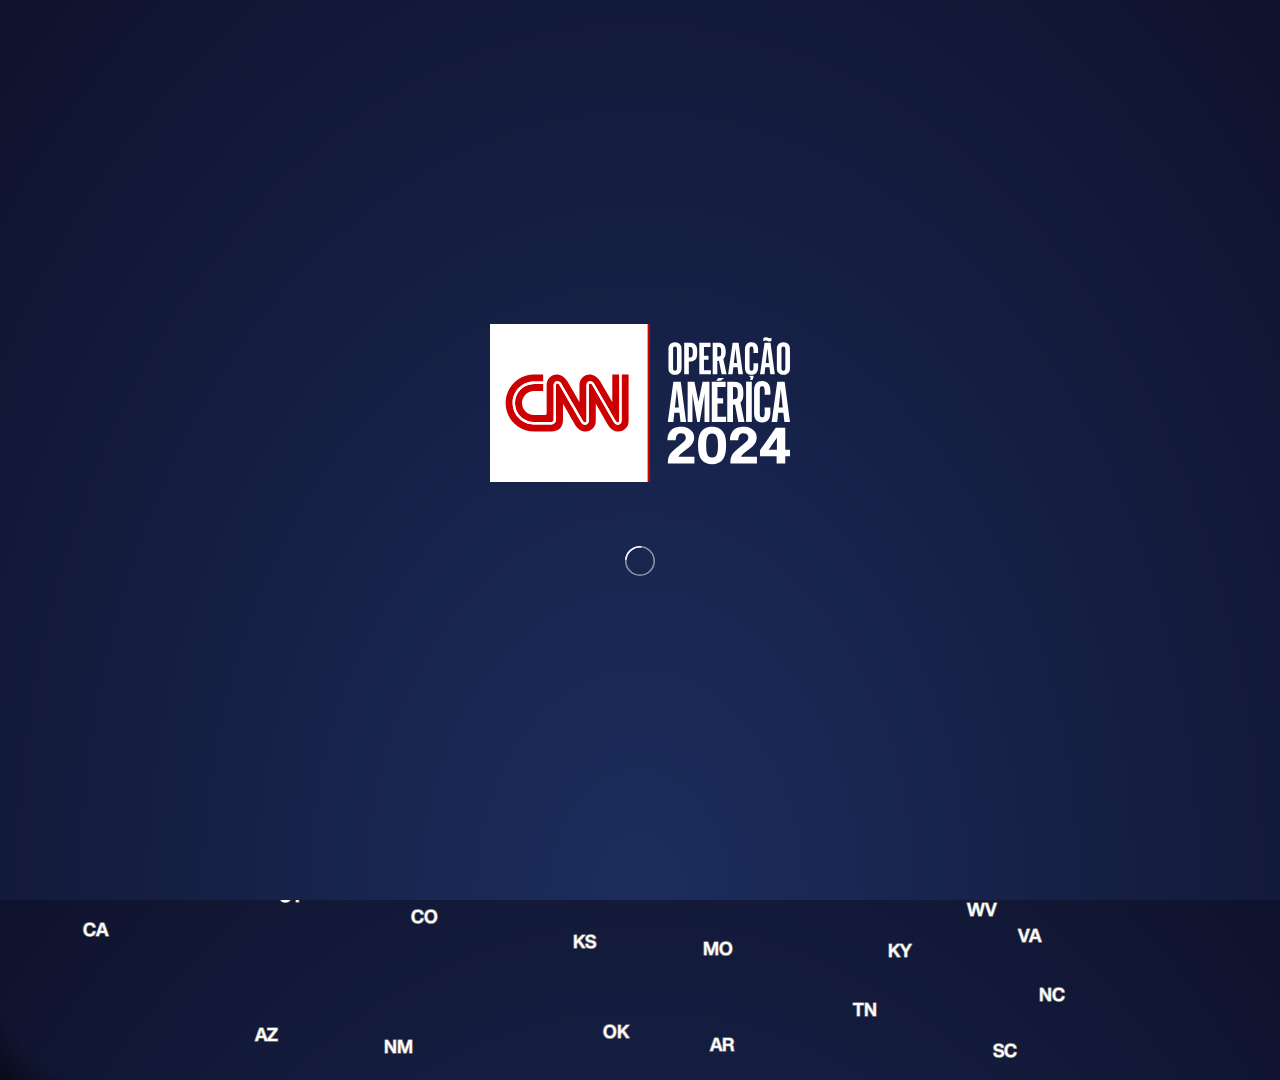
==== index_bck.html @ a7e54ada "commit 1" ====
<!DOCTYPE html>
<html lang="en">

<head>
	<meta charset="UTF-8">
	<meta name="viewport" content="width=device-width, initial-scale=1.0, minimum-scale=1.0, maximum-scale=1.0, user-scalable=no">
	<title>CNN EUA 2024</title>
	<link rel="stylesheet" href="css/widget.css">
	<script src="https://cdnjs.cloudflare.com/ajax/libs/jquery/3.7.1/jquery.min.js"></script>

	<style>
		body {
			-webkit-user-select: none;
			-ms-user-select: none;
			user-select: none;
			overflow: hidden;
			outline: 1px solid green;
		}
		.selected {
			stroke: #FBC140 !important;
			z-index: 100 !important;
			stroke-width: 3px;
		}

		.non-selected {
			fill: rgba(76, 88, 118, .8) !important;
			z-index: 1 !important;
		}

		.slide-in>div {
			transform: translateY(0px) !important;
			opacity: 1 !important;
			transition: all 300ms cubic-bezier(0.87, 0.1, 1, 1);
		}

		.refresh-bt {
			position: absolute;
			left: 0;
			bottom: 0;
			width: 120px;
			height: 120px;
			/*background: linear-gradient(45deg, rgba(0,0,0,.5) 0%, rgba(0,0,0,0) 50%);*/
			background: radial-gradient(at 100% top, rgba(0,0,0,0) 75%, rgba(0,0,0,0.5) 100%);
		}

		.fade-in {
			display: flex;
			flex-direction: column;
			align-items: center;
			justify-content: center;
			position: fixed;
			inset: 0;
			z-index: 100;
			background: radial-gradient(at 50% bottom, #1c2d5d 0%, #0f122c 100%);
			animation: fadeIn 500ms ease-out 1s forwards;
			opacity: 1;
			transition: all 250ms ease;
			pointer-events: none;
		}
		.fade-in img {
			width: 300px;
		}
		@keyframes fadeIn {
			0% { opacity: 1; }
			100% { opacity: 0;}
		}
		.oval-anim {
			max-width: 30px;
			margin: 4rem 0 0
		}
		.content_eua .cnn-pcl-embed {
			opacity: 0;
			transition: all 250ms ease-in;
		}

		.content_eua .fadeinMap {
			opacity: 1;
		}
	</style>
</head>

<body>
	<div class="fade-in">
		<img src="img/cnn_op24.svg" alt="">
		<img class="oval-anim" src="img/oval.svg" width="50" alt="">
	</div>

	<div class="eua_2024_wrapper">

		<div class="content_eua">
			<script>window.PCL_POLLER_HEADERS = { "politics.api.cnn.io": { "x-api-key": "embed-ins-portugal", "x-cnn-service-authkey": "ins-portugal-84Hy9fG1XNtV1q2H" }, "politics-static.cnn.io": { "x-api-key": "embed-ins-portugal", "x-cnn-service-authkey": "ins-portugal-84Hy9fG1XNtV1q2H" } };</script>
			<link rel="stylesheet" href="https://politics-static.cnn.io/embeds/multi-map-lite/styles.css" />
			<div class="cnn-pcl-embed fadeinMap" data-config='{"resourceType": "NationalRacesLite", "contestTypeBucket": "Generals", "adminLevel": "Admin0", "paintingMode": "projection", "variations": ["--card", "--legend", "--no-tooltip", "politics-nav-bar_issue-hub"]}' data-embedname="multi-map-lite" data-base-url="https://dev-politics.api.cnn.io/results/national-races-lite/2024-" data-component-key="20241105-*-US-*-MultiRaceMap" data-selected-tab="PG" data-feature-flag-url="https://stage-politics-static.cnn.io/2021/feature-flags/stage/20241105.json" data-tabs='[{ "title": "PRESIDENT", "id": "PG", "raceType": "P" }]' data-map-urls='{"PG": "https://atlas.cnn.io/us/election-county/2024/US.svg"}' data-year="2024" data-hide-nav-bar="true" data-language="pt" data-base->
				<script async defer src="https://politics-static.cnn.io/embeds/multi-map-lite/bundle.js"></script>
			</div>

			<div class="overlay_eua">
				<svg xmlns="http://www.w3.org/2000/svg" version="1.2" viewBox="0 0 800 500" stroke-linecap="round" stroke-linejoin="round" class="cnn-pcl-svg-map-overlay">
					<g data-year="2024" data-state="US" data-admin2-type="ec" id="ec-lo-2024-US">
						<!--path class="st4" d="M709.7,378.4l13-19.8,26.7,17.8,6.5,4.5-21.5,33.1-.9-6.2-1.4-4.8.6-5.3-3-5.3-1.7.6-4-4.3-1.3-2.7-5.9-.7-2.5-1.4-4.5-5.2Z" data-geo-id="11" data-state="DC"></path-->
						<path d="M 534.64 405.02 534.84 405.12 535.48 405.22 535.65 405.18 535.85 405.05 535.88 405.2 535.48 405.31 534.81 405.18 534.64 405.02 Z M 533.12 402.8 533.35 402.71 533.39 402.94 533.16 402.91 533.12 402.8 Z M 530.2 404.83 530.51 404.75 530.81 404.72 531.04 404.58 531.55 404.71 531.68 404.72 532.08 404.86 533.09 404.94 533.03 405.03 532.15 404.95 531.94 404.97 531.58 404.9 531.11 404.75 530.49 404.89 530.2 404.83 Z M 526.75 405.69 527.25 405.62 527.23 405.69 526.88 405.76 526.75 405.69 Z M 524.43 405.48 525.16 405.45 525.15 405.65 525 405.76 524.63 405.78 524.55 405.61 523.85 405.54 524.43 405.48 Z M 488.03 354.58 488.07 354.28 488.26 354.14 488.46 354.08 488.64 353.89 488.7 353.58 488.63 353.4 488.21 353.08 487.86 352.98 487.7 352.79 487.36 352.59 487.34 352.29 487.43 352.1 487.61 351.96 487.98 351.95 488.15 352.14 488.45 352.16 488.88 352.09 489.06 351.98 489.14 351.81 489.16 351.49 489.15 351.13 489 350.37 489.14 350.34 489.35 350.12 489.62 349.75 489.71 349.3 489.63 349.14 489.32 349.08 489.14 349.16 489.03 349.35 488.98 349.67 488.85 350.04 488.67 349.9 488.53 349.6 488.37 349.48 488.4 349.26 488.13 348.9 488.06 348.35 488.1 348.19 488.07 347.95 488.4 347.65 488.68 347.19 489.07 346.81 489.32 346.36 489.31 346.04 489.15 345.86 488.98 345.86 488.85 345.94 488.74 346.12 488.7 346.33 488.75 346.6 488.69 346.78 488.48 347.08 488.06 347.35 487.66 347.38 487.25 347.21 486.95 346.96 487 346.75 487.09 346.67 487.33 346.63 487.46 346.68 487.9 346.46 488.15 346.39 488.31 346.12 488.35 345.92 488.22 345.56 488.03 345.41 487.58 345.12 487.45 345.15 487.38 345.35 487.42 345.63 487.54 345.99 487.42 346.17 487.27 346.27 486.96 346.38 486.51 346.3 486.54 345.95 486.9 345.71 487.08 345.32 487.27 345.12 487.19 344.89 486.73 344.55 486.55 344.34 486.44 344.12 486.49 343.89 486.6 343.81 486.89 343.75 487.3 343.49 487.68 343.48 487.89 343.31 487.99 343.14 487.99 342.92 487.84 342.65 487.32 342.25 487.09 342.15 486.55 342.02 486.39 341.84 486.39 341.62 486.49 341.42 486.72 341.26 487.19 341.19 487.42 341.1 487.93 341.7 488.41 341.95 488.68 341.99 489.07 341.8 489.45 341.65 489.51 341.48 489.22 341.02 489.01 340.87 488.87 340.85 488.54 341.04 488.1 341.1 487.98 341.04 487.66 340.71 487.62 340.53 487.69 340.08 487.61 339.93 487.77 339.63 487.94 339.63 488.2 339.84 488.54 339.71 489.04 339.64 489.48 339.91 489.7 339.88 489.9 339.78 490.03 339.63 490.07 339.48 490.01 339.32 489.87 339.2 489.55 339.12 489.11 338.93 488.76 338.47 488.66 338.15 488.68 337.97 488.91 337.64 489.34 337.14 489.57 336.79 489.41 336.58 488.98 336.4 488.48 336.3 488.31 336.17 488.31 335.9 488.56 335.71 488.92 335.68 489.37 335.31 489.7 336 489.9 336.1 490.07 336.09 490.27 335.94 490.29 335.71 489.98 335.34 489.84 334.98 490.11 334.92 490.43 334.97 490.67 334.93 490.84 334.85 491.22 334.81 491.38 334.69 491.36 334.37 491.39 334.14 491.57 333.87 491.62 333.66 491.51 333.47 491.24 333.39 490.92 333.5 490.81 333.49 490.4 333.21 490.24 333.01 490.17 332.82 490.24 332.66 490.91 332.1 491.16 332.18 491.35 332.35 491.65 332.54 491.93 332.6 492.1 332.57 492.31 332.44 492.52 332.09 492.49 331.82 492.36 331.69 492.02 331.69 491.74 331.65 491.24 331.77 490.79 331.51 490.51 331.18 490.43 330.95 490.43 330.76 490.62 330.56 490.88 330.59 491 330.87 491.35 331.12 491.7 331.17 491.85 331.26 491.96 330.88 491.94 330.69 492.02 330.08 492.14 329.91 492.47 329.77 493.07 329.77 493.25 329.6 493.42 329.25 493.42 329.12 493.27 328.79 493 328.58 492.95 328.25 493.11 328.1 493.34 328.09 493.61 328.14 493.81 328.13 494.33 327.96 494.3 328.31 494.16 328.6 494.15 328.9 494.4 329.07 494.65 329.01 494.7 328.78 494.53 328.38 494.53 328.24 494.69 327.93 494.63 327.86 495.04 327.61 495.32 327.53 495.82 327.12 496.02 326.74 495.99 326.53 495.88 326.32 495.71 326.19 495.63 325.97 495.59 325.7 495.7 325.16 495.87 324.91 496.22 324.65 496.28 324.39 496.19 324.16 495.99 323.9 495.79 323.71 495.49 323.19 495.46 322.98 495.52 322.67 495.46 322.5 495.41 322.13 495.55 321.87 495.71 321.68 495.89 321.58 496.1 321.75 496.17 321.86 496.17 322.09 495.98 322.31 495.96 322.57 496.09 322.85 496.26 322.91 496.56 322.83 496.87 322.48 497.12 322.24 497.31 321.95 497.35 321.76 497.27 321.55 497.14 321.45 496.96 321.45 496.42 321.58 496.04 321.49 495.71 321.15 495.67 320.91 495.78 320.76 496.1 320.65 496.15 320.56 495.95 320.12 495.92 319.91 496.08 319.63 496.41 319.55 496.61 319.96 496.66 320.15 496.6 320.26 496.35 320.48 496.34 320.78 496.41 320.9 496.7 321.03 496.9 321.03 497.2 320.95 497.37 320.82 497.46 320.53 497.33 320.22 497.13 319.91 497.05 319.68 497.1 319.45 497.27 319.26 497.29 319.08 497.17 318.87 496.83 318.38 496.81 318.08 496.87 317.96 497.07 317.8 497.26 317.78 497.54 317.93 497.65 318.14 497.64 318.38 497.71 318.71 497.79 318.84 497.93 318.88 498.14 318.81 498.46 318.58 498.89 318.42 499.06 318.27 499.35 318.52 499.53 318.55 499.64 318.42 499.63 318.25 499.47 318.03 499.64 317.85 499.98 317.64 500.41 317.28 500.48 317.01 500.46 316.7 500.36 316.44 500.2 316.32 499.91 316.2 499.61 316 499.48 315.84 499.39 315.64 502.06 315.49 504.88 315.32 507.37 315.17 508.2 315.1 509.71 314.99 511.78 314.86 512.97 314.8 516.34 314.55 517.28 314.49 519.3 314.33 520.87 314.21 521.47 314.15 522.02 314.12 524.61 313.92 528.04 313.64 529.32 313.54 532.12 313.32 532.35 313.7 532.54 313.92 532.94 314.66 533.24 314.92 533.87 315.17 533.85 316.72 533.81 317.99 533.82 318.41 533.73 320.38 533.64 323.46 533.62 325.01 533.59 326.73 533.55 328.14 533.56 328.45 533.5 330.17 533.47 331.84 533.41 334.11 533.37 335.36 533.31 337.82 533.3 338.54 533.26 340.65 533.23 341.81 533.18 344.96 533.13 347.44 533.07 350.29 533 354.1 532.97 356.55 532.95 357.25 532.92 358.88 532.87 361.61 532.86 362.31 532.82 363.75 532.77 366.14 532.73 367.63 532.66 370.19 532.61 372.24 532.59 373 533.03 376.72 533.23 378.17 533.61 381.25 533.86 383.22 534.12 385.18 534.13 385.29 534.38 387.27 534.72 390.01 535.01 392.35 535.04 392.51 535.35 395.1 535.77 398.64 536.18 401.94 536.13 402.11 536.23 402.32 536.12 402.43 535.99 402.35 535.92 402.18 535.79 402.27 535.52 402.22 535.33 402.32 535.38 402.61 535.28 402.78 534.99 402.98 534.86 403.03 534.46 403.02 534.42 402.89 534.06 402.63 533.19 402.66 533.13 402.44 532.94 402.36 532.66 402.5 532.63 402.18 532.51 402.17 532.21 402.44 531.78 402.43 531.53 402.57 531.2 402.83 530.73 402.88 530.43 402.81 530 402.5 529.31 402.18 529.57 402.19 529.59 402.03 529.32 401.99 528.79 401.75 528.7 401.55 528.49 401.38 528.29 401.51 528.32 401.79 528.51 401.83 528.55 402.18 528.37 402.13 527.95 402.12 527.48 402.15 526.68 402.27 526.23 402.37 525.21 402.7 524.84 402.85 524.86 403.11 524.76 403.22 524.62 402.96 523.22 403.66 522.68 403.87 521.85 404.25 521.53 404.31 521.49 403.84 521.55 403.74 521.8 403.71 521.86 403.58 521.57 403.34 521.35 403.11 521.21 403.14 521.05 402.97 520.71 403.02 520.43 403.14 520.25 403.45 520.81 403.7 521 404.05 520.9 404.37 520.67 404.57 520.33 404.75 520.06 405.1 519.49 405.39 519.42 405.57 519.5 405.87 519.35 406 519.08 406.42 519.17 406.69 518.99 406.83 518.89 406.67 518.77 406.6 518.47 406.67 518.3 406.87 518.02 406.83 517.85 406.91 517.69 406.66 517.47 406.7 517.35 406.85 517.1 406.97 516.92 406.87 516.77 406.61 516.54 406.33 516.35 406.27 516.27 406.13 516.3 405.86 516.26 405.75 515.99 405.58 515.97 405.15 515.69 404.95 515.8 404.86 515.79 404.63 516.01 404.49 515.94 404.36 515.92 404.01 515.44 403.71 515.34 403.44 514.94 402.8 515.02 402.64 514.97 402.36 514.88 402.16 514.89 401.93 514.77 401.79 514.57 401.7 514.43 401.46 514.32 401.47 514.16 401.21 513.86 401.13 513.79 401.03 513.59 400.98 513.54 400.79 513.42 400.82 513.36 400.58 513.19 400.27 512.95 400.21 512.93 400.05 513 399.78 512.73 399.86 512.56 399.27 512.42 399.17 512.42 398.63 512.32 398.32 512 398.06 511.93 397.95 512.07 397.54 512.08 397.37 511.91 397.24 512.17 396.88 512.03 396.83 512.07 396.66 512.2 396.55 512.12 396.38 512.16 396.23 512.05 396.13 512.12 395.93 512.32 395.55 512.77 394.88 512.65 394.8 512.73 394.38 512.94 394.35 512.98 394.12 512.79 393.96 512.93 393.82 512.85 393.54 513.06 393.54 513.12 393.45 512.99 393.25 513.22 393.21 513.3 393.09 513.16 392.93 513.21 392.83 513.08 392.64 513.15 392.48 513.38 392.17 513.48 391.66 513.39 391.44 513.15 391.55 513.06 391.52 511.36 391.63 510.28 391.71 506.34 391.96 502.99 392.18 502.81 392.2 499.76 392.38 497.03 392.54 494.41 392.68 491.58 392.84 489.02 392.97 488.66 392.98 485.77 393.13 483.89 393.21 482.47 393.28 482.47 393.16 483.02 392.91 483.22 392.77 483.43 392.48 483.49 392.18 483.35 391.88 482.89 391.5 482.55 391.27 482.36 391.04 482.35 390.81 482.41 390.65 482.79 390.12 482.9 389.83 482.88 389.54 482.67 389.27 482.27 388.95 481.95 388.8 481.82 388.65 481.78 388.4 482.03 388.16 482.3 388.15 483.07 388.24 483.4 388.19 483.66 388.09 483.97 387.93 484.11 387.61 484.11 387.2 484.07 387.13 483.7 386.86 483.63 386.74 483.41 386.58 483.36 386.32 483.37 386.02 483.42 385.9 483.26 385.83 483.06 386.01 482.88 385.61 482.91 385.39 483.08 385.13 483.34 384.95 483.47 384.98 483.53 385.12 483.5 385.29 483.64 385.74 483.74 385.92 483.92 386.11 484.12 386.2 484.53 386.19 484.63 386.06 484.61 385.59 484.14 385.14 483.9 384.69 483.83 384.39 483.79 383.95 483.81 383.44 483.68 383.22 483.78 383.04 484.2 382.96 484.37 383.03 484.84 382.82 485.04 382.69 485.39 382.37 485.5 382.22 485.54 381.83 485.23 381.71 485.01 381.76 484.68 381.92 484.23 381.96 483.93 381.79 483.7 381.5 483.68 381.2 483.74 381.06 483.97 380.84 484.05 380.86 484.28 381.14 484.54 381.29 484.99 381.42 485.24 381.43 485.56 381.24 485.63 380.79 485.51 379.95 485.54 379.5 485.92 378.88 486.03 378.77 486.45 378.72 486.91 378.71 487.22 378.77 487.48 378.75 487.67 378.57 487.66 378.33 487.28 378.25 487.04 378.37 486.65 378.49 486.18 378.58 486.01 378.52 486.02 378.16 486.07 377.79 486.25 376.95 486.36 376.78 486.54 376.7 487.06 376.57 487.16 376.83 487.18 377.17 487.26 377.37 487.4 377.49 487.64 377.52 487.86 377.26 487.88 377.05 487.52 376.73 487.49 376.51 487.8 376.35 488.01 376.21 488.41 375.74 488.53 375.56 488.81 375.41 488.78 375.09 488.63 375.05 488.68 374.56 488.85 374.32 489.05 374.13 489.8 374 490.01 373.93 490.23 373.73 490.44 373.4 490.29 373.13 490.11 373.02 489.3 372.89 489.11 372.78 489.01 372.5 489.2 372.25 489.36 372.21 489.53 372.3 489.78 372.64 490.04 372.82 490.36 372.76 490.29 372.28 490.31 372.21 490.96 371.81 491.08 371.62 491.06 371.38 491.24 371.31 491.36 371.16 491.47 370.87 491.47 370.56 491.12 370.57 490.84 370.36 490.56 370.25 490.56 370.43 490.72 370.69 490.7 371.33 490.44 371.2 490.23 371.16 489.92 371.24 489.76 371.36 489.44 371.36 489.23 371.29 488.93 371.26 488.77 371.04 488.72 370.84 488.75 370.43 488.84 370.03 488.94 369.93 489.32 369.69 489.59 369.8 489.73 369.77 489.85 369.58 490.11 369.4 490.31 369.4 490.48 369.53 490.6 369.34 490.69 369.09 490.89 369.07 491.1 369.16 491.41 369.4 491.4 369.6 491.45 369.91 491.57 369.98 491.73 369.62 491.72 369.22 491.76 368.98 491.92 368.8 491.69 368.47 491.66 368.29 491.77 367.97 491.96 367.95 492.11 368.15 492.24 368.19 492.45 368.05 492.73 367.78 492.89 367.54 492.95 367.25 493.22 366.72 493.31 366.43 493.04 366.48 492.97 366.79 492.75 367.09 492.25 366.99 492.07 367 491.54 366.92 491.32 366.82 491.24 366.62 491.35 366.23 491.37 365.93 491.68 365.76 491.8 365.58 491.79 365.33 491.58 365.09 491.33 365.03 490.77 365.39 490.39 365.32 489.92 365.11 489.69 364.96 489.46 364.72 489.34 364.51 489.31 364.19 489.53 363.69 489.57 363.32 489.63 363.23 489.95 363.52 490.36 364.13 490.58 364.31 490.81 364.4 491.13 364.44 491.34 364.32 491.36 364.07 491.25 363.92 490.86 363.71 490.33 363.55 489.93 363.26 489.83 363.08 490.52 362.6 490.86 362.22 491 362 491.01 361.75 490.81 361.42 490.62 361.31 490.43 361.51 490.27 362.08 489.81 362.23 489.19 362.56 488.92 362.45 488.73 362.22 488.59 361.81 488.59 361.53 488.83 361.33 488.97 361.04 489.11 360.86 489.41 360.63 489.69 360.5 489.95 360.26 490.08 359.89 489.98 359.79 489.49 359.65 488.97 359.55 488.53 359.59 488.4 359.57 488.28 359.42 488.28 359.22 488.39 358.86 488.26 358.76 488.28 358.25 488.33 358.05 488.42 357.97 488.52 357.65 488.78 357.4 489.13 357.32 489.42 357.02 489.66 356.71 489.75 356.47 489.72 355.98 489.59 355.77 489.45 355.68 489.43 355.3 489.32 355.05 489.14 354.86 488.99 354.82 488.7 354.92 488.54 355.02 488.5 355.18 488.62 355.32 488.53 355.54 488.65 355.97 488.62 356.21 488.46 356.45 488.22 356.57 487.88 356.56 487.63 356.47 487.36 356.19 487.35 355.92 487.54 355.6 487.5 355.43 487.72 355.13 487.93 354.93 488.03 354.58 Z" data-geo-id="28" data-state="MS"></path>
						<path d="M 720.08 267.1 720.2 267 720.62 266.97 721.16 267.19 721.18 267.44 721.43 267.4 721.79 267.77 722.06 268.24 722.05 268.41 722.27 269 722.14 269.15 721.88 269.02 721.43 269.02 721.29 268.92 721.48 268.71 721.38 268.27 721.11 267.93 720.98 267.93 720.66 267.65 720.54 267.41 720.17 267.29 720.08 267.1 Z M 722.68 281.23 722.95 281.02 723.2 280.88 723.4 280.66 723.43 280.5 723.57 280.22 723.75 280.41 723.89 280.39 724.26 280.12 724.53 279.7 724.81 279.44 724.79 279.2 725.05 279.27 725.38 279.12 725.65 278.94 725.87 278.96 725.88 278.34 725.81 278.17 725.81 277.94 725.7 277.68 725.67 277.29 725.8 276.96 725.81 276.62 725.75 276.45 725.75 276.14 725.69 275.77 725.69 275.54 725.55 274.61 725.42 274.3 725.42 273.94 725.5 273.83 725.48 273.48 725.42 273.3 725.44 273.13 725.4 272.82 725.32 272.69 725.21 272.17 725.01 271.9 724.63 271.29 724.48 270.83 724.32 270.69 724.05 270.18 724.01 270.02 723.73 269.55 723.89 269.56 724.21 269.98 724.68 270.78 724.99 271.43 725.48 272.68 725.56 272.98 725.62 273.35 725.67 274.8 725.91 276.37 725.91 277.86 726 279.17 725.96 279.45 726.01 279.89 725.76 279.76 725.5 279.74 725.2 279.78 724.84 279.91 724.17 280.26 723.32 280.85 722.77 281.25 722.68 281.23 Z M 719.23 284.31 719.42 284.08 719.57 283.7 719.48 283.6 719.45 283.37 719.6 283.25 719.91 283.29 720.06 283.18 720.29 282.91 720.39 282.86 721.04 282.31 721.33 282.14 721.41 282.02 721.82 281.76 721.98 281.59 722.26 281.46 722.31 281.27 722.47 281.31 722.41 281.45 721.82 281.85 721.14 282.39 720.45 282.99 719.87 283.6 719.42 284.22 719.34 284.38 719.23 284.31 Z M 714.2 280.53 714.22 280.34 714.37 280.34 714.5 280.53 714.41 280.63 714.2 280.53 Z M 715.32 289.52 715.41 289.48 715.49 289.27 715.72 288.96 715.75 288.68 715.99 288.63 716.14 288.32 716.25 288.23 716.58 287.72 716.92 287 717.32 286.41 717.48 286.33 717.45 286.18 717.63 285.84 717.92 285.53 717.93 285.35 718.09 285.22 718.21 285.03 718.24 284.75 718.31 284.52 718.46 284.43 718.63 284.42 718.92 284.55 718.94 284.64 718.77 284.83 718.46 285.1 718.18 285.46 717.09 287.02 716.42 288.11 715.7 289.08 715.38 289.56 715.32 289.52 Z M 712.54 292.79 712.67 292.74 712.98 292.77 712.96 292.93 712.63 292.96 712.54 292.79 Z M 712.79 294.46 712.92 294.62 713.16 294.63 713.26 294.21 713.47 293.46 713.37 293.37 713.48 293.22 713.57 292.86 713.71 292.64 713.66 292.55 713.8 292.3 713.95 292.22 714.07 292.02 714 291.55 714.08 291.4 714.31 291.41 714.37 291.34 714.31 291.08 714.46 290.95 714.44 290.81 714.72 290.68 714.82 290.36 714.92 290.2 715.08 290.11 714.56 291.14 714.17 291.99 713.6 293.35 713.45 293.78 713.26 294.51 713.19 295 712.92 294.73 712.79 294.46 Z M 711.93 292.85 712.34 292.85 712.32 293 712.47 293.08 712.74 293.04 712.94 293.08 712.97 293.2 712.06 293.12 711.93 292.85 Z M 710.81 293.56 711.04 293.53 711.39 293.56 711.79 293.67 712.3 293.76 712.69 293.91 712.87 293.91 713.06 294 713.13 294.19 713.03 294.24 712.79 294.02 712.39 293.85 712.14 293.79 711.58 293.72 711.08 293.7 710.81 293.56 Z M 704.35 295.72 704.47 295.52 704.83 295.28 705.52 294.91 705.73 294.95 706.13 294.77 706.57 294.63 707.12 294.41 707.25 294.28 707.48 294.25 707.69 294.12 708.06 294.02 708.28 293.81 708.81 293.68 709.17 293.64 709.23 293.69 709.54 293.56 709.64 293.38 709.78 293.56 710.25 293.25 710.47 293.44 710.37 293.57 709.6 293.65 709.04 293.79 708.51 293.95 707.31 294.38 706.23 294.82 705.57 295.12 704.97 295.43 704.44 295.75 704.35 295.72 Z M 703.32 296.34 703.63 296.07 703.95 295.85 704.07 295.94 703.83 296.06 703.36 296.4 703.32 296.34 Z M 628.28 271.24 629.44 271.08 630.66 271.02 631.14 270.98 631.33 270.92 631.86 270.91 632.88 270.8 633.89 270.63 634.77 270.53 635.87 270.38 635.96 270.39 637.29 270.25 637.66 270.2 638.5 270.13 639.37 270 641.01 269.81 641.51 269.7 641.97 269.64 642.62 269.49 643 269.43 643.78 269.36 644.22 269.31 647.02 269 649.22 268.76 650.27 268.59 651.82 268.35 655.09 267.8 655.35 267.75 658.67 267.2 661.02 266.81 661.99 266.63 664.93 266.11 668.99 265.36 671.73 264.87 673.73 264.5 674.6 264.36 676.03 264.09 676.61 263.96 679.98 263.28 681.67 262.98 685.52 262.22 687.4 261.84 691.52 261.04 695.54 260.25 696.06 260.09 696.33 260.1 697.19 259.92 699.87 259.39 699.84 259.24 701.47 258.93 702.49 258.71 704.92 258.22 705.43 258.12 706.57 257.87 708.84 257.4 711.68 256.8 714.21 256.26 715.49 255.99 715.85 256.91 716.49 258.29 716.99 259.47 717.6 260.66 718.2 261.73 718.5 262.15 719.02 263.03 719.49 263.73 719.96 264.34 720.76 265.29 722.74 267.95 723.17 268.67 723.6 269.26 723.62 269.5 723.4 269.43 723.36 269.25 723.1 269.14 723.04 268.99 722.81 268.73 722.87 268.61 722.53 268.36 722.41 268.22 722.21 267.85 721.82 267.58 721.81 267.42 721.93 267.3 721.8 266.92 721.2 266.3 720.84 266.24 720.79 266.08 720.51 265.83 720.3 265.91 720.04 265.79 719.8 265.83 719.73 265.48 719.96 265.36 719.97 265.09 719.8 264.95 719.5 265.16 719.37 264.88 719.32 264.52 719.21 264.21 718.95 263.68 719.01 263.48 718.95 263.25 718.69 262.86 718.63 262.65 718.25 261.95 718.06 262.01 717.81 261.79 717.71 261.58 717.55 261.48 717.58 261.11 717.47 260.8 717.34 260.69 717.03 260.72 716.81 260.53 716.63 260.2 716.69 260.02 716.8 260.02 717.07 260.14 716.96 259.68 716.8 259.54 716.81 259.35 716.71 259.25 716.48 259.17 716.53 259.04 716.5 258.79 716.36 258.76 716.37 258.37 716.17 258.33 715.98 258.11 715.8 258.17 715.61 258.11 715.6 257.97 715.47 257.75 715.38 257.7 715.28 257.38 715.15 257.34 714.87 257.46 714.71 257.34 714.42 257.38 714.14 257.38 713.89 257.45 713.95 257.09 713.81 256.84 713.66 256.82 713.52 256.68 713.1 256.73 713.11 256.86 713.25 257.14 713.03 257.3 713.31 257.8 713.58 258.21 713.74 258.39 714.12 258.52 714.38 258.46 714.51 258.62 714.76 259.09 714.93 259.12 714.89 258.86 714.97 258.61 715.15 258.52 715.27 258.82 715.26 259.01 715.41 259.19 715.39 259.61 715.79 260.19 716 260.43 716.21 260.9 716.34 261.04 716.6 260.97 716.74 261 716.83 261.49 716.64 261.62 716.77 261.73 716.81 261.91 716.94 262.13 717.11 262.22 717.18 262.13 717.48 262.53 717.32 262.62 717.41 262.93 717.55 263.07 717.73 263.13 717.79 263.46 718.01 263.62 718.18 263.9 718.26 263.91 718.29 264.29 718.4 264.37 718.57 264.61 718.43 264.77 717.85 264.5 717.59 264.37 717.2 263.94 717.14 263.33 716.93 263.11 716.83 262.92 716.61 262.8 716.21 262.5 716.04 262.13 715.9 261.93 715.44 261.76 715.23 261.88 715.52 262.18 715.65 262.42 715.58 262.91 715.95 263.17 716.27 263.26 716.4 263.4 715.97 263.47 715.08 263.41 714.72 263.32 714.52 263.06 714.24 262.94 714.03 262.59 713.55 262.56 713.46 262.37 713.15 262.23 713.02 262 712.66 261.82 712.08 261.8 711.92 261.65 711.64 261.79 711.77 262.08 712.08 262.37 712.33 262.3 712.66 262.46 712.75 262.68 712.9 262.8 713.11 263.13 713.27 263.14 713.72 263.28 714.01 263.84 714.23 264.16 714.08 264.37 713.79 264.52 713.31 264.71 713 264.8 712.73 264.98 712.41 265.02 712.07 264.85 711.87 264.63 711.67 264.52 711.48 264.3 711.3 264.27 711.25 264.09 710.8 264.07 710.84 264.26 711.17 264.49 711.4 264.57 711.59 264.78 711.63 264.94 711.96 265.25 712.28 265.37 712.13 265.65 711.43 265.6 711.35 265.62 711 265.53 710.91 265.44 710.58 265.41 710.33 265.27 709.77 265.28 709.57 265.36 709.46 265.29 709.22 264.96 708.69 264.7 708.59 264.73 708.39 264.55 708.13 264.59 708.11 264.74 708.49 264.97 708.54 265.1 708.7 265.1 709.22 265.42 709.67 265.74 710.04 265.6 710.19 265.8 710.58 265.88 710.78 265.97 710.59 266.09 710.53 266.21 710.16 266.21 709.63 266.47 709.34 266.58 709.17 266.91 709.03 267.09 708.74 267.59 708.71 267.78 708.27 268.01 707.97 268.28 707.49 268.31 706.96 268.41 706.52 268.02 706.39 267.67 706.25 267.7 706.18 267.9 706.03 268.09 705.78 268.17 705.6 268.08 705.39 268.09 705.07 267.71 705.07 267.46 704.96 267.25 704.96 266.93 704.7 266.93 704.59 266.74 704.52 266.48 704.31 266.26 704.25 266.03 704.19 265.45 704.14 265.25 704.18 264.81 704.36 264.49 704.37 264.3 704.56 263.77 704.1 263.6 704.18 263.86 704.09 263.99 704.08 264.21 703.92 264.42 703.93 264.71 703.77 264.65 703.69 264.79 703.69 265.07 703.63 265.15 703.72 265.41 703.67 265.51 703.82 266.37 703.95 266.66 704.05 266.74 704.29 267.13 704.44 267.25 704.45 267.67 704.59 267.95 704.75 268.14 704.95 268.2 705.11 268.8 705.39 268.82 705.52 269.12 705.31 269.48 705.05 269.72 705 269.9 705.02 270.14 705.23 270.15 705.31 270.04 705.68 270.06 706.03 270.15 706.35 269.99 706.83 269.89 706.88 269.82 707.33 269.68 707.64 269.66 708 269.51 708.29 269.33 708.52 269.09 708.76 269.02 708.96 268.84 709.45 268.55 709.79 268.38 710.07 268.54 710.09 268.63 710.28 268.82 710.17 268.93 710.32 269.03 710.41 269.19 710.66 269.06 710.72 268.97 711.08 268.97 711.22 268.74 711.61 268.29 711.75 268.17 711.93 268.11 712.44 267.83 712.69 267.67 713.06 267.58 713.18 267.43 713.52 267.35 713.77 267.4 714.23 267.26 714.61 267.23 714.82 267.15 715.47 267.43 715.62 267.53 715.68 267.71 715.69 268.12 715.84 268.29 715.65 268.55 715.69 268.66 715.54 268.89 715.5 269.1 715.55 269.37 715.4 269.56 715.36 269.74 715.41 270.11 715.47 270.29 715.74 270.58 715.74 270.75 715.82 271.18 715.84 271.47 716.01 271.72 716.05 271.88 716 272.24 715.94 272.3 716.09 272.55 716.27 272.56 716.43 272.76 716.38 273.1 716.4 273.46 716.48 273.55 716.65 273.54 716.83 273.36 716.89 273.2 716.85 273.03 716.93 272.86 716.9 272.62 716.96 272.54 716.9 272.22 716.81 271.95 716.9 271.6 716.86 271.31 716.89 271 716.82 270.73 716.69 270.58 716.56 270.29 716.62 270.02 716.73 269.74 716.46 269.34 716.54 269.16 716.38 268.82 716.47 268.64 716.68 268.51 716.83 268.11 717.05 267.93 717.16 267.73 716.92 267.51 716.68 267.36 717.17 266.99 717.36 266.9 717.6 266.86 717.75 266.77 718.3 266.81 718.75 266.93 718.86 267.17 719.26 267.33 719.32 267.59 719.56 267.82 719.76 268.1 719.95 268.15 719.95 268.4 720.06 268.55 720.05 268.78 720.37 268.98 720.52 269.2 720.45 269.28 720.56 269.56 720.5 269.7 720.59 270.05 720.51 270.18 720.65 270.37 720.67 270.65 720.89 270.8 720.88 270.98 721 271.26 721.14 271.34 721.22 271.63 721.03 271.91 720.81 271.6 720.55 271.53 720.41 271.56 720.31 271.86 720.31 271.99 720.55 272.13 720.56 272.35 720.87 272.58 721.01 272.52 721.23 272.9 721.11 273.06 721.07 273.36 720.81 273.57 720.6 273.68 720.65 273.84 720.8 273.97 720.49 274.13 720.12 274.29 719.91 274.33 719.54 274.1 719.43 273.86 719.28 273.81 718.97 273.91 718.95 274.05 719.17 274.25 719.23 274.39 719.04 274.43 718.92 274.65 718.7 274.77 718.73 274.93 718.87 275.06 718.64 275.25 718.44 275.32 718.27 275.56 718.25 275.77 718.08 275.74 718.01 275.87 718.28 276.05 718.32 276.18 717.96 276.43 717.9 276.64 717.93 276.86 717.85 277.15 717.73 277.33 717.83 277.72 717.66 277.96 717.55 277.77 717.4 277.62 717.11 277.62 717.19 277.85 717.17 278.01 717.03 278.12 717.1 278.34 716.94 278.39 716.91 278.51 717.05 278.61 717.22 278.55 717.18 278.85 716.87 278.94 716.84 279.11 716.61 279.28 716.32 279.28 716.16 279.38 716.29 279.56 716.02 279.74 715.71 279.63 715.53 279.77 715.26 279.87 715.14 279.77 715.02 279.9 714.79 279.59 714.59 279.48 714.33 279.55 714.5 279.82 714.31 280.06 714.14 280.04 713.68 279.9 713.58 279.63 713.35 279.62 713.25 279.37 712.94 279.31 712.79 279.52 713.1 279.98 713.19 280.25 712.9 280.32 712.7 280.49 712.62 280.38 712.59 280.06 712.4 280.06 712.36 280.23 712.11 280.4 712.06 280.11 711.85 280.08 711.87 279.88 711.98 279.85 712.47 279.89 712.71 279.98 712.76 279.72 712.63 279.58 712.43 279.55 712.13 279.32 712.24 279.02 712.15 278.83 712.02 278.74 711.71 278.93 711.71 279.07 711.51 279.5 711.28 279.69 711.22 279.53 710.84 279.52 711.13 280.06 710.91 280.09 710.69 280 710.42 279.75 710.33 279.83 710.07 279.74 709.91 279.59 709.97 279.36 709.94 279.16 709.62 279.14 709.38 278.94 709.63 278.66 709.32 278.45 709.27 278.14 708.95 278.02 708.82 277.89 709.17 277.79 709.28 277.82 709.59 277.72 709.92 277.76 710.29 277.67 710.48 277.49 710.56 277.32 710.51 276.94 710.63 276.73 710.47 276.57 710.3 276.68 710.26 276.98 710.1 277.14 709.9 277.11 709.76 277.28 709.63 277.25 709.1 277.32 708.77 277.27 708.51 277.34 708.33 277.52 708.03 277.97 708.21 278.07 708.49 278.38 708.77 278.43 708.72 278.96 708.82 279.17 709.01 279.27 709.12 279.44 709.13 279.63 709.29 279.78 709.44 280.14 709.15 280.17 708.98 280.11 708.31 280.07 708.19 280.03 707.95 279.8 707.76 279.93 707.4 279.87 707.26 279.79 707.08 279.87 706.77 279.92 706.56 280.12 706.38 280 705.73 279.87 705.56 279.68 705.36 279.8 705.12 279.8 704.57 279.73 704.18 279.81 703.66 279.62 703.51 279.65 703.31 279.53 702.98 279.59 702.81 279.43 702.46 279.22 702.4 279.11 701.81 278.77 701.66 278.91 701.86 279 702.24 279.29 702.28 279.43 701.94 279.32 701.91 279.41 702.1 279.58 702.33 279.65 702.62 279.81 702.91 279.81 703.14 280.03 703.37 280.48 703.72 280.19 703.93 280.07 704.05 280.19 704.24 280.26 704.76 280.38 705.13 280.28 705.25 280.29 705.63 280.52 705.69 280.67 706.05 280.78 706.46 280.69 706.55 280.83 707.05 280.88 707.33 280.82 707.63 280.99 707.77 280.98 708.01 281.18 708.29 281.2 708.5 281.27 708.57 281.19 709.02 281.11 709.22 281.33 709.35 281.26 709.7 281.21 710.18 281.19 710.51 281.25 711.14 281.24 711.17 281.38 710.95 281.43 710.99 281.61 711.1 281.69 711.06 281.93 711.34 281.88 711.48 282.05 711.3 282.14 711.4 282.44 711.14 282.68 711.35 282.92 711.18 283.02 710.96 283.01 710.78 282.94 710.36 282.97 710.24 283.09 710.34 283.18 710.68 283.21 710.87 283.37 711.06 283.45 711 283.8 710.8 283.69 710.65 283.78 710.21 283.65 710.03 283.66 709.82 283.8 709.83 283.9 709.71 284.16 709.41 284.34 709.47 284.59 709.76 284.49 709.92 284.5 710 284.6 710.21 284.56 710.23 284.17 710.46 284.15 710.5 284.27 710.92 284.59 710.77 285.03 710.78 285.23 710.71 285.33 710.69 285.56 710.4 285.67 710.32 285.76 710.39 285.91 710.36 286.11 710.2 286.28 709.91 286.45 709.78 286.66 709.55 286.88 709.35 287.18 709.22 287.21 708.97 287.48 708.89 287.78 708.62 287.88 708.38 288.11 708.24 288.15 708.09 288.49 707.8 288.61 707.67 288.73 707.36 288.75 706.94 288.5 706.54 288.32 706.41 288.32 705.92 287.98 705.79 287.94 705.55 287.98 705.39 287.91 705.41 287.76 705.17 287.75 705.01 287.54 704.71 287.61 704.45 287.49 704.25 287.31 703.97 286.89 703.83 286.88 703.82 286.71 703.54 286.35 703.13 286.15 703.06 286.29 703.21 286.39 703.22 286.52 703.39 286.6 703.56 286.77 703.56 287.01 703.81 287.27 703.96 287.3 704.03 287.52 704.32 287.72 704.51 287.9 704.78 288.53 704.97 288.72 705.3 288.85 705.59 289.07 706.26 289.23 706.4 289.39 706.72 289.34 707.08 289.49 707.37 289.33 707.62 289.32 708.48 289.6 708.69 289.43 708.66 289.28 708.96 289.27 709.06 289.09 709.15 288.71 709.6 288.53 709.56 288.34 709.7 288.21 709.8 288.02 710.18 287.82 710.57 287.82 710.85 287.9 711.03 287.89 711.06 287.74 710.96 287.63 711.15 287.43 711.46 287.3 711.93 287.14 711.99 287.29 712.22 287.47 712.42 287.37 712.14 287.03 712.24 286.87 712.13 286.74 712.19 286.39 712.49 286.2 712.35 286 712.24 286.03 712.28 285.68 712.39 285.64 712.62 285.78 712.72 285.93 712.88 285.9 712.95 286.19 713.08 286.44 712.98 286.73 713.1 286.97 713.26 286.93 713.4 287.38 713.32 287.56 713.5 287.88 713.61 287.81 713.75 287.58 713.89 287.9 714.04 287.76 714.07 287.38 714.12 287.29 714.33 287.34 714.57 287.24 714.96 287.38 715.01 287.26 714.96 287.09 714.57 286.74 714.34 286.43 714.03 286.19 714.05 286.08 714.81 286.23 715.23 286.36 715.94 286.38 716.04 286.44 716 286.75 715.85 286.9 715.62 286.72 715.37 286.59 715.12 286.74 715.47 287.13 715.67 287.23 715.72 287.6 715.47 287.78 715.51 287.99 715.26 287.98 714.94 287.87 714.82 287.94 714.84 288.11 714.97 288.37 715.33 288.37 715.15 288.83 714.97 289 714.96 289.09 714.64 289.17 714.52 289.3 714.49 289.51 714.32 289.54 714.2 289.4 714.26 289.14 714.06 289.02 714.05 289.52 714.09 289.64 714.13 290.07 713.95 290.11 713.85 290.2 713.8 290.41 713.63 290.52 713.63 290.66 713.45 291.45 713.3 291.65 713.08 291.72 712.88 291.87 713.08 292.01 713.2 292.23 713.1 292.31 713.03 292.5 712.69 292.51 712.62 292.61 712.39 292.53 712.06 292.67 711.93 292.51 712 292.33 711.77 292.05 711.88 291.95 711.82 291.72 711.59 291.79 711.36 291.48 711.17 291.56 711.25 291.76 711.3 292.22 711.23 292.36 711.33 292.7 711.29 292.88 711.5 293.02 711.46 293.14 710.99 293.14 710.67 293.17 710.61 293.11 710.4 293.25 710.33 293.14 709.97 293.22 709.64 293.19 708.71 293.28 708.51 293.34 707.96 293.37 707.82 293.44 707.21 293.6 706.63 293.9 706.45 294.03 706.13 294.18 706.05 294.15 705.61 294.57 705.31 294.71 705.16 294.86 705.08 294.74 704.8 294.99 704.34 295.21 704.07 295.17 703.91 295.02 703.67 295.21 703.66 295.4 703.41 295.5 703.46 295.62 703.12 296.02 702.77 296.3 702.71 296.51 702.32 297.08 702.5 297.17 702.16 297.52 701.8 297.98 701.32 298.52 700.12 299.51 699.42 300.14 699.03 300.52 698.18 301.45 697.85 301.84 696.95 303.1 696.77 303.27 696.5 303.67 696.22 304.23 695.89 304.73 695.49 305.57 694.92 307.07 694.8 307.52 694.55 308.69 694.28 310.93 694.23 311.02 694.17 311.46 694.01 312.14 693.97 312.47 693.98 312.82 694.05 313.48 693.45 313.37 693.19 313.17 693.32 312.9 692.98 312.82 692.12 312.71 691.5 312.68 691.06 312.71 690.42 312.79 689.62 312.97 689.46 312.94 688.31 313.28 687.78 313.45 687.57 313.55 687.32 313.58 687.17 313.7 686.65 313.97 685.45 314.66 684.99 315.02 683.62 314.04 682.77 313.43 678.86 310.64 675.25 308.07 672.92 306.39 671.99 305.72 670.94 304.92 669.99 304.21 668.15 302.9 667.94 302.78 667.6 302.51 665.04 300.71 664.25 300.15 662.74 300.39 661.25 300.66 658.83 301 655.64 301.46 653.08 301.84 651.54 302.05 650.58 302.21 649.3 302.4 646.95 302.75 646.83 300.51 646.09 299.78 644.89 298.53 643.96 297.63 643.65 297.97 642.51 299.08 642.21 298.79 642.15 298.34 642.19 298.13 642.4 297.98 642.43 297.75 642.31 297.53 642.12 297.47 642.16 297.09 641.14 297.17 639.09 297.38 637.16 297.58 633.84 297.94 631.76 298.14 630.44 298.29 628.53 298.5 627.36 298.61 626 298.77 625.23 298.84 624.65 298.91 623.81 298.97 623.12 299.01 622.52 299.28 622.42 299.41 622.07 299.3 621.82 299.38 621.7 299.58 621.51 299.45 621.54 299.28 621.42 299.05 621.31 298.98 621.14 299.21 620.9 299.36 620.85 299.48 620.79 299.88 620.69 300.03 620.34 299.84 619.94 300.01 619.84 300.17 619.52 300.24 619.47 300.33 619.25 300.45 619.13 300.32 618.95 300.36 618.98 300.51 618.82 300.57 618.74 300.71 618.47 300.79 618.33 300.91 618.15 300.91 617.98 301.02 617.89 301.2 617.76 301.13 617.39 301.42 617.21 301.44 617.18 301.29 617 301.34 616.91 301.56 617.05 301.67 616.91 301.93 616.83 301.87 616.65 302.02 616.46 302.02 616.33 302.32 616.12 302.35 616.06 302.58 615.77 302.7 615.69 302.66 615.74 302.37 615.62 302.3 613.94 303.11 612.43 303.83 610.83 304.62 609.58 304.81 607.55 305.15 604.06 305.68 602.97 305.83 602.99 305.94 600.98 306.18 599.73 306.35 596.66 306.74 595.12 306.93 592.15 307.28 592.1 304.71 592.1 303.53 592.08 302.7 592.5 302.33 592.59 302.17 592.78 302.03 593 301.74 593.19 301.77 593.35 301.95 593.43 302.18 593.61 302.23 593.87 302.08 594.29 302.01 594.46 302.08 594.55 301.92 594.84 301.85 594.98 301.91 595.21 301.61 595.58 301.43 595.76 301.21 595.84 301 596.01 300.84 596.03 300.73 595.77 300.44 595.83 300.14 595.71 300.07 595.66 299.88 595.87 299.73 596.07 299.36 595.99 299.13 596.02 299.01 595.84 298.86 595.74 298.67 595.87 298.61 596.07 298.31 596.14 298.07 596.41 297.82 596.56 297.51 596.75 297.54 596.91 297.32 597.29 297.18 597.4 296.77 597.52 296.63 597.64 296.34 597.78 296.25 598.15 296.23 598.39 296.1 598.49 296.1 598.8 295.72 599.12 295.51 599.22 295.26 599.45 295.21 599.56 295.24 599.77 295.13 599.96 295.17 600.2 295.01 600.95 294.9 601.15 294.94 601.38 294.87 601.78 294.62 602.13 294.88 602.36 294.78 602.58 294.78 603.06 294.7 603.11 294.74 603.41 294.7 603.59 294.58 603.75 294.12 603.97 293.95 604.09 293.66 604.3 293.67 604.87 293.3 604.91 293.13 605.23 292.99 605.36 292.75 605.41 292.55 605.65 292.41 605.86 292.44 606.01 292.57 606.24 292.48 606.32 292.15 606.58 291.98 606.78 291.67 606.73 291.28 606.93 291.05 607.58 290.99 607.76 290.88 607.85 290.59 607.96 290.54 608 290.29 608.07 290.15 608.55 290.03 608.67 290.05 608.99 289.81 609.24 289.52 609.47 289.54 609.64 289.46 609.89 289.47 610.6 289.63 610.84 289.35 610.99 289.27 610.99 289.06 611.18 288.57 611.29 288.5 611.36 288.32 611.58 288.19 611.48 288.01 611.44 287.68 611.72 287.56 611.78 287.4 611.67 287.23 611.41 286.61 611.61 286.46 611.55 286.32 611.66 286.16 611.93 285.98 612.14 286.05 612.26 286 612.72 286.31 612.8 286.45 613.07 286.26 613 286.11 613.25 285.8 613.28 285.55 613.38 285.4 613.21 285.31 613.18 285.12 613.29 284.87 613.67 284.7 613.92 284.44 614.15 284.31 614.14 284.19 614.51 283.95 614.57 283.79 614.79 283.63 615.05 283.5 615.3 283.31 615.56 283.49 615.85 283.81 616.02 283.86 615.88 284.03 615.82 284.35 615.74 284.52 615.94 284.74 615.87 285 615.89 285.13 616.4 285.12 616.43 285.22 616.73 285.28 616.83 285.06 617.09 284.87 617.47 284.71 617.75 284.36 618.07 284.04 618.64 282.49 618.9 282.19 619.03 282.12 619.37 281.76 619.65 281.73 619.92 281.57 620.12 281.34 620.31 281.23 620.47 281.34 620.7 281.33 620.76 281.2 620.96 281.23 621.25 280.81 621.28 280.68 621.54 280.63 621.7 280.75 622 280.85 622.06 280.76 622.42 280.65 622.65 281.02 622.66 281.2 622.8 281.43 623.04 281.43 623.58 281.32 623.84 281.15 623.91 280.87 624.24 280.95 625.05 278.73 625.29 278.15 625.62 277.21 625.92 277.03 626.3 276.47 626.63 276.18 626.92 276.06 627.08 275.9 627.24 275.92 627.29 276.06 627.44 276.03 627.68 276.19 627.99 276.16 628.11 276.04 628.39 276.13 628.56 276.12 628.52 275.92 628.37 275.91 628.24 275.73 628.18 275.52 628.02 275.34 628.09 275.21 628.04 275.06 627.92 275.06 627.84 274.71 627.99 274.65 628.11 274.49 628.16 274.2 628.1 273.82 628.36 273.57 628.22 272.87 628.1 272.59 628.01 272.49 627.97 272.3 628.08 272.21 628.2 271.88 628.15 271.64 628.34 271.57 628.28 271.24 Z" data-geo-id="37" data-state="NC"></path>
						<path d="M 304.92 275.81 305.15 275.86 306.8 275.96 307.78 276.03 308.85 276.14 309.51 276.24 314.69 276.61 316.12 276.7 316.91 276.77 319.42 276.95 322.68 277.13 325.62 277.29 328.91 277.46 330.9 277.56 335 277.75 336.01 277.81 338 277.89 339.21 277.95 341.98 278.06 346.24 278.23 348.58 278.33 350.4 278.42 352.21 278.49 355.51 278.65 355.64 278.67 358.56 278.78 359.78 278.81 361.26 278.87 364.71 278.99 365.02 279 367.44 279.08 369.79 279.15 372.36 279.22 375.25 279.32 378.92 279.4 382.48 279.47 386.57 279.54 388.76 279.58 391.2 279.61 395.31 279.66 399.75 279.69 403.33 279.73 404.94 279.72 407.88 279.74 410.9 279.74 412.27 279.73 413.82 279.73 415.51 279.73 419.89 279.71 422 279.69 426.13 279.65 428.29 279.64 430.04 279.62 431.85 279.59 431.89 282.51 431.96 287.03 431.99 289.21 432.26 291.07 432.53 293.04 432.96 295.88 433.18 297.29 433.61 300.06 434.01 302.7 434.63 306.81 434.87 308.46 435.2 310.46 435.12 310.58 435.19 310.9 435.13 314.22 435.14 314.41 435.1 317.46 435.07 320.01 435.07 320.12 435.04 322.51 435.02 325.03 435 328.34 434.98 330.47 434.95 335.26 434.92 338.05 434.91 340.09 434.88 343.7 434.88 344.19 434.8 344.44 434.59 344.52 434.48 344.48 434.23 344.62 434.1 344.47 434.34 344.23 434.25 344.14 434.04 344.2 433.83 344.4 433.56 344.4 433.62 344.19 433.94 344.04 433.96 343.83 433.83 343.77 433.63 343.86 433.31 344.12 433.23 344.01 433.41 343.84 433.66 343.72 433.67 343.61 433.39 343.69 433.38 343.43 433.22 343.45 433.16 343.69 433.02 343.73 432.85 343.49 432.62 343.39 432.48 343.72 432.24 343.8 432.03 343.76 431.94 343.63 432.07 343.51 432.26 343.59 432.29 343.39 432.45 343.17 432.29 343.07 432.2 343.26 432.01 343.14 431.72 343.34 431.39 343.28 431.45 342.98 431.03 342.75 430.98 342.92 431.14 342.96 431.22 343.09 431.17 343.26 430.91 343.21 430.81 343.03 430.62 342.96 430.9 342.75 430.96 342.61 430.79 342.54 430.65 342.4 430.5 342.54 430.32 342.56 430.11 342.46 430.07 342.37 430.3 342.17 430.49 342.17 430.51 341.94 430.35 341.89 430.23 342.02 430.18 342.2 429.88 342.43 429.63 342.32 429.7 342.17 429.58 341.77 429.48 341.76 429.39 341.96 429.52 342.16 429.39 342.3 429.11 342.32 428.79 342.2 428.66 342.08 428.82 341.89 428.69 341.79 428.36 341.77 428.23 341.61 428.11 341.58 427.95 341.33 428.02 341.01 428.13 340.93 428.05 340.7 427.87 340.74 427.89 341 427.66 341.06 427.53 341.01 427.44 340.86 427.59 340.61 427.27 340.47 427.19 340.01 426.99 340.18 426.82 340.18 426.67 339.97 426.5 340.07 425.96 339.99 425.9 339.7 425.77 339.51 425.74 339.24 425.45 339.22 425.42 339.62 425.28 339.65 425.13 339.45 425.16 339.28 425.42 339.13 425.28 339.01 424.84 339.21 424.69 339.15 424.61 338.98 424.77 338.68 424.62 338.58 424.47 338.62 424.19 338.57 423.98 338.4 423.54 338.26 423.3 338.1 423.04 338.15 423.01 338.34 422.74 338.56 422.77 338.91 422.7 339.41 422.58 339.54 422.5 339.39 422.49 339.11 422.29 339.11 422.18 339.24 422.27 339.37 422.3 339.73 422.13 339.82 421.87 339.79 421.73 339.66 421.49 339.59 421.41 339.76 420.97 339.95 420.63 339.92 420.35 340 419.95 339.89 419.74 339.97 419.46 339.87 419.24 339.7 418.84 339.82 418.71 339.76 418.72 339.42 418.63 339.37 418.28 339.69 418.09 339.71 418 339.46 418.04 339.17 417.94 338.79 417.79 338.7 417.52 338.68 417.38 338.53 417.27 338.53 417.16 338.77 416.96 338.81 416.8 339.18 416.59 339.24 416.27 339.14 416.12 339.23 415.89 339.53 415.48 339.63 415.13 339.42 414.92 339.41 414.76 339.48 414.66 339.83 414.83 340.09 414.74 340.3 414.53 340.39 414.23 340.16 414.06 340.09 413.73 340.18 413.77 340.41 413.62 340.57 413.36 340.51 413.19 340.32 413.01 340.28 412.7 340.02 412.58 339.97 412.08 339.63 411.98 339.67 411.84 340.08 411.35 340.18 411.16 340.26 411.16 340.03 411 340.09 410.94 340.29 410.83 340.39 410.6 340.49 410.6 340.24 410.45 340.19 410.32 340.47 410.14 340.57 409.58 340.37 409.33 340.35 409.34 340.68 409.17 340.64 408.97 340.5 408.57 340.54 408.52 340.65 408.56 340.9 408.31 340.92 408.09 341.06 408.14 341.23 408.37 341.15 408.34 341.48 408.23 341.84 408.1 342.02 407.75 342.18 407.43 342.27 407.29 342.26 406.75 341.89 406.36 341.81 406.23 341.92 406.05 342.51 406.06 342.8 406.01 342.98 405.83 343.27 405.56 343.39 405.28 343.42 405.18 343.33 405.07 342.85 404.53 342.28 404.38 342.06 404.23 341.71 403.83 341.61 403.66 341.73 403.44 341.72 403.01 341.77 402.76 341.48 402.75 341.18 402.59 340.84 402.5 340.8 402.21 340.87 401.86 340.87 401.64 340.7 401.07 340.44 400.98 340.23 401.25 339.91 401.48 339.8 401.67 339.53 401.56 339.4 401 339.42 400.5 338.99 400.29 339.07 400.17 339.38 400.14 339.81 400.01 340.27 399.87 340.48 399.66 340.62 399.13 340.73 398.88 340.75 398.76 340.69 398.65 340.41 398.6 340.1 398.37 339.89 397.78 339.77 397.66 339.9 397.63 340.19 397.48 340.3 397.23 340.18 396.97 339.9 396.78 339.35 396.73 338.63 396.64 338.37 396.37 338.13 395.57 338.58 395.46 338.47 395.47 338.21 395.34 338.22 395.22 338.36 395.22 338.65 395.37 339.17 395.36 339.52 394.75 340.33 394.51 340.44 394.39 340.42 394.24 340.1 394.05 340.01 393.75 340.14 393.69 340.31 393.8 340.39 394.2 340.47 394.34 340.6 394.36 340.84 393.87 340.93 393.73 341 393.62 341.2 393.63 341.38 393.76 341.83 393.74 342.25 393.56 342.55 393.31 342.72 393.1 342.76 392.74 342.66 392.52 342.51 392.38 342.35 392.23 342 392.06 341.89 392.14 341.73 392.09 341.5 391.86 341.09 391.9 340.73 392.06 340.55 392.26 340.55 392.49 340.38 392.49 340.25 392.3 339.38 392.21 339.22 391.81 338.92 391.56 338.94 391.32 339.1 391.25 339.21 391.2 339.7 391.08 339.92 390.86 340.02 390.61 339.81 390.31 339.47 390.16 339.84 389.94 340.06 389.86 339.89 390.02 339.62 389.83 339.6 389.77 339.93 389.62 340.27 389.46 340.54 389.23 340.74 388.38 340.73 388.1 340.64 387.96 340.54 387.81 340.29 388 339.73 388.02 339.34 387.87 339.09 387.46 338.84 387.24 338.78 386.85 338.93 386.43 339.19 386.26 339.13 385.97 339.15 385.84 339.06 385.72 338.75 385.82 338.54 385.75 338.39 385.86 338.14 385.69 338.05 385.55 337.82 385.45 337.79 385.16 337.56 384.81 337.4 384.57 337.36 384.31 337.45 384.15 337.62 384.05 337.89 383.84 338.19 383.59 338.39 383.27 338.38 383.11 338.43 383.16 338.73 382.95 338.81 382.84 338.71 382.74 338.83 382.82 338.99 382.83 339.17 382.66 339.11 382.48 339.19 382.46 339.46 382.2 339.47 382.2 339.65 381.96 339.88 381.81 339.89 381.46 340.03 381.27 340.01 380.97 339.85 380.35 339.43 380.12 339.45 379.86 339.36 379.7 339.22 379.6 339.01 379.68 338.8 379.84 338.91 380.04 338.75 380.12 338.46 380.07 338.3 379.83 338.31 379.81 338.17 380 338.03 380.24 337.34 380.05 337.28 379.85 337 379.6 337.1 379.09 337.21 378.75 337.21 378.09 337.02 378.1 336.86 377.86 336.6 377.74 336.4 377.96 336.41 378.09 336.27 377.86 336.13 377.62 335.86 377.53 335.67 377.55 335.43 377.8 335.17 378.02 334.72 378 334.53 377.83 334.46 377.85 334.24 377.74 334.1 377.52 334.08 377.31 334.26 377.02 334.68 376.78 334.84 376.3 334.78 375.93 334.61 375.82 334.44 375.42 334.52 375.04 334.48 374.73 334.4 374.34 334.08 373.74 333.95 373.46 334.09 373.37 334.25 373.46 334.37 373.24 334.43 373.18 334.62 373.17 334.94 372.97 335.02 372.96 335.25 372.82 335.36 372.61 335.3 372.46 335.34 372.36 335.52 372.12 335.51 371.95 335.68 371.77 335.71 371.49 335.52 371.13 335.07 371 334.83 370.78 334.6 370.63 334.51 370.64 334.33 370.38 334.02 370.03 333.78 369.84 333.85 369.69 333.84 369.28 333.69 368.59 334.27 368.44 334.21 368.29 334.29 368.19 334.2 367.91 334.2 367.82 334.36 367.54 334.4 367.41 334.17 367.2 334.09 367.06 333.97 366.94 334.04 366.81 333.82 366.4 333.65 366.31 333.75 365.99 333.66 365.96 333.82 365.81 333.87 365.71 333.73 365.76 333.57 365.54 333.51 365.44 333.42 365.18 333.32 365 333.2 364.89 333.02 364.55 332.64 364.43 332.59 364.3 332.83 364.17 332.78 364.07 332.51 363.92 332.43 363.77 332.5 363.73 332.67 363.56 332.77 363.2 332.69 363.08 332.85 362.85 332.8 362.73 332.65 362.52 332.58 361.89 332.75 361.73 332.69 361.76 332.41 361.61 332.4 361.45 332.58 361.27 332.59 360.8 332.47 360.8 332.22 360.7 331.89 360.79 331.66 360.7 331.53 360.76 331.36 360.74 331.18 360.56 331.12 360.5 330.95 360.48 330.61 360.6 330.49 360.56 330.09 360.44 330.01 360.25 330.1 360.18 330.01 360.27 329.87 360.19 329.77 360.14 329.52 359.97 329.33 359.62 329.21 359.74 329.09 359.8 328.8 359.52 328.85 359.41 328.6 359.28 328.55 359.06 328.65 358.89 328.66 358.75 328.4 358.33 328 358.37 327.82 358.14 327.68 357.96 327.71 357.73 327.98 357.74 328.26 357.68 328.42 357.82 328.57 357.68 328.87 357.66 329.19 357.49 329.31 357.28 329.15 357.14 329.14 357.11 329.33 357 329.32 356.79 328.98 356.58 328.83 356.25 328.78 356.06 328.55 355.79 328.44 355.6 328.49 355.29 328.46 355.09 328.36 354.81 328.36 354.74 328.53 354.72 328.85 354.47 329.16 354.36 329.11 354.09 329.17 353.72 328.98 353.49 329.14 353.25 329.01 352.98 329.03 352.71 328.78 352.67 328.55 352.45 328.38 352.09 328.17 351.89 327.99 351.92 327.85 351.49 327.52 351.19 327.08 351.16 326.82 351.08 326.65 350.92 326.61 350.61 326.37 350.37 326.06 350.3 325.87 350.11 325.63 349.58 325.2 349.56 325.12 349.21 325.02 348.8 325.33 348.34 325.34 348.5 321.77 348.58 319.72 348.72 316.32 348.85 313.39 349.05 308.66 349.15 306.28 349.3 302.56 349.41 299.97 349.54 296.86 349.73 292.42 349.91 288.07 347.16 287.95 344.82 287.85 341.96 287.72 340.04 287.62 336.96 287.46 333.99 287.31 333.39 287.29 329.1 287.05 325.81 286.86 322.1 286.63 320.52 286.52 317.6 286.33 316.99 286.29 313.64 286.07 310.77 285.88 307.4 285.64 304.21 285.41 304.35 283.44 304.45 282.05 304.58 280.35 304.79 277.55 304.92 275.81 Z" data-geo-id="40" data-state="OK"></path>
						<path d="M 708.37 232.32 708.32 232.03 708.73 232.17 708.72 232.28 708.49 232.63 708.37 232.32 Z M 712.95 228.63 713.19 228.04 716.4 226.96 718.63 226.2 718.48 226.61 718.11 227.7 717.68 229.36 717.39 229.89 717.28 229.96 717.01 229.65 717.11 229.5 717.32 229.55 717.43 229.63 717.56 229.54 717.67 229.32 717.59 229.14 717.37 229.12 717.16 229.17 717.06 229.06 716.7 229.19 716.59 229.56 716.61 229.74 716.41 229.8 716.24 229.95 715.83 230.65 715.6 231.2 715.46 231.6 715.26 232.44 715.15 232.7 715.09 233.51 714.99 233.65 715.02 234.09 715.02 234.69 714.91 235.08 714.91 235.25 715.07 235.85 715.28 235.92 715.06 236.57 714.61 237.78 714.39 237.77 714.34 238.05 714.49 238.23 714.83 238.16 714.92 238.46 714.75 238.79 714.56 239.36 714.36 240.05 714.27 240.3 714.26 240.62 714.16 240.95 714.02 241.27 713.77 241.65 713.67 241.57 713.48 241.73 713.61 242.08 713.72 242.51 713.72 242.72 713.65 242.93 713.67 243.21 713.51 243.38 713.63 243.61 713.62 243.73 713.46 243.96 713.48 244.12 713.19 244.51 712.96 245.01 712.75 245.4 712.5 245.57 712.52 245.36 712.24 245.27 712.03 245.47 711.73 245.62 711.83 245.81 712.03 245.82 712.17 245.91 712.19 246.08 711.95 246.26 711.71 246.23 711.6 246.09 711.6 245.94 711.69 245.79 711.66 245.51 711.43 244.97 710.96 244.39 710.68 244.11 710.61 243.57 710.53 243.54 710.28 243.19 710.27 242.96 710.38 242.73 710.3 242.55 710.35 242.43 710.17 242.36 710.15 242.03 710.18 241.7 710.3 241.42 710.4 240.87 710.37 240.71 710.53 240.61 710.57 240.32 710.37 240.27 710.28 240.07 710.24 239.63 710.32 239.23 710.42 238.98 710.33 238.88 710.29 238.4 710.34 237.97 710.43 237.7 710.48 237.37 710.3 237.15 710.37 236.82 710.56 236.66 710.4 236.49 710.52 235.94 710.62 235.87 710.76 236.18 710.99 236.14 711.05 235.98 710.94 235.91 710.85 235.69 710.72 235.61 710.73 235.3 710.94 234.95 711.14 234.98 711.27 234.85 711.14 234.73 711.11 234.58 711.16 234.3 711.26 234.22 711.25 234.07 711.46 233.87 711.61 233.84 711.78 233.62 711.67 233.52 711.32 233.69 711.24 233.57 711.44 233.24 711.51 233.3 711.72 233.16 711.77 233.02 711.7 232.88 711.54 232.8 711.43 232.62 711.33 232.69 711.22 232.51 711.49 232.15 711.61 232.08 711.83 232.08 712.29 232.34 712.51 232.26 712.63 232.12 712.51 231.61 712.52 231.47 712.63 231.01 712.89 231.22 713.08 230.89 712.79 230.78 712.71 230.64 712.86 230.46 712.83 230.21 712.69 230.26 712.64 230.11 712.51 230.01 712.16 230.08 711.95 230.23 711.94 230.05 711.78 229.97 711.96 229.75 712.05 229.47 712.29 229.52 712.43 229.46 712.61 229.18 712.82 229.25 713.15 229.19 713.21 229 713.17 228.81 712.95 228.63 Z M 707.18 230.14 707.95 229.97 707.65 230.18 707.61 230.31 707.72 230.49 707.61 230.57 707.47 230.47 707.54 230.26 707.45 230.13 707.27 230.2 707.18 230.14 Z M 621.22 253.8 621.38 253.83 621.62 254.07 621.89 254.15 621.67 254.31 621.53 254.5 621.57 254.65 621.39 254.65 621.22 254.84 621 254.91 620.96 255.04 621.07 255.33 621.2 255.44 621.37 255.38 621.47 255.55 621.75 255.52 621.99 255.67 621.93 255.82 622.09 256.06 622.21 256.46 622.15 256.77 622.21 256.94 622.32 257.02 622.52 257.28 622.8 257.4 622.91 257.6 623.15 257.59 623.45 257.8 623.57 257.96 623.63 258.32 623.86 258.31 623.93 258.39 624.16 258.4 624.39 258.24 624.7 258.26 624.85 258.39 625.04 258.34 625.41 258.71 625.4 258.93 625.49 259 625.72 258.92 625.86 259.13 626.34 259.36 626.5 259.56 628.24 259.2 628.34 259.15 628.44 258.89 628.78 258.72 628.94 258.59 628.96 258.19 629.31 258.17 629.56 257.96 629.56 257.85 629.89 257.63 630.03 257.67 630.19 257.6 630.32 257.13 630.4 256.96 630.35 256.85 630.5 256.63 630.69 256.64 630.82 256.25 631.56 256.88 633.17 257.89 633.44 257.68 633.95 257.22 634.71 256.79 635.12 256.61 635.8 256.39 636.62 256.02 636.64 256.21 636.85 256.19 637.12 256.07 637.51 255.81 637.76 255.59 638.16 255.07 638.43 254.87 637.81 254.24 638.03 253.66 637.97 253.51 638.07 253.36 638.38 253.36 638.89 253.67 639.01 253.82 639.25 253.8 639.53 254.19 639.67 254.12 640.43 253.61 641.12 253.01 641.39 252.72 641.53 252.68 641.6 252.55 641.83 252.38 642.01 252.14 642.46 251.74 642.68 251.69 643.04 251.49 643.39 251.9 643.36 252.15 643.43 252.33 643.75 252.51 644.19 252.15 644.41 251.88 645.24 251.15 645.17 251.07 645.49 250.88 645.66 250.82 646.1 250.46 646.27 249.94 646.13 249.9 645.89 250.12 645.55 250 645.79 249.77 645.49 249.47 646.43 248.7 646.67 248.44 646.89 247.99 646.58 247.85 646.14 247.76 645.93 247.58 645.57 246.96 645.69 246.85 646.1 246.13 645.92 246 645.94 245.65 646.05 245.61 646.04 245.39 646.14 245.38 646.27 245.16 646.47 245.05 646.24 244.89 646.34 244.53 646.5 244.38 646.53 244.22 646.73 243.92 646.74 243.74 646.97 243.15 647.12 242.89 647.24 242.96 647.7 242.17 647.8 242.17 648.04 241.66 648.38 241.3 648.53 241.07 648.94 240.52 649.01 240.21 649.16 239.8 649.34 239.06 649.37 238.73 649.6 238.38 649.7 238.15 649.5 238.1 649.34 237.74 649.55 237.54 649.57 237.33 649.66 237.07 649.53 236.75 649.61 236.58 649.83 236.45 649.89 236.22 650.05 236.06 650.44 235.43 650.61 235.35 650.64 235.21 650.78 235.21 651.19 234.65 651.02 234.35 650.91 234.33 650.76 234.1 650.9 233.72 651.2 233.43 651.2 233.19 651.26 233.01 651.57 233.01 651.81 232.77 651.69 232.61 651.72 232.34 651.91 231.74 652.11 231.4 652.07 231.04 651.98 230.79 651.83 230.59 651.83 230.22 651.98 230.06 651.99 229.87 652.24 229.73 652.03 229.51 652.09 229.31 652.02 229.11 652.04 228.69 652.18 228.26 653.4 228.6 653.65 228.61 653.95 228.74 654.23 229.03 655.14 230.37 656.8 230.66 657.7 230.8 657.87 230.71 658.14 230.48 658.07 230.35 658.27 230.18 658.42 229.82 658.58 229.82 658.56 229.52 658.75 229.35 658.78 229.18 658.91 229 658.93 228.79 658.86 228.73 658.88 228.39 659 228.02 659.1 227.82 659.12 227.65 659.3 227.17 659.34 226.98 659.32 226.61 659.43 226.14 659.49 226.06 659.53 225.75 659.66 225.59 659.88 225.63 660.07 225.53 660.1 225 659.98 224.9 659.92 224.72 659.94 224.37 660.06 223.81 660.24 223.53 660.28 223.28 660.19 223.04 660.29 222.9 660.57 222.85 660.61 222.71 660.56 222.52 660.59 222.34 660.77 222.18 660.78 221.77 660.85 221.66 662.97 222.98 663.17 222.32 663.33 221.91 663.43 221.57 663.53 221.06 663.73 220.45 663.83 220.29 664.09 220.08 664.16 219.77 664.29 219.52 664.52 219.4 664.6 219.6 664.62 219.81 664.7 219.89 664.84 219.66 664.94 219.63 665.04 219.44 665.15 219.4 665.38 218.93 665.49 218.5 665.61 218.51 665.69 218.22 665.82 218.16 666.16 218.45 666.25 218.29 666.37 217.9 666.6 217.44 666.71 217.3 666.35 217.09 666.71 216.47 666.93 216.22 666.98 216 667.21 215.62 667.43 215.37 667.69 215.25 667.92 214.84 667.92 214.65 668.02 214.42 668.19 214.27 668.31 214.07 668.05 213.93 667.88 213.77 667.81 213.6 667.69 213.59 668.05 212.87 668.09 212.61 667.76 212.41 668.05 211.86 668.1 211.64 668.4 211.11 668.53 210.67 668.56 210.38 668.16 210.34 668.29 210.08 668.39 209.72 668.13 209.47 668.08 209.31 668.21 208.99 668.08 208.84 668.14 208.75 668.12 208.39 668.06 208.27 669.05 208.81 669.46 209.02 670.43 209.6 670.73 209.77 671.22 210.08 671.51 210.21 672.05 210.53 673.32 211.23 676.75 213.15 676.81 212.99 676.77 212.85 676.85 212.49 676.93 212.3 676.97 211.59 677.19 211.02 677.2 210.77 677.31 210.2 677.32 209.85 677.44 209.49 677.63 209.28 677.96 209.27 678.25 209.1 678.41 209.21 678.65 209.28 679.19 209.34 679.59 209.27 679.89 209.13 679.97 209.2 680.04 209.49 680.37 209.81 680.92 209.98 681.25 210.01 681.76 210.36 681.75 210.48 681.59 210.72 681.62 210.97 681.5 211.18 681.23 211.3 681.11 211.55 681.05 212.04 681.16 212.38 681.32 212.53 681.79 212.62 681.95 212.77 682.24 213.18 682.4 213.22 682.85 213.25 683.56 213.21 684.06 213.08 684.47 213.21 684.8 213.26 685.12 213.44 685.41 213.46 685.61 213.62 685.51 213.98 685.75 214.33 686.12 214.47 686.49 214.49 686.69 214.41 686.95 214.37 687.23 214.39 687.4 214.53 687.6 214.79 687.74 214.87 688.05 215.23 688.22 215.33 688.63 215.38 688.72 215.57 689 215.87 689.12 215.83 689.33 216.2 689.29 216.57 689.39 216.9 689.45 217.33 689.44 217.37 689.59 218.29 689.66 218.58 689.64 218.81 689.55 218.92 689.17 219.01 688.84 219.32 688.65 219.57 688.54 219.83 688.58 220.29 688.72 220.56 688.31 220.6 688.2 220.85 687.74 221.09 687.48 220.75 687.64 220.67 687.75 220.44 687.57 220.33 687.47 220.38 687.09 220.39 687.32 220.62 687.29 220.79 687.03 220.89 687.11 221.16 687.09 221.45 687.02 221.6 687.19 221.74 686.97 221.98 687.16 222.32 686.93 222.64 686.96 222.78 686.92 223.05 686.79 223.46 686.65 223.69 686.56 224.29 686.59 224.74 686.8 225.21 686.99 225.57 686.91 225.62 686.95 225.85 687.31 226.05 687.47 226.22 687.54 226.45 687.66 226.57 687.91 226.66 688.27 226.62 688.76 226.34 689.11 226.25 689.35 226.11 689.62 225.62 689.82 225.61 690.1 225.49 690.4 225.46 690.57 225.24 690.74 224.79 690.91 224.73 691.31 225.01 691.47 225.51 691.55 225.92 691.49 226.1 691.36 226.23 691.19 226.2 690.97 226.28 691.23 226.45 691.4 226.37 691.5 226.53 691.65 226.58 691.94 226.85 691.98 226.98 692.27 226.93 692.61 227.21 692.77 227.56 692.65 227.78 692.77 228.01 693.19 228.16 693.59 228.18 694.21 228.54 694.45 228.51 694.77 228.6 694.98 228.55 695.32 228.38 695.91 228.3 696.18 228.46 696.3 228.59 696.35 228.85 696.51 228.87 696.8 228.46 696.8 228.25 696.96 228.21 697.37 228.37 697.54 228.58 697.84 228.78 697.93 228.66 697.69 228.3 697.87 228.17 698.15 228.2 698.2 228.41 698.33 228.52 698.46 228.89 698.83 229.11 699.18 229.21 699.56 229.38 699.59 229.52 699.88 229.86 699.76 229.88 699.63 230.04 699.47 230.05 699.46 230.36 699.75 230.38 700.05 230.21 700.35 230.29 700.6 230.31 700.93 230.61 700.79 230.69 700.82 230.86 700.99 230.79 701.3 230.77 701.52 230.87 701.72 231.03 702.22 231.13 702.6 231.13 702.86 231.17 703.76 231.49 704.14 231.61 704.43 231.86 704.65 231.92 704.62 232.68 704.67 233 704.51 233.38 704.28 233.5 704.22 233.35 703.9 233.42 703.97 233.84 703.87 234 703.93 234.2 704.04 234.32 704.19 234.96 704.03 235.05 704.1 235.39 704.42 235.67 704.48 235.88 704.04 236.1 704.21 236.25 704.08 236.49 704.07 236.65 704.22 236.82 704.29 237.12 704.48 237.14 704.52 236.83 704.84 236.88 705.11 237.18 704.93 237.28 704.59 237.16 704.47 237.28 704.3 237.22 703.99 237.37 703.92 237.58 703.58 237.33 703.43 237.29 703.27 237.38 703.03 237.22 702.81 237.21 702.61 237.03 702.45 237.14 702.29 236.95 702.08 236.88 702.1 236.79 702.3 236.61 702.02 236.3 701.9 236.35 701.79 236.55 701.89 236.74 701.8 236.98 701.74 237.38 701.58 237.39 701.19 237.16 701.11 237.02 701.07 236.66 700.89 236.29 700.66 236.17 700.54 235.98 700.38 235.88 700.31 235.65 700 235.23 699.76 235.26 699.47 235.1 699.3 234.94 699.28 234.81 699.04 234.76 698.94 234.96 698.8 234.78 698.62 234.72 698.4 234.49 698.1 234.62 697.75 234.41 697.56 234.19 697.39 234.12 697.4 233.92 697.22 233.75 696.94 233.74 696.82 233.38 696.62 233.17 696.28 232.97 696.12 233.03 695.93 232.89 695.76 232.95 695.43 232.64 695.46 232.53 695.32 232.23 695.13 232.18 694.98 232.05 694.68 232.1 694.51 231.89 694.24 231.94 694.18 232.29 694.37 232.41 694.72 232.31 694.95 232.36 694.87 232.74 694.98 232.73 695.35 233.01 695.6 233.28 695.82 233.24 696.03 233.47 696.28 233.54 696.46 233.53 696.5 233.72 696.69 233.94 696.75 234.1 696.96 234.22 697.14 234.56 697.37 234.74 697.71 235.17 697.91 235.33 698.04 235.35 698.42 235.29 698.58 235.35 698.59 235.64 698.72 235.8 698.93 235.84 699.29 235.78 699.61 235.84 699.67 236.1 700.05 236.29 700.13 236.62 700.26 236.71 700.31 236.87 700.48 237.06 700.36 237.23 700.63 237.36 700.6 237.51 700.82 237.69 700.96 237.74 701.13 237.95 701.49 238.07 702 237.93 702.25 237.92 702.52 237.82 702.91 237.78 702.95 238.04 703.04 238.21 703.26 238.31 703.35 238.27 703.76 238.35 704.13 238.26 704.51 238.25 704.84 238.33 705.03 238.31 705.03 238.51 704.91 238.63 704.67 238.69 704.63 238.79 704.23 239.01 704.34 239.4 704.48 239.54 704.72 239.5 704.96 239.81 705.09 239.73 705.39 239.17 705.52 239.27 705.74 239.58 705.61 239.69 705.19 239.59 705.19 239.71 705.67 239.88 705.69 240.06 705.93 240.18 706.11 240.23 706.13 240.4 706.23 240.52 706.46 241.3 706.52 241.59 706.42 241.94 706.26 242.11 706.24 242.23 706.37 242.6 706.39 242.91 706 242.72 705.82 242.71 705.68 242.43 705.59 242.47 705.29 242.2 705.06 242.04 704.98 242.1 704.79 242.04 704.7 241.94 704.47 241.92 704.23 241.62 704.14 241.35 703.93 241.36 703.92 241.54 704.1 242.31 703.84 242.1 703.51 242.18 703.34 242.09 703.28 242.25 703.33 242.5 703.52 242.61 703.67 242.43 703.86 242.63 704.01 242.67 704.11 242.8 704.38 242.83 704.23 243.05 704.31 243.16 703.94 243.26 703.96 243.41 704.27 243.47 704.55 243.3 704.62 243.48 704.88 243.63 705.02 243.84 705.37 243.81 705.27 244.03 705.02 244.08 704.88 244.21 704.47 244.26 704.43 244.47 704.26 244.47 703.83 244.69 703.64 244.73 703.54 244.66 703.25 244.91 703.22 245.03 703.49 245.25 703.86 245.36 704.36 245.19 704.57 245.06 704.74 245.04 705.07 244.9 704.93 245.32 705.15 245.54 705.17 245.9 704.96 245.93 704.95 246.2 705.43 246.21 705.7 245.9 706 245.83 705.97 245.95 706.2 246.27 706.54 246.32 706.83 246.53 706.78 246.75 707.07 246.92 707.15 246.92 707.33 247.15 707.29 247.73 707.22 248.21 707.21 248.73 707.19 248.88 707.03 248.91 707 248.76 706.59 248.73 706.51 248.92 706.12 249.19 705.89 249.53 705.75 249.94 705.53 249.92 705.01 249.4 705.03 249.21 704.71 248.89 704.18 248.66 703.65 248.41 703.59 248.12 703.3 247.97 703.22 248.13 702.96 248.14 702.73 247.94 702.44 247.8 702.4 247.72 702.07 247.63 701.99 247.52 701.92 247.21 702 247.16 702.1 246.87 701.87 246.5 701.77 246.26 701.56 246.02 701.2 245.81 701.05 245.8 700.56 245.89 700.44 246.04 700.03 246.22 699.62 246.24 699.61 246.3 700.01 246.4 699.94 246.63 699.72 246.69 699.59 246.57 699.32 246.43 699.04 246.05 698.57 245.9 698.16 246.04 697.87 246.08 697.86 245.89 697.75 245.7 697.59 245.92 697.43 246 697.35 246.18 697.21 246.18 697.19 246.37 696.94 246.33 696.84 246.37 696.78 246.58 697.13 246.74 697.55 246.97 697.72 246.95 698.06 246.69 698.77 246.62 699.03 246.55 699.03 246.7 699.15 246.85 699.26 246.86 699.4 247.02 699.75 247.15 700.03 247.43 700.31 247.48 700.52 247.38 700.62 246.92 700.68 246.83 700.68 246.43 700.75 246.37 701.05 246.57 701.18 246.74 701.13 247.05 701.19 247.36 701.33 247.51 701.41 247.79 701.52 247.88 701.57 248.18 701.5 248.59 701.53 248.91 701.76 249.2 701.98 249.28 702.49 249.19 702.89 249.24 703.1 249.46 703.02 249.64 703.12 249.78 703.34 249.64 703.53 249.69 703.73 249.86 703.98 249.9 704.08 250.09 704.22 250.16 704.49 250.16 704.66 250.29 704.74 250.63 704.59 250.6 704.57 250.85 704.92 251.07 704.94 251.42 704.81 251.53 704.88 251.73 705.04 251.75 705.14 251.65 705.42 251.56 705.39 251.39 705.45 251.18 705.68 251.1 706.06 251.16 706.32 251.14 706.35 251.06 706.28 250.61 706.75 250.52 706.94 251.02 707.06 251.02 707.38 251.11 707.46 251.05 707.43 250.78 707.25 250.79 707.15 250.52 707.04 250.08 707.02 249.67 707.2 249.79 707.42 249.72 707.43 249.47 707.72 249.43 707.87 249.46 708.44 249.72 708.66 249.79 709.3 249.84 709.94 249.84 710.73 249.97 710.83 249.87 711.17 249.7 711.37 249.4 711.58 249.31 711.87 249.31 712.07 249.41 712.23 249.7 712.75 250.83 712.97 251.37 713.41 252.29 714.1 253.5 714.31 253.83 714.81 254.56 715.25 255.39 715.49 255.99 714.21 256.26 711.68 256.8 708.84 257.4 706.57 257.87 705.43 258.12 704.92 258.22 702.49 258.71 701.47 258.93 699.84 259.24 699.87 259.39 697.19 259.92 696.33 260.1 696.06 260.09 695.54 260.25 691.52 261.04 687.4 261.84 685.52 262.22 681.67 262.98 679.98 263.28 676.61 263.96 676.03 264.09 674.6 264.36 673.73 264.5 671.73 264.87 668.99 265.36 664.93 266.11 661.99 266.63 661.02 266.81 658.67 267.2 655.35 267.75 655.09 267.8 651.82 268.35 650.27 268.59 649.22 268.76 647.02 269 644.22 269.31 643.78 269.36 643 269.43 642.62 269.49 641.97 269.64 641.51 269.7 641.01 269.81 639.37 270 638.5 270.13 637.66 270.2 637.29 270.25 635.96 270.39 635.87 270.38 634.77 270.53 633.89 270.63 632.88 270.8 631.86 270.91 631.33 270.92 631.14 270.98 630.66 271.02 629.44 271.08 628.28 271.24 628.67 270.72 627.32 270.91 624.51 271.26 624.4 271.71 620.78 272.23 620.23 272.29 618.93 272.48 616.37 272.87 616.06 272.89 614.22 273.19 613.16 273.35 610.02 273.79 607.9 274.07 604.39 274.55 604.15 274.5 602.66 274.72 599.91 275.08 598.92 275.2 598.11 275.25 598.46 274.9 598.47 274.78 598.81 274.69 598.95 274.5 599.24 274.33 599.49 274.27 599.69 274.06 599.99 273.92 600.12 273.74 600.41 273.62 600.68 273.57 600.86 273.62 601.28 273.59 601.75 273.48 602.14 273.24 602.26 273.04 602.64 272.85 602.88 272.67 603.39 272.4 603.68 272.32 604.02 272.13 604.65 271.85 605.01 271.64 605.51 271.56 605.88 271.45 605.99 271.29 605.89 271.04 605.91 270.81 605.83 270.68 606.02 270.53 606.27 270.02 606.18 269.74 606.38 269.54 606.55 269.46 606.55 269.19 606.94 269.19 607.24 269.08 607.33 269.18 607.57 269.18 607.66 269 607.94 268.9 608.08 268.92 608.34 268.72 608.55 268.67 608.76 268.51 608.98 268.47 608.99 268.37 609.36 268.13 609.47 267.87 609.34 267.77 609.56 267.4 609.5 267.14 609.55 266.88 609.3 266.66 609.29 266.49 609.5 266.25 609.63 266.26 609.82 266.04 609.91 265.82 610.23 265.7 610.51 265.66 610.8 265.25 610.98 265.26 611 264.95 611.26 264.9 611.27 264.58 611.16 264.31 611.29 264.24 611.19 264.07 611.15 263.67 611.07 263.57 611.11 263.4 611.63 263.02 611.75 263.02 612.01 262.79 612.08 262.64 612.34 262.56 612.45 262.38 612.88 261.93 613.07 261.79 613.45 261.43 613.88 261.2 614.16 260.89 614.86 260.46 615.12 260.36 615.8 260.01 615.9 260 616.26 259.8 616.44 259.53 616.61 259.44 616.71 259.2 617.51 258.25 618.19 257.42 619.19 256.26 619.99 255.29 620.14 255.08 621.22 253.8 Z" data-geo-id="51" data-state="VA"></path>
						<path d="M 609.51 238.3 609.62 238.46 609.88 238.58 610.2 238.57 610.5 238.49 611.09 238.15 611.83 237.81 612.24 237.57 612.47 237.64 613.18 237.41 613.4 237.21 613.5 236.83 613.5 236.54 613.56 236.27 613.51 235.76 613.57 235.45 613.52 234.67 613.73 234.35 613.9 234.24 614.13 234.2 614.5 234.28 614.75 234.24 614.98 234.14 615.13 233.95 615.14 233.52 614.97 233.1 614.85 232.91 614.71 232.52 614.76 231.96 614.38 231.06 614.09 230.9 613.97 230.55 614 230.38 614.33 229.95 614.74 229.71 614.94 229.37 614.95 228.89 614.81 228.55 614.8 228.27 614.98 228.01 615.17 227.54 615.17 227.29 615.26 227.08 615.37 226.67 615.87 226.24 615.95 225.77 616.01 225.61 616.26 225.48 616.42 225.47 616.62 225.58 616.96 226.11 617.32 225.99 617.62 226.11 617.89 226.48 618.01 226.7 618.23 226.99 618.28 227.22 617.96 227.74 617.98 227.93 618.26 228.12 618.58 228.17 618.98 227.8 619.09 227.57 619.08 227.04 619.22 226.72 619.47 226.64 619.94 226.96 620.12 226.99 620.32 226.91 620.35 226.75 619.96 226.38 619.89 226.21 619.94 225.58 620.02 225.46 620 225.21 619.84 225.02 619.34 224.68 619.18 224.47 619.09 224.1 619.17 224 619.65 224.04 619.96 223.77 620.04 223.6 620.03 223.23 619.97 223.05 619.9 222.63 619.65 222.11 619.72 221.92 619.89 221.7 619.9 221.52 620 221.29 620.33 221.16 620.45 221 620.31 220.62 620.29 220.46 620.36 220.27 620.5 220.1 620.82 219.98 621.33 219.98 621.51 219.9 621.87 219.99 622.09 219.98 622.14 219.81 622.09 219.47 622.07 218.6 622.25 218.29 622.76 217.82 622.93 217.58 623.11 217.24 623.33 217.03 623.47 216.99 623.74 217.04 624.11 217.32 624.36 217.92 624.56 218.12 624.69 218.13 625.09 217.99 625.74 217.34 625.95 217.21 626.09 217.06 626.49 216.91 626.77 216.95 626.91 216.83 626.9 216.58 627.14 216.16 627.18 216.01 627.38 215.81 627.89 215.62 628.11 215.17 628.25 214.74 628.6 214.13 628.91 213.68 629.09 213.48 629.16 213.33 629.54 212.9 629.82 212.48 630.28 211.93 630.5 211.82 630.87 211.8 631.03 211.7 631.07 211.56 631.13 211.06 631.04 210.41 631.07 210.27 631.45 210.01 631.43 209.7 631.16 209.39 630.84 209.14 630.74 208.95 630.81 208.72 631.16 208.36 631.27 208.19 631.28 207.93 631.24 207.68 631.12 207.37 631.24 207.13 631.54 206.87 631.56 206.7 631.47 206.51 631.19 206.16 631.22 205.85 631.53 205.83 631.76 205.94 631.91 205.78 631.8 205.56 631.7 205.23 631.75 204.98 631.97 204.71 631.95 204.44 631.84 204.06 631.84 203.63 631.89 203.43 631.86 203.2 631.67 202.72 631.75 202.49 632.01 202.2 632.02 201.97 631.92 201.71 631.89 201.46 631.92 201.13 632.1 200.58 632.26 200.35 632.3 200.2 632.3 199.61 632.39 199.3 632.48 199.16 632.76 198.91 632.82 198.7 632.78 198.32 632.9 198 632.91 197.79 632.63 197.25 632.64 196.83 632.44 196.62 632.26 196.59 632.26 196.37 632.47 196.18 632.38 195.7 632.38 195.54 632.5 195.12 632.51 194.86 632.41 194.66 632.25 194.55 632.08 194.33 631.84 193.71 631.75 193.67 631.4 193.26 631.16 193.09 631.12 192.92 631.17 192.74 631.3 192.59 631.49 192.21 631.58 192.12 631.97 191.95 632.32 192.11 632.52 191.89 632.88 191.6 633.06 191.5 633.58 194.64 633.63 194.85 633.92 196.65 633.99 197.14 634.56 200.61 634.81 202.16 635.25 204.84 635.4 205.71 635.66 207.32 635.92 208.94 638.95 208.44 642.31 207.87 645.52 207.34 646.8 207.12 649 206.72 649.9 206.58 650.93 206.39 651.19 207.85 651.18 207.89 651.53 209.99 651.48 210 652.08 213.56 652.05 213.56 652.24 214.79 652.32 215.07 652.5 216.19 652.75 216.19 652.86 216.02 653.14 215.86 653.33 215.61 653.35 215.39 653.47 215.34 653.62 215.07 653.67 214.89 653.84 214.66 654.19 214.48 654.27 214.16 654.42 214.01 654.66 213.88 654.86 213.94 655.03 213.91 655.09 213.7 655.07 213.44 655.42 213.07 655.33 212.73 655.43 212.74 655.66 212.53 655.91 212.5 655.92 212.36 656.03 212.2 656.08 211.98 656.26 212.01 656.57 211.83 656.48 211.67 656.58 211.31 656.67 211.37 656.97 211.26 656.92 211.03 657.23 210.55 657.29 210.32 657.15 210.2 657.17 210.06 657.44 210.12 657.64 210.02 657.84 210.04 657.92 209.8 658.09 209.9 658.16 210.06 658.41 210.03 658.53 210.12 659.02 210.28 659.25 210.44 659.37 210.38 659.35 210.1 659.27 209.93 659.43 209.86 659.51 209.69 659.44 209.57 659.54 209.45 659.79 209.4 659.91 209.02 659.86 208.89 660.04 208.84 660.03 208.6 660.27 208.6 660.31 208.42 660.5 207.95 660.48 207.83 660.63 207.66 660.9 207.74 660.99 207.59 660.77 207.44 660.74 207.22 660.91 207.02 660.91 206.81 661.11 206.8 660.95 206.42 661.07 206.19 661.34 206.17 661.32 206.47 661.54 206.49 661.72 206.31 661.92 206.36 661.98 206.5 661.82 206.69 661.74 206.62 661.5 206.69 661.38 206.86 661.59 207.09 661.76 207.19 661.92 207.19 662.07 207.02 662.14 207.23 662.28 207.43 662.45 207.43 662.57 207.53 662.75 207.55 662.85 207.68 663.37 207.8 663.83 207.62 664.3 207.68 664.72 207.85 665.35 207.63 665.63 207.69 665.95 207.63 666.13 207.64 666.21 207.44 666.17 207.22 666.32 207.19 666.76 206.88 666.59 206.72 666.41 206.67 666.14 206.51 666.05 206.27 666.24 206.16 666.79 206.3 666.95 206.16 666.9 206.05 666.52 205.87 666.28 205.62 666.45 205.48 666.83 205.56 667.11 205.66 667.18 205.57 666.99 205.41 667.1 205.23 667.27 205.28 667.37 204.98 668.04 205.07 668.43 205.17 668.67 205.16 668.7 204.93 668.78 204.72 669.13 204.21 668.97 204.09 669.04 203.97 669.38 203.89 669.49 203.63 669.61 203.49 669.77 203.45 670.03 203.5 670.19 203.47 670.73 203.53 671.03 203.68 671.21 203.7 671.93 204.21 672.4 204.74 672.54 204.78 672.91 204.73 673.09 204.52 673.27 204.58 673.29 204.79 673.5 204.86 673.47 204.27 673.66 204.48 674.19 204.53 674.27 204.46 674.17 204.17 674.65 204.25 674.88 204.22 674.99 204.3 675.05 204.48 675.08 204.87 674.97 205.02 674.45 205.14 674.33 205.25 674.38 205.38 674.62 205.49 674.76 205.64 674.8 205.97 674.89 206.02 675.14 205.89 675.12 205.68 675.34 205.64 675.38 205.88 675.14 206.14 675.16 206.28 675.74 206.33 675.91 206.31 676.08 206.09 676.32 206.11 676.26 206.25 675.94 206.45 676.05 206.82 676 206.95 676.21 207.08 676.02 207.24 676.17 207.42 676.6 207.37 676.77 207.44 677.04 207.81 677.14 208.07 676.96 208.17 676.93 208.29 677.11 208.52 677.13 208.75 676.97 208.93 677.06 209.14 677.63 209.28 677.44 209.49 677.32 209.85 677.31 210.2 677.2 210.77 677.19 211.02 676.97 211.59 676.93 212.3 676.85 212.49 676.77 212.85 676.81 212.99 676.75 213.15 673.32 211.23 672.05 210.53 671.51 210.21 671.22 210.08 670.73 209.77 670.43 209.6 669.46 209.02 669.05 208.81 668.06 208.27 668.12 208.39 668.14 208.75 668.08 208.84 668.21 208.99 668.08 209.31 668.13 209.47 668.39 209.72 668.29 210.08 668.16 210.34 668.56 210.38 668.53 210.67 668.4 211.11 668.1 211.64 668.05 211.86 667.76 212.41 668.09 212.61 668.05 212.87 667.69 213.59 667.81 213.6 667.88 213.77 668.05 213.93 668.31 214.07 668.19 214.27 668.02 214.42 667.92 214.65 667.92 214.84 667.69 215.25 667.43 215.37 667.21 215.62 666.98 216 666.93 216.22 666.71 216.47 666.35 217.09 666.71 217.3 666.6 217.44 666.37 217.9 666.25 218.29 666.16 218.45 665.82 218.16 665.69 218.22 665.61 218.51 665.49 218.5 665.38 218.93 665.15 219.4 665.04 219.44 664.94 219.63 664.84 219.66 664.7 219.89 664.62 219.81 664.6 219.6 664.52 219.4 664.29 219.52 664.16 219.77 664.09 220.08 663.83 220.29 663.73 220.45 663.53 221.06 663.43 221.57 663.33 221.91 663.17 222.32 662.97 222.98 660.85 221.66 660.78 221.77 660.77 222.18 660.59 222.34 660.56 222.52 660.61 222.71 660.57 222.85 660.29 222.9 660.19 223.04 660.28 223.28 660.24 223.53 660.06 223.81 659.94 224.37 659.92 224.72 659.98 224.9 660.1 225 660.07 225.53 659.88 225.63 659.66 225.59 659.53 225.75 659.49 226.06 659.43 226.14 659.32 226.61 659.34 226.98 659.3 227.17 659.12 227.65 659.1 227.82 659 228.02 658.88 228.39 658.86 228.73 658.93 228.79 658.91 229 658.78 229.18 658.75 229.35 658.56 229.52 658.58 229.82 658.42 229.82 658.27 230.18 658.07 230.35 658.14 230.48 657.87 230.71 657.7 230.8 656.8 230.66 655.14 230.37 654.23 229.03 653.95 228.74 653.65 228.61 653.4 228.6 652.18 228.26 652.04 228.69 652.02 229.11 652.09 229.31 652.03 229.51 652.24 229.73 651.99 229.87 651.98 230.06 651.83 230.22 651.83 230.59 651.98 230.79 652.07 231.04 652.11 231.4 651.91 231.74 651.72 232.34 651.69 232.61 651.81 232.77 651.57 233.01 651.26 233.01 651.2 233.19 651.2 233.43 650.9 233.72 650.76 234.1 650.91 234.33 651.02 234.35 651.19 234.65 650.78 235.21 650.64 235.21 650.61 235.35 650.44 235.43 650.05 236.06 649.89 236.22 649.83 236.45 649.61 236.58 649.53 236.75 649.66 237.07 649.57 237.33 649.55 237.54 649.34 237.74 649.5 238.1 649.7 238.15 649.6 238.38 649.37 238.73 649.34 239.06 649.16 239.8 649.01 240.21 648.94 240.52 648.53 241.07 648.38 241.3 648.04 241.66 647.8 242.17 647.7 242.17 647.24 242.96 647.12 242.89 646.97 243.15 646.74 243.74 646.73 243.92 646.53 244.22 646.5 244.38 646.34 244.53 646.24 244.89 646.47 245.05 646.27 245.16 646.14 245.38 646.04 245.39 646.05 245.61 645.94 245.65 645.92 246 646.1 246.13 645.69 246.85 645.57 246.96 645.93 247.58 646.14 247.76 646.58 247.85 646.89 247.99 646.67 248.44 646.43 248.7 645.49 249.47 645.79 249.77 645.55 250 645.89 250.12 646.13 249.9 646.27 249.94 646.1 250.46 645.66 250.82 645.49 250.88 645.17 251.07 645.24 251.15 644.41 251.88 644.19 252.15 643.75 252.51 643.43 252.33 643.36 252.15 643.39 251.9 643.04 251.49 642.68 251.69 642.46 251.74 642.01 252.14 641.83 252.38 641.6 252.55 641.53 252.68 641.39 252.72 641.12 253.01 640.43 253.61 639.67 254.12 639.53 254.19 639.25 253.8 639.01 253.82 638.89 253.67 638.38 253.36 638.07 253.36 637.97 253.51 638.03 253.66 637.81 254.24 638.43 254.87 638.16 255.07 637.76 255.59 637.51 255.81 637.12 256.07 636.85 256.19 636.64 256.21 636.62 256.02 635.8 256.39 635.12 256.61 634.71 256.79 633.95 257.22 633.44 257.68 633.17 257.89 631.56 256.88 630.82 256.25 630.69 256.64 630.5 256.63 630.35 256.85 630.4 256.96 630.32 257.13 630.19 257.6 630.03 257.67 629.89 257.63 629.56 257.85 629.56 257.96 629.31 258.17 628.96 258.19 628.94 258.59 628.78 258.72 628.44 258.89 628.34 259.15 628.24 259.2 626.5 259.56 626.34 259.36 625.86 259.13 625.72 258.92 625.49 259 625.4 258.93 625.41 258.71 625.04 258.34 624.85 258.39 624.7 258.26 624.39 258.24 624.16 258.4 623.93 258.39 623.86 258.31 623.63 258.32 623.57 257.96 623.45 257.8 623.15 257.59 622.91 257.6 622.8 257.4 622.52 257.28 622.32 257.02 622.21 256.94 622.15 256.77 622.21 256.46 622.09 256.06 621.93 255.82 621.99 255.67 621.75 255.52 621.47 255.55 621.37 255.38 621.2 255.44 621.07 255.33 620.96 255.04 621 254.91 621.22 254.84 621.39 254.65 621.57 254.65 621.53 254.5 621.67 254.31 621.89 254.15 621.62 254.07 621.38 253.83 621.22 253.8 621.16 253.65 620.85 253.85 620.73 253.79 620.64 253.97 620.31 253.95 620.05 253.81 620.11 254.01 619.78 254.04 619.76 253.89 619.6 253.71 619.36 253.73 619.21 253.81 619.12 253.68 618.93 253.73 618.86 253.89 618.71 253.89 618.64 253.68 618.78 253.42 618.62 253.11 618.47 253.1 618.25 253.18 618.21 252.86 618.09 252.91 617.89 252.73 617.79 252.58 617.9 252.48 617.79 252.15 617.6 252.27 617.72 252.56 617.32 252.68 617.2 252.53 617.05 252.18 616.82 252.05 616.58 252.17 616.34 252.07 616.16 251.87 615.99 251.99 615.92 251.7 615.81 251.52 615.87 251.39 615.7 251.31 615.53 251.07 615.46 250.85 615.2 250.69 615.37 250.51 615.36 250.4 615.14 250.28 614.99 249.89 614.62 249.77 614.41 249.66 614.34 249.5 614.03 249.34 613.99 249.18 613.77 248.94 613.63 248.88 613.69 248.72 613.56 248.58 613.58 248.4 613.49 248.15 613.34 248.11 613.23 247.92 612.99 247.79 612.75 247.72 612.58 247.73 612.43 247.66 612.19 247.43 612.25 247.16 612.37 247.17 612.57 246.87 612.37 246.82 612.38 246.63 612.56 246.6 612.59 246.37 612.32 246.42 612.2 246.15 611.93 246.14 611.83 246.2 611.6 245.83 611.58 245.7 611.36 245.52 611.36 245.37 611.23 245.21 611.09 244.91 610.96 244.89 610.85 244.75 610.72 244.74 610.55 244.6 610.48 244.29 610.13 244.07 609.91 244.06 609.89 243.89 609.63 243.79 609.56 243.45 609.45 243.3 609.52 243.18 609.81 243.18 609.93 243.11 610.03 242.6 609.99 242.21 609.82 242.11 609.74 241.91 609.79 241.69 610.1 241.65 610.22 241.28 610.02 240.59 610.12 240.33 610.02 240.05 609.79 239.85 609.65 239.78 609.61 239.4 609.62 239.1 609.52 238.95 609.56 238.76 609.49 238.54 609.51 238.3 Z" data-geo-id="54" data-state="WV"></path>
						<path d="M 528.82 408.64 529.09 408.91 529.5 409.56 529.7 410.08 529.87 410.76 529.92 411.62 529.84 412.43 529.77 412.88 529.59 413.37 529.28 414.09 529.3 413.5 529.6 412.85 529.67 412.29 529.54 412.13 529.72 411.83 529.71 411.03 529.52 410.59 529.47 410.26 529.51 410.03 529.39 409.63 529.24 409.3 528.85 408.74 528.82 408.64 Z M 521.02 409.02 521.4 408.88 521.63 408.36 522.25 407.94 522.74 407.58 523.22 407.17 523.39 406.89 523.47 406.97 523.4 407.13 523.25 407.23 523.06 407.48 522.98 407.67 522.83 407.73 522.6 408.11 522.71 408.22 522.84 408.13 522.89 408.37 523.01 408.64 523.49 408.69 523.75 408.8 523.83 409.12 523.67 409.34 523.36 409.32 523.2 409.47 523.25 409.8 523.42 409.95 523.2 410.12 522.96 410 523.04 409.87 522.97 409.61 522.78 409.39 522.74 409.02 522.49 408.89 522.4 409.11 522.15 409.36 521.95 409.31 521.61 409.35 521.34 409.21 521.2 409.47 521.07 409.29 521.02 409.02 Z M 519.29 407.69 519.26 407.51 519.66 407.5 519.5 407.8 519.33 407.83 519.29 407.69 Z M 516.99 419.31 517.39 419.21 517.54 419.05 517.69 419.07 517.83 418.97 518 419.04 517.61 419.48 517.62 419.58 517.48 419.8 517.22 419.64 517.01 419.42 516.99 419.31 Z M 512.7 423.76 512.8 423.64 513.17 423.65 513.37 423.81 513.01 423.92 512.7 423.76 Z M 511.93 424.57 512.05 424.57 512.19 424.39 512.57 424.17 512.49 424.35 512.04 424.66 511.93 424.57 Z M 511.31 423.77 511.48 423.76 511.57 423.93 511.52 424.13 511.37 424 511.31 423.77 Z M 505.07 428.15 505.4 427.97 505.4 427.75 505.61 427.82 505.55 427.98 505.12 428.17 505.07 428.15 Z M 502.12 428.69 502.64 428.85 503.49 429.09 504.18 429.1 503.96 429.27 503.45 429.23 502.49 428.93 502.12 428.69 Z M 498.68 429.74 498.91 429.7 499.08 429.58 499.3 429.54 499.45 429.41 499.56 429.48 499.84 429.38 499.89 429.46 499.34 429.64 498.73 429.77 498.68 429.74 Z M 496.84 429.65 497.26 429.76 497.64 429.6 497.84 429.62 497.76 429.78 497.42 429.85 496.9 429.7 496.84 429.65 Z M 476.96 420.68 477.14 420.68 477.18 420.41 477.34 420.36 477.38 420.18 477.75 419.95 478.04 420.05 478.46 419.99 478.65 419.82 478.68 419.63 479.05 419.45 479.25 419.62 479.67 419.57 479.89 419.67 480.06 419.59 480.11 419.82 480.27 419.89 480.39 420.05 480.68 420.09 480.76 420.3 481.06 420.19 481.33 420.55 481.81 420.53 481.88 420.76 482.07 420.76 482.3 420.6 482.28 420.87 481.92 421.18 481.75 421.25 481.43 421.49 481.3 421.88 481.42 422.15 481.12 422.3 480.83 422.22 480.65 422.34 480.54 422.5 480.38 422.4 480.12 422.42 480.01 422.12 479.84 421.97 479.57 421.98 479.27 421.86 479.1 421.71 478.94 421.72 478.29 421.38 478.13 421.42 477.98 421.29 477.62 421.16 477.25 420.98 477.05 420.84 476.96 420.68 Z M 442.14 355.93 444.13 355.89 447.24 355.81 450.94 355.74 454.97 355.63 457.65 355.56 461.26 355.48 462.02 355.47 464.14 355.42 466.69 355.36 471.17 355.25 475.49 355.1 476.72 355.04 478.63 354.97 478.94 354.95 480.68 354.89 482.7 354.79 483.72 354.75 486.45 354.64 488.03 354.58 487.93 354.93 487.72 355.13 487.5 355.43 487.54 355.6 487.35 355.92 487.36 356.19 487.63 356.47 487.88 356.56 488.22 356.57 488.46 356.45 488.62 356.21 488.65 355.97 488.53 355.54 488.62 355.32 488.5 355.18 488.54 355.02 488.7 354.92 488.99 354.82 489.14 354.86 489.32 355.05 489.43 355.3 489.45 355.68 489.59 355.77 489.72 355.98 489.75 356.47 489.66 356.71 489.42 357.02 489.13 357.32 488.78 357.4 488.52 357.65 488.42 357.97 488.33 358.05 488.28 358.25 488.26 358.76 488.39 358.86 488.28 359.22 488.28 359.42 488.4 359.57 488.53 359.59 488.97 359.55 489.49 359.65 489.98 359.79 490.08 359.89 489.95 360.26 489.69 360.5 489.41 360.63 489.11 360.86 488.97 361.04 488.83 361.33 488.59 361.53 488.59 361.81 488.73 362.22 488.92 362.45 489.19 362.56 489.81 362.23 490.27 362.08 490.43 361.51 490.62 361.31 490.81 361.42 491.01 361.75 491 362 490.86 362.22 490.52 362.6 489.83 363.08 489.93 363.26 490.33 363.55 490.86 363.71 491.25 363.92 491.36 364.07 491.34 364.32 491.13 364.44 490.81 364.4 490.58 364.31 490.36 364.13 489.95 363.52 489.63 363.23 489.57 363.32 489.53 363.69 489.31 364.19 489.34 364.51 489.46 364.72 489.69 364.96 489.92 365.11 490.39 365.32 490.77 365.39 491.33 365.03 491.58 365.09 491.79 365.33 491.8 365.58 491.68 365.76 491.37 365.93 491.35 366.23 491.24 366.62 491.32 366.82 491.54 366.92 492.07 367 492.25 366.99 492.75 367.09 492.97 366.79 493.04 366.48 493.31 366.43 493.22 366.72 492.95 367.25 492.89 367.54 492.73 367.78 492.45 368.05 492.24 368.19 492.11 368.15 491.96 367.95 491.77 367.97 491.66 368.29 491.69 368.47 491.92 368.8 491.76 368.98 491.72 369.22 491.73 369.62 491.57 369.98 491.45 369.91 491.4 369.6 491.41 369.4 491.1 369.16 490.89 369.07 490.69 369.09 490.6 369.34 490.48 369.53 490.31 369.4 490.11 369.4 489.85 369.58 489.73 369.77 489.59 369.8 489.32 369.69 488.94 369.93 488.84 370.03 488.75 370.43 488.72 370.84 488.77 371.04 488.93 371.26 489.23 371.29 489.44 371.36 489.76 371.36 489.92 371.24 490.23 371.16 490.44 371.2 490.7 371.33 490.72 370.69 490.56 370.43 490.56 370.25 490.84 370.36 491.12 370.57 491.47 370.56 491.47 370.87 491.36 371.16 491.24 371.31 491.06 371.38 491.08 371.62 490.96 371.81 490.31 372.21 490.29 372.28 490.36 372.76 490.04 372.82 489.78 372.64 489.53 372.3 489.36 372.21 489.2 372.25 489.01 372.5 489.11 372.78 489.3 372.89 490.11 373.02 490.29 373.13 490.44 373.4 490.23 373.73 490.01 373.93 489.8 374 489.05 374.13 488.85 374.32 488.68 374.56 488.63 375.05 488.78 375.09 488.81 375.41 488.53 375.56 488.41 375.74 488.01 376.21 487.8 376.35 487.49 376.51 487.52 376.73 487.88 377.05 487.86 377.26 487.64 377.52 487.4 377.49 487.26 377.37 487.18 377.17 487.16 376.83 487.06 376.57 486.54 376.7 486.36 376.78 486.25 376.95 486.07 377.79 486.02 378.16 486.01 378.52 486.18 378.58 486.65 378.49 487.04 378.37 487.28 378.25 487.66 378.33 487.67 378.57 487.48 378.75 487.22 378.77 486.91 378.71 486.45 378.72 486.03 378.77 485.92 378.88 485.54 379.5 485.51 379.95 485.63 380.79 485.56 381.24 485.24 381.43 484.99 381.42 484.54 381.29 484.28 381.14 484.05 380.86 483.97 380.84 483.74 381.06 483.68 381.2 483.7 381.5 483.93 381.79 484.23 381.96 484.68 381.92 485.01 381.76 485.23 381.71 485.54 381.83 485.5 382.22 485.39 382.37 485.04 382.69 484.84 382.82 484.37 383.03 484.2 382.96 483.78 383.04 483.68 383.22 483.81 383.44 483.79 383.95 483.83 384.39 483.9 384.69 484.14 385.14 484.61 385.59 484.63 386.06 484.53 386.19 484.12 386.2 483.92 386.11 483.74 385.92 483.64 385.74 483.5 385.29 483.53 385.12 483.47 384.98 483.34 384.95 483.08 385.13 482.91 385.39 482.88 385.61 483.06 386.01 483.26 385.83 483.42 385.9 483.37 386.02 483.36 386.32 483.41 386.58 483.63 386.74 483.7 386.86 484.07 387.13 484.11 387.2 484.11 387.61 483.97 387.93 483.66 388.09 483.4 388.19 483.07 388.24 482.3 388.15 482.03 388.16 481.78 388.4 481.82 388.65 481.95 388.8 482.27 388.95 482.67 389.27 482.88 389.54 482.9 389.83 482.79 390.12 482.41 390.65 482.35 390.81 482.36 391.04 482.55 391.27 482.89 391.5 483.35 391.88 483.49 392.18 483.43 392.48 483.22 392.77 483.02 392.91 482.47 393.16 482.47 393.28 483.89 393.21 485.77 393.13 488.66 392.98 489.02 392.97 491.58 392.84 494.41 392.68 497.03 392.54 499.76 392.38 502.81 392.2 502.99 392.18 506.34 391.96 510.28 391.71 511.36 391.63 513.06 391.52 513.15 391.55 513.39 391.44 513.48 391.66 513.38 392.17 513.15 392.48 513.08 392.64 513.21 392.83 513.16 392.93 513.3 393.09 513.22 393.21 512.99 393.25 513.12 393.45 513.06 393.54 512.85 393.54 512.93 393.82 512.79 393.96 512.98 394.12 512.94 394.35 512.73 394.38 512.65 394.8 512.77 394.88 512.32 395.55 512.12 395.93 512.05 396.13 512.16 396.23 512.12 396.38 512.2 396.55 512.07 396.66 512.03 396.83 512.17 396.88 511.91 397.24 512.08 397.37 512.07 397.54 511.93 397.95 512 398.06 512.32 398.32 512.42 398.63 512.42 399.17 512.56 399.27 512.73 399.86 513 399.78 512.93 400.05 512.95 400.21 513.19 400.27 513.36 400.58 513.42 400.82 513.54 400.79 513.59 400.98 513.79 401.03 513.86 401.13 514.16 401.21 514.32 401.47 514.43 401.46 514.57 401.7 514.77 401.79 514.89 401.93 514.88 402.16 514.97 402.36 515.02 402.64 514.94 402.8 515.34 403.44 515.44 403.71 515.92 404.01 515.94 404.36 516.01 404.49 515.79 404.63 515.8 404.86 515.69 404.95 515.97 405.15 515.99 405.58 516.26 405.75 516.3 405.86 516.27 406.13 516.35 406.27 516.54 406.33 516.77 406.61 516.92 406.87 517.1 406.97 517.35 406.85 517.47 406.7 517.69 406.66 517.85 406.91 517.75 406.99 517.62 406.91 517.31 406.97 517.13 407.12 517.1 407.35 516.86 407.56 516.24 407.47 516.14 407.72 515.99 407.85 515.75 408.25 515.38 408.54 515.34 409.1 515.13 409.2 514.76 409.27 514.6 409.43 514.58 409.58 514.87 410.03 514.75 410.15 514.61 410.17 514.34 409.92 514.01 409.75 513.58 409.76 513.18 409.81 512.75 410.3 512.58 410.63 512.7 411.14 512.86 411.55 512.97 411.73 513.3 411.95 513.78 411.92 514.48 411.64 514.76 411.39 515.01 411.57 514.5 411.92 514.56 412.35 514.99 412.66 515.26 412.95 515.54 413.05 515.82 413.05 515.93 413.12 516.44 413.08 516.78 412.93 517.06 412.73 517.13 412.54 517.07 412 517.23 411.76 517.22 411.45 517.38 411.14 517.36 410.87 517.18 410.6 517.24 410.48 517.51 410.42 517.91 410.07 518.59 409.6 518.47 409.17 518.53 408.97 518.72 408.89 519.01 409.03 519.14 409.16 519.33 409.1 519.57 409.26 519.38 409.38 519.41 409.49 519.6 409.6 519.83 409.39 520.24 409.21 520.45 409.28 520.4 409.52 520.28 409.63 520.02 409.67 520.1 410.04 519.98 410.04 519.89 409.79 519.74 409.92 519.61 409.7 519.38 409.82 519.33 410.04 519.19 410.31 519.27 410.39 519.44 410.31 519.61 410.42 519.56 410.57 519.62 410.74 519.76 410.78 519.81 410.93 520.28 410.9 520.24 411.07 520.4 411.25 520.55 411.3 520.67 411.97 520.79 412.23 520.96 412.24 521.07 412.01 521.03 411.84 521.19 411.83 521.36 411.91 521.46 411.69 521.61 411.61 521.89 411 522 410.85 522.11 410.58 522.23 410.49 522.22 410.26 522.69 410.17 522.63 410.39 522.72 410.53 523.03 410.57 523.07 410.63 522.84 411.34 522.23 411.46 521.98 411.63 521.67 411.97 521.54 412.24 521.26 412.37 521.39 412.56 521.75 412.37 522.12 412.38 522.61 412.25 522.93 412.21 522.95 412.33 522.74 412.43 522.57 412.58 522.39 412.94 522.23 412.92 522.09 412.69 521.88 412.66 521.89 412.8 521.75 412.91 521.96 413.07 521.69 413.22 521.83 413.41 521.58 413.49 521.41 413.25 521.52 413.11 521.33 413 520.96 413.1 520.63 413.23 520.6 413.32 520.72 413.57 521 413.46 521.22 413.56 521.08 413.78 521.12 413.97 521.33 414 521.48 414.22 521.79 414.23 521.95 414.12 522.01 413.97 522.19 413.91 522.25 414.16 522.26 414.52 522.04 414.69 521.87 414.62 521.55 414.32 521.2 414.28 520.98 414.41 520.82 414.2 520.51 414.2 520.43 414.29 520.43 414.59 520.18 414.94 519.98 415.18 520.08 415.35 520.02 415.44 520.03 415.71 520.44 416.03 520.61 415.99 520.77 416.28 520.5 416.27 520.15 415.99 519.9 416.31 519.87 416.51 520.04 416.79 519.85 416.88 519.52 416.91 519.4 416.51 519.53 416.37 519.42 416.01 519.27 415.88 519.11 415.64 518.9 415.69 518.65 415.52 518.44 415.55 518.57 416.01 518.5 416.53 518.41 416.71 518.56 416.83 518.75 416.86 518.91 417.18 518.62 417.18 518.47 416.98 518.09 416.97 517.85 416.88 517.57 416.98 517.4 417.21 516.97 417.38 516.76 417.24 516.27 417.23 516.33 417.41 516.56 417.55 516.82 417.53 516.76 417.68 516.99 417.87 517.05 418.05 517.21 418.11 517.19 418.31 516.87 418.13 516.73 418.15 516.71 417.86 516.5 417.62 516.08 417.62 515.92 417.67 515.97 417.82 516.14 417.95 516.19 418.35 516.54 418.35 516.69 418.56 516.34 418.79 516.1 418.75 516 418.84 516.08 418.98 516.03 419.1 516.15 419.32 516.49 419.4 516.5 419.58 516.81 419.92 517 419.93 517.34 420.15 517.6 420.05 518 420.03 518.05 420.23 517.98 420.39 518.33 420.74 518.62 420.81 518.57 420.98 518.67 421.34 518.89 421.5 518.95 421.71 518.54 421.7 518.38 421.61 518.26 421.89 518.51 421.92 518.65 422.03 519.09 422.08 519.77 421.67 520 421.82 520.32 421.89 520.59 421.87 520.48 422.06 520.61 422.09 520.83 422.02 520.83 421.89 521.23 421.82 521.53 421.89 521.63 421.97 522.03 421.91 521.86 422.22 522.02 422.39 522.32 422.38 522.48 422.25 522.44 422.07 522.31 421.94 522.28 421.74 522.42 421.74 522.61 422.08 522.77 422.1 523.13 422.4 523.23 422.41 523.39 422.65 523.48 422.91 523.81 423.24 523.98 423.05 524.04 422.84 524.34 422.44 524.65 422.55 524.73 422.74 524.82 422.79 524.98 423.18 525.12 423.3 525.41 423.38 525.53 423.6 525.49 423.68 525.62 423.85 525.88 424.08 525.8 424.26 525.84 424.45 525.67 424.49 525.74 424.7 525.9 424.71 525.94 424.84 525.84 425.05 526.16 425.07 526.29 425.29 526.42 425.14 526.7 425.15 526.94 425.04 527.08 424.88 527.27 424.81 527.42 424.68 527.79 425.21 527.84 425.33 527.74 425.51 527.6 425.41 527.11 425.29 527.06 425.56 526.58 425.59 526.43 425.69 526.23 425.72 526.07 425.84 526.17 426.09 526.34 426.22 526.88 426.28 527.31 426.21 527.07 426.79 526.92 427.1 526.69 426.76 526.46 426.61 526.26 426.65 526.23 426.75 526.24 427.1 526.11 427.47 525.87 427.55 525.6 427.57 525.58 427.85 525.63 428.14 525.48 428.52 525.61 428.67 525.78 429.07 525.61 429.16 525.52 429 524.47 428.57 524.41 428.47 524.49 428.13 524.37 427.78 524.01 427.42 523.84 427.46 523.79 427.6 523.83 427.81 523.74 427.94 523.35 428.07 522.86 428.78 522.57 429.06 522.11 429.7 522.11 429.84 521.89 430.02 521.47 430.52 521.24 430.5 521.48 430.06 521.51 429.75 521.69 429.48 521.8 429.4 521.96 429.17 522.24 428.6 522.22 428.33 522.4 428.28 522.34 428.05 522.73 428.03 522.88 427.76 522.81 427.45 522.95 427.42 522.93 427.05 522.78 426.88 522.95 426.81 523.03 426.55 523.31 426.46 523.24 426.04 523.3 425.78 522.96 425.32 522.74 425.25 522.56 425.29 522.41 425.51 522.48 425.77 522.41 426.31 522.12 426.7 521.46 426.86 521.31 426.87 520.99 426.6 520.82 426.5 520.45 425.82 519.99 425.36 519.8 425.23 518.88 424.89 517.7 424.63 517.71 424.5 517.55 424.37 517.38 424.36 517.09 423.97 516.56 424.04 515.63 423.81 514.69 423.74 514.14 423.71 513.67 423.66 513.8 423.41 513.77 423.2 513.89 423.14 513.92 422.95 514.07 422.9 514.31 422.96 514.34 423.15 514.53 423.42 514.87 423.24 515.02 422.97 515.57 422.79 516.19 422.73 516.52 422.59 516.86 422.35 516.99 422.4 517.29 422.89 517.74 422.68 517.48 422.09 517.26 421.99 516.99 421.94 516.9 421.78 516.76 421.71 516.76 421.99 516.47 422.11 516.04 422.1 515.69 422.2 515.52 422.18 514.83 422.24 514.79 422.07 514.42 421.85 514.04 422.08 513.83 421.8 513.53 421.7 513.55 421.43 513.63 421.11 513.94 420.94 513.58 420.68 513.32 420.68 513.15 420.8 513.14 421.09 513 421.29 512.97 421.45 512.84 421.5 512.71 421.31 512.48 421.43 512.46 421.29 512.24 421.28 512 421.46 511.8 421.1 511.59 421.15 511.4 421.05 511.03 421.31 511.22 421.54 511.41 421.65 511.17 422.04 511.16 422.16 510.91 422.22 510.95 422.43 510.83 422.69 510.47 422.79 510.28 422.93 510.36 423.14 510.54 423.09 510.74 423.17 510.85 422.92 511.03 422.84 511.23 423.07 511.39 423.15 511.31 423.38 510.9 423.37 510.72 423.24 510.49 423.37 510.39 423.6 510.4 423.79 510.49 424.15 510.8 424.19 510.86 424.3 510.78 424.45 510.55 424.57 510.3 424.51 510.13 424.34 509.82 424.34 509.59 424.57 509.5 424.76 509.38 424.79 509.31 424.96 509.36 425.17 509.48 425.44 509.78 425.62 509.92 425.79 509.96 425.96 510.16 425.99 510.36 425.94 510.5 426.02 510.8 425.71 510.91 425.49 511.05 425.44 511.12 425.17 511.23 425.14 511.37 424.9 511.56 424.97 511.61 424.85 511.95 424.83 511.82 425.06 510.81 425.8 510.51 426.14 510.37 426.35 510.11 426.52 509.64 426.89 509.31 427.19 508.44 427.87 508.19 428.12 507.6 428.46 507.17 428.3 507.18 428.04 507.39 428.03 507.36 427.68 507.02 427.42 507.12 427.34 506.93 427.19 506.91 427 506.76 426.78 506.86 426.63 506.8 426.52 506.87 426.36 506.56 426.16 506.48 425.95 506.38 425.89 506.3 425.62 505.98 425.05 505.73 425.03 505.34 424.74 505.35 424.57 505.16 424.44 505.03 424.57 504.8 424.69 504.8 425.04 504.9 425.23 504.77 425.38 504.68 425.37 504.62 425.66 504.46 425.71 504.41 425.51 504.53 425.4 504.45 425.07 504.44 424.87 504.52 424.65 504.43 424.4 504.28 424.34 503.96 424.06 503.86 423.75 503.68 423.69 503.43 423.82 503.36 423.94 503.52 424.23 503.46 424.37 503.29 424.49 503.29 424.65 503.09 424.82 502.86 424.79 502.64 424.59 502.51 424.66 502.19 424.66 502.12 424.8 501.97 424.85 501.85 425.02 501.63 424.68 501.44 424.51 501.1 424.72 501.08 425 501.3 425.32 501.25 425.8 501.38 425.89 501.68 425.92 501.57 426.1 501.2 425.92 500.87 426.01 501.05 426.23 500.96 426.41 500.56 426.45 500.45 426.78 500.44 427.05 500.38 427.27 499.94 427.25 499.79 427.42 499.86 427.6 499.75 427.9 499.68 428.2 499.48 428.28 499.4 428.38 499.19 428.02 498.98 428.05 498.84 428.39 498.53 428.4 498.37 428.6 498.13 428.61 498.04 428.86 497.91 428.89 497.91 429.39 497.37 429.45 497.1 429.31 496.94 428.92 496.77 428.86 496.8 428.71 496.43 428.43 496.4 428.28 496.22 428.18 496.24 428.05 495.94 427.96 495.54 427.64 495.57 427.56 495.37 427.45 495.18 427.27 494.8 427.53 494.52 427.56 494.34 427.52 494.06 427.3 494.04 427.05 493.85 426.89 493.72 426.96 493.63 427.23 493.43 427.41 493.18 427.27 492.92 427.28 492.61 426.96 492.31 426.77 492.19 426.83 491.87 426.75 491.48 426.77 490.88 426.72 489.97 426.39 489.63 426.24 489.38 426.02 489.16 425.75 488.79 425.38 488.81 425.29 489.13 425.33 489.45 425.22 489.54 425.02 489.78 424.77 489.75 424.58 489.91 424.22 490.31 424.03 490.33 424.29 490.6 424.65 490.62 424.8 490.76 424.86 491.07 425.22 491.24 425.11 491.41 424.9 491.58 424.82 491.67 424.94 491.57 425.13 491.55 425.4 491.6 425.52 491.54 425.68 491.68 426.17 491.58 426.48 491.83 426.36 491.98 426.38 492.03 426.19 492.29 426.25 492.47 426.04 492.4 425.8 492.2 425.62 492.31 425.43 492.41 425.13 492.36 424.95 492.25 424.83 492.26 424.62 492.14 424.48 491.84 424.42 491.85 424.26 491.65 424.13 491.37 424.09 491.02 423.88 490.97 423.62 490.86 423.52 490.64 423.49 490.65 423.3 490.74 423.03 490.58 422.74 490.38 422.75 490.24 422.86 490.06 422.68 489.89 422.9 489.77 423.21 489.5 423.43 489.25 423.25 488.74 423.69 488.67 423.27 488.78 423.02 488.43 423.11 488.46 422.7 488.36 422.5 488.43 422.4 488.69 422.33 488.66 422.15 488.84 422.09 488.83 421.94 488.54 422 488.2 422.16 488.53 421.79 488.35 421.7 488.25 421.55 488.23 421.4 487.87 421.43 487.84 421.55 487.69 421.6 487.64 421.73 487.43 421.92 487.26 421.98 487.16 421.91 486.55 422.3 486.3 421.85 486.11 421.77 486.08 421.34 485.83 421.22 485.9 421.02 485.56 421.21 485.29 421.25 485.26 421.18 485.4 420.91 485.33 420.67 485.19 420.54 485.21 420.17 485.08 419.93 484.84 419.22 484.45 419.17 483.66 419.41 483.3 419.3 483.47 419.18 483.68 418.6 483.63 418.37 483.67 418.04 483.73 417.92 483.74 417.67 483.64 417.37 483.53 417.27 483.19 417.2 482.78 417.21 482.38 417.29 482.11 417.41 481.71 417.18 481.45 417.2 481.12 417.29 480.13 417.82 479.84 418.06 479.4 417.93 479.75 417.65 479.76 417.44 479.67 417.35 479.39 417.33 479.35 417.16 479.52 417.06 479.52 416.96 479.74 416.71 480.04 416.77 480.21 416.63 480.25 416.29 480.21 416.05 480.1 415.89 480.09 415.74 479.57 415.82 479.24 415.66 479.12 415.66 478.83 415.77 478.7 415.99 478.43 415.95 478.33 416.06 478.15 415.95 477.92 415.9 477.81 415.73 477.63 415.86 477.53 416.04 477.68 416.34 477.6 416.48 477.3 416.55 476.98 416.71 476.73 416.8 475.95 417.26 475.43 417.65 474.98 418.11 474.88 417.93 475.05 417.86 475.19 417.71 475.3 417.39 475.15 417.16 474.97 417.13 474.91 417.33 474.74 417.43 474.62 417.24 474.44 417.31 474.52 417.69 473.97 417.45 473.88 417.59 474.05 417.97 474.29 418.13 474.58 418.44 474.89 418.51 475.11 418.43 475.66 418.41 475.68 418.53 475.16 418.97 475.15 419.13 475.29 419.3 475.33 419.5 475.59 419.96 475.7 420.08 476.05 419.85 476.3 419.9 476.66 419.81 476.78 419.67 476.93 419.66 477 419.78 476.48 420.09 476.29 420.28 476.37 420.42 476.75 420.42 476.75 420.55 476.32 420.56 476.19 420.6 475.74 420.53 475.04 420.6 474.67 420.73 474.13 420.99 473.27 421.54 472.8 421.67 472.47 421.69 472.14 421.75 471.18 421.57 470.57 421.48 470.35 421.4 469.72 421.25 468.65 421.13 468.56 421.08 468.21 421.05 468.08 420.8 467.91 420.95 467.51 420.95 467.12 420.88 467.07 420.76 466.89 420.71 466.63 420.77 466.22 420.64 465.93 420.52 465.38 420.37 465.13 420.28 464.76 420.06 464.51 420.02 463.51 419.55 463.27 419.47 461.85 418.82 461.33 418.61 460.88 418.48 460.63 418.48 460.56 418.37 459.67 418.1 459.45 418.07 457.8 417.69 457.19 417.61 456.57 417.58 456.03 417.65 454.99 417.92 454.25 417.86 453.45 417.84 452.91 417.85 452.26 417.9 450.93 418.13 450.19 418.23 449.42 418.37 448.47 418.6 447.8 418.85 447.24 419.15 446.94 419.38 446.86 419.5 446.42 418.87 446.3 418.65 445.99 418.53 445.9 418.33 445.95 418.16 445.82 417.98 445.41 417.73 445.3 417.5 445.31 417.26 445.39 417.08 445.75 416.73 446.21 416.44 446.5 416.2 446.77 415.83 446.89 415.61 447.11 415.1 447.24 414.45 447.47 414.03 447.57 413.76 447.82 413.65 448.08 413.28 448.34 413.1 448.37 412.85 448.64 412.54 448.99 412.42 448.87 412.26 448.7 412.23 448.58 411.97 448.57 411.76 448.72 411.61 448.76 411.46 448.91 411.4 448.93 410.91 449.06 410.96 449 410.65 448.81 410.57 448.9 410.41 448.86 410.23 448.71 409.92 448.59 409.57 448.59 409.39 448.79 408.98 448.74 408.49 448.8 408.02 448.47 407.93 448.14 407.76 447.81 407.01 447.83 406.85 447.99 406.68 447.89 406.62 447.92 406.41 447.89 406.11 448.07 406 448.34 405.67 448.37 405.36 448.48 405.41 448.67 405.34 448.82 405.2 448.83 405.06 448.68 404.86 448.8 404.81 448.51 404.36 448.61 404.27 448.5 404.13 448.65 403.79 448.59 403.67 448.2 403.42 448.27 403.16 448.24 403 448.35 402.89 448.28 402.6 448.51 402.34 448.68 402.31 448.85 402.2 448.93 402.28 449.08 402.2 449 401.94 448.96 401.61 448.99 401.31 449.19 401.08 449.19 400.98 449.36 400.9 449.44 400.74 449.71 400.68 449.84 400.54 449.99 400.27 449.92 400.14 450.13 399.81 450.13 399.5 449.99 399.35 450.16 399.24 450.05 399.08 450.21 398.97 450.42 398.93 450.4 398.77 450.54 398.59 450.69 398.2 450.91 398.08 450.86 397.89 451.01 397.78 451.03 397.59 450.94 397.46 450.78 397.4 450.95 397.23 450.83 396.91 450.66 396.61 450.78 396.41 451.06 396.36 450.9 396.05 451.04 395.85 451.15 395.92 451.35 395.83 451.42 395.58 451.31 395.36 451.32 395.19 451.08 395.2 451.06 395.07 450.69 394.86 450.77 394.63 450.62 394.56 450.54 394.41 450.74 394.15 450.9 394.33 450.97 394.22 451.17 394.23 451.26 394.03 451.44 394 451.66 393.82 451.44 393.69 451.47 393.52 451.28 393.4 451.31 393.29 451.48 393.2 451.24 392.97 450.92 392.89 450.92 392.78 450.74 392.54 450.96 392.48 451.08 392.23 451.09 391.93 450.94 391.56 450.94 391.42 451.14 391.36 451.04 391.12 451.19 391.06 451.18 390.87 450.92 390.83 450.59 391.01 450.44 391.21 450.29 391.25 450.09 391.05 450.05 390.61 449.96 390.5 450.09 390.13 449.77 389.97 449.83 389.62 449.82 389.43 449.68 389.23 449.33 389.25 449.21 389.01 449.07 389.05 448.94 388.77 448.66 388.69 448.6 388.53 448.65 388.37 448.8 388.29 448.76 388.13 448.88 387.99 448.87 387.75 448.94 387.67 449.22 387.61 449.33 387.31 448.93 387.47 448.82 386.93 448.78 386.85 448.42 386.63 448.27 386.61 448.27 386.45 448.46 386.03 448.24 386.04 448.27 385.8 448.04 385.73 447.97 385.8 447.52 385.52 447.64 385.23 447.87 385.12 448.09 384.62 447.76 384.66 447.64 384.56 447.6 384.4 447.41 384.35 447.33 384.47 446.99 384.45 446.7 384.29 446.67 384.14 446.44 383.98 446.32 383.83 446.3 383.63 446.08 383.3 446 383.06 446.02 382.91 446.14 382.78 446.33 382.72 446.37 382.42 446.29 382 446.18 381.76 446.25 381.62 446.38 381.58 446.53 381.39 446.69 381.07 446.48 381.06 446.32 380.95 446.39 380.83 446.37 380.62 446.22 380.5 445.99 380.2 446.15 379.93 446.18 379.69 446 379.53 445.92 379.21 445.69 379.12 445.33 378.81 445.29 378.61 445.32 378.45 445.18 378.33 445.19 378.05 444.87 377.71 444.94 377.43 444.64 377.47 444.54 377.6 444.37 377.46 444.52 377.28 444.41 377.11 444.02 377.14 443.93 376.92 443.69 376.93 443.56 376.58 443.35 376.37 443.13 375.95 442.98 375.82 442.96 375.65 442.76 375.53 442.56 375.6 442.54 375.47 442.5 373.16 442.44 370.3 442.35 366.14 442.29 363.13 442.26 362.18 442.2 358.76 442.14 355.93 Z" data-geo-id="22" data-state="LA"></path>
						<path d="M 583.05 113.42 583.24 113.36 583.28 113.52 583.14 113.57 583.05 113.42 Z M 573.33 95.37 573.44 95.12 573.6 95.08 573.68 95.23 573.84 95.26 573.84 95.4 573.73 95.53 573.55 95.59 573.44 95.39 573.33 95.37 Z M 572.5 94.51 572.68 94.35 572.93 94.35 573.09 94.51 572.5 94.51 Z M 572.07 96.99 572.2 96.37 572.29 96.34 572.45 95.96 572.58 95.98 572.74 96.12 572.63 96.25 572.8 96.48 573.07 96.7 573.19 96.6 573.2 96.46 573.36 96.38 573.5 95.86 573.87 95.83 573.98 95.6 574.18 95.48 574.49 95.52 574.4 95.33 574.67 95.13 574.55 94.8 574.25 94.79 573.79 94.63 573.92 94.34 574.18 94.25 574.7 94.25 574.85 94.17 575.16 94.16 575.31 94.26 575.63 94.36 575.78 94.32 575.94 94.67 576.17 94.83 576.33 95.05 576.48 95.54 576.64 95.8 576.8 95.74 577 95.97 577.23 95.86 577.34 95.91 577.47 96.12 577.39 96.37 577.18 96.63 577.23 96.82 577.07 97.06 577.1 97.27 576.91 97.47 576.78 97.39 576.62 97.52 576.45 97.45 576.2 97.52 575.9 97.47 575.7 97.33 575.5 97.42 575.49 97.28 575.62 97.13 575.32 97.12 575.13 97.18 574.76 97.42 574.62 97.32 574.52 97.47 574.34 97.5 574.25 97.31 574.04 97.47 573.9 97.41 573.79 97.17 573.64 97.21 573.55 97.32 573.46 97.63 573.02 97.36 572.83 97.4 572.64 97.35 572.62 97.22 572.27 97.22 572.08 97.11 572.07 96.99 Z M 570.09 95.01 570.3 94.92 570.54 95.24 570.34 95.28 570.09 95.1 570.09 95.01 Z M 562.84 98.38 562.9 98.25 563.12 98.34 563.06 98.56 562.84 98.38 Z M 563.09 101.24 563.29 101.09 563.79 101.25 564.17 101.14 564.66 101.32 565.22 101.48 565.34 101.4 565.48 101.19 565.58 101.41 565.79 101.47 566.29 101.66 566.13 101.96 566.17 102.09 565.9 102.31 565.89 102.53 565.74 102.66 565.56 102.72 565.36 102.59 565.13 102.65 564.81 102.57 564.72 102.63 564.45 102.53 564.3 102.22 564.07 102.1 564.04 102.02 563.67 101.61 563.49 101.5 563.22 101.42 563.09 101.24 Z M 562.04 98.29 562.18 98.15 562.49 98.34 562.37 98.53 562.21 98.61 562.04 98.29 Z M 562.16 100.39 562.21 100.16 562.17 99.99 562.41 99.99 562.51 100.07 562.84 100.51 562.62 100.67 562.34 100.56 562.16 100.39 Z M 556.73 102.89 557.38 102.77 557.55 102.83 557.46 102.97 557.25 102.92 556.77 102.96 556.73 102.89 Z M 552.07 103.13 552.45 103.15 552.7 102.86 552.6 102.45 552.84 102.34 553.03 102.59 553.04 102.75 552.92 102.88 552.95 103.01 552.75 103.29 552.41 103.16 552.07 103.13 Z M 550.58 102.93 550.75 102.81 550.59 102.57 550.6 102.39 551.01 102.46 551.41 102.7 551.44 102.86 551.66 102.91 551.55 103.13 551.67 103.27 551.4 103.35 551.3 103.23 551.15 103.39 550.98 103.3 551 103.09 550.93 102.98 550.58 102.93 Z M 549.74 106.83 549.8 106.72 549.8 106.39 549.98 106.08 549.85 105.62 549.9 105.51 549.88 105.28 550.04 104.95 550.25 104.67 550.22 104.36 550.34 104.2 550.21 103.77 550.36 103.73 550.55 103.87 550.8 103.86 551.04 103.74 551.17 103.9 550.98 104.11 551.2 104.28 551.32 104.8 551.22 104.95 551.2 105.15 551.31 105.46 551.47 105.67 551.58 106.25 551.55 106.52 551.36 106.64 551.33 106.76 551.11 106.88 550.96 107.21 550.69 107.29 550.36 107.19 550.2 107.23 549.86 107.16 549.74 106.83 Z M 548.49 104.34 548.63 104.16 548.73 104.14 549.11 104.24 549.19 104.57 549.15 104.7 548.85 105.12 548.62 105.11 548.71 104.68 548.58 104.41 548.49 104.34 Z M 547.82 109.23 547.9 109.15 548.08 109.23 548.15 109.42 548.02 109.6 547.93 109.42 547.79 109.34 547.82 109.23 Z M 546.64 110.18 547.09 110.28 547.39 110.57 547.49 110.84 547.49 111.25 547.31 111.14 546.95 110.68 546.8 110.54 546.64 110.18 Z M 544.84 116.24 544.88 115.99 545.07 115.83 545.6 115.85 545.83 115.91 546.02 116.14 546.08 116.43 546.03 116.56 546.03 117.12 546.15 117.38 546.17 117.58 545.89 117.77 545.77 117.72 545.63 117.51 545.25 117.14 545 116.97 544.98 116.7 544.84 116.24 Z M 543.86 118.75 544.04 118.18 544.31 118.05 544.76 118.17 544.88 118.29 544.62 118.36 544.57 118.51 544.68 118.82 544.43 118.98 544.18 119.05 543.91 118.97 543.86 118.75 Z M 536.01 108.7 536.07 108.53 536.19 108.58 536.31 108.78 536.47 108.77 536.56 109.02 536.51 109.21 536.34 109.36 536.23 109.34 536.12 109.12 536.01 108.7 Z M 535.41 108.24 535.51 108.01 535.72 108.06 535.84 108.15 535.75 108.32 535.58 108.42 535.41 108.24 Z M 533.56 90.42 533.69 90.23 533.94 90.09 534.1 90.15 534.27 90.06 534.67 90.51 534.66 90.84 534.49 91.44 534.65 91.59 534.75 91.6 534.85 91.39 534.97 91.27 535.04 91.61 535.02 91.74 534.86 91.99 534.63 92.06 534.52 91.91 534.66 91.73 534.35 91.78 534.23 92.17 534.01 92.08 533.99 91.94 533.97 91.25 533.81 91.2 533.72 91.06 533.56 90.42 Z M 534.51 110.32 534.62 110.14 534.85 110.25 534.89 110.72 534.79 110.74 534.59 110.56 534.51 110.32 Z M 540.87 181.78 541.5 181.25 542.29 180.51 542.71 180.06 542.89 179.74 543.13 179.48 543.49 178.98 543.78 178.45 543.95 177.97 544.24 176.7 544.65 175.62 544.94 174.72 544.98 174.46 545.22 174.13 545.97 172.85 546.19 172.43 546.53 171.68 546.9 170.55 547.15 169.61 547.26 168.89 547.24 168.76 547.33 168.52 547.48 167.92 547.59 167 547.58 166.05 547.61 165.5 547.69 164.98 547.55 164.17 547.67 163.74 547.72 163.23 547.72 162.76 547.64 162.04 547.53 161.49 547.51 161.21 547.41 160.41 547.37 159.91 547.28 159.45 547.18 158.78 546.9 157.47 546.76 156.95 546.53 156.32 546.41 156.13 546.32 155.69 545.86 154.72 545.56 154.18 545.09 153.37 544.82 152.99 544.73 152.78 543.92 151.45 543.46 150.51 543.22 149.96 542.96 149.31 542.63 148.33 542.38 147.76 541.7 146.65 541.54 146.34 541.37 145.89 541.31 145.6 541.29 145.1 541.38 144.73 541.6 144.31 541.94 143.76 542.18 143.32 542.36 142.82 542.46 142.23 542.45 141.74 542.35 141.21 542.13 140.57 542.04 140.03 541.91 139.62 541.81 139.47 541.73 139.05 541.39 138.5 541.1 138.13 540.88 137.65 540.86 137.46 541.02 137.1 541.69 136.45 541.9 136.16 542.08 135.78 542.3 135.19 542.38 134.87 542.64 134.39 542.75 133.96 542.82 133.57 543.02 133.29 543.13 132.87 543.3 132.39 543.65 131.64 543.71 131.18 543.71 130.89 543.77 130.56 543.78 130.17 543.67 129.59 543.65 128.99 543.75 128.62 543.77 128.19 543.86 127.7 543.84 127.22 543.75 126.83 543.54 126.39 543.43 126.24 543.16 125.57 543.15 125.12 543.23 124.88 543.44 124.72 544.11 124.41 544.31 124.28 544.44 124.12 544.9 124.15 545.09 124.07 545.3 123.84 545.42 123.51 545.45 123.28 545.34 122.82 545.45 122.32 545.42 122.04 545.24 121.09 545.28 120.69 545.57 120.48 545.89 120.68 546.06 120.73 546.29 120.69 546.44 120.56 546.53 120.38 546.57 120.1 546.74 119.86 546.86 119.59 546.89 119.39 546.97 119.3 547.18 119.28 547.53 119.45 547.72 119.71 547.86 119.77 548.32 119.7 548.68 119.48 548.92 119.05 549.01 118.8 549 118.47 548.93 118.3 549.13 118.03 549.22 117.67 549.36 117.37 549.72 117.14 549.89 116.95 550.09 116.58 550.13 116.33 550.11 116.14 550.28 115.73 550.31 115.53 550.74 114.69 550.9 114.84 551.18 114.77 551.44 114.51 551.59 114.14 551.72 114.13 551.79 114.31 551.96 114.51 551.92 114.75 551.66 114.97 551.45 115.23 551.23 115.27 551.06 115.38 551.05 115.55 550.91 115.82 551.07 116.18 551.22 116.33 551.2 116.48 551.45 116.84 551.7 117.05 551.73 117.34 551.58 117.29 551.44 117.15 551.32 117.38 551.33 117.81 551.07 118.17 550.96 118.22 550.78 118.83 551.03 118.89 551.26 118.56 551.39 118.71 551.44 119.16 551.43 119.4 551.52 119.66 551.19 119.76 551.16 120.04 551 120.5 550.98 121.17 551.03 121.5 551.2 121.88 551.34 122.06 551.35 122.22 551.29 122.55 551.48 122.69 551.87 122.67 551.99 122.05 552.03 121.66 552.16 121.49 552.34 120.75 552.54 120.53 552.53 120.21 552.6 120.08 552.47 120.01 552.11 120.08 552.36 119.71 552.46 119.34 552.44 119.12 552.53 118.86 552.5 118.6 552.75 118.43 552.86 118.24 553.07 118.19 553.25 118.68 553.07 118.76 553.02 118.95 552.99 119.44 553.01 119.78 553.08 119.92 553.05 120.27 552.99 120.5 553.02 120.81 552.92 120.98 552.78 121.04 552.53 121.28 552.34 121.61 552.32 122.12 552.36 122.2 552.19 122.75 552.51 122.93 552.88 122.91 553.12 122.54 553.14 122.39 553.04 122.13 553.14 121.79 553.49 121.52 553.68 120.94 553.68 120.78 553.87 120.48 553.96 120.21 553.97 119.96 554.13 119.74 554.26 119.23 554.32 118.89 554.28 118.79 554.35 118.32 554.29 118.11 554.38 117.82 554.27 117.54 554.22 117.01 554.24 116.83 554.36 116.56 554.3 116.46 554.32 116.23 554.31 115.75 554.16 115.48 554.02 115.01 553.94 114.46 553.81 114.27 553.76 113.91 553.74 113.37 553.86 112.73 554.07 112.44 554.28 112.31 554.38 112.06 554.58 111.98 554.67 111.73 554.84 111.79 555.08 111.74 555.31 111.52 555.35 111.24 555.51 111.24 555.69 111.07 555.92 110.75 556.07 110.77 556.33 110.68 556.45 110.57 556.64 110.54 556.77 110.43 557.17 110.51 557.89 110.47 558.06 110.51 558.45 110.28 558.71 110.31 559.13 110.07 559.69 109.71 559.7 109.39 559.55 109.18 559.08 109.12 558.74 109.13 558.5 109.2 558.31 109.14 557.98 109.11 557.61 108.84 557.12 108.31 557.02 107.97 556.84 107.63 556.71 107.25 556.59 106.69 556.65 106.36 556.87 106.06 557.02 105.72 557.05 105.48 557.21 105.26 557.8 104.96 557.96 104.76 558.03 104.39 558.19 104.35 558.34 104.18 558.41 104 558.61 103.77 558.6 103.39 558.3 103.12 558.07 103 557.84 103.06 557.83 102.91 558.52 102.82 558.77 102.83 559.01 102.98 559.15 102.96 559.38 102.77 559.91 102.93 560.14 102.74 560.3 102.84 560.45 102.82 560.58 102.7 560.66 102.52 560.48 102.14 560.71 101.97 561.01 102.07 561.23 101.93 561.34 101.95 561.42 102.3 562.02 102.47 562.04 102.59 562.46 102.66 562.71 102.83 563.54 103.15 563.76 103.16 563.86 103.36 564.08 103.52 564.27 103.56 564.45 103.71 564.63 103.74 564.75 103.9 564.99 103.96 565.16 104.06 565.41 104 565.59 104.16 565.72 103.95 565.53 103.8 565.55 103.71 565.76 103.67 566.29 103.87 566.89 103.63 567.49 103.79 567.73 103.9 568.21 103.99 568.48 104 568.77 104.22 569.22 104.73 569.67 105.05 569.85 105.33 569.88 105.6 570.03 106.05 570.15 106.23 570.49 106.45 570.76 106.52 570.95 106.49 571.18 106.3 571.82 106.34 572.06 106.24 572.49 106.22 572.91 106.31 573.09 106.47 573.32 106.6 573.68 106.96 573.94 107.15 574.12 107.19 574.38 107.38 574.75 107.46 574.95 107.57 575.08 107.45 575.35 107.58 575.4 107.42 575.66 107.32 575.96 107.64 576.43 107.82 576.92 108.12 577.28 108.16 577.41 108.3 577.79 108.34 577.97 108.28 578.17 108.09 578.44 108.26 578.8 108.36 579.04 108.59 579.07 108.46 579.24 108.47 579.26 108.64 579.46 108.76 579.56 108.89 579.71 108.92 579.89 109.16 580.09 109.19 580.38 109.36 580.49 109.49 580.4 109.83 580.07 109.81 580.15 110.1 580.28 110.33 580.47 110.56 580.67 110.73 580.87 111.07 580.92 111.3 581.05 111.47 581.2 111.47 581.43 111.79 581.69 111.79 581.63 111.95 581.76 112.09 581.69 112.19 581.85 112.4 581.83 112.56 581.99 112.65 582.06 112.89 582.24 113.09 582.21 113.3 582.08 113.35 582.05 113.52 582.44 113.54 582.55 113.67 582.65 113.96 582.36 113.92 582.12 113.82 581.62 113.73 581.39 113.6 581.2 113.4 581.19 113.26 581.04 113.14 580.76 113.29 580.42 113.58 580.32 113.6 580.18 113.89 580.12 114.25 580.18 114.37 580.42 114.46 580.45 114.66 580.28 114.62 580.2 114.74 580.36 115.07 580.46 115.61 580.55 115.82 580.77 116.06 581.07 116.18 581.21 116.31 581.25 116.45 581.51 116.48 581.68 116.64 582.37 116.74 582.4 116.97 582.34 117.17 582.47 117.46 582.7 117.69 582.72 117.86 582.84 118.07 582.85 118.48 582.98 118.88 582.91 119.09 583.01 119.43 583.19 119.69 583.35 119.82 583.37 120.24 583.32 120.67 583.31 120.92 583.11 121.48 583.07 121.89 583.09 122.15 583.21 122.82 583.34 123.14 583.26 123.69 583.34 124.23 583.32 125.03 583.35 125.32 583.5 125.73 583.41 126.41 583.42 126.69 583.51 127.02 583.42 127.21 583.1 127.22 582.98 127.33 582.67 127.88 582.51 128.04 582.41 128.48 582.2 128.88 582.14 128.84 582.2 128.54 582.03 128.45 581.67 128.43 581.29 128.6 581.1 128.86 580.96 129.14 580.86 129.56 580.87 130.28 580.78 130.94 580.84 131.5 580.96 131.9 580.89 131.92 580.67 132.31 580.69 132.63 580.88 132.99 580.45 132.91 579.92 133.06 579.56 133.42 579.55 133.89 579.65 134.22 579.59 134.33 579.36 134.33 579.26 134.22 579.14 134.3 578.95 134.17 578.64 134.51 578.36 134.56 577.59 134.6 577.4 134.8 577.32 135.08 577.2 135.23 577.06 135.25 577.05 135.55 576.93 135.97 576.73 136.11 576.76 136.67 576.81 137 576.78 137.48 576.88 138.12 576.81 138.33 576.78 138.82 576.66 138.91 576.68 139.06 576.51 139.14 576.54 139.35 576.65 139.53 576.8 139.97 577.26 140.65 577.73 140.96 578.18 141.14 578.33 140.96 578.68 141.24 578.96 141.25 579.8 141.45 580.32 141.73 580.39 141.96 580.6 142.02 580.82 141.87 581.07 141.56 581.33 141.16 581.8 140.3 581.95 140.11 582.15 139.62 582.47 139.21 582.84 139.27 583.01 139.18 583.22 138.87 583.21 138.75 583.04 138.68 583.07 138.56 583.31 138.6 583.47 138.2 583.49 137.99 583.67 137.26 583.53 137.12 583.14 137.31 583.03 137.28 583.16 136.8 583.22 136.71 583.13 136.45 583.19 136.32 583.44 136.33 583.38 136.59 583.78 136.63 584.04 136.34 584.31 136.24 584.56 135.93 584.66 135.68 584.65 135.5 584.5 135.31 583.98 135.28 583.72 135.36 583.68 135.18 583.94 135.22 584.66 135.08 584.87 134.96 585.14 134.65 585.35 134.2 585.41 133.94 585.39 133.82 585.59 133.78 585.83 133.66 586.24 133.55 586.43 133.56 586.62 133.43 586.87 133.38 587.08 133.25 587.36 132.99 587.82 132.99 588.08 132.86 588.25 132.59 588.4 132.04 588.9 131.92 589.13 131.56 589.27 131.49 589.45 131.59 589.68 131.42 590.18 131.58 590.26 131.69 590.47 131.78 591.34 131.9 591.39 131.97 591.65 132.03 591.82 132.28 592.05 132.26 592.48 132.57 592.68 132.85 592.84 133.18 592.98 133.3 593.18 133.68 593.43 133.96 593.48 134.24 593.58 134.46 593.94 134.69 594.15 134.99 594.11 135.18 594.34 135.37 594.48 135.8 594.59 136 594.58 136.18 594.73 136.32 594.72 136.53 594.79 136.94 594.86 137.02 594.91 137.34 595.04 137.62 595.01 137.85 595.16 138.32 595.17 138.54 595.28 138.88 595.29 139.05 595.42 139.4 595.38 139.47 595.47 139.88 595.53 139.97 595.76 140.73 595.93 141.01 596.05 141.34 596.15 141.48 596.17 141.67 596.36 141.9 596.42 142.19 596.53 142.31 596.53 142.45 596.73 142.75 596.8 143.42 596.92 143.68 596.94 144.26 597.07 144.54 597.15 144.95 597.14 145.15 597.24 145.46 597.29 145.74 597.37 145.83 597.33 146.02 597.4 146.17 597.48 146.66 597.57 146.9 597.76 147.18 597.95 147.83 598.1 148.16 598.22 148.64 598.33 148.93 598.58 149.18 598.73 149.51 599.14 150.11 599.38 150.43 599.46 150.6 599.47 150.88 599.67 151.17 599.65 151.37 599.53 151.67 599.31 151.98 599.23 152.2 599.14 152.98 599.24 153.52 599.24 153.95 599.18 154.18 599.18 154.5 599.38 154.91 599.51 155.36 599.37 155.93 599.4 156.23 599.3 156.58 599.17 157.29 599.26 157.82 599.2 158.28 599.13 158.45 598.86 158.76 598.77 158.95 598.5 159.32 598.39 159.62 598.13 159.69 597.88 159.57 597.64 159.66 597.41 159.93 597.23 160.34 597.18 160.09 597.3 160.02 597.37 159.85 597.53 159.69 597.56 159.57 597.35 159.42 597.08 159.71 596.99 159.52 597.13 159.24 597.31 159.17 597.33 158.99 597.05 158.9 596.93 159.08 596.75 159.17 596.6 159.09 596.55 158.96 596.7 158.77 596.89 158.75 597.01 158.54 596.89 158.43 597.13 158.22 597.24 157.84 597.47 158.02 597.57 157.96 597.64 157.68 597.61 157.51 597.42 157.34 597.07 157.33 596.85 157.19 596.69 157.16 596.47 157.2 596.38 157.33 596.14 157.38 596.03 157.58 595.88 157.61 595.72 157.8 595.74 157.94 595.47 158.06 595.3 158.03 595.13 158.18 595.04 158.34 594.99 158.63 595.03 158.82 595.14 158.91 595.48 159 595.54 159.34 595.63 159.56 595.46 159.64 595.12 159.69 594.95 159.77 594.77 160.03 594.51 160.69 594.46 161.14 594.54 161.31 594.54 161.55 594.79 162.01 594.66 162.91 594.64 163.15 594.47 163.44 594.33 163.54 594.18 163.92 594.27 164.05 593.98 164.18 593.8 164.35 593.42 164.55 592.91 164.69 592.42 164.99 592.21 165.21 591.99 165.62 591.89 166.15 591.75 166.6 591.76 167.13 591.8 167.83 592.02 168.52 592.14 168.74 592.04 169.48 591.7 169.57 591.58 169.82 591.29 170.04 591.4 170.41 591.2 170.62 591.35 170.77 591.54 170.73 591.68 170.81 591.67 170.96 591.42 171.32 591.19 171.52 590.97 171.58 590.7 171.9 590.64 172.16 590.72 172.44 590.5 172.57 590.3 172.5 590.13 172.52 589.82 172.8 589.71 173.17 589.71 173.64 589.64 173.85 589.46 173.98 589.25 173.95 589.11 174.09 588.94 174.49 588.83 174.91 588.71 175.1 588.51 175.18 588.43 175.39 588.49 175.91 588.76 176.46 588.74 176.58 588.44 176.7 588.45 176.86 586.47 177.19 584.12 177.6 582.77 177.82 580.82 178.16 580.53 178.2 578.92 178.47 575.75 178.99 572.77 179.44 570.28 179.81 569.49 179.95 569.35 178.72 567 179.01 566.06 179.11 564.19 179.33 562.27 179.54 558.05 180.03 555.46 180.31 552.64 180.6 550.71 180.79 548.77 181 545.19 181.37 543.47 181.54 540.87 181.78 Z M 519.71 75.05 519.85 75.02 520.05 74.85 520.14 74.91 520.4 74.91 520.38 75.18 520.16 75.2 520.03 75.09 519.71 75.05 Z M 498.14 68.16 498.23 68.03 498.62 67.92 498.55 67.76 498.62 67.34 498.84 67.19 498.85 67.1 499.13 66.85 500.17 66.15 501.25 65.52 501.42 65.4 501.97 65.13 502.22 64.97 502.3 64.98 502.66 64.8 502.67 64.69 503.39 64.21 503.23 64.47 503.57 64.3 503.64 64.19 504 64.05 504.12 63.95 504.27 63.61 504.97 63.18 505.36 62.86 505.45 62.56 506.1 62.15 506.55 61.97 506.93 61.7 507.23 61.86 507.53 61.78 507.76 61.54 508.04 61.44 508.2 61.45 508.51 61.27 508.58 61.47 508.57 61.65 508.26 61.97 506.8 63.25 506.68 63.43 506.74 63.84 506.61 64.02 505.59 64.91 504.99 65.27 504.39 65.52 504.31 65.59 504.06 65.65 503.54 65.97 503.3 65.96 502.84 66.25 502.72 66.24 502.4 66.45 502.41 66.57 502.13 66.71 501.91 66.9 501.44 67.18 501.43 67.37 501.49 67.52 501.79 67.41 502.05 67.4 502.14 67.47 502.78 67.2 502.64 67.42 502.15 67.69 501.83 67.82 501.25 68.15 500.98 68.22 500.18 68.66 499.98 68.81 499.7 68.85 499.5 68.94 499.09 68.78 499 68.51 498.86 68.45 498.53 68.47 498.66 68.15 498.93 67.84 498.79 67.81 498.61 67.99 498.22 68.18 498.14 68.16 Z M 484.65 93.86 485.06 93.51 485.76 92.98 486.08 93.07 486.61 92.74 486.97 92.61 487.31 92.42 487.91 92.15 488.73 91.91 489.45 91.62 489.66 91.49 490.07 91.1 490.26 90.82 490.55 90.62 490.95 90.23 491.19 89.95 491.88 89.03 492.09 88.86 492.62 88.55 493.53 88.26 493.96 88.23 494.14 88.17 494.6 88.31 494.73 88.41 494.95 88.38 495.17 88.23 495.68 88.04 495.83 88.02 496.22 87.86 496.78 87.91 497.23 87.84 497.52 87.73 498.32 87.32 498.56 87.1 498.82 86.97 499.04 86.79 499.18 86.74 499.52 86.49 499.88 86.25 500.2 85.88 500.43 85.48 500.53 85.23 500.72 85.12 500.9 84.81 501.07 84.65 501.21 84.61 501.37 84.74 501.74 84.73 501.94 84.66 502.23 84.43 502.37 84.39 502.54 84.51 502.92 84.42 503.1 84.32 503.37 84.07 503.57 83.73 503.79 83.18 503.8 82.9 503.89 82.66 504.06 82.37 504.48 82.08 504.6 82.06 504.78 81.81 504.88 81.61 505.28 81.32 505.47 81.31 505.65 81.18 506.02 80.59 506.38 80.2 506.92 79.77 507.12 79.73 507.39 79.58 507.45 79.49 507.91 79.33 508.22 78.97 508.84 78.32 509.11 77.92 509.19 77.64 509.31 77.4 509.59 77.06 509.71 76.83 509.85 76.75 510.36 76.32 510.59 76.27 510.98 76.05 511.45 75.66 511.96 75.51 512.19 75.35 512.34 75.06 512.74 74.88 513.02 74.81 513.26 74.84 513.28 74.74 513.86 74.6 514.04 74.53 514.23 74.56 514.46 74.5 514.55 74.38 515.35 74.25 515.87 74.2 516.34 74.21 516.66 74.36 517.01 74.32 517.07 74.21 517.46 74.21 517.66 74.17 518.26 74.35 518.62 74.54 518.83 74.7 518.89 74.95 518.84 75.04 518.95 75.33 518.94 75.43 518.54 75.38 518.33 75.45 518.23 75.63 517.81 75.7 517.62 75.86 517.07 75.7 516.74 75.73 516.56 75.82 516.38 75.81 515.78 75.97 515.69 76.22 515.75 76.44 515.95 76.56 516.09 76.8 516 76.96 515.71 77.01 515.46 77.23 515.13 77.56 514.65 77.76 514.45 77.99 514.16 78.5 513.9 78.64 513.67 79.04 513.43 79.24 513.32 79.45 512.97 79.6 512.73 79.61 512.53 79.83 512.42 80.08 512.42 80.61 512.57 80.83 512.39 81.04 512.24 80.89 512.11 80.9 511.94 81.03 511.86 81.2 511.89 81.49 511.79 81.8 511.14 82.28 511.12 82.69 511.08 82.98 510.99 83.23 511 83.38 510.78 83.68 510.49 84.21 510.28 84.24 510.07 84.35 510.05 84.84 509.99 85.29 509.85 85.85 509.78 86.02 509.82 86.19 509.78 86.48 509.78 87.16 509.93 87.41 509.94 87.57 510.1 87.83 510.02 88.02 509.85 87.99 509.66 88.45 509.92 88.6 510.09 88.55 510.3 88.32 510.31 88.18 510.47 87.73 510.69 87.36 511.09 86.82 510.96 86.58 510.78 86.6 510.94 86.29 511.16 86.18 511.13 86.38 511.23 86.45 511.45 86.44 511.95 85.77 512.3 85.42 512.54 85.23 512.75 84.95 513.09 84.73 513.32 84.63 513.43 84.46 513.99 84.13 514.16 84.24 513.99 84.38 513.96 84.58 513.51 85.09 513.2 85.3 512.94 85.6 512.84 85.79 512.66 86.42 512.54 86.72 512.4 86.84 512.54 86.98 512.66 86.73 512.76 86.67 512.88 86.24 512.99 86.01 513.25 85.78 513.19 85.64 513.57 85.36 513.87 85.33 514.32 85.2 514.64 85.03 514.89 84.95 515.11 84.96 515.56 85.11 515.76 85.06 516.01 85.14 516.56 85.02 517.32 84.96 517.65 85.24 518.04 85.38 518.41 85.21 518.6 85.38 518.88 85.38 518.98 85.62 519.26 85.72 519.45 85.61 519.58 86.14 519.69 86.31 520 86.32 520.37 86.07 520.39 86.32 520.49 86.44 520.74 86.51 520.95 86.49 521.32 86.91 521.54 87.03 521.51 87.17 521.61 87.57 521.74 87.84 521.75 87.98 521.89 88.17 522.31 88.45 522.36 88.57 522.57 88.67 522.6 88.94 522.8 89.2 522.94 89.46 523.08 89.54 523.42 89.65 523.51 90.04 523.81 90.24 523.98 90.46 524.22 90.41 524.29 90.48 524.59 90.56 524.52 90.79 524.78 91.23 524.6 91.32 524.57 91.5 524.76 91.79 525.07 92.02 525.43 92.13 525.74 92.18 526.43 92.19 527.17 92.07 527.46 91.96 527.55 91.78 527.73 91.87 528.05 91.93 528.29 91.89 528.77 91.45 529.2 91.31 529.27 91.2 529.44 91.19 529.47 91.03 529.84 91.13 530.07 91.12 530.25 91.29 530.59 91.96 530.63 92.16 530.83 92.23 531.07 92.17 531.35 92.29 531.42 92.56 531.57 92.68 532.08 92.69 532.35 92.59 532.38 92.31 532.46 92.03 532.65 91.8 533.09 91.72 533.41 91.84 533.4 91.96 533.61 92.13 533.84 92.42 534.1 92.4 534.27 92.26 534.46 92.3 534.52 92.5 534.41 92.7 534.57 92.87 534.75 92.86 535.09 92.22 535.06 92.05 535.23 92.02 535.38 91.72 535.54 91.53 535.73 91.16 535.98 91.05 536.18 90.72 536.42 90.53 536.56 90.17 536.72 89.97 536.92 89.96 537.05 90.04 537.51 89.76 537.72 89.66 538.23 89.33 538.59 89.03 540.2 87.67 540.52 87.34 540.82 87.24 541.09 87.52 541.28 87.55 541.52 87.51 541.89 87.35 542.16 87.2 542.7 87.03 542.92 87.07 543.3 86.93 543.8 86.66 544.2 86.54 544.69 86.53 545.31 86.61 545.9 86.62 546.37 86.57 546.97 86.45 547.55 86.41 548.05 86.44 548.63 86.38 549.06 86.3 549.41 86.18 549.86 85.92 550.11 85.75 550.34 85.65 550.9 85.32 551.54 84.84 552.21 84.46 552.72 84.34 553.48 84.09 554.49 84.12 555.08 84 555.57 83.73 555.89 83.66 556.15 83.73 555.76 84.21 555.53 84.56 555.4 84.88 555.34 85.18 555.38 85.6 555.39 86.56 555.42 87.02 555.49 87.38 555.63 87.78 555.68 88.1 555.5 88.18 555.36 88.33 555.38 88.67 555.47 88.87 555.71 89.15 555.98 89.28 556.65 89.25 556.85 89.03 556.98 89.03 557.22 89.32 557.61 89.36 558.02 89.23 558.13 89.31 558.36 89.64 558.66 89.64 558.88 89.58 559.27 89.39 559.84 89.04 560.39 88.6 560.72 88.67 561.01 88.58 561.15 88.69 561.38 89.08 561.51 89.16 561.54 89.35 561.48 89.5 561.63 89.85 561.8 89.86 562.11 89.76 562.32 89.64 562.62 89.35 562.71 89.37 562.86 89.09 563.13 89.33 563.33 89.14 563.39 88.89 563.37 88.72 563.26 88.65 563.45 88.21 563.75 87.94 564.09 87.93 564.34 87.71 564.77 87.69 564.99 87.81 565.44 87.89 565.8 87.82 565.92 87.68 566.22 87 566.62 86.83 566.87 87.06 567.02 87.05 567.36 86.89 567.5 86.92 567.68 87.13 567.8 87.38 567.54 89.05 567.75 89.92 568.09 90.55 568.29 90.81 568.14 90.97 568.3 91.85 568.56 92.04 568.46 92.34 568.36 92.4 568.31 92.6 568.13 92.56 567.99 92.65 567.92 92.8 567.74 92.51 567.44 92.65 567.39 92.47 567.13 92.42 567.1 92.7 566.96 92.72 566.82 92.95 566.74 92.9 566.54 93.03 566.38 93.37 566.55 93.56 566.81 93.72 566.73 93.82 567.16 94.01 567.47 93.91 567.53 93.8 567.79 93.57 567.87 93.72 568.12 93.58 568.17 93.7 568.34 93.73 568.42 93.55 568.53 93.62 568.56 93.83 568.94 94.11 569.04 94.03 569.18 94.12 569.32 94.06 569.75 94.23 569.65 94.41 569.49 94.55 569.3 94.88 569.31 95.09 569.68 95.39 569.98 95.76 570.23 95.92 570.31 95.87 570.65 96.18 570.71 96.32 570.86 96.31 570.88 96.14 571.23 96.05 571.27 96.23 571.65 96.36 571.88 96.81 571.75 96.95 571.79 97.06 571.75 97.37 571.57 97.21 571.3 97.28 570.82 97.28 570.61 97.45 570.58 97.65 570.33 97.53 569.85 97.45 569.64 97.47 569.08 97.34 568.96 97.24 568.63 97.35 568.55 97.48 568.39 97.49 568.18 97.4 567.95 97.49 567.91 97.58 567.57 97.38 567.58 97.53 567.44 97.55 567.25 97.47 567.09 97.48 566.88 97.4 567.12 97.78 567.06 98.01 566.9 97.96 566.68 98.09 566.46 97.94 566.34 98.08 566.16 98.13 565.85 98.12 566.03 98.33 565.91 98.45 565.74 98.47 565.46 98.37 565.29 98.46 564.95 98.22 565.03 98.05 564.96 97.95 565.17 97.73 565.09 97.56 564.87 97.39 564.65 97.32 564.53 97.42 564.36 97.37 564.26 97.49 564.35 97.75 564.43 97.83 564.29 98.04 564.15 97.94 564.02 97.62 563.78 97.6 563.69 97.71 563.73 98.12 563.49 98.18 563.44 98 563.47 97.76 563.37 97.44 563.21 97.19 562.93 97.04 562.7 97.1 562.64 97.18 562.38 97.17 562.24 97.06 562 97.01 561.66 96.8 561.42 96.96 561.29 97.19 561.27 97.53 561.4 97.74 561.39 97.99 561.32 98.13 561.46 98.27 561.43 98.39 561.16 98.39 561.14 98.51 560.97 98.52 560.89 98.65 560.81 98.96 560.91 99.17 561.12 99.27 561.22 99.48 560.97 99.52 560.99 99.87 561.11 99.95 561.3 100.43 561.52 100.65 561.46 100.75 561.06 100.82 560.92 100.98 560.55 100.84 560.29 100.69 560.12 100.49 559.89 100.56 559.75 100.5 559.64 100.33 559.59 100.03 559.32 99.97 559.04 99.78 558.88 99.59 558.62 99.65 558.54 99.61 558.08 98.98 557.61 98.56 557.17 98.23 556.46 97.99 555.93 97.96 555.4 97.66 555.11 97.61 554.93 97.68 554.82 97.52 554.68 97.47 554.6 97.72 554.31 97.6 554.07 97.55 553.99 97.6 553.77 97.5 553.62 97.51 552.96 97.27 552.73 97.12 552.46 97.09 552.32 97.13 552.03 97.47 551.86 97.15 551.56 97.04 551.36 97.05 550.98 97.31 550.66 97.23 550.4 97.25 550.13 97.39 549.9 97.64 549.62 98.03 549.53 98.31 549.37 98.43 549.14 98.82 549.04 99.15 548.84 99.49 548.67 99.61 548.65 99.91 548.25 100 548.16 100.17 547.89 100.09 547.62 100.08 547.57 100.14 547.15 100.06 546.8 99.93 546.54 99.92 546.34 100.01 546.27 100.18 546.14 100.24 545.89 100.21 545.46 100.28 545.27 100.45 545.11 100.68 545.1 100.99 545.23 101.05 545.19 101.2 544.87 101.06 544.68 100.92 544.1 100.73 543.23 100.57 542.79 100.57 542.41 100.65 542.13 100.82 541.91 100.9 541.45 100.78 541.14 100.89 541.03 101.12 540.73 101.11 540.44 101.26 540.43 101.46 540.34 101.6 540.07 101.72 539.86 102.04 539.89 102.4 539.8 102.75 539.93 103.01 539.77 103.18 539.67 103.47 539.74 103.67 539.65 103.99 539.74 104.09 539.48 104.34 539.2 104.22 538.95 104.25 538.75 104.38 538.73 104.67 538.65 104.93 538.49 104.92 538.41 105.07 538.15 104.93 538.07 105.03 538.02 105.28 537.79 105.19 537.4 105.34 537.43 105.67 537.41 106.08 537.26 106 536.91 105.98 536.82 106.07 536.79 106.34 536.85 106.57 536.75 106.69 536.77 106.97 536.5 106.91 536.3 107.12 536.37 107.44 536.52 107.92 536.3 107.92 536.08 107.98 535.86 107.89 535.55 107.68 535.41 107.32 535.17 107.27 535.06 106.96 535.08 106.78 535.25 106.62 535.43 106.67 535.59 106.57 535.71 106.36 535.6 106.02 535.7 105.85 535.85 105.85 535.93 105.62 536.13 105.31 536.17 105.13 535.98 105.14 536.05 104.9 536.24 104.77 536.35 104.85 536.62 104.8 536.8 104.9 536.99 104.84 536.83 104.65 536.69 104.58 536.69 104.38 536.88 104.29 536.97 104.1 536.9 103.99 536.94 103.76 537.12 103.63 537.26 103.31 537.2 102.9 537.1 102.7 536.75 102.48 536.46 102.57 536.27 102.96 536.08 102.99 535.85 103.32 535.89 103.64 535.73 103.66 535.51 103.85 535 103.72 534.77 103.77 534.56 103.67 534.39 103.38 534.17 103.35 533.87 103.51 533.9 103.88 533.83 103.99 533.99 104.13 534.07 104.43 533.96 104.76 533.72 104.81 533.69 105.14 533.51 105.27 533.54 105.54 533.4 105.65 533.25 105.94 533.33 106.06 533.32 106.26 533.08 106.37 533.02 106.47 532.63 106.49 532.53 106.54 532.34 106.8 532.25 106.69 532.04 106.72 531.92 107.06 531.72 107.21 531.68 106.95 531.52 106.91 531.45 106.71 531.46 106.35 531.5 106.26 531.48 105.74 531.4 105.67 531.33 105.35 531.36 105.18 531.26 104.97 531.21 104.72 531.04 104.6 530.95 104.4 531.18 104.23 531.21 104.01 531.37 103.86 531.43 103.67 531.63 103.41 531.59 103.02 531.36 102.91 531.18 102.9 531.19 103.12 531.04 103.21 530.86 103.63 530.68 103.82 530.83 103.96 531.01 104.03 530.76 104.22 530.49 104.34 530.34 104.58 530.29 104.77 530.3 105.8 530.43 105.98 530.68 106.05 530.43 106.21 530.29 106.57 530.45 106.75 529.98 106.94 529.95 107.19 529.57 107.35 529.4 107.52 529.1 107.71 529 107.83 528.99 108.01 528.74 108.26 528.65 108.54 528.41 109.13 528.33 109.24 528.29 109.49 528.13 109.67 528 109.98 528 110.21 527.79 110.75 527.76 110.98 527.57 111.34 527.53 111.59 527.39 111.75 527.26 112.06 527.27 112.25 527.38 112.38 527.27 112.67 526.99 112.91 526.96 113.15 526.83 113.39 526.6 113.61 526.59 113.99 526.41 114.15 526.45 114.32 526.28 114.47 526.16 114.67 526.11 114.88 526.14 115.1 525.84 115.44 525.75 115.67 525.39 116.23 525.24 116.52 525.24 116.6 524.99 116.88 524.92 117.12 524.62 117.34 524.5 117.59 524.35 117.71 524.36 117.86 524.19 118.03 524.26 118.24 524.11 118.32 524.07 118.56 524.11 118.73 524.39 119.09 523.89 118.96 523.83 118.91 523.43 118.9 523.16 118.49 523.07 118.25 522.73 118.07 522.32 117.67 522.2 117.29 522.39 117.05 522.36 116.87 522.42 116.72 522.38 116.6 522.54 116.46 522.57 115.96 522.66 115.88 522.64 115.65 522.76 115.32 523.07 114.85 523.05 114.75 523.22 114.49 523.21 114.27 523.07 114.13 523.03 113.92 522.82 113.8 522.79 113.71 522.52 113.58 522.21 113.85 521.96 114.27 521.78 114.42 521.39 114.45 521.29 114.39 521.03 114.45 520.72 114.46 520.66 114.6 520.49 114.57 520.21 114.43 520.07 114.53 520.01 114.32 520.17 114.1 520.16 113.92 520.31 113.8 520.29 113.6 520.4 113.39 520.23 113.13 520.2 112.93 520.55 112.49 520.8 112.31 520.96 111.89 521.01 111.6 520.87 111.36 520.81 110.88 520.58 110.64 520.38 110.52 520.41 110.33 520.85 110.42 520.96 110.34 520.95 110.05 521.08 109.9 521.09 109.64 520.99 109.41 520.83 109.38 520.65 109.16 520.55 108.98 520.35 108.84 520.34 108.54 520.6 108.45 520.88 108.29 520.77 108.03 520.47 107.81 520.41 107.6 520.06 107.53 519.8 107.36 519.67 107.17 519.69 107.02 519.43 106.85 519.17 106.9 518.77 106.8 518.54 106.89 518.31 106.88 518.26 106.78 517.99 106.69 518.05 106.55 517.93 106.25 517.86 106.21 517.41 106.37 517.25 106.37 517.12 106.55 516.85 106.59 516.74 106.52 516.53 106.51 516.4 106.41 516.31 106.19 516.02 106.1 515.94 105.84 516.37 105.29 516.63 105 516.69 104.79 516.5 104.69 516.27 104.66 516.18 104.35 516.31 104.03 516.2 103.93 515.88 103.96 515.57 103.68 515.24 103.64 515.16 103.53 514.89 103.44 514.81 103.54 514.42 103.58 514.29 103.54 514.23 103.31 513.74 103.49 513.63 103.58 513.39 103.44 513.24 103.44 512.81 103.15 512.4 102.9 512.31 103.07 512.12 103.13 511.94 103.25 511.8 103.09 511.6 102.98 511.49 103.01 511.35 102.84 511.18 102.82 511.14 102.96 510.98 103.03 510.84 102.96 510.64 102.52 510.33 102.5 510.23 102.65 509.9 102.64 509.6 102.87 509.53 102.69 509.39 102.67 509.31 102.92 509.27 103.23 508.64 103.27 508.39 102.8 508.05 102.74 507.95 102.85 507.82 102.68 507.57 102.6 507.31 102.76 507.24 102.71 507.02 102.85 506.93 102.62 506.7 102.78 506.25 102.65 506.08 102.46 504.13 101.52 502.74 100.83 502.29 100.75 500.23 100.33 497.27 99.73 496.76 99.62 495.35 99.34 491.57 98.56 488.85 97.98 488.84 97.55 488.63 97.33 488.62 97.19 488.48 96.99 488.43 96.82 488.27 96.63 488.24 96.38 488.17 96.16 487.97 96.06 487.95 95.76 487.79 95.72 487.73 95.46 487.61 95.4 487.38 94.92 487.22 94.94 487.18 94.78 486.99 94.89 486.74 94.92 486.6 94.71 486.48 94.65 486.08 94.73 486.1 94.28 485.8 94.03 485.64 94.07 485.57 94.29 485.35 94.29 485.02 94.48 484.8 94.07 484.65 93.86 Z" data-geo-id="26" data-state="MI"></path>
						<path d="M 774.42 147.61 774.72 147.65 774.78 147.71 775.01 147.55 775.03 147.26 775.89 147.04 776.45 146.78 776.66 146.52 776.82 146.22 776.94 145.84 776.88 145.27 776.68 145.11 776.51 145.07 776.52 144.95 776.93 145.24 778.23 146.68 778.3 146.95 778.3 147.13 778.19 147.34 777.68 147.65 777.13 147.69 776.71 147.79 776.5 147.93 776.24 147.97 775.45 147.89 774.64 147.72 774.42 147.61 Z M 773.71 147.3 773.89 147.24 774.15 147.28 774.29 147.44 774.22 147.61 773.87 147.44 773.71 147.3 Z M 765.66 146.57 765.73 146.34 765.88 146.12 766 146.1 766.05 145.88 766.22 145.77 766.28 145.58 766.49 145.45 766.69 145.08 766.86 145.14 767.21 145.07 767.04 145.28 766.82 145.4 766.8 145.62 766.52 145.77 766.39 145.99 766.25 146 766.33 146.22 766.2 146.44 766.09 146.47 765.95 146.73 765.82 146.77 765.66 146.57 Z M 766.32 150.36 766.55 150.24 766.75 150.26 766.75 150.44 766.45 150.47 766.32 150.36 Z M 764.54 144.12 764.73 144.03 764.82 144.22 764.71 144.3 764.54 144.12 Z M 765.79 148.75 765.82 148.62 766.11 148.49 766.55 148.53 766.72 148.38 766.79 148.09 766.96 147.72 767 147.41 767.1 147.36 767.21 147.14 767.24 146.63 767.4 146.44 767.6 146.36 767.68 145.98 767.91 145.88 768.34 145.36 768.51 145.59 768.5 145.74 768.63 145.81 768.8 145.52 768.96 145.46 769.18 145.72 769.26 146.14 769.45 146.39 769.76 146.51 770.08 146.52 770.24 146.78 770.39 146.77 770.59 146.46 770.51 146.24 770.58 146.01 770.76 145.93 770.94 146.36 770.98 146.67 771.13 147.16 770.95 147.33 770.52 147.45 769.35 147.73 768.4 148.04 767.83 148.25 767.29 148.56 767.13 148.73 766.96 149 766.97 149.3 766.89 149.37 766.46 149.23 766.15 149.05 765.79 148.75 Z M 765.23 146.8 765.31 146.67 765.48 146.62 765.69 146.74 765.42 146.98 765.23 146.8 Z M 764.47 147.5 764.49 147.36 764.76 147.33 764.76 147.22 764.96 147.07 765.22 147.2 764.96 147.48 764.54 147.61 764.47 147.5 Z M 763.92 147.89 764.11 147.65 764.2 147.84 763.96 148.01 763.92 147.89 Z M 725.89 131.26 727.56 130.9 732.12 129.91 734.76 129.36 736.92 128.9 739.29 128.4 741.5 127.92 743.46 127.5 744.17 127.33 746.68 126.78 749.11 126.22 752.05 125.55 752.84 125.36 752.98 125.04 753.05 124.73 753.27 124.34 753.54 124.19 754.16 124.2 753.84 123.23 754.02 122.83 754.41 122.47 755.41 122.5 755.42 121.97 755.46 121.64 755.59 121.4 756.41 120.99 756.81 120.57 757.18 120.43 757.43 120.44 758.04 120.71 758.4 120.38 758.51 120.78 758.72 121.28 758.81 121.41 759.02 122.01 759.36 122.61 759.82 123.2 759.87 123.59 760.06 123.65 760.35 123.65 760.65 123.88 760.99 123.94 761.2 123.93 761.46 123.42 761.65 123.14 761.84 123.02 761.96 123.1 762.04 123.28 762.1 123.58 762.34 123.55 762.49 123.66 762.62 123.96 762.46 124 762.32 124.16 762.19 124.44 762.23 124.75 762.06 125.16 761.9 125.17 761.95 124.87 761.78 124.7 761.64 124.77 761.65 125.05 761.49 125.41 761.36 125.54 761.1 125.63 760.95 125.61 760.74 125.76 760.69 125.94 760.52 126.04 760.26 126 759.94 126.35 759.53 126.54 759.35 126.57 759.22 126.87 759.41 126.79 759.48 126.97 759.34 127.07 759.3 127.38 759.47 127.4 759.55 127.11 759.63 127.03 759.81 127.06 759.89 127.21 759.81 127.4 759.9 127.51 759.54 127.9 759.51 128.19 759.43 128.29 759.21 128.23 759.03 128.28 758.89 128.49 758.95 128.83 759.13 129.01 759.27 129.08 759.07 129.24 758.77 128.53 758.6 128.81 758.66 128.91 758.48 129.13 758.39 129.45 758.39 129.64 758.61 129.89 758.75 129.98 758.93 130.31 758.92 130.43 759.11 130.48 759.11 130.65 758.84 130.48 758.8 130.28 758.6 130.38 758.71 130.53 758.49 130.66 758.44 131.15 758.21 131.26 758.09 131.4 758.26 131.47 758.22 131.76 758.58 131.66 758.78 131.76 758.59 131.99 758.7 132.09 759 132.18 759.09 132.27 759.35 132.25 759.4 132.13 759.63 131.99 759.65 132.34 759.81 132.34 759.99 132.15 759.95 131.95 760.07 131.87 760.25 132.02 760.45 131.96 760.46 132.11 760.65 132.23 760.7 132.01 760.55 131.82 760.56 131.62 760.34 131.29 760.1 131.28 760.34 131.04 760.41 131.21 760.63 131.45 760.98 131.7 761.26 131.65 761.55 131.66 761.9 131.74 762.1 131.68 762.28 131.71 762.39 131.98 762.63 132.18 762.91 132.32 763.18 132.38 763.21 132.76 763.35 133.04 763.48 133.12 763.92 133.6 764.34 133.98 764.76 134.25 764.82 134.38 764.73 134.51 764.75 134.66 764.92 135.06 764.67 135.22 764.62 135.32 764.67 135.62 764.78 135.77 764.66 135.94 764.51 135.83 764.38 135.86 764.19 136.03 764.26 136.17 764.4 136.15 764.47 136.36 764.74 136.43 764.86 136.55 765.27 136.83 765.57 136.82 765.23 136.44 765.28 136.38 765.57 136.74 765.73 136.89 765.95 136.88 766.05 136.71 766.24 136.61 766.55 136.8 766.9 136.91 766.97 137.27 767.25 137.54 767.39 137.98 767.49 138.09 767.49 138.45 767.41 138.66 767.5 138.94 767.67 139.12 767.95 139.31 768.33 139.46 768.36 139.54 768.73 139.69 769.62 139.78 770.16 139.75 771.34 139.51 771.87 139.77 772.09 139.47 772.12 139.34 772.31 139.07 772.64 138.8 772.72 138.8 773.15 138.55 773.25 138.46 773.52 138.41 774.12 137.96 774.23 137.93 774.7 137.51 774.85 137.2 774.87 137.04 774.71 136.48 774.45 135.8 774.52 135.58 774.24 135.56 774.14 135.49 774.24 135.27 774.04 135.21 773.91 135.08 773.93 134.89 773.68 134.95 773.49 135.13 773.56 135.59 773.46 135.62 773.24 134.9 773.17 134.83 772.95 134.05 772.73 133.58 772.46 133.24 772.24 133.09 771.99 132.99 771.49 132.92 771.31 133.02 771.13 133.26 771.09 133.55 770.93 133.71 770.72 133.46 770.26 133.23 770.32 133.04 770.46 132.88 770.69 132.75 770.93 132.68 771.35 132.64 772 132.67 772.52 132.79 772.93 132.96 773.38 133.28 773.82 133.72 774.38 134.36 774.82 135 775.48 136.14 775.77 136.77 776.25 138 776.43 138.6 776.51 139.18 776.44 139.47 776.45 140.17 776.48 140.35 776.4 140.54 776.2 140.67 776.2 140.95 776.41 141.68 776.39 141.83 776.27 142 776.08 141.85 776.2 141.51 776.19 141.06 776.1 140.8 776.11 140.47 776.18 139.93 776.06 139.8 775.71 139.63 775.44 139.61 775.26 139.75 774.46 140.07 773.82 140.49 773.44 140.57 773.09 140.75 772.81 141.05 772.5 141.3 772.4 141.48 772.4 141.68 772.29 141.71 772.19 141.44 772.08 141.33 771.85 141.35 771.74 141.49 771.54 141.62 771.45 141.55 771.19 141.5 770.92 141.69 770.86 142 770.76 142.12 770.49 142.3 769.99 142.45 769.95 142.74 769.84 143.17 769.7 143.47 769.5 143.65 769.04 143.89 768.77 143.87 768.15 144.16 767.64 144.44 767.53 144.59 767.44 144.96 767.17 144.86 767.02 144.95 766.95 144.8 767.2 144.67 767.18 144.53 767.3 144.3 767.23 144.02 767.34 143.84 767.3 143.64 767.04 143.27 767.06 142.97 767.12 142.86 766.86 142.64 766.86 142.5 767.11 142.35 767.17 142.23 766.99 142.13 766.93 142.22 766.71 142.12 766.94 141.88 766.75 141.84 766.53 141.9 766.68 141.6 766.94 141.43 766.85 141.17 766.65 141.14 766.52 141.25 766.32 141.25 766.06 141.1 765.95 141.2 765.68 141.17 765.47 141.09 765.49 141.25 765.41 141.37 765.71 141.71 765.52 141.74 765.71 141.94 765.57 142.02 765.31 141.89 765.18 142 765.34 142.23 765.15 142.35 765.3 142.51 765.26 143.04 765.11 142.89 764.85 142.95 764.63 142.86 764.47 142.98 764.48 143.09 764.77 143.17 764.88 143.33 764.78 143.49 764.6 143.49 764.44 143.59 764.29 143.54 764.18 143.71 764.24 143.86 764.47 144.14 764.35 144.43 763.91 143.67 763.66 143.64 763.63 143.82 763.43 143.88 763.4 143.98 763.56 144.11 763.73 144.42 763.55 144.41 763.29 144.1 763.19 144.15 763.33 144.5 763.31 144.78 763.11 144.86 763.33 145.07 763.46 145.37 763.37 145.77 763.1 145.8 762.94 145.93 762.91 146.08 762.98 146.29 762.7 146.31 762.49 146.42 762.47 146.52 762.25 146.71 762.12 146.64 761.78 146.61 761.58 146.66 761.5 146.78 761.16 147.01 761.01 146.55 760.54 145.28 760.34 145.08 760.25 144.73 760.3 144.63 760.18 144.03 759.54 144.04 759.24 143.98 758.67 143.43 757.96 142.79 756.91 142.51 756.75 142.27 756.63 142.19 756.61 142.02 756.43 141.79 756.53 141.51 756.39 141.36 756.42 141.01 756.23 140.67 756.18 140.36 755.61 140.61 755 138.27 753.39 138.73 753.02 138.87 749.78 139.82 749.34 139.97 749.24 139.69 748.01 139.99 746.67 140.29 745.63 140.55 744.63 140.75 743.06 141.12 742.14 141.35 740.21 141.8 739.23 142.04 738.64 142.27 738.54 142.41 738.2 142.49 738.16 142.38 737.67 142.47 736.92 142.57 736.1 142.79 736.19 142.89 736.1 143.36 736.11 143.45 735.45 143.72 735.31 142.98 734.62 143.13 732.75 143.57 732.01 143.73 729.56 144.23 728.67 144.41 726.75 144.8 726 145 725.87 145.03 725.55 144.39 725.65 140.85 725.73 137.56 725.83 133.52 725.89 131.26 Z" data-geo-id="25" data-state="MA"></path>
						<path d="M 134.29 76.34 134.3 75.89 134.23 75.77 134.27 75.47 134.2 75.35 134.22 75.04 134.09 74.73 133.83 74.58 133.83 74.36 133.97 74.26 134.16 74.28 134.32 74.08 134.38 73.85 134.62 73.67 134.72 73.33 134.9 73.24 134.92 73.05 134.81 72.97 134.75 72.73 134.54 72.4 134.54 72.21 134.74 71.93 134.77 71.62 134.7 71.23 134.49 70.89 134.64 70.61 134.6 70.47 134.4 70.31 134.27 70.09 134.32 69.69 134.25 69.59 133.94 69.42 133.88 69.27 133.94 69.03 134.2 68.81 134.52 68.13 134.48 67.98 134.97 65.82 135.64 62.87 136.11 60.73 137.09 56.4 137.97 52.5 138.88 48.45 139.2 46.96 139.27 46.66 139.88 43.91 140.35 41.76 140.88 39.4 141.56 36.47 141.94 34.95 142.66 31.95 143.19 29.56 143.7 27.34 143.86 26.67 144.25 24.96 144.79 22.66 145.3 20.37 148.72 21.12 151.42 21.72 153.46 22.15 157.53 23.02 156.7 26.89 156.03 30.06 155.48 32.62 154.61 36.7 154.07 39.22 153.48 41.96 153.7 42.09 153.9 42.56 153.88 42.7 153.99 42.92 153.98 43.05 154.07 43.26 154.27 43.41 154.19 43.61 154.36 43.76 154.51 44.07 154.65 44.53 154.82 44.84 155.09 44.78 155.17 45.08 155.39 45.31 155.42 45.52 155.31 45.78 155.27 46.06 155.37 46.37 155.33 46.53 155.43 46.73 155.72 46.68 155.91 46.91 155.95 47.03 155.86 47.26 155.94 47.51 156.14 47.52 156.43 47.86 156.5 48.08 156.38 48.3 156.37 48.46 156.17 48.78 156.2 49.03 156.46 49.23 156.59 49.47 156.47 49.83 156.55 50.01 156.3 50.17 156.26 50.29 156.06 50.28 155.55 50.63 155.54 50.83 156.2 51.25 155.98 51.29 156.06 51.71 156.16 51.77 156.15 52.07 156.4 52.05 156.45 52.27 156.8 52.27 156.8 52.43 156.64 52.66 156.51 52.7 156.15 52.69 155.97 52.57 155.82 52.63 155.63 52.59 155.5 52.66 155.19 52.71 154.98 53.01 155.47 53.08 155.55 53.29 155.8 53.35 155.99 53.5 155.94 53.63 156.19 53.72 156.28 53.99 156.28 54.19 156.6 54.16 156.8 54.29 156.86 54.42 157.08 54.55 157.07 54.77 157.28 54.86 157.36 55 157.3 55.24 157.42 55.36 157.4 55.58 157.48 55.76 157.44 55.94 157.69 56.14 157.89 56.23 157.95 56.38 158.19 56.33 158.27 56.52 158.43 56.58 158.68 56.57 158.8 56.9 159.15 56.91 159.46 57.13 159.71 57.12 159.9 57.29 159.85 57.48 159.9 57.73 160.1 57.93 160.13 58.23 159.94 58.52 159.93 58.62 160.09 58.74 160.4 58.84 160.45 58.98 160.42 59.19 160.53 59.46 160.79 59.55 160.89 59.71 161.05 59.79 161.18 60.01 161.27 60.46 161.4 60.59 161.61 60.63 161.59 61.05 161.65 61.28 161.94 61.76 162.12 61.83 162.15 62.14 162.25 62.24 162.19 62.47 162.24 62.73 162.19 62.83 162.36 63.13 162.34 63.35 162.62 63.29 162.96 63.43 163.1 63.9 163.32 64.31 163.73 64.62 163.51 64.99 163.49 65.38 163.22 65.63 163.45 65.8 163.41 66.01 163.45 66.34 163.74 66.59 163.82 66.76 164.11 66.72 164.14 66.9 164.27 67.11 164.4 67.2 164.46 67.4 164.74 67.47 164.83 67.61 165 67.61 165 67.79 165.2 68.03 165.05 68.45 164.85 68.58 164.73 68.83 164.95 69.01 164.94 69.16 165.13 69.2 165.35 68.96 165.75 68.93 165.81 68.75 165.95 68.65 166.2 68.6 166.43 68.65 166.63 68.84 166.63 69 166.84 69.26 166.87 69.37 166.79 69.64 166.5 69.82 166.51 70.21 166.69 70.27 166.77 70.49 166.71 70.64 166.97 70.81 167.09 70.83 167.3 70.68 167.37 70.74 167.6 70.71 167.68 70.63 167.92 70.86 168.21 70.97 168.41 71.12 168.59 71.16 168.81 71 168.88 70.87 169.25 70.72 169.38 70.83 169.65 70.72 170.14 70.74 170.18 70.85 170.43 70.95 170.54 71.23 170.45 71.62 170.35 71.78 170.39 71.9 170.24 72.11 170.03 72.25 170.13 72.61 169.85 72.94 169.85 73.16 169.74 73.37 169.78 73.59 169.63 73.77 169.3 73.82 169.21 73.74 168.98 73.75 168.91 73.89 168.88 74.18 168.93 74.37 169.09 74.57 168.99 74.83 169.12 74.93 168.9 75.18 168.84 75.49 168.27 75.84 168.34 76.28 168.19 76.83 167.84 77.33 167.83 77.76 167.69 77.87 167.44 77.93 167.3 77.86 167.19 77.98 167.18 78.35 167.35 78.5 167.35 78.92 167.26 78.98 167.32 79.23 167.18 79.77 166.74 79.94 166.59 79.78 166.24 79.74 166.21 79.97 166.02 80.08 166.1 80.31 166.03 80.49 166.38 80.79 166.57 80.83 166.71 81.16 166.61 81.51 166.49 81.51 166.46 81.81 166.11 81.92 165.85 82.27 166.07 82.39 166.2 82.36 166.23 82.71 166.01 82.85 166.02 82.98 166.14 83.1 166.38 83.04 166.47 83.26 166.71 83.32 166.91 83.52 166.98 83.81 166.95 83.92 166.61 84.13 166.49 84.26 166.66 84.57 166.64 84.76 166.84 85.01 166.89 85.19 166.86 85.38 166.71 85.56 166.62 85.53 166.47 85.88 166.13 85.62 165.68 85.74 165.29 85.68 165.14 85.75 164.99 85.96 165.01 86.08 164.78 86.19 164.72 86.36 164.5 86.55 164.47 86.7 164.35 86.73 164.12 86.96 164.21 87.15 164.36 87.29 164.27 87.57 164.4 87.67 164.48 87.91 164.63 87.95 164.75 88.08 164.8 88.45 164.68 88.61 164.47 88.74 164.65 88.83 164.62 89.07 164.45 89.29 164.23 89.39 164.01 89.33 163.91 89.45 163.72 89.46 163.64 89.6 163.72 89.88 163.83 89.94 163.88 90.13 163.73 90.25 163.53 90.52 163.57 90.67 163.46 90.86 163.5 91.04 163.88 90.85 164.21 91.21 164.41 91.13 164.67 91.2 164.63 91.49 164.8 91.59 165.01 91.87 164.98 92.1 165.1 92.28 165.47 92.5 165.72 92.76 165.75 93.02 165.89 93.41 166.02 93.44 166.51 93.26 166.62 93.16 166.83 93.19 167.13 92.93 167.21 92.66 167.41 92.43 167.4 92.19 167.47 92.05 167.75 92.09 168.02 92.34 168.18 92.35 168.38 92.12 168.74 92.15 168.8 92.06 168.99 92.11 169.11 91.98 169.1 91.84 169.28 91.64 169.6 91.65 169.84 91.51 169.9 91.24 170.02 91.19 170.16 90.96 170.37 90.91 170.67 90.67 170.87 90.7 170.96 90.43 170.85 90.16 171.04 90.05 171.02 89.87 171.32 89.85 171.39 89.73 171.68 89.8 171.68 89.99 171.82 90.07 172.08 90.01 172.12 90.51 172.21 90.77 172.39 90.94 172.47 91.1 172.36 91.19 172.28 91.49 172.51 91.61 172.85 91.56 173 91.66 173.05 91.82 173.31 91.87 173.49 92.08 173.55 92.5 173.41 92.55 173.18 92.74 173.2 92.85 173.09 93.09 172.96 93.26 172.84 93.56 173.26 93.59 173.73 93.72 173.63 93.83 173.67 94.1 173.68 94.49 173.42 94.65 173.42 94.79 173.28 94.9 173.36 95.09 173.29 95.31 173.49 95.49 173.23 95.65 173.23 95.85 173.54 95.98 173.7 96.22 173.65 96.59 173.56 96.66 173.63 96.92 173.45 97.11 173.43 97.41 173.64 97.69 173.7 97.99 174.01 98.47 173.85 98.57 173.8 98.74 173.93 99.04 174.18 99.24 174.36 99.83 174.57 100.07 174.85 100.48 174.86 100.61 174.76 100.8 174.77 101.02 174.89 101.18 175.08 101.21 174.87 101.51 174.94 101.66 175.12 101.8 175.16 101.92 175.66 101.94 175.73 102.1 175.62 102.26 175.45 102.37 175.54 102.54 175.76 102.66 175.86 102.8 175.85 103.01 175.98 103.07 176.19 103.06 176.27 103.18 176.25 103.44 176.16 103.52 176.26 103.67 176.18 103.91 176.28 104.19 176.14 104.32 176.03 105.06 175.9 105.19 175.71 105.24 175.51 105.15 175.29 105.17 175.25 105.27 175.28 105.61 175.48 105.94 175.35 106.2 175.55 106.4 175.51 106.49 175.56 106.81 175.69 106.91 175.73 107.04 175.87 107.09 175.9 107.42 176.08 107.39 176.4 107.51 176.49 107.67 176.72 107.92 176.78 108.3 176.66 108.47 176.81 108.61 177.12 108.48 177.38 108.43 177.71 108.25 178.19 108.13 178.28 108.32 178.64 108.48 178.86 108.7 178.96 108.96 179.55 109.34 179.43 109.57 179.45 109.73 179.6 109.86 179.68 110.14 179.8 110.24 179.73 110.68 179.79 110.9 179.92 110.99 179.92 111.16 180.08 111.28 180.02 111.45 180.01 111.84 180.16 112.1 180.15 112.25 180.02 112.43 179.77 112.48 179.55 112.72 179.84 113.03 179.75 113.15 180.1 113.49 179.9 113.78 180.09 114.04 180.17 114.03 180.38 114.41 180.23 114.46 180.17 114.69 180.01 114.81 180.06 115.07 180.19 115.32 180.16 115.67 180.43 116.11 180.6 116.33 180.76 116.34 180.76 116.48 181.02 116.61 181.18 116.81 181.34 116.94 181.52 116.85 181.57 117.03 181.56 117.36 181.77 117.6 181.85 117.8 181.98 117.86 182.47 117.58 182.53 117.37 182.46 116.98 182.28 116.63 182.47 116.49 182.48 116.35 182.8 116.15 182.97 116.01 183.28 115.63 183.85 115.6 183.95 115.45 184.16 115.4 184.55 115.59 184.57 115.69 184.75 115.76 184.85 115.87 185.28 115.86 185.31 116.02 185.69 115.94 185.89 116.16 186.38 116.18 186.55 116.33 186.83 116.45 186.83 116.6 187.2 116.59 187.37 116.46 187.84 116.89 187.82 116.99 188.06 117.08 188.17 117.03 188.45 117.25 188.72 116.95 189 116.47 189.08 115.79 189.17 115.67 189.65 115.69 189.78 115.43 190.08 115.32 190.19 115.21 190.45 115.31 190.59 115.23 190.94 115.43 190.89 115.7 190.97 115.83 191.44 116.12 191.73 116 191.93 116.13 192.1 116.1 192.21 116.33 192.51 116.54 192.65 116.38 192.99 116.31 193.19 116.35 193.47 116.55 193.52 116.21 193.86 116.42 194.23 116.54 194.68 116.22 194.87 116.22 195.11 116.29 195.34 116.3 195.5 116.19 195.62 116.3 195.75 116.26 195.81 116.5 195.96 116.75 196.01 117.03 196.16 117.18 196.24 117.4 196.38 117.38 196.51 117.16 196.64 117.12 196.77 117.2 197.15 117.09 197.35 116.97 197.77 116.99 197.97 116.71 198.14 116.79 198.23 116.73 198.38 116.83 198.91 116.99 199.17 117.12 199.56 116.91 199.96 117.12 200.08 117.1 200.2 117.25 200.36 117.33 200.44 117.55 200.94 117.54 201.07 117.6 201.12 117.27 200.96 117.27 200.83 117.16 200.63 117.1 200.74 116.91 200.55 116.7 200.51 116.53 200.52 116.24 200.69 115.98 200.89 115.89 200.76 115.53 201.04 115.57 201.42 115.2 201.41 114.91 201.29 114.52 201.65 114.33 202.13 114.27 202.34 114.5 202.6 114.28 202.61 114.08 202.76 113.76 202.86 113.73 203.08 114.01 203.18 114.31 203.27 114.36 203.44 114.24 203.62 114.36 203.59 114.54 203.9 114.92 203.86 115.12 204.05 115.31 204.17 115.69 204.03 115.82 204.09 116.01 204.32 115.97 204.67 116.59 204.38 116.69 204.43 117.03 204.4 117.27 204.43 117.43 204.78 117.51 205.04 117.68 205 117.95 205.07 118.07 205.26 118.16 205.34 118.39 205.59 118.48 205.45 118.76 205.5 119.09 205.87 119.39 206.49 119.67 206.52 119.76 206.22 121.64 206.15 122.04 205.47 126.36 205.45 126.56 205.15 128.35 205.11 128.73 204.85 130.47 204.57 132.22 204.11 135.19 203.63 138.18 203.08 141.7 202.74 143.88 202.06 148.15 201.75 150.05 201.3 152.94 200.84 155.59 200.6 157.06 199.91 161.32 199.49 163.94 199.07 166.62 195.3 166.02 193.46 165.73 193.05 165.68 191.16 165.37 189.24 165.05 187.93 164.85 185.6 164.46 183.62 164.14 183.36 164.01 183.18 163.99 180.69 163.56 176.75 162.89 174.97 162.58 170.54 161.83 167.76 161.36 164.5 160.81 161.18 160.25 159.74 160 159.27 159.9 158.06 159.58 157.35 159.43 154.01 158.78 151.44 158.25 151.01 158.18 149.62 157.91 147.94 157.5 146.77 157.2 145.8 157.01 143.62 156.68 139.71 155.87 136.17 155.13 135.4 154.95 132.02 154.25 131.78 154.18 130.41 153.88 129.69 153.74 125.62 152.87 125.13 152.78 123.34 152.37 121.56 151.97 118.32 151.23 116.84 150.9 116.29 150.79 116.06 150.7 116.76 147.58 117.57 144 117.65 143.6 118.69 138.98 119.47 135.56 120.38 131.49 121.6 126.05 122.57 121.74 123.15 119.17 123.67 116.83 123.79 116.63 123.68 116.4 123.83 116.21 123.99 116.28 124.09 116.17 123.92 115.98 123.96 115.9 124.28 115.86 124.38 115.89 124.54 115.78 124.55 115.6 124.72 115.36 124.76 114.97 124.99 114.98 125.08 114.74 125 114.64 125.13 114.41 125.23 114.12 125.05 113.87 125.3 113.76 125.6 113.8 125.66 113.69 125.61 113.43 125.75 113.28 125.81 113.12 125.75 112.83 125.41 112.49 125.5 111.79 125.66 111.72 125.99 111.73 126.25 111.53 126.33 111.32 126.52 111.2 126.61 110.97 126.74 110.91 126.93 110.64 126.95 110.43 126.89 110.26 126.73 110.15 126.64 109.96 126.52 109.89 126.34 109.9 126.05 109.72 126.06 109.51 126.15 109.35 126.14 109.18 126.2 109 126.18 108.85 126.04 108.77 125.64 108.68 125.46 108.58 125.29 108.66 125.18 108.89 125.05 108.84 124.97 108.56 124.73 108.23 124.72 108.01 124.62 107.78 124.39 107.77 124.08 108.06 123.82 108.04 123.65 107.97 123.34 107.61 123.16 107.28 123.12 107.09 123.22 106.92 123.44 106.86 123.67 106.58 123.72 106.46 123.68 106.26 123.28 105.63 123.27 105.18 123.52 105.06 123.77 104.69 123.86 104.3 123.85 103.68 124.1 103.62 124.35 103.4 124.43 103.22 124.62 103 124.9 103.02 125.05 102.93 125.21 102.69 125.29 102.26 125.63 102.04 125.67 101.85 125.82 101.48 126.22 101.06 126.32 100.85 126.36 100.61 126.59 100.49 126.69 100.15 126.99 99.93 127.07 99.55 127.24 99.49 127.38 99.27 127.83 99.14 128.03 99.19 128.53 98.94 128.78 98.94 128.99 98.87 129.07 98.6 129.59 98.01 129.66 98 129.81 97.64 129.98 97.63 130.12 97.5 130.27 97.46 130.52 97.18 130.85 96.55 130.97 96.42 130.96 96.24 130.83 95.87 130.9 95.75 131.07 95.7 131.26 95.48 131.16 95.4 130.92 95.62 130.82 95.53 130.86 95.36 131.09 95.08 131.14 94.67 131.26 94.53 131.5 94.45 131.96 94.12 132.21 93.84 132.3 93.5 132.45 93.34 132.75 93.24 132.9 93.06 132.95 92.91 133.16 92.82 133.35 92.41 133.39 92.25 133.71 91.71 133.77 91.44 133.94 91.04 134.2 90.63 134.47 90.44 134.56 90.21 134.67 89.6 135.71 88.33 136.05 88.12 136.29 87.58 136.68 87.33 136.81 87.31 136.84 86.96 136.97 86.7 136.97 86.49 137.17 86.38 137.32 86.2 137.57 85.84 137.57 85.7 137.78 85.68 137.92 85.52 138.22 85.39 138.3 85.19 138.58 84.96 138.64 84.72 138.55 84.52 138.46 84.01 138.22 83.56 138.06 83.31 138.01 83.1 138.07 82.66 138.18 82.3 138.1 81.96 137.95 81.84 137.61 81.31 137.13 81.08 136.92 81.13 136.68 81.04 136.53 80.78 136.41 80.22 136.25 80.08 135.93 80.01 135.71 80.11 135.54 80.11 135.33 79.89 135.28 79.75 135.34 79.52 135.29 79.24 135.13 78.83 134.81 78.47 134.68 78.21 134.61 77.94 134.61 77.39 134.65 77.22 134.47 77.07 134.52 76.76 134.33 76.47 134.29 76.34 Z" data-geo-id="16" data-state="ID"></path>
						<path d="M 684.97 479.23 685.01 479.04 684.96 478.82 685.04 478.7 685.01 478.54 685.13 478.45 685.55 478.24 685.65 478.07 685.61 477.87 685.7 477.54 685.77 477.15 685.77 476.95 685.89 476.52 685.73 476.47 685.72 476.31 685.85 476.27 685.99 476.64 685.84 477.14 685.86 477.28 685.72 477.94 685.74 478.05 685.35 478.63 685.4 478.7 685.28 479.25 685.33 479.34 685.16 479.48 684.98 479.33 684.97 479.23 Z M 678.83 485.06 679.03 484.99 679.16 485.18 679.08 485.44 678.94 485.11 678.83 485.06 Z M 677.75 484.59 678 484.69 677.94 484.78 677.75 484.59 Z M 678.16 489.99 678.27 489.77 678.49 489.77 678.28 490.07 678.16 489.99 Z M 676.44 491.2 676.69 491.05 677.04 490.55 677.19 490.74 677.39 490.64 677.46 490.72 677.36 490.92 676.84 490.99 676.49 491.23 676.44 491.2 Z M 671.93 493.78 672.21 493.63 672.36 493.62 672.5 493.51 672.73 493.47 673.13 493.01 673.36 492.87 673.57 493.02 673.72 492.97 674.09 492.74 674.18 492.52 674.31 492.53 674.56 492.28 674.99 492.14 674.59 492.51 674.54 492.59 674.16 492.93 673.66 493.32 673.44 493.15 672.91 493.48 672.71 493.94 672.27 494.08 671.93 493.78 Z M 669.36 495.16 669.56 494.95 669.67 494.75 669.95 494.81 669.36 495.16 Z M 668.28 493.92 668.37 493.88 668.26 493.53 668.48 493.71 668.6 493.7 668.77 493.83 668.76 494.11 668.6 493.92 668.28 493.92 Z M 665.03 475.88 665.25 475.67 665.36 475.74 665.36 476.03 665.16 476.12 665.06 476.08 665.03 475.88 Z M 660.3 498.32 660.38 498.15 660.53 498.24 660.64 498.02 660.84 497.95 660.96 497.8 661.09 497.75 661.35 497.82 661.56 497.61 661.81 497.25 661.67 497.07 661.24 496.93 660.98 496.88 661.12 496.46 661.25 496.33 661.97 495.88 662.19 495.68 662.42 495.4 662.68 495.29 662.88 495.08 663.6 494.64 663.84 494.47 664.02 494.07 664.17 493.97 664.6 493.8 664.81 493.64 665.18 493.2 665.56 493.03 666.07 492.67 666.87 492.96 667.42 493.12 667.56 493.28 667.62 493.78 667.78 494.02 668.15 494.37 668.55 494.39 668.62 494.48 668.85 495.07 669.08 495.21 668.82 495.4 668.57 495.48 668.27 495.71 668.02 495.8 667.48 496.11 667.34 496.08 667.21 495.75 667.09 495.68 666.92 495.71 666.68 495.67 666.56 495.84 666.47 495.65 665.88 495.85 665.44 495.79 665.4 495.94 665.45 496.1 665.44 496.34 665.32 496.49 665.05 496.55 664.64 496.77 664.57 496.89 664.12 497.15 663.92 497.32 663.26 497.64 662.9 497.72 662.59 498.05 662.37 498.06 662.14 498.16 661.72 498.21 661.39 498.36 661.24 498.37 660.86 498.53 660.4 498.63 660.43 498.41 660.3 498.32 Z M 654.47 498.67 654.55 498.55 654.81 498.48 655.12 498.56 655.25 498.64 655.31 498.83 655.14 498.97 655 498.97 654.9 498.76 654.57 498.64 654.47 498.67 Z M 647.62 461.33 647.78 461.31 647.97 461.65 648.21 462.19 648.33 462.36 648.45 462.73 648.63 462.91 648.69 463.1 648.92 463.31 649.24 463.49 649.52 463.42 649.75 463.49 650.34 463.76 650.51 463.52 650.74 463.41 651.31 463.66 651.62 463.63 650.85 464.25 650.66 464.34 650.26 464.34 649.74 464.2 649.31 463.9 648.86 463.73 648.7 463.59 648.57 463.36 648.2 462.33 648.03 461.94 647.86 461.74 647.72 461.68 647.62 461.33 Z M 646.74 459.91 646.8 459.83 646.8 459.52 646.96 459.46 647.05 459.62 647.03 459.83 647.24 459.98 647.21 460.25 647.43 460.57 647.56 460.88 647.32 460.71 647.04 460.29 646.76 460.03 646.74 459.91 Z M 640.57 438.17 640.56 437.84 640.74 437.81 640.79 438.11 640.71 438.22 640.57 438.17 Z M 640.6 438.85 640.63 438.68 640.75 438.68 640.78 438.99 640.62 438.99 640.6 438.85 Z M 632.73 421.37 632.97 421.28 633.18 421.37 633.31 421.48 633.2 421.62 633.14 421.83 632.94 421.67 632.87 421.41 632.73 421.37 Z M 632.69 432.7 632.85 432.79 632.91 433.08 632.83 433.41 632.69 432.7 Z M 598.55 406.89 598.77 406.95 598.98 406.88 599.04 406.76 599.36 406.72 599.56 406.49 599.67 406.27 599.85 406.16 600.01 405.93 600.13 405.89 600.14 406.16 600.02 406.33 599.38 406.74 598.82 406.99 598.6 407.01 598.55 406.89 Z M 591.93 410.74 592.02 410.72 592.43 411 592.72 411.09 593.15 411.16 593.34 411.01 593.61 410.95 593.88 410.85 594.39 410.52 594.72 410.05 594.92 409.94 595.07 409.94 595.23 409.77 595.35 409.76 595.72 409.4 595.86 409.4 596.66 409.08 596.85 408.95 596.72 408.86 596.76 408.7 596.98 408.87 597.06 408.8 597.03 408.58 597.19 408.49 597.51 408.16 597.61 408.14 597.92 407.87 597.25 408.7 597.07 408.87 596.73 409.11 596.39 409.3 595.86 409.54 595.38 409.84 594.28 410.7 593.02 411.33 592.87 411.38 592.43 411.08 591.97 410.83 591.93 410.74 Z M 589.74 409.96 590.07 409.87 590.62 409.81 590.83 409.84 591.18 409.67 591.51 409.59 591.85 409.62 592.1 409.78 592.1 409.97 591.97 410.27 591.92 410.61 591.53 410.71 591.19 410.67 590.9 410.44 590.35 410.16 589.74 409.96 Z M 590.46 384.5 590.5 385.02 590.87 385.13 590.94 385.33 590.91 385.67 591.14 385.82 591.23 386.02 591.42 386.18 591.69 386.52 591.79 386.58 591.79 386.8 591.88 386.98 591.88 387.15 592.02 387.36 591.94 387.53 591.94 387.79 592.11 388.11 592.16 388.35 592.33 388.56 592.32 388.8 592.45 389.02 592.75 389.04 592.91 389.19 592.99 389.36 593.24 389.54 593.35 389.73 593.81 389.69 596.96 389.48 598.69 389.37 599.76 389.32 601.38 389.18 603.44 389.03 606.6 388.82 609.5 388.62 610.65 388.55 613.92 388.33 615.75 388.19 617.56 388.07 621.1 387.85 621.81 387.8 625.99 387.51 628.92 387.31 631.05 387.15 634.25 386.92 636.88 386.74 636.6 387.01 636.62 387.15 636.55 387.38 636.74 387.57 636.77 387.74 637.33 388.28 637.37 388.48 637.3 388.76 637.4 389.06 637.34 389.29 637.35 389.45 637.52 389.87 638 390.43 638.19 390.59 638.33 390.59 638.62 390.44 639.23 390.26 639.42 390.38 639.85 390.34 640.17 390.22 640.27 390.07 640.31 389.77 640.19 389.57 640.16 389.23 640.23 389.07 640.15 388.84 640.26 388.58 640.28 388.19 640.35 388.03 640.3 387.71 640.29 387.31 640.2 387.11 640.22 386.6 640.3 386.33 640.11 385.78 640.02 385.62 639.84 385.58 639.77 385.29 639.54 385.02 639.46 384.8 639.33 384.7 639.34 384.5 639.26 384.31 639.4 383.7 639.35 383.48 639.22 383.29 639.23 382.93 639.56 382.74 639.64 382.58 639.39 382.23 639.48 382.05 639.62 382 640.14 382.25 640.21 382.19 640.26 381.95 640.35 381.83 640.3 381.5 640.32 381.35 640.47 381.21 640.66 381.18 640.75 381.3 641.13 381.34 641.24 381.05 641.43 381.16 641.45 381.29 641.65 381.55 641.88 381.67 642.14 381.6 642.37 381.7 642.9 381.58 643.12 381.61 643.32 381.84 643.4 382.04 643.54 381.76 643.64 381.73 643.86 381.86 644.19 382.12 644.43 382.22 644.83 382.08 644.94 382.2 645.21 382.21 645.36 382.1 645.54 382.09 645.57 382.28 645.68 382.36 645.79 382.23 646.05 382.35 646.35 382.41 646.49 382.24 646.87 382.28 647.04 382.34 647.11 382.44 647.28 382.29 647.43 382.43 647.55 382.37 647.55 382.13 647.8 382.13 648.22 381.99 648.48 382.17 648.67 382.22 649.01 382.19 649.33 382.32 649.36 382.89 649.35 383.65 649.36 384.23 649.43 384.82 649.5 385.15 649.68 385.64 649.65 386.17 649.83 386.35 650.1 386.25 650.23 386.58 650.31 386.94 650.41 387.24 650.45 387.53 650.59 387.86 650.75 387.97 650.74 388.3 650.81 388.76 651.06 389.7 651.36 390.58 652.05 392.29 652.76 394.17 652.93 394.66 653.38 395.81 653.62 396.34 653.86 396.78 654.09 396.96 654.39 397.76 654.65 398.76 654.85 399.3 655.18 399.97 655.44 400.4 655.86 401.26 656.98 403.24 657.88 404.65 659.65 407.59 661.45 410.38 661.93 411.02 662.22 411.34 662.62 411.68 663 412.27 663.32 412.71 665.24 415.03 666.25 416.29 666.88 417.05 668.16 418.36 668.8 419.09 669.66 419.89 669.84 420.31 670.05 420.88 670.21 421.18 670.62 421.79 670.86 422.12 670.83 422.31 670.67 422.4 670.29 422.67 670.09 422.95 669.96 423.26 669.88 423.71 669.86 424.05 669.88 424.6 670 425.4 670.19 426.21 670.52 427.25 670.65 427.57 671.15 428.77 671.37 429.22 671.75 429.88 672.14 430.49 672.64 431.24 673.31 432.17 674.01 433.1 674.01 433.14 674.8 434.28 675.45 435.2 675.95 436.19 676.31 436.99 676.34 437.12 676.5 437.4 676.78 437.72 676.97 438.24 677.33 439.02 677.59 439.45 677.85 439.93 677.87 440.06 678.58 441.33 679.22 442.24 679.39 442.57 680.19 443.84 680.9 444.81 681.11 445.22 681.06 445.35 681.36 445.89 681.46 446.12 681.66 446.43 682.03 446.93 682.59 447.87 682.82 448.43 682.95 448.66 683.35 449.54 683.9 450.7 684.35 451.83 684.41 452.26 684.34 452.41 684.58 453.36 684.73 454.65 684.88 455.46 684.94 456.09 684.96 456.54 684.94 457.23 684.99 458.69 685.14 460.52 685.11 460.86 685.22 461.99 685.15 462.34 685.22 464.36 685.31 465.11 685.26 465.21 685.44 467.16 685.64 468.83 685.79 469.41 685.86 469.79 685.92 470.4 685.89 471.21 685.91 471.34 685.74 471.62 685.73 471.8 685.51 472 685.72 472.09 685.75 472.23 685.68 472.63 685.69 472.77 685.82 473.13 685.64 473.1 685.33 472.92 685.48 472.61 685.3 472.48 685.52 472.32 685.63 472.18 685.21 471.83 685.14 471.82 684.63 471.91 684.18 472.34 684.03 472.63 684.15 472.89 683.96 473.38 683.89 473.69 683.87 474.07 683.81 474.11 683.68 474.47 683.47 474.47 683.37 474.6 683.34 474.83 683.42 475.16 683.55 475.41 683.46 476.11 683.29 476.15 683.19 476.3 683.23 476.49 683.13 476.85 683.22 477.41 683.34 477.54 683.56 477.97 683.66 478.48 683.66 478.73 683.95 478.86 684.07 478.84 684.03 479.12 683.81 479.47 683.76 479.68 683.61 479.99 683.64 480.14 683.3 480.11 683.15 480.22 683.1 480.63 683.23 480.9 682.98 480.86 682.82 481.17 682.82 481.46 682.92 481.7 682.91 481.88 682.68 481.98 682.71 482.14 682.63 482.43 682.74 482.67 683.01 482.75 683.19 482.71 683.21 482.61 683.5 482.54 683.49 482.4 683.81 482.32 683.98 481.92 684.03 481.66 684 481.23 683.85 481.22 683.75 481.01 683.55 481.03 683.51 480.92 683.78 480.73 683.93 480.81 684.03 480.74 684.55 480.14 684.54 479.98 684.68 479.85 684.75 479.5 684.85 479.39 685.12 479.57 685.05 479.88 684.9 479.99 684.79 480.28 684.8 480.39 684.71 480.71 684.44 481.29 684.35 481.63 684.26 481.74 684.1 482.11 684.01 482.52 683.89 482.63 683.88 482.78 683.77 482.91 683.91 483.02 683.89 483.35 683.7 483.44 683.63 483.82 683.46 484.03 683.31 484.29 683.14 484.43 682.9 484.44 682.83 484.73 682.65 485.02 682.35 485.18 682.2 485.37 682.03 485.7 681.89 485.86 681.99 486.01 681.86 486.24 681.69 486.36 681.61 486.57 681.36 486.72 681.14 487.12 681.09 487.27 680.95 487.42 680.84 487.63 680.36 487.85 679.94 488.39 679.84 488.57 679.48 488.95 679.41 488.83 679.57 488.62 679.72 488.57 680 488.17 680.09 487.78 680.3 487.84 680.28 487.63 680.36 487.46 680.52 487.55 680.59 487.47 680.8 487.49 680.98 487.29 681.08 486.76 681.15 486.69 681.1 486.46 681.38 486.33 681.58 486.37 681.65 486.1 681.81 485.71 681.97 485.58 682.33 485.02 682.33 484.89 682.47 484.81 682.73 484.4 682.7 484.29 682.52 484.16 682.17 484.03 682.21 483.84 682.1 483.71 682.07 483.51 682.19 483.14 682.32 483 682.17 482.78 681.85 482.57 681.6 482.58 681.23 482.83 680.97 482.56 680.8 482.54 680.73 482.7 680.57 482.72 680.17 482.83 680.27 483.06 680.12 483.2 680.08 482.86 679.84 482.92 679.85 483.1 679.71 483.16 679.67 483.34 679.54 483.36 679.4 483.13 678.92 483.45 678.68 483.45 678.53 483.78 678.83 483.8 678.74 484.16 678.82 484.32 678.67 484.43 678.51 484.4 678.75 483.97 678.66 483.89 678.51 483.97 678.41 483.84 678.23 483.87 677.98 484.12 678.01 484.28 677.79 484.37 677.57 484.26 677.28 484.27 677.27 484.46 677.43 484.43 677.62 484.5 677.27 484.63 677.02 484.37 676.86 484.32 676.63 484.39 676.5 484.31 676.22 484.41 676.26 484.09 676 484.04 675.9 484.09 676.02 484.33 675.76 484.53 675.61 484.33 675.33 484.28 675 484.36 674.8 484.48 674.73 484.61 674.48 484.71 674.54 485.13 674.27 485.14 673.82 485.34 673.57 485.36 673.33 485.43 672.88 485.69 672.45 485.66 671.98 485.75 671.72 485.87 671.44 486.07 671.31 486.06 671.16 485.83 670.87 485.6 670.57 485.46 670.33 485.46 670.23 484.99 669.93 484.56 669.6 484.34 669.55 483.9 669.55 483.44 669.62 483.32 669.58 483.15 669.6 482.89 669.7 482.74 669.72 482.49 669.65 482.38 669.8 482.04 669.91 481.99 670.13 482.04 670.16 481.72 670 481.63 669.99 481.29 669.66 481.3 669.49 481.21 669.45 480.99 669.5 480.89 669.37 480.58 669.25 480.5 669.24 480.35 669.02 480.07 668.95 479.73 668.55 479.58 668.12 479.15 668.08 478.96 668.15 478.62 668 478.37 667.69 478.23 667.52 478.06 667.3 477.65 667.28 477.38 666.74 477.31 666.64 477.13 666.64 476.87 666.45 476.78 666.31 476.62 666.22 476.29 666.27 476.15 666.2 476 665.96 475.92 665.79 475.77 665.45 475.68 664.97 475.41 664.84 475.18 664.45 475.1 664.47 474.94 664.38 474.61 664.23 474.52 664.13 474.57 663.78 474.53 663.59 474.38 663.28 474.32 663 474.4 662.77 474.32 662.86 474.16 662.56 474.01 662.39 474.02 662.3 473.87 661.76 473.76 661.52 473.5 661.3 473.67 661.2 473.52 660.83 473.43 660.72 473.46 660.63 473.25 660.2 473.02 659.9 473.1 659.73 472.99 659.66 473.17 659.48 473.04 659.08 473.39 659.04 473.5 659.16 473.67 659.07 473.99 658.86 473.98 658.21 473.02 658.01 473.03 657.91 472.62 657.76 472.46 657.49 472.31 657.43 472.2 657.58 471.93 657.44 471.54 657.17 471.31 656.91 470.83 656.65 470.47 656.26 469.82 655.97 468.7 655.81 468.33 655.68 467.7 655.53 467.15 655.15 466.11 654.86 465.52 654.3 464.63 653.95 464.31 653.74 464.24 653.44 463.83 653.21 463.68 652.93 463.56 652.6 463.47 652.35 463.27 652.31 463.06 651.82 462.97 651.62 463.01 651.53 462.96 651.56 462.62 651.49 462.33 651.39 462.19 651.21 462.19 650.95 462.33 650.9 462.19 650.6 461.94 650.45 462.21 650.43 462.4 650.52 462.61 650.77 462.95 650.29 463.11 650.13 463.24 649.97 463.26 649.93 463.12 649.98 462.75 649.93 462.59 649.74 462.46 649.67 462.22 649.48 461.97 649.4 461.74 649.38 461.47 649.17 460.97 649.05 460.94 648.83 460.55 648.9 460.36 648.74 460.19 648.43 459.95 648.35 459.82 648.13 459.75 648.06 459.51 648.19 459.29 648.46 459.22 648.58 459.26 649.03 459.28 649.32 459.58 649.53 460.07 649.63 460.21 649.82 460.16 649.9 460.03 649.71 459.81 649.74 459.45 649.72 459.12 649.77 458.84 649.92 458.32 649.92 457.72 649.88 457.44 649.95 457.18 649.79 456.51 649.76 456.13 649.71 455.88 649.6 455.81 649.13 455.7 649.02 455.61 648.91 455.22 649.06 454.91 649.39 454.86 649.59 454.6 649.34 454.36 649.11 454.32 648.91 454.43 648.46 454.32 648.52 454.55 648.37 454.67 648.19 455.13 648.05 455.22 647.54 454.87 647.41 455 647.48 455.27 647.72 455.66 648.13 456.46 648.46 457.66 648.05 458.08 647.61 458.09 647.49 458.26 647.23 458.26 647.05 458.2 646.74 458.4 646.67 459.08 646.35 458.04 646.07 457.71 646.04 457.49 645.64 457.06 645.14 456.45 644.81 456.17 644.2 455.41 643.97 455.08 643.58 454.62 643.37 454.27 643.16 453.99 642.61 453.31 642.14 452.42 642.07 452.37 641.86 451.88 641.36 451.19 641.29 451.03 640.86 450.35 640.57 450.07 640.38 449.8 640.04 449.68 639.92 449.51 640.04 449.19 639.87 449.15 639.73 448.96 639.52 448.8 639.44 448.64 638.78 448.09 638.39 447.62 638.02 447.23 637.47 446.89 637.43 446.71 637.03 445.94 636.68 445.49 636.32 445.2 636.31 445.05 636.74 445.23 636.93 445.26 636.94 445.68 637.02 445.73 637.36 445.7 637.33 445.5 637.5 445.26 637.82 445.18 638.05 445.07 637.95 444.93 638.12 444.79 638.14 444.55 638.42 444.14 638.39 443.87 638.62 443.67 638.77 443.65 638.93 443.52 639.09 443.19 639.07 442.77 639.15 442.74 639.42 442.05 639.69 441.53 639.71 441.38 640 441.08 640.21 441.04 640.3 440.94 640.21 440.53 640.54 440.36 640.9 440.09 640.85 439.88 641.17 439.35 641.17 439.15 641.3 439.1 641.39 438.61 641.2 438.2 641.12 437.79 640.85 437.49 640.62 437.54 640.32 437.37 640.28 437.45 640.05 437.45 639.98 436.89 639.9 436.94 639.55 437.3 639.54 437.4 639.66 437.76 639.81 437.89 639.71 438.19 639.73 438.35 640.11 438.69 640.1 439.08 639.81 439.13 639.44 439.08 638.97 438.9 638.66 438.81 638.64 438.52 638.88 438.45 638.99 438.19 638.95 438.06 638.77 438.09 638.89 437.7 638.79 437.45 638.78 437.16 638.5 436.72 638.35 436.57 638.15 436.59 637.82 436.41 637.52 436.44 637.12 436.23 637.02 436.11 636.81 436.02 636.75 435.84 636.51 435.87 636.52 436.22 636.38 436.19 636.3 435.92 636.31 435.68 636.1 435.62 635.9 435.76 636.2 436.13 636.06 436.48 635.97 436.58 636.03 436.82 635.91 437.04 635.56 437.2 635.63 437.54 635.94 437.73 636.1 437.73 636.28 437.83 636.99 437.86 637.16 437.95 637.13 438.16 637.52 438.34 637.89 438.73 638.13 439.22 638.04 439.55 637.89 439.85 637.92 439.96 637.67 440.1 637.72 440.35 637.72 440.62 637.63 440.75 637.77 440.91 637.72 440.99 637.78 441.25 637.69 441.57 637.6 441.71 637.4 441.81 637.06 441.75 636.91 441.77 636.78 441.91 636.6 441.77 636.39 441.86 636.3 442.13 636.33 442.66 636.56 443.05 636.79 443.07 636.71 443.34 636.2 443.68 636.17 443.46 636.09 443.35 635.94 442.91 635.92 442.6 635.99 442.33 635.94 441.89 635.87 441.68 635.73 441.47 635.45 441.23 635.24 440.85 635.05 440.71 634.83 440.43 634.27 440.08 634.11 439.94 633.82 439.56 633.72 439.38 633.55 438.8 633.58 437.87 633.67 437.56 633.69 437.27 633.6 436.22 633.69 435.66 633.81 435.98 633.82 436.34 633.95 436.43 633.84 436.64 634.13 437.18 634.22 436.39 634.19 435.87 634.23 435.6 634.01 435.62 633.73 435.53 633.61 435.57 633.38 435.41 633.27 435.13 633.27 434.89 633.45 435.03 633.53 435.39 633.75 435.4 633.98 435.54 634.26 435.5 634.18 435.27 634.28 435.11 634.19 434.99 634.2 434.66 634.12 434.49 634.1 434.09 633.88 433.64 633.6 433.69 633.71 433.5 633.58 433.23 633.67 433 633.83 432.86 633.88 432.57 634.08 432.56 634.24 432.14 634.11 432.1 634.12 431.87 634.29 431.8 634.29 431.6 634.37 431.36 634.34 431.17 634.48 430.88 634.41 430.73 634.42 430.26 634.62 429.84 634.63 429.57 634.73 429.15 634.67 429.08 634.64 428.76 634.81 428.64 634.7 428.53 634.78 428.33 635.02 428.08 635.1 427.78 635.05 427.67 634.87 427.64 634.84 427.51 635.05 427.39 635.1 427.02 635.01 426.93 634.94 426.29 635.15 426.17 635.17 426.07 634.96 425.85 635.14 425.71 634.99 425.38 635.1 425.22 634.88 424.92 634.8 424.88 634.79 424.58 634.54 424.31 634.62 424.04 634.44 423.93 634.76 423.5 634.75 423.39 634.53 423.37 634.52 423.21 634.37 423.1 634.09 423.08 633.83 422.87 633.57 422.92 633.63 422.66 633.77 422.46 634.02 422.42 633.86 422.23 633.8 421.73 633.7 421.68 633.85 421.44 633.72 421.31 633.47 421.28 632.97 420.87 632.98 420.65 633.12 420.57 632.98 420.34 633.03 419.97 633.47 419.77 633.63 419.61 633.59 419.23 633.34 419 633.4 418.77 633.18 418.71 632.88 418.41 632.83 418.25 632.51 418.14 632.49 417.99 632.24 417.88 632.09 417.63 632.15 417.49 632.13 417.25 632.19 417.1 631.95 416.6 631.72 416.58 631.27 416.7 631.25 416.65 631.57 416.45 631.58 416.37 631.3 416.3 631.04 416.37 631.02 416.1 630.84 415.9 630.97 415.82 631.16 415.52 631.02 415.36 631.03 414.96 630.83 414.68 630.72 414.7 630.52 414.87 630.1 414.79 629.81 414.88 629.28 414.85 629.01 414.79 628.64 414.88 627.74 414.89 627.71 415.21 627.54 415.29 627.46 415.59 627.25 415.73 627.13 415.67 626.9 415.85 626.85 415.68 626.73 415.64 626.64 415.44 626.65 415.22 626.58 414.95 626.47 414.83 626.2 414.42 626.15 414.13 626.19 413.85 626.29 413.67 626.23 413.53 626.01 413.35 625.69 413.35 625.37 413.2 624.94 413.05 624.76 413.15 624.61 413.08 624.44 412.67 624.59 412.62 624.61 412.44 624.44 412.31 624.46 412.1 624.26 412.03 624.01 411.63 623.93 411.68 623.8 411.4 623.8 411.19 623.64 411.14 623.64 411.01 623.48 410.73 623.3 410.74 623.25 410.63 623.07 410.55 622.55 410.63 622.23 410.59 621.91 410.19 621.87 410.02 621.6 409.91 621.47 409.95 621.3 409.77 621.12 409.73 620.98 409.54 620.76 409.57 620.6 409.52 620.5 409.36 620.22 409.31 620.27 409.13 620.11 408.83 620.14 408.69 620.05 408.42 619.97 408.32 619.93 407.98 619.99 407.5 619.91 407.12 619.78 406.81 619.61 406.58 619.22 406.37 619.03 406.43 618.85 406.36 618.41 406.27 618.2 405.82 618.01 405.83 617.35 405.64 617.13 405.42 617.02 405.4 616.88 405.06 616.65 404.96 616.44 404.7 616.54 404.52 616.39 404.28 616.39 404.02 616.27 404.04 616.23 403.87 616.1 403.84 615.81 403.65 615.58 403.27 615.38 402.86 615.1 402.73 614.77 402.48 614.67 402.46 614.59 402.28 613.77 402.02 613.42 401.74 613.33 401.79 613.06 401.59 612.68 401.46 612.37 401.51 612.16 401.39 612.01 401.43 611.7 401.19 611.39 401.04 611.2 401 610.3 400.66 610.17 400.5 609.66 400.16 609.53 400.16 609.41 400.05 609.25 400.06 608.92 399.87 608.95 399.74 608.51 399.57 608.11 399.62 607.88 399.69 607.57 399.9 607.39 399.89 607.2 399.97 607.08 400.09 606.89 400.02 606.73 400.18 606.4 400.42 606.04 400.46 605.94 400.39 606.08 400.11 605.74 400.02 605.57 399.77 605.47 399.88 605.68 400.22 605.61 400.29 605.06 400.34 604.9 400.22 604.85 400.07 604.6 400.05 604.46 400.29 604.45 400.47 604.54 400.74 604.46 400.9 604.12 401 603.82 401.22 603.57 401.46 603.33 401.95 603.25 401.86 603.12 402.06 603.23 402.25 603.23 402.45 603.41 402.59 603.52 402.47 603.62 402.64 603.5 402.78 603.08 402.69 602.87 402.7 602.71 402.62 602.47 402.6 602.31 402.65 601.99 402.59 602.1 402.81 601.96 402.99 602.03 403.13 602.24 403.1 602.37 402.98 602.6 403.06 602.98 403 603.15 403.14 603.33 403.08 603.76 403.25 603.85 403.6 603.83 403.81 603.73 404.09 603.14 404.27 602.73 404.17 602.42 404.17 602.11 404.02 601.89 403.74 601.6 403.86 601.27 404.18 601.11 404.08 600.96 404.1 600.55 404.27 600.06 404.69 599.52 405.05 599.37 405.22 598.78 405.76 598.76 405.91 598.54 405.91 598.01 406.22 597.62 406.6 597.52 406.65 597.21 407 597.11 407.01 596.14 407.71 595.93 407.78 595.45 408.1 595.25 408.28 595.17 408.51 594.91 408.3 595.1 407.7 595.32 407.37 595.29 407.07 595.1 407.1 595.08 407.33 594.76 407.34 594.59 407.41 594.43 407.86 594.15 408.2 593.87 408.33 593.83 408.58 593.7 408.71 593.12 409 592.93 408.97 592.76 409.06 592.68 408.99 592.14 408.93 591.65 408.99 591.33 409.09 590.27 409.52 589.78 409.78 589.62 410.01 589.44 410.05 588.84 409.99 588.47 410.02 588.15 410.11 587.87 410.25 587.64 410.45 587.39 410.27 587.19 410.02 586.94 409.59 586.7 409.09 586.32 408.04 586.19 407.5 586.23 406.9 586.41 406.62 586.44 407.06 586.31 407.45 586.4 407.66 586.39 407.99 586.85 409.09 586.89 409.32 587.11 409.69 587.24 409.81 587.42 410.19 587.58 410.21 587.96 410.01 588.09 410.04 588.23 409.89 588.21 409.53 588.27 409.14 588.19 408.62 588.19 407.85 588.14 407.67 587.98 407.58 587.89 407.24 587.69 407.02 587.57 407.02 587.37 406.81 587.21 406.46 586.94 406.07 586.55 405.69 586.17 405.4 585.9 405.26 585.31 405.15 584.88 405.17 584.4 404.95 584.1 404.69 583.86 404.4 583.57 404.28 582.8 403.62 582.42 403.44 581.27 403.01 580.99 402.9 580.47 402.58 580.09 402.27 579.63 401.94 578.99 401.59 577.82 401 577.04 400.66 576.61 400.48 575.71 400.16 574.16 399.7 572.48 399.28 571.21 399.01 570.36 398.88 569.52 398.81 568.73 398.78 568.2 398.78 567.76 398.81 567.18 398.9 566.94 398.84 565.2 398.82 564.68 398.87 563.35 399.07 561.76 399.41 561.12 399.58 559.88 399.94 558.34 400.41 556.62 400.97 555.8 401.16 555.09 401.31 554.74 401.35 554.46 401.29 554.24 401.18 554.02 401.33 552.21 401.98 551.78 402.08 550.74 402.41 550.73 402.35 551.79 401.94 551.66 401.8 551.39 401.83 551.27 401.9 550.95 401.88 550.89 401.56 551.09 401.41 551.53 401.33 551.73 401.06 551.69 400.66 551.88 400.39 551.83 400.19 551.98 399.88 552.15 399.8 552.4 399.78 552.52 399.62 552.67 399.55 552.9 399.34 552.96 399.22 552.88 399.03 552.7 398.98 552.44 399 552.14 398.9 551.87 398.67 551.76 398.49 551.8 398.19 551.64 398 551.56 397.99 551.5 397.62 551.64 397.18 551.89 396.92 552.02 396.48 552.03 396.17 552.14 396.05 552.19 395.56 552.08 395.12 551.92 394.9 551.89 394.74 551.68 394.67 551.48 394.52 551.39 394.53 551.12 394.34 551.03 394.39 550.73 394.24 550.6 394.07 550.25 394 550.08 393.79 549.72 393.63 549.61 393.27 549.45 393.1 549.46 392.98 549.33 392.84 548.98 392.6 548.8 392.39 548.48 392.26 548.37 392.06 548.2 392.01 548.17 391.91 547.99 391.78 548.02 391.65 547.84 391.45 547.91 391.17 548.02 391.06 547.99 390.83 548.09 390.74 548.18 390.29 548.4 389.76 548.42 389.5 548.21 388.89 549.5 388.77 550.49 388.67 551.03 388.63 553.81 388.37 554.09 388.38 555.67 388.17 557.99 387.97 559.14 387.88 562.44 387.57 562.75 387.58 563.43 387.52 565.08 387.35 565.79 387.31 568.24 387.04 569.55 386.92 570.37 386.82 572.35 386.65 573.69 386.5 574.28 386.45 575.99 386.25 578.32 385.98 578.33 385.97 582.41 385.49 586.54 384.95 588.13 384.77 590.46 384.5 Z" data-geo-id="12" data-state="FL"></path>
						<path d="M 298.82 159.48 299.68 159.53 300.6 159.62 302.14 159.74 303.52 159.86 304.38 159.92 304.86 159.98 307.83 160.21 311.6 160.5 313.44 160.64 316.34 160.86 320.57 161.17 322.42 161.29 326.2 161.54 329.44 161.75 331.33 161.91 332.56 161.99 334.3 162.08 338.06 162.28 340.66 162.42 341.26 162.46 343.11 162.54 346.39 162.71 346.48 162.7 348.6 162.79 350.32 162.88 352.42 162.98 353.42 163.02 356.32 163.15 359.37 163.28 362.54 163.4 366.39 163.53 370.5 163.66 373.77 163.75 376.1 163.81 376.2 164.21 376.5 164.8 376.63 164.88 376.88 165.18 377.15 165.12 377.32 165.24 378.22 165.74 378.45 166.02 379.08 166.26 379.39 166.28 379.75 166.54 379.91 166.7 380.33 166.93 380.59 167.02 380.91 166.97 381.05 167.12 381.17 167.34 381.46 167.55 381.64 167.77 381.8 167.87 382.07 168.13 382.11 168.29 382.46 168.46 382.94 168.49 383.26 168.37 383.65 168.39 383.89 168.23 384.29 167.84 384.53 167.49 384.71 166.91 384.73 166.7 385.15 166.53 385.38 166.51 385.54 166.65 386.13 166.89 386.88 166.95 387.36 167.06 387.61 167.05 387.91 166.97 388.29 166.8 388.52 166.77 388.68 166.86 389.1 166.99 389.52 166.95 389.9 166.79 390.17 166.95 390.38 166.95 390.77 167.04 390.91 166.94 391.13 166.67 391.25 166.62 391.45 166.7 391.69 166.69 391.93 166.89 392.18 166.88 392.67 166.66 392.9 166.89 393.2 166.95 393.48 166.9 393.89 167.09 393.89 167.4 394 167.8 394.14 167.87 394.65 167.96 394.83 168.07 395 168.3 395.09 168.53 395.37 168.58 395.74 168.57 395.93 168.53 396.2 168.57 396.58 168.73 397.03 168.79 397.18 168.77 397.36 168.89 397.47 169.15 397.4 169.41 397.43 169.54 397.63 169.56 397.98 169.36 398.23 169.29 398.5 169.46 398.87 169.55 399.11 169.72 399.63 169.87 399.69 169.98 399.68 170.49 399.8 170.61 400.21 170.69 400.45 170.61 400.72 170.6 401.14 170.75 401.28 170.87 401.21 171.08 401 171.4 400.95 171.73 401.01 171.9 401.3 172.31 401.43 172.43 401.67 172.54 401.96 172.82 402.03 173.04 402.05 173.35 402.13 173.55 402.44 173.73 402.71 173.67 402.88 173.52 403.08 173.43 403.36 173.47 403.54 173.63 403.67 173.93 403.87 174.16 404.23 174.21 404.66 174.01 405.16 174.07 405.35 174.14 405.49 174.32 405.56 174.57 405.56 174.86 405.47 175.13 405.12 175.54 405.08 175.88 405.17 176.21 405.03 176.55 405.04 176.69 405.17 176.96 405.51 177.18 405.7 177.47 405.72 177.83 405.89 178.13 406.1 178.27 406.25 178.46 406.3 178.64 406.26 178.83 406.35 179.03 406.17 179.24 405.89 179.31 405.85 179.45 406 179.7 405.97 180.03 406.01 180.24 406.14 180.42 406.4 180.63 406.54 180.9 406.66 180.99 406.97 181.07 407.14 181.33 407.13 181.6 406.97 182.02 406.98 182.29 407.08 182.58 407.29 182.72 407.54 182.66 407.72 182.77 407.75 183.01 407.54 183.21 407.51 183.46 407.66 183.56 407.78 183.5 407.87 183.32 408 183.27 408.25 183.33 408.32 183.45 408.19 183.75 408.31 183.9 408.7 183.83 408.91 183.87 409.08 184 409 184.37 408.89 184.49 408.88 184.66 408.98 184.85 408.9 185.08 408.66 185.18 408.62 185.34 408.83 185.67 408.87 185.92 409 186.08 409.27 186.24 409.38 186.52 409.34 186.71 409.39 186.9 409.58 187.05 409.76 187.1 409.92 187.23 409.97 187.51 409.81 187.72 409.8 188.04 409.71 188.2 409.43 188.37 409.46 188.68 409.78 188.88 409.88 189.05 409.83 189.19 409.63 189.27 409.42 189.22 409.24 189.33 409.19 189.65 409.49 189.97 409.56 190.23 409.48 190.46 409.29 190.68 409.24 190.95 409.36 191.2 409.73 191.46 409.76 191.64 409.58 191.95 409.54 192.19 409.6 192.42 409.86 192.61 410.15 192.9 410.39 192.89 410.53 192.29 410.64 192.2 410.91 192.31 411 192.62 411.01 192.84 410.94 192.98 410.68 193.21 410.63 193.33 410.84 193.6 411.15 193.65 411.4 193.77 411.67 193.72 411.87 193.76 412.05 194 412.04 194.14 411.86 194.43 411.9 194.87 411.81 195.06 411.84 195.29 411.92 195.47 411.9 195.67 411.53 195.97 411.58 196.15 411.78 196.36 411.97 196.49 412.5 196.55 412.65 196.67 412.75 197 412.59 197.27 412.3 197.43 412.16 197.31 412.28 197.04 412.26 196.9 411.95 196.95 411.93 197.27 412.14 197.47 412.05 197.52 412.04 197.71 412.18 198.11 412.13 198.4 411.99 198.62 411.97 198.92 412.08 199.09 412.2 199.14 412.85 199.06 413.05 199.13 413.18 199.32 413.02 199.5 412.74 199.45 412.58 199.71 412.6 199.92 412.83 200.42 412.88 200.99 412.84 201.14 412.66 201.35 412.6 201.52 412.64 201.66 412.89 201.93 412.92 202.2 412.78 202.51 412.87 202.74 413.3 203.02 413.37 203.22 413.35 203.38 413.24 203.64 413.2 203.84 413.26 204.19 413.58 204.55 413.64 204.7 413.61 204.91 413.43 205.09 413.23 205.15 413.1 205.3 413.11 205.49 413.25 205.85 413.16 206.19 413.16 206.46 413.27 206.72 413.26 206.99 413.03 207.2 412.78 207.31 412.59 207.54 412.51 207.85 412.59 208.12 412.94 208.3 413.1 208.57 413.18 208.89 413.46 209.09 413.73 209.13 413.95 209.24 414.14 209.47 414.21 209.62 414.23 209.91 414.31 210.05 414.5 210.21 414.54 210.32 414.47 210.52 414.29 210.67 414.18 210.8 414.2 211.03 414.32 211.38 414.24 211.6 414.42 211.81 414.71 211.85 414.92 211.76 415.12 211.89 415.28 211.76 415.33 211.21 415.65 211.1 415.93 211.57 415.88 211.85 415.8 211.97 415.24 212.2 415.32 212.43 415.29 212.71 415.35 212.89 415.66 213.14 415.85 213.42 415.88 213.67 415.81 213.92 415.84 214.06 416.06 214.48 416.09 214.81 416.31 215.13 416.37 215.36 416.21 215.59 415.93 215.72 415.87 215.94 416.05 216.04 416.37 215.91 416.55 215.88 416.72 215.96 416.97 216.16 417.17 216.16 417.38 216.32 417.41 216.51 417.34 216.71 417.4 216.88 417.52 216.9 417.92 217.12 418.25 217.11 418.48 217.24 418.6 217.53 418.55 217.81 418.42 218.05 418.42 218.22 418.51 218.41 418.74 218.66 419.09 218.86 419.17 219.25 419.34 219.4 419.64 219.48 419.72 219.77 419.52 220.02 419.47 220.15 419.49 220.48 419.32 220.78 419.44 221.17 419.6 221.32 419.88 221.39 420.16 221.3 420.41 221.36 420.56 221.54 420.91 221.72 420.97 221.9 417.34 221.92 412.62 221.93 410.16 221.92 408.67 221.93 406.48 221.92 401.86 221.89 399.23 221.86 395.65 221.83 392.64 221.79 391 221.75 388.93 221.73 386.62 221.69 384.18 221.64 380.38 221.56 379.02 221.52 376.13 221.45 373.68 221.39 371.79 221.34 371.5 221.33 368.24 221.24 364.82 221.13 361.43 221.01 358.16 220.89 355.47 220.8 352.89 220.69 349.9 220.56 345.95 220.38 343.38 220.25 342.83 220.22 339.14 220.03 337.36 219.93 333.53 219.72 332.28 219.65 329.13 219.47 326.02 219.27 325.11 219.21 322.96 219.08 323.14 216.29 323.38 212.64 323.62 208.8 323.91 204.33 324.19 199.88 320.76 199.66 317.95 199.47 316.96 199.4 313.86 199.18 312.54 199.09 310.59 198.94 309.51 198.87 305.4 198.56 304.95 198.51 303.51 198.42 299.89 198.12 297.66 197.95 295.57 197.77 295.75 195.6 295.82 194.78 296.02 192.52 296.26 189.79 296.49 186.98 296.58 185.86 296.76 183.74 297.01 180.83 297.2 178.66 297.4 176.24 297.6 173.84 297.62 173.64 298.01 169.06 298.26 166.19 298.42 164.19 298.82 159.48 Z" data-geo-id="31" data-state="NE"></path>
						<path d="M 74.9 9.13 75.06 9.01 75.07 9.25 74.9 9.13 Z M 74.51 7.82 74.81 8.01 75.01 7.93 75 8.21 74.84 8.28 74.68 8.17 74.51 7.82 Z M 73.62 10.78 73.79 10.59 73.75 10.42 73.82 10.15 74.01 10.19 74.04 10.44 74.35 10.88 74.54 11.06 74.54 11.25 74.48 11.41 74.22 11.19 73.93 11.25 73.66 11.24 73.57 11.16 73.55 10.97 73.62 10.78 Z M 66.73 33.93 66.99 33.99 67.38 34.61 67.55 34.91 67.48 35.07 67.28 35.22 67.15 35.11 67.08 34.82 66.91 34.4 66.72 34.01 66.73 33.93 Z M 73.44 9.3 73.79 9.23 73.88 9.45 73.78 9.66 73.66 9.58 73.44 9.3 Z M 72.51 11.85 72.6 11.76 72.77 11.8 72.81 12 72.6 11.96 72.51 11.85 Z M 73.73 7.22 73.9 6.97 74.03 7.07 74.18 7.44 74.16 7.64 74.28 7.82 74.26 8.04 74.47 8.22 74.69 8.69 74.69 9.09 74.38 8.97 74.07 8.31 74 7.69 73.9 7.55 73.7 7.5 73.73 7.22 Z M 65.66 34.95 66 34.71 66.06 34.6 66.38 34.69 66.4 34.79 66.69 35.09 66.69 35.38 66.46 35.46 66.19 35.43 65.76 35.15 65.66 34.95 Z M 72.74 9.81 72.9 9.77 73.03 9.54 73.23 9.48 73.37 9.79 73.3 9.91 73.47 10.18 73.51 10.34 73.23 10.51 73.25 10.74 72.93 10.74 72.73 10.68 72.85 10.25 72.69 10.02 72.74 9.81 Z M 65.2 35.85 65.41 35.8 65.41 35.68 65.53 35.53 65.81 35.39 65.95 35.4 66.15 35.74 66.03 36.2 65.96 36.33 65.73 36.23 65.63 36.56 65.43 36.46 65.2 35.85 Z M 70.5 16.21 70.65 16.04 70.88 15.68 71.24 15.4 71.49 14.98 71.74 14.83 71.88 14.64 72.36 14.24 72.57 13.9 72.71 13.42 72.98 13.42 73.21 13.58 73.44 13.43 73.57 13.58 73.55 13.74 73.66 13.82 73.6 13.99 73.6 14.26 73.31 14.46 73.66 14.74 73.8 14.9 74.01 15.3 74.13 15.42 74.19 15.64 74.16 15.83 74.05 15.93 73.74 16.06 73.4 15.97 73.26 15.68 72.98 15.53 72.72 15.53 72.51 15.92 72.35 15.89 72.33 15.71 72.2 15.6 72.06 15.75 72.15 15.94 72.07 16.19 71.96 16.29 71.7 16.34 71.37 16.25 71.04 16.26 70.96 16.37 71.03 16.63 71.16 16.66 71.42 16.58 71.66 16.62 72.22 16.8 72.43 17.18 72.39 17.26 72.54 17.69 72.48 18.12 72.59 18.36 72.52 18.66 72.55 18.96 72.29 19.2 72.38 19.71 72.48 19.76 72.42 20.01 72.33 20.16 72.43 20.26 72.33 20.7 72.24 20.79 72.39 20.92 72.55 20.84 72.74 20.55 72.73 20.28 72.91 19.9 72.84 19.46 73 19.49 73.26 19.63 73.44 20.02 73.58 20.51 73.74 20.74 74.03 20.9 74.05 20.99 74.37 21.12 74.35 21.4 74.26 21.86 74.39 22.11 74.36 22.4 74.27 22.69 74.08 22.95 73.79 23.14 73.73 23.39 73.53 23.42 73.45 23.07 73.29 23.21 73.09 23.06 72.97 22.78 73.14 22.4 73.12 22.17 72.86 21.57 72.57 21.54 72.37 21.6 72.25 21.73 71.9 21.74 71.9 21.54 72.1 21.29 71.94 20.98 71.69 20.83 71.59 20.5 71.48 20.36 71.65 20.26 71.77 19.95 71.62 19.58 72.01 18.95 72.09 18.48 72.07 18.07 71.96 17.92 71.7 17.8 71.44 17.81 71.27 17.88 71.23 17.72 71.25 17.47 71.04 17.03 70.78 16.83 70.72 16.62 70.52 16.45 70.5 16.21 Z M 71.56 9.72 71.7 9.54 71.89 9.49 72.09 9.72 72.25 10.1 72.18 10.29 71.81 10.54 71.63 10.55 71.51 10.06 71.56 9.72 Z M 64.48 33.61 64.56 33.43 64.76 33.44 64.57 33.66 64.48 33.61 Z M 71.37 6.05 71.6 6.02 71.79 6.11 71.93 6.31 71.67 6.33 71.37 6.05 Z M 69.65 11.03 69.81 10.67 69.94 10.54 70.03 10.36 70.25 10.31 70.26 10 70.35 9.79 70.52 9.86 70.75 9.76 70.96 9.9 70.92 10.13 71.07 10.17 70.8 10.7 70.69 10.78 70.82 11.37 70.62 11.66 70.8 11.76 70.85 11.91 71.02 11.76 70.98 11.57 71.06 11.29 71.08 10.94 71.19 10.71 71.33 10.62 71.78 10.71 72 11.03 71.8 11.02 71.68 11.08 71.54 11.25 71.3 11.31 71.21 11.49 71.25 11.6 71.11 11.8 71.16 11.96 71.15 12.4 70.99 12.54 70.86 12.5 70.72 12.25 70.48 12.41 70.23 12.37 70.19 12.2 70.48 12.02 70.33 11.87 69.99 11.75 69.78 11.75 69.88 11.52 69.8 11.41 69.56 11.39 69.66 11.17 69.65 11.03 Z M 67.8 17.48 68.02 17.34 68.16 17.48 67.91 17.55 67.8 17.48 Z M 69.36 8.73 69.46 8.85 69.84 8.81 70.28 9.08 70.35 9.2 70.55 9.14 70.7 9.27 70.68 9.4 70.4 9.58 70.1 9.63 70.05 9.76 69.77 9.66 69.56 9.44 69.69 9.26 69.53 8.97 69.34 8.94 69.36 8.73 Z M 69.41 7.96 69.67 7.78 69.79 7.58 70.15 7.4 70.21 7.31 70.53 7.23 70.88 6.97 70.86 6.82 71.25 6.85 71.73 7.01 71.83 7.17 72.15 7.38 72.57 7.91 72.79 8.13 73.13 8.41 72.94 8.47 72.9 8.59 72.55 8.69 72.3 8.81 72.06 9 72.13 9.29 71.92 9.17 71.71 9.18 71.8 8.93 71.61 8.76 71.54 8.39 71.39 8.23 71.38 7.94 71.52 7.49 71.42 7.27 71.11 7.28 71.06 7.34 71.12 7.66 71.05 7.72 71.02 7.96 71.29 8.35 71.27 8.65 71.39 8.89 71.34 9.03 71.18 9.17 70.99 9.23 70.75 9.08 70.49 9.03 70.26 8.85 70.26 8.44 70.34 8.32 70.19 8.21 70.05 7.91 69.9 8.01 69.91 8.18 70.03 8.55 69.9 8.71 69.76 8.58 69.7 8.34 69.41 8.37 69.34 8.32 69.41 7.96 Z M 69.32 6.55 69.64 6.47 69.75 6.34 69.88 6.4 70.15 6.36 70.06 6.72 70.06 6.88 69.9 7.02 69.69 7.09 69.66 6.85 69.56 6.71 69.32 6.55 Z M 70.65 1 71.32 1.19 71.36 1.56 71.28 1.73 71.12 1.62 70.57 1.58 70.63 1.38 70.65 1 Z M 67.88 7.13 68.4 7.48 68.35 7.58 68.13 7.42 67.88 7.13 Z M 67.1 7.96 67.26 7.77 67.53 7.57 67.79 7.75 67.97 7.63 68.06 7.76 68.45 7.82 68.5 8.05 68.39 8.27 68.66 8.49 68.99 9.14 69.22 9.24 69.31 9.48 69.25 9.66 69.34 9.8 69.66 9.88 69.55 10.16 69.27 10.19 69.15 10.03 68.99 10.03 68.83 10.44 68.9 10.69 68.87 10.94 69.06 11.15 69.4 11.23 69.32 11.46 68.66 11.13 68.39 10.98 68.15 10.69 68.15 10.55 67.86 10.43 67.78 10.27 67.59 10.15 67.45 9.98 67.32 9.65 67.25 9.29 67.36 8.97 67.26 8.66 67.39 8.44 67.29 8.22 67.08 8.12 67.1 7.96 Z M 67.18 6.22 67.45 6.2 67.82 6.42 68.16 6.82 67.91 6.86 67.62 6.83 67.5 6.76 67.3 6.54 67.18 6.22 Z M 145.3 20.37 144.79 22.66 144.25 24.96 143.86 26.67 143.7 27.34 143.19 29.56 142.66 31.95 141.94 34.95 141.56 36.47 140.88 39.4 140.35 41.76 139.88 43.91 139.27 46.66 139.2 46.96 138.88 48.45 137.97 52.5 137.09 56.4 136.11 60.73 135.64 62.87 134.97 65.82 134.48 67.98 134.52 68.13 134.2 68.81 133.94 69.03 133.88 69.27 133.94 69.42 134.25 69.59 134.32 69.69 134.27 70.09 134.4 70.31 134.6 70.47 134.64 70.61 134.49 70.89 134.7 71.23 134.77 71.62 134.74 71.93 134.54 72.21 134.54 72.4 134.75 72.73 134.81 72.97 134.92 73.05 134.9 73.24 134.72 73.33 134.62 73.67 134.38 73.85 134.32 74.08 134.16 74.28 133.97 74.26 133.83 74.36 133.83 74.58 134.09 74.73 134.22 75.04 134.2 75.35 134.27 75.47 134.23 75.77 134.3 75.89 134.29 76.34 133.39 76.1 128.83 75.04 128.6 75.03 128.14 74.88 127.04 74.64 123.89 73.88 120.27 73.01 118.59 72.62 117.26 72.3 113.79 71.47 111.97 71.02 108.03 70.07 107.44 69.93 107.06 70.25 106.78 70.37 106.28 70.46 105.8 70.65 105.33 70.73 104.74 70.69 104.41 70.6 104.04 70.41 103.66 70.18 102.79 70.09 102.19 70.17 101.06 69.97 100.52 70.05 100.06 69.89 99.53 69.42 99.13 69.43 98.76 69.62 97.93 70.37 96.55 70.23 96.17 70.1 95.16 70.09 94.72 70.11 93.95 69.99 93.43 70.1 92.41 70.36 91.43 70.34 91 70.45 90.31 70.98 89.36 70.83 88.7 70.86 87.67 70.82 86.64 70.64 86.36 70.46 86.2 70.22 85.85 69.57 85.48 69.31 84.91 69.17 84.4 69.34 84.06 69.54 83.56 69.59 82.63 69.74 81.69 69.78 81.03 70.17 80.79 70.16 80.47 69.75 80.36 69.72 79.92 69.77 79.64 69.59 79.29 69.54 78.9 69.41 78.61 69.42 78.03 69.75 78.04 69.86 77.81 69.96 77.32 69.9 77.12 69.84 77.01 69.6 77.09 69.37 77.12 68.98 77.03 68.53 76.19 67.99 75.93 67.66 75.62 67.48 75.16 67.39 74.74 67.48 74.46 67.38 73.99 67.1 73.62 66.62 73.21 66.39 71.83 66.44 71.36 66.3 70.8 66.35 70.44 66.27 69.52 65.76 68.73 65.81 68.17 66.1 68.13 66.26 68 66.37 67.6 66.47 67.33 66.4 67.18 66.57 66.87 66.69 66.57 66.74 66.32 66.68 66.01 66.71 65.14 66.98 64.99 66.98 64.64 66.82 64.05 66.79 63.75 66.97 63.05 67.1 62.8 67.1 62.43 67.01 61.99 66.79 61.82 66.32 61.5 66.1 61.35 66.08 61.07 66.14 60.68 66.11 60.51 65.98 60.3 65.71 59.72 65.32 59.45 65.1 58.8 64.69 58.28 64.5 57.92 64.24 57.75 64.05 57.53 63.74 57.25 63.52 56.99 63.19 56.97 62.72 57.1 62.38 57.44 61.78 57.56 61.33 57.57 60.9 57.39 60.27 57.46 59.99 57.7 59.68 57.83 59.25 57.75 58.89 57.73 58.32 57.9 57.98 57.96 57.43 57.76 56.98 57.7 56.29 57.51 55.91 57.58 55.35 57.46 54.85 56.82 54.24 56.44 53.56 56.04 53.19 55.95 53.02 55.39 52.38 55.29 52.2 54.67 51.94 53.99 52.07 53.71 52.15 52.98 52.32 51.82 51.95 51.63 51.73 51.26 51.08 51.56 50.22 51.41 49.77 51.23 49.42 51.11 49.3 50.85 49.18 50.19 49.22 49.99 49.12 49.5 48.97 49.36 48.96 49.11 48.78 48.68 48.62 48.59 48.48 48.7 48.04 48.49 47.81 48.18 47.78 48.05 47.99 47.79 47.85 47.58 48.12 47.38 48.07 47.18 47.81 46.95 47.83 46.8 48 46.6 47.96 46.37 48.05 46.17 48.21 45.91 48.32 45.52 48.09 45.38 47.92 45.37 47.8 45.16 47.47 45.11 47.16 45.01 47.02 45.04 46.87 44.9 46.64 44.49 46.38 44.27 46.56 44.1 46.58 44 47.02 43.77 46.9 43.54 46.88 43.68 46.52 43.99 46.01 44.4 44.94 44.54 44.53 45.01 43 45.3 41.84 45.47 40.99 45.71 40.15 45.92 40.06 45.91 40.29 46.05 40.49 46.04 40.62 45.82 40.66 45.83 41.16 45.93 41.5 45.83 41.84 45.62 42.42 45.54 42.79 45.35 43.04 45.09 44.56 44.91 45.25 44.97 45.41 45.4 45.38 45.55 45.49 45.69 45.49 45.91 44.93 45.71 44.9 45.73 44.59 45.84 44.45 45.81 44.32 45.59 44.06 45.7 43.76 45.67 43.69 45.8 43.33 45.9 43.2 46.05 43.46 46.01 43.66 46.31 43.95 46.43 43.54 46.75 43.37 46.87 43.2 46.99 43.31 47.17 43.24 47.25 42.85 47.34 42.79 47.36 42.58 47.23 42.48 47.14 42.12 47.16 41.75 46.94 41.36 46.92 41.19 47.02 40.77 47.12 40.8 47.18 41 47.28 41.03 47.3 40.76 47.59 40.66 47.7 40.34 47.83 40.17 47.97 40.2 48.58 40 48.77 39.98 49.06 40.02 49.08 39.76 48.91 39.7 48.85 39.55 48.6 39.37 48.56 38.96 48.26 38.95 48.12 39.06 48.12 39.3 47.67 39.19 47.47 38.92 47.27 39.08 47.23 39.49 47.08 39.37 46.93 39.35 46.77 39.04 46.61 39.02 46.27 38.6 46.05 38.51 45.92 38.24 45.99 38.06 46.13 37.55 46.21 37.05 46.27 36.56 46.29 35.37 46.31 35.23 46.48 35.24 46.66 35.16 46.82 35.43 46.82 35.55 46.69 35.76 46.68 36.06 46.85 36.23 47.13 36.14 47.31 35.78 47.52 35.7 47.83 35.69 47.95 35.55 48.11 35.57 48.29 35.47 48.64 35.59 48.93 35.53 49.85 35.52 50.15 35.44 50.27 35.3 50.13 35.12 49.75 34.98 49.66 34.89 49.37 34.8 49.03 34.76 48.95 34.48 48.53 34.39 48.3 34.22 48.27 34.04 48.49 33.9 48.36 33.75 48.4 33.66 48.37 33.34 48.17 33.2 48.01 32.97 47.94 32.99 47.44 32.81 47.23 32.77 46.95 32.81 46.75 33.03 46.75 33.25 46.8 33.48 46.72 33.67 46.64 33.99 46.63 34.5 46.9 34.6 46.81 34.8 46.52 34.5 46.28 34.56 46.25 34.65 45.95 34.65 46.02 34.39 46.15 34.09 46.38 33.45 46.72 32.12 46.83 31.63 47.04 30.08 47.12 29.23 47.17 27.87 47 27.48 46.75 27.36 46.74 26.7 46.71 26.51 46.51 26.31 46.62 25.46 46.57 25.34 46.71 24.83 46.93 23.79 47.19 22.01 47.2 21.59 47.27 21.05 47.28 20.39 47.23 19.86 47.32 19.21 47.31 18.79 47.15 18.56 47.14 18.41 46.96 18.25 46.91 17.83 46.98 17.46 46.9 17.15 46.71 17.1 46.65 16.89 46.43 16.78 46.49 16.64 46.38 16.54 46.33 16.36 46.37 16.19 46.21 16.07 46.18 15.9 45.84 15.69 45.65 15.38 45.68 15.16 45.6 15.06 45.7 14.86 45.71 14.55 45.57 14.28 45.64 13.97 45.54 13.92 45.66 13.6 45.63 13.39 45.73 13.08 45.73 12.86 45.85 12.33 45.81 12.13 45.83 11.93 45.95 11.61 46.06 11.54 46.11 11.24 45.99 10.31 45.91 10.14 45.96 9.97 46.24 9.83 46.38 9.81 46.71 9.35 46.75 9.14 46.68 8.8 46.79 8.69 47.02 8.61 47.19 8.23 47.18 8.02 47.5 7.88 47.61 7.7 47.64 7.51 47.77 7.34 47.69 7.11 47.46 7.09 47.41 6.85 47.3 6.73 47.29 6.49 47.16 6.35 47.15 6.15 47.38 6.05 47.49 6.16 47.7 6.14 48.1 6.25 48.31 6.43 48.36 6.71 48.56 6.88 48.84 6.83 49.13 7.03 49.35 7.45 49.51 7.52 49.81 7.85 50.18 8.32 50.29 8.42 50.37 8.63 50.61 8.81 50.77 9.1 50.93 9.23 51.18 9.25 51.39 9.55 51.84 9.84 51.83 10.01 52.18 10.21 52.38 10.15 52.55 10.17 52.76 10.42 53.03 10.64 53.56 11.17 53.65 11.34 53.99 11.51 53.83 11.8 54.2 12.11 54.4 12.41 55.28 12.95 55.63 13.01 55.74 13.15 55.97 13.25 56.34 13.33 56.55 13.52 56.88 13.6 57.07 13.55 57.18 13.7 57.64 13.84 58.29 13.84 58.4 14 58.56 13.87 58.99 14.1 59.31 14.36 59.33 14.6 59.85 14.9 60.43 14.75 60.6 14.91 60.7 15.14 60.86 15.27 61.29 15.35 61.75 15.33 62.2 15.48 62.2 15.55 61.78 15.39 61.44 15.38 61.44 15.48 61.81 15.82 62.16 16 62.41 16.08 62.69 16.09 62.85 16.22 63.15 16.3 63.52 16.27 63.73 16.43 64.11 16.5 64.43 16.41 64.83 16.21 65.29 15.9 65.58 15.79 65.73 15.86 65.52 16.14 65.85 16.41 65.88 16.55 66.06 16.9 66.26 17.08 66.38 17.57 66.39 17.9 66.69 17.9 66.87 17.85 67.21 17.85 67.63 17.92 67.97 18.07 67.69 18.56 67.76 18.75 68.2 19.1 68.31 19.3 68.32 19.73 68.21 19.88 67.99 19.99 68 20.1 68.27 20.13 68.44 20.06 68.54 19.94 68.83 19.29 68.57 19.03 68.56 18.83 68.36 18.57 68.21 18.51 68.4 18.33 68.44 17.99 69.22 17.67 69.88 17.69 70.17 17.77 70.08 17.99 70.18 18.29 69.75 18.38 69.5 18.51 69.37 18.64 69.49 18.86 69.48 19.04 69.56 19.23 69.57 19.63 69.72 19.87 69.93 19.84 69.9 19.55 70.04 19.2 69.95 19.11 70.23 18.82 70.73 18.73 70.78 18.87 70.72 19.04 70.73 19.3 70.61 19.88 70.72 20.13 70.63 20.39 70.37 20.49 70.05 20.1 69.91 20.13 69.93 20.56 69.88 20.76 70.02 21.08 70.23 21.16 70.25 21.43 70.06 21.67 70.05 21.91 69.94 22.21 70.08 22.17 70.27 21.99 70.36 22.21 70.23 22.49 70.37 22.83 70.6 22.89 70.53 23.12 70.42 23.05 70.3 23.23 70.07 23.26 69.89 23.15 69.55 23.02 69.58 23.51 69.44 23.72 69.23 23.77 68.96 23.97 68.57 24 68.55 24.2 68.45 24.28 68.34 24.65 68.17 24.8 68.1 25.01 67.93 25.07 67.72 25.31 67.57 25.7 67.67 25.89 67.62 25.98 67.1 26 66.91 25.79 67.09 25.41 67.26 25.37 67.29 25.17 67.41 25.08 67.47 24.8 67.65 24.64 67.76 24.38 67.95 24.08 68.04 23.85 67.97 23.7 68.04 23.42 67.96 23.11 67.81 23.11 67.67 23.39 67.72 23.69 67.54 24 67.24 24.11 67.1 24.05 67.22 23.75 67.24 23.61 67.02 23.65 66.91 24.22 67.04 24.42 66.93 24.68 66.68 24.65 66.58 24.88 66.48 24.83 66.36 25.15 66.26 25.27 66.31 25.6 66.02 25.73 65.8 25.95 65.83 26.17 65.76 26.32 65.36 26.23 65.21 26.43 64.73 26.64 64.62 26.63 64.55 26.81 64.23 27.07 63.81 27.51 63.61 27.78 63.49 27.77 63.33 27.91 63.07 28.4 62.77 28.57 62.31 28.93 62.18 28.97 62.02 29.29 61.5 29.87 61.27 30.35 61.13 30.4 61.1 30.81 61.19 30.89 61.53 30.73 61.73 30.74 61.79 30.86 62 30.95 62.1 31.1 62.61 31.23 63.32 30.96 63.81 30.93 63.93 30.97 64.11 30.91 64.3 30.97 64.66 30.7 64.84 30.69 65.03 30.52 64.78 30.41 64.57 30.5 64.37 30.5 64.01 30.6 63.51 30.6 63.38 30.71 62.97 30.78 62.74 31.06 62.5 31.04 62.37 30.81 62.04 30.59 61.78 30.56 61.7 30.16 62.05 29.8 62.06 29.75 62.45 29.32 62.7 29.13 62.87 28.94 63.11 28.8 63.33 28.6 63.45 28.3 63.71 28.06 63.85 28 64.52 27.43 64.67 27.19 65.06 27.21 65.27 27.12 65.42 26.93 65.46 26.72 65.75 26.71 66.28 26.6 66.38 26.46 66.72 26.4 66.58 26.64 66.64 26.7 66.94 26.58 67.32 26.49 67.79 26.42 67.99 26.02 68.06 25.57 68.28 25.26 68.38 25.26 68.56 25.09 68.76 24.77 69.12 24.67 69.31 24.32 69.83 24.01 70.17 23.85 70.26 23.86 70.56 23.54 70.99 23.64 71.09 23.35 71.07 22.79 71.1 22.58 71.04 22.42 70.8 22.25 70.88 22.01 71.05 22.03 71.03 22.19 71.1 22.39 71.22 22.47 71.62 22.61 71.7 22.74 71.88 22.82 71.81 23.04 71.88 23.42 71.77 23.7 71.79 24.04 71.7 24.36 71.72 24.47 71.91 24.74 71.82 24.93 71.54 25.12 71.72 25.35 71.72 25.6 71.79 25.68 71.7 25.97 71.46 26.03 71.13 25.93 70.87 25.79 70.68 25.82 70.55 26.11 70.63 26.29 70.61 26.43 70.73 26.58 70.99 26.58 71.02 26.87 70.83 27.28 70.87 27.52 70.66 27.56 70.69 27.78 70.87 28.04 70.65 28.28 70.66 28.44 70.58 28.67 70.49 28.75 70.7 28.91 70.64 29 70.39 29.04 70.2 29.01 69.9 29.15 69.8 29.25 69.78 29.49 69.62 29.73 69.64 29.83 69.9 29.91 70.11 30.09 70.16 30.26 69.73 30.62 69.63 30.8 69.48 30.88 69.44 31.12 69.33 31.23 69.28 31.59 68.97 31.94 68.84 32.17 68.91 32.56 68.74 32.71 68.54 33.01 68.32 33.21 68.17 33.48 68.2 33.72 68.32 34.18 67.99 34.48 67.68 34.62 67.54 34.41 67.59 34.23 67.4 34.22 67.24 34.03 66.9 33.83 66.77 33.71 66.62 33.79 66.43 33.66 66.65 33.26 66.88 33.01 67.06 32.71 67.26 32.54 67.59 32.44 67.81 32.25 67.82 32.12 67.5 32.18 67.03 32.23 66.91 32.39 66.62 32.52 66.3 32.57 66.32 32.71 66.22 32.89 66 33.08 65.81 33.32 65.68 33.68 65.7 33.92 65.8 33.93 65.8 34.15 65.91 34.29 65.84 34.44 65.82 34.73 65.33 35.02 65.31 35.21 65.16 35.5 64.88 35.53 64.89 35.17 64.76 35.09 64.68 34.6 64.73 34.39 64.56 34.17 64.52 33.91 64.89 33.39 65.18 33.23 65.36 33.03 65.41 32.62 65.61 32.25 65.69 31.91 65.45 31.9 65.43 31.52 65.55 31.28 65.45 31.15 65.22 31.48 65.29 31.63 65.2 31.85 65.19 32.15 65.04 32.26 65.14 32.43 65.05 32.55 64.88 32.43 64.76 32.6 64.6 32.62 64.62 32.88 64.27 33.11 64.28 33.27 64.11 33.63 64.09 33.87 64.18 33.97 64.16 34.22 64.26 34.5 63.97 34.93 63.75 35.13 63.9 35.33 63.96 35.57 63.87 35.62 63.81 36.16 63.95 36.08 64.15 35.43 64.31 35.17 64.53 35.71 64.48 36.21 64.61 36.37 64.74 36.42 64.81 36.58 65.15 36.96 65.4 37.03 65.47 36.95 65.72 37.04 66.1 36.67 66.31 36.57 66.58 36.51 66.78 36.27 66.88 36.05 67.18 36.01 67.39 35.75 67.52 35.43 67.74 35.27 67.9 34.88 68 34.89 68.1 34.73 68.46 34.39 68.6 34.1 68.48 33.61 68.67 33.66 68.79 33.87 68.93 33.95 68.98 34.18 69.24 34.6 69.44 34.75 69.55 34.99 69.83 34.91 70.08 34.62 69.94 34.4 69.7 34.27 69.86 34.18 69.98 33.97 70.34 34.02 70.51 33.96 70.69 34.02 70.75 33.93 71.26 33.91 71.45 33.82 71.62 33.1 71.63 32.69 71.51 32.51 71.56 32.01 71.44 31.86 71.25 31.75 71.48 31.65 71.55 31.4 71.68 31.27 71.65 31.04 71.47 30.8 71.4 30.47 71.5 30.36 71.58 29.88 71.52 29.54 71.43 29.32 71.71 29.25 71.96 29.09 72.05 29.32 72.21 29.39 72.49 29.33 72.57 29.19 72.55 28.99 72.32 28.61 72.16 28.54 71.84 28.18 71.83 27.92 71.75 27.78 72.09 27.54 72.28 27.17 72.54 27.11 72.72 26.92 72.82 26.7 72.8 26.33 72.89 26.14 72.78 25.84 72.81 25.65 72.93 25.48 72.95 25.2 73.16 25.13 73.65 24.74 73.85 24.67 74.1 24.3 74.1 24.09 74.42 23.53 74.62 23.35 74.79 22.92 75.19 22.89 75.57 22.94 75.86 22.8 76.02 22.28 76.04 22.1 76.25 21.94 76.2 21.71 76.07 21.68 75.71 21.23 75.76 21.08 75.72 20.94 75.5 20.84 75.5 20.72 75.29 20.47 75.3 20.24 75.11 20.09 75.09 19.75 75.02 19.67 75 19.32 75.12 19.04 75.12 18.77 75.37 18.5 75.26 18.29 75.31 18.03 75.4 17.87 75.36 17.67 75.19 17.49 74.88 17.49 74.75 17.26 74.61 17.23 74.42 17.31 74.4 17.58 74.46 17.7 74.24 17.89 74.03 17.88 73.9 17.96 73.82 18.36 74.02 18.89 74.05 19.13 74.25 19.36 74.61 20.15 74.73 20.79 74.48 20.7 74.39 20.52 74.39 20.26 74.19 19.92 74.14 19.71 73.92 19.56 73.74 19.05 73.6 19.04 73.45 19.16 73.2 18.83 73.26 18.56 73.17 18.1 73.15 17.83 73.26 17.64 73.23 17.48 73.39 17.13 73.47 16.81 73.57 16.65 74 16.64 74.13 16.79 74.3 16.75 74.47 16.52 74.65 16.63 75.12 17.06 75.25 17.07 75.48 16.65 75.6 16.15 75.53 16.07 75.51 15.76 75.34 15.49 75.12 15.36 74.96 15.04 74.46 14.75 74.46 14.65 74.21 14.34 74.24 13.94 74.15 13.86 74.16 13.34 74.38 13.03 74.04 12.94 73.95 13.13 73.81 13.26 73.56 13.23 73.4 13.37 73.26 13.31 73.14 13.37 72.85 13.33 72.72 12.96 72.76 12.74 73.11 12.5 73.17 12.14 73.11 11.86 72.9 11.69 72.72 11.64 73.03 11.39 73.17 11.53 73.95 11.41 74.14 11.48 74.03 11.63 74 12.01 74.03 12.52 74.2 12.57 74.25 12.06 74.53 12.01 74.63 12.68 74.88 12.73 74.93 12.85 75.37 12.87 75.51 12.74 75.43 12.62 75.42 12.41 75.49 12.09 75.57 11.94 75.59 11.59 75.52 11.5 75.54 11.02 75.33 10.91 75.16 10.68 75.71 10.84 75.79 11.19 75.87 11.27 76.03 11.14 76.17 11.18 76.51 10.96 76.7 10.66 76.53 10.16 76.35 10.05 76.17 9.66 75.99 9.19 76.27 9.13 76.32 8.9 76.3 8.62 76.15 8.45 76.15 8.2 76.63 7.84 76.68 7.68 76.45 7.49 76.46 7.38 76.31 7.23 76.26 7.07 75.93 6.93 75.68 7 75.62 6.95 75.3 7.05 75.24 7.15 74.8 7.44 74.58 7.73 74.46 7.64 74.44 7.41 74.35 7.28 74.87 6.71 74.94 6.51 74.72 6.31 74.59 6.05 74.29 5.99 74.39 5.42 74.36 5.01 74.11 4.77 74.04 4.59 73.76 4.21 73.83 4.04 74.06 3.9 74.32 3.85 74.44 3.69 74.48 3.52 74.41 3.34 74.25 3.22 73.98 3.35 73.65 3.11 73.63 2.99 73.75 2.81 74.1 2.53 74.46 2.32 74.73 2.28 74.72 2.18 76.58 2.72 79 3.41 80.92 3.95 82.79 4.49 84.6 5.04 87.02 5.76 91.4 6.92 92.02 7.07 93.1 7.38 93.44 7.45 94.72 7.79 96.52 8.3 99.75 9.17 103.94 10.27 108.56 11.49 110.1 11.87 112.26 12.43 115.62 13.28 119.29 14.19 122.94 15.09 127.06 16.09 130.85 17 133.27 17.57 133.28 17.59 134.73 17.93 134.83 17.94 138.17 18.71 141.98 19.6 144.13 20.11 145.3 20.37 Z M 70.22 29.56 70.52 29.74 70.41 29.91 70.25 29.86 70.22 29.56 Z M 68.98 32.91 69.13 32.76 69.2 32.61 69.13 32.3 69.28 32.04 69.41 31.95 69.6 31.31 69.73 31.11 69.94 30.88 70.17 30.8 70.39 30.31 70.66 30.54 70.55 30.61 70.48 30.81 70.7 31.28 70.51 31.48 70.47 31.78 70.52 32.07 70.36 32.16 70.34 32.34 70.44 32.48 70.83 32.64 71.05 32.91 70.97 32.96 70.67 32.95 70.12 33.11 69.93 33.26 69.8 33.46 69.61 33.38 69.55 33.23 69.84 32.84 69.97 32.93 70.16 32.74 70.3 32.4 70.03 32.37 70.15 32.65 70.04 32.74 69.79 32.59 69.61 32.68 69.24 33.55 68.94 33.41 68.88 33.15 68.98 32.91 Z" data-geo-id="53" data-state="WA"></path>
						<path d="M 213.88 266.19 215.24 266.38 219.88 267.01 223.88 267.53 225.81 267.78 225.83 267.79 229.57 268.26 233.91 268.8 236.97 269.17 239.6 269.49 241.65 269.74 244.84 270.11 246.47 270.3 246.57 270.46 248.36 270.66 249.71 270.8 250.37 270.88 252.13 271.06 254.5 271.31 255.25 271.4 256.63 271.54 259.73 271.85 263.92 272.28 265.29 272.42 268 272.69 270.96 272.99 271.42 273.04 272.93 273.18 274.3 273.37 274.74 273.4 278.44 273.74 280.1 273.89 280.41 273.9 282 274.06 284.72 274.3 286.06 274.4 289.72 274.68 293.85 274.99 297.82 275.29 302.6 275.64 304.92 275.81 304.79 277.55 304.58 280.35 304.45 282.05 304.35 283.44 304.21 285.41 303.61 285.36 303.35 288.86 303.23 290.57 302.99 293.91 302.67 298.08 302.61 298.97 302.36 302.21 302.03 306.58 301.72 310.64 301.63 311.75 301.61 312.04 301.39 315.03 301.24 317.02 300.99 320.45 300.68 324.45 300.55 326.04 300.26 330.04 300.02 333.25 299.85 335.2 299.44 339.58 299.4 340 299.27 341.53 298.94 345.01 298.85 346.14 298.65 348.24 298.26 352.43 298.02 355.73 297.81 358.5 297.58 361.57 297.32 365.15 297.05 368.77 296.84 371.53 292.62 371.21 286.23 370.71 283.78 370.5 281.37 370.31 276.46 369.89 273.21 369.6 271.41 369.43 266.99 369.02 263.2 368.65 260.21 368.36 258.06 368.15 253.91 367.71 253.61 367.66 251.94 367.49 251.43 367.44 247.58 367.03 246.37 366.91 243.54 366.61 243.26 366.58 239.66 366.2 239.55 366.37 239.43 366.38 239.27 366.54 239.41 366.73 239.58 366.83 239.48 366.94 239.45 367.44 239.41 367.62 239.59 367.74 239.09 367.98 239 368.16 239.23 368.4 239.09 368.72 239.39 369.13 239.53 369.15 239.58 369.29 239.5 369.5 239.76 369.65 239.91 369.89 240.15 369.9 240.39 370 240.67 370.38 240.64 370.49 240.59 370.47 237.07 370.08 233.04 369.62 228.27 369.06 226.25 368.82 222.75 368.39 219.12 367.94 213.61 367.24 213.2 370.47 212.91 372.62 212.51 375.78 204.44 374.72 203.13 374.56 201.96 374.4 198.91 373.98 199.3 371.18 199.72 368.22 200.14 365.19 200.35 363.78 200.72 361.07 200.92 359.64 201.82 353.24 202.4 349.05 202.75 346.57 203.26 342.79 203.5 341.05 203.58 340.58 203.98 337.6 204.29 335.41 204.4 334.56 204.98 330.47 205.27 328.28 205.64 325.71 205.96 323.33 206.4 320.16 206.99 315.97 207.5 312.31 208 308.66 208.5 305.07 209.04 301.12 209.26 299.54 209.55 297.37 209.93 294.61 210.51 290.48 210.92 287.54 211.55 283.01 211.71 281.78 212.11 278.97 212.64 275.19 213.27 270.58 213.88 266.19 Z" data-geo-id="35" data-state="NM"></path>
						<path d="M 301.99 121.34 302.24 121.35 302.58 117.26 302.84 114.19 303.11 110.69 303.42 107.03 303.59 104.78 303.69 103.32 307.72 103.65 310.17 103.85 313.82 104.14 316.96 104.37 318.66 104.5 321.53 104.71 322.23 104.75 323.57 104.85 326.54 105.06 328.55 105.19 331.26 105.37 334.59 105.58 335.15 105.61 338.63 105.83 340.61 105.93 342.88 106.06 345.09 106.18 349.19 106.39 351.82 106.51 355.28 106.69 358.01 106.82 360.88 106.95 363.04 107.03 364.35 107.1 367.45 107.21 369.65 107.28 373.72 107.43 375.88 107.51 378.7 107.62 381.75 107.7 385.79 107.79 387.2 107.82 391.17 107.9 392.84 107.92 395.63 107.96 396.19 107.95 397.59 107.97 400.17 108 400.35 107.99 403.39 108.03 403.38 108.33 403.3 108.47 403.32 108.93 403.28 108.95 403.23 109.78 403.16 110.11 403.06 110.29 402.93 110.38 402.72 110.71 402.55 110.83 402.37 111.17 402.32 111.37 402.18 111.62 401.91 111.89 401.39 112.17 400.86 112.52 400.72 112.74 400.19 113.1 399.64 113.53 399.41 114.28 400.15 115.25 400.26 115.34 400.64 115.91 400.9 116.53 401.08 117.14 401.18 117.25 401.6 117.9 401.76 118.03 402.2 118.04 402.6 118.09 402.83 118.18 403.12 118.39 403.57 118.61 403.89 118.71 404.33 119.07 404.46 119.41 404.81 120.2 404.81 121.9 404.79 126.61 404.78 129.62 404.77 131.58 404.76 134.62 404.75 136.22 404.73 138.8 404.71 141.27 404.68 145.46 404.68 147.37 404.66 150.99 404.64 154.62 402.63 154.61 402.8 154.79 402.79 155.03 402.85 155.25 402.61 155.44 402.57 155.59 402.68 155.88 402.95 155.93 402.97 156.17 403.19 156.41 403.47 156.64 403.65 156.64 403.69 157.03 403.6 157.16 403.64 157.56 403.49 157.76 403.62 158.22 403.55 158.46 403.4 158.55 403.01 158.55 402.95 158.48 402.75 158.53 402.85 158.67 402.91 159.07 403.08 159.22 403.24 159.27 403.23 159.47 402.98 159.63 403.02 159.77 403.2 159.87 403.59 159.92 403.7 160.04 404.17 159.92 404.29 159.96 404.37 160.29 404.35 160.66 404.45 160.73 404.42 161.34 404.52 161.47 404.65 161.5 404.74 161.66 404.8 162.04 404.5 162.4 404.57 162.53 404.58 162.79 404.5 163 404.27 163.03 404.08 163.25 403.81 163.26 403.69 163.41 403.82 163.51 403.79 163.75 403.96 163.85 404.06 164.04 403.97 164.26 403.84 164.29 403.66 164.65 403.86 164.77 403.94 165 403.81 165.28 403.36 165.67 403.42 166.03 403.55 166.32 403.37 166.34 403.4 166.55 403.28 166.63 403.23 166.85 403.29 167.1 403.23 167.28 402.78 167.41 402.84 167.53 402.66 167.9 402.59 168.19 402.46 168.38 402.25 168.36 402.06 168.66 402.12 168.87 401.96 169.26 402.17 169.7 402.09 169.86 402.56 170.2 402.86 170.31 403.12 170.66 403.38 170.84 403.38 171.01 403.53 171.11 403.68 171.32 403.67 171.61 403.77 171.66 403.98 172.18 404.1 172.41 403.91 172.66 403.96 172.74 404.22 172.75 404.18 173.36 404.02 173.44 404.03 173.59 404.18 173.61 404.27 173.76 404.24 174.03 404.51 173.97 404.66 174.01 404.23 174.21 403.87 174.16 403.67 173.93 403.54 173.63 403.36 173.47 403.08 173.43 402.88 173.52 402.71 173.67 402.44 173.73 402.13 173.55 402.05 173.35 402.03 173.04 401.96 172.82 401.67 172.54 401.43 172.43 401.3 172.31 401.01 171.9 400.95 171.73 401 171.4 401.21 171.08 401.28 170.87 401.14 170.75 400.72 170.6 400.45 170.61 400.21 170.69 399.8 170.61 399.68 170.49 399.69 169.98 399.63 169.87 399.11 169.72 398.87 169.55 398.5 169.46 398.23 169.29 397.98 169.36 397.63 169.56 397.43 169.54 397.4 169.41 397.47 169.15 397.36 168.89 397.18 168.77 397.03 168.79 396.58 168.73 396.2 168.57 395.93 168.53 395.74 168.57 395.37 168.58 395.09 168.53 395 168.3 394.83 168.07 394.65 167.96 394.14 167.87 394 167.8 393.89 167.4 393.89 167.09 393.48 166.9 393.2 166.95 392.9 166.89 392.67 166.66 392.18 166.88 391.93 166.89 391.69 166.69 391.45 166.7 391.25 166.62 391.13 166.67 390.91 166.94 390.77 167.04 390.38 166.95 390.17 166.95 389.9 166.79 389.52 166.95 389.1 166.99 388.68 166.86 388.52 166.77 388.29 166.8 387.91 166.97 387.61 167.05 387.36 167.06 386.88 166.95 386.13 166.89 385.54 166.65 385.38 166.51 385.15 166.53 384.73 166.7 384.71 166.91 384.53 167.49 384.29 167.84 383.89 168.23 383.65 168.39 383.26 168.37 382.94 168.49 382.46 168.46 382.11 168.29 382.07 168.13 381.8 167.87 381.64 167.77 381.46 167.55 381.17 167.34 381.05 167.12 380.91 166.97 380.59 167.02 380.33 166.93 379.91 166.7 379.75 166.54 379.39 166.28 379.08 166.26 378.45 166.02 378.22 165.74 377.32 165.24 377.15 165.12 376.88 165.18 376.63 164.88 376.5 164.8 376.2 164.21 376.1 163.81 373.77 163.75 370.5 163.66 366.39 163.53 362.54 163.4 359.37 163.28 356.32 163.15 353.42 163.02 352.42 162.98 350.32 162.88 348.6 162.79 346.48 162.7 346.39 162.71 343.11 162.54 341.26 162.46 340.66 162.42 338.06 162.28 334.3 162.08 332.56 161.99 331.33 161.91 329.44 161.75 326.2 161.54 322.42 161.29 320.57 161.17 316.34 160.86 313.44 160.64 311.6 160.5 307.83 160.21 304.86 159.98 304.38 159.92 303.52 159.86 302.14 159.74 300.6 159.62 299.68 159.53 298.82 159.48 299 157.31 299.2 154.92 299.44 151.89 299.7 148.83 299.89 146.62 300.16 143.32 300.47 139.78 300.63 137.95 300.92 134.31 301.23 130.63 301.43 128.29 301.66 125.57 301.8 123.83 301.82 123.68 301.99 121.34 Z" data-geo-id="46" data-state="SD"></path>
						<path d="M 430.56 426.77 430.61 426.47 430.59 426.36 430.77 426.23 431.27 426.6 431.26 426.76 430.98 426.98 430.59 426.97 430.56 426.77 Z M 428.75 421.84 428.91 421.77 429.1 422.03 428.95 422.14 428.75 421.84 Z M 427.9 419.95 428.32 420.06 428.41 420.2 428.52 420.52 428.31 420.58 428.41 420.69 428.4 420.89 428.56 421.14 428.43 421.28 428.33 421.18 428.35 420.99 428.23 420.85 428.12 420.56 428.07 420.26 427.9 419.95 Z M 425.61 431.3 425.81 431.13 426.03 430.72 426.58 430.37 426.98 430.04 427.17 429.99 427.32 429.63 427.53 429.55 427.55 429.45 427.81 429.34 427.77 429.15 428.04 429.13 428.15 428.9 428.26 428.79 428.55 428.74 428.49 428.61 428.57 428.47 428.73 428.53 428.79 428.32 428.95 428.13 429.44 427.8 429.63 427.75 429.59 427.63 429.72 427.43 429.93 427.32 430.33 427.23 430.61 427.04 430.99 427.06 431.37 426.81 431.41 426.57 431.51 426.5 431.85 426.55 432.09 426.5 432.17 426.61 431.5 427.1 431.05 427.51 429.85 428.32 429.44 428.59 427.16 430.18 426.49 430.68 426.18 430.93 425.87 431.29 425.71 431.38 425.61 431.3 Z M 391.76 454.96 392.2 454.17 392.39 454.31 392.51 454.16 392.55 453.96 392.81 453.74 393.02 453.81 393.08 454.26 393.04 454.46 392.81 454.9 391.76 455.02 391.76 454.96 Z M 391.12 455.33 391.49 455.33 391.46 455.42 391.18 455.42 391.12 455.33 Z M 389.69 457.94 389.84 457.86 390.21 457.94 390.12 458.08 389.93 458.73 389.88 458.73 390 458.11 389.93 457.94 389.69 457.94 Z M 389.38 454.3 389.64 454.36 389.85 454.89 390 455.12 389.82 455.1 389.53 454.46 389.38 454.3 Z M 387.15 479.19 388.15 479.14 389.01 479.14 389.06 479.56 389.4 480.74 389.86 482.46 390.27 484.3 390.49 485.64 390.64 486.98 390.77 488.06 390.9 488.51 390.67 488.41 390.61 488.18 390.67 488.03 390.56 487.62 390.55 487.34 390.42 487 390.42 486.7 390.48 486.37 390.37 485.73 390.33 485.39 390.24 485.17 390.19 484.53 389.95 483.42 389.72 482.92 389.83 482.79 389.79 482.65 389.55 482.15 389.43 482.05 389.44 481.61 389.25 480.86 389.06 480.28 388.96 480.09 388.9 479.85 388.69 479.38 388.38 479.22 388.01 479.24 387.16 479.23 387.15 479.19 Z M 386.87 473.33 387 473.03 386.96 472.43 387.04 471.78 387.1 471.64 386.99 471.38 387.04 471.05 387.07 470.51 387.06 469.97 387.1 469.34 387.15 469.23 387.01 468.49 387.09 468.38 387.1 467.97 387.15 467.53 387.25 467.18 387.11 466.95 387.3 466.87 387.3 466.55 387.25 466.18 387.46 466.11 387.62 465.68 387.5 465.52 387.46 465.18 387.72 465 387.55 464.58 387.64 464.04 387.89 463.5 388.08 463.22 388.19 462.86 388.19 462.62 388.38 462.17 388.6 461.74 388.76 461.53 388.66 461.25 389.06 460.39 389.34 459.87 389.78 458.88 390.11 458.88 390.3 458.99 390.21 458.67 390.41 458.71 390.52 458.46 390.53 457.92 390.75 457.7 391.14 456.91 391.2 456.63 391.43 456.26 391.77 456.13 391.84 456.02 391.87 455.55 391.85 455.44 391.61 455.27 391.74 455.2 392.46 455.08 392.64 455 392.95 454.96 393.15 455.1 392.97 455.28 392.36 456.01 392.06 456.44 391.26 457.69 390.82 458.47 390.48 459.09 389.46 461.2 389.15 461.86 388.64 463.11 388.37 463.85 388.03 464.96 387.68 466.29 387.53 467.06 387.43 467.7 387.31 468.9 387.26 469.94 387.25 470.65 387.28 471.59 387.36 472.53 387.47 473.38 387.68 474.53 387.89 475.51 388.3 477.17 388.75 478.71 388.9 479.08 388.78 479.1 388.31 479.05 388.58 478.88 388.34 478.34 388.29 478.11 388.01 477.53 387.98 477.29 387.9 477.11 387.55 476.04 387.51 475.79 387.38 475.45 387.42 475.36 387.25 475.12 387.17 474.86 387.15 474.63 386.99 474.31 387.03 473.88 386.87 473.33 Z M 386.41 475.51 386.56 475.5 386.55 475.73 386.41 475.73 386.41 475.51 Z M 304.21 285.41 307.4 285.64 310.77 285.88 313.64 286.07 316.99 286.29 317.6 286.33 320.52 286.52 322.1 286.63 325.81 286.86 329.1 287.05 333.39 287.29 333.99 287.31 336.96 287.46 340.04 287.62 341.96 287.72 344.82 287.85 347.16 287.95 349.91 288.07 349.73 292.42 349.54 296.86 349.41 299.97 349.3 302.56 349.15 306.28 349.05 308.66 348.85 313.39 348.72 316.32 348.58 319.72 348.5 321.77 348.34 325.34 348.8 325.33 349.21 325.02 349.56 325.12 349.58 325.2 350.11 325.63 350.3 325.87 350.37 326.06 350.61 326.37 350.92 326.61 351.08 326.65 351.16 326.82 351.19 327.08 351.49 327.52 351.92 327.85 351.89 327.99 352.09 328.17 352.45 328.38 352.67 328.55 352.71 328.78 352.98 329.03 353.25 329.01 353.49 329.14 353.72 328.98 354.09 329.17 354.36 329.11 354.47 329.16 354.72 328.85 354.74 328.53 354.81 328.36 355.09 328.36 355.29 328.46 355.6 328.49 355.79 328.44 356.06 328.55 356.25 328.78 356.58 328.83 356.79 328.98 357 329.32 357.11 329.33 357.14 329.14 357.28 329.15 357.49 329.31 357.66 329.19 357.68 328.87 357.82 328.57 357.68 328.42 357.74 328.26 357.73 327.98 357.96 327.71 358.14 327.68 358.37 327.82 358.33 328 358.75 328.4 358.89 328.66 359.06 328.65 359.28 328.55 359.41 328.6 359.52 328.85 359.8 328.8 359.74 329.09 359.62 329.21 359.97 329.33 360.14 329.52 360.19 329.77 360.27 329.87 360.18 330.01 360.25 330.1 360.44 330.01 360.56 330.09 360.6 330.49 360.48 330.61 360.5 330.95 360.56 331.12 360.74 331.18 360.76 331.36 360.7 331.53 360.79 331.66 360.7 331.89 360.8 332.22 360.8 332.47 361.27 332.59 361.45 332.58 361.61 332.4 361.76 332.41 361.73 332.69 361.89 332.75 362.52 332.58 362.73 332.65 362.85 332.8 363.08 332.85 363.2 332.69 363.56 332.77 363.73 332.67 363.77 332.5 363.92 332.43 364.07 332.51 364.17 332.78 364.3 332.83 364.43 332.59 364.55 332.64 364.89 333.02 365 333.2 365.18 333.32 365.44 333.42 365.54 333.51 365.76 333.57 365.71 333.73 365.81 333.87 365.96 333.82 365.99 333.66 366.31 333.75 366.4 333.65 366.81 333.82 366.94 334.04 367.06 333.97 367.2 334.09 367.41 334.17 367.54 334.4 367.82 334.36 367.91 334.2 368.19 334.2 368.29 334.29 368.44 334.21 368.59 334.27 369.28 333.69 369.69 333.84 369.84 333.85 370.03 333.78 370.38 334.02 370.64 334.33 370.63 334.51 370.78 334.6 371 334.83 371.13 335.07 371.49 335.52 371.77 335.71 371.95 335.68 372.12 335.51 372.36 335.52 372.46 335.34 372.61 335.3 372.82 335.36 372.96 335.25 372.97 335.02 373.17 334.94 373.18 334.62 373.24 334.43 373.46 334.37 373.37 334.25 373.46 334.09 373.74 333.95 374.34 334.08 374.73 334.4 375.04 334.48 375.42 334.52 375.82 334.44 375.93 334.61 376.3 334.78 376.78 334.84 377.02 334.68 377.31 334.26 377.52 334.08 377.74 334.1 377.85 334.24 377.83 334.46 378 334.53 378.02 334.72 377.8 335.17 377.55 335.43 377.53 335.67 377.62 335.86 377.86 336.13 378.09 336.27 377.96 336.41 377.74 336.4 377.86 336.6 378.1 336.86 378.09 337.02 378.75 337.21 379.09 337.21 379.6 337.1 379.85 337 380.05 337.28 380.24 337.34 380 338.03 379.81 338.17 379.83 338.31 380.07 338.3 380.12 338.46 380.04 338.75 379.84 338.91 379.68 338.8 379.6 339.01 379.7 339.22 379.86 339.36 380.12 339.45 380.35 339.43 380.97 339.85 381.27 340.01 381.46 340.03 381.81 339.89 381.96 339.88 382.2 339.65 382.2 339.47 382.46 339.46 382.48 339.19 382.66 339.11 382.83 339.17 382.82 338.99 382.74 338.83 382.84 338.71 382.95 338.81 383.16 338.73 383.11 338.43 383.27 338.38 383.59 338.39 383.84 338.19 384.05 337.89 384.15 337.62 384.31 337.45 384.57 337.36 384.81 337.4 385.16 337.56 385.45 337.79 385.55 337.82 385.69 338.05 385.86 338.14 385.75 338.39 385.82 338.54 385.72 338.75 385.84 339.06 385.97 339.15 386.26 339.13 386.43 339.19 386.85 338.93 387.24 338.78 387.46 338.84 387.87 339.09 388.02 339.34 388 339.73 387.81 340.29 387.96 340.54 388.1 340.64 388.38 340.73 389.23 340.74 389.46 340.54 389.62 340.27 389.77 339.93 389.83 339.6 390.02 339.62 389.86 339.89 389.94 340.06 390.16 339.84 390.31 339.47 390.61 339.81 390.86 340.02 391.08 339.92 391.2 339.7 391.25 339.21 391.32 339.1 391.56 338.94 391.81 338.92 392.21 339.22 392.3 339.38 392.49 340.25 392.49 340.38 392.26 340.55 392.06 340.55 391.9 340.73 391.86 341.09 392.09 341.5 392.14 341.73 392.06 341.89 392.23 342 392.38 342.35 392.52 342.51 392.74 342.66 393.1 342.76 393.31 342.72 393.56 342.55 393.74 342.25 393.76 341.83 393.63 341.38 393.62 341.2 393.73 341 393.87 340.93 394.36 340.84 394.34 340.6 394.2 340.47 393.8 340.39 393.69 340.31 393.75 340.14 394.05 340.01 394.24 340.1 394.39 340.42 394.51 340.44 394.75 340.33 395.36 339.52 395.37 339.17 395.22 338.65 395.22 338.36 395.34 338.22 395.47 338.21 395.46 338.47 395.57 338.58 396.37 338.13 396.64 338.37 396.73 338.63 396.78 339.35 396.97 339.9 397.23 340.18 397.48 340.3 397.63 340.19 397.66 339.9 397.78 339.77 398.37 339.89 398.6 340.1 398.65 340.41 398.76 340.69 398.88 340.75 399.13 340.73 399.66 340.62 399.87 340.48 400.01 340.27 400.14 339.81 400.17 339.38 400.29 339.07 400.5 338.99 401 339.42 401.56 339.4 401.67 339.53 401.48 339.8 401.25 339.91 400.98 340.23 401.07 340.44 401.64 340.7 401.86 340.87 402.21 340.87 402.5 340.8 402.59 340.84 402.75 341.18 402.76 341.48 403.01 341.77 403.44 341.72 403.66 341.73 403.83 341.61 404.23 341.71 404.38 342.06 404.53 342.28 405.07 342.85 405.18 343.33 405.28 343.42 405.56 343.39 405.83 343.27 406.01 342.98 406.06 342.8 406.05 342.51 406.23 341.92 406.36 341.81 406.75 341.89 407.29 342.26 407.43 342.27 407.75 342.18 408.1 342.02 408.23 341.84 408.34 341.48 408.37 341.15 408.14 341.23 408.09 341.06 408.31 340.92 408.56 340.9 408.52 340.65 408.57 340.54 408.97 340.5 409.17 340.64 409.34 340.68 409.33 340.35 409.58 340.37 410.14 340.57 410.32 340.47 410.45 340.19 410.6 340.24 410.6 340.49 410.83 340.39 410.94 340.29 411 340.09 411.16 340.03 411.16 340.26 411.35 340.18 411.84 340.08 411.98 339.67 412.08 339.63 412.58 339.97 412.7 340.02 413.01 340.28 413.19 340.32 413.36 340.51 413.62 340.57 413.77 340.41 413.73 340.18 414.06 340.09 414.23 340.16 414.53 340.39 414.74 340.3 414.83 340.09 414.66 339.83 414.76 339.48 414.92 339.41 415.13 339.42 415.48 339.63 415.89 339.53 416.12 339.23 416.27 339.14 416.59 339.24 416.8 339.18 416.96 338.81 417.16 338.77 417.27 338.53 417.38 338.53 417.52 338.68 417.79 338.7 417.94 338.79 418.04 339.17 418 339.46 418.09 339.71 418.28 339.69 418.63 339.37 418.72 339.42 418.71 339.76 418.84 339.82 419.24 339.7 419.46 339.87 419.74 339.97 419.95 339.89 420.35 340 420.63 339.92 420.97 339.95 421.41 339.76 421.49 339.59 421.73 339.66 421.87 339.79 422.13 339.82 422.3 339.73 422.27 339.37 422.18 339.24 422.29 339.11 422.49 339.11 422.5 339.39 422.58 339.54 422.7 339.41 422.77 338.91 422.74 338.56 423.01 338.34 423.04 338.15 423.3 338.1 423.54 338.26 423.98 338.4 424.19 338.57 424.47 338.62 424.62 338.58 424.77 338.68 424.61 338.98 424.69 339.15 424.84 339.21 425.28 339.01 425.42 339.13 425.16 339.28 425.13 339.45 425.28 339.65 425.42 339.62 425.45 339.22 425.74 339.24 425.77 339.51 425.9 339.7 425.96 339.99 426.5 340.07 426.67 339.97 426.82 340.18 426.99 340.18 427.19 340.01 427.27 340.47 427.59 340.61 427.44 340.86 427.53 341.01 427.66 341.06 427.89 341 427.87 340.74 428.05 340.7 428.13 340.93 428.02 341.01 427.95 341.33 428.11 341.58 428.23 341.61 428.36 341.77 428.69 341.79 428.82 341.89 428.66 342.08 428.79 342.2 429.11 342.32 429.39 342.3 429.52 342.16 429.39 341.96 429.48 341.76 429.58 341.77 429.7 342.17 429.63 342.32 429.88 342.43 430.18 342.2 430.23 342.02 430.35 341.89 430.51 341.94 430.49 342.17 430.3 342.17 430.07 342.37 430.11 342.46 430.32 342.56 430.5 342.54 430.65 342.4 430.79 342.54 430.96 342.61 430.9 342.75 430.62 342.96 430.81 343.03 430.91 343.21 431.17 343.26 431.22 343.09 431.14 342.96 430.98 342.92 431.03 342.75 431.45 342.98 431.39 343.28 431.72 343.34 432.01 343.14 432.2 343.26 432.29 343.07 432.45 343.17 432.29 343.39 432.26 343.59 432.07 343.51 431.94 343.63 432.03 343.76 432.24 343.8 432.48 343.72 432.62 343.39 432.85 343.49 433.02 343.73 433.16 343.69 433.22 343.45 433.38 343.43 433.39 343.69 433.67 343.61 433.66 343.72 433.41 343.84 433.23 344.01 433.31 344.12 433.63 343.86 433.83 343.77 433.96 343.83 433.94 344.04 433.62 344.19 433.56 344.4 433.83 344.4 434.04 344.2 434.25 344.14 434.34 344.23 434.1 344.47 434.23 344.62 434.48 344.48 434.59 344.52 434.8 344.44 434.88 344.19 435.2 344.21 435.27 344.07 435.5 344.13 435.48 344.24 435.25 344.32 435.41 344.47 435.38 344.62 435.15 344.77 435.18 344.92 435.33 344.94 435.4 345.06 435.78 345.07 436.05 345.48 436.21 345.5 436.48 345.24 436.61 345.37 436.54 345.52 436.3 345.57 436.24 345.67 436.44 345.91 436.56 345.96 436.97 345.97 437.1 345.8 437.02 345.64 437.24 345.51 437.35 345.77 437.55 345.85 437.7 345.8 437.87 345.32 438.1 345.21 438.13 345.38 438 345.48 438 345.65 438.26 345.65 438.51 345.19 438.7 345.06 438.85 345.12 438.81 345.3 438.62 345.52 438.64 345.68 438.84 345.76 439.02 345.75 439.22 345.55 439.38 345.48 439.49 345.7 439.59 345.55 439.52 345.34 439.25 345.34 439.25 345.16 439.48 345.19 439.68 344.93 440.02 345.04 440.03 345.19 440.18 345.28 440.25 345.48 440.47 345.41 440.53 345.72 440.66 345.71 440.7 345.45 440.81 345.44 441.05 345.31 441.29 345.27 441.54 345.39 441.46 345.68 441.63 345.76 441.92 345.7 441.98 348.24 442 349.42 442.09 353.22 442.08 353.55 442.14 355.93 442.2 358.76 442.26 362.18 442.29 363.13 442.35 366.14 442.44 370.3 442.5 373.16 442.54 375.47 442.56 375.6 442.76 375.53 442.96 375.65 442.98 375.82 443.13 375.95 443.35 376.37 443.56 376.58 443.69 376.93 443.93 376.92 444.02 377.14 444.41 377.11 444.52 377.28 444.37 377.46 444.54 377.6 444.64 377.47 444.94 377.43 444.87 377.71 445.19 378.05 445.18 378.33 445.32 378.45 445.29 378.61 445.33 378.81 445.69 379.12 445.92 379.21 446 379.53 446.18 379.69 446.15 379.93 445.99 380.2 446.22 380.5 446.37 380.62 446.39 380.83 446.32 380.95 446.48 381.06 446.69 381.07 446.53 381.39 446.38 381.58 446.25 381.62 446.18 381.76 446.29 382 446.37 382.42 446.33 382.72 446.14 382.78 446.02 382.91 446 383.06 446.08 383.3 446.3 383.63 446.32 383.83 446.44 383.98 446.67 384.14 446.7 384.29 446.99 384.45 447.33 384.47 447.41 384.35 447.6 384.4 447.64 384.56 447.76 384.66 448.09 384.62 447.87 385.12 447.64 385.23 447.52 385.52 447.97 385.8 448.04 385.73 448.27 385.8 448.24 386.04 448.46 386.03 448.27 386.45 448.27 386.61 448.42 386.63 448.78 386.85 448.82 386.93 448.93 387.47 449.33 387.31 449.22 387.61 448.94 387.67 448.87 387.75 448.88 387.99 448.76 388.13 448.8 388.29 448.65 388.37 448.6 388.53 448.66 388.69 448.94 388.77 449.07 389.05 449.21 389.01 449.33 389.25 449.68 389.23 449.82 389.43 449.83 389.62 449.77 389.97 450.09 390.13 449.96 390.5 450.05 390.61 450.09 391.05 450.29 391.25 450.44 391.21 450.59 391.01 450.92 390.83 451.18 390.87 451.19 391.06 451.04 391.12 451.14 391.36 450.94 391.42 450.94 391.56 451.09 391.93 451.08 392.23 450.96 392.48 450.74 392.54 450.92 392.78 450.92 392.89 451.24 392.97 451.48 393.2 451.31 393.29 451.28 393.4 451.47 393.52 451.44 393.69 451.66 393.82 451.44 394 451.26 394.03 451.17 394.23 450.97 394.22 450.9 394.33 450.74 394.15 450.54 394.41 450.62 394.56 450.77 394.63 450.69 394.86 451.06 395.07 451.08 395.2 451.32 395.19 451.31 395.36 451.42 395.58 451.35 395.83 451.15 395.92 451.04 395.85 450.9 396.05 451.06 396.36 450.78 396.41 450.66 396.61 450.83 396.91 450.95 397.23 450.78 397.4 450.94 397.46 451.03 397.59 451.01 397.78 450.86 397.89 450.91 398.08 450.69 398.2 450.54 398.59 450.4 398.77 450.42 398.93 450.21 398.97 450.05 399.08 450.16 399.24 449.99 399.35 450.13 399.5 450.13 399.81 449.92 400.14 449.99 400.27 449.84 400.54 449.71 400.68 449.44 400.74 449.36 400.9 449.19 400.98 449.19 401.08 448.99 401.31 448.96 401.61 449 401.94 449.08 402.2 448.93 402.28 448.85 402.2 448.68 402.31 448.51 402.34 448.28 402.6 448.35 402.89 448.24 403 448.27 403.16 448.2 403.42 448.59 403.67 448.65 403.79 448.5 404.13 448.61 404.27 448.51 404.36 448.8 404.81 448.68 404.86 448.83 405.06 448.82 405.2 448.67 405.34 448.48 405.41 448.37 405.36 448.34 405.67 448.07 406 447.89 406.11 447.92 406.41 447.89 406.62 447.99 406.68 447.83 406.85 447.81 407.01 448.14 407.76 448.47 407.93 448.8 408.02 448.74 408.49 448.79 408.98 448.59 409.39 448.59 409.57 448.71 409.92 448.86 410.23 448.9 410.41 448.81 410.57 449 410.65 449.06 410.96 448.93 410.91 448.91 411.4 448.76 411.46 448.72 411.61 448.57 411.76 448.58 411.97 448.7 412.23 448.87 412.26 448.99 412.42 448.64 412.54 448.37 412.85 448.34 413.1 448.08 413.28 447.82 413.65 447.57 413.76 447.47 414.03 447.24 414.45 447.11 415.1 446.89 415.61 446.77 415.83 446.5 416.2 446.21 416.44 445.75 416.73 445.39 417.08 445.31 417.26 445.3 417.5 445.41 417.73 445.82 417.98 445.95 418.16 445.9 418.33 445.99 418.53 446.3 418.65 446.42 418.87 446.86 419.5 446.86 419.72 446.47 419.73 445.45 419.68 444.95 419.68 444.14 419.73 443.91 419.77 443.23 419.94 442.58 420.16 441.73 420.52 441.11 420.8 439.32 421.65 436.07 423.12 434.84 423.71 433.73 424.29 433.34 424.52 432.91 424.82 432.46 425.24 432.21 425.64 432.13 425.83 432.01 425.95 431.82 425.82 431.3 426.04 431.31 425.77 431.48 425.49 431.36 425.32 431.68 425 431.84 425.14 432.25 424.73 432.53 424.6 432.72 424.15 432.91 423.94 433.16 423.8 433.48 423.88 433.78 423.83 434.19 423.63 434.26 423.55 434.33 423.23 434.66 422.83 434.87 422.77 435.4 423.03 435.64 422.98 435.77 423.12 436.02 423.08 436.09 422.96 435.98 422.86 436.12 422.63 436.29 422.47 436.38 422.25 435.96 422.39 435.92 422.48 435.54 422.57 435.41 422.28 435.23 422.13 435.13 421.98 434.87 421.94 434.2 422.23 433.59 422.42 433.28 422.47 432.78 422.66 432.53 422.65 431.89 422.88 431.53 422.94 431.25 422.83 431.08 422.52 431.24 422.46 431.37 422.65 431.54 422.61 431.73 422.38 431.67 422.23 431.95 421.97 432.13 421.57 432.3 421.29 432.52 420.73 432.58 420.31 432.59 419.93 432.7 419.7 432.69 419.39 432.64 419.12 432.49 418.79 432.46 418.55 432.19 418.31 431.96 418.47 431.8 418.35 431.59 418.04 431.06 418.28 430.88 418.33 430.59 418.49 430.01 419.2 429.78 419.7 429.74 420.02 429.66 420.16 429.34 420.36 429.07 420.47 428.83 420.43 428.6 419.96 428.6 419.77 428.49 419.67 427.97 419.58 427.89 419.46 427.55 419.47 427.45 419.56 427.52 419.7 427.84 420.08 427.53 420.31 427.35 420.6 427.3 420.93 427.41 421.1 427.74 421.36 427.84 421.51 427.55 421.87 427.37 422.14 427.26 422.41 427.32 422.69 427.66 423.07 427.97 423.23 428.74 423.44 429.04 423.5 429.07 423.58 428.82 423.99 428.77 423.82 428.58 423.82 428.36 423.96 428.39 424.06 428.66 424.29 428.81 424.27 428.88 424.41 429.39 424.69 429.45 425.08 429.49 425.58 429.57 425.74 429.83 425.82 429.83 425.95 429.41 426.17 429.38 426.43 429.3 426.58 429.4 426.76 429.41 426.98 429.33 427.15 429.08 427.37 428.93 427.36 428.93 427.59 428.71 427.54 428.08 427.63 427.81 427.92 427.53 428.36 427.19 428.63 427.08 428.93 426.93 429.07 426.66 429.23 426.44 429.29 425.95 429.67 425.83 429.51 425.75 429.26 425.52 429.24 425.42 429.33 425.12 429.25 425.01 429.28 425.13 429.58 425.07 429.72 425.05 430.11 424.85 430.69 424.86 430.84 424.97 431.05 425.14 431.13 425.35 431.44 425.58 431.53 425.59 431.64 425.24 431.94 424.49 432.52 423.46 433.41 422.88 434 422.74 434.21 422.31 434.49 421.98 434.76 421.36 435.33 421.26 435.49 420.72 435.7 419.89 435.96 419.53 436.15 418.25 436.92 417.08 437.58 416.64 437.78 416.61 437.88 414.75 439.01 413.71 439.6 412.76 440.07 411.32 440.71 411.1 440.79 409.51 441.52 408.47 442.05 407.45 442.6 406.35 443.28 405.91 443.6 405.51 444 405.35 443.97 405.13 444.1 404.32 444.79 404.33 444.92 404.15 445.26 403.94 445.53 403.43 446.01 403.27 446.11 402.13 446.64 401.43 447.02 401.05 447.25 400.22 447.79 399.18 448.54 398.17 449.33 397.14 450.21 396.48 450.81 395.88 451.4 395.18 452.14 394.59 452.81 393.81 453.79 393.5 454.24 393.28 454.64 393.13 455 392.98 454.86 393.19 454.33 393.17 454.02 393.25 453.97 393.37 453.62 393.56 453.56 393.85 453.32 393.89 453.11 393.72 453.05 393.22 453.31 393.16 453.25 393.42 453.03 394.1 452.93 394.21 452.67 394.18 452.44 394.21 452.27 394.5 451.64 394.7 451.4 394.87 451.13 395.08 450.92 395.12 450.61 395.23 450.3 395.57 450.07 395.99 449.98 395.88 449.78 396.11 449.46 396.44 449.71 396.62 449.93 396.88 449.85 397.19 449.61 397.16 449.47 397.31 449.43 397.31 449.26 397.09 449.31 397.08 448.99 397.01 448.85 397.4 448.48 397.6 448.4 398.31 448.42 398.76 448.33 399.11 448.18 399.02 447.92 399.24 447.88 399.51 447.75 399.7 447.73 399.7 447.61 399.83 447.34 400.13 447.11 400.27 447.05 400.32 446.91 400.66 446.63 400.71 446.47 401.07 446.3 401.47 446.3 401.66 446.23 401.76 446.02 402.04 445.9 403.01 445.72 403.3 445.63 403.47 445.53 403.45 445.35 403.59 445.14 403.4 445.01 402.95 445.1 403 444.98 403.26 444.82 403.36 444.59 403.81 444.36 403.82 444.13 403.27 444.09 402.27 444.76 401.62 445.02 401.23 445.22 401.03 445.37 400.35 446.02 400.49 446.21 400.32 446.23 400.32 446.08 400.22 445.97 399.81 445.99 399.67 446.14 399.35 446.05 399.29 445.79 399 445.39 399.08 445.17 399.1 444.78 398.98 444.56 398.98 444.33 398.71 444.25 398.29 444.23 398.21 444.01 398.21 443.78 398.11 443.63 397.69 443.35 397.53 443.16 397.53 442.88 397.42 442.85 397.16 442.97 396.95 443.15 397.23 443.35 397.52 443.3 397.9 443.87 398.01 443.93 398 444.17 397.63 444.37 397.2 444.02 397.09 443.9 396.77 443.78 396.61 443.84 396.44 444.03 396.43 444.23 396.62 444.4 396.96 444.8 397.41 445.07 397.54 445.21 397.48 445.39 397.56 445.88 397.53 446.08 397.23 446.49 397.41 446.77 397.42 446.89 397.56 447.09 397.65 447.38 397.63 447.65 397.16 447.87 397.03 448.01 396.95 448.22 396.6 448.58 396.61 448.67 396.3 448.72 395.89 449.05 395.86 449.18 395.67 449.26 395.47 449.59 395.44 449.7 395.22 449.79 395.49 449.43 395.43 449.37 395.19 449.53 395.13 449.63 394.64 449.64 394.68 449.48 394.91 449.15 394.88 449 394.97 448.73 395.09 448.68 395.28 448.2 395.16 447.98 395 447.91 395 447.74 395.21 447.52 395.24 447.37 395.48 446.97 395.45 446.87 395.21 447.01 395.18 447.17 394.95 447.22 394.83 447.33 394.83 447.51 394.52 447.8 394.64 447.97 394.9 448.25 394.84 448.45 394.49 448.74 394.55 448.91 394.44 449.04 394.35 449.33 394.39 449.46 394.25 449.6 394.06 449.4 393.85 449.41 393.79 449.29 393.56 449.14 393.72 449.05 393.65 448.87 393.67 448.48 393.86 448.35 393.84 448.12 393.72 448.11 393.47 448.38 393.2 448.45 392.71 448.64 392.06 448.98 391.81 449.17 391.5 449.26 391.19 449.52 390.82 449.77 390.46 450.08 390.19 450.46 390.93 450.82 390.94 451.09 391.21 451.02 391.23 451.17 391.34 451.31 391.6 451.43 391.87 451.4 392.07 451.32 392.05 451.15 391.8 451.15 391.66 451.03 391.89 450.96 392.06 450.82 392.06 450.64 392.28 450.47 392.5 450.45 392.8 450.34 393.05 450.2 393.17 450.02 393.15 449.75 393.28 449.71 393.55 449.81 393.62 449.98 393.42 450.17 393.34 450.52 393.4 450.74 393.4 450.94 393.52 451.17 393.53 451.35 393.21 451.43 393.13 451.54 392.9 452.03 392.79 452.39 392.78 452.62 392.46 452.51 391.88 453.4 391.7 453.53 391.67 453.79 391.52 454.09 391.42 454.09 391.16 454.43 390.68 455.28 390.32 455.32 390.14 455.25 390.16 454.99 389.92 454.76 389.69 454.27 389.27 454.16 388.86 454.24 388.02 454.53 388.29 454.3 388.19 454.11 387.85 454.15 387.79 454.25 387.55 454.26 387.09 454.23 386.85 454.33 386.19 454.3 386.06 454.47 385.74 454.52 385.73 454.34 385.58 454.14 385.49 454.11 385.15 454.29 385.07 454.49 385.17 454.68 385.47 454.71 385.63 454.84 385.61 455.02 385.74 455.14 386.04 455.22 386.22 455.18 386.36 455.06 386.51 455.05 386.83 455.25 386.95 455.04 387.36 454.92 387.48 455.07 387.25 455.41 387.26 455.76 387.22 456 387.33 456.27 387.44 456.37 387.51 456.64 387.75 456.92 388.04 457.13 388.5 457.35 388.93 457.49 389.12 457.51 389.69 457.71 389.53 457.76 389.45 457.98 389.33 458.07 388.82 459.23 388.77 459.38 388.84 459.63 388.37 460.07 388.14 460.76 387.97 461.13 387.85 461.72 387.56 462.45 387.52 463.07 386.97 464.34 386.89 464.58 386.73 464.74 386.38 464.88 386.1 464.88 385.55 465.17 385.11 465.6 384.88 465.5 384.7 465.52 384.49 465.41 384.81 465.3 384.96 465.03 385.18 465.03 385.31 464.92 385.22 464.7 385.28 464.6 385.59 464.37 385.48 464.14 385.64 463.77 385.54 463.68 385.51 463.48 385.39 463.41 385.3 463.57 385.32 463.76 385.11 463.83 385.08 463.93 384.8 464.18 384.69 464.36 384.12 464.76 383.83 464.93 383.42 465.34 383.18 465.31 383.1 465.17 382.95 465.11 383.04 464.92 382.99 464.62 382.68 464.62 382.4 464.21 382.54 463.99 382.27 463.84 382.21 463.63 382.05 463.54 381.72 463.44 381.66 463.61 381.89 463.96 382.01 464.3 381.98 464.43 382.12 464.59 382.11 464.7 382.26 464.85 382.61 464.99 382.49 465.29 382.37 465.37 382.15 465.39 381.82 465.54 381.63 465.49 381.39 465.64 381.35 465.79 381.66 465.77 382.38 465.59 382.73 465.53 382.85 465.64 382.85 465.96 383 466.18 383.58 466.18 383.97 466.26 384.27 466.4 384.73 466.46 385.07 466.35 385.24 466.18 385.43 466.09 385.81 466.01 386.05 465.85 386.3 465.83 386.57 465.87 386.57 465.95 386.34 467 386.22 467.72 386.4 467.78 386.33 468.08 386.23 469.37 386.19 470.25 386.12 471.06 386.05 471.71 385.95 472.38 385.87 473.04 386.64 473.14 386.64 473.27 385.92 473.2 385.86 473.22 385.8 473.71 386.03 473.96 386.27 474.05 386.59 474.24 386.53 474.33 386.13 474.14 386.02 474.18 385.72 474.15 385.69 474.41 385.48 474.47 385.55 475.19 385.63 475.71 385.62 476.11 385.68 476.23 385.68 476.6 385.75 476.72 385.82 477.11 386.01 477.75 385.97 477.91 385.99 478.21 386.19 478.58 386.2 478.73 386.35 479.23 386.49 479.29 386.39 479.61 386.45 479.92 386.63 480.29 386.51 480.64 386.64 480.69 387.07 480.66 387.5 481.76 387.63 482.04 387.92 482.8 387.93 482.97 388.03 483.09 388.47 484.16 388.59 484.22 388.74 484.46 388.76 484.64 388.65 484.71 388.96 485.71 388.91 485.74 388.57 484.64 388.25 484.31 388.08 484.47 388.17 484.59 388.37 484.62 388.43 484.83 388.28 485.23 388.25 485.43 388.11 485.52 388.32 485.93 388.48 486.12 388.46 486.31 388.33 486.53 388.47 486.82 388.4 486.97 388.63 487.33 388.64 487.58 388.47 487.6 388.53 487.78 388.72 488.02 388.89 488.13 389.28 488.25 389.96 488.27 390.27 488.46 390.12 488.52 390.16 488.9 390.7 488.58 390.93 488.65 390.9 489.05 390.92 489.45 390.99 490.34 390.98 490.67 390.82 490.74 390.79 490.58 390.53 490.45 390.3 490.55 390.28 490.63 389.96 490.55 389.63 490.54 389.31 490.64 389.25 490.74 388.73 490.66 388.59 490.71 388.72 490.97 388.25 490.96 387.89 491.18 387.65 491.22 387.69 491.08 387.48 491.04 387.42 491.18 387.02 491.51 387.17 491.58 387.15 491.9 387.29 492.04 387.28 492.15 387.09 492.41 387.03 492.75 386.58 492.76 386.38 492.54 386.34 492.72 386.08 492.69 385.95 492.56 385.82 492.58 385.72 492.37 385.79 492.22 385.56 491.89 385.44 491.95 385.35 491.81 385.15 491.97 384.88 491.95 384.9 491.67 384.64 491.82 384.49 491.84 384.43 491.63 384.26 491.34 384.06 491.12 384.04 490.93 383.82 490.96 383.42 490.85 383.47 490.74 383.44 490.42 383.21 490.41 383.08 490.47 382.94 490.31 382.98 490.11 382.82 490.04 382.75 489.87 382.34 489.53 382.49 489.38 382.36 489.13 382.14 489.28 381.98 489.3 381.84 489.16 381.6 489.11 381.52 489.27 381.36 489.05 381.24 489.14 381.06 489.05 380.8 489.03 380.47 489.04 380.3 489.11 380.32 488.82 380.06 489.06 379.81 488.97 379.72 488.85 379.82 488.61 379.68 488.49 378.82 488.61 378.49 488.51 378.35 488.37 378.17 488.32 378.06 488.44 377.78 488.5 377.46 488.51 377.08 488.39 376.78 488.58 376.58 488.42 376.54 488.28 376.32 488.43 376.19 488.31 375.83 488.4 375.69 488.29 375.52 488.75 375.13 488.64 374.99 488.54 374.89 488.23 374.63 488.39 374.39 488.23 373.99 488.32 373.84 488.32 373.7 488.55 373.43 488.27 373.29 488.29 373.16 488.06 372.87 488.46 372.75 488.39 372.66 488.21 372.39 488.01 372.23 488 371.9 488.08 371.85 487.95 371.66 487.84 371.57 487.68 371.26 487.5 371.26 487.41 371.55 487.41 371.53 487.28 371.17 487.15 371.05 487.19 370.92 487.45 370.85 487.25 370.68 487.19 370.43 486.81 370.39 486.55 370.48 486.41 370.46 486.28 370.24 486.3 370.2 486.52 369.93 486.39 369.6 486.43 369.46 486.24 369.28 486.11 369.26 485.93 369.02 485.89 368.83 485.7 368.6 485.6 368.67 485.38 368.65 485.22 368.55 485.12 368.37 485.23 368.27 485.09 368.13 485.18 367.94 485.2 367.61 485.38 367.49 485.34 367.6 485.14 367.37 485.04 367.24 485.14 367.03 485.06 366.85 484.7 366.81 484.89 366.5 485.02 366.46 484.75 366.24 484.86 366.16 484.7 366.25 484.51 366.12 484.43 365.91 484.43 365.68 484.51 365.53 484.4 365.34 484.52 365.32 484.66 364.96 484.81 364.7 484.8 364.53 484.62 364.56 484.43 364.46 484.26 364.2 484.23 363.87 484.11 363.98 483.97 364.13 484.01 364.16 483.84 363.88 483.81 363.72 483.59 363.48 483.67 363.33 483.64 363.58 483.37 363.38 483.17 363.36 482.99 363.24 482.97 363.03 483.07 362.83 483.04 362.66 482.94 362.7 482.83 362.56 482.6 362.53 482.39 362.38 482.21 362.25 482.27 362.04 482.21 361.78 482.39 361.52 482.26 361.39 482.26 360.83 482.47 360.73 482.12 360.51 482.08 360.38 481.9 360.38 481.73 360.2 481.8 360.18 482.06 359.97 482.13 359.82 481.98 359.88 481.72 359.74 481.59 359.5 481.53 359.3 481.68 358.87 481.67 358.7 481.37 358.44 481.25 358 481.55 357.65 481.56 357.53 481.33 357.17 480.98 357.14 480.81 357.33 480.68 357.4 480.31 357.54 480.03 357.32 479.58 356.94 479.1 356.67 479.04 356.28 478.87 356.2 478.61 356.28 478.42 356.13 477.27 355.77 476.58 355.63 475.86 355.67 475.28 355.15 474.87 355.13 474.06 354.81 473.53 354.72 473.01 354.52 472.72 354.28 472.57 353.91 472.55 353.71 472.28 353.85 471.77 353.8 471.6 353.59 471.46 353.08 471.33 352.88 471.22 352.73 471.03 352.66 470.65 352.94 470.47 352.92 470.36 352.77 470.31 352.5 470.01 352.43 469.78 352.31 469.63 352.07 469.74 351.98 469.72 351.79 469.5 351.81 469.12 351.71 468.75 351.75 468.65 352.03 468.46 352.11 468.15 351.92 467.95 352.13 467.55 352.12 467.34 352.01 467.2 352.02 467.03 352.16 466.94 352.24 466.61 352.14 466.09 352.14 465.95 351.94 465.71 352.02 465.46 352.03 465.21 351.85 464.94 351.67 464.85 351.36 465 351.17 464.91 351.1 464.76 351.25 464.48 351.26 464.33 351.16 464.16 350.56 464.09 350.43 463.87 350.54 463.76 350.72 463.74 351.01 463.47 350.97 463.2 351.13 462.84 351.25 462.71 351.25 462.48 351.35 462.11 351.23 461.6 351.25 461.36 351.45 461.07 351.54 460.86 351.51 460.67 351.25 460.44 350.72 460.44 350.78 460.23 350.86 459.59 351.06 459.21 350.98 459.06 350.74 458.9 350.56 458.41 350.34 458.24 350.28 458.34 349.91 458.45 349.95 458.13 349.72 457.95 349.7 457.76 349.54 457.68 349.16 457.88 348.92 457.95 348.66 457.89 348.47 457.76 348.61 457.54 348.44 457.3 348.14 457.26 348.06 457.12 347.92 457.37 347.83 457.37 347.55 457.15 347.51 457.01 347.29 456.64 346.97 456.26 346.9 456.05 346.76 455.87 346.4 455.86 346.24 455.66 346.18 455.34 346.07 455.05 345.91 455.17 345.69 455.24 345.56 455.12 345.44 454.64 345.12 454.61 344.99 454.49 345.06 454.21 345.01 454.04 345.05 453.79 344.96 453.55 344.73 453.4 344.64 453.27 344.61 452.98 344.79 452.73 344.8 452.62 344.7 452.37 344.41 452.24 344.27 452.06 344.27 451.9 344.09 451.8 344.08 451.54 344.2 451.29 344.21 451.04 343.69 450.97 343.24 450.77 342.96 450.23 342.89 449.92 342.82 449.39 342.65 449.22 342.36 449.1 342.24 448.98 342.21 448.67 342.02 448.43 341.86 448.13 341.78 447.84 341.66 447.75 341.17 447.59 340.82 447.34 340.54 447.34 340.36 447.25 340.27 447.1 339.9 446.88 339.71 446.87 339.64 446.75 339.58 446.17 339.48 446 339.1 446.01 338.91 445.88 338.75 445.69 338.51 445.29 338.34 445.13 338.33 445.02 338.49 444.57 338.45 444.4 338.05 443.84 338.01 443.62 337.61 443.07 337.5 442.73 337.6 442.59 337.75 442.22 337.68 441.85 337.26 441.35 337.36 441.21 337.52 441.21 337.79 441.05 337.83 440.89 337.48 440.79 337.38 440.72 336.97 440.59 336.84 440.31 336.68 440.16 336.59 439.85 336.85 439.41 336.8 439.2 336.28 438.97 336.26 438.8 336.03 438.73 336.02 438.59 336.09 438.14 335.8 438.11 335.61 437.99 335.53 437.84 335.23 437.74 335.05 437.14 335.03 436.82 335.13 436.65 335.14 436.19 334.92 435.86 334.74 435.86 334.78 435.59 334.69 435.47 334.77 435.21 334.72 434.93 334.57 434.79 334.55 434.54 334.45 434.49 334.09 434.46 334.06 434.32 334.14 434.09 333.85 433.8 333.87 433.62 333.66 433.31 333.72 433.07 333.51 433.05 333.35 432.89 333.21 433.01 333.09 432.75 333.24 432.61 333.11 432.53 333.03 432.33 332.92 432.25 333 431.97 332.99 431.58 333.04 431.41 333.01 431.14 332.9 430.82 332.81 430.22 332.82 429.73 332.67 429.23 332.39 428.92 332.1 428.82 331.81 428.63 331.65 428.43 331.63 428.21 331.35 428.09 331.24 427.92 331.05 427.75 331.22 427.52 331.21 427.34 331.08 427.25 331.1 427.06 330.92 426.69 330.77 426.7 330.79 426.47 330.75 426.33 330.46 426.19 330.51 426.03 330.16 426.03 329.8 425.74 329.44 425.62 329.4 425.27 329.32 425.1 329.03 425 328.84 424.86 328.82 424.76 328.45 424.57 328.33 424.29 328.07 424.28 327.93 424.14 327.57 423.95 327.42 423.91 327.26 423.73 327.24 423.47 326.92 423.1 326.84 422.64 326.62 422.42 326.59 422.08 326.15 421.85 325.87 421.81 325.68 421.84 325.44 421.64 325.31 421.73 325.08 421.65 324.78 421.12 324.75 420.91 324.44 420.79 323.87 420.72 323.74 420.66 323.41 420.73 323.32 420.41 323.56 419.99 323.68 419.88 323.54 419.14 323.64 418.88 323.59 418.76 323.39 418.62 323.29 418.63 323.08 418.91 323.12 419.06 323.1 419.37 322.86 419.72 322.63 419.59 322.53 419.44 322.54 418.95 322.78 418.4 322.73 418.17 322.56 418.03 322.05 417.95 321.85 418.18 321.75 418.11 321.72 417.83 321.62 417.58 321.65 417.32 321.6 417.16 321.39 417.04 321.23 416.85 321.28 416.66 321.22 416.45 320.98 416.28 321 416.16 321.25 416.03 321.28 415.89 321.1 415.82 320.66 416.14 320.49 416.19 320.41 416.11 320.35 415.76 320.41 415.55 320.26 415.41 320.04 415.47 319.84 415.67 319.55 415.85 319.28 415.83 319.07 415.92 318.95 415.87 318.99 415.4 319.06 415.19 318.96 414.93 318.77 415.05 318.52 415.14 318.4 415.32 318.41 415.62 318.33 415.69 317.82 415.57 317.44 415.65 317.35 415.83 317.16 415.9 316.91 415.57 316.59 415.75 316.46 415.54 316.3 415.64 316.08 415.68 315.99 415.44 315.8 415.49 315.6 415.34 315.4 415.35 315.13 415.15 314.89 415.12 314.84 415.28 314.63 415.27 314.47 415.18 314.42 415.02 314.61 414.81 314.38 414.64 314.26 414.7 314.35 415.04 314.25 415.1 314.01 414.94 313.83 414.68 313.55 414.86 313.29 414.92 313.13 414.83 312.88 414.79 312.75 414.84 312.58 415.06 312.44 415.03 312.45 414.8 312.24 414.71 312.09 414.81 311.99 414.75 311.91 414.46 311.68 414.4 311.61 414.71 311.49 414.72 311.4 414.56 311.1 414.71 310.96 414.59 310.78 414.56 310.67 414.64 310.65 414.83 310.44 414.87 310.12 414.85 309.95 414.68 309.75 414.74 309.54 414.71 309.31 414.5 309.21 414.56 309 414.47 308.86 414.29 308.73 414.23 308.61 414 308.42 414 308.44 413.72 308.4 413.61 308.24 413.58 308.08 413.75 307.93 413.61 307.7 413.67 307.56 413.5 307.41 413.51 307.4 413.3 307.21 413.4 307.06 413.36 307.1 413.18 306.98 413.09 306.85 413.18 306.7 413.03 306.46 412.87 306.14 412.83 306.04 413.13 305.79 412.99 305.64 413.11 305.56 413.31 305.37 413.42 305.39 413.65 305.26 413.89 305.1 414.26 305.09 414.46 304.87 414.59 304.93 414.76 304.9 414.91 304.69 414.83 304.52 414.9 304.11 414.65 303.73 414.66 303.6 414.48 303.48 414.62 303.36 414.61 303.26 414.4 303.05 414.48 302.79 414.41 302.86 414.63 302.8 414.77 302.49 414.92 302.2 415.13 301.91 414.6 301.81 414.65 301.82 414.87 301.54 414.99 301.4 414.94 301.13 414.99 300.96 415.19 300.68 415.23 300.31 415.16 300.11 414.98 299.97 415.28 299.79 415.4 299.81 415.72 299.67 415.83 299.61 416.09 299.7 416.26 299.52 416.34 299.35 416.58 299.18 416.7 299.13 416.83 298.97 416.86 298.83 417.03 298.88 417.24 298.82 417.67 298.74 417.77 298.46 417.65 298.35 417.72 298.43 418.02 298.15 418.34 298.15 418.61 297.93 418.67 297.86 418.88 297.58 419.05 297.6 419.18 297.56 419.59 297.66 419.74 297.44 419.79 297.39 420.02 297.21 420.31 297.27 420.41 297.1 420.51 297.06 420.72 297.13 421.02 297.02 421.14 297.12 421.41 296.99 421.58 296.95 421.75 296.77 421.83 296.75 421.99 296.84 422.12 296.48 422.23 296.19 422.15 296.08 422.28 296.14 422.45 296.04 422.79 295.88 423 295.94 423.33 295.67 423.6 295.72 423.74 295.59 423.88 295.88 424.21 296.15 424.31 296.17 424.67 296 424.81 295.64 424.89 295.49 424.68 295.36 424.76 295.42 424.93 295.29 425.07 295.3 425.22 295.06 425.13 294.87 425.18 294.8 425.37 294.66 425.41 294.37 425.24 294.1 425.27 293.95 425.4 293.96 425.68 293.84 425.88 293.73 425.91 293.71 426.11 293.59 426.17 293.37 426.5 293.2 426.82 293.05 426.87 292.89 426.76 292.72 426.92 292.62 426.87 292.45 426.99 292.49 427.2 292.3 427.35 292.08 427.46 292.06 427.63 291.94 427.89 292.07 428.1 291.71 428.59 291.72 428.87 291.39 428.88 291.04 429.08 290.78 428.89 290.26 428.72 289.88 428.64 289.67 428.78 289.47 428.79 289.41 428.67 289.21 428.48 289.11 428.67 288.96 428.82 288.88 428.37 288.61 428.21 288.42 428.19 288.54 427.99 288.15 428.01 288.04 427.93 288.08 427.79 288.22 427.74 288.25 427.58 288.16 427.48 287.97 427.44 287.78 427.87 287.67 427.93 287.45 427.82 287.22 427.78 287.22 427.6 286.99 427.62 286.96 427.48 286.78 427.49 286.24 426.92 286.25 426.78 285.86 426.78 285.93 426.51 285.71 426.32 285.48 425.9 285.31 425.79 285.08 425.77 285.11 425.48 284.87 425.27 284.65 425.24 284.7 425.07 284.38 425.06 284.23 425.14 283.99 425.12 283.71 424.8 283.22 424.85 283.07 424.92 282.95 424.68 282.76 424.57 282.61 424.56 282.44 424.46 282.25 424.45 282.18 424.32 281.93 424.36 281.84 424.14 281.58 423.81 281.58 423.56 281.28 423.33 281.12 423.57 280.95 423.39 281 423.09 281.1 423.02 280.98 422.68 280.77 422.77 280.61 422.74 280.5 422.48 280.28 422.55 280.09 422.36 279.79 422.27 279.68 422.31 279.33 422.18 279.25 422.28 279.09 422.1 278.76 422.12 278.7 421.96 278.46 421.95 278.07 421.8 277.84 421.83 277.55 421.65 277.13 421.47 276.83 421.29 276.56 421.06 276.57 420.94 276.31 420.75 276.14 420.74 275.73 420.16 275.53 420.2 275.33 419.93 275.08 419.88 274.79 419.65 274.79 419.44 274.62 419.36 274.62 419.14 274.45 418.88 274.44 418.77 274.17 418.58 274.06 418.42 274.15 418.35 274.25 417.99 274.14 417.92 273.88 418 273.87 417.73 273.66 417.52 273.42 417.41 273.43 417.3 272.94 417.14 272.87 417.05 272.17 417.07 271.87 416.8 271.65 416.56 271.54 416.59 271.3 416.3 271.24 415.98 270.42 415.31 270.35 415.2 270.19 415.18 270.09 414.99 270.07 414.81 269.9 414.78 269.73 414.56 269.57 414.6 269.43 414.52 269.44 414.29 269.31 414.15 269.31 413.98 269.1 413.76 269.27 413.53 269.06 413.42 269.08 413.05 268.97 412.89 269.04 412.56 268.72 412.3 268.82 412.15 268.83 411.97 268.65 411.63 268.46 411.41 268.33 411.06 268.18 410.98 268.22 410.82 268.16 410.47 267.9 410.31 267.88 409.97 267.68 409.8 267.68 409.7 267.5 409.54 267.51 409.35 267.41 409.2 267.28 409.15 267.2 408.95 267.18 408.66 267.23 408.48 267.37 408.28 267.19 408.27 267.25 407.88 267.16 407.81 267.23 407.63 267.13 407.31 267.2 407.15 266.98 406.95 267.14 406.71 266.98 406.44 267.38 405.87 267.28 405.49 267.34 405.31 267.3 404.88 267.48 404.73 267.43 404.59 267.54 404.04 267.36 403.64 267.34 403.37 267.21 403.14 267.32 402.94 267.2 402.87 266.91 402.4 266.79 402.42 266.62 402.33 266.69 402.16 266.48 402.15 266.55 401.96 266.52 401.61 266.29 401.42 266.07 401.16 265.98 400.99 265.75 400.91 265.8 400.76 265.61 400.59 265.74 400.52 265.82 400.35 265.56 400.13 265.4 400.1 265.24 399.9 265.07 399.75 265.16 399.55 265.14 399.4 265.29 399.25 265.1 399.06 265.18 398.87 265.03 398.72 265.09 398.61 265.02 398.44 265.09 398.33 265.06 398.05 265.14 397.81 265.02 397.74 265.08 397.45 264.95 397.25 264.95 397.03 264.84 396.96 264.88 396.79 264.81 396.61 264.74 396.27 264.62 396.13 264.59 395.97 264.44 395.95 264.41 395.6 264.29 395.68 264.15 395.58 263.95 395.55 263.82 395.41 263.62 395.4 263.5 395.17 263.47 394.91 263.48 394.38 263.25 394.17 263.18 393.9 262.77 393.97 262.65 393.81 262.49 393.95 262.19 393.5 262.09 393.5 261.75 393.19 261.55 392.85 261.6 392.73 261.45 392.51 261.11 392.43 260.77 392.38 260.9 392.08 260.7 391.94 260.56 392.08 260.44 391.88 260.43 391.75 260.29 391.59 260.02 391.76 259.89 391.62 260.08 391.46 259.96 391.3 259.56 391.33 259.28 391.45 259.14 391.15 259 391.16 258.97 391.01 258.85 390.96 258.78 390.79 258.63 390.91 258.35 391.04 258.33 390.72 258.06 390.58 258.04 390.44 257.71 390.3 257.43 390.22 257.29 390.12 257.14 390.19 257.21 389.67 257.05 389.59 256.93 389.2 256.73 389.16 256.49 388.97 256.37 388.66 256.11 388.62 256.07 388.46 255.81 388.25 255.65 387.8 255.42 387.77 255.32 387.57 255.17 387.4 254.98 387.37 254.78 387.27 254.6 386.88 254.63 386.75 254.45 386.51 254.49 386.35 254.45 385.94 254.28 385.76 254.26 385.56 254.16 385.36 253.84 385.07 253.59 385.03 253.52 384.7 252.58 384.21 252.44 383.95 252.11 383.63 251.75 383.59 251.6 383.52 251.52 383.21 251.54 383.05 251.48 382.9 251.33 382.82 250.99 382.24 250.74 381.9 250.54 381.52 250.5 381.38 250.28 381.04 250.19 380.98 249.93 380.99 249.85 380.92 249.69 380.52 249.3 380.48 249.22 380.36 249.11 379.94 249.17 379.69 249.06 379.46 248.8 379.41 248.29 378.84 247.17 378.63 247.01 378.53 246.75 378.17 246.62 378.07 246.29 378 245.89 377.69 245.73 377.44 245.58 377.31 245.23 377.14 245 376.78 244.95 376.38 244.78 376.12 244.7 375.64 244.57 375.45 244.17 375.13 244.1 374.65 243.95 374.2 243.87 373.8 243.51 373.1 243.34 372.46 242.99 372.07 242.91 371.73 242.36 371.28 242.08 371.19 241.85 370.99 241.58 371.05 241.47 371.21 241.19 371.22 240.96 370.97 240.87 370.79 240.7 370.63 240.64 370.49 240.67 370.38 240.39 370 240.15 369.9 239.91 369.89 239.76 369.65 239.5 369.5 239.58 369.29 239.53 369.15 239.39 369.13 239.09 368.72 239.23 368.4 239 368.16 239.09 367.98 239.59 367.74 239.41 367.62 239.45 367.44 239.48 366.94 239.58 366.83 239.41 366.73 239.27 366.54 239.43 366.38 239.55 366.37 239.66 366.2 243.26 366.58 243.54 366.61 246.37 366.91 247.58 367.03 251.43 367.44 251.94 367.49 253.61 367.66 253.91 367.71 258.06 368.15 260.21 368.36 263.2 368.65 266.99 369.02 271.41 369.43 273.21 369.6 276.46 369.89 281.37 370.31 283.78 370.5 286.23 370.71 292.62 371.21 296.84 371.53 297.05 368.77 297.32 365.15 297.58 361.57 297.81 358.5 298.02 355.73 298.26 352.43 298.65 348.24 298.85 346.14 298.94 345.01 299.27 341.53 299.4 340 299.44 339.58 299.85 335.2 300.02 333.25 300.26 330.04 300.55 326.04 300.68 324.45 300.99 320.45 301.24 317.02 301.39 315.03 301.61 312.04 301.63 311.75 301.72 310.64 302.03 306.58 302.36 302.21 302.61 298.97 302.67 298.08 302.99 293.91 303.23 290.57 303.35 288.86 303.61 285.36 304.21 285.41 Z" data-geo-id="48" data-state="TX"></path>
						<path d="M 55.7 304.99 55.96 305.15 56.21 305.18 56.6 305.3 56.7 305.27 56.79 305.46 57.04 305.78 57.15 305.84 57.14 306.04 57.24 306.08 57.44 306.01 57.92 306.51 58.25 306.62 58.82 307.1 59 307.16 58.94 307.4 59.13 307.89 59.35 308.25 59.59 308.77 59.6 309.05 59.56 309.24 59.34 309.37 59.2 309.38 58.95 309.2 58.82 309.01 58.53 308.8 58.01 308.65 57.75 308.66 57.5 308.59 57.15 308.36 56.93 307.81 56.94 307.62 57.09 307.47 57.2 307.12 57.18 306.88 57.22 306.52 57.08 306.45 56.91 306.25 56.56 306.18 56.53 306.06 56.13 305.97 55.84 305.36 55.71 305.17 55.7 304.99 Z M 53.59 313.28 53.78 313.26 53.83 313.39 54.07 313.37 54.2 313.59 54.21 313.94 54.35 314.06 54.33 314.32 54.4 314.51 54.67 315.01 54.66 315.09 54.99 315.77 55.23 315.98 55.38 316.32 55.78 316.91 56.11 317.35 56.4 317.78 56.62 318.19 56.41 318.14 56.05 317.95 55.81 317.99 55.73 318.13 55.5 318.15 55.32 318.26 55.27 317.97 55.05 317.81 54.78 317.37 54.53 317.19 54.39 317.02 54.42 316.82 54.36 316.7 54.42 316.51 54.25 316.33 54.17 315.92 54.03 315.77 54.06 315.65 54 315.32 54.04 315.08 53.97 314.84 53.84 314.68 53.79 314.48 53.76 313.73 53.66 313.61 53.51 313.6 53.59 313.28 Z M 48.73 303.54 49.1 303.19 49.14 303.41 49.06 303.56 48.73 303.54 Z M 45.32 291.84 45.63 291.9 45.62 292.08 45.35 291.93 45.32 291.84 Z M 39.77 305 39.97 305.2 40.15 305.12 40.55 305.06 40.86 305.39 40.93 305.53 41.07 305.58 41.47 305.86 41.67 306.2 41.75 306.43 41.63 306.63 41.12 306.6 40.83 306.43 40.51 306.28 40.42 306.15 40.04 305.98 39.8 305.63 39.82 305.48 39.71 305.39 39.77 305 Z M 38.08 289.09 38.32 288.8 38.73 289 38.85 288.99 39.24 289.16 39.66 289.49 39.74 289.65 39.9 289.71 40.11 289.66 40.48 289.8 40.67 289.77 40.99 290.11 41.12 290.1 41.31 290.24 41.54 290.58 41.6 290.78 41.86 290.91 42.09 290.9 42.31 291.09 42.61 291.1 42.91 290.88 42.86 290.75 43.14 290.58 43.38 290.62 43.66 290.6 43.73 290.75 44.1 290.99 44.2 291.15 44.06 291.27 43.88 291.28 43.66 291.5 43.66 291.59 43.41 291.72 43.18 291.65 42.93 291.72 42.48 291.65 42.04 291.53 41.8 291.51 41.58 291.6 41.05 291.67 40.89 291.76 40.36 291.58 40.22 291.63 40.05 291.53 39.74 291.51 39.54 291.36 39.3 291.38 39.15 291.17 38.88 291.12 38.67 290.84 38.56 290.79 38.49 290.53 38.49 290.21 38.71 289.97 38.76 289.81 38.64 289.58 38.28 289.17 38.08 289.09 Z M 32.93 288.89 33.15 288.81 33.4 288.86 33.76 289.07 33.96 289.05 34.21 289.11 34.5 288.99 34.59 288.88 34.77 288.9 35.06 289.1 35.44 289.2 35.72 289.18 36.06 289.01 36.23 289.09 36.19 289.24 36.02 289.48 36.01 289.74 36.26 290.08 36.56 290.29 36.88 290.28 36.95 290.36 36.88 290.57 36.87 290.82 36.92 290.96 36.85 291.1 36.43 291.01 36.15 291.04 35.94 291.15 35.76 291.17 35.55 291.32 34.9 291.25 34.65 291.29 34.54 291.43 34.36 291.38 33.88 290.86 33.8 290.83 33.64 290.55 33.57 290.15 33.46 290.03 33.39 289.61 33.27 289.45 33.27 289.28 33.04 289.11 32.93 288.89 Z M 30.03 287.5 30.19 287.49 30.41 287.34 30.66 287.25 30.81 287.38 31.01 287.41 31.32 287.27 31.55 287.13 31.6 287.42 31.5 287.57 31.66 287.68 31.91 287.7 32.06 287.88 32.18 288.16 32.14 288.29 31.98 288.32 31.71 288.21 31.42 288.17 31.34 288.23 31.09 288.09 31 287.95 30.64 287.7 30.33 287.75 30.03 287.5 Z M 20.76 209.23 20.89 209.25 20.94 209.61 20.79 209.7 20.72 209.29 20.76 209.23 Z M 19.93 208.38 20.21 208.24 20.34 208.48 20.23 208.6 20.06 208.57 19.93 208.38 Z M 17.88 124.71 19.09 125.11 20.74 125.63 22.97 126.31 23.27 126.42 24.41 126.72 25.36 127.05 25.84 127.09 26.58 127.3 28.27 127.8 29.59 128.22 31.84 128.75 32.37 128.85 32.65 128.94 33.72 129.36 36.85 130.25 38.22 130.64 39.29 130.94 40.47 131.22 42.27 131.72 42.79 131.85 44.38 132.34 45.7 132.72 48.49 133.58 48.73 133.64 50.61 134.2 53.46 135.05 56.8 136.02 57.45 136.18 59.13 136.64 60.39 137.02 61.19 137.27 61.76 137.43 63.16 137.79 65.85 138.52 66.74 138.76 68.47 139.21 70.69 139.81 71.27 139.96 72.59 140.27 75.18 140.93 74.6 143.16 74.02 145.5 73.41 147.82 73.39 147.94 72.8 150.15 71.27 156.03 70.45 159.24 69.79 161.83 69.21 164.13 69.08 164.67 68.04 168.79 66.89 173.22 66.23 175.75 65.4 178.92 64.87 180.87 64.22 183.27 63.33 186.69 62.51 189.74 61.77 192.53 60.75 196.75 61.81 198.34 63.19 200.41 65.33 203.62 66.83 205.85 67.65 207.11 68.13 207.8 68.73 208.71 70.76 211.74 70.92 212.01 71.51 212.87 71.83 213.38 72.42 214.21 73.43 215.73 74.41 217.22 75.06 218.16 76.1 219.76 76.66 220.58 78.29 223.03 80.29 226.03 82.56 229.42 82.69 229.64 83.43 230.72 84.23 231.97 84.57 232.42 86.44 235.27 86.81 235.78 87.94 237.52 88.89 238.89 90.31 241.07 91.58 242.98 91.83 243.32 93.14 245.29 93.9 246.43 94.67 247.57 95.96 249.53 98.06 252.67 100.67 256.56 101.93 258.5 101.99 258.55 103.46 260.76 105.28 263.49 107.71 267.12 108.19 267.82 109.4 269.66 110.39 271.1 110.9 271.88 112.4 274.14 113.46 275.7 113.54 275.84 115.16 278.26 116.5 280.27 117.92 282.37 119.15 284.23 119.35 284.52 120.83 286.73 122.91 289.85 122.94 289.99 122.89 290.26 122.73 290.65 122.75 290.93 122.61 291.37 122.6 291.64 122.42 292.03 122.44 292.41 122.57 292.62 122.79 292.81 123 293.12 123.08 293.54 123.09 293.95 123.27 294.52 123.56 294.9 123.71 295.2 123.99 295.43 124.16 295.7 124.31 295.79 124.32 296.21 124.44 296.75 124.32 296.9 124.48 297.12 124.51 297.29 124.47 297.61 124.65 297.86 124.62 298.01 124.42 298.08 124.57 298.43 124.79 298.69 125.02 299.51 124.98 299.95 124.87 300.15 124.82 300.49 124.67 300.85 124.82 301.1 125.32 301.11 125.43 301.15 125.52 301.42 125.87 301.7 125.97 301.9 126.01 302.14 126.34 302.29 126.48 302.53 126.71 302.84 126.8 303.07 127.19 303.23 127.49 303.53 127.58 303.74 127.68 304.18 127.92 304.51 127.85 305.01 127.88 305.3 127.39 305.31 127.29 305.44 126.85 305.72 126.39 306.06 126.2 306.16 126.09 306.43 125.9 306.47 125.66 306.61 125.43 306.63 125.14 306.57 125.04 306.62 124.66 306.98 124.44 307.09 124.07 307.07 123.92 307.12 123.72 307.31 123.52 307.32 123.32 307.4 123.16 307.34 122.92 307.37 122.56 307.69 122.37 308.23 122.37 308.63 122.26 308.9 121.96 309.07 121.83 309.02 121.76 309.17 121.85 309.26 121.44 309.55 121.08 309.86 120.72 309.91 120.43 310.26 120.43 310.43 120.71 310.78 120.72 310.99 120.46 311.07 120.7 311.45 120.69 311.62 120.47 311.76 120.32 311.73 120.2 311.91 120.26 312.37 120.1 312.54 120.25 313.49 120.23 313.82 120.04 314.11 120.23 314.44 120.23 314.66 120.15 314.86 119.68 314.98 119.56 315.09 119.5 315.26 119.66 315.57 119.46 315.56 119.4 315.66 119.5 315.95 119.34 316.13 119.44 316.4 119.31 316.46 119.07 316.71 119.06 317.15 119.18 317.5 118.57 317.78 118.48 318.06 118.32 318.17 118.14 318.19 117.94 318.29 117.76 318.55 117.29 319 117.27 319.17 117.08 319.51 116.82 319.68 116.58 319.71 116.35 319.56 116.13 319.52 115.88 319.66 115.6 319.61 115.52 319.78 115.69 320.1 115.68 320.24 115.75 320.56 115.63 321.01 115.41 321.28 115.18 321.4 115.03 321.56 115.1 321.86 115.51 322.1 115.75 322.34 115.73 322.62 115.46 322.77 115.62 323.19 115.47 323.59 115.47 323.89 115.32 324.22 115.32 324.35 115.11 324.72 114.92 324.89 114.62 325.49 114.61 325.67 114.87 325.8 114.85 326.06 114.99 326.35 114.95 326.53 114.98 326.73 115.16 326.85 115.35 326.63 115.49 326.69 115.62 326.99 115.75 327.09 116.02 327.18 116.29 327.18 116.52 327.06 117.03 327.22 117.31 327.34 117.48 327.63 117.53 327.9 117.5 328.36 117.55 328.57 117.79 328.51 117.89 328.59 117.85 328.89 117.57 329.25 117.59 329.48 117.74 329.72 117.72 329.93 117.42 330.98 116.95 331.31 116.67 331.39 116.24 331.8 116.17 332.07 116.19 332.46 115.99 332.42 115.97 332.56 115.57 332.48 115.54 332.62 115.27 332.57 115.24 332.7 114.75 332.62 114.64 332.72 113.89 332.45 113.57 332.32 113.39 332.13 113.14 332.37 113.02 332.58 108.53 332.05 103.25 331.42 101.11 331.16 97.49 330.74 95.07 330.45 91.82 330.06 90.55 329.92 89.19 329.75 86.33 329.41 83.91 329.12 82.53 328.97 78.85 328.52 77.71 328.4 77.42 328.35 76.13 328.2 75.55 328.13 74.56 328.01 74.58 327.82 74.55 327.5 74.69 326.81 74.72 326.22 74.54 325.52 74.45 325.28 74.21 324.99 74.07 324.89 73.83 324.83 73.64 324.88 73.26 325.16 73.23 325.06 73.22 324.45 73.29 323.95 73.49 323.47 73.59 322.83 73.57 322.5 73.34 322.07 73.39 321.75 73.57 321.55 73.7 321.63 73.88 321.47 74.02 321.2 74.08 320.71 74.12 320.11 74.15 318.52 74.03 317.85 73.96 317.25 73.95 316.87 73.88 316.3 73.55 315.31 73.24 314.57 73.05 314.39 73.08 314.22 72.69 313.14 72.43 312.54 72.03 311.72 71.52 310.98 71.23 310.71 71.16 310.59 70.87 310.4 70.82 310.13 70.61 309.64 70.37 309.25 70.18 309 69.88 308.69 69.64 308.75 69.35 308.6 69.27 308.12 69.17 308.07 69.12 307.86 68.95 307.48 68.7 307.03 68.62 306.82 68.39 306.68 68.14 306.45 67.9 306.03 67.42 305.54 67.11 305.31 66.7 305.08 66.56 304.79 65.79 303.94 65.31 303.21 65.05 302.64 64.77 302.18 64.43 301.88 64.19 301.61 63.71 301.3 63.49 301.32 63.29 301.47 63.28 301.98 62.92 301.9 61.98 302.03 61.86 302.02 61.66 301.88 61.58 301.93 60.84 301.35 60.7 301.28 60.61 301.08 60.38 301 60.31 300.89 60.03 300.95 59.86 300.79 59.83 300.44 59.74 300.12 59.97 299.91 60.15 299.88 60.21 299.73 60.4 299.69 60.49 299.5 60.59 299.13 60.49 298.94 60.54 298.75 60.47 298.14 60.21 296.66 60.12 296.37 59.87 295.76 59.68 295.35 59.48 295.06 59.17 294.77 58.98 294.74 58.78 294.62 58.54 294.64 58.41 294.56 58.14 294.56 57.95 294.48 57.73 294.47 57.25 294.3 56.99 294.4 56.78 294.31 56.63 294.34 56.24 294.17 55.93 294.15 55.35 294.22 55.18 294.42 54.96 294.51 54.79 294.19 54.49 293.77 54.32 293.65 53.48 293.32 53.31 293.2 53.15 293.21 52.78 292.94 52.72 292.84 52.35 292.56 52.17 292.5 51.81 292.09 51.46 291.96 51.14 291.6 50.96 291.55 50.78 291.58 50.49 291.41 50.32 291.22 49.76 290.47 49.56 290.32 49.37 290.24 49.19 289.6 49.02 288.54 49.05 288.04 48.98 287.75 48.83 287.55 48.65 287.55 48.2 287.08 48.08 286.78 47.83 286.42 47.52 286.37 47.36 286.01 47.07 285.52 46.89 285.46 46.71 285.05 46.54 284.98 46.21 284.71 46.1 284.7 45.85 284.46 45.66 284.36 45.34 283.89 45.14 283.9 44.95 283.74 44.56 283.58 44.2 283.6 44.06 283.53 43.7 283.46 43.44 283.46 43.34 283.62 43.04 283.7 42.73 283.61 41.86 282.95 41.38 282.85 41.13 282.85 41.02 283.01 40.9 282.91 40.52 282.83 40.37 282.54 40.27 282.49 40.07 282.25 39.78 282.07 39.47 282 39.11 281.6 39.03 281.59 38.81 281.33 38.56 281.31 38.36 281.15 38.17 281.14 37.86 281.04 37.59 281.02 37.18 280.72 36.97 280.6 36.7 280.52 36.42 280.52 35.56 280.28 35.36 280.28 34.68 280.1 34.51 280.01 34.39 280.05 33.86 280 33.75 280.04 32.74 279.85 32.42 279.87 32.19 279.78 32.02 279.82 31.72 279.73 31.77 279.35 31.75 279.08 31.58 278.75 31.57 278.5 31.49 278.17 31.1 277.74 30.93 277.65 30.6 277.26 30.19 277.16 29.96 277.15 29.75 276.91 29.73 276.64 29.95 276.12 30.31 275.65 30.95 274.63 31.03 274.44 30.94 273.9 30.81 273.72 30.8 273.41 30.73 273.34 30.82 273.15 31.13 272.7 31.57 271.84 31.64 271.55 31.59 271.37 31.31 271.02 31.35 270.84 31.29 270.6 30.97 270.51 31.24 269.9 31.91 268.74 32.15 268.21 32.35 267.69 32.53 266.94 32.57 266.51 32.45 266 32.31 265.86 32.12 265.81 31.85 265.38 31.36 265.1 31.03 265.09 30.87 265.35 30.64 265.1 30.58 264.91 29.67 264.09 29.61 263.85 29.53 263.81 29.46 263.54 29.27 263.16 29.4 262.85 29.58 262.54 29.75 262.37 30.1 261.81 30.27 261.46 30.35 261.2 30.24 261.14 30.29 260.97 30.4 260.9 30.45 260.39 30.35 259.82 30.23 259.55 30.1 259.38 29.62 259.3 29.46 259.23 29.24 258.93 29.13 258.92 28.89 258.76 28.74 258.78 28.52 258.25 28.39 258.12 28.23 257.71 28.14 257.64 27.71 256.75 27.64 256.17 27.57 255.83 27.37 255.52 27.18 254.88 26.89 254.64 26.69 254.72 26.55 254.46 26.41 254.34 26.17 254.27 25.92 253.96 25.76 253.87 25.55 253.83 25.62 253.38 25.36 252.83 25.43 252.68 25.48 252.24 25.55 252.1 25.42 251.96 25.5 251.75 25.46 251.46 25.2 250.97 24.84 250.49 24.67 250.02 24.63 249.8 24.29 249.47 24.17 249.18 24.03 248.97 24.13 248.68 24.04 248.35 24.11 247.97 24.09 247.57 24.13 247.36 24.03 246.74 23.94 246.59 23.68 246.36 23.38 246.17 23.18 246.12 23.1 245.99 23.07 245.67 23 245.51 23.04 245.17 22.86 244.99 22.76 244.7 22.78 244.41 22.71 244.04 22.59 243.79 22.51 243.52 22.31 243.08 22.03 242.66 21.87 242.25 21.46 241.83 21.26 241.57 20.89 241.2 20.64 241.13 20.48 240.92 20.4 240.73 20.4 240.54 20.31 240.17 20.03 239.86 19.9 239.55 19.76 239.42 19.88 239.25 19.9 239.07 20.03 238.84 19.9 238.49 20 238.36 19.99 238.17 20.11 238.03 20.14 237.71 20.03 237.58 20.05 237.36 20.15 237.16 20.07 236.59 20.15 236.5 20.06 236.21 20.09 236.04 20.02 235.83 20.16 235.75 20.21 235.57 20.05 235.3 20.5 235.28 20.58 234.6 20.37 234.39 20.27 234.5 20.07 234.26 20.04 234.11 20.24 233.98 20.44 233.58 20.61 233.6 20.75 233.49 20.88 233.21 21.02 233.19 21.13 233.4 21.32 233.56 21.43 234 21.71 234.03 21.9 233.95 22.27 233.67 22.66 233.24 22.95 232.81 23.22 232.26 23.43 231.59 23.77 230.96 23.96 230.67 23.97 230.45 23.88 229.75 23.77 229.11 23.54 228 23.37 227.58 23.08 227.13 22.79 226.86 22.65 226.82 22.44 226.9 22.04 227.13 21.9 227 21.5 226.8 21.34 226.77 21.23 226.96 21.03 226.88 20.89 226.9 20.64 226.86 20.11 226.55 19.74 226.21 19.7 226.06 19.52 225.97 19.44 225.72 19.2 225.44 19.17 225.34 18.95 225.06 18.85 224.82 18.75 224.77 18.75 224.51 18.52 224.03 18.46 223.75 18.26 223.11 18.03 222.75 17.93 222.69 17.67 222.72 17.58 222.53 17.67 222.26 17.62 222.08 17.41 221.9 17.47 221.65 17.44 221.45 17.31 221.25 17.08 221.18 17.09 220.95 17.01 220.87 17.05 220.51 17.1 220.42 17.05 220.14 17.09 219.84 17.28 219.55 17.81 218.27 17.93 217.86 17.86 217.75 17.89 217.54 17.79 217.15 17.78 216.88 17.72 216.26 17.82 215.78 17.83 215.4 17.79 215.15 17.65 214.95 17.29 215.01 17.27 214.84 17.11 214.38 17.16 214.07 17.32 213.82 17.34 213.52 17.48 213.1 17.75 212.99 17.84 212.85 18.09 212.2 18.28 211.41 18.34 210.68 18.52 209.59 18.7 209.48 18.99 209.52 19.21 209.18 19.38 209.35 19.96 209.39 20.23 209.46 20.33 209.61 20.44 209.93 20.41 210.27 20.32 210.61 20.43 210.94 20.35 211.07 20.53 211.19 20.42 211.36 19.88 211.44 19.81 211.99 19.92 212.36 19.76 212.6 19.59 212.58 19.69 212.84 19.87 213.03 19.79 213.15 19.94 213.31 19.86 213.4 19.72 213.26 19.56 213.39 19.67 213.48 19.75 213.71 20.4 213.92 20.35 214.06 20.45 214.25 20.76 214.34 20.89 214.47 21.06 214.45 21.19 214.61 21.25 214.82 21.62 215.29 21.74 215.32 21.83 215.5 21.72 215.59 22.14 216.23 22.55 216.2 22.63 216.38 22.61 217.02 22.81 217.17 22.95 217.42 23.23 217.54 23.36 217.65 23.55 217.66 23.69 217.58 23.73 217.44 23.58 217.32 23.57 217.17 23.65 216.76 23.29 216.53 22.98 216.53 22.9 216.45 23.01 215.91 22.94 215.25 22.87 215.19 22.82 214.66 22.92 214.31 22.92 214.05 23 213.66 23 213.12 22.95 212.89 22.85 212.81 22.81 212.61 22.7 212.5 22.64 212.14 22.5 212.16 22.43 212.34 22.01 211.7 22.08 211.66 21.97 211.32 22.27 211.24 21.92 210.94 21.85 210.79 21.5 210.61 21.33 210.42 21.15 210.32 21.24 210.06 21.13 209.87 21.31 209.77 21.44 209.83 21.63 209.54 21.92 209.6 21.94 209.45 21.68 209.37 21.73 209.27 21.94 209.37 21.99 209.08 21.93 208.91 21.8 208.81 21.74 208.63 21.97 208.59 21.98 208.34 21.93 208.05 21.79 207.96 21.42 207.85 21.29 207.91 20.99 207.72 21.09 207.52 20.94 207.26 20.83 207.21 20.84 206.95 20.72 206.52 20.96 206.63 21.05 206.82 21.18 206.76 21.15 206.58 21.44 206.6 21.68 206.53 21.83 206.34 21.82 205.98 22.02 206.02 22.31 206.25 22.61 206.13 22.81 206.2 23.04 206.04 23.13 206.05 23.32 205.81 23.54 205.73 23.57 205.6 23.48 205.27 23.45 204.94 23.28 204.48 23.11 204.26 22.59 203.69 22.18 203.37 21.38 203.67 21.15 203.59 20.74 203.55 20.59 203.62 20.63 203.77 20.51 204.32 20.3 204.57 20.07 204.99 20.03 205.24 20.2 205.52 20.45 205.68 20.56 205.93 20.57 206.09 20.42 206.14 20.2 206.04 20.07 206.21 19.85 206.28 19.81 206.63 19.7 206.8 19.52 206.63 19.47 206.89 19.68 207.09 19.8 207.39 19.72 207.43 19.93 207.72 20.07 207.77 20.15 208.04 19.92 208.17 19.65 208.16 19.6 208.02 19.65 207.79 19.49 207.57 19.32 207.55 19.26 208.09 19.46 208.28 19.4 208.43 19.43 208.72 19.27 208.91 19.1 208.84 18.95 208.92 18.63 208.73 18.51 208.82 18.46 208.57 18.32 208.42 18.22 208.08 17.96 207.9 17.77 207.48 17.48 207.28 17.31 206.9 17.1 206.69 16.83 206.58 16.59 206.62 16.42 206.71 16.12 206.41 16.09 205.98 15.56 205.37 15.54 204.95 15.5 204.79 15.34 204.57 15.26 204.32 14.86 203.8 14.54 203.54 14.23 203.38 13.97 203.3 13.75 203.17 13.49 203.16 13.22 203.25 13.02 203.42 12.94 203.63 13.04 203.76 12.34 203.5 12.57 203.4 13.05 202.77 13.88 201.59 14.15 201.15 14.32 200.69 14.31 200.4 14.22 200.2 14.26 199.9 14.15 199.61 14.06 199.12 14.18 199.17 14.25 199.36 14.52 198.98 14.49 198.65 14.38 198.52 14.38 198.37 14.26 198 14.04 197.67 13.85 197.55 13.66 197.55 13.57 197.75 13.44 197.66 13.39 197.23 13.55 197.03 13.68 196.57 13.6 196.2 13.6 195.93 13.51 195.82 13.48 195.39 13.3 195.05 13.31 194.64 12.94 194.18 12.91 194.03 12.5 193.53 12.13 193.25 12.09 193.11 11.9 193.03 11.72 192.67 11.75 192.59 11.32 192.07 11.3 191.93 11.04 191.67 10.96 191.51 11.03 191.31 10.96 191.01 10.85 190.99 10.73 190.82 10.8 190.63 10.71 190.56 10.57 190.2 10.6 190.13 10.44 189.69 10.47 189.55 10.39 189.28 10.22 189.08 10.28 188.99 10.22 188.72 10.09 188.54 9.97 188.25 9.77 188.03 9.69 187.83 9.41 187.64 9.22 186.88 8.83 186.24 8.68 186.2 8.61 186.07 8.58 185.76 8.42 185.57 8.22 185.23 8.11 185.16 8.11 184.76 8.08 184.61 7.84 184.34 7.8 184.1 7.63 183.88 7.6 183.62 7.37 183.46 7.4 183.26 7.49 183.15 7.38 182.72 7.57 182.77 7.93 182.46 8.28 182.02 8.46 181.74 8.62 181.19 8.58 180.73 8.6 180.24 8.67 180.17 8.61 179.74 8.69 179.53 8.48 179.36 8.58 178.93 8.43 178.62 8.42 178.3 8.29 178.2 8.35 178.07 8.33 177.86 8.44 177.39 8.43 176.93 8.46 176.74 8.33 176.67 8.35 176.3 8.48 176.32 8.53 176.12 8.35 176.04 8.35 175.85 8.53 175.89 8.52 175.57 8.35 175.12 8.51 174.92 8.54 174.72 8.69 174.36 8.76 174.07 8.91 173.9 9.05 173.4 9.37 172.92 9.48 172.68 9.6 172.61 9.86 172.34 10.34 171.61 10.37 171 10.29 170.8 10.3 170.65 10.42 170.49 10.5 170.28 10.55 169.93 10.66 169.55 10.61 169.39 10.72 168.96 10.64 168.76 10.64 168.52 10.45 168.32 10.47 168.05 10.45 167.63 10.6 167.19 10.67 166.83 10.66 166.57 10.71 166.19 10.69 166.06 10.36 165.73 10.17 165.46 10.1 165.3 10.04 164.34 9.77 164 9.75 163.69 9.64 163.16 9.48 162.9 9.15 161.99 8.92 161.7 8.69 161.66 8.63 161.45 8.82 160.82 8.8 160.57 8.62 160 8.28 159.65 7.9 159.37 7.69 159.18 7.49 158.51 7.27 158.14 7.02 157.89 6.88 157.61 6.7 157.41 6.39 156.85 6.36 156.62 6.18 156.43 6 156.04 6.08 155.75 6.52 155.11 6.54 154.78 6.48 154.53 6.61 153.93 6.6 153.56 6.44 153.23 6.37 152.9 6.42 152.68 6.4 152.49 6.68 152.19 7 151.73 7.05 151.45 7.19 151.21 7.41 151 8.48 149.64 8.85 149.25 9.39 148.65 10.26 147.8 10.73 147.25 11.3 146.7 11.86 146.1 12.3 145.58 12.87 144.76 13.48 143.67 13.78 143 13.71 142.55 13.49 142.3 13.39 141.94 13.53 141.71 13.52 141.47 13.67 141.05 13.62 140.88 13.79 140.67 14 140.7 14.55 139.96 14.98 139.29 15.05 139.09 15.51 138.28 16.27 136.76 16.76 135.61 16.78 135.38 16.89 135.03 16.93 134.41 16.91 134.21 17.11 133.54 17 133.39 16.97 133.06 17.11 132.78 17.05 132.59 17.16 132.45 17.05 132.13 17.11 131.68 16.99 131.3 17.06 130.73 17.18 130.31 17.14 129.91 17.06 129.66 16.92 129.5 16.68 129.62 16.6 129.42 16.42 129.23 16.38 129.07 16.05 128.58 16.43 128.18 16.92 127.47 17.3 126.75 17.67 125.8 17.63 125.59 17.78 125.34 17.88 125.02 17.88 124.71 Z" data-geo-id="06" data-state="CA"></path>
						<path d="M 541.58 398.87 541.86 398.56 542.01 398.65 542.09 399.1 542.04 399.13 541.58 398.87 Z M 537.51 404.51 537.63 404.46 537.96 404.43 539.18 404.07 539.55 403.93 539.7 403.94 540.54 403.78 540.7 403.63 540.78 403.4 540.76 403.21 541.42 403.61 541.64 403.8 541.21 403.97 540.81 403.9 540.12 403.91 539.58 404 537.89 404.51 537.51 404.51 Z M 532.12 313.32 532.05 313.08 535.2 312.86 537.5 312.67 540.41 312.46 541.02 312.4 544.06 312.15 546.07 312 547.44 311.91 550.54 311.69 552.86 311.53 555.73 311.25 558.03 311.05 558.96 310.96 560.06 310.83 561.39 310.7 565.25 310.33 568.93 309.97 572.32 309.67 572.61 310.81 572.93 312 573.5 314.08 574.18 316.42 574.37 317.1 574.75 318.42 575.8 321.98 576.21 323.43 576.88 325.78 576.92 325.99 577.49 328.09 577.51 328.13 578.27 330.83 578.81 332.81 579.32 334.63 580.21 337.82 580.84 340.06 581.63 342.91 582.16 344.83 582.96 347.62 583.44 349.28 583.46 349.45 583.71 349.59 583.82 349.5 583.97 349.66 583.79 350.03 583.87 350.18 583.83 350.37 584.12 350.67 584.29 350.7 584.34 350.82 584.56 350.91 584.64 351.01 584.41 351.12 584.35 351.29 584.55 351.58 584.77 351.63 584.87 351.77 584.77 351.97 584.9 352.55 584.99 352.71 585.14 352.76 585.32 352.93 585.43 353.15 585.19 353.43 585.29 353.57 585.58 353.6 585.49 353.77 585.62 353.93 585.68 354.17 585.94 354.6 586.42 355.01 586.58 355.19 586.74 355.22 586.91 355.52 587.02 355.55 587.13 355.71 587.23 356.1 587.3 356.25 587.31 356.72 587.4 356.92 587.77 357.03 587.95 357.4 587.71 357.62 587.71 357.81 587.88 358.02 587.69 358.02 587.67 358.24 587.72 358.37 587.71 358.65 587.46 358.95 587.42 359.12 587.55 359.38 587.76 359.41 588.69 359.71 588.9 359.93 589.23 360.12 589.49 360.34 589.3 360.43 589.19 360.61 589.11 360.85 588.93 361.21 588.26 361.3 588.15 361.52 588.37 361.56 588.43 361.73 587.76 362.06 587.5 362.4 587.25 362.86 587.01 363.1 587.29 363.78 587.37 363.94 587.26 364.07 587.25 364.73 587.34 364.91 587.39 365.41 587.27 365.55 587.2 365.99 587.3 366.18 586.99 366.47 587.16 366.79 586.88 367.09 586.73 367.46 586.7 367.75 586.4 367.79 586.5 368.1 586.35 368.45 586.42 368.69 586.37 368.83 586.53 369.01 586.59 369.22 586.62 369.7 586.49 369.92 586.77 370.14 586.75 370.34 586.97 370.81 586.88 371.13 586.95 371.54 587.15 371.67 587.25 371.84 587.56 372.14 587.77 372.21 587.71 372.43 587.92 372.69 588.21 372.87 588.19 373.07 588.27 373.12 588.27 373.53 588.31 373.77 588.46 374.05 588.64 374.31 588.58 374.56 588.64 374.7 588.37 375.44 588.31 375.75 588.47 376.28 588.49 376.45 588.35 376.58 588.31 376.86 588.36 377 588.32 377.36 588.21 377.76 588.22 377.89 588.34 378.02 588.33 378.33 588.42 378.43 588.4 379.07 588.27 379.3 588.1 379.37 588.09 379.7 588.44 380.41 588.44 380.68 588.32 380.86 588.35 381.17 588.51 381.27 588.51 381.55 588.66 381.64 588.92 381.67 589.15 381.92 589.35 382.32 589.69 382.52 589.9 382.96 589.88 383.15 590.08 383.42 590.2 383.51 590.28 383.91 590.48 384.24 590.46 384.5 588.13 384.77 586.54 384.95 582.41 385.49 578.33 385.97 578.32 385.98 575.99 386.25 574.28 386.45 573.69 386.5 572.35 386.65 570.37 386.82 569.55 386.92 568.24 387.04 565.79 387.31 565.08 387.35 563.43 387.52 562.75 387.58 562.44 387.57 559.14 387.88 557.99 387.97 555.67 388.17 554.09 388.38 553.81 388.37 551.03 388.63 550.49 388.67 549.5 388.77 548.21 388.89 548.42 389.5 548.4 389.76 548.18 390.29 548.09 390.74 547.99 390.83 548.02 391.06 547.91 391.17 547.84 391.45 548.02 391.65 547.99 391.78 548.17 391.91 548.2 392.01 548.37 392.06 548.48 392.26 548.8 392.39 548.98 392.6 549.33 392.84 549.46 392.98 549.45 393.1 549.61 393.27 549.72 393.63 550.08 393.79 550.25 394 550.6 394.07 550.73 394.24 551.03 394.39 551.12 394.34 551.39 394.53 551.48 394.52 551.68 394.67 551.89 394.74 551.92 394.9 552.08 395.12 552.19 395.56 552.14 396.05 552.03 396.17 552.02 396.48 551.89 396.92 551.64 397.18 551.5 397.62 551.56 397.99 551.64 398 551.8 398.19 551.76 398.49 551.87 398.67 552.14 398.9 552.44 399 552.7 398.98 552.88 399.03 552.96 399.22 552.9 399.34 552.67 399.55 552.52 399.62 552.4 399.78 552.15 399.8 551.98 399.88 551.83 400.19 551.88 400.39 551.69 400.66 551.73 401.06 551.53 401.33 551.09 401.41 550.89 401.56 550.95 401.88 551.27 401.9 551.39 401.83 551.66 401.8 551.79 401.94 550.73 402.35 550.74 402.41 550.09 402.65 549.72 402.72 548.51 403.2 547.23 403.48 546.18 403.79 545.56 403.89 544.11 403.95 543.52 404.02 542.45 404.22 542.5 404.09 542.7 404.03 543.44 403.91 543.7 403.48 543.9 403.37 544.21 403.5 544.29 403.6 544.64 403.74 545.19 403.67 545.86 403.34 546.35 403.3 546.66 403.12 546.84 402.76 546.82 402.55 546.5 402.19 546.09 401.98 545.87 401.84 545.5 401.47 545.35 401.21 545.34 401.05 545.06 401.03 544.87 400.95 544.15 400.52 544.1 400.43 543.96 399.83 543.83 399.37 543.73 399.25 543.53 399.16 543.68 398.89 543.75 398.57 543.82 398.47 543.96 398.08 544 397.82 543.93 397.54 543.72 397.17 543.71 396.6 543.55 396.4 543.57 396.22 543.45 395.99 543.25 395.84 542.93 395.84 542.42 395.53 542.06 395.47 541.85 395.61 541.82 395.91 541.73 395.94 541.6 396.16 541.49 396.13 541.22 396.28 541.36 396.46 541.28 396.6 541.4 396.86 541.32 396.95 541.26 397.33 540.99 397.65 540.96 397.84 541.05 398.16 541.06 398.49 540.94 398.6 540.8 398.88 540.79 399.2 540.92 399.61 540.79 399.97 540.87 400.45 540.9 401.41 540.8 401.81 540.57 402.26 540.46 402.67 540.35 402.49 540.18 402.43 539.86 402.51 539.61 402.67 539.49 402.29 539.62 402.13 539.61 401.79 539.25 401.87 539.12 401.74 538.82 401.69 538.37 401.52 538.01 401.54 537.91 401.46 537.72 401.51 537.66 401.79 537.53 401.7 537.46 401.41 537.07 401.2 536.98 401.28 536.75 401.2 536.66 401.55 536.49 401.61 536.18 401.94 535.77 398.64 535.35 395.1 535.04 392.51 535.01 392.35 534.72 390.01 534.38 387.27 534.13 385.29 534.12 385.18 533.86 383.22 533.61 381.25 533.23 378.17 533.03 376.72 532.59 373 532.61 372.24 532.66 370.19 532.73 367.63 532.77 366.14 532.82 363.75 532.86 362.31 532.87 361.61 532.92 358.88 532.95 357.25 532.97 356.55 533 354.1 533.07 350.29 533.13 347.44 533.18 344.96 533.23 341.81 533.26 340.65 533.3 338.54 533.31 337.82 533.37 335.36 533.41 334.11 533.47 331.84 533.5 330.17 533.56 328.45 533.55 328.14 533.59 326.73 533.62 325.01 533.64 323.46 533.73 320.38 533.82 318.41 533.81 317.99 533.85 316.72 533.87 315.17 533.24 314.92 532.94 314.66 532.54 313.92 532.35 313.7 532.12 313.32 Z" data-geo-id="01" data-state="AL"></path>
						<path d="M 572.32 309.67 574.47 309.46 575.73 309.32 577.39 309.1 578.89 308.9 580.98 308.65 582.61 308.44 584.64 308.21 587.52 307.85 589.25 307.65 591.02 307.43 592.15 307.28 595.12 306.93 596.66 306.74 599.73 306.35 600.98 306.18 602.99 305.94 602.97 305.83 604.06 305.68 607.55 305.15 609.58 304.81 610.83 304.62 610.95 304.83 610.9 305.01 610.74 305.25 610.69 305.64 610.96 305.86 610.68 305.99 610.5 306.13 610.24 306.1 610.31 306.34 610.12 306.31 610.06 306.46 609.83 306.76 609.71 307.02 609.59 307.12 609.08 307.25 609.08 307.68 608.96 307.91 608.79 307.84 608.74 308.12 608.82 308.15 608.84 308.36 608.73 308.47 608.57 308.37 608.36 308.55 608.37 308.76 608.19 308.87 608.06 309.08 608.16 309.38 608.18 309.67 607.94 310.08 607.8 310.14 607.76 310.31 607.8 310.55 607.99 310.94 608.09 311.07 608.38 311.22 608.48 311.36 608.66 311.33 608.88 311.6 609.23 311.77 609.51 311.84 609.77 312.06 609.74 312.19 609.94 312.29 610.25 312.26 610.51 312.36 610.76 312.24 610.98 312.54 611.18 312.55 611.15 312.75 611.38 312.83 611.48 313.03 611.84 313.17 612.07 313.36 612.15 313.52 612.42 313.51 612.54 313.67 612.6 313.91 612.74 314.03 612.91 313.97 613 314.09 613.33 314.31 613.41 314.28 613.85 314.46 613.99 314.3 614.18 314.2 614.26 314.26 614.43 314.14 614.52 314.22 614.73 314.08 614.93 314.05 615.02 314.11 615.38 313.96 615.62 314.04 615.75 314.25 616.01 314.39 616.21 314.68 616.26 314.9 616.37 315.04 616.42 315.27 616.67 315.8 616.74 316.11 617.44 316.53 617.63 317.07 617.77 317.32 617.95 317.51 618.22 317.65 618.37 317.82 618.46 318.26 618.6 318.69 618.6 318.88 618.8 319.18 618.83 319.42 619.01 319.68 619.14 319.96 619.37 320.11 619.56 320.12 619.81 320.23 619.99 320.43 620.17 320.73 620.36 320.79 620.51 321.01 620.46 321.22 620.56 321.37 620.71 321.39 620.87 321.5 621.12 321.83 621.35 321.97 621.4 322.25 621.54 322.54 621.76 322.64 621.75 322.9 621.92 323.05 622.05 323.33 622.19 323.51 622.42 323.56 622.7 323.47 622.9 323.57 623.29 324.04 623.51 324.16 623.96 324.49 624.2 324.58 624.51 324.76 624.73 324.68 625.13 324.85 625.41 325.04 625.78 325.15 626.17 325.37 626.6 325.68 626.65 325.95 626.88 326.04 627.03 326.17 627.42 326.36 627.56 326.47 627.72 326.79 627.9 327.44 628.19 327.67 628.36 327.95 628.55 328.09 628.57 328.38 628.69 328.68 629.09 328.96 629.35 328.98 629.53 329.18 629.79 329.29 630.04 329.14 630.21 329.13 630.43 329.35 630.78 329.4 631.05 329.57 631.23 329.6 631.73 330.08 631.9 330.15 632.06 330.32 632.29 330.66 632.4 330.92 632.71 330.99 633.4 331.23 633.66 331.61 633.64 331.78 633.43 331.98 633.8 332.15 633.76 332.25 633.55 332.21 633.44 332.49 633.56 332.82 633.67 332.92 633.6 333.04 633.45 332.98 633.39 333.15 633.57 333.28 633.52 333.5 633.76 333.46 633.89 333.68 634.11 333.82 634.49 333.89 634.5 334.03 634.61 334.15 634.7 333.95 634.99 333.96 635.11 334.06 635.07 334.18 634.89 334.21 634.89 334.39 635.19 334.45 635.37 334.75 635.17 335.06 635.28 335.24 635.44 335.3 635.61 335.45 635.92 335.52 636.02 335.72 636.26 335.74 636.44 335.69 636.6 335.55 636.7 335.77 636.82 335.86 636.7 336.08 636.74 336.42 636.83 336.61 637.19 336.9 637.87 337.28 638 337.26 638.64 337.43 638.92 337.58 639.3 337.48 639.42 337.51 639.46 337.69 639.64 337.82 639.84 337.87 640.13 338.15 640.35 338.12 640.33 338.28 640.69 338.33 641.2 338.54 641.33 338.7 641.55 338.85 641.58 339.02 641.53 339.16 641.58 339.38 641.55 339.68 641.36 339.66 641.44 339.92 641.61 340.04 641.57 340.17 641.93 340.44 642.01 340.59 642.04 340.87 642.17 340.9 642.13 341.08 642.18 341.26 642.53 341.27 642.59 341.37 642.56 341.76 642.69 341.72 642.87 341.88 642.97 341.81 643.16 341.93 643.15 342.07 643.25 342.33 643.16 342.42 643.22 342.72 643.2 342.85 643.44 342.98 643.41 343.22 643.52 343.32 643.49 343.57 643.68 343.65 643.52 343.9 643.53 344.27 643.45 344.47 643.74 344.59 643.93 344.82 643.92 345.06 644.13 345.38 643.98 345.54 643.98 345.75 643.81 345.82 643.95 346.02 644.52 346.48 644.99 346.63 644.99 346.77 645.57 346.91 645.87 346.79 645.94 346.92 646.33 347.06 646.28 347.23 646.76 347.52 647.06 347.51 647.03 347.72 647.13 347.85 647.75 348.34 647.93 348.36 647.71 348.74 647.84 348.84 647.71 348.97 647.8 349.19 648.34 349.73 648.31 349.95 648.55 350.16 648.54 350.28 648.71 350.47 649.04 350.44 649.28 350.64 649.16 350.83 649.28 350.87 649.33 351.09 649.47 351.22 649.57 351.55 649.36 351.89 649.12 352.43 649.18 352.58 649.36 352.73 649.53 353.01 649.77 353.19 649.9 353.48 649.91 353.64 649.77 353.89 649.9 353.94 650.03 354.22 650.02 354.46 650.12 354.61 650.11 354.76 650.23 354.85 650.54 354.83 650.62 354.95 651 355.15 651.28 355.21 651.56 355.16 651.92 354.8 652.14 354.89 652.28 355.07 652.44 355.18 652.85 355.28 653.25 355.62 653.53 355.77 654.06 355.75 654.26 356.06 654.57 355.84 654.8 355.84 654.86 356.06 654.81 356.54 654.64 356.63 654.62 356.92 654.35 357.21 653.78 357.65 653.67 357.67 653.53 357.24 653.36 357.23 653.29 357.37 652.95 357.73 652.77 357.78 652.8 357.94 653.09 358.2 653.33 358.24 653.53 358.19 653.73 358.25 653.16 358.93 652.88 359.36 652.76 359.4 652.5 359.23 652.28 359.26 652.04 359.14 651.66 359.18 651.83 359.53 651.8 359.79 651.61 359.98 651.64 360.12 651.88 360.23 652.04 360.25 652.23 360.14 652.33 360.37 652.19 360.57 651.9 361.19 651.57 361.68 651.08 362.27 650.96 362.32 650.58 362.24 650.37 362.28 650.05 362.22 649.92 362.51 650.07 362.6 650.25 362.81 650.68 362.93 650.81 362.78 651 362.72 651.15 362.78 651.11 363.02 651.27 363.82 651.38 363.99 651.15 364.76 651.05 365.22 650.9 365.46 650.79 365.5 650.65 365.33 650.37 365.34 650.2 365.59 649.82 365.76 649.59 365.73 649.52 365.89 649.5 366.19 649.6 366.25 649.98 366.17 650.09 366.21 650.33 366.15 650.54 365.95 650.77 366.05 650.96 366.3 650.78 366.56 650.63 367.17 650.1 368.23 649.97 368.6 649.87 369.03 649.5 369.37 649.69 369.71 649.81 370.14 649.78 370.45 650.02 371.16 650.17 371.25 650.22 371.38 650.12 371.48 650.05 371.69 650.01 372.21 649.8 372.26 649.41 372.71 649.11 373.33 648.99 373.72 648.68 374.03 648.49 374.06 648.37 374.34 648.5 374.59 648.64 375.23 648.55 376.13 648.5 376.33 648.26 376.35 648 376.43 647.91 376.55 647.89 376.77 647.45 377.11 647.43 377.26 647.56 377.39 647.75 377.43 647.88 377.32 648.2 377.37 648.24 377.53 648.57 377.49 648.63 377.14 648.8 377.04 648.94 377.4 649.09 378.43 649.01 378.79 648.89 379.76 648.67 380.3 648.59 380.69 648.57 381.09 648.67 381.62 649.01 382.19 648.67 382.22 648.48 382.17 648.22 381.99 647.8 382.13 647.55 382.13 647.55 382.37 647.43 382.43 647.28 382.29 647.11 382.44 647.04 382.34 646.87 382.28 646.49 382.24 646.35 382.41 646.05 382.35 645.79 382.23 645.68 382.36 645.57 382.28 645.54 382.09 645.36 382.1 645.21 382.21 644.94 382.2 644.83 382.08 644.43 382.22 644.19 382.12 643.86 381.86 643.64 381.73 643.54 381.76 643.4 382.04 643.32 381.84 643.12 381.61 642.9 381.58 642.37 381.7 642.14 381.6 641.88 381.67 641.65 381.55 641.45 381.29 641.43 381.16 641.24 381.05 641.13 381.34 640.75 381.3 640.66 381.18 640.47 381.21 640.32 381.35 640.3 381.5 640.35 381.83 640.26 381.95 640.21 382.19 640.14 382.25 639.62 382 639.48 382.05 639.39 382.23 639.64 382.58 639.56 382.74 639.23 382.93 639.22 383.29 639.35 383.48 639.4 383.7 639.26 384.31 639.34 384.5 639.33 384.7 639.46 384.8 639.54 385.02 639.77 385.29 639.84 385.58 640.02 385.62 640.11 385.78 640.3 386.33 640.22 386.6 640.2 387.11 640.29 387.31 640.3 387.71 640.35 388.03 640.28 388.19 640.26 388.58 640.15 388.84 640.23 389.07 640.16 389.23 640.19 389.57 640.31 389.77 640.27 390.07 640.17 390.22 639.85 390.34 639.42 390.38 639.23 390.26 638.62 390.44 638.33 390.59 638.19 390.59 638 390.43 637.52 389.87 637.35 389.45 637.34 389.29 637.4 389.06 637.3 388.76 637.37 388.48 637.33 388.28 636.77 387.74 636.74 387.57 636.55 387.38 636.62 387.15 636.6 387.01 636.88 386.74 634.25 386.92 631.05 387.15 628.92 387.31 625.99 387.51 621.81 387.8 621.1 387.85 617.56 388.07 615.75 388.19 613.92 388.33 610.65 388.55 609.5 388.62 606.6 388.82 603.44 389.03 601.38 389.18 599.76 389.32 598.69 389.37 596.96 389.48 593.81 389.69 593.35 389.73 593.24 389.54 592.99 389.36 592.91 389.19 592.75 389.04 592.45 389.02 592.32 388.8 592.33 388.56 592.16 388.35 592.11 388.11 591.94 387.79 591.94 387.53 592.02 387.36 591.88 387.15 591.88 386.98 591.79 386.8 591.79 386.58 591.69 386.52 591.42 386.18 591.23 386.02 591.14 385.82 590.91 385.67 590.94 385.33 590.87 385.13 590.5 385.02 590.46 384.5 590.48 384.24 590.28 383.91 590.2 383.51 590.08 383.42 589.88 383.15 589.9 382.96 589.69 382.52 589.35 382.32 589.15 381.92 588.92 381.67 588.66 381.64 588.51 381.55 588.51 381.27 588.35 381.17 588.32 380.86 588.44 380.68 588.44 380.41 588.09 379.7 588.1 379.37 588.27 379.3 588.4 379.07 588.42 378.43 588.33 378.33 588.34 378.02 588.22 377.89 588.21 377.76 588.32 377.36 588.36 377 588.31 376.86 588.35 376.58 588.49 376.45 588.47 376.28 588.31 375.75 588.37 375.44 588.64 374.7 588.58 374.56 588.64 374.31 588.46 374.05 588.31 373.77 588.27 373.53 588.27 373.12 588.19 373.07 588.21 372.87 587.92 372.69 587.71 372.43 587.77 372.21 587.56 372.14 587.25 371.84 587.15 371.67 586.95 371.54 586.88 371.13 586.97 370.81 586.75 370.34 586.77 370.14 586.49 369.92 586.62 369.7 586.59 369.22 586.53 369.01 586.37 368.83 586.42 368.69 586.35 368.45 586.5 368.1 586.4 367.79 586.7 367.75 586.73 367.46 586.88 367.09 587.16 366.79 586.99 366.47 587.3 366.18 587.2 365.99 587.27 365.55 587.39 365.41 587.34 364.91 587.25 364.73 587.26 364.07 587.37 363.94 587.29 363.78 587.01 363.1 587.25 362.86 587.5 362.4 587.76 362.06 588.43 361.73 588.37 361.56 588.15 361.52 588.26 361.3 588.93 361.21 589.11 360.85 589.19 360.61 589.3 360.43 589.49 360.34 589.23 360.12 588.9 359.93 588.69 359.71 587.76 359.41 587.55 359.38 587.42 359.12 587.46 358.95 587.71 358.65 587.72 358.37 587.67 358.24 587.69 358.02 587.88 358.02 587.71 357.81 587.71 357.62 587.95 357.4 587.77 357.03 587.4 356.92 587.31 356.72 587.3 356.25 587.23 356.1 587.13 355.71 587.02 355.55 586.91 355.52 586.74 355.22 586.58 355.19 586.42 355.01 585.94 354.6 585.68 354.17 585.62 353.93 585.49 353.77 585.58 353.6 585.29 353.57 585.19 353.43 585.43 353.15 585.32 352.93 585.14 352.76 584.99 352.71 584.9 352.55 584.77 351.97 584.87 351.77 584.77 351.63 584.55 351.58 584.35 351.29 584.41 351.12 584.64 351.01 584.56 350.91 584.34 350.82 584.29 350.7 584.12 350.67 583.83 350.37 583.87 350.18 583.79 350.03 583.97 349.66 583.82 349.5 583.71 349.59 583.46 349.45 583.44 349.28 582.96 347.62 582.16 344.83 581.63 342.91 580.84 340.06 580.21 337.82 579.32 334.63 578.81 332.81 578.27 330.83 577.51 328.13 577.49 328.09 576.92 325.99 576.88 325.78 576.21 323.43 575.8 321.98 574.75 318.42 574.37 317.1 574.18 316.42 573.5 314.08 572.93 312 572.61 310.81 572.32 309.67 Z" data-geo-id="13" data-state="GA"></path>
						<path d="M 628.88 166.09 629.27 165.83 630.17 165.25 630.41 165.13 630.9 164.78 631.34 164.54 632.13 163.94 632.46 163.58 632.79 163.39 633.01 163.22 633.4 162.84 633.54 162.64 633.69 161.94 633.89 161.61 634.11 161.43 634.58 161.35 634.41 161.54 634.55 161.68 634.55 161.85 634.74 161.85 635.67 161.03 636.34 160.38 636.73 160.11 637.07 159.76 637.11 159.78 637.45 159.62 638.29 158.9 638.49 158.78 638.84 160.81 639.31 163.53 639.38 163.9 640.65 163.68 643.41 163.22 646.51 162.66 647.5 162.47 650.22 161.99 651.73 161.74 653.47 161.41 655.59 160.99 658.52 160.45 660.11 160.16 662.14 159.75 663.92 159.44 666.22 159 667.35 158.78 670.74 158.09 673.17 157.61 676.02 157.05 676.86 156.86 678.84 156.43 681.21 155.95 683.87 155.43 685.2 155.18 686.84 154.85 689.88 154.19 693.38 153.45 695.16 153.08 696.98 152.67 700.44 151.9 700.72 151.97 700.8 152.07 700.78 152.32 700.99 152.39 701.33 152.69 701.54 152.54 701.64 152.75 701.8 152.79 701.91 153.09 702.1 153.35 702.06 153.55 702.13 153.73 702.29 153.77 702.36 153.88 702.3 154.02 702.42 154.16 702.6 154.03 702.91 154.15 702.99 153.93 703.22 153.86 703.45 153.97 703.5 153.72 703.64 153.8 703.66 153.94 703.8 154.1 704.09 153.99 704.24 154.09 704.48 154.07 704.58 154.46 705.01 154.58 705.19 154.5 705.19 154.8 704.97 154.89 704.89 155.08 704.9 155.34 705.09 155.42 705.31 155.3 705.55 155.39 705.7 155.59 705.76 155.92 705.91 156.28 705.69 156.38 705.68 156.47 705.98 156.79 706.03 156.98 705.96 157.07 706.13 157.27 706.28 157.84 706.4 158.09 706.17 158.19 706.03 158.41 706.29 158.65 706.51 158.75 706.65 158.98 706.86 159.06 707.03 159.25 707.08 159.42 707 159.49 707.35 159.72 707.48 160.02 707.7 159.99 707.77 160.18 707.77 160.38 707.85 160.48 708.19 160.48 708.33 160.31 708.52 160.28 708.89 160.4 708.97 160.6 709.14 160.62 709.26 160.73 709.2 160.85 709.32 160.97 709.71 160.76 710.06 160.94 710.18 160.93 710.29 160.71 710.45 160.64 710.67 160.95 710.75 160.98 711.01 160.83 711.19 160.85 711.4 160.64 711.52 160.78 711.48 161.01 711.61 161.24 711.96 161.33 712.07 161.52 712.37 161.68 712.35 161.88 712.04 162.15 711.59 162.28 711.51 162.58 711.43 162.73 711.15 162.84 711.2 163.07 710.86 163.47 710.7 163.84 710.65 164.13 710.66 164.36 710.56 164.43 710.5 164.86 710.65 164.97 710.54 165.43 710.5 165.78 710.32 166.11 710.28 166.33 710.11 166.71 709.84 166.95 709.82 167.07 709.63 167.29 709.41 167.46 709.34 167.79 709.41 167.86 709.64 167.65 709.66 167.86 709.31 168.16 709.15 168.34 709.14 168.54 709.05 168.76 709.07 168.89 708.5 169.46 708.07 169.81 707.83 170.13 707.82 170.41 708.03 170.49 708.17 170.8 708.6 171.27 708.87 171.42 708.99 171.75 709.4 172.09 709.47 172.26 709.33 172.47 709.36 172.58 708.98 172.67 708.92 172.84 709.13 173.01 709.18 173.11 709.02 173.48 709.05 173.63 708.97 173.81 708.79 173.94 708.68 174.22 708.15 174.26 708.12 174.53 707.9 174.83 707.95 174.94 708.19 175.19 708.18 175.39 708.09 175.53 708.05 175.98 708.19 176.15 708.48 176.16 708.46 176.4 708.36 176.5 708.29 176.81 708.47 176.99 708.55 177.19 708.41 177.42 708.59 177.62 708.67 177.84 708.67 178.12 708.98 178.27 709.22 178.21 709.34 178.03 709.48 177.95 709.77 177.93 710.03 177.98 710.42 178.28 710.58 178.36 710.7 178.65 710.92 179.48 710.88 179.65 710.92 180 711.01 180.14 711.24 180.66 711.78 180.83 712.15 180.61 712.27 180.62 712.68 180.79 713.02 181.32 713.18 181.72 713.26 181.79 713.79 182.09 714.12 182.14 714.45 182.37 714.61 182.54 715.01 183.12 715.38 183.28 715.76 183.37 716.16 183.56 716.41 183.86 716.51 184.04 716.87 184.2 717.09 184.43 717.12 184.7 716.94 184.96 716.68 185.04 716.41 185.37 716.14 185.39 715.9 185.34 715.77 185.45 715.7 185.92 715.5 186.12 715.46 186.29 714.83 186.72 714.5 186.82 714.08 187.24 713.58 187.98 713.29 188.15 713.06 188.42 712.98 188.8 712.86 188.99 712.5 189.18 712.16 189.52 712.13 189.76 712.22 190.13 712.39 190.4 712.35 190.84 712.21 190.99 711.73 191.13 711.27 191.64 711.1 191.77 710.6 192.03 710.06 192.13 709.77 192.22 709.47 192.46 709.06 193.04 708.76 193.37 708.62 193.31 708.14 193.14 707.44 193.04 706.84 193.07 706.4 193.15 705.75 193.39 705.43 193.58 705.15 193.78 704.68 194.25 704.39 194.67 704.13 195.25 704.02 195.66 703.98 195.98 703.77 196.03 703.61 196.07 700.77 196.68 700.56 196.72 697.42 197.4 694.77 197.96 690.53 198.84 688.03 199.37 687.37 199.5 686.59 199.67 685.62 199.86 682.27 200.54 679.75 201.04 676.09 201.74 673.93 202.13 670.71 202.74 667.39 203.37 664.42 203.93 661.75 204.41 658.77 204.96 657.12 205.25 654.78 205.69 650.93 206.39 649.9 206.58 649 206.72 646.8 207.12 645.52 207.34 642.31 207.87 638.95 208.44 635.92 208.94 635.66 207.32 635.4 205.71 635.25 204.84 634.81 202.16 634.56 200.61 633.99 197.14 633.92 196.65 633.63 194.85 633.58 194.64 633.06 191.5 632.77 189.7 632.18 186.14 631.72 183.3 631.4 181.39 631.16 179.92 630.87 178.18 630.58 176.38 630.25 174.41 629.84 171.93 629.28 168.52 628.88 166.09 Z" data-geo-id="42" data-state="PA"></path>
						<path d="M 414.29 210.67 416.08 210.68 417.76 210.71 420.18 210.74 422.14 210.75 425.46 210.78 426.83 210.78 429.43 210.8 430.65 210.8 432.71 210.78 435.62 210.71 438.61 210.63 441.23 210.51 443.36 210.43 444.23 210.41 446.28 210.31 447.81 210.28 450.42 210.19 452.22 210.09 452.95 210.04 455.02 209.91 457.67 209.8 458.69 209.75 460.22 209.65 461.6 209.55 463.11 209.46 464.28 209.38 467.19 209.2 469.33 209.04 470.47 208.94 471.1 208.87 472.47 208.74 472.73 209.09 473.08 209.3 473.13 209.42 473.07 209.75 473.21 209.87 474.03 210.02 474.12 210.1 474.1 210.53 474.18 210.76 474.51 210.93 474.63 211.08 474.74 211.38 474.99 211.57 475.28 211.61 475.5 211.58 475.58 211.78 475.45 211.93 475.51 212.06 475.66 212.11 475.56 212.33 475.6 212.51 475.99 212.66 476.27 213.03 476.48 212.96 476.51 213.14 476.68 213.13 476.83 212.92 477.15 213.06 477.05 213.18 476.8 213.37 476.57 213.78 476.45 214.27 476.27 214.74 476.18 215.03 476.23 215.39 476.02 215.85 476.06 216.08 476.03 216.25 476.09 216.58 475.98 216.92 476.07 217.36 476.03 217.57 476.06 217.93 476.15 218.31 476.33 219.02 476.43 219.28 476.37 219.68 477.13 221.13 477.29 221.38 477.53 221.62 477.56 221.97 477.25 222.4 477.2 222.7 477.4 223.32 477.51 223.46 478.28 223.93 478.44 224.14 478.54 224.43 478.5 224.54 478.52 224.94 478.46 225.2 478.47 225.44 478.74 225.76 479.46 226.33 479.51 226.41 479.9 226.66 480.15 226.97 480.33 227.12 480.45 227.32 480.63 227.49 480.82 227.59 481.28 227.76 481.45 227.98 481.57 228.52 481.81 228.83 481.89 228.87 482.59 228.97 483 229.64 483.16 229.79 483.21 230.19 483.26 230.29 483.59 230.66 483.82 230.84 484.27 231.12 484.59 231.27 484.95 231.38 485.12 231.5 485.18 231.66 485.38 231.82 485.57 231.86 485.79 232.11 486.31 232.39 486.6 232.58 486.97 232.95 487.32 233.14 487.37 233.27 487.6 233.45 487.73 233.69 487.98 233.96 488.17 234.01 488.36 234.21 488.54 234.92 488.56 235.24 488.68 235.64 488.72 236.04 488.87 236.41 489.1 236.74 489.19 237.07 489.18 237.31 488.94 237.64 488.92 237.76 488.78 237.93 488.8 238.13 489.12 238.69 489.35 239.16 489.42 239.73 489.53 239.99 489.67 240.43 489.88 240.67 490.01 240.73 490.25 241.1 490.88 241.44 491.13 241.43 491.46 241.29 491.83 240.81 491.97 240.73 492.24 240.26 492.29 239.9 492.42 239.62 492.73 239.43 493.39 239.49 493.74 239.61 494.3 239.86 494.49 239.99 494.86 240.15 495.24 240.12 495.74 240.18 496.15 240.39 496.55 240.75 497.02 240.94 497.25 241.1 497.84 241.41 497.92 241.63 497.83 242.25 497.76 242.4 497.43 242.71 497.15 242.93 496.93 243.44 496.62 243.74 496.56 243.86 496.55 244.14 496.6 244.31 496.82 244.59 497.03 245.01 497.13 245.44 497.13 245.7 497.07 246.04 496.98 246.29 496.83 246.5 496.52 246.78 496.19 247.39 496.04 247.71 495.94 248.15 495.83 248.8 495.77 249.37 495.64 249.7 495.27 250.2 494.98 250.53 494.89 250.69 494.81 251.03 494.66 251.42 494.62 251.75 494.65 252.12 494.64 252.55 494.84 253.42 495.02 253.84 495.34 254.28 495.52 254.43 496.01 254.62 496.26 254.85 496.63 255.41 496.78 255.69 497.17 256.02 497.89 256.45 498.09 256.34 498.52 256.55 498.59 256.69 498.61 256.97 498.86 257.22 499.12 257.37 499.32 257.41 499.55 257.37 499.67 257.41 499.77 257.61 500.06 257.75 500.45 258.21 500.63 258.33 500.9 258.33 501.44 258.15 501.58 258.35 501.71 258.44 501.61 258.58 501.4 258.73 501.22 258.74 501.19 258.86 501.01 259.01 501.03 259.16 501.39 259.83 501.63 259.98 501.85 260.04 502.17 260.04 502.46 259.83 502.72 259.48 502.98 259.3 503.71 259.75 503.69 259.96 503.76 260.13 504.23 260.25 504.41 260.35 504.62 260.32 504.79 260.54 505.21 260.86 505.73 261.16 505.88 261.41 505.88 261.61 505.8 261.93 505.85 262.07 506.1 262.18 506.34 262.16 506.58 262.07 506.61 262.21 506.91 262.37 507.13 262.73 507.39 262.83 508.01 262.96 508.23 263.19 508.2 263.54 508.21 264.05 508.4 264.35 508.85 264.82 508.88 265.07 508.64 265.2 508.3 265.14 508.24 265.25 508.25 265.6 508.37 266.08 508.64 266.5 508.79 266.85 509.14 267.36 509.46 267.66 509.75 268.08 509.96 268.64 509.99 268.96 509.93 269.44 509.83 269.67 509.55 269.79 509.25 269.83 509.01 269.98 508.96 270.11 508.73 270.39 508.67 270.89 508.74 271.04 509.14 271.51 509.43 271.46 509.58 271.5 509.63 271.69 509.51 272.06 509.63 272.48 509.73 272.69 510.04 273.19 510.09 273.36 510.44 273.86 510.93 274.25 511.08 274.57 511.05 274.87 510.98 275.12 511 275.31 511.1 275.47 511.36 275.63 511.84 275.79 512.06 275.92 512.47 276.28 512.68 276.34 512.86 276.18 512.96 275.8 512.91 275.65 512.63 275.43 512.26 275.28 512.1 275.04 512.13 274.81 512.55 274.87 512.86 274.87 512.92 274.71 513.29 275.36 513.75 275.66 513.86 275.81 514 276.41 514.11 276.53 514.35 276.57 514.89 276.3 515.11 276.29 515.25 276.39 515.42 276.61 515.43 277 515.33 277.47 515.25 278.11 515.14 278.41 515 278.9 514.77 278.93 514.47 279.08 514.4 279.25 514.46 279.71 514.57 279.88 514.81 280.04 515.22 280.04 515.42 280.25 515.41 280.56 515.31 280.72 514.84 280.68 514.68 280.62 514.42 280.75 514.24 281.04 514.21 281.3 514.25 281.49 514.74 281.98 514.78 282.3 514.93 282.4 514.72 282.72 514.53 282.91 514.4 283.16 514.36 283.69 514.22 284.11 514.03 284.34 513.56 284.45 513.41 284.39 512.97 283.94 512.65 283.45 512.43 283.24 511.99 283.34 511.85 283.41 511.71 283.6 511.65 284.23 511.48 284.7 511.46 285.04 511.23 285.89 511.16 286.08 510.97 286.38 510.74 286.65 510.58 286.74 510.24 286.68 510.12 286.52 510.1 286.36 510.2 285.99 510.38 285.67 510.45 285.35 510.4 285.02 510.3 284.78 510.11 284.56 509.87 284.49 509.45 284.43 509.07 284.53 508.87 284.79 508.83 285.12 509.02 285.53 509.31 285.91 509.38 286.04 509.65 286.34 509.72 286.61 509.62 286.92 509.43 287.12 509.37 287.25 509.44 287.54 509.91 288.18 509.99 288.4 509.88 288.89 509.7 289.08 509.5 289.14 509.27 289.14 508.94 289.07 508.65 289.08 508.5 289.14 508.37 289.36 508.37 289.48 508.52 289.74 508.87 289.95 509.06 290.1 509.44 290.28 509.58 290.22 509.73 290.4 509.77 290.75 509.62 290.85 509.42 290.8 508.98 291.05 508.62 291.08 508.22 290.94 507.97 290.9 507.59 290.98 507.32 290.91 507.19 291.23 507.39 291.44 508 291.85 508.29 292.07 508.59 292.23 508.77 292.38 509.03 292.77 509.03 293.22 508.92 293.37 508.53 293.64 507.96 293.89 507.77 294.16 507.72 295.1 507.66 295.36 507.46 295.75 507.06 295.79 504.49 295.98 501.38 296.2 501.02 296.23 497.19 296.5 497.37 296.14 497.55 295.91 497.59 295.59 497.75 295.46 497.79 295.08 497.98 295 497.96 294.69 498.08 294.54 498.26 294.46 498.35 294.14 498.66 294.05 498.83 293.86 499.01 293.81 499.2 293.61 499.25 293.45 499.18 293.23 499.26 292.95 499.38 292.72 499.62 292.67 499.75 292.4 499.85 292.3 500.25 292.07 500.33 292.11 500.52 291.83 500.68 291.84 500.78 291.66 500.69 291.57 500.86 291.31 500.9 291.07 501.36 290.91 501.47 290.73 501.43 290.6 501.63 290.3 501.54 290.12 501.33 289.96 501.41 289.72 501.36 289.44 501.53 289.23 501.52 288.79 501.26 288.44 501.04 288.39 500.81 288.41 500.62 288.29 500.41 288.25 500.41 288.07 500.27 287.92 500.4 287.81 500.33 287.45 500.25 287.3 500.04 287.31 500.07 287.16 499.97 287 500.02 286.67 498.88 286.72 497.19 286.81 494.54 286.96 491.54 287.14 487.74 287.34 485.21 287.49 480.97 287.71 478.96 287.77 476.9 287.85 473.95 288 472.12 288.08 470.07 288.16 466.57 288.32 464.03 288.4 463.31 288.43 460.13 288.55 458.28 288.61 455.62 288.69 454.74 288.73 450.15 288.84 445.56 288.95 442.85 289.02 439.73 289.09 435.91 289.14 433.49 289.19 431.99 289.21 431.96 287.03 431.89 282.51 431.85 279.59 431.79 275.93 431.76 273.34 431.74 271.66 431.72 269.53 431.66 266.43 431.64 264.68 431.64 261.38 431.62 259.6 431.59 257.42 431.59 256.12 431.56 254.25 431.53 252.54 431.49 248.36 431.49 244.37 431.48 243.99 431.44 241.4 431.43 239.78 431.4 238.78 431.66 238.37 431.68 238.16 431.57 238.01 431.38 237.95 430.93 238.09 430.77 238.09 430.61 237.92 430.64 237.7 430.49 237.55 430.22 237.53 429.83 237.79 429.5 237.81 429.27 237.74 429.1 237.61 428.92 237.22 428.74 237.08 428.38 237.11 428.21 237.05 428.04 236.78 428.17 236.43 428.08 236.16 427.86 235.92 427.39 235.69 427.26 235.58 427.06 235.32 426.94 234.87 426.9 234.4 427.01 234.16 427.18 234.09 427.35 233.86 427.26 233.59 427.02 233.54 426.71 233.7 426.55 233.68 426.38 233.53 426.36 233.3 426.24 233.14 426.07 233.08 425.91 232.9 425.88 232.71 425.71 232.52 425.33 232.4 425.07 232.25 424.87 231.98 424.83 231.61 424.68 231.38 424.42 231.24 424.04 230.86 423.88 230.47 423.97 230.08 424.23 229.94 424.42 230.02 424.71 229.95 424.82 229.77 424.86 229.54 424.73 229.16 424.8 228.84 425.12 228.31 425.39 228.11 425.75 228.06 425.87 227.99 425.97 227.77 425.94 227.02 426.16 226.75 426.39 226.83 426.7 227.07 426.93 227.16 427.09 227.14 427.32 227.03 427.51 226.79 427.53 226.4 427.44 226.24 427.23 226.25 426.97 226.44 426.72 226.45 426.46 226.21 426.48 225.97 426.58 225.9 427.06 225.87 427.19 225.8 427.3 225.56 427.28 225.24 427.14 225.06 426.7 225 426.39 224.74 426.32 224.61 426.37 224.41 426.48 224.3 426.53 224.04 426.29 223.81 426.07 223.75 425.62 223.84 425.42 223.78 425.2 223.84 425.1 224.05 425.07 224.34 424.93 224.46 424.29 224.54 423.61 224.3 423.43 224.16 423.38 223.77 423.15 223.68 422.86 223.81 422.65 223.8 422.48 223.66 422.54 223.16 422.49 223.07 422.26 222.96 421.95 222.95 421.71 222.76 421.53 222.49 421.06 222.2 420.97 221.9 420.91 221.72 420.56 221.54 420.41 221.36 420.16 221.3 419.88 221.39 419.6 221.32 419.44 221.17 419.32 220.78 419.49 220.48 419.47 220.15 419.52 220.02 419.72 219.77 419.64 219.48 419.34 219.4 419.17 219.25 419.09 218.86 418.74 218.66 418.51 218.41 418.42 218.22 418.42 218.05 418.55 217.81 418.6 217.53 418.48 217.24 418.25 217.11 417.92 217.12 417.52 216.9 417.4 216.88 417.34 216.71 417.41 216.51 417.38 216.32 417.17 216.16 416.97 216.16 416.72 215.96 416.55 215.88 416.37 215.91 416.05 216.04 415.87 215.94 415.93 215.72 416.21 215.59 416.37 215.36 416.31 215.13 416.09 214.81 416.06 214.48 415.84 214.06 415.81 213.92 415.88 213.67 415.85 213.42 415.66 213.14 415.35 212.89 415.29 212.71 415.32 212.43 415.24 212.2 415.8 211.97 415.88 211.85 415.93 211.57 415.65 211.1 415.33 211.21 415.28 211.76 415.12 211.89 414.92 211.76 414.71 211.85 414.42 211.81 414.24 211.6 414.32 211.38 414.2 211.03 414.18 210.8 414.29 210.67 Z" data-geo-id="29" data-state="MO"></path>
						<path d="M 224.36 189.85 226.71 190.18 230.31 190.66 231.79 190.87 232.16 190.91 235.72 191.38 236.71 191.5 238.63 191.71 240.45 191.95 244.62 192.46 248.29 192.89 250.09 193.11 253.52 193.5 255.55 193.75 261.31 194.41 262.27 194.53 263.19 194.68 264.66 194.86 266.89 195.11 271.69 195.62 276.15 196.05 278.4 196.26 282.85 196.69 284.1 196.81 284.47 196.82 286.67 196.99 289.22 197.21 289.64 197.25 293.26 197.57 295.57 197.77 297.66 197.95 299.89 198.12 303.51 198.42 304.95 198.51 305.4 198.56 309.51 198.87 310.59 198.94 312.54 199.09 313.86 199.18 316.96 199.4 317.95 199.47 320.76 199.66 324.19 199.88 323.91 204.33 323.62 208.8 323.38 212.64 323.14 216.29 322.96 219.08 322.78 222.02 322.55 225.94 322.43 228 322.29 230.22 322.16 232.53 321.87 237.46 321.6 241.95 321.43 244.71 321.16 248.87 321.13 249.59 321.08 250.2 320.93 252.78 320.76 255.42 320.67 256.71 320.4 261.37 320.27 263.73 320.09 266.52 319.9 269.6 319.86 270.03 319.6 274.09 319.42 276.95 316.91 276.77 316.12 276.7 314.69 276.61 309.51 276.24 308.85 276.14 307.78 276.03 306.8 275.96 305.15 275.86 304.92 275.81 302.6 275.64 297.82 275.29 293.85 274.99 289.72 274.68 286.06 274.4 284.72 274.3 282 274.06 280.41 273.9 280.1 273.89 278.44 273.74 274.74 273.4 274.3 273.37 272.93 273.18 271.42 273.04 270.96 272.99 268 272.69 265.29 272.42 263.92 272.28 259.73 271.85 256.63 271.54 255.25 271.4 254.5 271.31 252.13 271.06 250.37 270.88 249.71 270.8 248.36 270.66 246.57 270.46 246.47 270.3 244.84 270.11 241.65 269.74 239.6 269.49 236.97 269.17 233.91 268.8 229.57 268.26 225.83 267.79 225.81 267.78 223.88 267.53 219.88 267.01 215.24 266.38 213.88 266.19 214.18 264.04 214.34 262.79 214.86 259.02 215.23 256.64 215.33 256.06 215.68 253.47 216.05 250.92 216.23 249.53 216.34 248.88 216.48 247.59 217 243.96 217.03 241.81 217.62 237.53 217.88 235.63 218.21 233.33 218.44 231.89 218.69 230.38 219.05 228 219.4 225.6 220.04 221.01 220.38 218.51 220.81 215.4 221.38 211.31 221.86 207.8 222.29 204.68 222.88 200.45 223.14 198.62 223.38 197.12 223.62 195.3 223.92 193.18 224.36 189.85 Z" data-geo-id="08" data-state="CO"></path>
						<path d="M 157.35 159.43 158.06 159.58 159.27 159.9 159.74 160 161.18 160.25 164.5 160.81 167.76 161.36 170.54 161.83 174.97 162.58 176.75 162.89 180.69 163.56 183.18 163.99 183.36 164.01 183.62 164.14 185.6 164.46 187.93 164.85 189.24 165.05 191.16 165.37 193.05 165.68 193.46 165.73 195.3 166.02 199.07 166.62 198.41 170.83 197.81 174.63 197.19 178.47 197.13 178.79 196.51 182.68 196.03 185.68 200.22 186.36 200.72 186.45 203.21 186.84 203.76 186.95 205.53 187.22 207.3 187.47 207.48 187.51 209.08 187.73 209.14 187.72 211.21 188.02 212.92 188.27 215.46 188.63 217.47 188.92 217.95 188.98 221.51 189.44 221.78 189.46 222.6 189.6 224.36 189.85 223.92 193.18 223.62 195.3 223.38 197.12 223.14 198.62 222.88 200.45 222.29 204.68 221.86 207.8 221.38 211.31 220.81 215.4 220.38 218.51 220.04 221.01 219.4 225.6 219.05 228 218.69 230.38 218.44 231.89 218.21 233.33 217.88 235.63 217.62 237.53 217.03 241.81 217 243.96 216.48 247.59 216.34 248.88 216.23 249.53 216.05 250.92 215.68 253.47 215.33 256.06 215.23 256.64 214.86 259.02 214.34 262.79 214.18 264.04 213.88 266.19 211.84 265.91 208.82 265.48 207.13 265.24 205.17 264.98 201.42 264.43 199.55 264.16 199.23 264.1 195.42 263.54 192.51 263.1 192.08 262.91 190.59 262.7 190.2 262.63 188.33 262.35 183.6 261.62 182.59 261.49 180.78 261.19 180.43 261.14 178.53 260.81 175.1 260.25 171.65 259.68 164.3 258.42 161.57 257.95 158.83 257.47 155.22 256.83 153.53 256.52 150.62 256 148.61 255.62 145.44 255.03 140.33 254.07 139.07 253.82 139.37 252.15 139.41 251.85 139.54 251.28 139.91 249.4 140.12 248.28 140.57 245.92 140.61 245.66 141.19 242.61 141.24 242.38 141.76 239.71 141.86 239.35 142.04 238.51 142.08 238.25 142.29 237.16 142.71 234.91 143.26 232.1 143.62 230.18 143.68 229.91 144.52 225.45 145.37 221.12 145.45 220.73 145.9 218.36 145.94 218.3 146.38 215.9 148.21 206.55 148.36 205.74 149.15 201.64 149.69 198.87 150.02 197.15 150.41 195.12 150.88 192.71 151.49 189.56 151.62 188.96 151.89 187.52 152.89 182.51 153.73 178.2 154.54 174.05 155.54 168.92 155.56 168.76 155.99 166.58 156.03 166.4 156.5 163.97 156.83 162.14 156.98 161.49 157.35 159.43 Z" data-geo-id="49" data-state="UT"></path>
						<path d="M 507.06 295.79 507.46 295.75 507.66 295.36 507.72 295.1 507.77 294.16 507.96 293.89 508.53 293.64 508.92 293.37 509.03 293.22 509.03 292.77 508.77 292.38 508.59 292.23 508.29 292.07 508 291.85 507.39 291.44 507.19 291.23 507.32 290.91 507.59 290.98 507.97 290.9 508.22 290.94 508.62 291.08 508.98 291.05 509.42 290.8 509.62 290.85 509.77 290.75 509.73 290.4 509.58 290.22 509.44 290.28 509.06 290.1 508.87 289.95 508.52 289.74 508.37 289.48 508.37 289.36 508.5 289.14 508.65 289.08 508.94 289.07 509.27 289.14 509.5 289.14 509.7 289.08 509.88 288.89 509.99 288.4 509.91 288.18 509.44 287.54 509.37 287.25 509.43 287.12 509.62 286.92 509.72 286.61 509.65 286.34 509.38 286.04 510.2 285.99 510.1 286.36 510.12 286.52 510.24 286.68 510.58 286.74 510.74 286.65 510.97 286.38 511.16 286.08 511.23 285.89 511.63 285.86 513 285.61 515.79 285.48 518.12 285.33 519.11 285.26 520.09 285.17 524.5 284.85 525.35 284.8 527.76 284.62 530.85 284.4 531.98 284.34 532.19 284 532.23 283.48 532.15 283.08 532.07 282.87 531.93 282.3 531.73 281.78 531.67 281.54 531.49 281.24 531.43 280.89 532.32 280.83 534.46 280.88 534.8 280.88 534.8 281.47 536.44 281.27 538.01 281.1 541.44 280.73 545.98 280.29 547.54 280.11 549.13 279.91 552.04 279.57 553.91 279.33 554.34 279.65 555.16 279.2 557.81 279.01 558.42 279.01 559.88 278.97 561.64 278.9 562.39 278.89 563.5 278.81 564.81 278.76 565.45 278.72 565.91 278.67 566.97 278.59 567.79 278.54 569.71 278.38 570.67 278.29 571.54 278.12 573.49 277.79 573.64 277.73 575.08 277.59 576.59 277.47 577.68 277.41 578.91 277.4 580.45 277.36 581.33 277.29 583.77 277.07 585.01 276.99 585.66 276.9 586.53 276.81 589.13 276.57 589.79 276.48 591.31 276.3 593.42 276.07 594.84 275.95 596.44 275.8 597.93 275.63 598.11 275.25 598.92 275.2 599.91 275.08 602.66 274.72 604.15 274.5 604.39 274.55 607.9 274.07 610.02 273.79 613.16 273.35 614.22 273.19 616.06 272.89 616.37 272.87 618.93 272.48 620.23 272.29 620.78 272.23 624.4 271.71 624.51 271.26 627.32 270.91 628.67 270.72 628.28 271.24 628.34 271.57 628.15 271.64 628.2 271.88 628.08 272.21 627.97 272.3 628.01 272.49 628.1 272.59 628.22 272.87 628.36 273.57 628.1 273.82 628.16 274.2 628.11 274.49 627.99 274.65 627.84 274.71 627.92 275.06 628.04 275.06 628.09 275.21 628.02 275.34 628.18 275.52 628.24 275.73 628.37 275.91 628.52 275.92 628.56 276.12 628.39 276.13 628.11 276.04 627.99 276.16 627.68 276.19 627.44 276.03 627.29 276.06 627.24 275.92 627.08 275.9 626.92 276.06 626.63 276.18 626.3 276.47 625.92 277.03 625.62 277.21 625.29 278.15 625.05 278.73 624.24 280.95 623.91 280.87 623.84 281.15 623.58 281.32 623.04 281.43 622.8 281.43 622.66 281.2 622.65 281.02 622.42 280.65 622.06 280.76 622 280.85 621.7 280.75 621.54 280.63 621.28 280.68 621.25 280.81 620.96 281.23 620.76 281.2 620.7 281.33 620.47 281.34 620.31 281.23 620.12 281.34 619.92 281.57 619.65 281.73 619.37 281.76 619.03 282.12 618.9 282.19 618.64 282.49 618.07 284.04 617.75 284.36 617.47 284.71 617.09 284.87 616.83 285.06 616.73 285.28 616.43 285.22 616.4 285.12 615.89 285.13 615.87 285 615.94 284.74 615.74 284.52 615.82 284.35 615.88 284.03 616.02 283.86 615.85 283.81 615.56 283.49 615.3 283.31 615.05 283.5 614.79 283.63 614.57 283.79 614.51 283.95 614.14 284.19 614.15 284.31 613.92 284.44 613.67 284.7 613.29 284.87 613.18 285.12 613.21 285.31 613.38 285.4 613.28 285.55 613.25 285.8 613 286.11 613.07 286.26 612.8 286.45 612.72 286.31 612.26 286 612.14 286.05 611.93 285.98 611.66 286.16 611.55 286.32 611.61 286.46 611.41 286.61 611.67 287.23 611.78 287.4 611.72 287.56 611.44 287.68 611.48 288.01 611.58 288.19 611.36 288.32 611.29 288.5 611.18 288.57 610.99 289.06 610.99 289.27 610.84 289.35 610.6 289.63 609.89 289.47 609.64 289.46 609.47 289.54 609.24 289.52 608.99 289.81 608.67 290.05 608.55 290.03 608.07 290.15 608 290.29 607.96 290.54 607.85 290.59 607.76 290.88 607.58 290.99 606.93 291.05 606.73 291.28 606.78 291.67 606.58 291.98 606.32 292.15 606.24 292.48 606.01 292.57 605.86 292.44 605.65 292.41 605.41 292.55 605.36 292.75 605.23 292.99 604.91 293.13 604.87 293.3 604.3 293.67 604.09 293.66 603.97 293.95 603.75 294.12 603.59 294.58 603.41 294.7 603.11 294.74 603.06 294.7 602.58 294.78 602.36 294.78 602.13 294.88 601.78 294.62 601.38 294.87 601.15 294.94 600.95 294.9 600.2 295.01 599.96 295.17 599.77 295.13 599.56 295.24 599.45 295.21 599.22 295.26 599.12 295.51 598.8 295.72 598.49 296.1 598.39 296.1 598.15 296.23 597.78 296.25 597.64 296.34 597.52 296.63 597.4 296.77 597.29 297.18 596.91 297.32 596.75 297.54 596.56 297.51 596.41 297.82 596.14 298.07 596.07 298.31 595.87 298.61 595.74 298.67 595.84 298.86 596.02 299.01 595.99 299.13 596.07 299.36 595.87 299.73 595.66 299.88 595.71 300.07 595.83 300.14 595.77 300.44 596.03 300.73 596.01 300.84 595.84 301 595.76 301.21 595.58 301.43 595.21 301.61 594.98 301.91 594.84 301.85 594.55 301.92 594.46 302.08 594.29 302.01 593.87 302.08 593.61 302.23 593.43 302.18 593.35 301.95 593.19 301.77 593 301.74 592.78 302.03 592.59 302.17 592.5 302.33 592.08 302.7 592.1 303.53 592.1 304.71 592.15 307.28 591.02 307.43 589.25 307.65 587.52 307.85 584.64 308.21 582.61 308.44 580.98 308.65 578.89 308.9 577.39 309.1 575.73 309.32 574.47 309.46 572.32 309.67 568.93 309.97 565.25 310.33 561.39 310.7 560.06 310.83 558.96 310.96 558.03 311.05 555.73 311.25 552.86 311.53 550.54 311.69 547.44 311.91 546.07 312 544.06 312.15 541.02 312.4 540.41 312.46 537.5 312.67 535.2 312.86 532.05 313.08 532.12 313.32 529.32 313.54 528.04 313.64 524.61 313.92 522.02 314.12 521.47 314.15 520.87 314.21 519.3 314.33 517.28 314.49 516.34 314.55 512.97 314.8 511.78 314.86 509.71 314.99 508.2 315.1 507.37 315.17 504.88 315.32 502.06 315.49 499.39 315.64 499.36 315.37 499.53 314.82 499.6 314.74 500.02 314.74 500.16 314.85 500.57 314.88 500.9 314.96 501.1 314.73 501.08 314.27 501.26 313.68 501.35 313.16 501.61 312.9 501.87 312.83 502.35 313.09 502.49 313.12 502.75 313.01 502.99 312.72 503.01 312.63 502.92 312.38 502.56 312.34 502.38 312.14 502.14 311.77 502.15 311.57 502.46 311.62 502.56 311.27 502.78 311.28 502.69 310.97 502.34 310.53 502.07 310.47 501.71 310.56 501.52 310.5 501.41 310.38 501.23 310.01 501.29 309.74 501.5 309.59 501.67 309.66 501.9 309.54 502.13 309.52 502.18 308.98 502.11 308.78 502.3 308.43 502.44 308.27 502.56 307.96 502.21 307.77 501.88 307.47 501.67 307.45 501.48 307.6 501.44 307.74 501.5 307.96 501.64 308.16 501.49 308.21 501.16 308.23 500.95 308.04 501.05 307.56 501.06 307.33 501.65 306.91 501.76 306.44 501.95 306.21 502.29 306.15 502.57 306.38 502.52 307 502.58 307.21 502.72 307.35 502.62 307.49 502.87 307.84 503.01 307.68 502.82 307.57 502.97 307.38 503.05 307.18 503.18 307.09 503.23 306.69 503.33 306.36 503.3 306.26 503.06 306.07 502.92 305.86 502.83 305.63 502.8 305.29 502.91 304.78 503.01 304.67 503.38 304.52 503.67 304.5 503.88 304.61 504.17 304.82 504.2 305.1 504.4 305.24 504.81 305.32 504.98 305.13 505.02 304.92 504.86 304.63 504.61 304.61 504.41 304.52 504.19 304.16 504.14 303.89 504.3 303.66 504.81 303.32 505.07 303.34 505.33 303.11 505.62 302.94 505.69 302.63 505.64 302.39 505.45 302.26 505.25 302.38 505.13 302.6 504.95 302.67 504.7 302.65 504.45 302.53 504.03 301.96 503.94 301.33 504.05 301.04 504.72 300.6 505.24 300.91 505.63 300.6 505.84 300.61 506.12 300.49 506.33 300.18 506.35 299.84 506.56 299.59 506.92 299.47 507.16 299.54 507.45 299.45 507.71 299.26 507.76 299.01 507.63 298.87 507.31 298.72 506.76 298.55 506.63 298.43 506.61 298.22 506.7 297.92 507.06 297.6 507.46 297.58 507.88 297.73 508.07 297.94 508.24 297.98 508.5 297.75 508.54 297.55 508.34 297.15 507.84 296.76 507.39 296.49 507.32 296.39 507.29 296.06 507.06 295.79 Z" data-geo-id="47" data-state="TN"></path>
						<path d="M 301.99 121.34 301.82 123.68 301.8 123.83 301.66 125.57 301.43 128.29 301.23 130.63 300.92 134.31 300.63 137.95 300.47 139.78 300.16 143.32 299.89 146.62 299.7 148.83 299.44 151.89 299.2 154.92 299 157.31 298.82 159.48 298.42 164.19 298.26 166.19 298.01 169.06 297.62 173.64 297.6 173.84 297.4 176.24 297.2 178.66 297.01 180.83 296.76 183.74 296.58 185.86 296.49 186.98 296.26 189.79 296.02 192.52 295.82 194.78 295.75 195.6 295.57 197.77 293.26 197.57 289.64 197.25 289.22 197.21 286.67 196.99 284.47 196.82 284.1 196.81 282.85 196.69 278.4 196.26 276.15 196.05 271.69 195.62 266.89 195.11 264.66 194.86 263.19 194.68 262.27 194.53 261.31 194.41 255.55 193.75 253.52 193.5 250.09 193.11 248.29 192.89 244.62 192.46 240.45 191.95 238.63 191.71 236.71 191.5 235.72 191.38 232.16 190.91 231.79 190.87 230.31 190.66 226.71 190.18 224.36 189.85 222.6 189.6 221.78 189.46 221.51 189.44 217.95 188.98 217.47 188.92 215.46 188.63 212.92 188.27 211.21 188.02 209.14 187.72 209.08 187.73 207.48 187.51 207.3 187.47 205.53 187.22 203.76 186.95 203.21 186.84 200.72 186.45 200.22 186.36 196.03 185.68 196.51 182.68 197.13 178.79 197.19 178.47 197.81 174.63 198.41 170.83 199.07 166.62 199.49 163.94 199.91 161.32 200.6 157.06 200.84 155.59 201.3 152.94 201.75 150.05 202.06 148.15 202.74 143.88 203.08 141.7 203.63 138.18 204.11 135.19 204.57 132.22 204.85 130.47 205.11 128.73 205.15 128.35 205.45 126.56 205.47 126.36 206.15 122.04 206.22 121.64 206.52 119.76 206.49 119.67 207.04 116.12 207.62 112.45 208.04 109.79 208.9 109.93 211.57 110.35 212.69 110.7 215.59 111.13 216.16 111.2 216.69 111.17 217.79 111.34 218.32 111.46 219.68 111.68 220.73 111.71 224.48 112.27 225.34 112.42 227.53 112.72 231.51 113.24 234.17 113.6 234.42 113.76 236 113.97 239.78 114.47 241.78 114.74 242.04 114.78 245.31 115.2 248.89 115.66 251.01 115.92 253.98 116.29 255.89 116.51 257.44 116.71 260.67 117.11 261.24 117.24 263.86 117.56 268.14 118.06 272.27 118.54 274.67 118.8 276.79 119.03 277.01 118.92 280.84 119.31 284.3 119.66 287.02 119.93 290.79 120.29 294.27 120.64 295.94 120.79 299.23 121.09 301.99 121.34 Z" data-geo-id="56" data-state="WY"></path>
						<path d="M 749.73 154.94 749.83 154.39 750.12 154.51 750.21 154.4 750.21 154.19 750.44 154.13 750.51 154.04 750.81 153.97 750.87 153.82 751.05 153.91 750.77 154.16 750.57 154.25 750.29 154.57 750.19 154.76 749.97 154.76 749.73 154.94 Z M 748.98 158.15 749.14 157.9 749.3 157.81 749.85 157.87 749.82 158.17 749.96 158.42 749.95 158.68 749.82 158.78 749.72 158.39 749.59 158.22 749.32 158.15 749.06 158.23 748.98 158.15 Z M 747.65 156.88 747.91 156.61 747.96 156.76 747.89 157.09 747.65 156.88 Z M 722.16 176.4 722.29 176.11 722.26 175.91 722.13 175.7 722.34 175.42 722.51 175.38 722.57 175.25 722.54 174.7 722.61 174.44 722.53 174.17 722.44 174.13 722.4 173.9 722.51 173.66 722.63 173.57 723.04 173.6 723.49 173.43 723.93 173.2 724.08 173.18 724.2 173.28 724.3 173.6 724.6 173.93 724.47 174.35 724.23 174.75 724.03 175.19 723.9 175.3 723.74 175.59 723.56 175.54 723.42 175.73 723.15 175.91 722.94 176.14 722.8 176.22 722.7 176.38 722.51 176.44 722.35 176.59 722.16 176.4 Z M 678.91 116.58 678.97 116.37 679.11 116.48 678.91 116.58 Z M 679.26 119.56 679.34 119.23 679.51 119.03 679.71 118.93 679.65 119.42 679.56 119.49 679.26 119.56 Z M 678.27 116.65 678.29 116.49 678.39 116.34 678.76 116.23 678.76 116.52 678.58 116.67 678.38 116.71 678.27 116.65 Z M 678.01 119.59 678.2 119.19 678.42 118.9 678.63 118.84 678.74 118.9 678.71 119.09 678.23 119.54 678.01 119.59 Z M 638.49 158.78 638.79 158.59 639.49 158.05 639.96 157.63 640.36 157.23 640.53 156.99 640.66 156.97 640.89 156.77 641.6 156.04 642.03 155.54 642.3 155.36 642.62 154.91 642.65 154.5 642.82 154.44 643.1 154.13 643.33 153.83 643.37 153.6 643.75 153.56 643.87 153.3 644.17 153.1 644.39 153.03 644.46 152.87 644.67 152.68 644.71 152.58 644.89 152.53 645.36 152.2 645.53 152.15 645.87 151.95 646.03 151.91 646.14 151.68 646.16 151.18 646.27 151.08 646.35 150.69 646.5 150.5 646.54 150.34 646.65 150.28 646.7 150.11 646.9 149.98 646.84 149.6 646.92 149.37 646.97 149.06 647.49 148.71 647.69 148.65 648.25 148.03 648.58 147.87 649.19 147.09 649.31 146.82 649.28 146.63 648.93 146.14 648.93 145.92 649.03 145.75 648.91 145.56 648.82 145.58 648.49 145.16 648.44 145.01 648.19 144.78 648.12 144.32 647.86 143.91 647.64 143.77 647.23 143.81 647.01 143.64 646.45 143.42 646.3 143.26 646.19 142.86 646.3 142.59 646.38 142.05 646.24 141.88 645.27 141.82 645.4 141.23 645.21 141.01 645.35 140.85 645.49 140.61 645.49 140.5 645.37 140.16 645.24 139.96 645.21 139.46 645.06 139.27 645.08 139.04 644.93 138.45 644.7 138.32 645.35 137.99 645.78 137.83 646.19 137.61 646.5 137.4 647.52 136.84 647.71 136.69 648.53 136.36 649.1 136.03 649.29 136 649.66 135.84 650.33 135.44 650.79 135.28 651.47 135 652.25 134.75 652.48 134.79 653.86 134.42 653.94 134.45 654.32 134.4 654.67 134.32 654.8 134.34 655.47 134.2 655.75 134.21 656.06 134.09 656.49 134.03 656.73 133.91 657.48 133.75 658.13 133.73 658.39 133.67 658.49 133.72 658.87 133.63 658.94 133.67 659.4 133.53 660.02 133.63 660.27 133.58 660.69 133.64 661.08 133.62 661.38 133.64 661.52 133.6 661.79 133.62 662.29 133.5 662.35 133.56 662.74 133.62 662.98 133.7 663.12 133.93 663.51 134.1 663.97 134.37 664.35 134.46 665.15 134.85 665.53 134.92 665.81 134.86 665.98 134.74 666.16 134.51 666.35 134.47 666.56 134.3 666.91 134.12 667.11 133.94 667.27 133.93 667.56 133.73 667.67 133.73 668.22 133.51 668.65 133.47 669.28 133.37 669.94 133.1 670.51 133.04 670.8 132.83 670.99 132.86 671.37 132.71 671.55 132.76 671.83 132.77 671.9 132.72 672.33 132.88 672.9 132.75 673.23 132.63 673.55 132.64 674.22 132.01 674.48 132.01 674.77 131.85 674.92 131.68 675.14 131.65 675.63 131.42 676.01 131.06 676.28 130.65 676.77 130.49 677.02 130.05 677.25 129.32 677.37 129.06 677.49 129.03 677.65 128.81 677.76 128.76 678.16 128.21 679.08 127.49 679.23 127.06 679.79 126.54 679.92 126.38 680.48 126.21 680.84 126.38 681.05 126.36 681.32 126.24 681.58 126.21 681.73 126.05 682.26 125.77 682.42 125.53 682.52 124.82 682.48 124.32 682.26 123.14 682.07 122.53 681.68 121.49 681.27 120.59 681.11 120.39 680.84 120.24 680.63 120.32 680.65 120.1 680.46 120.04 680.19 120.14 680.2 119.93 680.14 119.81 680.25 119.55 680.54 119.22 680.66 119.22 680.95 119.04 681.06 119.16 681.07 119.43 681.23 119.45 681.38 119.62 681.46 119.56 681.39 119.37 681.63 119.07 681.95 118.75 682.06 118.77 682.27 118.54 682.24 118.25 682.08 117.89 681.94 117.77 682.09 117.55 682.17 117.56 682.36 117.19 682.55 116.93 682.77 117.02 682.86 116.91 682.83 116.7 682.45 116.6 682.02 117.18 681.88 117.31 681.75 117.33 681.6 117.49 681.46 117.52 681.36 117.43 681.32 117.24 681.01 117.43 680.88 117.32 680.89 117.04 681.05 116.79 681.54 116.54 681.76 116.26 681.82 116.02 681.78 115.9 681.53 115.94 681.44 116.11 681.18 116.09 681.35 115.83 681.38 115.66 681.23 115.5 680.97 115.56 680.86 115.69 680.61 115.83 680.34 115.65 680.04 115.81 679.82 116.02 679.72 116.43 679.72 116.73 679.82 116.73 680.36 116.37 680.74 116.28 680.79 116.35 680.6 116.84 680.62 117.01 680.47 117.35 680.28 117.62 680.2 117.62 679.96 117.82 679.88 117.69 679.98 117.42 680.02 117.12 679.94 117.01 679.66 116.87 679.45 116.87 679.34 116.19 679.37 116 679.09 116.05 678.82 116.01 678.76 115.8 678.62 115.92 678.44 115.85 678.6 115.63 678.39 115.53 678.33 115.38 678.19 115.35 678.41 114.92 678.3 114.74 678.58 113.42 678.92 113.26 679.47 113.14 679.94 112.83 680.12 112.66 680.41 112.24 680.28 111.46 680.63 111.08 680.81 111.07 681.07 110.93 681.64 110.18 682.17 109.75 682.41 109.7 682.6 109.75 682.85 109.58 683.07 109.32 683.14 109.13 683.26 109.12 683.71 108.5 684.23 107.65 684.25 106.88 684.62 105.93 685.03 105.31 685.34 104.76 685.69 104.21 686.17 103.56 687.31 101.64 687.63 101.27 688.19 100.44 688.26 100.11 688.48 100.04 688.58 99.89 688.8 99.79 688.78 99.69 689.03 99.22 689.18 99.24 689.52 98.77 689.4 98.6 689.85 98.14 690 98.05 690.15 97.84 690.32 97.78 690.41 97.57 690.62 97.53 691.05 97.12 691.37 96.98 691.37 96.62 691.56 96.46 691.74 96.46 691.82 96.29 692.23 96.15 692.27 96.04 692.65 95.72 692.9 95.43 692.92 95.17 692.98 95.04 693.22 94.87 693.56 94.77 694.07 94.68 694.13 94.48 694.27 94.31 694.55 94.24 694.78 93.99 695.01 93.83 695.15 93.88 695.35 93.78 695.5 93.94 695.89 93.83 695.98 94.02 696.2 94.06 696.38 94.02 696.46 93.85 696.71 93.69 696.96 93.7 698.75 93.32 699.96 93.07 701.6 92.79 702.93 92.48 704.08 92.22 707.62 91.19 709.08 90.81 710.24 90.54 710.7 90.42 713.34 89.67 714.57 89.34 714.53 89.81 714.58 89.93 714.83 90.16 715.03 90.93 715.03 91.12 714.88 91.35 714.86 91.5 714.88 92.1 714.78 92.31 714.82 92.54 715.11 92.84 715.3 92.91 715.61 93.15 715.71 93.43 715.7 93.56 715.6 93.77 715.58 94.12 715.49 94.41 715.69 95.23 715.73 95.79 715.69 96.44 715.73 96.8 715.85 96.88 715.98 97.09 715.97 97.3 716.13 97.53 716.44 97.8 716.65 97.87 716.95 98.26 717.05 98.3 717.11 98.51 717.36 98.71 717.56 99.13 717.66 99.54 717.81 99.78 717.83 100.02 717.75 100.54 717.76 100.82 717.59 101.18 717.64 101.47 717.89 101.86 717.99 102.31 718.33 102.93 718.34 103.1 718.3 103.54 718.21 103.55 718.01 103.87 717.95 104.32 717.73 104.6 717.65 104.78 717.65 105.04 717.69 105.62 717.57 105.9 717.72 106.26 717.72 106.53 717.64 106.94 717.68 107.61 717.93 107.79 718.12 107.86 718.25 108.13 718.31 108.74 718.44 108.96 718.54 109.3 718.57 109.6 718.88 110.12 719.1 110.3 719.3 110.59 719.27 110.89 719.3 111.01 719.45 111.12 719.3 111.41 719.28 111.61 719.45 111.75 719.61 112 719.92 112.18 720.08 112.41 719.94 112.99 720.02 113.35 719.88 113.66 719.83 113.91 719.74 114.05 719.77 114.51 719.72 114.95 719.64 115.07 719.66 115.23 719.84 115.4 719.82 115.63 719.89 115.79 719.83 116.05 719.88 116.17 720.36 116.37 720.51 116.18 720.41 115.9 720.53 115.58 720.46 115.47 720.63 115.18 721.17 115 721.39 115.01 721.48 115.25 721.63 115.38 721.72 115.83 721.83 115.79 722.25 115.97 722.43 116.14 722.46 116.34 722.61 116.48 722.58 116.66 722.81 117.7 723.21 119.57 723.67 121.66 723.77 122.22 724.29 124.73 724.5 125.87 724.87 127.63 725.3 129.68 725.21 129.69 725.25 129.95 725.32 130.06 725.28 130.3 725.73 131.3 725.89 131.26 725.83 133.52 725.73 137.56 725.65 140.85 725.55 144.39 725.87 145.03 726 145 726.2 145.94 726.45 147.41 726.56 147.97 726.66 148.62 726.99 150.52 727.23 151.87 727.48 153.15 727.77 154.91 728.09 156.68 728.41 158.73 728.53 159.31 729.15 159.93 729.85 160.63 728.87 161.61 727.98 162.49 726.94 163.55 728.35 164.97 728.33 165.2 728.44 165.47 728.48 165.8 728.25 165.96 728.24 166.24 728.13 166.36 728 166.35 727.75 166.51 727.78 166.68 727.65 166.92 727.38 167.16 727.31 167.48 727.15 167.75 727.19 168.02 727.09 168.2 727.31 168.47 726.89 168.58 726.9 168.81 726.99 168.98 727.24 169.12 727.69 169.59 727.99 169.86 728.03 169.58 727.93 169.27 727.71 169.1 727.82 168.87 727.72 168.64 727.76 168.54 728 168.68 728.26 168.73 728.41 168.93 728.52 168.81 728.47 168.54 728.32 168.42 728.13 168.56 728.06 168.39 727.92 168.28 728.05 168.11 728.17 167.82 728.76 167.93 729.07 168.3 729.16 168.25 729.11 168.07 729.14 167.92 729 167.74 728.96 167.47 729.08 167.07 729.58 166.83 729.66 166.7 729.82 166.64 730.02 166.47 730.31 166.54 730.56 166.32 730.87 166.4 730.77 166.58 730.79 166.86 730.59 166.84 730.7 166.66 730.65 166.44 730.33 166.63 730.41 166.96 730.54 167.11 730.72 167.04 730.83 167.1 731.05 167.02 730.91 166.8 730.92 166.69 731.11 166.62 731.29 166.93 731.6 167.07 731.42 166.58 731.1 166.2 730.95 166.11 730.93 165.74 731.01 165.62 731.35 165.71 731.74 165.67 731.91 165.9 731.9 166.15 732.17 166.18 732.42 166.02 732.67 166.09 732.7 165.86 732.84 165.96 732.98 165.81 732.96 165.6 732.72 165.54 732.61 165.66 732.3 165.67 732.17 165.43 732.16 165.2 732.26 165.14 732.6 165.41 732.95 165.54 733.24 165.42 733.77 165.39 734.2 165.48 734.78 165.51 735.47 165.04 735.78 164.81 735.72 164.29 735.63 164.11 735.86 164 735.98 163.78 736.25 163.9 736.52 163.75 737.02 163.82 737.74 163.58 738.31 163.45 738.91 163.37 739.26 163.28 739.99 162.95 740.84 162.84 741.22 162.68 741.7 162.37 742 162.25 742.18 162.24 742.69 162.04 743.31 161.58 743.62 161.17 744.05 160.55 744.16 160.5 744.56 160.18 744.74 159.85 744.84 159.43 745.21 159.3 745.46 159.07 745.57 158.85 745.58 158.68 745.73 158.54 745.86 158.23 745.85 158.11 746.06 158.04 746.31 158.02 746.39 157.81 746.81 157.49 746.98 157.54 747.26 157.33 747.37 157.34 747.26 157.71 747.26 157.87 746.98 158.17 746.64 158.07 746.48 157.95 746.37 157.99 746.27 158.16 746.19 158.52 746.27 158.66 746.5 158.73 746.61 158.94 746.85 159 747.16 158.96 747.18 159.2 747.39 159.47 747.62 159.6 747.87 159.48 748.22 159.48 748.37 159.56 748.63 159.53 748.76 159.38 748.79 159.22 748.92 159.05 749.05 159.04 749.34 159.21 749.41 159.5 749.6 159.62 749.82 159.88 749.95 159.96 750.15 159.96 750.3 159.82 750.33 159.56 750.51 159.47 750.56 159.24 750.98 159.17 751.26 158.72 751.32 158.52 751.46 158.48 751.62 158.6 751.8 158.41 751.66 158.13 751.65 157.99 751.92 157.8 752.17 157.67 752.35 157.51 752.51 157.64 752.88 157.59 753.09 157.63 752.86 158.12 751.88 158.81 751.03 159.57 749.98 160.39 748.5 161.65 748.23 161.91 747.25 162.78 746.57 163.35 745.65 164.06 744.34 164.98 743.21 165.75 741.87 166.62 740.68 167.49 739.93 168.06 738.83 169 738.3 169.39 737.91 169.64 736.32 170.58 735.6 170.93 734.99 171.11 734.66 170.94 734.32 171.08 733.48 171.66 733.05 171.92 732.19 172.35 731.75 172.6 731.46 172.69 730.87 172.76 730.47 172.95 729.57 173.15 729.03 173.22 728.83 173.18 728.56 173.25 728.14 173.47 727.78 173.7 727.23 174.14 726.72 174.44 726.44 174.7 726.42 174.05 726.22 174.11 725.61 174.35 725.3 174.34 725.41 174.17 725.33 173.92 725.15 173.84 724.89 173.83 724.75 173.71 724.65 173.5 724.7 173.06 724.84 172.78 724.72 172.42 724.87 172.22 724.92 171.94 724.67 171.97 724.53 171.86 724.47 170.94 724.87 169.45 724.91 169.03 725.07 168.17 725.1 167.46 725.12 166.33 725.08 166.04 724.96 166.06 722.76 165.36 720.51 164.65 719.69 164.42 718.62 164.08 718.32 163.96 717.39 163.65 716.13 163.17 715.46 162.95 713.74 162.34 712.35 161.88 712.37 161.68 712.07 161.52 711.96 161.33 711.61 161.24 711.48 161.01 711.52 160.78 711.4 160.64 711.19 160.85 711.01 160.83 710.75 160.98 710.67 160.95 710.45 160.64 710.29 160.71 710.18 160.93 710.06 160.94 709.71 160.76 709.32 160.97 709.2 160.85 709.26 160.73 709.14 160.62 708.97 160.6 708.89 160.4 708.52 160.28 708.33 160.31 708.19 160.48 707.85 160.48 707.77 160.38 707.77 160.18 707.7 159.99 707.48 160.02 707.35 159.72 707 159.49 707.08 159.42 707.03 159.25 706.86 159.06 706.65 158.98 706.51 158.75 706.29 158.65 706.03 158.41 706.17 158.19 706.4 158.09 706.28 157.84 706.13 157.27 705.96 157.07 706.03 156.98 705.98 156.79 705.68 156.47 705.69 156.38 705.91 156.28 705.76 155.92 705.7 155.59 705.55 155.39 705.31 155.3 705.09 155.42 704.9 155.34 704.89 155.08 704.97 154.89 705.19 154.8 705.19 154.5 705.01 154.58 704.58 154.46 704.48 154.07 704.24 154.09 704.09 153.99 703.8 154.1 703.66 153.94 703.64 153.8 703.5 153.72 703.45 153.97 703.22 153.86 702.99 153.93 702.91 154.15 702.6 154.03 702.42 154.16 702.3 154.02 702.36 153.88 702.29 153.77 702.13 153.73 702.06 153.55 702.1 153.35 701.91 153.09 701.8 152.79 701.64 152.75 701.54 152.54 701.33 152.69 700.99 152.39 700.78 152.32 700.8 152.07 700.72 151.97 700.44 151.9 696.98 152.67 695.16 153.08 693.38 153.45 689.88 154.19 686.84 154.85 685.2 155.18 683.87 155.43 681.21 155.95 678.84 156.43 676.86 156.86 676.02 157.05 673.17 157.61 670.74 158.09 667.35 158.78 666.22 159 663.92 159.44 662.14 159.75 660.11 160.16 658.52 160.45 655.59 160.99 653.47 161.41 651.73 161.74 650.22 161.99 647.5 162.47 646.51 162.66 643.41 163.22 640.65 163.68 639.38 163.9 639.31 163.53 638.84 160.81 638.49 158.78 Z" data-geo-id="36" data-state="NY"></path>
						<path d="M 322.96 219.08 325.11 219.21 326.02 219.27 329.13 219.47 332.28 219.65 333.53 219.72 337.36 219.93 339.14 220.03 342.83 220.22 343.38 220.25 345.95 220.38 349.9 220.56 352.89 220.69 355.47 220.8 358.16 220.89 361.43 221.01 364.82 221.13 368.24 221.24 371.5 221.33 371.79 221.34 373.68 221.39 376.13 221.45 379.02 221.52 380.38 221.56 384.18 221.64 386.62 221.69 388.93 221.73 391 221.75 392.64 221.79 395.65 221.83 399.23 221.86 401.86 221.89 406.48 221.92 408.67 221.93 410.16 221.92 412.62 221.93 417.34 221.92 420.97 221.9 421.06 222.2 421.53 222.49 421.71 222.76 421.95 222.95 422.26 222.96 422.49 223.07 422.54 223.16 422.48 223.66 422.65 223.8 422.86 223.81 423.15 223.68 423.38 223.77 423.43 224.16 423.61 224.3 424.29 224.54 424.93 224.46 425.07 224.34 425.1 224.05 425.2 223.84 425.42 223.78 425.62 223.84 426.07 223.75 426.29 223.81 426.53 224.04 426.48 224.3 426.37 224.41 426.32 224.61 426.39 224.74 426.7 225 427.14 225.06 427.28 225.24 427.3 225.56 427.19 225.8 427.06 225.87 426.58 225.9 426.48 225.97 426.46 226.21 426.72 226.45 426.97 226.44 427.23 226.25 427.44 226.24 427.53 226.4 427.51 226.79 427.32 227.03 427.09 227.14 426.93 227.16 426.7 227.07 426.39 226.83 426.16 226.75 425.94 227.02 425.97 227.77 425.87 227.99 425.75 228.06 425.39 228.11 425.12 228.31 424.8 228.84 424.73 229.16 424.86 229.54 424.82 229.77 424.71 229.95 424.42 230.02 424.23 229.94 423.97 230.08 423.88 230.47 424.04 230.86 424.42 231.24 424.68 231.38 424.83 231.61 424.87 231.98 425.07 232.25 425.33 232.4 425.71 232.52 425.88 232.71 425.91 232.9 426.07 233.08 426.24 233.14 426.36 233.3 426.38 233.53 426.55 233.68 426.71 233.7 427.02 233.54 427.26 233.59 427.35 233.86 427.18 234.09 427.01 234.16 426.9 234.4 426.94 234.87 427.06 235.32 427.26 235.58 427.39 235.69 427.86 235.92 428.08 236.16 428.17 236.43 428.04 236.78 428.21 237.05 428.38 237.11 428.74 237.08 428.92 237.22 429.1 237.61 429.27 237.74 429.5 237.81 429.83 237.79 430.22 237.53 430.49 237.55 430.64 237.7 430.61 237.92 430.77 238.09 430.93 238.09 431.38 237.95 431.57 238.01 431.68 238.16 431.66 238.37 431.4 238.78 431.43 239.78 431.44 241.4 431.48 243.99 431.49 244.37 431.49 248.36 431.53 252.54 431.56 254.25 431.59 256.12 431.59 257.42 431.62 259.6 431.64 261.38 431.64 264.68 431.66 266.43 431.72 269.53 431.74 271.66 431.76 273.34 431.79 275.93 431.85 279.59 430.04 279.62 428.29 279.64 426.13 279.65 422 279.69 419.89 279.71 415.51 279.73 413.82 279.73 412.27 279.73 410.9 279.74 407.88 279.74 404.94 279.72 403.33 279.73 399.75 279.69 395.31 279.66 391.2 279.61 388.76 279.58 386.57 279.54 382.48 279.47 378.92 279.4 375.25 279.32 372.36 279.22 369.79 279.15 367.44 279.08 365.02 279 364.71 278.99 361.26 278.87 359.78 278.81 358.56 278.78 355.64 278.67 355.51 278.65 352.21 278.49 350.4 278.42 348.58 278.33 346.24 278.23 341.98 278.06 339.21 277.95 338 277.89 336.01 277.81 335 277.75 330.9 277.56 328.91 277.46 325.62 277.29 322.68 277.13 319.42 276.95 319.6 274.09 319.86 270.03 319.9 269.6 320.09 266.52 320.27 263.73 320.4 261.37 320.67 256.71 320.76 255.42 320.93 252.78 321.08 250.2 321.13 249.59 321.16 248.87 321.43 244.71 321.6 241.95 321.87 237.46 322.16 232.53 322.29 230.22 322.43 228 322.55 225.94 322.78 222.02 322.96 219.08 Z" data-geo-id="20" data-state="KS"></path>
						<path d="M 167.9 482.53 167.92 482.43 168.01 482.38 168.09 482.53 168.16 482.65 168.16 482.7 168.08 482.85 168.05 482.86 168.02 482.72 167.96 482.67 167.9 482.53 Z M 167.78 483.02 167.83 483 167.87 483.09 167.81 483.09 167.78 483.02 Z M 167.41 484.8 167.39 484.71 167.45 484.65 167.47 484.5 167.57 484.51 167.66 484.64 167.65 484.72 167.62 484.77 167.67 484.88 167.66 484.96 167.58 484.96 167.56 484.92 167.45 484.88 167.41 484.8 Z M 167.35 485.27 167.37 485.17 167.43 485.13 167.46 485.06 167.53 485.09 167.49 485.14 167.49 485.23 167.42 485.23 167.35 485.27 Z M 166.23 483.7 166.32 483.73 166.45 483.74 166.5 483.77 166.52 483.82 166.4 483.86 166.31 483.79 166.23 483.7 Z M 166.66 486.02 166.69 485.86 166.73 485.82 166.73 485.75 166.93 485.74 166.97 485.64 167.1 485.6 167.15 485.52 167.23 485.53 167.2 485.44 167.33 485.43 167.39 485.4 167.41 485.36 167.54 485.28 167.6 485.35 167.6 485.42 167.55 485.48 167.68 485.65 167.66 485.76 167.75 485.8 167.77 485.76 167.86 485.79 167.91 485.84 167.84 485.99 167.81 486.03 167.84 486.09 167.72 486.16 167.76 486.23 167.72 486.28 167.58 486.31 167.57 486.21 167.48 486.27 167.46 486.33 167.41 486.4 167.29 486.35 167.21 486.35 167.13 486.22 166.94 486.17 166.9 486.07 166.84 486.13 166.78 486.1 166.66 486.02 Z M 166.38 485.59 166.51 485.59 166.56 485.63 166.6 485.8 166.53 485.88 166.51 485.77 166.46 485.69 166.39 485.63 166.38 485.59 Z M 166.17 486.05 166.24 485.96 166.24 485.86 166.35 485.89 166.39 485.88 166.49 485.91 166.36 486.01 166.38 486.06 166.32 486.09 166.31 486.13 166.19 486.09 166.17 486.05 Z M 165.87 485.4 165.93 485.36 165.94 485.3 165.98 485.23 165.95 485.19 165.98 485.11 166.02 485.06 166.01 485.01 165.91 484.99 165.93 484.89 165.93 484.81 166 484.75 166.16 484.79 166.15 484.72 166.17 484.66 166.14 484.59 166.06 484.57 165.99 484.58 165.96 484.5 165.87 484.51 165.81 484.48 165.89 484.39 165.88 484.33 165.78 484.22 165.72 484.07 165.69 484.05 165.69 483.97 165.72 483.9 165.7 483.78 165.79 483.8 165.86 483.76 165.94 483.75 165.98 483.79 166.17 483.82 166.15 483.88 166.26 483.95 166.3 484 166.37 484.02 166.48 484 166.57 484.03 166.68 484.14 166.92 484.23 166.92 484.26 166.78 484.31 166.82 484.43 166.87 484.49 166.91 484.61 166.89 484.67 166.92 484.73 166.87 484.78 166.88 484.83 166.96 484.86 167 484.93 167.03 485.14 166.99 485.24 167 485.32 166.95 485.38 166.88 485.39 166.8 485.43 166.69 485.44 166.64 485.47 166.55 485.48 166.46 485.4 166.44 485.27 166.38 485.19 166.33 485.16 166.28 485.22 166.35 485.36 166.26 485.5 166.2 485.55 166.18 485.63 166.13 485.72 166.05 485.67 165.95 485.64 165.88 485.48 165.87 485.4 Z M 165.33 483.45 165.37 483.42 165.47 483.46 165.58 483.54 165.59 483.6 165.47 483.54 165.42 483.53 165.33 483.45 Z M 164.18 479.91 164.24 479.85 164.26 479.75 164.23 479.65 164.28 479.52 164.35 479.46 164.38 479.45 164.47 479.5 164.64 479.66 164.67 479.71 164.68 479.81 164.62 479.82 164.46 479.83 164.38 479.86 164.31 479.86 164.27 479.92 164.18 479.91 Z M 164.67 482.03 164.69 481.92 164.75 481.92 164.76 481.97 164.73 482.04 164.67 482.03 Z M 163.71 480.06 163.75 480.01 163.81 480.04 163.77 480.1 163.71 480.06 Z M 164.24 482.32 164.36 482.25 164.37 482.17 164.43 482.14 164.5 482.14 164.59 482.1 164.62 482.29 164.58 482.32 164.54 482.42 164.44 482.49 164.4 482.57 164.36 482.53 164.34 482.4 164.28 482.39 164.24 482.32 Z M 162.52 479.01 162.51 478.87 162.54 478.78 162.55 478.58 162.67 478.68 162.84 478.97 162.88 479.01 162.89 479.14 162.83 479.19 162.84 479.33 162.77 479.4 162.68 479.36 162.68 479.25 162.67 479.17 162.62 479.18 162.54 479.12 162.52 479.01 Z M 162.34 479.08 162.37 478.99 162.43 479.09 162.34 479.08 Z M 163.23 483.16 163.27 483.11 163.36 483.12 163.33 483.2 163.24 483.18 163.23 483.16 Z M 162.21 482.98 162.27 482.94 162.38 482.94 162.45 483.05 162.29 483.04 162.21 482.98 Z M 160.14 476.07 160.11 475.93 160.12 475.88 160.21 475.88 160.28 476 160.27 476.04 160.2 476.11 160.14 476.07 Z M 160.04 475.73 160.11 475.52 160.21 475.46 160.26 475.4 160.29 475.55 160.23 475.66 160.14 475.75 160.03 475.76 160.04 475.73 Z M 160.03 477.02 160.04 476.92 160.09 476.86 160.08 476.8 160.17 476.66 160.21 476.63 160.47 476.72 160.54 476.73 160.61 476.79 160.62 476.88 160.58 476.94 160.5 476.93 160.47 476.99 160.49 477.05 160.36 477.13 160.35 477.22 160.25 477.25 160.13 477.22 160.07 477.15 160.03 477.02 Z M 159.78 476.08 159.82 475.96 159.83 475.88 159.85 475.83 159.91 475.83 159.91 475.9 159.94 475.97 159.91 476.05 159.93 476.17 159.88 476.2 159.79 476.11 159.78 476.08 Z M 159.63 476.29 159.64 476.25 159.75 476.21 159.81 476.24 159.81 476.3 159.87 476.31 159.84 476.38 159.76 476.4 159.67 476.37 159.63 476.29 Z M 159.53 476.5 159.61 476.42 159.65 476.42 159.79 476.48 159.87 476.56 159.87 476.62 159.83 476.66 159.76 476.65 159.58 476.57 159.53 476.5 Z M 161.67 486.9 161.73 486.85 161.78 486.93 161.67 486.93 161.67 486.9 Z M 161.42 487.42 161.47 487.43 161.56 487.36 161.58 487.29 161.66 487.34 161.66 487.27 161.74 487.24 161.81 487.19 161.86 487.23 161.82 487.31 161.87 487.34 161.9 487.29 161.95 487.28 162.02 487.36 162.14 487.34 162.31 487.51 162.24 487.55 162.2 487.66 162.32 487.72 162.35 487.75 162.26 487.8 162.21 487.76 162.16 487.81 162.23 487.88 162.21 487.94 162.35 487.95 162.38 488.02 162.42 488.02 162.43 488.1 162.53 488.2 162.54 488.28 162.49 488.28 162.47 488.41 162.37 488.4 162.31 488.33 162.27 488.34 162.23 488.24 162.16 488.17 162.08 488.03 161.93 487.95 161.91 487.89 161.69 487.82 161.55 487.65 161.54 487.54 161.5 487.48 161.42 487.42 Z M 161.09 487.1 161.15 487.04 161.2 486.95 161.35 487.01 161.35 487.05 161.33 487.14 161.4 487.22 161.37 487.33 161.32 487.27 161.25 487.29 161.17 487.24 161.08 487.15 161.09 487.1 Z M 160.75 486.5 160.74 486.42 160.82 486.42 160.79 486.34 160.87 486.27 160.95 486.46 160.9 486.54 160.87 486.66 160.82 486.64 160.83 486.57 160.75 486.5 Z M 159.01 479.19 159.03 479.08 159.05 479.03 159.13 479.03 159.25 479.06 159.39 479.24 159.28 479.23 159.24 479.29 159.12 479.3 159.01 479.19 Z M 158.66 478.77 158.76 478.72 158.81 478.73 158.95 478.79 159.06 478.86 159.11 478.91 159.06 478.96 159 478.93 158.93 478.95 158.77 478.81 158.72 478.82 158.66 478.77 Z M 158.56 478.35 158.55 478.28 158.58 478.21 158.64 478.18 158.7 478.21 158.73 478.31 158.7 478.39 158.63 478.41 158.56 478.35 Z M 158.6 478.59 158.64 478.54 158.58 478.46 158.78 478.43 158.81 478.48 158.88 478.47 158.93 478.57 158.9 478.66 158.79 478.69 158.64 478.65 158.6 478.59 Z M 158.65 478.86 158.7 478.83 158.75 478.87 158.83 479.01 158.74 479.07 158.71 478.94 158.68 478.94 158.65 478.86 Z M 160.29 485.92 160.36 485.85 160.45 485.79 160.48 485.86 160.38 485.95 160.32 485.97 160.29 485.92 Z M 158.15 477.74 158.22 477.61 158.21 477.55 158.25 477.45 158.26 477.32 158.29 477.27 158.28 477.17 158.36 477.16 158.36 477.07 158.45 477.04 158.44 476.96 158.53 476.9 158.63 476.88 158.68 476.89 158.75 476.86 158.94 476.93 159 476.92 159.06 476.84 159.13 476.78 159.21 476.74 159.34 476.72 159.53 476.78 159.63 476.83 159.73 476.91 159.76 477.05 159.81 477.11 159.77 477.18 159.73 477.19 159.69 477.27 159.66 477.42 159.69 477.51 159.77 477.6 159.85 477.77 159.83 477.84 159.86 477.9 159.82 477.96 159.63 478.12 159.48 478.19 159.45 478.18 159.36 478.23 159.11 478.41 159.04 478.31 158.97 478.27 158.93 478.28 158.88 478.23 158.78 478.19 158.71 478.09 158.53 478.01 158.4 477.98 158.21 477.91 158.15 477.74 Z M 158.53 479.56 158.52 479.52 158.6 479.41 158.65 479.36 158.72 479.35 158.76 479.29 158.85 479.36 158.83 479.44 158.86 479.49 158.94 479.55 158.97 479.69 158.88 479.72 158.85 479.7 158.71 479.73 158.66 479.79 158.58 479.7 158.53 479.56 Z M 157.77 477.05 157.86 477.02 157.88 476.96 157.94 476.93 158.03 476.97 158.01 477.03 157.9 477.06 157.77 477.05 Z M 158.67 484.44 158.73 484.23 158.78 484.23 158.89 484.16 158.99 484.18 159.01 484.28 158.96 484.46 158.88 484.47 158.84 484.51 158.76 484.55 158.69 484.52 158.67 484.44 Z M 157.97 483.77 158 483.66 157.95 483.61 157.98 483.56 158.04 483.56 158.07 483.48 158.16 483.5 158.24 483.4 158.34 483.46 158.37 483.41 158.43 483.46 158.47 483.44 158.6 483.51 158.61 483.58 158.67 483.66 158.67 483.85 158.63 483.99 158.61 484.05 158.56 484.05 158.5 484.11 158.47 484.26 158.38 484.17 158.32 484.13 158.25 484.15 158.25 484.09 158.2 484.02 158.23 483.99 158.16 483.93 158.02 483.86 157.97 483.77 Z M 157.22 481.17 157.29 481.16 157.31 481.22 157.24 481.23 157.22 481.17 Z M 157.15 481.38 157.21 481.32 157.3 481.34 157.3 481.38 157.17 481.44 157.15 481.38 Z M 154.95 472.01 154.99 471.96 155.07 472.07 155.12 472.15 155.1 472.2 154.95 472.01 Z M 158.65 488.59 158.67 488.48 158.72 488.51 158.73 488.61 158.78 488.66 158.85 488.77 158.85 488.83 158.92 488.93 158.91 489.11 158.78 489.04 158.76 488.9 158.76 488.83 158.72 488.79 158.75 488.72 158.7 488.7 158.65 488.59 Z M 157.45 484.48 157.5 484.34 157.53 484.3 157.62 484.27 157.66 484.21 157.65 484.16 157.7 484.11 157.7 484.04 157.66 483.96 157.7 483.86 157.77 483.87 157.83 483.91 157.96 483.94 158.11 484.04 158.2 484.24 158.2 484.31 158.13 484.44 157.92 484.51 157.86 484.55 157.74 484.58 157.68 484.54 157.65 484.49 157.49 484.5 157.45 484.48 Z M 153.75 468.46 153.77 468.44 153.9 468.47 153.86 468.53 153.75 468.46 Z M 157.04 483.3 157.1 483.32 157.17 483.37 157.27 483.31 157.28 483.24 157.22 483.21 157.13 483.14 157.13 483.08 157.21 482.97 157.18 482.92 157.11 482.94 157.12 482.83 157.06 482.76 157.09 482.74 157.21 482.84 157.26 482.83 157.36 482.86 157.42 482.91 157.41 483.03 157.44 483.08 157.35 483.23 157.34 483.37 157.32 483.4 157.29 483.53 157.24 483.57 157.11 483.44 157.08 483.43 157.03 483.33 157.04 483.3 Z M 157.31 484.73 157.36 484.66 157.37 484.59 157.5 484.6 157.41 484.67 157.4 484.72 157.35 484.75 157.31 484.73 Z M 157.4 485.53 157.39 485.46 157.44 485.43 157.45 485.37 157.5 485.35 157.52 485.19 157.58 485.09 157.55 485.05 157.47 485.09 157.39 485.06 157.42 484.91 157.49 484.89 157.56 484.93 157.54 484.83 157.58 484.8 157.53 484.69 157.58 484.6 157.66 484.58 157.73 484.69 157.84 484.67 158.02 484.58 158.09 484.62 158.12 484.54 158.16 484.55 158.28 484.48 158.32 484.51 158.35 484.63 158.35 484.75 158.3 484.8 158.2 484.84 158.09 484.95 158.04 484.95 158.02 485.05 157.96 485.15 157.94 485.21 157.83 485.18 157.82 485.24 157.85 485.38 157.83 485.45 157.76 485.51 157.81 485.54 157.82 485.69 157.8 485.85 157.84 485.93 157.76 485.92 157.71 485.87 157.64 485.75 157.54 485.73 157.49 485.53 157.42 485.58 157.4 485.53 Z M 156.43 481.53 156.49 481.49 156.59 481.56 156.62 481.67 156.61 481.76 156.52 481.7 156.52 481.63 156.45 481.58 156.43 481.53 Z M 156.76 483.08 156.75 483.01 156.91 482.92 156.96 482.94 156.95 483.14 156.9 483.12 156.75 483.12 156.76 483.08 Z M 156.8 483.55 156.82 483.48 156.88 483.49 156.95 483.59 156.95 483.65 156.88 483.66 156.81 483.59 156.8 483.55 Z M 155.91 481.17 155.95 481.13 155.93 481.08 155.99 481.04 156.01 480.88 156.05 480.75 156.08 480.76 156.09 480.62 156.15 480.52 156.2 480.48 156.21 480.41 156.18 480.29 156.22 480.22 156.26 480.21 156.32 480.13 156.55 480.09 156.65 480.14 156.71 480.04 156.76 480.08 156.81 480.06 156.87 480.08 156.93 480.05 156.91 479.97 156.85 479.94 156.6 479.97 156.42 479.95 156.34 479.9 156.31 479.82 156.35 479.81 156.35 479.66 156.42 479.71 156.55 479.75 156.62 479.64 156.68 479.62 156.69 479.53 156.62 479.53 156.6 479.43 156.53 479.41 156.46 479.42 156.41 479.35 156.33 479.26 156.28 479.27 156.18 479.34 156.11 479.27 156.1 479.22 156.15 479.16 156.22 479.18 156.19 478.98 156.09 478.89 156.02 478.77 156.01 478.71 156.04 478.66 155.95 478.57 155.94 478.51 155.98 478.43 156.06 478.46 156.11 478.54 156.16 478.55 156.1 478.42 156.12 478.39 155.99 478.3 156.03 478.2 156.17 478.22 156.21 478.2 156.3 478.22 156.34 478.2 156.5 478.2 156.6 478.21 156.68 478.25 156.73 478.22 156.85 478.24 156.91 478.16 157.14 478.11 157.23 478.11 157.29 478.17 157.38 478.13 157.41 478.05 157.48 478.05 157.58 478.11 157.62 478.09 157.68 477.99 157.74 478.02 157.79 478.02 157.83 478.07 157.88 478.1 157.92 478.17 158.04 478.3 158.1 478.34 158.07 478.38 158.14 478.42 158.15 478.51 158.23 478.49 158.32 478.5 158.35 478.55 158.36 478.64 158.48 478.74 158.49 478.79 158.46 478.86 158.53 478.88 158.56 478.95 158.55 479.02 158.57 479.13 158.5 479.16 158.54 479.24 158.49 479.29 158.52 479.38 158.48 479.48 158.42 479.57 158.33 479.44 158.3 479.53 158.37 479.59 158.43 479.7 158.46 479.7 158.54 479.79 158.55 479.88 158.67 479.9 158.76 479.86 158.85 479.76 158.93 479.8 158.98 479.77 159.02 479.68 159.16 479.65 159.21 479.74 159.24 479.9 159.3 479.9 159.37 479.86 159.38 479.8 159.51 479.79 159.55 479.75 159.67 479.88 159.72 479.88 159.79 479.93 159.89 479.98 160.05 480 160.16 480.15 160.26 480.22 160.46 480.31 160.62 480.41 160.65 480.49 160.81 480.58 160.85 480.65 160.93 480.72 161.07 480.81 161.15 480.9 161.21 480.95 161.35 481.11 161.4 481.14 161.35 481.26 161.35 481.32 161.41 481.36 161.43 481.41 161.57 481.5 161.61 481.55 161.62 481.66 161.58 481.69 161.63 481.84 161.62 481.93 161.7 481.89 161.73 481.96 161.72 482.02 161.75 482.08 161.72 482.19 161.8 482.16 161.8 482.06 161.83 482 161.8 481.89 161.9 481.84 161.98 481.89 162.08 481.99 162.08 482.03 162.15 482.14 162.21 482.28 162.28 482.32 162.3 482.44 162.42 482.52 162.48 482.66 162.52 482.67 162.56 482.62 162.62 482.62 162.65 482.66 162.73 482.67 162.91 482.73 163 482.79 163.07 482.85 163.13 482.97 163.17 482.95 163.23 483.09 163.19 483.13 163.11 483.15 163.05 483.09 162.92 483.06 162.84 482.97 162.72 482.92 162.68 482.93 162.53 482.87 162.43 482.87 162.31 482.82 162.14 482.78 161.99 482.77 161.91 482.73 161.81 482.7 161.67 482.55 161.62 482.59 161.53 482.58 161.39 482.62 161.32 482.7 161.52 482.73 161.56 482.8 161.43 483.07 161.44 483.1 161.38 483.25 161.33 483.27 161.33 483.37 161.24 483.41 161.23 483.51 161.17 483.56 161.19 483.63 161.24 483.63 161.27 483.57 161.31 483.45 161.4 483.38 161.44 483.39 161.54 483.35 161.51 483.13 161.67 483.03 161.69 483.11 161.76 483.07 161.81 483.07 161.98 482.96 162.06 482.93 162.11 482.99 162.13 483.09 162.17 483.1 162.2 483.19 162.28 483.13 162.41 483.15 162.48 483.09 162.53 483.12 162.53 483.16 162.63 483.21 162.71 483.29 162.64 483.36 162.48 483.43 162.41 483.48 162.32 483.49 162.28 483.47 162.25 483.53 162.19 483.5 162.16 483.54 162.22 483.58 162.32 483.61 162.31 483.65 162.38 483.69 162.41 483.74 162.48 483.73 162.45 483.62 162.48 483.57 162.59 483.64 162.57 483.55 162.64 483.53 162.68 483.48 162.82 483.46 162.86 483.52 162.98 483.59 163.01 483.67 163.15 483.74 163.29 483.69 163.27 483.78 163.31 483.82 163.38 483.84 163.42 483.9 163.45 484.01 163.53 484.12 163.61 484.17 163.64 484.23 163.71 484.22 163.7 484.31 163.74 484.33 163.68 484.45 163.61 484.45 163.58 484.49 163.63 484.55 163.54 484.6 163.31 484.61 163.23 484.6 163.21 484.66 163.26 484.67 163.23 484.74 163.17 484.76 163.18 484.83 163.15 484.88 163.18 484.93 163.29 484.84 163.29 484.79 163.35 484.76 163.4 484.78 163.44 484.72 163.59 484.75 163.71 484.73 163.7 484.78 163.77 484.83 163.82 484.81 163.84 484.71 163.81 484.67 163.87 484.63 163.89 484.54 163.84 484.46 163.87 484.33 163.93 484.27 163.91 484.24 164.01 484.18 164.15 484.28 164.18 484.42 164.25 484.5 164.28 484.59 164.25 484.63 164.33 484.74 164.36 484.83 164.32 484.94 164.32 484.98 164.27 485.04 164.22 485.04 164.2 485.14 164.26 485.18 164.22 485.24 164.21 485.31 164.31 485.24 164.38 485.26 164.41 485.31 164.32 485.42 164.3 485.47 164.23 485.55 164.16 485.55 164.09 485.61 164.1 485.66 164.05 485.76 164.12 485.79 164.16 485.87 164.08 485.95 163.99 486.01 163.98 486.07 163.81 486.18 163.75 486.25 163.66 486.29 163.69 486.36 163.75 486.37 163.82 486.34 163.84 486.28 163.92 486.27 163.95 486.34 164.05 486.4 164.02 486.29 164.1 486.19 164.1 486.13 164.23 486.09 164.27 485.98 164.34 485.98 164.36 485.85 164.41 485.81 164.45 485.87 164.53 485.79 164.58 485.79 164.59 485.98 164.64 485.98 164.66 486.14 164.73 486.31 164.77 486.31 164.77 486.42 164.8 486.54 164.79 486.6 164.81 486.68 164.84 486.71 164.84 486.79 164.89 486.9 164.86 486.97 164.67 486.88 164.65 486.78 164.54 486.84 164.61 486.95 164.67 486.98 164.77 487 164.84 487.06 164.93 487.07 164.95 487.14 165 487.17 165.1 487.38 165.11 487.47 165.06 487.54 164.99 487.56 164.97 487.68 164.94 487.74 165.01 487.8 165.04 487.92 165 488 164.99 488.08 165.04 488.21 164.92 488.2 164.86 488.18 164.79 488.21 164.73 488.22 164.67 488.35 164.63 488.32 164.43 488.35 164.42 488.26 164.34 488.29 164.28 488.28 164.24 488.16 164.13 488.24 164.08 488.19 163.99 488.2 163.95 488.33 163.88 488.34 163.78 488.32 163.79 488.24 163.73 488.15 163.55 488.16 163.49 488.12 163.51 488.01 163.47 487.93 163.41 487.96 163.38 488.01 163.23 487.96 163.13 488 163.01 488.09 162.95 488.11 162.94 488.02 163.08 487.94 163.09 487.9 163.05 487.84 163.06 487.74 163.11 487.68 163.26 487.72 163.26 487.66 163.44 487.67 163.51 487.59 163.54 487.58 163.56 487.51 163.48 487.5 163.46 487.43 163.4 487.36 163.18 487.34 163.14 487.26 163.07 487.19 162.99 487.2 162.9 487.13 162.89 487.21 162.82 487.2 162.83 487.26 162.75 487.3 162.67 487.3 162.57 487.17 162.61 487.12 162.59 487.05 162.52 487.08 162.45 487.07 162.38 487.03 162.27 486.93 162.23 486.92 162.18 486.87 162.16 486.73 162.19 486.64 162.3 486.64 162.27 486.52 162.19 486.53 162.16 486.44 162.18 486.37 162.26 486.32 162.29 486.27 162.29 486.19 162.23 486.16 162.25 485.94 162.3 485.9 162.31 485.83 162.28 485.79 162.17 485.87 162.16 485.76 162.09 485.76 162.06 485.83 162.01 486.05 162 486.21 162.01 486.32 161.97 486.31 161.91 486.15 161.93 485.99 161.9 485.92 161.92 485.82 161.92 485.75 161.95 485.59 162 485.56 161.99 485.49 161.92 485.46 161.9 485.4 161.83 485.31 161.64 485.16 161.58 485.1 161.51 485.09 161.54 485.19 161.6 485.24 161.7 485.38 161.75 485.41 161.79 485.49 161.8 485.61 161.74 485.73 161.61 485.75 161.45 485.73 161.23 485.6 161.11 485.59 161.1 485.52 161.02 485.48 160.95 485.5 161.02 485.61 161.07 485.66 161.17 485.66 161.23 485.69 161.27 485.76 161.42 485.84 161.52 485.8 161.6 485.87 161.64 485.88 161.62 485.95 161.64 486 161.58 486.03 161.59 486.12 161.7 486.2 161.7 486.29 161.79 486.41 161.81 486.54 161.79 486.61 161.8 486.66 161.73 486.67 161.65 486.76 161.62 486.82 161.55 486.83 161.51 486.77 161.46 486.77 161.35 486.8 161.23 486.74 161.08 486.75 160.97 486.68 161 486.62 160.99 486.54 161.02 486.45 161 486.3 161.01 486.25 160.93 486.23 160.88 486.12 160.89 486.04 160.75 486.09 160.71 486.04 160.64 486.04 160.65 485.96 160.71 485.99 160.77 485.85 160.76 485.77 160.73 485.73 160.66 485.79 160.54 485.77 160.51 485.72 160.56 485.64 160.51 485.53 160.42 485.55 160.32 485.54 160.23 485.65 160.17 485.61 160.12 485.64 160.07 485.56 160.06 485.47 160.09 485.43 160.18 485.39 160.18 485.32 160.04 485.36 160.01 485.32 160.03 485.26 159.99 485.23 159.91 485.25 159.92 485.35 159.79 485.33 159.73 485.38 159.81 485.45 159.91 485.46 159.93 485.55 159.86 485.54 159.9 485.69 159.96 485.74 159.91 485.77 159.9 485.83 160.01 485.78 160.04 485.86 160.12 485.96 160 486 160.01 486.06 160.15 486.12 160.24 486.14 160.28 486.1 160.37 486.19 160.36 486.26 160.43 486.36 160.44 486.45 160.52 486.47 160.61 486.55 160.55 486.58 160.43 486.52 160.38 486.47 160.24 486.54 160.25 486.57 160.35 486.58 160.38 486.63 160.46 486.64 160.5 486.68 160.48 486.74 160.63 486.82 160.63 486.88 160.73 486.85 160.77 486.88 160.79 486.99 160.78 487.08 160.81 487.08 160.83 487.17 160.93 487.25 161.06 487.33 161.08 487.37 161.14 487.42 161.08 487.5 161.22 487.62 161.29 487.63 161.35 487.6 161.4 487.69 161.56 487.81 161.59 487.85 161.56 487.9 161.49 487.93 161.5 487.98 161.66 487.9 161.78 487.95 161.82 488.02 161.9 488.04 161.94 488.15 162.04 488.29 162.11 488.35 162.1 488.45 162.13 488.53 162.13 488.6 162.31 488.6 162.26 488.68 162.26 488.75 162.31 488.82 162.23 488.88 162.35 488.91 162.44 488.95 162.44 489.01 162.39 489.06 162.31 489.01 162.24 489.09 162.11 488.99 162.13 488.95 162.06 488.92 161.97 489 161.92 488.99 161.86 488.91 161.82 488.99 161.71 489.01 161.59 488.95 161.64 488.89 161.58 488.84 161.51 488.76 161.5 488.68 161.53 488.64 161.44 488.55 161.37 488.54 161.36 488.48 161.19 488.47 161.13 488.41 161.05 488.39 161.02 488.32 160.89 488.25 160.88 488.19 160.83 488.18 160.72 488.07 160.7 487.98 160.66 487.94 160.6 487.94 160.63 487.87 160.56 487.84 160.47 487.75 160.44 487.67 160.33 487.66 160.28 487.69 160.2 487.61 160.13 487.6 160.02 487.5 160.07 487.46 160.03 487.36 159.97 487.34 159.97 487.29 160.02 487.21 159.93 487.11 159.91 487.01 159.78 487 159.7 486.92 159.68 486.81 159.83 486.84 159.83 486.78 159.73 486.77 159.57 486.69 159.53 486.65 159.51 486.55 159.54 486.5 159.62 486.49 159.8 486.5 159.94 486.44 159.85 486.41 159.69 486.43 159.52 486.4 159.53 486.34 159.6 486.28 159.56 486.23 159.51 486.23 159.46 486.14 159.56 486.1 159.52 486.03 159.45 486.03 159.39 486.01 159.36 485.9 159.37 485.83 159.42 485.79 159.38 485.75 159.35 485.6 159.37 485.54 159.48 485.48 159.54 485.48 159.61 485.43 159.64 485.36 159.7 485.33 159.69 485.28 159.49 485.37 159.43 485.37 159.36 485.34 159.3 485.35 159.27 485.4 159.27 485.53 159.25 485.75 159.13 485.83 159.05 485.84 159.01 485.9 158.94 485.93 158.85 485.82 158.73 485.81 158.69 485.84 158.68 485.91 158.64 485.98 158.53 485.98 158.44 485.9 158.37 485.75 158.35 485.64 158.35 485.56 158.51 485.54 158.54 485.41 158.47 485.47 158.36 485.46 158.3 485.35 158.27 485.25 158.33 485.23 158.36 485.17 158.43 485.15 158.57 485.15 158.55 485.06 158.66 484.96 158.77 484.96 158.82 484.99 158.83 485.04 158.88 485.05 158.89 485.12 158.95 485.22 158.9 485.28 158.9 485.38 158.96 485.39 158.96 485.31 158.99 485.28 159.1 485.27 159.18 485.35 159.27 485.33 159.19 485.26 159.17 485.19 159.18 485.11 159.09 485.07 159.01 485.01 158.96 484.93 158.89 484.86 159.02 484.88 159.13 484.82 159.13 484.8 158.99 484.81 159.02 484.71 159.06 484.71 159.11 484.6 159.25 484.57 159.4 484.66 159.39 484.57 159.41 484.54 159.49 484.54 159.44 484.47 159.41 484.5 159.34 484.47 159.48 484.39 159.48 484.29 159.55 484.39 159.61 484.36 159.64 484.27 159.62 484.2 159.52 484.19 159.45 484.14 159.42 484.07 159.45 483.99 159.4 483.97 159.32 484 159.28 483.97 159.29 483.91 159.12 483.86 159.09 483.78 159.13 483.71 159.18 483.74 159.2 483.78 159.27 483.79 159.29 483.72 159.27 483.62 159.22 483.59 159.13 483.6 159.14 483.52 159.12 483.48 159.04 483.49 159.02 483.43 158.97 483.39 159 483.32 159.08 483.29 159.08 483.21 159.04 483.19 158.98 483.2 158.89 483.16 158.85 483.18 158.84 483.26 158.71 483.25 158.72 483.31 158.68 483.35 158.63 483.3 158.49 483.35 158.46 483.32 158.48 483.24 158.42 483.21 158.35 483.22 158.15 483.12 158.1 483.15 158.05 483.1 157.98 483.08 157.9 483 157.91 482.91 157.88 482.86 157.8 482.91 157.79 482.82 157.86 482.8 158 482.8 157.99 482.69 157.95 482.67 157.92 482.58 157.84 482.53 157.82 482.48 157.84 482.41 157.92 482.38 157.93 482.3 158.01 482.35 158.04 482.31 158.03 482.25 158.08 482.18 158.04 482.14 157.96 482.13 157.88 482.2 157.88 482.23 157.77 482.31 157.65 482.26 157.6 482.28 157.47 482.23 157.4 482.15 157.38 482.24 157.49 482.42 157.54 482.42 157.56 482.55 157.55 482.61 157.45 482.68 157.43 482.73 157.21 482.69 157.11 482.63 157.06 482.63 156.93 482.58 156.76 482.41 156.76 482.35 156.62 482.25 156.78 482.12 156.73 482.07 156.72 482 156.74 481.94 156.8 481.91 156.8 481.84 156.87 481.87 156.92 481.95 157.01 481.98 156.96 481.88 156.96 481.83 157 481.77 157.12 481.76 157.17 481.81 157.31 481.84 157.33 481.89 157.4 481.86 157.39 481.98 157.45 482.02 157.5 481.97 157.45 481.92 157.51 481.89 157.54 482 157.63 481.99 157.75 481.92 157.86 481.89 157.86 481.84 157.82 481.81 157.8 481.7 157.86 481.72 157.87 481.79 157.93 481.83 157.95 481.78 158.03 481.77 158.05 481.71 157.99 481.62 157.94 481.61 157.84 481.53 157.94 481.51 157.94 481.42 157.84 481.29 157.82 481.25 157.66 481.33 157.63 481.29 157.54 481.26 157.59 481.21 157.55 481.16 157.5 481.2 157.36 481.18 157.37 481.11 157.44 481.1 157.47 481 157.41 480.94 157.38 481.01 157.29 481.01 157.22 480.96 157.12 480.92 157.16 480.73 157.21 480.59 157.13 480.49 157.12 480.38 157.07 480.37 157.05 480.48 157 480.59 156.99 480.65 156.95 480.74 156.88 480.81 156.83 480.81 156.76 480.89 156.75 481.01 156.72 481.03 156.71 481.15 156.66 481.18 156.66 481.25 156.57 481.26 156.53 481.32 156.48 481.32 156.44 481.36 156.45 481.45 156.4 481.51 156.36 481.49 156.33 481.35 156.27 481.35 156.22 481.41 156.14 481.32 156.02 481.39 156 481.33 155.94 481.26 155.91 481.17 Z M 156.67 484.7 156.67 484.64 156.8 484.49 156.76 484.39 156.8 484.27 156.96 484.12 156.97 484.07 156.93 484.03 156.89 484.05 156.78 484.03 156.79 483.92 156.84 483.87 157.11 483.78 157.21 483.83 157.28 483.94 157.3 483.88 157.28 483.76 157.4 483.79 157.46 483.85 157.48 484.02 157.51 484.08 157.47 484.13 157.35 484.22 157.36 484.31 157.34 484.39 157.37 484.44 157.36 484.51 157.32 484.53 157.29 484.61 157.19 484.54 157.07 484.53 156.99 484.44 156.79 484.57 156.75 484.63 156.72 484.72 156.67 484.7 Z M 155.13 477.94 155.24 477.92 155.29 477.99 155.37 478.03 155.35 478.08 155.27 478.11 155.21 478.07 155.13 477.94 Z M 155 477.45 155 477.4 155.09 477.43 155.15 477.49 155.21 477.5 155.29 477.6 155.24 477.67 155.19 477.61 155.12 477.61 155 477.48 155 477.45 Z M 153.67 472.09 153.68 472.01 153.66 471.98 153.69 471.8 153.77 471.79 153.79 471.73 153.94 471.83 153.95 471.88 153.89 471.88 153.86 471.92 153.79 471.87 153.78 471.97 153.67 472.09 Z M 155.5 481.64 155.48 481.54 155.5 481.5 155.6 481.44 155.63 481.36 155.69 481.33 155.8 481.36 155.88 481.54 155.85 481.61 155.91 481.62 155.93 481.71 155.86 481.7 155.85 481.76 155.93 481.78 155.87 481.98 155.8 482 155.71 481.96 155.6 481.86 155.58 481.77 155.53 481.73 155.5 481.64 Z M 153.98 474.81 154.1 474.89 154.07 474.93 153.98 474.81 Z M 153.63 474.59 153.67 474.56 153.77 474.64 153.82 474.71 153.7 474.68 153.7 474.63 153.63 474.59 Z M 154.67 481.46 154.72 481.23 154.77 481.2 154.74 481.34 154.73 481.43 154.76 481.49 154.76 481.61 154.7 481.58 154.67 481.46 Z M 151.4 466.51 151.47 466.49 151.57 466.52 151.6 466.59 151.58 466.63 151.43 466.6 151.4 466.51 Z M 151.46 468.04 151.5 468.01 151.56 468.03 151.6 468.12 151.73 468.25 151.73 468.29 151.91 468.47 152.01 468.61 152.07 468.75 152.03 468.81 151.96 468.77 151.94 468.69 151.73 468.5 151.66 468.43 151.62 468.34 151.7 468.33 151.55 468.17 151.46 468.04 Z M 151.13 467.65 151.27 467.63 151.38 467.72 151.46 467.7 151.58 467.83 151.57 467.91 151.52 467.9 151.5 467.95 151.43 467.94 151.38 467.98 151.28 467.89 151.18 467.77 151.13 467.65 Z M 153.84 481.93 153.87 481.86 153.93 481.79 154.1 481.82 154.15 481.74 154.22 481.74 154.24 481.84 154.28 481.97 154.33 481.98 154.41 481.92 154.39 481.85 154.43 481.82 154.54 481.85 154.53 481.79 154.57 481.72 154.67 481.67 154.79 481.68 154.8 481.71 154.78 481.82 154.64 481.91 154.62 481.96 154.56 482.01 154.51 482.09 154.46 482.13 154.44 482.22 154.38 482.3 154.31 482.32 154.34 482.42 154.3 482.47 154.25 482.42 154.17 482.47 154.05 482.41 154.01 482.32 154.02 482.27 154.1 482.18 154.08 482.12 154.03 482.12 153.93 482.06 153.85 481.98 153.84 481.93 Z M 152.27 475.54 152.29 475.4 152.38 475.32 152.4 475.26 152.46 475.16 152.44 475.11 152.55 474.98 152.66 474.95 152.96 475.13 153.12 475.19 153.16 475.23 153.25 475.27 153.34 475.22 153.25 475.16 153.25 475.05 153.19 474.98 153.15 475 152.95 474.93 152.99 474.87 152.95 474.82 152.87 474.79 152.78 474.83 152.69 474.77 152.73 474.71 152.94 474.72 153.03 474.78 153.15 474.79 153.12 474.72 153.15 474.59 153.18 474.52 153.29 474.58 153.5 474.61 153.57 474.66 153.59 474.77 153.65 474.8 153.76 474.97 153.81 475.06 153.84 475.17 153.89 475.29 153.95 475.27 154.02 475.27 154.04 475.39 154.12 475.4 154.17 475.46 154.26 475.67 154.3 475.75 154.24 475.86 154.36 475.94 154.39 475.93 154.45 476.04 154.51 475.9 154.51 475.83 154.47 475.77 154.51 475.68 154.47 475.64 154.45 475.48 154.36 475.4 154.32 475.35 154.39 475.28 154.48 475.31 154.63 475.3 154.6 475.34 154.64 475.38 154.8 475.36 154.76 475.28 154.75 475.21 154.69 475.19 154.65 475.12 154.59 475.1 154.56 475.07 154.49 475.08 154.48 475.03 154.53 474.94 154.31 474.94 154.26 474.9 154.18 474.78 154.2 474.75 154.16 474.69 154.23 474.66 154.24 474.59 154.21 474.54 154.1 474.5 153.98 474.43 154.01 474.39 154.1 474.4 154.12 474.37 154.06 474.31 153.97 474.27 153.85 474.2 153.77 474.12 153.66 474.05 153.57 474.06 153.55 474 153.45 473.95 153.48 473.9 153.49 473.8 153.41 473.71 153.41 473.67 153.47 473.58 153.58 473.51 153.67 473.51 153.7 473.44 153.84 473.33 153.92 473.28 153.99 473.3 154.21 473.32 154.48 473.31 154.51 473.3 154.65 473.37 154.72 473.38 154.8 473.37 154.88 473.38 155.01 473.33 155.1 473.36 155.17 473.41 155.27 473.39 155.33 473.43 155.39 473.43 155.47 473.4 155.55 473.46 155.64 473.45 155.72 473.51 155.83 473.52 155.93 473.51 156.02 473.47 156.04 473.44 156.16 473.43 156.19 473.38 156.28 473.38 156.38 473.4 156.51 473.37 156.63 473.31 156.92 473.32 156.98 473.3 157.1 473.35 157.15 473.42 157.23 473.47 157.33 473.58 157.39 473.58 157.49 473.63 157.59 473.75 157.69 473.97 157.76 474.04 157.81 474.17 157.86 474.26 157.87 474.37 157.94 474.4 158.02 474.5 158.2 474.51 158.38 474.49 158.48 474.57 158.49 474.61 158.58 474.67 158.66 474.7 158.72 474.81 158.8 474.89 158.83 474.97 158.98 475.02 159.06 475.02 159.06 475.11 159.14 475.12 159.35 475.17 159.37 475.22 159.36 475.33 159.44 475.39 159.51 475.51 159.56 475.53 159.62 475.51 159.68 475.55 159.75 475.54 159.79 475.68 159.74 475.76 159.65 475.85 159.63 475.88 159.55 475.94 159.54 475.98 159.43 476 159.36 476.12 159.39 476.18 159.27 476.21 159.22 476.35 159.17 476.4 159.06 476.43 159.04 476.49 158.89 476.55 158.66 476.5 158.56 476.58 158.43 476.56 158.36 476.57 158.27 476.39 158.23 476.38 158.19 476.44 158.24 476.55 158.2 476.6 158 476.58 157.91 476.5 157.82 476.55 157.82 476.58 157.88 476.65 157.78 476.67 157.75 476.8 157.77 476.85 157.73 476.91 157.75 476.95 157.66 477.09 157.49 477.22 157.42 477.17 157.38 477.1 157.33 477.13 157.26 477.06 157.21 477.07 157.16 477.13 157.08 477.08 157.05 477.14 156.99 477.2 156.87 477.18 156.84 477.08 156.77 477.04 156.67 477.06 156.65 477.08 156.52 477.08 156.54 477.14 156.65 477.22 156.68 477.31 156.63 477.33 156.61 477.39 156.55 477.37 156.5 477.43 156.43 477.43 156.38 477.47 156.35 477.56 156.29 477.59 156.25 477.57 155.99 477.65 155.83 477.66 155.75 477.63 155.7 477.51 155.66 477.35 155.66 477.3 155.63 477.22 155.55 477.18 155.59 477.11 155.56 477.02 155.57 476.89 155.45 476.84 155.42 476.97 155.39 476.97 155.37 476.89 155.36 476.77 155.43 476.73 155.55 476.61 155.51 476.56 155.43 476.51 155.4 476.45 155.35 476.51 155.39 476.56 155.37 476.67 155.3 476.73 155.31 476.86 155.28 476.91 155.11 476.93 155.05 476.87 155.03 476.81 154.85 476.74 154.82 476.66 154.75 476.66 154.69 476.7 154.61 476.66 154.58 476.67 154.68 476.79 154.82 476.83 154.88 476.93 154.83 477.02 154.77 477.02 154.82 477.13 154.81 477.2 154.83 477.29 154.79 477.38 154.64 477.38 154.62 477.41 154.68 477.51 154.76 477.51 154.81 477.56 154.94 477.58 154.97 477.68 155.02 477.78 155.11 477.89 155.04 477.89 155 477.92 154.91 477.84 154.83 477.89 154.83 477.94 154.9 477.95 154.9 478 155.01 478.18 154.93 478.22 154.85 478.15 154.87 478.27 154.84 478.34 154.9 478.34 154.93 478.39 155.06 478.43 155.1 478.39 155.14 478.45 155.18 478.46 155.25 478.54 155.29 478.63 155.26 478.71 155.21 478.78 155.27 478.9 155.19 478.99 155.13 478.95 155.09 478.84 155.02 478.84 154.79 478.57 154.75 478.55 154.68 478.62 154.75 478.74 154.75 478.8 154.91 478.86 154.97 478.95 154.98 479.01 155.04 479.03 155.09 479.14 155.13 479.16 155.19 479.28 155.25 479.36 155.22 479.43 155.21 479.52 155.17 479.53 155.12 479.47 155.05 479.49 154.99 479.55 155.04 479.66 155.14 479.81 155.15 479.92 155.19 479.93 155.17 480.02 155.09 480.05 155.16 480.29 155.15 480.34 155.02 480.43 154.94 480.42 154.78 480.23 154.8 480.17 154.81 480 154.77 479.97 154.79 479.89 154.74 479.82 154.71 479.7 154.61 479.61 154.58 479.55 154.58 479.48 154.54 479.4 154.59 479.29 154.5 479.01 154.38 478.87 154.35 478.93 154.39 478.99 154.43 479.13 154.42 479.22 154.46 479.29 154.48 479.39 154.46 479.46 154.41 479.48 154.47 479.74 154.45 479.8 154.49 479.85 154.44 479.96 154.34 479.99 154.21 479.97 154.18 479.94 154.09 479.93 154.13 479.99 154.23 480.03 154.18 480.11 154.27 480.13 154.28 480.18 154.36 480.11 154.42 480.13 154.48 480.1 154.53 480.15 154.52 480.32 154.55 480.38 154.65 480.42 154.64 480.48 154.6 480.54 154.51 480.58 154.43 480.51 154.41 480.52 154.51 480.66 154.63 480.76 154.64 480.97 154.59 481.06 154.5 481.03 154.49 481 154.41 481 154.38 480.86 154.46 480.82 154.41 480.76 154.34 480.77 154.18 480.76 154.12 480.72 154.11 480.57 154.16 480.46 154.05 480.41 154 480.43 153.95 480.4 153.93 480.32 154 480.22 154.04 480.22 154.09 480.11 154.04 480.06 153.87 480.09 153.88 480.01 153.85 479.83 153.81 479.76 153.81 479.68 153.74 479.6 153.69 479.49 153.68 479.4 153.75 479.35 153.77 479.31 153.83 479.29 153.87 479.22 153.89 479.11 153.87 479.04 153.94 479.02 153.98 478.93 153.96 478.88 153.9 478.9 153.75 479.06 153.79 479.12 153.74 479.22 153.68 479.19 153.64 479.24 153.55 479.25 153.56 479.18 153.53 479.11 153.61 479.05 153.58 478.96 153.49 478.88 153.48 478.79 153.57 478.66 153.62 478.64 153.59 478.58 153.6 478.46 153.65 478.46 153.62 478.37 153.55 478.34 153.54 478.25 153.57 478.22 153.5 478.15 153.5 478.05 153.57 477.98 153.56 477.9 153.6 477.88 153.75 478.05 153.85 478.23 153.95 478.38 153.99 478.46 154.07 478.48 154.01 478.38 154 478.3 153.94 478.24 153.92 478.14 153.87 478.11 153.91 477.99 153.97 477.94 153.93 477.86 153.81 477.72 153.79 477.67 153.74 477.69 153.69 477.58 153.64 477.59 153.59 477.52 153.55 477.42 153.4 477.38 153.37 477.35 153.27 477.35 153.18 477.37 153.16 477.42 153.09 477.44 153.07 477.35 153.14 477.25 153.14 477.2 153.06 477.13 153.09 477.03 153.05 476.95 153.13 476.93 153.12 476.88 153.07 476.85 153.01 476.75 152.89 476.79 152.81 476.62 152.71 476.63 152.68 476.53 152.59 476.41 152.51 476.29 152.49 476.18 152.5 476.06 152.44 475.9 152.36 475.79 152.28 475.57 152.27 475.54 Z M 149.03 465.88 149.1 465.94 149.06 465.97 149.03 465.88 Z M 148.04 464.5 148.05 464.43 148.1 464.46 148.19 464.59 148.32 464.72 148.4 464.82 148.45 464.91 148.62 465.14 148.52 465.18 148.48 465.16 148.34 464.95 148.29 464.9 148.25 464.82 148.2 464.77 148.18 464.66 148.08 464.59 148.04 464.5 Z M 147.86 463.82 147.89 463.82 148.03 463.95 147.98 463.96 147.91 463.86 147.86 463.82 Z M 148.03 465.28 148.04 465.25 148.02 465 148.07 465.02 148.19 465.16 148.31 465.39 148.35 465.49 148.4 465.57 148.46 465.55 148.38 465.35 148.49 465.41 148.54 465.39 148.7 465.5 148.74 465.67 148.82 465.71 148.86 465.77 148.93 465.78 148.97 465.82 149.03 465.98 149.11 466.07 149.18 466.09 149.19 466.16 149.23 466.34 149.27 466.36 149.32 466.54 149.54 466.48 149.62 466.42 149.77 466.32 149.74 466.24 149.78 466.21 149.87 466.27 150.02 466.32 150.12 466.3 150.22 466.26 150.32 466.27 150.45 466.33 150.51 466.37 150.59 466.35 150.72 466.37 150.75 466.31 150.8 466.29 150.87 466.3 150.9 466.24 151.02 466.21 151.1 466.13 151.14 466.15 151.22 466.15 151.23 466.27 151.27 466.29 151.3 466.37 151.24 466.42 151.12 466.44 151.2 466.49 151.3 466.62 151.28 466.69 151.38 466.79 151.46 466.82 151.47 466.85 151.57 466.94 151.66 467.05 151.7 467.06 151.75 467.14 151.78 467.21 151.75 467.29 151.82 467.36 152.07 467.58 152.16 467.64 152.27 467.73 152.29 467.8 152.24 467.87 152.39 468.02 152.41 468.08 152.5 468.12 152.65 468.26 152.76 468.39 152.79 468.44 152.77 468.49 152.81 468.66 152.89 468.79 152.9 468.84 152.97 468.88 152.93 469.01 152.96 469.08 152.95 469.13 152.99 469.19 152.98 469.23 153.07 469.33 153.17 469.42 153.37 469.55 153.43 469.72 153.47 469.85 153.46 469.96 153.41 469.97 153.35 469.93 153.25 469.78 153.22 469.65 153.05 469.51 152.95 469.39 152.85 469.35 152.83 469.32 152.74 469.27 152.69 469.27 152.68 469.21 152.55 469.02 152.5 468.93 152.48 468.85 152.38 468.76 152.39 468.69 152.36 468.59 152.33 468.55 152.26 468.41 152.23 468.42 152.09 468.32 151.95 468.24 151.87 468.14 151.83 468.04 151.75 468.05 151.71 467.96 151.59 467.74 151.64 467.66 151.59 467.6 151.58 467.54 151.43 467.41 151.42 467.35 151.26 467.2 151.19 467.21 151.11 467.19 151.02 467.14 150.9 467.15 151.11 467.31 151.24 467.42 151.29 467.54 151.22 467.54 151.14 467.48 151.04 467.46 150.9 467.39 150.87 467.4 150.88 467.48 150.96 467.54 151.01 467.61 151.04 467.7 151.2 467.92 151.23 468.11 151.22 468.23 151.22 468.33 151.18 468.36 151.21 468.42 151.23 468.54 151.3 468.53 151.31 468.48 151.27 468.41 151.27 468.36 151.37 468.2 151.45 468.25 151.53 468.35 151.56 468.42 151.85 468.76 151.89 468.84 152.06 469.06 152.12 469.06 152.15 469.16 152.34 469.29 152.42 469.38 152.43 469.42 152.29 469.47 152.27 469.57 152.31 469.63 152.36 469.56 152.44 469.54 152.58 469.52 152.74 469.61 152.82 469.68 152.9 469.72 152.94 469.79 152.94 469.9 152.96 470.08 153.01 470.2 153.07 470.29 153.19 470.38 153.27 470.46 153.39 470.62 153.47 470.75 153.45 470.78 153.55 470.89 153.52 470.92 153.46 470.84 153.39 470.78 153.38 470.74 153.25 470.62 153.19 470.63 153.22 470.7 153.17 470.78 153.28 470.9 153.32 470.88 153.43 471.04 153.43 471.17 153.58 471.41 153.54 471.53 153.41 471.63 153.36 471.69 153.3 471.91 153.24 471.94 153.14 471.9 153.08 471.83 152.97 471.84 152.9 471.81 152.87 471.75 152.75 471.65 152.78 471.74 152.79 471.84 152.73 471.93 152.66 471.83 152.63 471.73 152.54 471.63 152.47 471.61 152.4 471.51 152.31 471.52 152.31 471.58 152.37 471.62 152.41 471.68 152.47 471.69 152.51 471.82 152.48 471.85 152.5 471.9 152.57 471.89 152.66 471.95 152.61 471.98 152.55 472.07 152.65 472.05 152.76 472.13 152.78 472.17 152.84 472.2 152.86 472.33 152.82 472.49 152.78 472.43 152.68 472.49 152.71 472.59 152.7 472.63 152.72 472.77 152.67 472.84 152.62 472.95 152.56 473.04 152.5 473.08 152.47 473.01 152.37 473.02 152.35 473.12 152.42 473.12 152.42 473.18 152.34 473.18 152.32 473.24 152.36 473.31 152.28 473.37 152.15 473.37 152.2 473.48 152.08 473.51 152.01 473.46 151.95 473.5 151.91 473.62 151.95 473.66 152.08 473.7 152.08 473.73 151.99 473.87 151.92 473.95 151.76 474.08 151.73 474.13 151.75 474.21 151.8 474.28 151.65 474.3 151.53 474.36 151.46 474.34 151.43 474.27 151.31 474.32 151.29 474.45 151.27 474.46 151.25 474.35 151.26 474.25 151.19 474.11 151.19 474.07 151.12 473.96 151.12 473.89 151.06 473.84 151.06 473.73 151.08 473.67 151.02 473.64 151.05 473.53 151.12 473.46 150.99 473.37 150.92 473.28 150.9 473.18 150.85 473.11 150.83 472.99 150.87 472.87 150.93 472.94 151.01 472.94 151.05 472.99 151.15 473 151.22 472.87 151.16 472.85 151.08 472.86 150.93 472.75 150.9 472.67 150.99 472.61 151.06 472.39 151.24 472.28 151.21 472.2 151.11 472.15 151 472.18 150.94 472.15 150.93 471.9 150.86 471.75 150.95 471.69 151.04 471.68 151.07 471.75 151.05 471.79 151.16 471.82 151.24 471.87 151.45 471.85 151.52 471.81 151.46 471.74 151.38 471.78 151.3 471.78 151.29 471.72 151.19 471.66 151.17 471.61 150.91 471.36 150.88 471.26 150.71 471.31 150.74 471.25 150.75 471.17 150.67 471.05 150.6 471.01 150.65 470.97 150.61 470.9 150.6 470.83 150.57 470.79 150.5 470.64 150.36 470.51 150.31 470.45 150.18 470.36 150.19 470.31 150.06 470.04 150.05 469.97 149.98 469.89 149.97 469.78 149.85 469.68 149.79 469.49 149.8 469.28 149.82 469.17 149.77 469.12 149.76 468.85 149.68 468.77 149.7 468.7 149.6 468.48 149.53 468.4 149.49 468.31 149.46 468.13 149.47 468.11 149.38 468.03 149.31 467.89 149.36 467.86 149.3 467.73 149.21 467.65 149.16 467.58 149.12 467.55 149.12 467.48 149.07 467.44 149.06 467.34 149.07 467.26 149.13 467.24 149.11 467.17 149.16 467.11 149.17 467.04 149.09 467.06 149.02 467.02 148.96 466.92 148.9 466.77 148.85 466.71 148.76 466.64 148.72 466.56 148.68 466.53 148.61 466.52 148.54 466.46 148.5 466.38 148.42 466.27 148.44 466.21 148.49 466.18 148.53 466.11 148.53 466.06 148.47 466.03 148.41 466.04 148.43 466.1 148.38 466.12 148.26 465.95 148.19 465.74 148.16 465.69 148.15 465.53 148.13 465.51 148.05 465.35 148.03 465.28 Z M 147.53 464.2 147.59 464.24 147.62 464.29 147.74 464.39 147.83 464.37 147.87 464.47 147.97 464.51 148 464.56 147.94 464.58 147.78 464.54 147.73 464.51 147.61 464.34 147.6 464.29 147.53 464.2 Z M 147.76 466.1 147.81 466.14 147.84 466.22 147.9 466.27 147.89 466.32 147.8 466.23 147.79 466.16 147.76 466.1 Z M 145.99 460.87 146.03 460.87 146.14 460.97 146.08 461 146.06 460.94 145.99 460.87 Z M 145.75 461.06 145.77 461.02 145.85 461.09 146.02 461.38 146.04 461.6 146.08 461.67 146.04 461.71 145.94 461.59 145.82 461.33 145.75 461.06 Z M 148.43 474.94 148.51 474.94 148.49 474.89 148.55 474.85 148.61 474.87 148.57 474.95 148.49 474.98 148.43 474.94 Z M 148.14 474.62 148.17 474.58 148.23 474.59 148.22 474.65 148.14 474.62 Z M 148.26 475.64 148.26 475.6 148.35 475.58 148.44 475.63 148.43 475.81 148.37 475.76 148.36 475.71 148.26 475.64 Z M 147.97 474.66 148.05 474.67 148.03 474.72 147.97 474.66 Z M 147.85 474.55 147.89 474.52 147.89 474.42 148.01 474.4 148.07 474.49 148.09 474.59 148.05 474.62 147.96 474.57 147.85 474.55 Z M 147.59 473.66 147.64 473.61 147.7 473.47 147.84 473.5 147.96 473.44 148 473.46 148.03 473.53 148.05 473.64 148 473.83 147.91 473.93 147.85 473.9 147.7 473.76 147.64 473.73 147.59 473.66 Z M 147.87 476.24 147.89 476.2 148.03 476.23 148.07 476.27 148.11 476.21 148.2 476.26 148.14 476.3 148.05 476.4 148 476.36 147.94 476.37 147.87 476.24 Z M 146.75 472.86 146.77 472.78 146.82 472.8 146.85 472.75 146.98 472.73 147.03 472.74 147.27 472.75 147.39 472.73 147.49 472.77 147.53 472.75 147.53 472.67 147.47 472.69 147.37 472.65 147.19 472.63 147.13 472.59 146.97 472.62 146.93 472.55 146.98 472.53 147 472.47 147.07 472.42 147.13 472.26 147.1 472.23 147.13 472.16 147.22 472.13 147.23 472.05 147.18 471.88 147.1 471.75 147.2 471.69 147.25 471.62 147.26 471.55 147.37 471.38 147.4 471.31 147.48 471.26 147.52 471.29 147.65 471.26 147.75 471.29 147.81 471.34 147.89 471.35 147.97 471.48 148.05 471.53 148.05 471.58 148 471.65 147.81 471.8 147.77 471.85 147.65 471.98 147.66 472.03 147.71 472.1 147.76 472.1 147.75 472 147.85 471.92 147.88 471.82 147.96 471.8 148.01 471.74 148.07 471.71 148.14 471.73 148.25 471.69 148.33 471.63 148.47 471.67 148.52 471.75 148.6 471.77 148.6 471.82 148.5 471.87 148.46 471.92 148.5 471.96 148.56 471.94 148.61 471.89 148.7 471.91 148.83 471.92 148.93 471.97 149.02 471.97 149.06 472.05 149.16 472.04 149.19 471.98 149.26 471.99 149.29 471.91 149.37 471.89 149.48 471.82 149.65 471.83 149.73 471.84 149.83 471.89 149.89 471.84 149.91 471.93 149.91 472.04 149.99 472.14 150.04 472.28 150.11 472.34 150.1 472.49 150.14 472.57 150.14 472.65 150.07 472.69 150.01 472.59 149.92 472.57 149.73 472.41 149.68 472.45 149.62 472.47 149.55 472.44 149.4 472.47 149.46 472.51 149.57 472.55 149.55 472.63 149.57 472.69 149.66 472.74 149.65 472.8 149.69 472.83 149.68 472.94 149.75 473 149.8 473 149.83 472.9 149.77 472.78 149.79 472.73 149.89 472.75 149.92 472.81 149.87 472.87 149.93 472.89 149.98 472.87 150.05 472.94 150.1 473.02 150.12 473.16 150.08 473.27 150.29 473.44 150.37 473.57 150.32 473.61 150.35 473.72 150.43 473.78 150.47 473.85 150.55 474.04 150.51 474.07 150.55 474.14 150.59 474.14 150.65 474.21 150.65 474.27 150.74 474.45 150.72 474.52 150.83 474.63 150.86 474.79 150.8 474.88 150.89 474.89 150.9 474.99 150.96 475.01 151.04 475.19 150.95 475.2 150.99 475.25 151.09 475.26 151.14 475.33 151.16 475.41 151.14 475.48 151.17 475.59 151.2 475.63 151.19 475.72 151.21 475.77 151.35 475.86 151.35 475.92 151.39 475.94 151.45 476.16 151.4 476.21 151.5 476.24 151.52 476.32 151.6 476.4 151.59 476.45 151.64 476.49 151.7 476.67 151.7 476.72 151.74 476.84 151.77 476.89 151.77 477 151.83 477.1 151.82 477.17 151.86 477.35 151.85 477.44 151.87 477.55 151.9 477.65 151.9 477.73 151.84 477.76 151.79 477.61 151.73 477.49 151.71 477.64 151.76 477.81 151.86 478.04 151.87 478.13 151.91 478.15 151.97 478.22 151.97 478.36 152.02 478.48 151.96 478.55 152.02 478.57 152.06 478.63 152.1 478.74 152.08 478.82 152.12 478.85 152.15 478.92 152.16 479.04 152.13 479.15 152.04 479.24 151.97 479.34 151.99 479.37 152.15 479.25 152.19 479.25 152.23 479.36 152.23 479.42 152.17 479.58 152.11 479.62 152.16 479.74 152.19 479.76 152.25 479.69 152.32 479.69 152.35 479.76 152.3 479.81 152.27 479.93 152.27 480.1 152.32 480.15 152.31 480.4 152.27 480.41 152.21 480.36 152.15 480.38 152.13 480.28 152.18 480.19 152.08 480.06 152.12 479.96 152.03 480.03 151.98 480.13 151.83 480.13 151.77 480.07 151.81 480.03 151.68 480.04 151.66 480 151.7 479.92 151.65 479.8 151.61 479.91 151.55 479.84 151.56 479.75 151.47 479.73 151.46 479.64 151.32 479.57 151.22 479.55 151.18 479.51 151.2 479.46 151.15 479.34 151.05 479.25 151.05 479.18 150.95 479.17 150.92 479.08 150.92 478.95 150.87 478.93 150.75 478.84 150.77 478.79 150.68 478.74 150.64 478.62 150.56 478.56 150.56 478.53 150.49 478.47 150.43 478.36 150.4 478.25 150.36 478.21 150.3 478.21 150.27 478.12 150.31 478.07 150.25 477.99 150.23 477.92 150.25 477.8 150.3 477.73 150.38 477.65 150.44 477.62 150.53 477.62 150.58 477.52 150.48 477.47 150.42 477.41 150.26 477.42 150.25 477.53 150.16 477.64 150.06 477.75 149.87 477.79 149.9 477.64 149.89 477.57 149.85 477.52 149.84 477.44 149.76 477.44 149.78 477.34 149.76 477.29 149.78 477.16 149.73 477.14 149.64 477.21 149.64 477.33 149.52 477.38 149.39 477.28 149.43 477.17 149.5 477.13 149.53 477.01 149.49 476.96 149.43 477 149.42 477.11 149.34 477.13 149.33 477.17 149.2 477.17 149.13 477.1 149.16 477.06 149.03 477.01 149 476.87 149.15 476.75 149.11 476.68 149.02 476.65 148.96 476.61 148.91 476.65 148.93 476.74 148.86 476.87 148.81 476.82 148.8 476.74 148.76 476.66 148.66 476.73 148.47 476.71 148.41 476.78 148.34 476.73 148.25 476.72 148.25 476.54 148.21 476.42 148.28 476.38 148.3 476.32 148.36 476.36 148.42 476.32 148.42 476.22 148.5 476.27 148.55 476.37 148.64 476.33 148.57 476.26 148.57 476.1 148.61 476.06 148.51 475.96 148.57 475.95 148.64 475.87 148.52 475.81 148.57 475.76 148.65 475.76 148.79 475.83 148.78 475.77 148.73 475.75 148.62 475.59 148.52 475.57 148.42 475.53 148.47 475.48 148.45 475.31 148.41 475.26 148.44 475.23 148.54 475.24 148.71 475.23 148.69 475.16 148.56 475.17 148.48 475.16 148.46 475.07 148.6 475.1 148.63 475.04 148.74 474.98 148.87 474.98 148.91 474.86 148.95 474.8 149.03 474.82 149.04 474.85 149.18 474.92 149.24 474.91 149.13 474.81 149.06 474.78 149.02 474.73 148.93 474.7 148.9 474.77 148.85 474.83 148.79 474.8 148.76 474.84 148.66 474.76 148.59 474.8 148.55 474.77 148.41 474.86 148.35 474.86 148.43 474.71 148.38 474.68 148.3 474.57 148.26 474.53 148.19 474.43 148.2 474.28 148.27 474.22 148.23 474.13 148.36 473.98 148.41 473.96 148.51 473.96 148.56 473.94 148.55 473.87 148.45 473.86 148.39 473.88 148.33 473.86 148.31 473.93 148.21 474.04 148.17 474.17 148.09 474.13 148.02 474 148.07 473.9 148.07 473.86 148.15 473.76 148.16 473.68 148.13 473.53 148.18 473.5 148.21 473.4 148.15 473.36 148.1 473.39 148.01 473.41 147.94 473.41 147.9 473.45 147.83 473.47 147.73 473.44 147.61 473.47 147.59 473.51 147.52 473.6 147.44 473.63 147.4 473.59 147.29 473.41 147.21 473.35 147.3 473.27 147.15 473.22 147.02 473.15 147.01 473.09 146.94 473.07 146.86 473.01 146.75 472.86 Z M 145.26 465.85 145.32 465.76 145.37 465.76 145.52 465.67 145.69 465.7 145.8 465.75 145.84 465.79 146 465.88 145.97 466 145.88 466.04 145.7 466.05 145.61 466.09 145.49 466.07 145.38 465.98 145.26 465.85 Z M 146.24 473.93 146.29 473.88 146.32 473.8 146.37 473.71 146.35 473.68 146.25 473.64 146.3 473.6 146.32 473.54 146.29 473.5 146.29 473.43 146.32 473.37 146.31 473.32 146.18 473.25 146.2 473.13 146.25 473.1 146.44 473.11 146.49 472.99 146.56 473.04 146.59 473.12 146.64 473.05 146.83 473.13 146.9 473.15 147.02 473.23 147.07 473.22 147.15 473.33 147.24 473.4 147.29 473.48 147.36 473.56 147.4 473.64 147.39 473.7 147.29 473.72 147.21 473.68 147.15 473.62 147.06 473.65 147.18 473.72 147.21 473.82 147.26 473.9 147.31 473.94 147.31 474.04 147.35 474.17 147.41 474.18 147.4 474.1 147.49 474.04 147.52 473.96 147.49 473.81 147.52 473.78 147.5 473.69 147.53 473.67 147.68 473.77 147.82 473.91 147.88 473.95 147.91 474 147.99 474.08 148 474.17 147.88 474.14 147.91 474.09 147.89 474.04 147.83 474.03 147.75 474.15 147.66 474.16 147.66 474.2 147.74 474.23 147.73 474.27 147.61 474.24 147.58 474.19 147.5 474.2 147.55 474.34 147.52 474.41 147.54 474.49 147.52 474.53 147.57 474.66 147.5 474.76 147.48 474.84 147.5 474.93 147.48 475.02 147.44 475.09 147.42 475.18 147.43 475.27 147.35 475.25 147.25 475.27 147.14 475.37 146.95 475.42 146.92 475.46 146.79 475.5 146.76 475.54 146.64 475.54 146.6 475.52 146.59 475.43 146.62 475.38 146.59 475.31 146.6 475.24 146.58 475.02 146.55 475 146.55 474.89 146.61 474.83 146.6 474.78 146.66 474.75 146.68 474.7 146.76 474.68 146.82 474.63 146.83 474.52 146.8 474.46 146.87 474.37 146.81 474.31 146.81 474.27 146.64 474.23 146.57 474.31 146.49 474.31 146.46 474.26 146.49 474.04 146.45 473.93 146.51 473.82 146.47 473.72 146.41 473.78 146.38 473.84 146.39 473.91 146.29 473.97 146.24 473.93 Z M 145.89 472.68 145.91 472.6 146 472.63 145.92 472.72 145.89 472.68 Z M 144 465.04 144.02 464.98 144.09 464.94 144.14 464.97 144.09 465.07 144.01 465.09 144 465.04 Z M 143.44 464.53 143.46 464.44 143.58 464.43 143.64 464.52 143.71 464.7 143.67 464.76 143.44 464.53 Z M 143.83 466.75 143.93 466.61 143.94 466.56 144.03 466.56 144.11 466.5 144.13 466.46 144.21 466.4 144.25 466.54 144.28 466.72 144.19 466.73 144.14 466.79 144.14 466.84 144.06 466.88 143.94 466.86 143.83 466.75 Z M 143.01 464.12 143.04 464.03 143.12 464.07 143.14 464.16 143.21 464.29 143.17 464.32 143.09 464.26 143.01 464.12 Z M 144.06 470.79 144.13 470.78 144.19 470.68 144.26 470.75 144.3 470.83 144.27 470.9 144.19 470.96 144.17 470.88 144.11 470.81 144.06 470.79 Z M 143.55 470.25 143.63 470.24 143.61 470.31 143.55 470.25 Z M 142.94 466.98 143.03 466.97 143.09 467.01 143.16 466.94 143.25 466.91 143.35 466.93 143.4 466.97 143.36 467.03 143.4 467.07 143.34 467.19 143.26 467.17 143.16 467.18 143.18 467.23 143.1 467.24 143.07 467.12 142.93 467.01 142.94 466.98 Z M 143.02 467.5 143.02 467.47 143.15 467.44 143.14 467.5 143.06 467.52 143.02 467.5 Z M 143.03 467.65 143.05 467.63 143.12 467.7 143.06 467.73 143.03 467.65 Z M 142.61 468.77 142.65 468.73 142.65 468.64 142.61 468.61 142.6 468.53 142.63 468.37 142.67 468.29 142.83 468.23 142.92 468.23 142.98 468.12 142.96 468.07 143.04 468 143.09 467.92 143.14 467.92 143.23 467.81 143.36 467.88 143.42 467.96 143.56 468.02 143.59 468.08 143.63 468.06 143.57 467.95 143.48 467.89 143.47 467.82 143.51 467.77 143.45 467.73 143.4 467.74 143.35 467.69 143.36 467.64 143.26 467.56 143.21 467.49 143.23 467.46 143.17 467.39 143.18 467.29 143.27 467.3 143.31 467.36 143.35 467.34 143.4 467.24 143.45 467.24 143.48 467.28 143.51 467.38 143.62 467.46 143.66 467.59 143.71 467.66 143.79 467.67 143.86 467.6 143.81 467.54 143.79 467.49 143.83 467.4 143.9 467.29 143.91 467.23 143.89 467.17 143.95 467.13 144.05 467.13 144.23 467.15 144.34 467.11 144.37 467.17 144.43 467.19 144.45 467.28 144.54 467.29 144.59 467.24 144.6 467.12 144.69 467.02 144.72 466.92 144.81 466.8 144.91 466.76 144.97 466.66 145.02 466.61 145.04 466.51 145.13 466.45 145.2 466.47 145.26 466.59 145.31 466.57 145.35 466.66 145.44 466.76 145.47 466.73 145.55 466.78 145.64 466.81 145.76 466.74 145.84 466.8 145.88 466.87 146.09 466.92 146.22 466.99 146.25 466.97 146.33 467.03 146.39 467.06 146.35 467.18 146.32 467.23 146.36 467.39 146.37 467.43 146.32 467.53 146.33 467.58 146.19 467.74 146.1 467.92 146.08 468 145.91 467.99 145.93 468.05 145.85 468.1 145.91 468.17 145.95 468.15 146.02 468.2 146.11 468.19 146.1 468.36 146.13 468.44 146.27 468.4 146.35 468.18 146.34 468.06 146.41 467.85 146.47 467.82 146.47 467.73 146.51 467.69 146.5 467.64 146.6 467.65 146.57 467.55 146.65 467.51 146.58 467.39 146.57 467.29 146.67 467.26 146.7 467.2 146.81 467.2 146.88 467.25 146.95 467.26 147.04 467.3 147.04 467.4 147.13 467.38 147.23 467.48 147.3 467.42 147.67 467.42 147.72 467.38 147.81 467.39 147.89 467.34 148.01 467.39 148.03 467.48 147.94 467.47 147.93 467.54 148.01 467.52 148.29 467.54 148.46 467.54 148.57 467.58 148.67 467.73 148.71 467.86 148.79 467.99 148.72 468.03 148.73 468.16 148.81 468.21 148.83 468.37 148.71 468.48 148.73 468.52 148.6 468.66 148.67 468.75 148.78 468.81 148.75 468.84 148.65 468.75 148.48 468.62 148.45 468.65 148.33 468.62 148.27 468.58 148.14 468.56 147.98 468.5 147.92 468.45 147.81 468.42 147.81 468.5 147.93 468.6 147.98 468.68 148.12 468.78 148.19 468.8 148.37 468.82 148.43 468.88 148.49 468.87 148.57 469.03 148.68 469.01 148.64 469.09 148.74 469.09 148.87 469.15 148.88 469.22 148.8 469.25 148.7 469.39 148.68 469.45 148.62 469.45 148.51 469.52 148.4 469.46 148.32 469.53 148.38 469.65 148.44 469.69 148.52 469.69 148.61 469.64 148.69 469.66 148.72 469.7 148.82 469.6 148.85 469.55 149 469.51 149.04 469.53 149.13 469.76 149.15 469.85 149.23 469.96 149.18 470.08 149.21 470.12 149.16 470.17 149.23 470.21 149.3 470.23 149.36 470.29 149.52 470.54 149.59 470.71 149.61 470.87 149.6 470.96 149.63 471.06 149.69 471.15 149.75 471.16 149.74 471.24 149.79 471.38 149.75 471.42 149.62 471.28 149.57 471.25 149.53 471.29 149.57 471.33 149.53 471.37 149.66 471.48 149.69 471.53 149.6 471.58 149.48 471.59 149.46 471.61 149.3 471.62 149.28 471.67 149.22 471.65 149.11 471.71 148.98 471.68 148.87 471.69 148.79 471.64 148.68 471.5 148.55 471.46 148.39 471.35 148.31 471.35 148.15 471.23 148.06 471.2 147.86 471.1 147.81 471.1 147.72 471.02 147.65 471.03 147.45 470.91 147.41 470.91 147.27 470.84 147.19 470.82 147.03 470.71 146.93 470.7 146.92 470.65 146.81 470.61 146.74 470.7 146.71 470.78 146.66 470.81 146.65 470.87 146.53 470.94 146.56 470.99 146.74 471.06 146.81 471.02 146.83 470.98 147.04 471.03 147.1 471.08 147.09 471.15 147.03 471.15 146.92 471.23 146.89 471.33 146.8 471.31 146.78 471.4 146.98 471.47 146.99 471.52 146.96 471.66 147.01 471.72 147.04 471.8 147.1 471.85 147.13 471.93 147.15 472.1 147.09 472.13 147 472.22 147.06 472.26 147.04 472.33 146.94 472.4 146.95 472.45 146.91 472.5 146.76 472.53 146.78 472.6 146.87 472.63 146.83 472.71 146.79 472.66 146.74 472.71 146.75 472.75 146.69 472.81 146.64 472.81 146.53 472.83 146.46 472.81 146.39 472.73 146.29 472.77 146.12 472.73 146.03 472.52 146 472.57 145.83 472.43 145.68 472.34 145.59 472.34 145.51 472.18 145.42 472.12 145.35 472.13 145.31 472.08 145.21 472.04 145.2 471.95 145.1 471.87 145.09 471.82 145.03 471.8 144.99 471.74 144.99 471.67 145.11 471.57 145.07 471.52 144.97 471.47 144.9 471.56 144.86 471.56 144.83 471.45 144.77 471.45 144.79 471.55 144.79 471.69 144.71 471.77 144.7 471.71 144.52 471.64 144.44 471.6 144.46 471.54 144.54 471.54 144.59 471.46 144.54 471.38 144.49 471.43 144.4 471.39 144.4 471.31 144.31 471.23 144.26 471.1 144.27 471.04 144.22 471.02 144.32 470.89 144.42 470.89 144.39 470.72 144.48 470.71 144.49 470.67 144.43 470.59 144.31 470.56 144.33 470.43 144.29 470.42 144.23 470.5 144.13 470.41 144.1 470.43 144.14 470.54 144.13 470.66 144.08 470.71 144.04 470.7 143.97 470.59 143.9 470.56 143.94 470.46 143.94 470.38 143.85 470.37 143.83 470.33 143.76 470.34 143.79 470.24 143.68 470.21 143.67 470.11 143.63 470.05 143.55 470.04 143.53 470.14 143.45 470.16 143.36 470 143.3 470.02 143.25 469.99 143.25 469.94 143.16 469.92 143.1 469.85 143.17 469.71 143.1 469.71 143.11 469.65 142.97 469.65 142.97 469.59 143 469.52 142.97 469.46 142.93 469.54 142.9 469.63 142.84 469.6 142.79 469.64 142.74 469.46 142.79 469.41 142.71 469.3 142.73 469.19 142.72 469.07 142.77 469.06 142.81 468.98 142.76 468.93 142.68 468.95 142.61 468.77 Z M 141.53 462.75 141.57 462.69 141.61 462.71 141.64 462.79 141.59 462.82 141.53 462.75 Z M 140.45 462.6 140.48 462.52 140.52 462.51 140.64 462.54 140.64 462.64 140.76 462.73 140.73 462.78 140.64 462.77 140.48 462.65 140.45 462.6 Z M 129.89 458.57 129.93 458.46 130 458.41 130.05 458.47 130.18 458.53 130.17 458.58 130.05 458.65 129.92 458.62 129.89 458.57 Z M 129.7 459.26 129.76 459.2 129.79 459.26 129.77 459.31 129.7 459.26 Z M 129.28 459.59 129.38 459.47 129.45 459.3 129.53 459.25 129.54 459.33 129.52 459.39 129.53 459.49 129.6 459.54 129.61 459.61 129.55 459.63 129.43 459.59 129.44 459.66 129.38 459.79 129.28 459.59 Z M 112.79 457.77 112.82 457.76 112.86 457.84 112.86 457.89 112.9 458.1 112.89 458.2 112.82 458.18 112.84 458.03 112.8 457.9 112.79 457.77 Z M 112.61 457.03 112.72 457.02 112.81 457.06 112.96 457.1 113 457.23 113 457.37 112.94 457.47 112.83 457.3 112.71 457.17 112.65 457.12 112.61 457.03 Z M 112.14 459.65 112.18 459.52 112.23 459.41 112.27 459.21 112.35 459.12 112.42 459 112.51 458.92 112.54 458.86 112.67 458.71 112.65 458.66 112.7 458.56 112.75 458.59 112.83 458.54 112.92 458.41 113 458.33 112.99 458.25 113.07 458.17 113.11 458.21 113.18 458.16 113.43 458.05 113.52 458.07 113.41 458.2 113.18 458.41 113 458.59 112.95 458.64 112.91 458.7 112.78 458.82 112.65 459.06 112.54 459.13 112.41 459.3 112.29 459.53 112.14 459.65 Z M 110.25 455.95 110.3 455.74 110.4 455.61 110.42 455.69 110.28 455.95 110.25 455.95 Z M 108.22 455.74 108.24 455.71 108.4 455.73 108.47 455.7 108.6 455.75 108.7 455.92 108.78 455.96 108.78 456.07 108.61 456.17 108.47 456.13 108.41 456.02 108.31 455.94 108.26 455.87 108.22 455.74 Z M 107.03 455.55 107.23 455.46 107.45 455.53 107.48 455.5 107.56 455.51 107.7 455.59 107.85 455.56 107.95 455.57 107.97 455.65 107.94 455.78 107.85 455.83 107.67 455.86 107.54 455.81 107.46 455.7 107.33 455.66 107.05 455.59 107.03 455.55 Z M 105.89 455.1 105.94 454.99 105.94 454.87 106.04 454.72 106.19 454.71 106.27 454.7 106.35 454.65 106.49 454.62 106.54 454.67 106.64 454.58 106.7 454.56 106.79 454.49 106.93 454.44 106.98 454.42 107.01 454.32 107.04 454.31 107.13 454.37 107.18 454.31 107.15 454.28 107.19 454.22 107.24 454.2 107.33 454.21 107.36 454.16 107.45 454.18 107.54 454.17 107.73 454.09 107.75 454.03 107.81 453.97 107.85 453.99 107.75 454.12 107.75 454.15 107.84 454.17 107.71 454.36 107.64 454.42 107.6 454.43 107.44 454.52 107.31 454.61 107.21 454.65 107.13 454.71 106.95 454.81 106.82 454.92 106.73 454.98 106.55 455.06 106.32 455.17 106.25 455.19 106.1 455.19 105.96 455.17 105.89 455.1 Z M 104.53 455.72 104.59 455.67 104.59 455.57 104.61 455.5 104.69 455.4 104.73 455.39 104.74 455.3 104.81 455.14 104.92 454.98 104.98 454.97 105.04 454.99 105.18 454.95 105.27 455.06 105.37 455.07 105.43 455.04 105.52 455.08 105.59 455.04 105.69 454.97 105.74 455.01 105.82 455.03 105.84 455.07 105.8 455.21 105.82 455.3 105.8 455.36 105.83 455.42 105.81 455.5 105.89 455.51 106.01 455.44 106.18 455.4 106.24 455.4 106.42 455.34 106.48 455.34 106.6 455.3 106.64 455.44 106.75 455.45 106.77 455.47 106.75 455.59 106.77 455.67 106.82 455.76 106.8 455.78 106.67 455.76 106.57 455.77 106.41 455.83 106.4 455.91 106.32 455.92 106.21 456.01 106.13 455.96 106.04 455.96 105.9 456 105.77 456.06 105.57 456.19 105.47 456.28 105.4 456.32 105.34 456.4 105.26 456.46 105.19 456.56 105.07 456.64 104.97 456.75 104.91 456.76 104.82 456.74 104.79 456.63 104.71 456.62 104.65 456.51 104.65 456.45 104.8 456.29 104.86 456.31 104.91 456.22 105.11 456.13 105.12 456.04 105.23 456.04 105.23 455.96 105.28 455.9 105.27 455.85 105.11 455.92 105.01 455.9 104.94 455.91 104.94 455.97 104.88 456.06 104.81 456.09 104.76 456.02 104.67 455.97 104.57 456 104.53 455.89 104.56 455.82 104.53 455.72 Z M 104.17 452.06 104.27 452.02 104.3 452.04 104.33 452.14 104.26 452.13 104.25 452.08 104.17 452.06 Z M 104.17 452.61 104.19 452.58 104.17 452.45 104.22 452.34 104.28 452.25 104.31 452.26 104.38 452.36 104.4 452.31 104.38 452.25 104.31 452.18 104.35 452.15 104.4 452.17 104.57 452.38 104.56 452.44 104.51 452.47 104.53 452.58 104.48 452.65 104.36 452.68 104.26 452.7 104.17 452.61 Z M 101.88 385.6 101.93 385.55 101.98 385.46 102.04 385.47 102.05 385.54 101.94 385.59 101.88 385.6 Z M 102.42 452.22 102.53 452.16 102.53 452.12 102.63 452.13 102.64 452.06 102.76 451.98 102.81 451.98 102.77 452.12 102.8 452.12 102.85 451.99 102.97 452.06 103.02 452.04 103.14 452.04 103.1 452.12 103.11 452.18 103.18 452.13 103.19 452.06 103.28 452.05 103.28 452.16 103.23 452.24 103.08 452.37 103.02 452.38 102.98 452.34 102.89 452.34 102.92 452.24 102.84 452.24 102.76 452.29 102.68 452.25 102.52 452.25 102.42 452.22 Z M 102.17 454.77 102.24 454.7 102.33 454.74 102.23 454.78 102.17 454.77 Z M 102.17 459.41 102.24 459.34 102.27 459.39 102.19 459.44 102.17 459.41 Z M 102.12 453.47 102.15 453.41 102.2 453.44 102.31 453.37 102.34 453.46 102.26 453.59 102.13 453.51 102.12 453.47 Z M 101.96 452.2 102 452.17 102.09 452.22 102.1 452.3 102.05 452.31 101.96 452.2 Z M 101.89 453.27 102.05 453.27 102.06 453.2 102.13 453.25 102.16 453.17 102.24 453.21 102.14 453.35 102.06 453.36 101.91 453.32 101.89 453.27 Z M 101.83 453.8 101.97 453.76 102.03 453.7 102 453.66 101.91 453.64 101.91 453.58 101.99 453.54 102.03 453.49 102.06 453.59 102.15 453.56 102.17 453.59 102.19 453.69 102.26 453.82 102.31 453.82 102.32 453.72 102.42 453.73 102.43 453.65 102.52 453.75 102.45 453.81 102.45 453.86 102.37 453.99 102.3 454.01 102.28 453.96 102.23 453.94 102.21 453.88 102.15 453.87 102.11 453.98 101.99 454.06 101.88 454.07 101.92 454.01 101.96 454 101.96 453.92 102.01 453.93 102.05 453.84 101.97 453.85 101.88 453.88 101.83 453.8 Z M 101.85 456.64 101.87 456.59 101.98 456.58 102.03 456.52 102.1 456.42 102.22 456.31 102.26 456.39 102.36 456.3 102.4 456.29 102.42 456.5 102.35 456.57 102.26 456.61 102.24 456.66 102.18 456.65 102.09 456.72 102.06 456.75 101.94 456.85 101.85 456.8 101.9 456.73 101.85 456.64 Z M 100.89 453.75 100.95 453.59 100.97 453.51 101.02 453.53 100.99 453.59 100.93 453.73 100.89 453.75 Z M 100.36 460.01 100.46 459.94 100.47 459.8 100.42 459.64 100.46 459.58 100.51 459.46 100.6 459.39 100.88 459.38 100.98 459.32 100.97 459.27 100.83 459.27 100.77 459.13 100.8 459.04 100.96 458.95 100.93 458.91 101.03 458.8 101.13 458.82 101.22 458.81 101.24 458.75 101.29 458.71 101.22 458.61 101.15 458.6 101.19 458.5 101.22 458.5 101.38 458.41 101.47 458.38 101.61 458.24 101.62 458.19 101.68 458.11 101.75 458.08 101.85 457.98 101.91 457.97 101.94 457.92 102.1 457.8 102.11 457.74 102.2 457.67 102.22 457.58 102.27 457.56 102.31 457.47 102.31 457.33 102.41 457.26 102.45 457.16 102.51 457.11 102.51 457.04 102.56 456.98 102.52 456.93 102.52 456.87 102.64 456.84 102.73 456.87 102.75 456.79 102.82 456.73 102.87 456.76 102.95 456.66 102.88 456.64 102.86 456.56 102.94 456.53 102.9 456.47 102.81 456.42 102.85 456.28 102.93 456.29 103 456.27 102.99 456.19 102.93 456.14 102.85 456.13 102.86 455.98 103.03 455.89 103.06 455.82 103.18 455.77 103.26 455.76 103.29 455.8 103.29 455.86 103.11 456.04 103.21 456.05 103.29 456.01 103.35 456.04 103.49 456 103.59 456 103.59 456.06 103.55 456.15 103.3 456.38 103.22 456.54 103.29 456.58 103.39 456.53 103.39 456.49 103.48 456.46 103.51 456.39 103.59 456.32 103.69 456.32 103.77 456.24 103.89 456.26 103.9 456.37 103.79 456.52 103.73 456.68 103.65 456.71 103.61 456.79 103.54 456.84 103.43 456.95 103.41 456.99 103.33 457.03 103.32 457.08 103.15 457.17 102.92 457.39 102.87 457.47 102.76 457.62 102.7 457.74 102.56 457.88 102.49 458.01 102.37 458.15 102.32 458.31 102.29 458.45 102.34 458.52 102.3 458.58 102.3 458.66 102.4 458.75 102.33 458.81 102.29 458.75 102.24 458.77 102.16 458.71 102.02 458.81 102 458.86 101.89 458.91 101.88 459.05 101.93 459.13 102.02 459.17 102.08 459.16 102.06 459.33 102.09 459.4 102 459.5 101.9 459.53 101.85 459.6 101.78 459.62 101.71 459.57 101.62 459.53 101.47 459.54 101.42 459.58 101.34 459.69 101.37 459.78 101.32 459.8 101.22 459.91 101.18 459.87 101.07 459.9 101.03 459.9 100.92 459.97 100.81 460.01 100.71 460.12 100.55 460.17 100.44 460.11 100.36 460.01 Z M 100.22 456.7 100.26 456.63 100.33 456.62 100.36 456.44 100.41 456.36 100.49 456.39 100.54 456.35 100.62 456.33 100.66 456.38 100.71 456.33 100.82 456.3 100.9 456.24 100.9 456.2 101.01 456.16 100.95 456.05 100.9 456.1 100.85 456.11 100.78 456.17 100.65 456.24 100.54 456.21 100.49 456.23 100.45 456.08 100.55 456.03 100.58 455.95 100.52 455.9 100.61 455.8 100.61 455.7 100.67 455.6 100.7 455.43 100.74 455.31 100.83 455.19 100.83 455.09 100.88 455.03 100.92 455.09 100.86 455.3 100.9 455.37 100.95 455.3 101 455.33 101.05 455.31 101.05 455.22 101.09 455.16 101.05 455.12 101.08 454.94 101.08 454.86 101.18 454.83 101.2 454.94 101.26 454.94 101.29 454.89 101.34 454.86 101.28 454.73 101.29 454.68 101.26 454.61 101.35 454.62 101.42 454.52 101.39 454.49 101.43 454.42 101.49 454.5 101.56 454.5 101.59 454.46 101.54 454.4 101.61 454.33 101.67 454.41 101.65 454.46 101.67 454.54 101.65 454.56 101.62 454.67 101.58 454.62 101.56 454.8 101.58 454.96 101.5 454.9 101.45 455.02 101.42 454.97 101.37 454.99 101.4 455.07 101.42 455.17 101.35 455.23 101.34 455.29 101.45 455.38 101.47 455.45 101.33 455.56 101.29 455.54 101.2 455.58 101.18 455.64 101.25 455.74 101.31 455.7 101.41 455.7 101.44 455.77 101.44 455.87 101.36 456 101.36 456.08 101.28 456.13 101.29 456.23 101.23 456.32 101.18 456.36 101.16 456.44 101.07 456.5 101.1 456.56 101.08 456.6 101 456.65 101.04 456.73 101.04 456.79 101.17 456.75 101.1 457.02 101.02 457.08 100.94 457.04 100.94 457.1 101 457.17 100.95 457.37 100.92 457.39 100.85 457.33 100.81 457.17 100.75 457.21 100.66 457.12 100.7 457.06 100.71 457 100.76 456.96 100.77 456.9 100.67 456.9 100.64 456.94 100.58 456.89 100.47 456.88 100.42 456.9 100.36 456.84 100.32 456.9 100.27 456.85 100.29 456.75 100.22 456.7 Z M 100.04 453.31 100.14 453.28 100.15 453.36 100.19 453.37 100.2 453.47 100.27 453.48 100.19 453.21 100.24 453.12 100.28 453.16 100.3 453.33 100.39 453.4 100.34 453.22 100.37 453.2 100.45 453.24 100.65 453.54 100.57 453.7 100.36 453.63 100.37 453.69 100.34 453.8 100.21 453.68 100.2 453.59 100.11 453.58 100.13 453.49 100.12 453.41 100.04 453.31 Z M 99.95 457.33 99.97 457.26 100.03 457.17 100.11 457.23 100.1 457.3 100 457.43 99.96 457.4 99.95 457.33 Z M 99.91 458.84 99.99 458.72 100.09 458.55 100.16 458.53 100.19 458.43 100.25 458.36 100.32 458.34 100.35 458.19 100.42 458.14 100.53 457.99 100.64 457.92 100.65 457.99 100.73 457.99 100.76 458.05 100.74 458.15 100.71 458.19 100.65 458.32 100.61 458.38 100.58 458.52 100.47 458.66 100.4 458.7 100.1 458.86 100 458.92 99.91 458.84 Z M 99.57 456.25 99.6 456.14 99.69 456.11 99.73 456.05 99.79 456.04 99.77 455.95 99.8 455.89 99.85 455.89 99.92 455.79 100.03 455.82 100.08 455.74 100.14 455.78 100.16 455.84 100.14 455.99 100.08 456.11 100.05 456.24 100.05 456.39 100.03 456.48 99.97 456.52 99.84 456.53 99.75 456.49 99.67 456.48 99.69 456.41 99.59 456.38 99.57 456.25 Z M 99.57 458.5 99.64 458.5 99.65 458.45 99.62 458.37 99.66 458.33 99.67 458.24 99.71 458.12 99.77 458.02 99.84 457.83 99.96 457.76 99.97 457.69 100.05 457.66 100.08 457.76 100.14 457.63 100.12 457.56 100.18 457.45 100.21 457.35 100.25 457.44 100.24 457.58 100.32 457.55 100.38 457.6 100.43 457.55 100.5 457.65 100.5 457.74 100.44 457.82 100.34 457.87 100.32 457.92 100.24 457.97 100.17 458.05 100.15 458.15 100.01 458.16 99.95 458.26 99.88 458.27 99.78 458.41 99.77 458.47 99.69 458.58 99.63 458.58 99.57 458.5 Z M 99.23 458.92 99.35 458.92 99.45 458.87 99.38 458.84 99.34 458.8 99.42 458.76 99.47 458.68 99.39 458.68 99.35 458.63 99.42 458.61 99.49 458.64 99.6 458.64 99.62 458.7 99.69 458.72 99.75 458.66 99.79 458.57 99.82 458.55 99.89 458.44 99.92 458.43 99.96 458.36 100.07 458.21 100.13 458.23 100.13 458.28 100.07 458.36 99.98 458.56 99.86 458.69 99.78 458.8 99.59 458.93 99.32 458.97 99.31 458.93 99.23 458.92 Z M 95.29 459.11 95.4 459.08 95.32 458.97 95.37 458.95 95.35 458.89 95.41 458.82 95.45 458.91 95.44 459.02 95.41 459.1 95.36 459.16 95.29 459.11 Z M 95.12 459.49 95.16 459.47 95.17 459.36 95.22 459.36 95.28 459.44 95.28 459.51 95.25 459.54 95.19 459.47 95.15 459.55 95.12 459.49 Z M 96.34 383.07 96.47 383.12 96.41 383.15 96.37 383.13 96.34 383.07 Z M 94.18 460.78 94.21 460.74 94.18 460.69 94.19 460.6 94.22 460.59 94.24 460.76 94.26 460.82 94.23 460.89 94.33 460.9 94.41 460.96 94.38 461.06 94.34 461.01 94.31 460.93 94.2 460.92 94.2 460.82 94.18 460.78 Z M 93.54 460.7 93.68 460.85 93.77 461.02 93.82 461.2 93.63 460.92 93.63 460.87 93.58 460.85 93.54 460.7 Z M 92.34 450.3 92.44 450.29 92.49 450.23 92.56 450.01 92.6 449.99 92.75 449.97 92.78 450 92.75 450.12 92.65 450.23 92.5 450.34 92.37 450.33 92.34 450.3 Z M 91.35 462.8 91.4 462.76 91.49 462.77 91.58 462.73 91.6 462.81 91.56 462.85 91.58 462.89 91.54 463.02 91.42 462.95 91.44 462.9 91.55 462.92 91.51 462.82 91.45 462.8 91.35 462.8 Z M 90.13 463.13 90.22 463.11 90.2 463.06 90.14 463.03 90.16 462.98 90.23 463 90.26 462.94 90.28 462.82 90.37 462.78 90.41 462.67 90.39 462.6 90.4 462.53 90.44 462.43 90.53 462.49 90.65 462.52 90.74 462.62 90.75 462.7 90.7 462.68 90.74 462.81 90.71 462.83 90.7 462.92 90.62 462.94 90.55 463.04 90.54 463.13 90.47 463.24 90.42 463.25 90.38 463.31 90.32 463.35 90.27 463.33 90.3 463.27 90.35 463.24 90.29 463.19 90.21 463.24 90.12 463.21 90.13 463.13 Z M 87.55 461.55 87.62 461.48 87.67 461.53 87.67 461.62 87.64 461.63 87.55 461.55 Z M 87.36 464.21 87.46 464.22 87.56 464.27 87.63 464.33 87.68 464.33 87.7 464.45 87.66 464.51 87.54 464.46 87.47 464.38 87.41 464.38 87.36 464.33 87.38 464.26 87.36 464.21 Z M 86.63 464.4 86.71 464.3 86.79 464.31 86.83 464.37 86.91 464.41 86.94 464.46 86.85 464.56 86.78 464.52 86.67 464.51 86.63 464.4 Z M 86.08 464.08 86.17 464.02 86.22 464.01 86.3 463.94 86.38 463.94 86.42 464.04 86.38 464.12 86.39 464.16 86.38 464.23 86.34 464.25 86.23 464.17 86.1 464.15 86.08 464.08 Z M 85.63 470.89 85.66 470.85 85.64 470.77 85.74 470.68 85.71 470.56 85.75 470.5 85.84 470.46 85.87 470.41 85.97 470.44 86.02 470.49 86.04 470.6 86.01 470.72 86.01 470.82 85.95 470.99 85.73 471.13 85.69 471.09 85.69 471.01 85.63 470.95 85.63 470.89 Z M 85.47 465.76 85.52 465.76 85.63 465.7 85.72 465.75 85.71 465.78 85.51 465.82 85.47 465.76 Z M 85.27 465.69 85.31 465.68 85.34 465.6 85.34 465.55 85.41 465.52 85.49 465.54 85.46 465.6 85.37 465.68 85.34 465.8 85.27 465.76 85.27 465.69 Z M 85.88 455.58 85.92 455.45 86.06 455.46 86.15 455.4 86.18 455.26 86.13 455.19 86.27 455.11 86.34 454.97 86.36 454.88 86.38 454.77 86.34 454.66 86.35 454.59 86.43 454.49 86.41 454.41 86.51 454.4 86.56 454.45 86.74 454.56 86.81 454.62 86.59 454.76 86.57 454.81 86.61 454.9 86.57 454.94 86.45 454.97 86.4 455.01 86.33 455.16 86.26 455.24 86.28 455.31 86.34 455.42 86.22 455.49 85.91 455.61 85.88 455.58 Z M 83.88 473.94 83.92 473.87 84.04 473.8 84.1 473.71 84.16 473.68 84.19 473.77 84.16 473.83 84.09 473.86 84.04 473.9 83.94 473.95 83.88 473.94 Z M 83.66 476.71 83.72 476.61 83.82 476.52 83.89 476.53 83.91 476.61 83.86 476.66 83.78 476.71 83.66 476.71 Z M 84.25 465.68 84.36 465.71 84.42 465.64 84.42 465.57 84.48 465.51 84.5 465.42 84.6 465.46 84.6 465.49 84.71 465.56 84.84 465.56 84.91 465.51 84.98 465.6 84.89 465.63 84.8 465.6 84.71 465.7 84.66 465.74 84.47 465.77 84.34 465.75 84.25 465.68 Z M 83.71 473.73 83.78 473.64 83.83 473.61 83.86 473.71 83.89 473.75 83.83 473.85 83.72 473.88 83.73 473.82 83.71 473.73 Z M 83.38 467.57 83.47 467.53 83.47 467.6 83.43 467.61 83.38 467.57 Z M 83.86 456.72 83.93 456.62 83.97 456.65 84.07 456.68 84.13 456.9 84.11 457 84.15 457.09 84.13 457.21 84.01 457.11 83.96 456.99 83.88 456.84 83.86 456.72 Z M 81.91 472.36 81.97 472.26 82.18 472.22 82.34 472.25 82.38 472.19 82.45 472.19 82.45 472.26 82.42 472.3 82.36 472.47 82.37 472.51 82.27 472.61 82.2 472.64 82.07 472.57 82.07 472.53 81.95 472.47 81.91 472.36 Z M 79.89 471.46 79.99 471.32 80.09 471.28 80.13 471.23 80.22 471.2 80.23 471.07 80.3 471.03 80.31 470.95 80.4 470.89 80.47 470.88 80.53 470.91 80.75 471.23 80.83 471.33 81.01 471.33 81.05 471.3 81.13 471.35 81.28 471.2 81.19 471.21 81.13 471.18 81.02 471.18 80.93 471.22 80.89 471.18 80.87 471.06 80.8 471 80.69 470.82 80.69 470.75 80.73 470.68 80.71 470.64 80.75 470.57 80.75 470.52 80.89 470.42 80.94 470.44 80.97 470.49 81.08 470.51 81.09 470.54 81.21 470.56 81.23 470.6 81.31 470.62 81.4 470.57 81.5 470.59 81.53 470.49 81.51 470.44 81.38 470.35 81.3 470.32 81.18 470.17 81.18 470.13 81.32 470.02 81.34 469.93 81.41 469.88 81.41 469.83 81.52 469.89 81.56 469.88 81.62 469.92 81.65 469.98 81.75 470 81.81 470.05 81.87 470.03 81.87 470.1 81.91 470.11 82.02 470.1 81.99 470.04 82.03 470.01 82.26 470.02 82.23 469.96 82.16 469.92 81.93 469.86 81.88 469.81 81.84 469.66 81.89 469.62 82.02 469.62 82.07 469.68 82.26 469.73 82.24 469.78 82.32 469.79 82.35 469.88 82.42 469.88 82.43 469.82 82.39 469.72 82.32 469.63 82.33 469.59 82.41 469.59 82.42 469.47 82.32 469.46 82.27 469.4 82.27 469.36 82.17 469.35 82.05 469.16 82.15 469.19 82.34 469.2 82.41 469.16 82.47 469.09 82.51 468.97 82.59 468.96 82.62 468.82 82.74 468.8 82.8 468.82 82.87 468.81 82.87 468.76 82.92 468.7 82.97 468.68 83.04 468.75 83.11 468.73 83.13 468.79 83.23 468.8 83.35 468.88 83.45 468.83 83.4 468.78 83.28 468.74 83.24 468.67 83.1 468.62 82.96 468.51 82.97 468.45 83.02 468.42 83.02 468.34 82.94 468.28 82.95 468.17 82.99 468.1 83.06 468.04 83.06 467.94 83.18 467.82 83.25 467.84 83.32 467.73 83.36 467.72 83.42 467.8 83.41 467.87 83.47 467.88 83.5 467.96 83.56 467.91 83.57 467.85 83.64 467.87 83.66 467.82 83.77 467.67 83.89 467.85 83.96 467.72 84.08 467.67 84.18 467.65 84.25 467.7 84.17 467.77 84.19 467.82 84.15 467.86 84.12 467.95 84.17 468.02 84.13 468.11 84.04 468.18 83.99 468.31 84.05 468.4 83.97 468.45 83.91 468.51 83.85 468.51 83.82 468.57 83.88 468.59 83.86 468.66 83.76 468.74 83.69 468.75 83.59 468.82 83.59 468.89 83.5 469 83.45 469.12 83.37 469.21 83.39 469.26 83.47 469.22 83.6 469.32 83.55 469.43 83.49 469.5 83.49 469.63 83.51 469.65 83.63 469.66 83.67 469.62 83.65 469.52 83.71 469.52 83.77 469.63 83.79 469.69 83.85 469.76 83.9 469.72 83.86 469.65 83.94 469.63 83.96 469.49 84.06 469.4 84 469.23 84.02 469.17 84.12 469.28 84.16 469.22 84.1 469.16 84.14 469.11 84.23 469.15 84.29 469.19 84.33 469.28 84.41 469.34 84.44 469.42 84.52 469.51 84.42 469.59 84.51 469.72 84.63 469.69 84.69 469.57 84.76 469.53 84.85 469.45 84.9 469.46 84.87 469.54 84.89 469.6 84.98 469.6 85.06 469.66 84.96 469.67 84.91 469.82 84.86 469.83 84.88 469.92 84.81 470.05 84.77 470.16 84.73 470.34 84.71 470.54 84.72 470.65 84.78 470.62 84.78 470.53 84.82 470.51 84.86 470.41 84.88 470.27 84.92 470.16 84.98 470.07 85.04 470.02 85.08 470.06 85.06 470.17 85.01 470.32 85.04 470.37 85.11 470.25 85.15 470.22 85.31 469.84 85.37 469.83 85.43 469.92 85.4 470.05 85.41 470.11 85.4 470.22 85.35 470.27 85.39 470.32 85.4 470.44 85.35 470.47 85.31 470.57 85.36 470.63 85.31 470.75 85.24 470.81 85.12 470.79 85.03 470.87 85.01 470.93 85.06 470.96 85.03 471.02 84.91 471.16 84.8 471.2 84.77 471.11 84.71 471.13 84.7 470.99 84.64 470.97 84.54 471.01 84.48 470.98 84.47 470.89 84.42 470.86 84.41 470.77 84.48 470.72 84.43 470.66 84.43 470.59 84.39 470.58 84.38 470.51 84.32 470.47 84.28 470.52 84.17 470.48 84.1 470.49 84.09 470.57 84.09 470.69 84.17 470.77 84.18 470.9 84.15 470.95 84 470.85 83.95 470.9 84.01 470.92 84.01 471.05 84.05 471.07 84.1 471.14 84.14 471.15 84.19 471.23 84.23 471.26 84.18 471.33 84.13 471.3 84.03 471.3 84.03 471.34 83.92 471.41 83.91 471.31 83.78 471.27 83.74 471.34 83.69 471.28 83.61 471.26 83.59 471.2 83.53 471.19 83.5 471.27 83.42 471.24 83.39 471.29 83.3 471.34 83.26 471.32 83.21 471.46 83.21 471.52 83.11 471.53 83.11 471.43 83.08 471.31 83.13 471.16 83.15 470.88 83.12 470.8 83.03 470.8 83.02 470.92 82.97 471.04 82.95 471.25 82.89 471.38 82.88 471.43 82.84 471.51 82.85 471.57 82.79 471.59 82.73 471.67 82.44 471.73 82.34 471.68 82.32 471.54 82.27 471.55 82.27 471.7 82.35 471.9 82.31 472.01 82.26 472.04 82.24 472.13 82.16 472.15 82.09 472.1 82.05 472.13 81.96 472.1 81.86 472.18 81.81 472.26 81.72 472.2 81.66 472.21 81.57 472.18 81.47 472.18 81.38 472.12 81.23 472.09 81.09 472 80.94 471.85 80.85 471.79 80.79 471.79 80.66 471.72 80.6 471.6 80.54 471.63 80.38 471.59 80.34 471.57 80.08 471.64 80.04 471.53 79.89 471.46 Z M 79.63 467.6 79.72 467.51 79.73 467.61 79.63 467.6 Z M 80.11 462.08 80.17 461.97 80.39 461.98 80.5 461.95 80.52 461.9 80.69 461.85 80.79 461.88 80.82 462.01 80.9 462.11 80.92 462.16 80.94 462.28 80.85 462.41 80.76 462.43 80.65 462.51 80.64 462.47 80.51 462.46 80.48 462.47 80.3 462.49 80.21 462.42 80.17 462.37 80.22 462.22 80.19 462.14 80.11 462.12 80.11 462.08 Z M 78.44 479.62 78.51 479.57 78.68 479.54 78.72 479.56 78.67 479.64 78.54 479.72 78.49 479.71 78.44 479.62 Z M 77.24 480.74 77.34 480.67 77.36 480.71 77.25 480.79 77.24 480.74 Z M 76.22 480.96 76.31 480.82 76.39 480.77 76.42 480.83 76.48 480.82 76.58 480.75 76.69 480.73 76.77 480.77 76.75 480.84 76.77 480.95 76.73 481 76.63 481 76.59 480.95 76.49 480.94 76.46 480.91 76.36 480.89 76.26 480.98 76.22 480.96 Z M 75.33 481.88 75.41 481.78 75.41 481.75 75.55 481.59 75.66 481.52 75.75 481.49 75.93 481.41 75.94 481.44 76.03 481.49 76.22 481.49 76.33 481.44 76.41 481.43 76.47 481.54 76.47 481.64 76.51 481.76 76.58 481.88 76.66 481.93 76.75 481.94 76.83 481.93 76.87 481.9 76.97 481.92 77.1 481.89 77.25 481.92 77.27 482 77.18 482.13 77.09 482.18 76.97 482.22 76.9 482.3 76.82 482.29 76.74 482.3 76.71 482.27 76.62 482.25 76.56 482.26 76.51 482.32 76.47 482.29 76.29 482.27 76.23 482.23 76.09 482.19 75.93 482.22 75.81 482.28 75.7 482.23 75.64 482.18 75.53 482.17 75.4 482.13 75.32 482 75.33 481.88 Z M 75.82 471.06 75.88 471.02 75.95 471.07 76 471.08 76 471.14 75.93 471.17 75.86 471.17 75.82 471.13 75.82 471.06 Z M 73.57 482.49 73.58 482.46 73.69 482.31 73.7 482.28 73.84 482.11 73.88 482.04 74.05 481.87 74.26 481.75 74.35 481.68 74.6 481.49 74.79 481.41 74.86 481.4 74.94 481.42 75.21 481.55 75.25 481.67 75.22 481.79 75.06 481.87 75.02 481.88 74.93 481.96 74.9 482.04 74.86 482.07 74.77 482.07 74.55 482.13 74.37 482.2 74.21 482.3 74.09 482.4 74 482.51 73.93 482.61 73.81 482.7 73.69 482.72 73.65 482.69 73.58 482.59 73.57 482.49 Z M 74.24 476.02 74.32 475.9 74.37 475.89 74.38 475.96 74.47 475.97 74.55 475.9 74.64 475.75 74.68 475.62 74.67 475.56 74.59 475.52 74.61 475.47 74.69 475.4 74.73 475.35 74.82 475.3 74.9 475.09 74.94 475.06 74.98 474.95 75.06 474.9 75.17 474.88 75.27 474.81 75.39 474.75 75.45 474.65 75.46 474.57 75.53 474.51 75.57 474.55 75.67 474.57 75.76 474.52 75.82 474.51 75.91 474.41 75.94 474.36 76.13 474.25 76.18 474.14 76.22 474.17 76.31 474.17 76.4 474.14 76.47 474.14 76.52 474.08 76.62 474.01 77.09 474.14 77.25 474.13 77.35 474.09 77.37 474.15 77.46 474.12 77.53 474.19 77.5 474.25 77.49 474.32 77.52 474.39 77.5 474.45 77.49 474.64 77.52 474.77 77.49 474.89 77.45 474.93 77.52 474.98 77.57 474.97 77.67 475.03 77.68 475.13 77.67 475.22 77.86 475.18 77.88 475.05 77.86 474.96 77.98 474.85 77.99 474.77 78.09 474.74 78.15 474.7 78.08 474.58 77.95 474.43 77.91 474.34 77.92 474.27 77.97 474.22 78.03 474.22 78.13 474.25 78.23 474.26 78.32 474.25 78.39 474.29 78.43 474.26 78.5 474.32 78.59 474.26 78.61 474.34 78.73 474.36 78.79 474.29 78.7 474.15 78.59 474.11 78.37 473.99 78.31 474 78.26 473.92 78.16 473.92 78.12 473.88 78.01 473.83 77.79 473.85 77.77 473.73 77.81 473.72 77.75 473.61 77.8 473.48 77.79 473.33 77.82 473.08 77.96 472.99 77.97 472.93 78.08 472.9 78.15 472.81 78.14 472.72 78.26 472.72 78.33 472.69 78.39 472.7 78.45 472.64 78.53 472.63 78.54 472.57 78.62 472.55 78.65 472.5 78.69 472.61 78.78 472.62 78.88 472.67 78.94 472.64 79.04 472.67 78.98 472.8 78.98 472.86 79 472.94 79.1 472.94 79.13 473 79.19 473.03 79.22 473.23 79.27 473.29 79.31 473.45 79.22 473.56 79.19 473.72 79.2 473.82 79.23 473.87 79.3 473.91 79.38 473.74 79.46 473.46 79.55 473.54 79.65 473.53 79.64 473.41 79.58 473.37 79.58 473.31 79.53 473.19 79.51 473.03 79.57 472.99 79.66 473.02 79.74 473.07 79.8 473.09 79.88 473.17 79.99 473.25 80.06 473.27 80.12 473.31 80.19 473.33 80.29 473.28 80.31 473.22 80.14 473.17 80.09 473.13 80.13 473.08 80.1 472.98 79.92 472.94 79.87 472.91 79.87 472.85 79.82 472.8 79.73 472.78 79.66 472.74 79.57 472.61 79.53 472.59 79.39 472.37 79.4 472.3 79.45 472.25 79.47 472.14 79.54 472.1 79.62 472.08 79.69 472.11 79.83 472.25 79.91 472.28 80 472.38 80.1 472.41 80.1 472.46 80.16 472.5 80.21 472.58 80.3 472.6 80.34 472.7 80.4 472.75 80.48 472.69 80.57 472.72 80.63 472.78 80.74 472.84 80.77 472.91 80.86 472.99 80.91 473 80.92 473.06 80.97 473.11 81.02 473.03 81 472.93 80.93 472.89 80.87 472.79 80.87 472.74 80.76 472.62 80.75 472.55 80.66 472.49 80.63 472.4 80.55 472.37 80.47 472.3 80.39 472.25 80.34 472.13 80.3 472.09 80.28 471.99 80.33 471.94 80.37 471.93 80.48 471.96 80.65 472.17 80.75 472.21 80.83 472.21 80.95 472.34 81.01 472.29 81.07 472.28 81.13 472.3 81.18 472.27 81.31 472.34 81.32 472.4 81.38 472.39 81.54 472.42 81.64 472.4 81.75 472.5 81.94 472.55 82.03 472.64 82.11 472.68 82.14 472.75 82.06 472.83 81.87 472.92 81.93 473 81.83 473.05 81.82 473.1 81.77 473.13 81.69 473.26 81.69 473.34 81.66 473.38 81.71 473.48 81.71 473.55 81.66 473.62 81.62 473.64 81.64 473.78 81.7 473.87 81.76 473.94 81.82 473.96 81.86 473.93 81.85 473.81 81.85 473.6 81.87 473.57 81.87 473.44 81.9 473.3 81.97 473.19 82.11 473.11 82.18 473.13 82.25 473.19 82.28 473.38 82.34 473.38 82.37 473.24 82.41 473.17 82.41 473.12 82.47 473.02 82.58 472.95 82.62 472.96 82.71 472.87 82.73 472.72 82.77 472.69 82.84 472.68 83 472.84 83.1 472.81 83.18 472.71 83.27 472.63 83.32 472.56 83.31 472.41 83.42 472.48 83.52 472.37 83.6 472.39 83.62 472.46 83.58 472.53 83.6 472.58 83.56 472.62 83.64 472.69 83.78 472.71 83.86 472.75 83.91 472.8 83.87 472.86 83.79 472.92 83.83 472.96 83.74 473.01 83.59 472.98 83.53 472.93 83.52 472.87 83.44 472.85 83.35 472.94 83.39 473.08 83.51 473.12 83.52 473.18 83.59 473.19 83.57 473.26 83.52 473.31 83.43 473.32 83.45 473.39 83.51 473.48 83.59 473.41 83.7 473.39 83.73 473.34 83.79 473.36 83.82 473.43 83.86 473.45 83.79 473.55 83.64 473.64 83.67 473.7 83.61 473.79 83.48 473.79 83.43 473.71 83.29 473.81 83.26 473.88 83.24 473.97 83.18 474.02 83.16 474.07 83.19 474.13 83.26 474.1 83.28 474.06 83.35 474.06 83.38 474.13 83.31 474.15 83.25 474.2 83.27 474.27 83.23 474.38 83.27 474.4 83.23 474.48 83.09 474.57 83.11 474.64 83.16 474.66 83.24 474.58 83.39 474.48 83.45 474.4 83.53 474.39 83.62 474.46 83.51 474.55 83.51 474.6 83.43 474.65 83.38 474.76 83.29 474.9 83.21 474.99 83.24 475.04 83.36 475.05 83.42 475 83.44 474.95 83.52 474.91 83.55 474.84 83.62 474.82 83.63 474.73 83.71 474.65 83.75 474.68 83.81 474.78 83.76 474.84 83.8 474.9 83.98 474.83 83.98 474.87 84.05 474.94 84.14 474.92 84.2 474.92 84.25 474.88 84.33 474.9 84.4 474.88 84.41 474.96 84.37 474.98 84.36 475.09 84.39 475.13 84.18 475.33 83.97 475.56 83.83 475.63 83.76 475.79 83.73 475.83 83.69 475.96 83.69 476.09 83.67 476.16 83.71 476.23 83.61 476.29 83.54 476.24 83.36 476.17 83.25 476.16 83.17 476.18 83.1 476.25 83.06 476.22 83.18 476.11 83.21 476.05 83.2 476 83.13 475.94 83.07 475.93 83.01 476.07 82.94 476.16 82.86 476.05 82.8 476.07 82.77 476.01 82.69 476.05 82.68 476 82.62 475.93 82.65 475.87 82.56 475.83 82.45 475.91 82.32 475.89 82.26 475.78 82.2 475.79 82.19 475.68 82.14 475.6 82.07 475.58 82 475.6 81.9 475.66 81.83 475.64 81.74 475.55 81.68 475.52 81.6 475.51 81.55 475.56 81.45 475.57 81.46 475.61 81.53 475.63 81.56 475.7 81.46 475.73 81.47 475.79 81.51 475.82 81.59 475.8 81.71 475.81 81.79 475.85 81.83 475.81 81.95 475.9 82.03 475.92 82.1 476 82.14 476.08 82.15 476.19 82.25 476.25 82.33 476.25 82.37 476.31 82.51 476.33 82.52 476.43 82.6 476.5 82.57 476.55 82.57 476.68 82.46 476.75 82.44 476.84 82.47 476.86 82.45 476.94 82.28 477.09 82.18 477.2 82.13 477.12 82.14 477.04 82.09 476.98 82.02 476.96 81.98 476.99 81.93 477.07 81.86 477.13 81.83 477.2 81.74 477.27 81.62 477.2 81.61 477.16 81.65 477.04 81.59 476.98 81.52 477.08 81.47 477.07 81.46 477.01 81.38 476.93 81.37 476.84 81.47 476.77 81.47 476.69 81.28 476.78 81.2 476.78 81.14 476.76 81.12 476.69 80.85 476.75 80.75 476.79 80.71 476.84 80.67 476.82 80.5 476.78 80.39 476.85 80.39 476.89 80.47 476.94 80.6 476.96 80.66 477.04 80.77 476.99 80.9 477.01 80.98 476.96 81.13 477.09 81.18 477.2 81.24 477.28 81.2 477.36 81.1 477.4 81.08 477.43 80.95 477.47 80.91 477.46 80.82 477.54 80.72 477.57 80.66 477.55 80.59 477.56 80.39 477.54 80.35 477.49 80.22 477.47 80.17 477.52 80.19 477.62 80.23 477.65 80.29 477.63 80.34 477.65 80.37 477.72 80.34 477.82 80.29 477.88 80.34 477.93 80.47 477.86 80.53 477.8 80.74 477.74 80.69 477.84 80.71 477.88 80.79 477.86 80.83 477.9 80.89 477.9 80.94 477.81 81.09 477.77 81.18 477.78 81.2 477.87 81.28 477.95 81.39 477.94 81.43 477.96 81.46 478.07 81.4 478.14 81.28 478.23 81.23 478.22 81.12 478.27 81.08 478.24 80.99 478.26 80.86 478.22 80.78 478.25 80.72 478.31 80.59 478.31 80.58 478.39 80.46 478.42 80.42 478.35 80.34 478.34 80.2 478.41 80.13 478.48 80.08 478.61 80.13 478.64 80.14 478.76 80.12 478.81 80.03 478.9 79.98 479.01 79.87 479 79.75 479.06 79.7 479.07 79.67 479.01 79.59 478.98 79.56 478.92 79.66 478.82 79.67 478.7 79.63 478.66 79.53 478.67 79.53 478.62 79.65 478.52 79.7 478.42 79.61 478.44 79.39 478.53 79.38 478.41 79.57 478.29 79.52 478.22 79.46 478.22 79.5 478.12 79.68 477.96 79.82 477.78 79.88 477.74 79.89 477.61 79.94 477.55 79.9 477.51 79.76 477.63 79.68 477.66 79.58 477.59 79.57 477.74 79.44 477.88 79.36 477.98 79.32 478.08 79.27 478.1 79.22 478.17 79.16 478.14 79.15 478.07 79.11 478.03 79.11 477.97 79.02 477.93 78.98 478.03 79.05 478.2 79.07 478.32 79.05 478.42 79 478.49 78.92 478.41 78.82 478.35 78.72 478.26 78.6 478.3 78.36 478.28 78.33 478.33 78.36 478.37 78.22 478.48 78.37 478.52 78.47 478.49 78.49 478.52 78.57 478.54 78.64 478.52 78.68 478.57 78.69 478.65 78.6 478.71 78.55 478.76 78.57 478.82 78.68 478.84 78.74 478.91 78.8 478.93 78.73 479.14 78.65 479.2 78.56 479.23 78.51 479.38 78.41 479.37 78.28 479.38 78.23 479.34 78.17 479.24 78.14 479.3 78.18 479.48 78.11 479.57 78 479.66 77.86 479.7 77.82 479.79 77.87 479.86 77.91 479.85 77.94 479.78 78.04 479.75 78.13 479.75 78.19 479.77 78.08 479.92 77.96 479.94 77.85 480 77.81 480.05 77.76 480.04 77.75 479.95 77.71 479.92 77.58 479.98 77.51 480.06 77.54 480.11 77.48 480.18 77.4 480.24 77.38 480.3 77.31 480.3 77.27 480.36 77.27 480.45 77.15 480.49 77.09 480.53 76.97 480.6 76.81 480.58 76.79 480.5 76.75 480.43 76.67 480.43 76.55 480.51 76.48 480.53 76.37 480.55 76.32 480.49 76.36 480.35 76.41 480.25 76.51 480.16 76.52 480.06 76.58 479.97 76.69 479.82 76.79 479.78 76.85 479.8 76.92 479.76 76.97 479.68 76.98 479.62 77.04 479.58 77.05 479.51 77.13 479.44 77.2 479.4 77.3 479.4 77.36 479.34 77.48 479.34 77.6 479.22 77.64 479.15 77.62 479.07 77.57 479.06 77.56 478.99 77.49 478.99 77.45 479.06 77.34 479.11 77.22 479.1 77.13 479.11 77.11 479.08 77.15 478.96 77.14 478.92 77.18 478.86 77.16 478.81 77.24 478.67 77.33 478.56 77.4 478.42 77.37 478.37 77.51 478.27 77.59 478.19 77.67 478.19 77.88 478.04 77.92 477.94 77.97 477.91 77.98 477.85 77.97 477.74 77.89 477.72 77.82 477.83 77.81 477.93 77.72 477.97 77.62 478 77.57 477.99 77.47 478.12 77.38 478.17 77.32 478.24 77.26 478.27 77.24 478.32 77.18 478.33 77.16 478.39 77.03 478.56 76.98 478.64 76.94 478.65 76.88 478.74 76.84 478.83 76.73 478.96 76.65 478.98 76.63 478.94 76.57 478.96 76.56 479.02 76.52 479.06 76.36 479.29 76.3 479.29 76.23 479.33 76.17 479.34 76.13 479.43 76.07 479.49 76.08 479.58 75.98 479.63 75.89 479.71 75.81 479.75 75.78 479.72 75.81 479.47 75.8 479.3 75.73 479.17 75.65 479.12 75.6 479.07 75.57 478.98 75.47 478.87 75.24 478.73 75.02 478.62 75.03 478.53 75.08 478.39 75.1 478.21 75.12 478.05 75.12 477.75 75.14 477.48 75.14 477.29 75.09 477.11 75.03 477 75.01 476.87 74.95 476.74 74.85 476.63 74.61 476.64 74.66 476.58 74.59 476.5 74.46 476.54 74.25 476.49 74.38 476.43 74.4 476.36 74.36 476.33 74.42 476.27 74.4 476.17 74.3 476.12 74.27 476.04 74.24 476.02 Z M 69.33 486.36 69.35 486.35 69.57 486.27 69.64 486.23 69.76 486.11 69.87 485.87 69.94 485.82 70.03 485.8 70.15 485.85 70.16 485.94 70.05 486.15 70.02 486.23 70.03 486.32 70.07 486.52 70.05 486.63 70.06 486.68 70 486.74 69.94 486.86 69.83 486.89 69.74 486.8 69.72 486.76 69.62 486.72 69.52 486.74 69.4 486.71 69.41 486.62 69.38 486.59 69.43 486.51 69.36 486.44 69.33 486.36 Z M 68.64 475.15 68.7 475.1 68.76 475.16 68.73 475.19 68.64 475.15 Z M 68.53 475.23 68.56 475.2 68.64 475.24 68.57 475.3 68.53 475.23 Z M 68.4 475.44 68.46 475.37 68.52 475.43 68.46 475.46 68.4 475.44 Z M 67.45 477.48 67.49 477.42 67.52 477.42 67.59 477.55 67.45 477.48 Z M 65.6 484.36 65.7 484.37 65.73 484.31 65.81 484.32 65.82 484.26 65.76 484.22 65.69 484.11 65.72 484.04 65.84 484.15 65.93 484.04 65.92 483.96 65.98 483.97 66 484.09 66.06 484.18 66.06 484.34 65.88 484.38 65.9 484.44 65.85 484.5 65.87 484.58 65.87 484.68 65.83 484.69 65.79 484.61 65.74 484.57 65.76 484.5 65.63 484.45 65.6 484.36 Z M 65.5 483.41 65.54 483.33 65.53 483.2 65.57 483.17 65.57 483.08 65.6 483.02 65.65 483.05 65.64 483.13 65.74 483.27 65.67 483.38 65.67 483.45 65.65 483.54 65.57 483.53 65.5 483.49 65.5 483.41 Z M 63.84 480.52 63.89 480.49 63.96 480.43 63.97 480.38 64.08 480.31 64.11 480.26 64.21 480.25 64.25 480.3 64.35 480.31 64.51 480.29 64.59 480.29 64.64 480.33 64.78 480.33 64.85 480.36 64.99 480.49 65.05 480.52 65.1 480.6 65.14 480.61 65.22 480.72 65.15 480.74 65.09 480.7 65.05 480.62 64.87 480.57 64.74 480.57 64.66 480.54 64.57 480.59 64.52 480.69 64.39 480.64 64.34 480.67 64.28 480.63 64.17 480.6 64.07 480.62 63.93 480.58 63.84 480.61 63.84 480.52 Z M 63.56 479.71 63.62 479.71 63.69 479.78 63.63 479.81 63.57 479.78 63.56 479.71 Z M 62.2 480.63 62.27 480.53 62.29 480.6 62.2 480.63 Z M 61.41 481.54 61.52 481.51 61.56 481.46 61.72 481.44 61.8 481.52 61.73 481.59 61.74 481.65 61.79 481.77 61.72 481.76 61.67 481.84 61.59 481.76 61.55 481.65 61.45 481.61 61.41 481.54 Z M 60.2 482.8 60.34 482.8 60.38 482.82 60.36 482.9 60.3 482.85 60.21 482.84 60.2 482.8 Z M 56.94 484.55 57.07 484.34 57.04 484.29 57.12 484.21 57.22 484.23 57.33 484.17 57.41 484.15 57.45 484.23 57.49 484.22 57.6 484.31 57.57 484.37 57.57 484.48 57.68 484.51 57.74 484.59 57.73 484.63 57.67 484.68 57.6 484.65 57.64 484.59 57.63 484.56 57.54 484.55 57.49 484.57 57.46 484.49 57.39 484.5 57.35 484.45 57.4 484.36 57.31 484.36 57.19 484.38 57.11 484.46 57.08 484.58 57.03 484.59 57.09 484.71 56.98 484.68 56.94 484.55 Z M 55.84 484.25 55.89 484.23 55.99 484.11 56.03 484.03 56.15 484.15 56.2 484.16 56.2 484.22 56.14 484.24 56.19 484.3 56.19 484.37 56.09 484.42 56 484.38 55.92 484.29 55.87 484.29 55.84 484.25 Z M 54.3 489.59 54.36 489.58 54.44 489.63 54.43 489.71 54.35 489.66 54.3 489.59 Z M 54.07 490.71 54.15 490.67 54.23 490.68 54.27 490.6 54.22 490.51 54.3 490.47 54.38 490.41 54.43 490.48 54.41 490.58 54.51 490.63 54.6 490.59 54.65 490.61 54.66 490.74 54.58 490.86 54.48 490.95 54.4 490.99 54.3 491.02 54.19 491 54.16 490.96 54.16 490.88 54.12 490.84 54.13 490.78 54.07 490.71 Z M 55.08 484.47 55.13 484.38 55.3 484.35 55.3 484.41 55.37 484.48 55.34 484.6 55.41 484.66 55.36 484.76 55.23 484.82 55.26 484.69 55.21 484.63 55.21 484.56 55.17 484.5 55.08 484.47 Z M 55.1 484.19 55.18 484.23 55.12 484.27 55.1 484.19 Z M 54.85 484.97 54.91 484.92 54.95 484.83 54.95 484.76 54.99 484.72 55.03 484.61 55.08 484.61 55.17 484.64 55.19 484.69 55.16 484.73 54.91 484.94 54.85 484.97 Z M 53.66 489.78 53.71 489.78 53.78 489.7 53.81 489.62 53.87 489.62 53.87 489.53 53.98 489.59 54.04 489.56 54.14 489.56 54.24 489.61 54.26 489.72 54.22 489.78 54.18 489.74 54.09 489.67 54.01 489.81 54.08 489.83 54.14 489.91 54.1 489.95 54.19 490.01 54.22 490.09 54.22 490.19 54.12 490.22 54.06 490.19 53.96 490.31 53.84 490.31 53.78 490.36 53.66 490.35 53.75 490.26 53.76 490.22 53.71 490.14 53.8 490.07 53.86 490.12 53.94 490.14 53.96 490.01 53.91 490 53.88 489.94 53.91 489.78 53.99 489.74 53.93 489.7 53.85 489.72 53.82 489.77 53.74 489.82 53.66 489.85 53.66 489.78 Z M 52.91 491.12 52.96 491.07 53.07 491.09 53.15 491.26 53.25 491.38 53.21 491.54 53.18 491.58 53.08 491.58 52.97 491.56 52.88 491.49 52.95 491.42 52.95 491.25 52.91 491.21 52.91 491.12 Z M 53.09 488.93 53.14 488.86 53.2 488.91 53.26 488.94 53.32 489.03 53.33 489.08 53.44 489.17 53.48 489.1 53.37 488.96 53.41 488.9 53.42 488.84 53.5 488.88 53.56 488.89 53.6 488.84 53.56 488.79 53.47 488.77 53.38 488.73 53.41 488.68 53.48 488.73 53.51 488.63 53.48 488.44 53.48 488.37 53.54 488.34 53.57 488.44 53.63 488.43 53.71 488.32 53.72 488.26 53.78 488.2 53.83 488.26 53.81 488.35 53.76 488.46 53.63 488.54 53.66 488.58 53.63 488.66 53.7 488.69 53.77 488.67 53.78 488.82 53.66 488.82 53.64 488.88 53.71 488.9 53.75 488.95 53.65 489.04 53.6 488.98 53.54 488.99 53.62 489.08 53.57 489.15 53.58 489.23 53.53 489.3 53.58 489.4 53.63 489.45 53.68 489.54 53.65 489.58 53.56 489.6 53.54 489.53 53.49 489.5 53.46 489.31 53.42 489.26 53.35 489.28 53.35 489.47 53.34 489.54 53.24 489.53 53.18 489.46 53.02 489.47 53.04 489.4 53.03 489.34 53.08 489.31 53.08 489.24 53.12 489.22 53.24 489.25 53.29 489.18 53.17 489.09 53.17 488.99 53.09 488.93 Z M 53.12 488.5 53.18 488.52 53.18 488.61 53.11 488.56 53.12 488.5 Z M 52.66 489.07 52.68 489.01 52.76 488.99 52.75 488.94 52.81 488.86 52.87 488.86 52.88 488.94 52.83 489.09 52.76 489.13 52.68 489.1 52.66 489.07 Z M 52.04 490.95 52.11 490.96 52.19 490.92 52.24 490.95 52.32 490.87 52.4 490.83 52.46 490.85 52.57 490.92 52.48 490.97 52.48 491.03 52.35 490.99 52.3 491.02 52.3 491.08 52.21 491.08 52.22 491.15 52.1 491.12 52.08 491.05 52.04 490.95 Z M 52.34 489.16 52.39 489.12 52.4 489.06 52.46 489.04 52.53 489.06 52.6 489.12 52.59 489.23 52.42 489.26 52.34 489.16 Z M 52.18 489.34 52.24 489.27 52.3 489.4 52.33 489.57 52.25 489.59 52.21 489.49 52.22 489.42 52.18 489.34 Z M 56.28 464.32 56.37 464.35 56.39 464.43 56.31 464.48 56.28 464.32 Z M 51.27 489.84 51.32 489.87 51.32 489.98 51.26 489.93 51.27 489.84 Z M 51.95 486.01 51.98 485.93 52.07 485.9 52.05 485.99 51.95 486.01 Z M 51.54 487.14 51.66 487.09 51.76 487.11 51.8 487.21 51.87 487.27 51.85 487.34 51.8 487.38 51.68 487.35 51.55 487.28 51.54 487.14 Z M 50.72 489.54 50.81 489.52 50.83 489.57 50.72 489.54 Z M 55.73 462.5 55.81 462.5 55.8 462.57 55.88 462.67 55.82 462.69 55.8 462.6 55.72 462.56 55.73 462.5 Z M 50.4 490.02 50.45 489.98 50.48 489.85 50.57 489.79 50.63 489.81 50.69 489.87 50.8 489.77 50.75 489.64 50.88 489.6 50.93 489.53 51.03 489.36 51.17 489.31 51.17 489.25 51.26 489.25 51.29 489.2 51.24 489.11 51.08 489.13 51.06 489.11 50.94 489.05 50.95 488.94 50.99 488.91 51.04 488.94 51.1 488.92 51.17 489.01 51.2 488.98 51.2 488.91 51.17 488.83 51.04 488.76 50.94 488.69 50.93 488.62 51 488.56 51.09 488.58 51.25 488.74 51.37 488.84 51.4 488.89 51.46 488.85 51.39 488.78 51.35 488.78 51.27 488.55 51.24 488.52 51.24 488.42 51.34 488.34 51.39 488.42 51.45 488.46 51.48 488.55 51.51 488.58 51.51 488.65 51.55 488.7 51.63 488.73 51.62 488.81 51.69 488.79 51.74 488.72 51.68 488.66 51.74 488.61 51.67 488.53 51.74 488.46 51.69 488.44 51.63 488.36 51.63 488.27 51.6 488.22 51.62 488.16 51.58 488.1 51.71 488.1 51.79 488.17 51.82 488.25 51.9 488.34 51.9 488.44 51.95 488.46 51.99 488.4 51.98 488.35 51.97 488.09 52.03 488.09 52.06 488.15 52.12 488.15 52.15 488.12 52.12 487.9 52.19 487.87 52.22 487.82 52.29 487.77 52.37 487.62 52.43 487.62 52.5 487.79 52.49 487.87 52.51 487.95 52.44 488.05 52.36 488.03 52.32 488.05 52.25 488.02 52.22 488.06 52.25 488.17 52.24 488.25 52.18 488.39 52.17 488.5 52.12 488.61 52.2 488.61 52.19 488.72 52.22 488.73 52.31 488.6 52.34 488.43 52.38 488.4 52.47 488.43 52.54 488.43 52.54 488.48 52.47 488.51 52.51 488.57 52.47 488.62 52.46 488.69 52.41 488.78 52.35 488.78 52.28 488.75 52.31 488.89 52.21 488.98 52.16 488.94 52.15 488.88 52.1 488.87 52.02 488.77 51.99 488.69 51.93 488.71 51.92 488.83 51.89 488.88 51.79 488.86 51.84 488.97 51.91 488.96 51.91 489.08 51.87 489.12 51.75 489.09 51.65 489.02 51.6 489.1 51.66 489.21 51.6 489.28 51.49 489.35 51.44 489.3 51.39 489.38 51.36 489.47 51.28 489.48 51.22 489.53 51.11 489.55 51.02 489.68 51.01 489.81 50.95 489.84 50.87 489.82 50.77 489.84 50.73 489.88 50.71 490.08 50.59 490.17 50.61 490.26 50.53 490.28 50.49 490.32 50.47 490.24 50.47 490.13 50.41 490.08 50.4 490.02 Z M 55.21 463.56 55.28 463.47 55.28 463.39 55.33 463.32 55.38 463.39 55.39 463.46 55.35 463.64 55.42 463.69 55.44 463.76 55.39 463.89 55.33 463.89 55.35 463.8 55.32 463.74 55.21 463.61 55.21 463.56 Z M 50.74 486.32 50.86 486.21 50.94 486.19 51.13 486.12 51.22 486.18 51.28 486.2 51.25 486.26 51.27 486.3 51.33 486.34 51.43 486.35 51.53 486.31 51.6 486.33 51.52 486.42 51.48 486.53 51.52 486.64 51.47 486.68 51.5 486.74 51.44 486.8 51.26 486.66 51.17 486.5 51.11 486.47 51.04 486.47 50.95 486.58 50.8 486.56 50.73 486.37 50.74 486.32 Z M 54.77 463.49 54.83 463.4 54.89 463.21 54.96 463.09 54.98 463.09 55.02 463.24 55.02 463.3 54.99 463.42 54.94 463.47 54.82 463.56 54.77 463.49 Z M 49.88 486.91 49.96 486.91 50.02 486.85 50 486.81 50.02 486.73 50.09 486.69 50.17 486.7 50.19 486.78 50.33 486.87 50.57 486.77 50.58 486.75 50.71 486.79 50.73 486.86 50.6 486.93 50.71 486.98 50.71 487.15 50.73 487.2 50.69 487.29 50.64 487.32 50.64 487.37 50.58 487.48 50.53 487.51 50.39 487.43 50.41 487.38 50.39 487.25 50.32 487.22 50.27 487.25 50.23 487.22 50.23 487.15 50.2 487.13 50.06 487.17 49.91 487 49.88 486.91 Z M 48.55 486.64 48.66 486.63 48.68 486.53 48.75 486.47 48.76 486.42 48.89 486.28 48.96 486.24 49.08 486.24 49.2 486.15 49.29 486.23 49.35 486.22 49.45 486.28 49.5 486.35 49.5 486.4 49.46 486.49 49.47 486.56 49.43 486.65 49.38 486.69 49.33 486.77 49.3 486.74 49.22 486.77 49.22 486.84 49.25 486.9 49.31 486.93 49.42 486.88 49.43 486.83 49.5 486.82 49.53 486.77 49.63 486.78 49.62 486.71 49.57 486.64 49.64 486.56 49.68 486.54 49.83 486.4 49.88 486.42 49.99 486.52 49.97 486.57 49.97 486.66 49.93 486.67 49.88 486.75 49.74 486.81 49.72 486.88 49.67 486.92 49.66 486.98 49.67 487.13 49.66 487.19 49.72 487.3 49.79 487.35 49.79 487.43 49.74 487.47 49.67 487.44 49.61 487.47 49.61 487.51 49.74 487.54 49.83 487.57 49.88 487.61 49.86 487.68 49.87 487.82 49.98 487.89 49.95 487.93 49.87 487.91 49.85 487.94 49.77 487.89 49.74 487.84 49.64 487.83 49.8 488.01 49.78 488.07 49.72 488.12 49.64 488.23 49.62 488.15 49.62 488.04 49.5 488.03 49.48 488.09 49.41 488.08 49.39 488 49.31 488.05 49.26 487.91 49.18 487.92 49.1 487.83 49.09 487.67 49 487.62 48.8 487.61 48.74 487.67 48.75 487.71 48.64 487.83 48.62 487.9 48.58 487.95 48.57 488.01 48.52 488.04 48.46 488.05 48.51 487.92 48.5 487.88 48.56 487.84 48.56 487.73 48.53 487.69 48.55 487.61 48.48 487.48 48.44 487.45 48.46 487.38 48.56 487.23 48.57 487.12 48.5 487 48.63 486.82 48.6 486.7 48.55 486.64 Z M 49.08 482.59 49.17 482.53 49.27 482.56 49.35 482.56 49.45 482.5 49.53 482.41 49.58 482.31 49.63 482.34 49.58 482.42 49.58 482.55 49.53 482.59 49.44 482.56 49.09 482.6 49.08 482.59 Z M 48.89 481.75 48.92 481.72 49.04 481.67 49.23 481.7 49.31 481.73 49.27 481.77 49.21 481.74 49.02 481.72 48.9 481.8 48.89 481.75 Z M 52.32 463.71 52.38 463.62 52.38 463.55 52.41 463.46 52.39 463.4 52.46 463.28 52.48 463.19 52.53 463.15 52.57 463.04 52.57 462.98 52.71 462.93 52.81 462.86 53.13 462.75 53.3 462.79 53.42 462.76 53.53 462.68 53.63 462.64 53.72 462.66 53.8 462.58 53.84 462.51 53.93 462.51 54.05 462.45 53.96 462.59 53.81 462.8 53.64 463 53.48 463.25 53.46 463.29 53.21 463.61 53.15 463.7 53.05 463.9 53.02 463.93 52.87 464.03 52.76 464.04 52.69 464.08 52.63 464.03 52.42 463.97 52.3 464.03 52.26 463.97 52.33 463.84 52.3 463.74 52.32 463.71 Z M 59.49 424.85 59.52 424.76 59.55 424.92 59.48 424.89 59.49 424.85 Z M 46.09 487.01 46.18 486.92 46.3 486.89 46.38 486.97 46.49 486.94 46.51 486.99 46.48 487.07 46.51 487.09 46.53 487.19 46.51 487.29 46.47 487.37 46.42 487.39 46.18 487.18 46.19 487.13 46.1 487.08 46.09 487.01 Z M 45.24 487.76 45.26 487.76 45.34 487.65 45.33 487.49 45.43 487.59 45.5 487.74 45.47 487.85 45.43 487.87 45.33 487.88 45.24 487.76 Z M 45.67 484.67 45.73 484.6 45.76 484.67 45.67 484.67 Z M 45.1 486.74 45.13 486.67 45.18 486.59 45.31 486.53 45.36 486.56 45.49 486.6 45.59 486.56 45.69 486.57 45.81 486.53 45.83 486.59 45.73 486.68 45.68 486.74 45.68 486.8 45.62 486.88 45.59 486.83 45.54 486.81 45.41 486.85 45.34 486.9 45.19 486.81 45.12 486.82 45.1 486.74 Z M 44.19 487.02 44.23 486.99 44.26 486.91 44.37 486.91 44.43 486.84 44.51 486.85 44.54 486.82 44.66 486.93 44.77 486.96 44.8 487.05 44.85 487.06 44.86 487.18 44.91 487.19 45.09 487.32 45.14 487.33 45.21 487.38 45.19 487.51 45.08 487.53 45.02 487.55 44.97 487.61 44.98 487.66 44.88 487.62 44.82 487.72 44.68 487.75 44.63 487.75 44.58 487.63 44.52 487.58 44.52 487.48 44.56 487.41 44.63 487.4 44.69 487.35 44.75 487.24 44.75 487.11 44.69 487.05 44.69 487 44.6 486.99 44.56 487.01 44.63 487.1 44.6 487.2 44.52 487.29 44.51 487.33 44.4 487.25 44.39 487.21 44.3 487.16 44.22 487.15 44.19 487.02 Z M 43.96 487.86 44.05 487.91 44.08 488.01 44.13 488.06 44.07 488.13 44 488.03 43.99 487.95 43.95 487.9 43.96 487.86 Z M 44.05 487.23 44.14 487.2 44.17 487.28 44.23 487.28 44.28 487.35 44.24 487.43 44.18 487.44 44.07 487.28 44.05 487.23 Z M 43.83 487.42 43.88 487.46 43.86 487.55 43.91 487.61 43.93 487.7 43.87 487.72 43.82 487.54 43.83 487.42 Z M 41.5 490.13 41.53 490.04 41.6 490.06 41.58 490.17 41.51 490.18 41.5 490.13 Z M 41.74 488.03 41.9 488.03 41.98 487.99 42.08 487.89 42.07 487.85 42.27 487.76 42.51 487.86 42.55 487.9 42.58 488.02 42.57 488.12 42.52 488.23 42.53 488.31 42.49 488.5 42.46 488.54 42.41 488.54 42.28 488.67 42.25 488.78 42.15 488.82 42.06 488.84 41.96 488.75 41.95 488.64 41.89 488.56 41.84 488.54 41.81 488.43 41.75 488.41 41.77 488.29 41.74 488.24 41.78 488.1 41.74 488.03 Z M 40.75 491.55 40.79 491.52 40.91 491.58 40.94 491.63 41.07 491.67 41.02 491.7 41.02 491.81 41.06 491.84 41.13 491.81 41.2 491.82 41.17 491.88 41.11 491.9 41.09 491.94 41.02 491.88 40.94 491.86 40.89 491.89 40.82 491.79 40.78 491.68 40.78 491.63 40.75 491.55 Z M 40.55 491.8 40.69 491.82 40.71 491.89 40.62 491.88 40.55 491.84 40.55 491.8 Z M 54.42 427.72 54.49 427.74 54.52 427.66 54.65 427.63 54.69 427.57 54.77 427.5 54.79 427.59 54.86 427.61 54.87 427.52 54.99 427.47 55.08 427.49 55.11 427.55 55.21 427.61 55.31 427.61 55.36 427.59 55.38 427.53 55.46 427.57 55.52 427.64 55.49 427.77 55.58 427.91 55.51 427.96 55.51 428.03 55.46 428.06 55.47 428.15 55.49 428.2 55.44 428.26 55.39 428.23 55.4 428.15 55.34 428.1 55.25 428.18 55.08 428.12 55.04 428.16 54.89 428.08 54.81 428.12 54.76 428.08 54.7 428.1 54.65 428.07 54.61 427.95 54.56 427.92 54.5 427.93 54.46 427.88 54.51 427.81 54.45 427.78 54.42 427.72 Z M 39.26 491.13 39.37 491.04 39.39 490.95 39.43 490.91 39.51 490.9 39.44 490.78 39.45 490.72 39.53 490.74 39.6 490.72 39.94 490.96 39.96 491.01 40.08 491.06 40.04 491.11 40.09 491.16 40.12 491.11 40.2 491.2 40.27 491.14 40.35 491.18 40.3 491.24 40.45 491.38 40.45 491.46 40.55 491.46 40.61 491.51 40.6 491.56 40.44 491.51 40.43 491.6 40.48 491.68 40.44 491.73 40.36 491.64 40.29 491.64 40.23 491.54 40.17 491.57 40.05 491.53 40.03 491.56 40.03 491.63 39.96 491.59 39.98 491.54 39.93 491.5 39.85 491.53 39.77 491.42 39.73 491.41 39.52 491.48 39.56 491.54 39.51 491.56 39.48 491.48 39.4 491.39 39.34 491.23 39.26 491.13 Z M 40.67 484.74 40.84 484.66 41.06 484.57 41.29 484.49 41.42 484.46 41.44 484.51 41.33 484.51 41.22 484.57 41.06 484.6 40.89 484.66 40.7 484.75 40.67 484.74 Z M 39.87 487.8 39.92 487.79 39.95 487.85 39.89 487.87 39.87 487.8 Z M 40.1 485.27 40.3 485.09 40.46 484.92 40.47 484.94 40.29 485.16 40.26 485.16 40.15 485.26 40.1 485.27 Z M 39.6 484 39.65 483.91 39.77 483.89 39.83 483.95 39.84 484.01 39.8 484.15 39.71 484.18 39.63 484.11 39.6 484 Z M 43.7 453.58 43.72 453.58 43.82 453.72 43.88 453.78 43.96 453.81 43.95 453.88 43.87 453.84 43.75 453.72 43.7 453.58 Z M 47.68 430.01 47.78 429.95 47.85 429.97 47.89 430.03 47.86 430.09 47.78 430.12 47.7 430.08 47.68 430.01 Z M 47.69 429.73 47.72 429.67 47.83 429.58 47.87 429.63 47.85 429.75 47.74 429.8 47.67 429.8 47.69 429.73 Z M 30.82 490.79 30.89 490.77 30.94 490.82 30.86 490.84 30.82 490.79 Z M 46.42 431.48 46.47 431.43 46.51 431.5 46.44 431.53 46.42 431.48 Z M 30.73 490.65 30.81 490.62 30.86 490.64 31.11 490.57 31.25 490.6 31.23 490.7 31.17 490.7 31.12 490.65 31.03 490.65 30.98 490.71 30.89 490.7 30.8 490.73 30.73 490.65 Z M 46.13 432.32 46.21 432.32 46.24 432.26 46.29 432.38 46.18 432.38 46.13 432.32 Z M 45.96 432.42 45.99 432.36 46.06 432.33 46.1 432.42 46.22 432.43 46.27 432.52 46.28 432.77 46.26 432.9 46.18 432.92 46.05 432.9 46.02 432.84 45.96 432.82 45.91 432.67 45.95 432.54 45.96 432.42 Z M 31.17 488 31.26 487.91 31.27 487.87 31.38 487.85 31.46 487.87 31.6 487.8 31.63 487.75 31.7 487.78 31.83 487.74 31.93 487.73 31.98 487.76 32.14 487.74 32.23 487.7 32.45 487.48 32.65 487.24 32.84 486.97 32.98 486.84 33.2 486.54 33.22 486.41 33.28 486.28 33.42 486.28 33.42 486.25 33.56 486.15 33.66 486.13 33.71 486.16 33.84 486.11 33.96 486.2 33.98 486.25 34.03 486.28 34.08 486.36 34.07 486.4 34.14 486.45 34.27 486.47 34.29 486.45 34.44 486.44 34.59 486.41 34.75 486.34 34.87 486.28 34.94 486.22 35.03 486.21 35.09 486.17 35.16 486.23 35.27 486.27 35.45 486.26 35.61 486.21 35.82 486.13 35.92 486.07 36.13 485.93 36.18 485.93 36.31 485.98 36.47 485.97 36.62 485.94 36.74 486.02 36.84 486.06 37.06 486.13 37.46 486.19 37.56 486.17 37.7 486.26 37.64 486.27 37.59 486.22 37.53 486.26 37.51 486.34 37.53 486.42 37.68 486.59 37.81 486.83 37.84 486.96 37.85 487.2 37.88 487.26 37.88 487.38 37.82 487.43 37.8 487.54 37.77 487.62 37.76 487.73 37.79 487.85 37.83 487.88 37.83 487.94 37.78 488.1 37.79 488.16 37.88 488.33 37.91 488.44 37.97 488.43 38.03 488.47 38.1 488.46 38.18 488.49 38.24 488.46 38.3 488.51 38.42 488.47 38.52 488.42 38.54 488.49 38.6 488.48 38.65 488.52 38.69 488.62 38.73 488.74 38.77 488.8 38.76 488.96 38.72 489.06 38.75 489.11 38.84 489.13 38.89 489.13 38.88 489.21 38.9 489.25 38.83 489.31 38.73 489.28 38.62 489.21 38.45 489.18 38.5 489.13 38.6 489.09 38.64 489.1 38.67 489.04 38.47 488.95 38.34 488.92 38.3 488.93 38.23 489.05 38.2 488.99 38.22 488.94 38.18 488.9 38.13 488.93 38.08 488.88 38.16 488.82 38.13 488.77 37.97 488.82 37.91 488.69 37.88 488.65 37.87 488.57 37.91 488.49 37.88 488.45 37.74 488.41 37.62 488.43 37.6 488.47 37.53 488.5 37.47 488.56 37.49 488.67 37.48 488.76 37.44 488.9 37.39 488.99 37.17 488.95 37.04 488.94 37 489.03 36.94 489.06 36.72 489.05 36.69 489.11 36.64 489.14 36.6 489.1 36.41 489 36.26 488.93 36.06 488.86 35.95 488.81 35.78 488.75 35.68 488.77 35.61 488.74 35.2 488.64 34.83 488.59 34.64 488.58 34.38 488.6 34.14 488.64 33.94 488.7 33.78 488.77 33.59 488.87 33.46 489.01 33.51 489.14 33.44 489.17 33.44 489.28 33.38 489.34 33.25 489.41 33.22 489.45 33.11 489.47 33.04 489.53 32.9 489.56 32.86 489.59 32.69 489.59 32.6 489.56 32.43 489.55 32.38 489.57 32.23 489.55 32.2 489.58 32.01 489.6 31.94 489.53 31.81 489.46 31.69 489.45 31.66 489.47 31.57 489.41 31.46 489.36 31.41 489.28 31.29 489.18 31.28 489.04 31.22 489 31.23 488.84 31.22 488.76 31.16 488.75 31.13 488.68 31.21 488.61 31.2 488.5 31.12 488.39 31.12 488.28 31.17 488.13 31.17 488 Z M 42.33 444.93 42.49 444.66 42.59 444.73 42.69 444.83 42.78 444.97 42.79 445.04 42.73 445.06 42.59 445.08 42.4 445.08 42.33 445.03 42.33 444.93 Z M 45.61 432.66 45.71 432.5 45.75 432.54 45.79 432.71 45.83 432.73 45.85 432.83 45.78 432.88 45.65 432.87 45.62 432.84 45.61 432.66 Z M 45.41 432.83 45.53 432.77 45.6 432.87 45.42 432.87 45.41 432.83 Z M 29.2 490.96 29.24 490.98 29.26 490.92 29.32 490.88 29.4 490.88 29.48 490.95 29.57 490.84 29.66 490.87 29.69 490.93 29.82 490.92 29.88 490.99 29.92 490.98 29.93 491.05 29.99 491.07 30.03 491.02 30.11 491.07 30.21 491.11 30.27 491.02 30.42 491.03 30.45 491.08 30.42 491.12 30.43 491.21 30.34 491.26 30.28 491.36 30.21 491.43 30.1 491.37 30.03 491.41 30 491.36 29.86 491.4 29.79 491.33 29.7 491.33 29.67 491.29 29.51 491.15 29.42 491.24 29.41 491.17 29.31 491.08 29.2 491.04 29.2 490.96 Z M 28.09 490.85 28.3 490.86 28.33 490.89 28.44 490.9 28.5 490.88 28.59 490.87 28.62 490.83 28.68 490.91 28.76 490.93 28.91 490.94 29.01 490.98 29.01 491.04 29.06 491.11 29.07 491.2 29 491.24 28.98 491.17 28.89 491.15 28.84 491.21 28.81 491.31 28.76 491.25 28.71 491.22 28.67 491.05 28.54 490.99 28.51 490.99 28.35 490.92 28.27 490.94 28.14 490.9 28.09 490.85 Z M 27.65 490.97 27.71 490.98 27.89 490.87 27.93 490.97 28.02 491.06 27.99 491.1 27.82 491.1 27.7 491.12 27.71 491.04 27.65 490.97 Z M 27.59 489.46 27.68 489.32 27.77 489.28 27.86 489.3 27.9 489.26 27.86 489.18 27.92 489.16 28.01 489.21 28.03 489.28 28.1 489.34 28.25 489.28 28.39 489.29 28.53 489.37 28.49 489.44 28.37 489.4 28.32 489.45 28.31 489.51 28.14 489.53 28.1 489.58 28.1 489.65 28.15 489.73 28.11 489.81 28.14 489.84 28.2 489.81 28.28 489.91 28.4 489.92 28.5 489.97 28.55 490.02 28.65 489.99 28.71 490.12 28.61 490.26 28.55 490.21 28.45 490.17 28.37 490.17 28.3 490.14 28.23 490.2 28.22 490.26 28.13 490.27 28.11 490.34 28.05 490.34 28.01 490.29 27.93 490.29 27.9 490.36 27.97 490.42 27.89 490.51 27.78 490.51 27.7 490.43 27.65 490.42 27.64 490.33 27.57 490.21 27.66 490.22 27.79 490.11 27.82 490.05 27.73 489.98 27.7 489.84 27.75 489.8 27.97 489.71 27.98 489.65 27.93 489.57 27.88 489.54 27.81 489.6 27.74 489.62 27.63 489.59 27.59 489.51 27.59 489.46 Z M 25.52 490.68 25.63 490.7 25.67 490.78 25.58 490.81 25.52 490.68 Z M 25.66 489.81 25.72 489.8 25.72 489.7 25.76 489.65 25.86 489.64 25.88 489.48 26.03 489.43 26.14 489.45 26.22 489.4 26.27 489.33 26.33 489.35 26.38 489.29 26.5 489.34 26.56 489.31 26.56 489.4 26.65 489.44 26.71 489.41 26.8 489.47 26.8 489.57 26.7 489.69 26.75 489.81 26.85 489.87 26.96 489.78 26.99 489.85 27.04 489.84 27.1 489.91 27.19 489.97 27.21 490.04 27.2 490.09 27.08 490.13 26.96 490.1 26.89 490.07 26.83 490.12 26.94 490.16 27.14 490.31 27.28 490.31 27.38 490.3 27.43 490.25 27.47 490.28 27.46 490.36 27.39 490.39 27.38 490.47 27.33 490.52 27.19 490.5 27.13 490.53 27.03 490.54 27 490.57 26.91 490.59 26.86 490.51 26.72 490.47 26.73 490.41 26.63 490.42 26.57 490.57 26.48 490.6 26.45 490.67 26.41 490.68 26.34 490.63 26.39 490.5 26.34 490.44 26.27 490.41 26.16 490.43 26.14 490.34 26.08 490.32 26.02 490.4 25.98 490.39 25.87 490.43 25.76 490.42 25.77 490.28 25.81 490.22 25.76 490.09 25.68 490.02 25.66 489.81 Z M 40.44 437.57 40.51 437.59 40.5 437.69 40.46 437.72 40.44 437.57 Z M 25.04 490.64 25.1 490.68 25.17 490.66 25.21 490.59 25.28 490.65 25.43 490.73 25.43 490.8 25.51 490.9 25.45 490.94 25.33 490.94 25.08 490.87 25.01 490.83 25.04 490.72 25.04 490.64 Z M 45.58 418.71 45.68 418.71 45.69 418.74 45.63 418.85 45.59 418.85 45.58 418.71 Z M 24.21 491.86 24.27 491.79 24.35 491.93 24.39 491.81 24.53 491.79 24.48 492.01 24.57 491.96 24.67 491.82 24.65 491.76 24.69 491.69 24.75 491.66 24.93 491.65 25.04 491.68 25.12 491.64 25.13 491.69 25.22 491.75 25.07 491.8 24.97 491.85 24.92 491.95 25.01 492.03 24.92 492.08 24.96 492.17 24.89 492.2 24.76 492.17 24.7 492.1 24.63 492.12 24.68 492.24 24.74 492.31 24.6 492.4 24.53 492.39 24.45 492.34 24.43 492.42 24.46 492.5 24.38 492.48 24.31 492.42 24.29 492.26 24.19 492.22 24.18 492.11 24.22 491.92 24.21 491.86 Z M 33.01 446.87 33.07 446.92 33.1 446.98 33.14 447.01 33.24 446.99 33.32 446.92 33.44 446.92 33.51 446.89 33.59 446.9 33.68 446.96 33.63 447.02 33.71 447.03 33.82 446.97 34.01 447.04 34.06 447.09 34.14 447.12 34.24 447.08 34.26 447.16 34.41 447.28 34.46 447.3 34.6 447.29 34.76 447.33 34.73 447.45 34.84 447.5 34.91 447.46 34.98 447.46 34.99 447.53 35.03 447.55 35.17 447.44 35.2 447.46 35.27 447.31 35.25 447.26 35.28 447.21 35.23 447.14 35.32 447.05 35.36 447.05 35.41 446.99 35.47 446.99 35.53 446.94 35.63 446.92 35.69 447.01 35.73 446.98 35.76 446.91 35.89 446.95 35.92 446.88 35.98 446.92 36.07 447.01 36.05 447.06 36.11 447.09 36.16 447.03 36.21 447.01 36.23 446.8 36.32 446.79 36.34 446.75 36.4 446.77 36.48 446.73 36.51 446.69 36.58 446.65 36.65 446.68 36.7 446.74 36.76 446.77 36.83 446.84 36.83 446.9 36.91 446.99 36.98 446.98 37.02 446.94 37.17 446.93 37.22 446.88 37.32 446.88 37.5 446.9 37.59 446.9 37.64 446.99 37.71 447.03 37.8 446.97 37.81 446.86 37.77 446.83 37.79 446.73 37.86 446.75 37.87 446.86 37.83 446.9 37.84 447.01 37.81 447.07 37.82 447.12 37.87 447.16 37.84 447.22 37.91 447.33 37.92 447.38 37.84 447.42 37.86 447.48 37.97 447.54 38.09 447.62 38.24 447.63 38.27 447.62 38.36 447.65 38.44 447.53 38.48 447.55 38.55 447.53 38.64 447.62 38.71 447.67 38.77 447.67 38.76 447.73 38.88 447.76 38.85 447.79 38.88 447.85 38.96 447.91 39.02 447.91 39.03 447.97 39.12 448.07 39.06 448.14 39.11 448.24 39.03 448.27 39.01 448.34 38.89 448.34 38.88 448.47 38.91 448.52 38.97 448.53 38.93 448.62 38.94 448.71 38.82 448.81 38.73 448.92 38.75 449 38.88 449.02 38.89 449.08 38.82 449.12 38.86 449.3 38.8 449.35 38.8 449.43 38.75 449.48 38.68 449.51 38.61 449.58 38.61 449.67 38.67 449.69 38.63 449.84 38.69 449.89 38.69 449.93 38.77 450 38.69 450.12 38.65 450.13 38.65 450.19 38.71 450.33 38.67 450.38 38.76 450.39 38.82 450.32 38.87 450.32 38.94 450.4 38.89 450.48 38.83 450.46 38.77 450.56 38.83 450.7 38.73 450.8 38.62 450.77 38.54 450.81 38.48 450.77 38.43 450.79 38.3 450.78 38.23 450.8 38.21 450.7 38.11 450.67 38.05 450.72 38 450.68 37.92 450.71 37.86 450.68 37.76 450.71 37.67 450.77 37.56 450.77 37.55 450.71 37.43 450.67 37.24 450.68 37.07 450.72 36.95 450.77 36.78 450.85 36.65 450.85 36.7 450.92 36.73 451.02 36.7 451.08 36.74 451.15 36.77 451.25 36.72 451.33 36.63 451.35 36.53 451.33 36.48 451.35 36.36 451.3 36.3 451.2 36.34 451.17 36.32 451.06 36.25 450.89 36.14 450.73 36.05 450.65 35.99 450.63 35.95 450.53 35.85 450.43 35.74 450.35 35.58 450.33 35.54 450.37 35.47 450.35 35.43 450.28 35.4 450.3 35.32 450.27 35.22 450.26 35.11 450.21 35.03 450.07 35.04 450.04 34.96 449.93 34.82 449.83 34.82 449.8 34.71 449.77 34.65 449.62 34.52 449.4 34.35 449.16 34.21 449.05 34.17 448.98 34.01 448.89 33.94 448.79 33.87 448.81 33.73 448.76 33.67 448.69 33.64 448.61 33.57 448.54 33.5 448.4 33.43 448.28 33.41 448.16 33.34 448.1 33.2 448.06 33.12 447.97 33.19 447.85 33.19 447.72 33.21 447.58 33.2 447.49 33.13 447.23 33.11 447.09 33.06 446.99 33.02 446.95 33.01 446.87 Z M 16.99 493.2 17.07 493.18 17.15 493.22 17.2 493.16 17.47 493.07 17.49 493.02 17.59 492.98 17.72 492.91 17.79 492.89 17.86 492.89 17.87 492.97 17.91 492.98 17.96 492.92 18.02 492.96 17.98 493.01 18.03 493.06 18.07 493 18.19 493.06 18.2 493.02 18.27 492.99 18.33 492.93 18.41 492.96 18.42 493.06 18.48 493.05 18.54 493.1 18.59 493.17 18.64 493.11 18.61 493.09 18.59 492.95 18.66 492.91 18.7 492.93 18.78 492.86 18.8 492.78 18.86 492.78 18.94 492.88 19.01 492.92 19.01 492.99 19.04 493.08 19.11 493.08 19.13 492.93 19.16 492.9 19.21 493.04 19.26 493.08 19.31 493.22 19.36 493.2 19.37 493.13 19.33 492.98 19.34 492.89 19.4 492.86 19.5 493.06 19.53 493.02 19.54 492.95 19.65 492.99 19.57 492.83 19.64 492.78 19.73 492.83 19.75 492.85 19.88 492.96 19.95 493 20.01 492.94 20.08 492.95 20.14 493.02 20.19 492.97 20.17 492.92 20.08 492.86 20.09 492.81 20.18 492.84 20.22 492.73 20.12 492.62 20.14 492.59 20.4 492.73 20.57 492.85 20.66 492.81 20.6 492.72 20.53 492.7 20.54 492.6 20.43 492.53 20.39 492.47 20.41 492.4 20.45 492.39 20.42 492.3 20.42 492.25 20.39 492.1 20.42 492.04 20.5 492.03 20.49 491.98 20.62 491.97 20.69 491.95 20.75 491.98 20.8 492.06 20.81 492.12 20.88 492.2 20.92 492.17 20.92 492.07 20.95 492.04 21.07 492.16 21.1 492.02 21.01 491.88 20.91 491.8 20.93 491.66 21.04 491.57 21.12 491.54 21.27 491.53 21.39 491.6 21.43 491.57 21.61 491.64 21.7 491.65 21.68 491.75 21.71 491.82 21.75 491.86 21.77 491.99 21.72 492.06 21.72 492.19 21.76 492.21 21.85 492.12 21.91 492.24 21.89 492.28 21.95 492.39 21.98 492.3 21.99 492.17 21.96 492.1 21.97 491.98 21.92 491.93 21.95 491.85 21.94 491.78 22.03 491.81 22.09 491.91 22.2 491.98 22.28 491.93 22.15 491.88 22.15 491.83 22.22 491.76 22.33 491.85 22.4 491.86 22.49 491.9 22.51 491.85 22.46 491.79 22.4 491.78 22.24 491.67 22.15 491.64 22.01 491.56 21.89 491.55 21.92 491.51 21.9 491.44 21.83 491.39 21.67 491.32 21.55 491.15 21.49 491.15 21.43 491.21 21.33 491.25 21.25 491.22 21.25 491.14 21.13 490.95 21.06 490.91 21.13 490.84 21.15 490.78 21.11 490.71 21.01 490.63 20.93 490.61 20.9 490.58 20.92 490.5 20.91 490.45 20.94 490.37 21.01 490.34 21.07 490.38 21.19 490.3 21.25 490.21 21.29 490.17 21.31 490.1 21.4 490.02 21.53 490.03 21.58 490.01 21.65 489.9 21.75 489.87 21.8 489.91 21.86 489.92 21.99 489.89 22 489.84 22.07 489.89 22.2 489.83 22.29 489.82 22.35 489.9 22.42 489.94 22.48 489.94 22.57 489.87 22.61 489.89 22.68 489.86 22.73 489.88 22.83 489.82 22.9 489.81 22.95 489.94 23.05 489.97 23.12 489.9 23.22 489.89 23.24 489.93 23.3 489.94 23.37 490.01 23.42 490.18 23.41 490.3 23.42 490.34 23.36 490.38 23.26 490.38 23.21 490.47 23.13 490.51 23.11 490.55 23.15 490.68 23.17 490.72 23.16 490.79 23.06 490.87 23.13 490.95 23.24 490.87 23.31 490.93 23.26 490.97 23.19 491.1 23.12 491.13 23.16 491.23 23.24 491.14 23.32 491.1 23.39 491.09 23.43 491.02 23.36 491.01 23.36 490.95 23.45 490.91 23.48 490.84 23.48 490.76 23.58 490.69 23.67 490.69 23.68 490.78 23.64 490.82 23.6 490.81 23.51 490.85 23.53 490.92 23.47 490.97 23.51 491.03 23.6 490.96 23.79 490.89 23.8 490.93 23.87 490.92 23.97 490.79 23.95 490.72 24 490.59 24.03 490.58 24.09 490.67 24.14 490.61 24.12 490.57 24.19 490.41 24.32 490.37 24.38 490.28 24.41 490.3 24.43 490.42 24.33 490.56 24.26 490.6 24.24 490.69 24.27 490.73 24.35 490.72 24.41 490.75 24.57 490.66 24.59 490.69 24.69 490.58 24.73 490.57 24.75 490.67 24.74 490.76 24.75 490.89 24.69 491 24.74 491.05 24.82 490.95 24.85 491.02 24.83 491.14 24.79 491.17 24.7 491.19 24.68 491.3 24.57 491.34 24.46 491.34 24.4 491.3 24.32 491.3 24.28 491.26 24.29 491.17 24.24 491.15 24.2 491.2 24.16 491.34 24 491.4 23.99 491.46 23.93 491.48 23.81 491.44 23.82 491.6 23.65 491.63 23.61 491.67 23.55 491.66 23.41 491.59 23.36 491.6 23.37 491.71 23.45 491.71 23.48 491.76 23.4 491.76 23.39 491.83 23.33 491.82 23.23 491.84 23.05 491.84 22.91 491.87 23.04 491.92 23.13 491.94 23.12 491.98 23.05 492.03 22.96 492.04 22.97 492.11 23.07 492.11 23.14 492.25 23.21 492.15 23.21 492.07 23.3 492.03 23.4 492.11 23.46 492.07 23.48 491.99 23.54 491.95 23.74 491.91 23.77 492.02 23.72 492.08 23.73 492.11 23.83 492.13 23.87 492.07 23.93 491.89 24.05 491.82 24.09 491.84 24.12 492.01 24.11 492.11 24.04 492.23 24.11 492.22 24.2 492.26 24.24 492.37 24.23 492.48 24.2 492.51 24.14 492.49 24.09 492.59 24.01 492.57 23.94 492.59 23.84 492.54 23.83 492.61 23.74 492.61 23.75 492.48 23.72 492.47 23.67 492.54 23.56 492.51 23.59 492.62 23.47 492.6 23.43 492.67 23.39 492.66 23.34 492.73 23.26 492.63 23.2 492.64 23.17 492.55 23.14 492.55 23.12 492.7 23 492.61 22.98 492.69 22.9 492.68 22.88 492.72 22.91 492.78 22.97 492.8 23 492.9 23 493.03 22.97 493.02 22.92 492.87 22.83 492.79 22.79 492.84 22.76 492.93 22.76 493 22.68 493.11 22.61 493.04 22.58 493.08 22.61 493.18 22.54 493.16 22.48 493.06 22.49 492.92 22.45 492.86 22.42 492.77 22.36 492.79 22.35 492.85 22.38 492.97 22.4 492.99 22.38 493.08 22.4 493.14 22.37 493.26 22.35 493.28 22.26 493.23 22.23 493.15 22.13 493.1 22.11 493 22.06 493.1 22.23 493.27 22.24 493.33 22.28 493.37 22.2 493.49 22.12 493.46 22.09 493.4 22.08 493.32 22.01 493.35 21.98 493.29 21.92 493.25 21.93 493.14 21.87 493.08 21.85 492.99 21.86 492.89 21.89 492.84 21.78 492.84 21.75 492.92 21.79 493.08 21.74 493.15 21.8 493.2 21.74 493.28 21.85 493.39 21.84 493.48 21.81 493.54 21.73 493.56 21.76 493.68 21.68 493.65 21.58 493.53 21.61 493.48 21.59 493.41 21.5 493.51 21.45 493.61 21.39 493.54 21.38 493.47 21.33 493.41 21.21 493.61 21.18 493.61 21.21 493.47 21.16 493.45 21.12 493.55 21.01 493.47 21.02 493.42 21.08 493.34 21 493.32 20.95 493.28 20.89 493.42 20.84 493.5 20.77 493.52 20.7 493.47 20.74 493.4 20.81 493.35 20.68 493.29 20.61 493.29 20.53 493.27 20.51 493.35 20.45 493.4 20.34 493.41 20.27 493.38 20.21 493.41 20.18 493.33 20.12 493.32 19.97 493.43 19.94 493.47 19.88 493.44 19.8 493.44 19.71 493.51 19.65 493.48 19.59 493.52 19.47 493.49 19.37 493.5 19.35 493.57 19.26 493.73 19.23 493.73 19 493.64 18.97 493.57 18.83 493.63 18.75 493.62 18.71 493.65 18.64 493.64 18.62 493.71 18.57 493.74 18.47 493.84 18.37 493.87 18.37 493.99 18.3 493.99 18.21 493.82 18.11 493.81 18.07 493.74 17.96 493.68 17.89 493.73 17.87 493.78 17.79 493.88 17.7 493.87 17.65 493.89 17.63 493.78 17.51 493.67 17.5 493.63 17.42 493.63 17.29 493.56 17.29 493.5 17.17 493.51 17.14 493.47 17.17 493.39 17.13 493.33 17.06 493.32 16.99 493.2 Z M 41.2 413.82 41.26 413.81 41.28 413.76 41.35 413.77 41.35 413.81 41.31 413.92 41.22 413.89 41.2 413.82 Z M 42.6 409.17 42.66 409.07 42.72 408.98 42.78 408.93 43.15 408.77 43.26 408.74 43.52 408.69 43.9 408.64 43.99 408.64 44.02 408.62 44.44 408.54 44.54 408.52 44.61 408.53 44.69 408.47 45.13 408.33 45.48 408.19 45.53 408.19 45.65 408.11 46.05 407.93 47.03 407.54 47.16 407.49 47.78 407.25 48.12 407.13 48.42 407.04 48.94 406.9 49.06 406.89 49.15 406.91 49.28 406.79 49.48 406.71 49.59 406.71 49.68 406.65 49.97 406.54 50.67 406.33 50.96 406.26 51.68 406.09 52.07 406.01 52.4 405.94 52.88 405.88 53.29 405.82 53.57 405.78 53.99 405.74 54.64 405.7 54.77 405.74 55.32 405.81 55.5 405.84 55.88 405.92 56.13 406 56.43 406.11 56.62 406.24 56.72 406.34 56.77 406.41 56.64 406.41 56.29 406.17 56.17 406.12 56.06 406.17 56.02 406.12 55.9 406.1 55.91 406.19 56.01 406.2 56.06 406.24 56.11 406.21 56.24 406.31 56.27 406.3 56.35 406.35 56.32 406.52 56.36 406.58 56.36 406.67 56.31 406.79 56.19 406.96 56.16 407.02 56 407.14 55.85 407.23 55.75 407.41 55.73 407.57 55.66 407.79 55.61 407.88 55.64 407.94 55.7 408.01 55.67 408.14 55.68 408.2 55.62 408.32 55.54 408.36 55.3 408.55 55.13 408.53 55 408.53 54.96 408.7 55 408.76 55.13 408.74 55.09 408.83 55.13 408.84 55.24 408.81 55.25 408.72 55.33 408.72 55.34 408.77 55.35 409.13 55.37 409.27 55.45 409.46 55.5 409.62 55.61 409.72 55.72 409.76 55.75 409.8 55.88 409.87 55.98 409.82 56.12 409.85 56.28 409.78 56.48 409.85 56.54 409.83 56.61 409.88 56.74 409.87 56.73 409.93 56.8 410 56.86 410.04 57.1 410.12 57.12 410.16 57.19 410.18 57.32 410.19 57.48 410.18 57.65 410.15 57.78 410.09 57.87 410.1 58.01 410.2 58.2 410.18 58.22 410.2 58.33 410.17 58.37 410.29 58.42 410.34 58.5 410.39 58.5 410.49 58.54 410.57 58.61 410.67 58.66 410.66 58.84 410.68 58.94 410.67 59.11 410.63 59.19 410.7 59.21 410.83 59.31 410.89 59.4 410.9 59.6 410.87 59.79 410.82 60.04 410.69 60.05 410.76 60.08 410.79 60.23 410.82 60.3 410.8 60.33 410.86 60.43 410.95 60.45 411 60.57 411.13 60.54 411.16 60.61 411.24 60.65 411.26 60.67 411.36 60.62 411.47 60.55 411.55 60.6 411.6 60.72 411.64 60.82 411.64 60.87 411.62 60.87 411.53 60.82 411.52 60.78 411.42 60.88 411.31 60.93 411.22 60.88 411.22 60.85 411.13 60.88 411.09 61.01 411.03 61.04 410.98 61.34 410.73 61.49 410.56 61.58 410.41 61.63 410.3 61.69 410.24 61.82 410.07 61.9 409.91 62 409.88 62.09 409.8 62.22 409.82 62.31 409.87 62.39 409.89 62.49 409.89 62.5 410.05 62.54 410.18 62.78 410.31 62.9 410.33 63.09 410.27 63.18 410.23 63.26 410.27 63.23 410.34 63.18 410.35 63.15 410.52 63.09 410.56 63.17 410.6 63.23 410.61 63.31 410.59 63.35 410.54 63.36 410.41 63.42 410.38 63.47 410.27 63.44 410.24 63.41 410.06 63.33 409.91 63.31 409.71 63.26 409.54 63.2 409.46 62.97 409.34 62.84 409.21 62.63 409.07 62.51 409.03 62.35 408.91 62.24 408.84 62.18 408.81 62.01 408.8 61.88 408.75 61.73 408.73 61.6 408.8 61.46 408.84 61.29 408.89 61.23 408.87 61.12 408.89 61.08 408.92 61.07 408.98 61.11 409.01 61.05 409.06 61.03 409.12 61.05 409.19 61.16 409.19 61.11 409.26 61.09 409.38 61.16 409.43 61.16 409.56 61.08 409.56 60.97 409.51 61.03 409.39 61.02 409.37 61.04 409.21 61.02 409.13 60.95 409.1 61.05 408.94 61.18 408.68 61.29 408.42 61.37 408.16 61.41 407.99 61.41 407.79 61.38 407.68 61.24 407.37 61.16 407.24 60.99 407.06 60.96 407 60.97 406.79 60.96 406.7 60.88 406.45 60.83 406.34 60.73 406.22 60.69 406.18 60.48 406.06 60.26 405.97 60.12 405.93 60.06 405.87 60.09 405.78 60.1 405.63 60.09 405.55 60.02 405.25 59.95 405.1 59.92 404.96 59.95 404.84 60.05 404.69 60.11 404.66 60.18 404.69 60.31 404.68 60.36 404.6 60.38 404.49 60.41 404.44 60.49 404.4 60.51 404.6 60.58 404.66 60.63 404.66 60.82 404.58 60.9 404.58 60.95 404.67 60.94 404.76 60.95 404.87 61.01 405.14 61.07 405.25 61.1 405.36 61.14 405.42 61.2 405.68 61.23 405.74 61.31 405.81 61.45 405.86 61.44 405.99 61.34 406.19 61.29 406.26 61.18 406.36 61.14 406.46 61.16 406.53 61.11 406.63 61.1 406.77 61.18 406.87 61.2 406.97 61.27 407.1 61.32 407.25 61.35 407.49 61.39 407.58 61.52 407.74 61.64 407.92 61.7 407.99 61.81 408.12 61.91 408.18 61.97 408.31 62.03 408.4 62.14 408.5 62.31 408.51 62.44 408.47 62.53 408.47 62.63 408.44 62.73 408.38 62.89 408.37 62.95 408.29 63.05 408.21 63.04 408.09 62.86 408.03 62.78 408.02 62.7 407.95 62.6 407.99 62.52 407.95 62.47 407.8 62.41 407.75 62.39 407.65 62.43 407.62 62.46 407.56 62.43 407.5 62.32 407.46 62.25 407.3 62.17 407.26 62.1 407.15 62.07 407.12 62.03 406.95 61.95 406.89 61.93 406.8 61.8 406.63 61.79 406.56 61.73 406.48 61.71 406.37 61.78 406.27 61.88 406.09 61.89 406.05 61.86 405.98 61.89 405.8 61.94 405.75 62.05 405.69 62.14 405.58 62.2 405.49 62.22 405.4 62.2 405.31 62.21 405.26 62.32 405.17 62.41 405.14 62.46 405.08 62.5 404.96 62.6 404.9 62.68 404.92 62.72 404.86 62.81 404.91 62.89 405.02 63.12 405.05 63.16 404.97 63.16 404.84 63.14 404.78 63.07 404.69 63.02 404.67 62.91 404.69 62.85 404.49 62.75 404.49 62.76 404.44 62.67 404.34 62.63 404.41 62.66 404.43 62.57 404.51 62.56 404.39 62.52 404.27 62.49 404.29 62.45 404.16 62.38 404.1 62.26 404.07 62.17 404.08 62.12 404.1 61.97 404.07 61.75 404.1 61.52 404.11 61.4 404.14 61.27 404.18 61.19 404.23 60.96 404.2 60.84 404.17 60.71 404.2 60.56 404.2 60.52 404.17 60.44 404.2 60.14 404.02 60.15 403.97 60.06 403.87 60.05 403.79 59.99 403.68 59.89 403.69 59.89 403.58 59.86 403.55 59.72 403.59 59.65 403.59 59.62 403.54 59.48 403.56 59.43 403.51 59.36 403.54 59.36 403.59 59.33 403.64 59.39 403.69 59.44 403.7 59.48 403.75 59.55 403.76 59.63 403.85 59.55 403.89 59.3 403.62 59.17 403.52 59.07 403.46 58.88 403.37 58.65 403.22 58.41 403.1 58.29 403.03 58.19 402.95 58.03 402.86 57.71 402.71 57.52 402.61 57.39 402.45 57.35 402.35 57.41 402.21 57.47 401.99 57.51 401.73 57.53 401.52 57.54 401.15 57.53 401.12 57.54 400.9 57.53 400.68 57.52 400.36 57.48 400.08 57.45 399.92 57.43 399.72 57.37 399.32 57.31 399.08 57.24 398.89 57.16 398.72 57.07 398.58 56.95 398.43 56.83 398.3 56.67 398.11 56.55 397.97 56.47 397.87 56.33 397.72 56.28 397.64 56.16 397.38 56.05 397.21 55.98 397.08 55.7 396.57 55.6 396.45 55.38 396.06 55.26 395.87 55.12 395.69 55.01 395.42 54.94 395.3 54.82 395.1 54.64 394.9 54.52 394.79 54.11 394.45 53.95 394.34 53.8 394.26 53.62 394.14 53.55 394.04 53.43 393.89 53.41 393.83 53.4 393.61 53.36 393.39 53.29 393.2 53.21 393.04 53.11 392.89 53.01 392.76 52.89 392.61 52.77 392.49 52.65 392.39 52.43 392.21 52.26 392.09 52.02 391.95 51.81 391.88 51.65 391.86 51.74 391.8 51.93 391.76 52.29 391.72 52.57 391.69 52.77 391.66 52.98 391.61 53.1 391.55 53.14 391.47 53.22 391.4 53.24 391.35 53.25 391.26 53.33 391.13 53.33 391.05 53.42 390.97 53.58 390.79 53.65 390.64 53.65 390.55 53.71 390.4 53.79 390.22 53.77 390.17 53.87 390.03 53.93 389.93 53.97 389.8 53.96 389.77 54.02 389.62 54.06 389.48 54.11 389.37 54.14 389.25 54.16 389.08 54.22 388.64 54.26 388.61 54.65 388.79 55.09 388.98 55.25 389.04 55.55 389.18 55.8 389.27 55.9 389.27 56.27 389.36 56.51 389.39 56.91 389.42 56.95 389.4 57.15 389.43 57.4 389.44 57.59 389.44 57.73 389.47 58 389.48 58.27 389.45 58.4 389.49 58.58 389.53 58.89 389.57 59.16 389.58 59.29 389.58 59.49 389.53 59.68 389.43 59.97 389.37 60.13 389.32 60.24 389.25 60.33 389.16 60.41 389.11 60.83 388.93 61.11 388.72 61.23 388.64 61.4 388.47 61.55 388.27 61.92 387.98 62.21 387.69 62.36 387.51 62.43 387.4 62.57 387.16 62.71 386.87 62.73 386.77 62.77 386.63 62.82 386.42 62.9 386.1 63.01 385.59 63.08 385.36 63.2 385.15 63.23 385.12 63.32 384.9 63.44 384.67 63.63 384.31 63.69 384.23 63.8 384.1 64.08 383.85 64.22 383.73 64.27 383.71 64.36 383.58 64.69 383.27 65 382.9 65.11 382.74 65.17 382.68 65.28 382.6 65.45 382.37 65.54 382.27 65.66 382.17 65.89 381.96 66.06 381.85 66.52 381.62 66.69 381.51 66.99 381.37 67.02 381.34 67.16 381.26 67.35 381.35 67.72 381.55 68 381.67 68.13 381.71 68.31 381.74 68.41 381.78 68.5 381.77 68.85 381.69 69.05 381.66 69.09 381.67 69.32 381.59 69.83 381.41 69.97 381.33 70.1 381.28 70.46 381.08 70.62 380.98 71.06 380.67 71.39 380.41 71.56 380.25 71.62 380.16 71.69 380.14 71.72 380.08 71.76 380.06 71.86 379.99 72.16 379.72 72.3 379.6 72.42 379.53 72.55 379.43 72.75 379.27 72.85 379.16 72.98 379.05 73.05 379.01 73.24 378.94 74.08 378.71 74.18 378.69 74.53 378.67 74.75 378.62 74.99 378.59 74.82 378.66 74.7 378.66 74.57 378.71 74.5 378.69 74.39 378.69 74.27 378.74 74.07 378.74 73.99 378.75 73.82 378.8 73.82 378.85 73.95 378.87 74.08 378.87 74.15 378.81 74.18 378.94 74.24 379.11 74.07 379.08 73.83 379.08 73.76 379.11 73.69 379.11 73.66 379.27 73.71 379.31 73.74 379.45 73.83 379.43 73.86 379.35 73.98 379.48 74.05 379.47 74.15 379.52 74.27 379.49 74.33 379.44 74.37 379.51 74.46 379.53 74.52 379.51 74.58 379.39 74.53 379.34 74.34 379.23 74.35 379.14 74.51 379.27 74.59 379.32 74.77 379.39 75.23 379.51 75.41 379.5 75.48 379.47 75.54 379.51 75.6 379.51 75.69 379.46 75.76 379.44 75.76 379.5 75.87 379.51 75.97 379.42 75.96 379.37 76.14 379.42 76.32 379.45 76.45 379.46 76.64 379.44 76.76 379.42 76.97 379.37 77.12 379.32 77.41 379.2 77.55 379.13 78.1 378.79 78.31 378.62 78.55 378.4 78.68 378.28 78.88 378.04 79.21 377.6 79.3 377.49 79.49 377.25 79.6 377.12 79.91 376.77 80.02 376.64 80.11 376.57 80.43 376.34 80.62 376.26 80.6 376.52 80.65 376.66 80.8 376.75 80.85 376.73 80.88 376.82 80.93 376.9 80.99 376.95 81.14 376.99 81.17 376.95 81.41 377.06 81.47 377.12 81.63 377.2 81.59 377.31 81.67 377.38 81.71 377.47 81.66 377.54 81.65 377.59 81.55 377.62 81.55 377.67 81.59 377.7 81.72 377.68 81.79 377.62 81.87 377.6 81.92 377.43 81.97 377.45 81.98 377.56 82.02 377.62 82.1 377.63 82.22 377.59 82.3 377.63 82.35 377.61 82.43 377.72 82.56 377.72 82.62 377.79 82.73 377.87 82.71 378.05 82.8 378.35 82.79 378.45 82.7 378.59 82.62 378.62 82.56 378.72 82.48 378.7 82.4 378.84 82.34 378.82 82.27 378.91 82.26 379.02 82.21 379.09 82.14 379.06 82.07 379.07 82.02 379.18 81.99 379.22 81.95 379.16 81.89 379.14 81.73 379.15 81.59 379.14 81.54 379.17 81.56 379.25 81.59 379.54 81.5 379.56 81.5 379.62 81.55 379.64 81.62 379.63 81.65 379.76 81.66 379.92 81.6 380.01 81.61 380.06 81.74 380.13 81.86 380.14 81.91 380.12 81.99 380.15 82.15 380.14 82.18 380.08 82.25 380.08 82.27 380.21 82.36 380.24 82.41 380.05 82.45 380.11 82.54 380.1 82.61 380.03 82.66 380.04 82.7 379.87 82.7 379.67 82.67 379.48 82.68 379.43 82.78 379.43 82.86 379.38 82.96 379.26 83.03 379.19 83.06 379.1 83.25 379.01 83.33 378.99 83.35 379.08 83.41 379.25 83.47 379.27 83.5 379.24 83.55 379.09 83.55 379.01 83.51 378.89 83.46 378.83 83.4 378.7 83.35 378.64 83.37 378.56 83.48 378.47 83.59 378.42 83.64 378.37 83.69 378.61 83.79 378.65 83.82 378.55 83.83 378.41 83.81 378.3 83.75 378.24 83.83 378.2 83.8 378.11 83.86 378.07 84.13 378.32 84.19 378.36 84.52 378.73 84.79 379.1 84.88 379.27 84.9 379.34 84.85 379.37 84.8 379.45 84.75 379.65 84.76 379.78 84.73 379.94 84.74 380.16 84.72 380.26 84.75 380.38 84.75 380.44 84.79 380.52 84.84 380.49 84.95 380.49 84.97 380.53 85.16 380.5 85.3 380.51 85.38 380.57 85.5 380.63 85.56 380.73 85.57 380.8 85.49 380.9 85.59 380.94 85.64 380.98 85.75 380.96 85.9 380.86 86.03 380.71 86.1 380.67 86.26 380.37 86.27 380.27 86.42 380.24 86.62 380.24 86.71 380.23 86.83 380.24 86.94 380.29 87 380.27 87.19 380.3 87.37 380.31 87.53 380.28 87.73 380.2 87.9 380.11 88.02 380.11 88.21 380.15 88.38 380.21 88.4 380.28 88.46 380.33 88.64 380.37 88.68 380.41 88.69 380.54 88.75 380.66 88.88 380.69 88.91 380.61 88.97 380.5 88.97 380.46 89.06 380.49 89.13 380.48 89.23 380.51 89.36 380.51 89.44 380.5 89.51 380.56 89.64 380.62 89.85 380.69 89.93 380.78 90.03 380.82 90.11 380.89 90.23 380.94 90.3 381.03 90.3 381.13 90.26 381.15 90.15 381.16 90.07 381.2 90.03 381.26 89.93 381.46 89.87 381.6 89.8 381.57 89.82 381.7 89.74 381.77 89.7 381.85 89.61 381.84 89.58 381.86 89.6 382.05 89.59 382.25 89.62 382.27 89.67 382.44 89.75 382.46 89.84 382.54 89.92 382.51 89.93 382.47 90.03 382.57 90.23 382.65 90.36 382.62 90.48 382.67 90.5 382.73 90.49 382.81 90.33 382.76 90.16 382.66 90.06 382.74 89.97 382.7 89.89 382.73 89.85 382.69 89.73 382.68 89.68 382.7 89.62 382.66 89.59 382.68 89.44 382.62 89.38 382.67 89.33 382.74 89.34 382.81 89.41 382.92 89.56 382.9 89.62 382.84 89.67 382.86 89.83 382.86 89.81 382.93 89.88 382.95 89.91 382.91 90.11 382.96 90.18 382.91 90.35 382.9 90.4 382.95 90.45 382.92 90.52 382.95 90.57 382.9 90.58 382.85 90.69 382.82 90.76 382.85 90.83 382.91 90.91 382.89 90.99 382.92 91.07 382.97 91.2 382.95 91.3 382.92 91.35 382.96 91.28 383.02 91.14 383.23 91.1 383.28 91.14 383.35 91.14 383.41 91.02 383.4 90.93 383.45 90.81 383.47 90.72 383.58 90.74 383.66 90.8 383.69 90.83 383.76 90.89 383.79 90.96 383.76 91.16 383.76 91.29 383.81 91.39 383.78 91.49 383.8 91.54 383.77 91.61 383.77 91.66 383.81 91.73 383.8 91.77 383.86 91.9 383.91 92.15 384.01 92.25 384.07 92.37 384.28 92.48 384.28 92.61 384.26 92.64 384.16 92.76 384.09 92.86 383.91 92.92 383.87 93.01 383.76 93.07 383.74 93.1 383.7 93.21 383.69 93.32 383.76 93.4 383.75 93.49 383.69 93.59 383.71 93.69 383.81 93.78 383.7 93.79 383.6 93.89 383.58 94.07 383.57 94.13 383.57 94.18 383.66 94.37 383.75 94.46 383.9 94.43 383.97 94.49 384.11 94.62 384.07 94.77 383.99 94.9 383.94 94.94 383.96 95.02 383.95 95.09 383.99 95.25 383.87 95.31 383.8 95.47 383.66 95.69 383.43 95.78 383.55 95.85 383.56 95.89 383.61 95.93 383.55 96.04 383.48 96.07 383.51 96.2 383.49 96.36 383.55 96.48 383.52 96.53 383.48 96.63 383.42 96.72 383.53 96.74 383.6 96.82 383.63 96.87 383.61 96.95 383.53 96.99 383.59 97.07 383.62 97.18 383.61 97.26 383.65 97.37 383.67 97.42 383.74 97.59 383.81 97.67 383.88 97.7 383.95 97.78 384.01 97.83 384.09 97.97 384.06 98 384.1 98.11 384.13 98.12 384.2 98.2 384.21 98.24 384.25 98.29 384.21 98.4 384.18 98.43 384.23 98.57 384.23 98.62 384.32 98.71 384.27 98.8 384.41 98.85 384.41 98.93 384.49 98.97 384.55 99.01 384.71 98.99 384.79 98.95 384.84 98.96 384.92 99.03 384.89 99.05 384.92 99.16 384.97 99.26 384.97 99.35 384.9 99.45 384.81 99.53 384.71 99.56 384.77 99.57 384.97 99.68 384.99 99.73 384.94 99.75 384.86 99.8 384.81 99.81 384.72 99.86 384.69 99.89 384.77 100.01 384.83 100.07 384.93 100.13 384.93 100.27 384.99 100.36 385.12 100.41 385.14 100.55 385.16 100.6 385.12 100.62 385.27 100.58 385.38 100.46 385.43 100.57 385.52 100.61 385.51 100.65 385.58 100.72 385.55 100.79 385.63 100.88 385.69 100.9 385.67 101.11 385.67 101.18 385.7 101.23 385.66 101.41 385.73 101.47 385.77 101.59 385.79 101.69 385.79 101.74 385.75 101.79 385.85 101.83 385.82 101.83 385.73 101.89 385.67 101.95 385.75 101.96 385.89 102.04 385.91 102.11 386.02 102.21 385.98 102.27 386.01 102.55 386.01 102.59 386.03 102.73 385.9 102.82 385.9 102.88 385.8 102.98 385.83 103.08 385.81 103.17 385.85 103.34 385.84 103.44 385.79 103.53 385.82 103.67 385.75 103.77 385.79 103.88 385.77 103.94 385.8 104.07 385.79 104.11 385.81 104.23 385.8 104.32 385.83 104.38 385.89 104.43 385.87 104.48 385.91 104.61 385.92 104.7 386.02 104.79 386.01 104.95 386.07 105.01 386.03 105.11 386.1 105.16 386.06 105.25 386.11 105.28 386.08 105.25 385.99 105.26 385.9 105.28 385.88 105.35 385.92 105.35 385.96 105.42 386.01 105.51 386.12 105.57 386.15 105.7 386.28 105.76 386.31 105.79 386.36 105.86 386.41 105.97 386.44 106.04 386.44 106.06 386.49 106.12 386.49 106.14 386.54 106.22 386.57 106.27 386.64 106.32 386.74 106.38 386.78 106.47 386.78 106.53 386.82 106.64 386.86 106.66 386.89 106.74 386.88 106.8 386.79 106.86 386.84 106.85 386.95 106.95 387.03 107.26 387.09 107.34 387.08 107.44 387.14 107.49 387.23 107.62 387.2 107.73 387.12 107.78 387.12 107.79 387.05 107.91 387.07 108.08 387.14 108.22 387.15 108.29 387.14 108.43 387.04 108.63 386.76 108.64 386.69 108.7 386.63 108.87 386.58 109.09 386.57 109.19 386.44 109.38 386.39 109.45 386.29 109.61 386.21 109.73 386.19 109.9 386.1 109.99 385.95 110.06 385.95 110.19 386.03 110.31 385.99 110.31 385.9 110.38 385.86 110.52 385.82 110.65 385.81 110.71 385.73 110.84 385.72 111.03 385.8 111.1 385.84 111.26 385.81 111.38 385.7 111.5 385.61 111.55 385.62 111.64 385.72 111.79 385.78 111.85 385.84 112.11 385.97 112.2 386.05 112.28 386.06 112.33 386.1 112.43 386.13 112.55 386.2 112.77 386.27 113.13 386.49 113.25 386.59 113.35 386.68 113.47 386.75 113.45 386.87 113.63 386.99 113.7 386.99 113.79 387.07 113.73 387.13 113.77 387.17 113.91 387.15 113.91 387.09 113.99 387.13 114.13 387.25 114.18 387.27 114.4 387.43 114.68 387.55 114.88 387.68 114.92 387.68 115.07 387.71 115.41 387.84 115.52 387.9 115.73 388.01 115.85 388.1 116.01 388.24 116.2 388.42 116.14 388.45 116.19 388.53 116.2 388.58 116.25 388.59 116.29 388.72 116.31 388.72 116.38 388.84 116.46 388.89 116.75 388.88 116.76 388.74 116.81 388.62 116.83 388.49 117.03 388.54 117.3 388.68 117.35 388.7 117.62 391.24 117.88 393.65 117.93 394.1 118.19 396.53 118.22 396.81 118.45 398.99 118.65 400.85 118.94 403.58 119.73 410.88 120.15 414.77 120.25 415.71 120.64 419.28 120.91 421.75 121.66 428.7 122.36 435.2 122.57 437.2 122.8 439.25 122.89 440.12 123.01 441.25 123.19 442.96 123.27 443.66 123.38 444.74 123.49 445.73 123.78 448.39 124.1 451.39 124.42 454.38 124.49 454.99 124.75 455.05 125.33 455.22 126.23 455.41 126.37 454.76 127.29 455.12 128.14 455.46 128.68 454.7 129 454.25 131.12 453.84 131.16 454.07 130.95 455.77 131.54 456.36 132.5 456.73 132.84 456.81 133 457.23 133.07 457.47 133.27 457.74 133.88 458.22 134.86 458.96 135.78 459.64 136.62 460.28 137.43 460.89 137.83 461.83 138.11 462.65 138.11 463.21 138.39 463.15 138.94 462.39 139.35 462 140.21 461.19 140.32 461.03 141.18 460.83 141.39 460.11 141.35 460 141.43 459.92 141.29 459.28 141.17 458.65 141.56 458.7 141.6 458.69 141.78 458.55 141.94 458.09 141.89 457.84 141.44 457.63 141.95 457.25 142.76 456.94 143.56 456.25 144.24 455.67 144.73 456.01 145.16 456.21 145.23 456.21 145.33 456.44 145.6 456.65 145.74 456.64 146.13 457 146.26 457.62 146.12 457.81 146.07 458 146.52 458.2 146.43 458.52 146.77 458.92 147.74 458.96 147.89 459.34 148.38 459.68 148.67 459.62 148.87 459.89 149.17 460.19 149.17 460.62 149.53 460.67 149.5 460.96 149.88 461.33 151.04 461.77 151.57 461.93 152.23 462.63 152.9 463.13 153.7 463.63 153.46 464 154.06 464.67 154.41 464.95 154.88 465.38 154.87 465.41 155.04 465.67 155.48 466.37 156.49 467.27 157.13 468.13 157.63 468.64 157.67 468.71 158.22 469.39 159.05 470.15 159.18 470.29 159.83 471.09 159.59 472.02 160.87 472.05 160.87 473.3 161.93 473.53 161.92 473.92 162.16 474.23 162.43 474.92 163.37 474.58 163.89 474.89 165.2 475.3 165.61 475.51 166.83 475.47 167.62 475.99 167.97 476.04 168.25 475.99 168.61 476.64 168.92 476.65 169.37 476.76 169.87 476.43 170.47 477.1 170.6 477.78 170.66 477.79 170.52 478.46 170.4 478.62 170.37 478.91 170.48 479.26 170.68 479.44 170.81 480.15 171.12 480.68 171.4 480.94 171.7 481.69 171.94 481.9 171.99 482.02 171.66 482.77 171.58 483.16 171.59 483.29 171.55 483.55 171.58 483.75 171.41 484.45 171.23 484.91 171.01 485.3 170.92 485.51 170.59 486.01 170.37 486.14 170.29 486.31 170.45 486.44 170.39 486.47 170.41 486.53 170.38 486.57 170.26 486.55 170.23 486.58 170.1 486.55 170 486.49 169.96 486.43 169.91 486.32 169.95 486.26 169.91 486.2 169.89 486.09 169.85 486.05 169.78 486.1 169.69 486.01 169.67 486.04 169.72 486.23 169.72 486.29 169.65 486.4 169.5 486.52 169.42 486.47 169.35 486.46 169.22 486.4 169.2 486.36 169.13 486.35 169.08 486.25 169.02 486.17 169.03 486.02 168.96 485.99 168.89 485.8 168.89 485.75 168.86 485.67 168.75 485.56 168.76 485.48 168.84 485.46 168.81 485.35 168.77 485.3 168.71 485.28 168.62 485.17 168.52 485.08 168.45 485.07 168.46 484.96 168.42 484.8 168.46 484.74 168.42 484.58 168.5 484.51 168.62 484.45 168.7 484.38 168.79 484.27 168.83 484.24 168.85 484.11 168.89 484.07 168.97 484.07 169.02 484.16 169.03 484.22 169.12 484.31 169.18 484.34 169.26 484.29 169.31 484.22 169.43 484.11 169.42 484.02 169.43 483.89 169.37 483.85 169.31 483.88 169.33 483.97 169.31 483.99 169.34 484.09 169.23 484.18 169.12 484.13 169.07 484.02 168.96 483.87 168.91 483.9 168.9 483.97 168.78 484.06 168.78 484.12 168.72 484.23 168.63 484.32 168.42 484.45 168.37 484.46 168.3 484.44 168.23 484.45 168.17 484.35 168.1 484.31 168 484.28 167.95 484.15 167.86 484.03 167.79 483.83 167.98 483.55 168.03 483.41 168.1 483.34 168.18 483.14 168.16 483.03 168.19 482.97 168.25 482.92 168.31 482.9 168.42 482.92 168.51 482.89 168.54 482.83 168.5 482.79 168.43 482.77 168.38 482.66 168.35 482.54 168.3 482.46 168.28 482.36 168.29 482.29 168.23 482.18 168.15 482.21 168.05 482.03 168.02 482.04 168 481.92 168.01 481.81 168.04 481.75 168.05 481.64 168.08 481.48 168.02 481.35 168.04 481.2 168.2 481.15 168.24 481.1 168.2 481.07 168.16 481.11 167.97 481.1 167.9 480.94 167.88 480.84 167.77 480.59 167.73 480.54 167.7 480.44 167.62 480.26 167.63 480.12 167.57 480.07 167.36 479.82 167.2 479.65 167.25 479.56 167.22 479.5 167.09 479.58 167.02 479.54 166.72 479.21 166.66 479.18 166.6 479.09 166.52 479.02 166.45 479 166.27 478.84 166.21 478.83 166.09 478.75 165.95 478.58 165.89 478.56 165.88 478.5 165.98 478.36 166.07 478.29 166.18 478.12 166.23 478.06 166.17 477.92 166.09 477.96 166.02 478.12 165.96 478.16 165.79 478.4 165.59 478.52 165.51 478.58 165.5 478.64 165.43 478.77 165.38 478.79 165.4 478.87 165.49 478.84 165.58 478.74 165.65 478.69 165.76 478.66 165.86 478.79 166.03 478.91 166.2 479 166.27 479.08 166.52 479.29 166.64 479.4 166.7 479.44 166.77 479.55 166.86 479.65 166.91 479.74 166.89 479.82 166.94 479.84 167.02 479.95 167.08 479.99 167.19 480.1 167.32 480.2 167.38 480.3 167.38 480.37 167.46 480.45 167.52 480.54 167.53 480.62 167.61 480.75 167.57 480.87 167.59 480.98 167.7 480.97 167.73 481.05 167.7 481.21 167.64 481.19 167.54 481.1 167.54 481.16 167.58 481.31 167.58 481.39 167.66 481.45 167.63 481.49 167.68 481.69 167.67 481.81 167.71 481.88 167.9 482.32 167.91 482.37 167.85 482.45 167.79 482.4 167.78 482.35 167.73 482.29 167.64 482.29 167.64 482.36 167.69 482.49 167.72 482.54 167.74 482.63 167.77 482.66 167.75 482.71 167.76 482.78 167.71 482.88 167.76 483.02 167.74 483.1 167.77 483.21 167.78 483.34 167.75 483.41 167.66 483.49 167.67 483.54 167.64 483.65 167.58 483.66 167.55 483.73 167.55 483.79 167.53 483.87 167.47 483.86 167.43 483.94 167.36 483.97 167.29 483.94 167.24 483.96 167.13 483.91 167.08 483.9 167.04 483.82 166.96 483.81 166.94 483.77 166.86 483.73 166.82 483.67 166.87 483.65 166.94 483.57 167.05 483.34 167.06 483.16 167.05 483.09 167.07 483.05 167.06 482.92 167.09 482.8 167.03 482.64 167.02 482.58 166.92 482.57 166.86 482.69 166.84 482.62 166.74 482.69 166.68 482.71 166.67 482.75 166.73 482.8 166.73 482.9 166.84 482.96 166.91 483.04 166.93 483.12 166.87 483.17 166.87 483.37 166.83 483.47 166.77 483.49 166.71 483.54 166.69 483.62 166.65 483.65 166.55 483.63 166.45 483.68 166.36 483.65 166.2 483.63 166.13 483.58 166.09 483.53 166.15 483.33 166.2 483.31 166.28 483.19 166.36 483.13 166.38 483.06 166.31 483.04 166.28 483.1 166.2 483.12 166.14 483.2 166.08 483.23 166.03 483.31 165.93 483.29 165.87 483.36 165.9 483.41 165.88 483.59 165.82 483.61 165.74 483.54 165.61 483.51 165.4 483.39 165.27 483.36 165.2 483.4 165.25 483.46 165.31 483.48 165.56 483.67 165.58 483.73 165.51 483.75 165.52 483.84 165.45 483.8 165.46 483.76 165.35 483.67 165.25 483.68 165.31 483.78 165.31 483.82 165.41 483.97 165.37 484.01 165.41 484.19 165.4 484.23 165.24 484.22 165.14 484.1 165.08 484.14 165.13 484.2 165.19 484.24 165.18 484.31 165.25 484.34 165.25 484.37 165.33 484.4 165.37 484.45 165.37 484.62 165.32 484.74 165.33 484.78 165.41 484.76 165.42 484.83 165.37 484.86 165.34 484.94 165.27 484.95 165.2 484.9 165.19 484.84 165.12 484.82 165.01 484.67 164.97 484.66 164.89 484.55 164.9 484.51 164.86 484.46 164.79 484.32 164.76 484.19 164.71 484.06 164.62 483.97 164.53 483.76 164.53 483.67 164.51 483.61 164.53 483.51 164.39 483.39 164.39 483.33 164.56 483.28 164.49 483.23 164.41 483.03 164.48 483 164.53 483.03 164.61 483.04 164.62 483.09 164.79 483.15 164.8 483.2 164.85 483.2 165.01 483.29 165.03 483.27 164.93 483.19 164.92 483.11 164.81 483.04 164.72 482.95 164.65 482.93 164.6 482.88 164.46 482.83 164.42 482.7 164.47 482.64 164.55 482.62 164.61 482.56 164.66 482.44 164.77 482.24 164.8 482.14 164.79 482.05 164.81 481.89 164.75 481.87 164.81 481.79 164.83 481.73 164.93 481.74 164.9 481.66 164.97 481.59 164.92 481.57 164.81 481.58 164.68 481.56 164.55 481.44 164.54 481.33 164.58 481.28 164.55 481.24 164.53 481.06 164.55 481.03 164.49 480.93 164.43 480.92 164.42 480.87 164.35 480.81 164.38 480.77 164.35 480.69 164.42 480.58 164.48 480.6 164.48 480.49 164.51 480.45 164.61 480.42 164.65 480.46 164.72 480.46 164.84 480.29 164.9 480.32 164.98 480.3 165.1 480.21 165.16 480.19 165.15 480.13 165.05 480.12 164.97 480.09 164.94 480.19 164.81 480.2 164.71 480.3 164.65 480.33 164.52 480.27 164.45 480.26 164.35 480.35 164.31 480.2 164.24 480.04 164.36 479.99 164.44 479.97 164.53 479.97 164.91 479.88 165.01 479.81 165.03 479.76 164.85 479.8 164.79 479.79 164.78 479.68 164.66 479.59 164.56 479.5 164.57 479.41 164.65 479.38 164.66 479.32 164.6 479.27 164.5 479.35 164.42 479.24 164.22 479.45 164.12 479.62 163.99 479.8 163.83 479.81 163.79 479.87 163.72 479.85 163.65 479.92 163.48 480 163.44 480 163.4 480.06 163.42 480.1 163.47 480.11 163.53 480.16 163.73 480.11 163.82 480.14 163.9 480.13 164 480.2 164.04 480.18 164.08 480.25 164.07 480.29 164.1 480.39 164.07 480.43 164.09 480.49 164.06 480.58 164.02 480.6 164.03 480.91 164.01 480.97 163.84 480.98 163.98 481.15 164.01 481.14 164.12 481.3 164.05 481.32 164.07 481.38 164.02 481.42 164.03 481.59 163.97 481.6 163.97 481.67 163.93 481.74 163.98 481.82 163.94 481.85 163.85 481.79 163.8 481.8 163.76 481.76 163.61 481.68 163.58 481.61 163.51 481.56 163.29 481.43 163.38 481.53 163.43 481.56 163.6 481.72 163.68 481.88 163.8 481.95 163.81 482.02 163.76 482.04 163.83 482.11 163.86 482.24 163.89 482.33 163.82 482.38 163.81 482.46 163.84 482.58 163.79 482.62 163.66 482.56 163.58 482.55 163.47 482.44 163.35 482.44 163.22 482.4 163.15 482.41 163.01 482.35 162.93 482.25 162.83 482.21 162.76 482.1 162.7 481.95 162.7 481.91 162.63 481.77 162.6 481.75 162.56 481.62 162.48 481.48 162.28 481.27 162.24 481.18 162.2 481.21 162.14 481.11 162.15 481.07 162.22 481.08 162.38 481.19 162.49 481.22 162.55 481.18 162.55 481.04 162.5 480.88 162.47 480.82 162.5 480.78 162.47 480.73 162.61 480.7 162.67 480.62 162.88 480.58 162.94 480.61 163.02 480.61 162.97 480.54 162.93 480.54 162.89 480.45 162.79 480.43 162.78 480.37 162.73 480.32 162.79 480.14 162.86 480.05 162.84 479.97 162.79 479.87 162.7 479.79 162.68 479.69 162.69 479.63 162.77 479.58 162.75 479.52 162.79 479.49 162.86 479.49 162.88 479.46 163.02 479.38 162.99 479.31 162.98 479.19 163.02 479.17 162.9 478.94 162.85 478.87 162.81 478.75 162.76 478.51 162.77 478.48 162.74 478.31 162.69 478.11 162.65 477.98 162.79 477.92 162.86 477.86 162.95 477.84 162.93 477.73 162.99 477.68 163.09 477.68 163.19 477.71 163.21 477.66 163.27 477.67 163.37 477.57 163.54 477.59 163.63 477.63 163.72 477.56 163.85 477.6 163.88 477.59 163.84 477.48 163.77 477.48 163.71 477.44 163.64 477.42 163.53 477.44 163.49 477.46 163.39 477.42 163.32 477.44 163.28 477.49 163.21 477.52 163.1 477.54 162.93 477.49 162.85 477.55 162.75 477.51 162.7 477.53 162.81 477.63 162.8 477.72 162.74 477.81 162.64 477.83 162.58 477.87 162.53 477.85 162.47 477.96 162.49 478.03 162.51 478.31 162.48 478.32 162.43 478.27 162.4 478.33 162.4 478.43 162.36 478.47 162.25 478.37 162.21 478.28 162.14 478.2 162.08 478.17 162.05 478.25 162 478.27 161.97 478.2 161.88 478.18 161.83 478.22 161.87 478.28 161.98 478.35 162.04 478.43 162.19 478.48 162.29 478.58 162.26 478.62 162.31 478.68 162.22 478.7 162.12 478.66 162.11 478.77 162.16 478.83 161.99 478.86 161.96 478.78 161.91 478.84 161.84 478.86 161.88 478.94 161.93 478.94 162.07 479 162.02 479.05 162.01 479.11 162.08 479.11 162.12 479.18 162.23 479.29 162.24 479.34 162.21 479.42 162.28 479.46 162.4 479.6 162.46 479.7 162.43 479.72 162.34 479.92 162.23 479.84 162.14 479.67 162.13 479.8 162.1 479.89 162.04 479.92 161.89 479.9 161.9 479.98 161.79 480.05 161.87 480.1 161.9 480.16 161.84 480.18 161.85 480.23 161.81 480.27 161.72 480.28 161.74 480.35 161.83 480.37 161.89 480.44 161.86 480.48 161.78 480.46 161.79 480.52 161.74 480.53 161.67 480.58 161.58 480.45 161.5 480.38 161.52 480.3 161.48 480.23 161.54 480.2 161.57 480.04 161.5 480.02 161.43 479.95 161.37 479.92 161.34 479.96 161.27 479.97 161.21 479.94 161.24 479.85 161.22 479.81 161.11 479.82 161.1 479.78 161.16 479.75 161.18 479.69 161.07 479.69 161.09 479.64 161.17 479.62 161.18 479.59 161.29 479.56 161.34 479.48 161.34 479.34 161.27 479.47 161.12 479.49 161 479.54 160.92 479.42 160.93 479.31 160.96 479.16 160.9 479.13 160.89 479.2 160.83 479.23 160.74 479.18 160.66 479.22 160.67 479.35 160.63 479.33 160.46 479.22 160.44 479.22 160.39 479.34 160.42 479.37 160.41 479.48 160.51 479.54 160.52 479.66 160.41 479.62 160.4 479.54 160.32 479.58 160.26 479.48 160.18 479.42 160.13 479.3 160.11 479.3 159.95 479.12 159.95 479.05 159.88 478.98 159.83 478.89 159.89 478.7 159.87 478.63 159.83 478.59 159.8 478.52 159.85 478.43 159.74 478.39 159.74 478.33 159.79 478.24 159.78 478.2 159.86 478.17 159.97 478.2 160.03 478.15 160.14 478.12 160.15 477.69 160.22 477.59 160.23 477.53 160.2 477.47 160.24 477.37 160.36 477.35 160.48 477.27 160.53 477.2 160.58 477.18 160.65 477.2 160.68 477.25 160.74 477.28 160.8 477.38 160.87 477.43 160.88 477.5 160.85 477.61 160.86 477.67 160.94 477.77 160.92 477.94 161.12 478.03 161.21 478.13 161.3 478.18 161.36 478.14 161.49 478.14 161.6 478.06 161.56 478.04 161.44 478.03 161.31 477.97 161.26 477.91 161.18 477.89 161.1 477.76 161.05 477.66 160.96 477.6 160.99 477.43 160.96 477.17 160.89 477.15 160.89 477.08 160.81 476.97 160.84 476.84 160.88 476.79 160.83 476.68 160.74 476.63 160.63 476.5 160.52 476.24 160.53 476.19 160.64 476.2 160.68 476.24 160.77 476.28 160.88 476.3 160.99 476.28 161.03 476.32 161.11 476.34 161.16 476.41 161.18 476.48 161.25 476.56 161.22 476.61 161.25 476.69 161.4 476.82 161.5 476.85 161.56 476.83 161.48 476.72 161.48 476.62 161.39 476.54 161.26 476.25 161.01 476.1 160.91 476.14 160.8 476.02 160.71 475.99 160.57 475.91 160.53 475.82 160.52 475.71 160.49 475.65 160.43 475.45 160.49 475.4 160.54 475.11 160.46 475.11 160.31 475.25 160.2 475.4 159.99 475.5 159.96 475.48 159.8 475.47 159.62 475.4 159.58 475.31 159.62 475.21 159.58 475.16 159.45 475.14 159.45 475.05 159.52 475.09 159.63 475.06 159.63 474.9 159.51 474.79 159.51 474.72 159.45 474.64 159.54 474.64 159.56 474.54 159.51 474.49 159.45 474.52 159.22 474.45 159.16 474.41 159.07 474.41 158.88 474.32 158.83 474.28 158.62 474.19 158.48 474.15 158.42 474.12 158.34 473.99 158.33 473.89 158.25 473.81 158.07 473.75 157.94 473.66 157.8 473.44 157.7 473.34 157.6 473.31 157.56 473.22 157.79 473.17 157.83 473.11 157.92 473.06 157.89 472.98 157.95 472.95 158.04 473.04 158.04 473.13 158.13 473.26 158.21 473.2 158.14 473.06 158.15 472.99 158.07 472.91 157.89 472.65 157.92 472.55 157.95 472.53 157.93 472.4 157.84 472.35 157.82 472.51 157.74 472.64 157.81 472.78 157.8 472.9 157.74 472.96 157.69 472.96 157.64 472.9 157.55 472.85 157.36 472.84 157.38 472.9 157.35 472.94 157.21 472.84 157.17 472.86 157.07 472.81 156.95 472.72 156.88 472.74 156.8 472.71 156.72 472.72 156.62 472.77 156.53 472.76 156.41 472.59 156.41 472.54 156.45 472.5 156.41 472.44 156.29 472.46 156.18 472.51 156.17 472.66 156.1 472.74 156.02 472.76 155.95 472.73 155.83 472.7 155.8 472.65 155.58 472.63 155.55 472.59 155.4 472.58 155.36 472.52 155.26 472.51 155.22 472.46 155.07 472.42 154.93 472.44 154.95 472.4 155.1 472.32 155.14 472.26 155.14 472.16 155.15 472.09 155.06 471.95 154.96 471.88 154.97 471.74 155.03 471.71 155.09 471.73 155.11 471.68 155.03 471.55 155.11 471.5 155.21 471.53 155.26 471.59 155.33 471.61 155.43 471.57 155.56 471.57 155.6 471.47 155.66 471.43 155.75 471.47 155.88 471.45 155.9 471.41 155.98 471.4 156.03 471.3 156.09 471.3 156.17 471.23 156.14 471.14 156.1 471.11 155.97 471.2 155.78 471.15 155.7 471.16 155.63 471.2 155.58 471.19 155.51 471.23 155.25 471.19 155.12 471.16 155.03 471.07 154.99 471 155 470.95 155.04 470.87 155.1 470.85 155.16 470.79 155.13 470.72 155.07 470.76 155.05 470.7 154.96 470.7 154.87 470.6 154.77 470.54 154.77 470.51 154.66 470.37 154.67 470.31 154.63 470.26 154.61 470.12 154.64 470.06 154.58 469.9 154.6 469.86 154.68 469.82 154.7 469.74 154.67 469.71 154.72 469.59 154.67 469.58 154.47 469.75 154.39 469.81 154.27 469.79 154.15 469.74 154.12 469.66 154.03 469.58 153.93 469.53 153.87 469.44 153.87 469.36 153.83 469.29 153.83 469.24 153.87 469.16 153.86 468.97 153.82 468.87 153.84 468.81 153.9 468.84 153.98 468.8 154.07 468.79 154.1 468.7 154.14 468.75 154.29 468.87 154.39 468.94 154.41 468.92 154.49 468.96 154.55 468.93 154.89 469 155.11 469.11 155.27 469.14 155.37 469.19 155.58 469.24 155.71 469.33 155.79 469.35 156.02 469.58 156.08 469.63 156.29 469.75 156.34 469.75 156.31 469.64 156.13 469.56 156.09 469.52 155.86 469.28 155.68 469.13 155.5 469.05 155.38 468.94 155.27 468.88 155.09 468.91 154.98 468.83 154.84 468.76 154.65 468.58 154.46 468.56 154.33 468.5 154.21 468.39 153.99 468.44 153.93 468.38 154 468.35 154.06 468.29 154.03 468.14 153.99 468.1 153.9 467.94 153.91 467.87 153.9 467.74 153.87 467.66 153.84 467.54 153.78 467.43 153.78 467.36 153.72 467.3 153.69 467.43 153.72 467.51 153.73 467.64 153.78 467.74 153.73 467.78 153.63 467.7 153.56 467.68 153.59 467.78 153.7 467.9 153.73 467.95 153.71 468.04 153.78 468.28 153.71 468.32 153.62 468.34 153.56 468.31 153.48 468.31 153.41 468.26 153.34 468.14 153.29 468.1 153.28 468.02 153.21 467.94 153.17 467.93 153.09 467.79 152.85 467.55 152.76 467.46 152.71 467.34 152.78 467.26 152.76 467.22 152.99 466.96 153.06 467.08 153.08 467.15 153.12 467.16 153.18 467.26 153.3 467.27 153.3 467.17 153.21 467.04 153.22 466.99 153.11 466.87 153.07 466.81 152.96 466.76 152.94 466.73 152.92 466.64 152.89 466.58 152.85 466.55 152.78 466.63 152.76 466.7 152.77 466.81 152.87 466.88 152.84 466.94 152.66 467.07 152.55 467.22 152.47 467.21 152.39 467.17 152.26 467.06 152.19 466.99 152.16 466.99 151.98 466.83 151.91 466.74 151.82 466.74 151.8 466.66 151.71 466.51 151.68 466.38 151.62 466.35 151.62 466.29 151.66 466.24 151.61 466.19 151.57 466.04 151.53 466 151.5 465.89 151.5 465.77 151.47 465.71 151.56 465.6 151.54 465.51 151.49 465.34 151.38 465.24 151.45 465.21 151.64 465.07 151.68 465.03 151.68 464.96 151.74 464.89 151.66 464.8 151.57 464.74 151.57 464.59 151.5 464.52 151.44 464.4 151.44 464.34 151.4 464.32 151.35 464.36 151.37 464.46 151.36 464.61 151.39 464.85 151.27 464.96 151.23 465.05 151.17 465.1 151.13 465.28 151.16 465.34 151.25 465.38 151.32 465.44 151.36 465.5 151.37 465.57 151.27 465.61 151.26 465.71 151.26 465.85 151.11 465.82 150.87 465.95 150.85 466 150.8 466.02 150.52 466.01 150.3 465.92 150.22 465.93 150.16 465.9 150.08 465.89 150 465.9 149.94 465.97 149.93 466.01 149.8 465.99 149.61 465.98 149.52 465.91 149.43 465.89 149.42 465.85 149.31 465.75 149.25 465.7 149.14 465.56 149.26 465.41 149.42 465.33 149.36 465.22 149.23 465.26 149.22 465.31 149.18 465.34 149.16 465.19 149.22 465.18 149.22 465.08 149.18 464.94 149.12 464.98 149.03 465 148.99 465.04 148.85 465.07 148.69 464.99 148.79 464.95 148.71 464.87 148.71 464.8 148.59 464.52 148.55 464.47 148.56 464.4 148.52 464.37 148.47 464.25 148.39 464.23 148.29 464.16 148.31 464.08 148.29 464.04 148.2 464.01 148.05 463.82 148.01 463.79 147.85 463.6 147.77 463.55 147.52 463.17 147.55 463.13 147.65 463.13 147.71 463.09 147.77 463.09 147.65 462.96 147.62 462.8 147.66 462.74 147.61 462.67 147.63 462.59 147.57 462.4 147.49 462.36 147.34 462.21 147.41 462.09 147.4 462.06 147.3 462.11 147.29 462.25 147.31 462.31 147.31 462.47 147.24 462.4 147.27 462.55 147.31 462.6 147.27 462.69 147.21 462.69 147.13 462.62 147.1 462.53 147.04 462.44 146.85 462.25 146.78 462.2 146.68 462.03 146.7 462 146.71 461.9 146.64 461.76 146.64 461.72 146.52 461.54 146.47 461.41 146.48 461.37 146.45 461.22 146.4 461.11 146.4 461.05 146.3 460.94 146.26 460.85 146.24 460.68 146.19 460.53 146.11 460.43 146.1 460.36 146.04 460.23 145.93 460.05 145.82 459.95 145.76 459.79 145.71 459.71 145.65 459.76 145.6 459.76 145.55 459.67 145.55 459.55 145.48 459.5 145.41 459.38 145.33 459.3 145.34 459.21 145.29 458.99 145.29 458.77 145.26 458.72 145.24 458.56 145.27 458.44 145.23 458.19 145.25 458.06 145.2 457.95 145.14 457.92 145.13 457.81 145.07 457.81 145.08 457.91 145.13 458.04 145.13 458.3 145.15 458.41 145.16 458.51 145.15 458.85 145.18 458.93 145.17 459 145.22 459.12 145.19 459.18 145.07 459.14 145.06 459.17 144.88 459.14 144.8 459.08 144.69 459.02 144.66 459.05 144.67 459.13 144.81 459.2 144.97 459.26 145.07 459.29 145.1 459.32 145.09 459.39 145.18 459.5 145.14 459.58 145.16 459.63 145.27 459.63 145.35 459.66 145.47 459.77 145.56 459.92 145.56 459.95 145.65 460.08 145.6 460.15 145.7 460.24 145.7 460.29 145.86 460.49 145.82 460.56 145.77 460.54 145.76 460.48 145.68 460.43 145.56 460.39 145.5 460.28 145.52 460.23 145.47 460.17 145.44 460.08 145.4 460.04 145.31 459.88 145.17 459.79 145.12 459.72 144.99 459.65 144.96 459.61 144.76 459.56 144.67 459.49 144.47 459.48 144.52 459.54 144.6 459.59 144.68 459.61 144.77 459.68 144.78 459.74 145.05 459.95 145.04 459.99 145.12 460.03 145.12 460.12 145.17 460.24 145.27 460.35 145.3 460.43 145.44 460.43 145.53 460.47 145.56 460.54 145.56 460.63 145.57 460.69 145.55 460.8 145.56 460.93 145.64 460.97 145.66 461.03 145.59 461.12 145.61 461.23 145.67 461.31 145.64 461.39 145.68 461.46 145.72 461.48 145.77 461.57 145.81 461.71 145.93 461.71 145.99 461.74 146.01 461.87 145.97 461.93 146.1 462.11 146.1 462.18 146.15 462.19 146.27 462.38 146.32 462.41 146.47 462.61 146.46 462.66 146.5 462.73 146.54 462.87 146.57 462.95 146.56 463 146.59 463.07 146.63 463.06 146.77 463.2 146.85 463.37 146.91 463.42 146.95 463.52 147.06 463.66 147.05 463.75 147.08 463.79 147.13 463.94 147.06 463.93 147.03 463.84 147.02 463.77 146.99 463.72 146.92 463.75 146.88 463.69 146.83 463.68 146.8 463.73 146.92 463.83 146.91 463.88 146.95 463.96 146.97 464.04 147.05 464.08 147.08 464.24 147.14 464.27 147.25 464.43 147.31 464.55 147.27 464.61 147.31 464.66 147.36 464.77 147.43 464.84 147.49 464.92 147.52 465.03 147.59 465.18 147.65 465.35 147.75 465.5 147.84 465.81 147.8 465.9 147.76 465.83 147.66 465.92 147.72 466.03 147.67 466.06 147.68 466.12 147.78 466.33 147.93 466.55 147.91 466.62 147.82 466.55 147.8 466.6 147.68 466.54 147.64 466.5 147.55 466.56 147.45 466.49 147.33 466.45 147.28 466.41 147.21 466.43 147.12 466.48 147.03 466.46 146.95 466.41 146.85 466.29 146.79 466.23 146.78 466.18 146.73 466.13 146.67 466.02 146.62 466 146.54 465.92 146.53 465.87 146.47 465.8 146.3 465.4 146.24 465.31 146.2 465.23 146.15 465.08 146.17 465.06 146.05 464.87 145.98 464.85 145.99 464.8 145.93 464.74 145.89 464.81 146.02 464.92 146.05 464.99 146.03 465.08 145.96 464.97 145.9 464.94 145.99 465.1 146.16 465.33 146.2 465.38 146.2 465.57 146.19 465.62 146.11 465.63 145.97 465.52 145.84 465.44 145.78 465.47 145.6 465.37 145.55 465.39 145.54 465.45 145.46 465.54 145.43 465.6 145.38 465.61 145.28 465.67 145.19 465.66 145.05 465.69 144.88 465.79 144.76 465.82 144.69 465.86 144.58 465.9 144.54 465.85 144.58 465.76 144.59 465.61 144.56 465.56 144.55 465.39 144.62 465.32 144.62 465.27 144.52 465.27 144.46 465.33 144.43 465.4 144.39 465.42 144.21 465.35 144.17 465.32 144.14 465.24 144.17 465.19 144.24 465.19 144.23 465.14 144.27 465.06 144.35 465.07 144.34 464.94 144.25 464.93 144.22 464.83 144.17 464.81 144.15 464.7 144.11 464.6 144.03 464.52 144.01 464.46 144.08 464.46 144.13 464.53 144.22 464.4 144.28 464.44 144.36 464.52 144.4 464.45 144.48 464.43 144.54 464.33 144.4 464.32 144.29 464.23 144.27 464.16 144.22 464.15 144.22 464.06 144.16 464.02 144.06 463.86 143.98 463.7 143.89 463.71 143.86 463.66 143.78 463.61 143.77 463.49 143.84 463.47 143.8 463.42 143.74 463.41 143.65 463.31 143.6 463.18 143.55 463.15 143.48 463.05 143.4 462.99 143.38 462.93 143.4 462.86 143.47 462.81 143.48 462.77 143.61 462.71 143.61 462.63 143.44 462.66 143.46 462.61 143.39 462.52 143.37 462.45 143.36 462.29 143.39 462.26 143.34 462.15 143.26 462.12 143.22 462.04 143.1 461.97 143.07 461.92 143.08 461.84 142.93 461.86 142.92 461.9 142.94 461.98 143 462.06 143 462.1 143.1 462.14 143.14 462.24 143.1 462.38 143.19 462.44 143.19 462.52 143.26 462.63 143.25 462.75 143.27 462.81 143.24 462.99 143.19 463.08 143.19 463.15 143.23 463.24 143.19 463.28 143.24 463.41 143.24 463.46 143.1 463.45 143.02 463.5 142.89 463.5 142.76 463.39 142.59 463.36 142.47 463.27 142.41 463.25 142.27 463.14 142.25 463.06 142.16 463.16 142.12 463.1 142.01 463.12 141.92 463.06 141.81 462.9 141.81 462.8 141.74 462.65 141.66 462.5 141.68 462.47 141.63 462.32 141.52 462.25 141.48 462.27 141.48 462.39 141.51 462.5 141.49 462.63 141.42 462.59 141.4 462.53 141.34 462.45 141.25 462.39 141.2 462.28 141.14 462.2 140.96 462.04 140.92 462.05 141 462.2 141.02 462.2 141.19 462.44 141.25 462.5 141.31 462.58 141.36 462.71 141.35 462.79 141.24 462.76 141.2 462.79 141.15 462.76 141.1 462.69 140.84 462.57 140.71 462.56 140.68 462.51 140.52 462.46 140.38 462.43 140.25 462.28 140.17 462.22 140.07 462.2 139.95 462.08 139.95 462.03 139.84 461.95 139.8 461.95 139.72 461.85 139.61 461.87 139.59 461.97 139.64 462 139.7 462.12 139.77 462.17 139.81 462.12 139.86 462.15 139.86 462.19 139.97 462.35 140.06 462.4 140.11 462.4 140.22 462.52 140.26 462.66 140.2 462.79 140.12 462.75 140.01 462.77 139.99 462.8 139.91 462.79 139.83 462.87 139.8 462.94 139.76 463.19 139.67 463.31 139.63 463.31 139.62 463.4 139.69 463.49 139.72 463.48 139.76 463.39 139.85 463.2 139.91 463.12 139.94 463.01 139.95 462.93 140.06 462.94 140.12 462.93 140.2 462.96 140.27 462.93 140.28 462.9 140.41 462.97 140.48 462.95 140.61 462.98 140.69 463.04 140.76 462.98 140.83 462.99 140.95 462.95 140.98 462.98 141.09 463.01 141.14 463.06 141.2 463.03 141.25 463.06 141.29 463.13 141.45 463.09 141.57 463.11 141.68 463.16 141.73 463.22 141.86 463.29 141.89 463.33 141.98 463.37 141.92 463.45 141.95 463.5 142.01 463.5 142.04 463.43 142.13 463.46 142.15 463.52 142.12 463.57 142.05 463.56 142.05 463.61 141.86 463.54 141.85 463.6 141.95 463.63 142.1 463.73 142.16 463.73 142.3 463.8 142.42 463.84 142.45 463.9 142.5 463.92 142.61 464.03 142.55 464.18 142.5 464.24 142.48 464.3 142.29 464.47 142.22 464.59 142.2 464.67 142.14 464.71 142.06 464.71 142.06 464.76 142.17 464.8 142.31 464.78 142.3 464.67 142.35 464.58 142.46 464.52 142.54 464.54 142.56 464.44 142.62 464.34 142.67 464.3 142.72 464.37 142.75 464.35 142.71 464.16 142.76 464.12 142.96 464.25 143.02 464.33 143.11 464.39 143.22 464.44 143.28 464.57 143.17 464.53 143.26 464.69 143.37 464.79 143.43 464.74 143.52 464.82 143.57 464.93 143.56 464.96 143.63 465.01 143.67 465.08 143.74 465.09 143.77 465.13 143.75 465.2 143.82 465.35 143.9 465.39 143.9 465.45 143.86 465.48 143.87 465.54 143.97 465.61 144.05 465.8 144.05 465.89 144.14 465.95 144.15 466.03 144.03 466.09 143.93 466.27 143.87 466.3 143.75 466.3 143.66 466.36 143.58 466.38 143.56 466.46 143.32 466.59 143.24 466.55 143.22 466.41 143.27 466.32 143.28 466.23 143.15 466.17 143.08 466.25 142.94 466.27 142.9 466.3 142.93 466.36 142.99 466.41 143.02 466.55 143.03 466.73 142.96 466.79 142.91 466.77 142.86 466.71 142.75 466.7 142.71 466.79 142.63 466.77 142.61 466.8 142.53 466.82 142.47 466.77 142.39 466.74 142.3 466.75 142.27 466.71 142.22 466.58 142.18 466.55 142 466.66 142.06 466.76 142.15 466.81 142.19 466.88 142.23 466.88 142.24 466.98 142.31 467.02 142.36 467.15 142.38 467.27 142.31 467.35 142.34 467.41 142.32 467.48 142.23 467.55 142.06 467.59 141.99 467.59 141.97 467.54 141.91 467.5 141.8 467.37 141.76 467.3 141.74 467.2 141.83 467.1 141.91 467.09 141.88 466.99 141.8 467.01 141.72 467.09 141.69 466.98 141.65 466.98 141.62 467.11 141.58 467.13 141.5 467.09 141.46 466.93 141.53 466.82 141.35 466.8 141.43 466.88 141.36 467 141.29 466.98 141.22 466.99 141.15 466.96 141.18 466.92 141.24 466.91 141.25 466.76 141.22 466.72 141.23 466.64 141.15 466.61 141.13 466.76 141.09 466.8 141.02 466.81 140.99 466.64 141.02 466.52 140.94 466.5 140.89 466.43 140.8 466.46 140.74 466.43 140.54 466.4 140.33 466.52 140.35 466.61 140.29 466.65 140.21 466.57 140.06 466.46 139.99 466.39 139.91 466.37 139.88 466.34 139.67 466.23 139.52 466.21 139.45 466.18 139.38 466.1 139 465.93 138.98 465.89 138.91 465.85 138.76 465.73 138.4 465.55 138.33 465.49 138.16 465.42 138.09 465.44 138.02 465.41 137.88 465.31 137.87 465.13 137.81 465.03 137.74 464.97 137.54 464.8 137.34 464.65 137.17 464.55 137.02 464.47 136.92 464.39 136.79 464.31 136.74 464.24 136.71 464.12 136.75 464.06 136.75 463.9 136.67 463.76 136.69 463.72 136.64 463.64 136.37 463.38 136.08 463.16 135.83 462.99 135.67 462.9 135.62 462.82 135.4 462.69 135.16 462.58 135.02 462.54 134.26 462.35 133.98 462.29 133.7 462.14 133.21 461.81 133.04 461.71 132.88 461.63 132.61 461.52 132.27 461.4 131.43 461.14 131.22 461.06 130.65 460.8 130.42 460.67 130.15 460.53 130.06 460.46 130.01 460.46 129.87 460.35 129.57 460.19 129.21 460.02 129.15 459.98 129.11 459.94 129.16 459.82 129.19 459.8 129.41 459.89 129.56 459.85 129.49 459.78 129.5 459.71 129.53 459.67 129.62 459.66 129.65 459.57 129.64 459.52 129.56 459.45 129.58 459.38 129.64 459.3 129.73 459.36 129.71 459.39 129.74 459.48 129.73 459.55 129.76 459.65 129.9 459.52 129.9 459.45 129.98 459.41 130.05 459.35 130.05 459.3 129.96 459.31 130 459.23 130.02 459.08 130.09 459.03 130.1 458.94 130.17 458.85 130.23 458.7 130.3 458.68 130.31 458.58 130.24 458.55 130.06 458.39 129.97 458.22 129.9 458.16 129.81 457.98 129.82 457.87 129.75 457.76 129.68 457.68 129.62 457.49 129.62 457.28 129.7 457.25 129.76 457.2 129.78 457.14 129.88 457.06 129.92 456.99 129.95 456.9 129.94 456.8 129.99 456.69 129.96 456.64 130.02 456.56 129.98 456.5 129.88 456.4 129.83 456.25 129.75 456.23 129.76 456.32 129.71 456.42 129.68 456.54 129.61 456.58 129.6 456.64 129.63 456.8 129.62 456.97 129.53 457 129.48 457.07 129.36 457.12 129.29 457.2 129.2 457.42 129.13 457.57 129.13 457.66 129.18 457.77 129.16 457.88 129.06 457.98 128.72 458.17 128.58 458.23 128.23 458.47 128.11 458.54 127.99 458.59 127.83 458.7 127.79 458.8 127.7 458.91 127.52 459.01 127.39 459.06 127.12 459.05 126.88 459.06 126.5 459.06 126.37 459.05 126.25 459.07 126.08 459.06 125.8 459.03 125.67 459 125.51 458.99 125.31 458.95 124.97 458.78 124.58 458.65 124.24 458.51 123.96 458.41 123.85 458.36 123.53 458.26 123.34 458.18 123.25 458.14 123.16 458.05 123.1 457.95 123.08 457.89 123.13 457.84 123.18 457.91 123.19 458.01 123.26 458.12 123.3 458 123.4 457.93 123.42 457.83 123.51 457.77 123.61 457.78 123.69 457.75 123.77 457.69 123.74 457.63 123.77 457.56 123.73 457.49 123.75 457.44 123.81 457.39 123.8 457.34 123.82 457.27 123.73 457.15 123.69 457.02 123.64 456.95 123.54 456.87 123.67 456.85 123.71 456.7 123.83 456.61 123.82 456.57 123.88 456.49 123.92 456.49 124 456.41 124.04 456.43 124.09 456.36 124.11 456.28 124.12 456.13 124.06 455.99 124 456.02 124.06 456.11 124.03 456.25 123.99 456.34 123.83 456.44 123.71 456.57 123.6 456.63 123.48 456.64 123.43 456.68 123.41 456.61 123.33 456.51 123.33 456.39 123.34 456.25 123.26 456.16 123.2 456.2 123.16 456.33 123.12 456.37 123.06 456.36 122.91 456.28 122.79 456.15 122.69 456.15 122.66 456.21 122.69 456.27 122.76 456.35 122.79 456.45 122.86 456.49 122.91 456.48 123 456.56 123.05 456.64 123.08 456.72 123.03 456.73 123.09 456.83 123.22 456.85 123.26 456.87 123.33 456.98 123.41 457.06 123.42 457.12 123.36 457.15 123.32 457.25 123.24 457.29 123.12 457.36 122.97 457.41 122.86 457.52 122.85 457.58 122.67 457.64 122.37 457.69 122.18 457.69 122.02 457.64 121.64 457.47 121.37 457.4 121.24 457.37 120.86 457.35 120.48 457.26 120.15 457.2 119.84 457.18 119.67 457.2 119.61 457.14 119.29 457.08 119.1 457.06 118.72 457.06 118.33 457.08 117.98 457.14 117.7 457.24 117.23 457.37 117 457.42 116.24 457.54 115.86 457.61 115.51 457.69 115.26 457.79 114.86 457.99 114.73 458.08 114.57 458.13 114.4 458.06 114.34 458.06 114.26 457.99 114.24 457.95 114.15 457.93 113.94 457.92 113.75 457.97 113.66 457.97 113.54 457.93 113.46 457.94 113.29 457.93 113.33 457.86 113.42 457.81 113.57 457.8 113.66 457.78 113.79 457.81 113.86 457.75 113.96 457.78 114.03 457.75 113.94 457.55 113.78 457.43 113.77 457.37 113.67 457.38 113.62 457.32 113.46 457.28 113.4 457.19 113.25 457.18 113.1 457.1 113.13 456.99 113.03 456.95 113.13 456.88 113.33 456.84 113.3 456.81 113.05 456.84 112.82 456.93 112.67 456.95 112.62 456.93 112.46 456.97 112.27 456.85 112.21 456.86 112.15 456.93 112.1 456.88 112.03 456.87 111.94 456.81 111.71 456.72 111.51 456.68 111.37 456.67 111.29 456.68 111.23 456.67 110.93 456.65 110.86 456.58 110.96 456.51 111.07 456.46 111.28 456.43 111.37 456.38 111.48 456.34 111.46 456.29 111.35 456.2 111.23 456.22 111.15 456.18 111 456.15 110.97 456.19 110.9 456.23 110.85 456.2 110.76 456.2 110.73 456.18 110.7 456.03 110.75 455.94 110.75 455.91 110.9 455.64 110.9 455.58 110.96 455.47 110.95 455.42 111.12 455.05 111.2 454.91 111.07 454.91 110.92 454.97 110.84 455.07 110.85 455.13 110.82 455.19 110.69 455.2 110.66 455.24 110.56 455.28 110.49 455.3 110.36 455.39 110.27 455.56 110.21 455.72 110.18 455.85 110.19 456.09 110.15 456.14 110.1 456.15 109.99 456.08 109.88 456.08 109.82 456.12 109.65 456.03 109.63 456 109.52 455.94 109.48 455.88 109.38 455.87 109.38 455.82 109.3 455.83 109 455.59 108.86 455.55 108.78 455.48 108.83 455.39 108.83 455.34 108.65 455.28 108.59 455.22 108.5 455.19 108.47 455.14 108.28 455.09 108.17 455.1 108.12 455.06 107.99 455.08 107.93 455.03 107.88 455.04 107.83 455.1 107.7 455.12 107.49 455.18 107.4 455.16 107.31 455.11 107.24 455.12 107.18 455.04 107.29 454.94 107.35 454.84 107.42 454.87 107.5 454.82 107.58 454.71 107.75 454.62 107.79 454.53 107.86 454.5 107.82 454.44 107.92 454.3 108.02 454.2 108.07 454.11 108.08 454.01 108.13 453.95 108.16 453.82 108.25 453.76 108.32 453.69 108.33 453.64 108.3 453.58 108.23 453.57 108.17 453.65 107.83 453.86 107.7 453.91 107.54 453.99 107.4 454 107.4 453.94 107.51 453.9 107.61 453.81 107.62 453.77 107.55 453.75 107.45 453.82 107.45 453.74 107.38 453.7 107.47 453.62 107.51 453.53 107.54 453.43 107.45 453.47 107.36 453.55 107.4 453.6 107.27 453.73 107.27 453.81 107.23 453.85 107.24 453.91 107.1 453.95 107.07 453.93 107.02 453.98 106.98 453.94 107.01 453.79 107.07 453.74 107.08 453.67 107.19 453.47 107.28 453.39 107.25 453.36 107.13 453.43 107.05 453.51 106.96 453.56 106.92 453.63 106.86 453.65 106.6 453.8 106.51 453.88 106.47 453.88 106.36 453.93 106.34 453.91 106.16 453.94 106.13 453.93 106.08 453.76 106.19 453.71 106.22 453.66 106.27 453.63 106.27 453.59 106.34 453.5 106.57 453.29 106.65 453.26 106.8 453.12 106.72 453.07 106.78 453.02 106.85 453.06 106.86 452.99 106.8 452.93 106.84 452.86 106.84 452.76 106.77 452.76 106.74 452.86 106.64 453.01 106.56 453.16 106.52 453.08 106.44 453.22 106.3 453.15 106.31 453.08 106.22 453.08 106.2 453.26 106.12 453.31 105.98 453.31 105.91 453.25 105.93 453.17 105.91 453.08 105.95 452.92 105.88 452.94 105.85 453.03 105.86 453.09 105.81 453.16 105.76 453.28 105.71 453.29 105.67 453.34 105.7 453.39 105.61 453.47 105.52 453.53 105.45 453.52 105.4 453.55 105.37 453.6 105.31 453.64 105.29 453.56 105.25 453.53 105.16 453.5 105.12 453.51 104.94 453.48 104.92 453.53 104.86 453.57 104.75 453.54 104.72 453.49 104.72 453.35 104.63 453.26 104.59 453.2 104.6 453.13 104.68 453.15 104.74 453.24 104.86 453.25 104.83 453.16 104.84 453.09 104.88 453.07 104.91 453 105.01 453.05 104.98 453.17 105.07 453.11 105.15 453.08 105.26 453.15 105.26 453.08 105.22 453.03 105.11 452.97 105.09 452.93 105.21 452.91 105.34 452.92 105.42 452.91 105.47 452.86 105.55 452.86 105.75 452.79 105.84 452.79 105.99 452.67 106.02 452.62 106.12 452.56 106.12 452.49 106.16 452.39 106.33 452.34 106.38 452.34 106.61 452.43 106.57 452.33 106.49 452.34 106.46 452.27 106.38 452.24 106.29 452.14 106.25 452.2 106.18 452.11 106.14 452.11 106.05 452.24 106.05 452.3 106.01 452.32 105.98 452.38 105.83 452.54 105.74 452.56 105.59 452.62 105.58 452.55 105.66 452.44 105.62 452.41 105.55 452.46 105.43 452.61 105.35 452.64 105.26 452.61 105.18 452.63 105.05 452.58 105.01 452.51 105.06 452.49 105.08 452.44 104.96 452.34 104.9 452.42 104.85 452.58 104.78 452.59 104.8 452.4 104.84 452.36 104.87 452.25 104.77 452.17 104.69 452.23 104.65 452.3 104.57 452.2 104.54 452.09 104.58 452.07 104.44 451.95 104.47 451.93 104.43 451.82 104.34 451.67 104.37 451.57 104.46 451.64 104.47 451.72 104.55 451.79 104.7 451.73 104.72 451.77 104.8 451.84 104.89 451.85 104.93 451.81 104.86 451.67 104.77 451.63 104.69 451.68 104.62 451.68 104.54 451.61 104.49 451.54 104.48 451.46 104.56 451.45 104.57 451.37 104.56 451.29 104.59 451.25 104.64 451.07 104.68 451.05 104.73 451.13 104.77 451.08 104.83 451.13 104.89 451.11 105 451.16 105.02 451.12 104.96 451.06 104.98 451.03 104.88 450.99 104.7 450.95 104.67 450.84 104.8 450.7 104.84 450.68 104.96 450.7 104.97 450.73 105.09 450.72 105.16 450.69 105.26 450.71 105.44 450.7 105.51 450.66 105.65 450.63 105.79 450.68 105.89 450.67 106.01 450.63 106.04 450.57 106.03 450.5 105.9 450.36 105.78 450.36 105.69 450.39 105.56 450.39 105.5 450.32 105.33 450.33 105.23 450.37 105.23 450.4 105.05 450.4 104.94 450.42 104.98 450.34 104.93 450.28 104.84 450.43 104.72 450.53 104.62 450.7 104.63 450.74 104.58 450.82 104.56 450.9 104.5 450.91 104.42 450.96 104.33 450.99 104.29 450.98 104.28 450.86 104.2 450.89 104.19 450.95 104.24 451.04 104.23 451.09 104.16 451.15 104.12 451.24 104.07 451.29 104.03 451.36 104 451.49 103.93 451.59 103.86 451.65 103.78 451.73 103.61 451.82 103.59 451.77 103.37 451.74 103.34 451.71 103.43 451.65 103.56 451.54 103.61 451.42 103.6 451.34 103.53 451.34 103.49 451.3 103.45 451.36 103.48 451.4 103.45 451.51 103.32 451.65 103.3 451.62 103.31 451.52 103.37 451.41 103.43 451.37 103.51 451.23 103.55 451.23 103.53 451.13 103.56 451.07 103.49 450.96 103.49 450.88 103.41 450.71 103.35 450.66 103.37 450.6 103.3 450.47 103.34 450.43 103.43 450.4 103.49 450.34 103.51 450.26 103.33 450.22 103.28 450.24 103.23 450.21 103.16 450.25 103.09 450.32 103.08 450.38 103.13 450.41 103.14 450.49 103.19 450.52 103.15 450.62 103.08 450.65 103.07 450.69 103.16 450.77 103.2 450.88 103.21 450.98 103.15 451.04 103.22 451.1 103.23 451.2 103.12 451.35 103.07 451.46 103.02 451.5 103.04 451.64 103.07 451.71 103.05 451.76 102.98 451.76 102.92 451.82 102.83 451.75 102.78 451.67 102.79 451.62 102.77 451.45 102.75 451.38 102.67 451.5 102.57 451.52 102.57 451.62 102.61 451.68 102.66 451.7 102.65 451.76 102.67 451.84 102.64 451.89 102.55 451.92 102.52 451.88 102.45 451.84 102.45 451.93 102.4 452 102.41 452.07 102.29 452.16 102.22 452.14 102.21 452.05 102.16 452.04 102.14 452.1 102.02 452.11 101.99 452.09 102.01 451.96 102.12 451.87 101.97 451.9 102.12 451.69 102.18 451.61 102.13 451.58 102.01 451.75 101.97 451.75 101.92 451.65 101.96 451.61 101.95 451.52 101.99 451.44 101.97 451.4 102.03 451.32 102.13 451.32 102.1 451.25 102.01 451.28 101.92 451.4 101.87 451.54 101.87 451.59 101.82 451.69 101.8 451.97 101.77 452.1 101.68 452.04 101.66 451.95 101.71 451.87 101.7 451.66 101.65 451.46 101.67 451.39 101.74 451.36 101.75 451.25 101.7 451.21 101.73 451.13 101.72 450.92 101.76 450.88 101.84 450.88 101.77 450.76 101.78 450.66 101.74 450.62 101.75 450.53 101.69 450.46 101.66 450.37 101.73 450.32 101.71 450.25 101.61 450.3 101.57 450.41 101.62 450.51 101.61 450.58 101.64 450.68 101.58 450.81 101.58 450.88 101.53 450.99 101.52 451.05 101.47 451.13 101.53 451.22 101.48 451.28 101.5 451.32 101.45 451.49 101.39 451.59 101.29 451.65 101.28 451.7 101.42 451.62 101.5 451.66 101.51 451.75 101.43 451.93 101.49 451.95 101.5 452.05 101.44 452.16 101.52 452.18 101.52 452.26 101.49 452.27 101.5 452.36 101.48 452.41 101.36 452.44 101.26 452.49 101.24 452.46 101.27 452.4 101.22 452.37 101.24 452.31 101.22 452.23 101.25 452.16 101.19 452.15 101.15 452.22 101.06 452.18 101.01 452.1 101.05 451.96 101.08 451.82 100.99 451.79 100.95 451.85 100.96 451.93 100.85 451.95 100.85 451.98 100.92 452.03 100.91 452.08 100.84 452.25 100.75 452.28 100.82 452.37 100.85 452.35 101 452.47 100.98 452.54 100.93 452.58 100.9 452.7 100.86 452.7 100.75 452.64 100.72 452.68 100.67 452.61 100.71 452.58 100.75 452.45 100.61 452.62 100.53 452.58 100.42 452.41 100.43 452.29 100.38 452.14 100.31 452.17 100.35 452.24 100.33 452.32 100.29 452.4 100.31 452.46 100.37 452.49 100.41 452.59 100.4 452.7 100.25 452.76 100.2 452.62 100.17 452.69 100.15 452.83 100 452.9 99.87 452.85 99.77 452.88 99.67 452.85 99.62 452.79 99.63 452.72 99.59 452.64 99.61 452.57 99.65 452.53 99.69 452.43 99.67 452.34 99.7 452.24 99.78 452.12 99.75 452.05 99.76 451.97 99.83 451.91 99.89 451.84 99.89 451.8 99.96 451.7 100.07 451.61 100.06 451.55 100.1 451.52 100.18 451.37 100.21 451.37 100.3 451.23 100.28 451.14 100.32 451.03 100.37 450.94 100.41 450.9 100.42 450.85 100.38 450.83 100.29 450.83 100.48 450.63 100.51 450.57 100.59 450.49 100.61 450.42 100.89 450.09 100.92 450.02 101.01 449.99 101.08 449.93 101.12 449.94 101.21 449.89 101.23 449.85 101.34 449.78 101.39 449.73 101.37 449.68 101.27 449.74 101.17 449.73 101.05 449.79 101.02 449.83 100.93 449.88 100.92 449.83 100.99 449.74 100.99 449.68 101.06 449.62 101.13 449.44 101.02 449.39 100.81 449.68 100.75 449.73 100.77 449.76 100.68 449.95 100.64 449.96 100.55 450.09 100.5 450.21 100.44 450.26 100.41 450.34 100.36 450.36 100.27 450.49 100.2 450.57 100.17 450.65 100.11 450.73 100.11 450.96 100.04 451.03 100.01 451.11 99.88 451.27 99.81 451.31 99.8 451.21 99.76 451.1 99.72 451.07 99.7 451 99.7 450.86 99.63 450.78 99.65 450.75 99.59 450.63 99.65 450.53 99.64 450.45 99.55 450.53 99.51 450.52 99.49 450.65 99.46 450.73 99.42 450.75 99.33 450.7 99.21 450.74 99.18 450.79 99.12 450.76 99.08 450.81 99.11 450.86 98.99 450.88 98.97 450.93 98.75 450.93 98.74 451.01 98.88 451.05 98.83 451.18 98.83 451.26 98.74 451.36 98.61 451.46 98.64 451.54 98.68 451.55 98.82 451.46 98.88 451.39 98.9 451.32 98.99 451.19 99.05 451.08 99.14 451.01 99.23 450.95 99.33 450.93 99.53 450.84 99.55 450.87 99.54 451 99.56 451.02 99.53 451.1 99.49 451.27 99.51 451.35 99.49 451.42 99.44 451.46 99.42 451.58 99.29 451.66 99.32 451.72 99.29 451.79 99.2 451.8 99.2 451.75 99.08 451.66 99.03 451.72 99.1 451.77 99.11 451.91 99.2 451.95 99.16 452.09 99.13 452.1 99.1 452.21 99.05 452.29 99.12 452.32 99.06 452.52 99.03 452.54 98.97 452.44 98.81 452.35 98.74 452.44 98.76 452.49 98.85 452.53 98.97 452.65 98.96 452.71 98.89 452.76 98.78 452.74 98.76 452.68 98.67 452.61 98.65 452.56 98.54 452.54 98.46 452.56 98.39 452.55 98.35 452.58 98.24 452.62 98.16 452.58 98.04 452.58 97.97 452.65 97.82 452.76 97.64 452.86 97.66 452.94 97.72 452.91 97.82 452.92 98.02 452.82 98.15 452.72 98.22 452.72 98.27 452.78 98.43 452.71 98.55 452.73 98.56 452.83 98.51 452.89 98.41 452.91 98.28 452.89 98.09 453 97.98 453.11 97.84 453.32 97.79 453.36 97.78 453.48 97.75 453.57 97.85 453.52 97.86 453.43 97.92 453.34 97.97 453.33 97.96 453.41 97.87 453.56 97.81 453.58 97.67 453.7 97.75 453.7 97.79 453.81 97.83 453.73 98.03 453.49 98.08 453.4 98.11 453.27 98.15 453.2 98.25 453.14 98.31 453.08 98.31 453.02 98.37 452.99 98.49 453.04 98.5 453.09 98.57 453.11 98.6 453 98.75 452.92 98.87 453.01 98.82 453.07 98.86 453.15 98.85 453.24 98.78 453.32 98.74 453.34 98.73 453.42 98.76 453.44 98.76 453.52 98.78 453.59 98.75 453.68 98.68 453.75 98.56 453.83 98.66 453.94 98.62 454 98.65 454.08 98.7 453.94 98.79 453.81 98.9 453.8 98.87 453.73 98.91 453.55 98.95 453.52 98.99 453.42 99.08 453.32 99.09 453.26 99.14 453.18 99.13 453.14 99.19 453.07 99.24 453.08 99.3 453.04 99.37 453.09 99.43 453.06 99.47 453.09 99.53 453.07 99.61 453.08 99.63 453.13 99.71 453.14 99.76 453.22 99.77 453.38 99.73 453.44 99.78 453.5 99.77 453.58 99.81 453.65 99.79 453.7 99.8 453.76 99.74 453.82 99.74 453.86 99.66 453.93 99.64 454.03 99.58 454.08 99.46 454.12 99.4 454.19 99.27 454.28 99.19 454.3 99.15 454.41 99.09 454.48 99.06 454.58 99.03 454.58 98.99 454.73 98.95 454.68 98.87 454.67 98.82 454.6 98.79 454.62 98.7 454.58 98.66 454.51 98.6 454.48 98.56 454.42 98.46 454.39 98.29 454.45 98.17 454.58 98.09 454.62 98.01 454.72 97.91 454.81 97.86 454.88 97.8 455.01 97.75 455.03 97.71 455.12 97.63 455.19 97.67 455.28 97.72 455.33 97.79 455.28 97.79 455.23 97.9 455.19 97.98 455.07 98.05 454.98 98.09 454.96 98.16 454.85 98.25 454.83 98.56 454.58 98.57 454.64 98.63 454.68 98.59 454.79 98.7 454.76 98.78 454.77 98.82 454.82 98.81 454.89 98.76 454.92 98.77 454.98 98.85 454.95 98.9 454.88 98.96 454.92 98.96 454.96 98.86 455.04 98.87 455.09 98.95 455.1 99.05 455.03 99.12 455.04 99.19 455.02 99.19 455.13 99.21 455.18 99.13 455.4 99.27 455.3 99.3 455.18 99.3 455.02 99.26 454.98 99.26 454.78 99.31 454.77 99.32 454.72 99.41 454.61 99.44 454.5 99.46 454.49 99.48 454.66 99.49 454.9 99.54 454.9 99.53 454.62 99.55 454.46 99.6 454.33 99.7 454.34 99.72 454.24 99.76 454.21 99.83 454.23 99.9 454.42 99.94 454.41 99.99 454.48 99.92 454.53 99.89 454.58 99.84 454.59 99.84 454.65 99.79 454.7 99.88 454.72 99.93 454.64 100.01 454.58 100.03 454.63 100.08 454.65 100.07 454.79 100.13 454.81 100.19 454.78 100.24 454.91 100.2 454.99 100.21 455.03 100.17 455.09 100.09 455.13 100.08 455.19 100.13 455.21 100.18 455.27 100.22 455.17 100.27 455.18 100.33 455.36 100.29 455.39 100.26 455.48 100.16 455.51 100.08 455.62 100 455.69 99.83 455.7 99.8 455.81 99.7 455.78 99.63 455.68 99.58 455.69 99.58 455.76 99.63 455.8 99.63 455.84 99.68 455.92 99.64 456 99.53 456.07 99.43 456.07 99.43 456.03 99.34 456.04 99.38 456.14 99.36 456.19 99.39 456.31 99.31 456.39 99.24 456.49 99.21 456.48 99.06 456.62 98.97 456.61 98.98 456.72 98.94 456.73 98.91 456.65 98.93 456.51 98.91 456.43 98.86 456.46 98.8 456.44 98.74 456.48 98.66 456.57 98.73 456.61 98.79 456.61 98.84 456.68 98.86 456.78 98.9 456.85 98.87 456.87 98.72 457.04 98.63 457.12 98.54 457.16 98.58 457.21 98.69 457.15 98.82 457.01 98.87 457.09 98.95 456.92 99 456.93 99.1 456.8 99.15 456.7 99.18 456.7 99.31 456.65 99.39 456.63 99.47 456.7 99.45 456.78 99.3 456.8 99.2 456.85 99.17 456.91 99.09 456.96 99.15 456.99 99.25 456.9 99.32 456.87 99.39 456.92 99.41 456.98 99.46 457.04 99.43 457.1 99.41 457.24 99.35 457.34 99.35 457.43 99.39 457.44 99.47 457.31 99.48 457.22 99.54 457.03 99.57 457.01 99.59 456.8 99.66 456.79 99.68 456.87 99.79 456.91 99.81 456.95 99.71 457.1 99.67 457.24 99.69 457.29 99.63 457.33 99.66 457.39 99.72 457.39 99.69 457.5 99.8 457.5 99.81 457.33 99.83 457.26 99.82 457.11 99.94 457.05 99.98 457.14 99.94 457.2 99.84 457.53 99.76 457.64 99.82 457.69 99.73 457.89 99.7 457.9 99.61 458.08 99.63 458.16 99.58 458.23 99.51 458.29 99.39 458.36 99.32 458.38 99.24 458.37 99.18 458.4 99.15 458.35 99.01 458.29 99 458.26 99.14 458.27 99.3 458.26 99.34 458.22 99.43 458.23 99.45 458.19 99.22 458.17 99.16 458.19 99.07 458.16 99.06 458.1 99.12 458.05 99.23 458.02 99.33 458.05 99.41 458.02 99.43 457.91 99.32 457.92 99.17 457.86 99.12 457.87 99.08 457.81 99.09 457.69 99.05 457.64 99.09 457.52 99.09 457.36 99 457.29 98.95 457.33 98.89 457.3 98.85 457.41 98.9 457.5 98.81 457.55 98.83 457.63 98.79 457.64 98.75 457.75 98.83 457.85 98.78 457.88 98.81 457.94 98.78 458.03 98.71 458.06 98.71 458.19 98.67 458.27 98.56 458.28 98.55 458.31 98.71 458.41 98.67 458.54 98.7 458.59 98.67 458.69 98.62 458.73 98.6 458.85 98.53 458.88 98.52 458.82 98.45 458.81 98.41 458.74 98.44 458.68 98.38 458.63 98.37 458.47 98.31 458.46 98.21 458.26 98.16 458.26 98.19 458.39 98.2 458.58 98.19 458.69 98.16 458.73 98.13 458.84 97.93 459.04 97.87 459.06 97.8 459.06 97.73 459.02 97.74 458.89 97.68 458.86 97.62 458.9 97.54 458.89 97.54 458.84 97.48 458.77 97.41 458.76 97.29 458.8 97.25 458.9 97.22 458.95 97.08 459 96.99 458.96 97.01 458.91 96.94 458.84 96.89 458.75 96.87 458.66 96.73 458.65 96.61 458.78 96.52 458.82 96.48 458.79 96.49 458.71 96.41 458.68 96.35 458.77 96.23 458.75 96.21 458.69 96.15 458.7 96.16 458.57 96.31 458.36 96.37 458.35 96.37 458.28 96.43 458.24 96.46 458.13 96.37 458.05 96.25 458.13 96.16 458.12 96.1 458.22 96.01 458.24 96.01 458.3 95.95 458.42 95.86 458.46 95.88 458.52 95.84 458.65 95.79 458.68 95.79 458.81 95.82 458.86 95.74 458.89 95.73 458.95 95.62 459.06 95.67 459.1 95.68 459.17 95.59 459.3 95.62 459.35 95.58 459.38 95.53 459.27 95.56 459.12 95.51 459.02 95.51 458.94 95.54 458.84 95.52 458.8 95.54 458.65 95.45 458.63 95.45 458.49 95.47 458.45 95.57 458.38 95.57 458.34 95.48 458.35 95.42 458.38 95.41 458.29 95.41 458.14 95.39 458.07 95.39 457.87 95.31 457.76 95.33 457.61 95.3 457.56 95.18 457.59 95.13 457.55 95.09 457.6 95.07 457.7 95.04 457.73 95.04 457.87 95.07 457.94 95.03 458.03 95.05 458.09 95.03 458.18 95.13 458.33 95.15 458.33 95.21 458.46 95.23 458.54 95.14 458.52 95.07 458.58 95.01 458.83 94.94 459 94.89 458.98 94.87 458.91 94.79 458.91 94.69 458.97 94.57 459.12 94.62 459.19 94.61 459.28 94.52 459.28 94.52 459.4 94.47 459.46 94.48 459.52 94.39 459.6 94.36 459.72 94.46 459.79 94.46 459.86 94.49 459.98 94.47 460.08 94.56 460.06 94.62 460.12 94.61 460.19 94.64 460.24 94.61 460.31 94.7 460.43 94.66 460.49 94.62 460.35 94.53 460.34 94.5 460.22 94.45 460.21 94.41 460.26 94.42 460.31 94.28 460.28 94.33 460.23 94.4 460.23 94.42 460.19 94.5 460.19 94.52 460.12 94.4 460.09 94.4 460 94.37 459.95 94.3 460.1 94.27 460.1 94.24 459.99 94.31 459.98 94.41 459.88 94.35 459.83 94.3 459.83 94.27 459.88 94.21 459.82 94.28 459.79 94.21 459.73 94.27 459.7 94.31 459.6 94.21 459.58 94.21 459.49 94.23 459.44 94.4 459.29 94.33 459.29 94.21 459.34 94.25 459.25 94.26 459.17 94.32 459.16 94.23 459.05 94.23 458.92 94.16 458.76 94.03 458.72 93.99 458.74 93.96 458.8 94.01 458.95 94.01 459.08 94.03 459.11 94.01 459.2 94.02 459.26 93.95 459.27 93.91 459.37 93.94 459.45 93.94 459.62 93.89 459.68 93.85 459.64 93.84 459.56 93.72 459.45 93.6 459.45 93.56 459.49 93.68 459.58 93.71 459.69 93.76 459.78 93.86 459.85 93.78 459.9 93.77 459.95 93.84 460.01 93.78 460.08 93.88 460.14 93.83 460.21 93.86 460.24 93.91 460.37 93.96 460.4 93.9 460.48 93.89 460.58 93.95 460.55 93.98 460.59 93.92 460.64 93.89 460.6 93.84 460.61 93.9 460.78 93.92 460.88 93.88 460.95 93.84 460.84 93.72 460.84 93.77 460.68 93.69 460.67 93.73 460.55 93.78 460.58 93.84 460.51 93.67 460.41 93.57 460.33 93.56 460.25 93.47 460.22 93.41 460.24 93.37 460.18 93.39 460.1 93.31 460.02 93.15 460.02 93.08 459.98 92.99 459.85 92.97 459.79 92.91 459.85 92.83 459.84 92.88 459.67 92.79 459.46 92.75 459.48 92.78 459.56 92.81 459.74 92.78 459.84 92.75 459.88 92.78 459.96 92.74 460.04 92.87 459.99 92.93 460.06 93.02 460.1 93.04 460.14 93.1 460.14 93.16 460.23 93.14 460.3 93.08 460.34 93.11 460.39 93.21 460.35 93.26 460.31 93.28 460.4 93.28 460.58 93.23 460.74 93.16 460.79 93.02 460.82 92.95 460.79 93 460.92 92.88 461.11 92.82 461.06 92.8 460.99 92.83 460.87 92.76 460.78 92.7 460.76 92.65 460.68 92.6 460.65 92.59 460.59 92.52 460.56 92.53 460.67 92.59 460.71 92.61 460.81 92.68 460.86 92.64 460.99 92.63 461.13 92.57 461.2 92.52 461.13 92.49 461.05 92.44 461.09 92.43 461.14 92.56 461.29 92.67 461.35 92.56 461.44 92.48 461.46 92.43 461.42 92.4 461.49 92.31 461.41 92.34 461.32 92.23 461.34 92.23 461.4 92.27 461.55 92.34 461.64 92.33 461.67 92.22 461.77 92.23 461.67 92.12 461.72 92.04 461.71 92.08 461.81 92.11 461.92 92.04 462.02 91.98 461.92 91.9 461.93 91.93 462.01 91.83 462.03 91.82 462.23 91.87 462.24 91.84 462.32 91.85 462.39 91.79 462.38 91.75 462.32 91.71 462.36 91.71 462.49 91.62 462.44 91.65 462.4 91.64 462.35 91.57 462.4 91.56 462.47 91.58 462.57 91.52 462.61 91.54 462.66 91.48 462.68 91.4 462.67 91.38 462.62 91.45 462.53 91.41 462.52 91.46 462.43 91.51 462.42 91.55 462.31 91.64 462.25 91.65 462.32 91.71 462.29 91.69 462.17 91.6 462.16 91.5 462.17 91.56 462.06 91.63 462.06 91.7 462.09 91.74 462.01 91.66 461.95 91.61 461.97 91.63 461.87 91.72 461.9 91.76 461.85 91.65 461.78 91.73 461.66 91.73 461.6 91.81 461.55 91.81 461.45 91.86 461.38 91.94 461.33 91.84 461.24 91.87 461.19 92.05 460.99 91.97 460.9 91.98 460.87 92.08 460.76 92.12 460.66 92.12 460.55 92.2 460.45 92.23 460.34 92.22 460.22 92.19 460.2 92.08 460.42 92 460.54 91.99 460.63 91.89 460.79 91.88 460.89 91.84 460.99 91.71 461.19 91.65 461.34 91.61 461.41 91.51 461.47 91.5 461.53 91.43 461.69 91.42 461.78 91.34 461.91 91.29 462.06 91.21 462.16 91.16 462.19 91.14 462.13 91.08 462.12 91.09 462 91.21 461.97 91.17 461.89 91.08 461.91 90.97 461.84 90.99 461.74 90.92 461.65 90.98 461.57 91.03 461.55 91.05 461.48 91.12 461.42 91.16 461.34 91.16 461.17 91.11 461.11 91.06 461.2 90.98 461.19 90.99 461.26 90.93 461.31 90.87 461.4 90.85 461.52 90.77 461.59 90.7 461.52 90.62 461.53 90.6 461.57 90.67 461.66 90.73 461.68 90.77 461.73 90.78 461.82 90.85 461.86 90.88 461.92 90.87 462.09 90.81 462.05 90.77 462.09 90.65 462.08 90.64 462.13 90.75 462.18 90.83 462.19 90.86 462.25 90.81 462.32 90.77 462.41 90.68 462.4 90.57 462.45 90.49 462.38 90.46 462.33 90.3 462.38 90.26 462.53 90.2 462.63 90.16 462.73 90.1 462.75 90.04 462.82 89.9 462.84 89.85 462.98 89.76 463.12 89.67 463.12 89.59 463.18 89.64 463.23 89.64 463.3 89.69 463.32 89.69 463.41 89.73 463.48 89.52 463.71 89.45 463.72 89.39 463.68 89.33 463.7 89.33 463.76 89.29 463.82 89.39 463.97 89.24 463.86 89.27 463.73 89.22 463.66 89.25 463.57 89.31 463.53 89.38 463.54 89.32 463.43 89.23 463.43 89.19 463.39 89.22 463.32 89.15 463.26 89.18 463.17 89.23 463.13 89.24 463.05 89.18 463.06 89.17 463.12 89.07 463.27 89.07 463.33 89 463.42 88.88 463.33 88.74 463.3 88.65 463.24 88.61 463.17 88.55 463.15 88.47 463.19 88.36 463.11 88.22 463.09 88.22 463.13 88.38 463.22 88.44 463.3 88.51 463.28 88.62 463.34 88.75 463.43 88.75 463.46 88.87 463.52 88.93 463.53 88.93 463.71 88.85 463.81 88.69 463.89 88.5 463.77 88.46 463.84 88.38 463.88 88.34 463.7 88.27 463.67 88.25 463.76 88.19 463.82 88.06 463.71 87.94 463.58 87.94 463.55 87.8 463.49 87.74 463.48 87.69 463.52 87.7 463.61 87.65 463.62 87.62 463.57 87.55 463.59 87.44 463.67 87.43 463.72 87.51 463.75 87.56 463.74 87.63 463.78 87.6 463.84 87.49 463.81 87.42 463.89 87.4 463.87 87.22 463.8 87.16 463.88 87.12 463.9 87.02 463.9 87.06 463.97 87.11 463.96 87.2 464.02 87.13 464.1 87.06 464.07 86.96 464.08 86.87 464.06 86.81 464.09 86.74 464.07 86.65 464.12 86.56 464.07 86.52 463.96 86.53 463.85 86.56 463.79 86.54 463.71 86.71 463.72 86.71 463.67 86.63 463.63 86.53 463.63 86.4 463.72 86.34 463.68 86.31 463.72 86.18 463.7 85.98 463.56 86.03 463.49 86.14 463.5 86.11 463.41 85.96 463.37 85.84 463.41 85.78 463.36 85.79 463.18 85.76 462.94 85.85 462.88 85.87 462.72 85.98 462.69 86.02 462.63 86.08 462.62 86.19 462.63 86.27 462.67 86.34 462.68 86.4 462.78 86.52 462.8 86.51 462.72 86.46 462.66 86.23 462.55 86.24 462.5 86.2 462.46 86.15 462.46 86.13 462.33 86.2 462.18 86.37 462.12 86.41 462.08 86.46 462.11 86.6 462.03 86.63 462.05 86.7 462.01 86.73 462.05 86.7 462.17 86.73 462.25 86.79 462.31 86.87 462.42 86.91 462.38 86.81 462.24 86.78 462.09 86.86 461.88 86.89 461.9 87 461.85 87.05 461.79 87.21 461.86 87.32 461.85 87.33 461.92 87.53 461.9 87.5 461.81 87.58 461.83 87.69 461.91 87.78 461.96 87.69 461.75 87.69 461.69 87.82 461.53 87.8 461.47 87.82 461.42 87.89 461.41 87.95 461.44 88.02 461.43 88.09 461.36 88.16 461.26 88.25 461.25 88.27 461.19 88.33 461.18 88.41 461.24 88.46 461.17 88.42 461.12 88.43 461.06 88.5 461.07 88.65 461.05 88.65 461.11 88.77 461.1 88.82 461.15 88.85 461.1 88.75 460.99 88.71 460.85 88.7 460.76 88.74 460.72 88.88 460.67 88.9 460.62 89.05 460.54 89 460.51 89.03 460.46 89.04 460.37 89.1 460.29 89.17 460.25 89.21 460.16 89.3 460.19 89.3 460.08 89.4 460.04 89.41 459.94 89.47 459.9 89.55 459.9 89.58 459.84 89.65 459.78 89.56 459.76 89.5 459.72 89.51 459.69 89.34 459.69 89.16 459.74 89.07 459.8 89.02 459.85 88.9 459.93 88.74 460.1 88.64 460.15 88.58 460.21 88.5 460.25 88.44 460.3 88.23 460.43 88.1 460.44 87.93 460.51 87.87 460.57 87.86 460.63 87.79 460.7 87.7 460.73 87.68 460.76 87.54 460.75 87.48 460.71 87.24 460.65 87.15 460.62 87.02 460.54 86.9 460.43 86.59 460.17 86.53 460.09 86.43 459.88 86.38 459.7 86.43 459.62 86.45 459.54 86.54 459.41 86.65 459.11 86.68 458.93 86.72 458.9 86.83 458.73 86.91 458.51 87 458.19 87.02 458.04 87.09 457.88 87.19 457.79 87.29 457.63 87.41 457.45 87.68 457.22 87.78 457.11 87.89 456.96 88.14 456.65 88.2 456.54 88.25 456.39 88.31 456.06 88.32 455.85 88.34 455.59 88.39 455.52 88.5 455.49 88.64 455.39 88.66 455.22 88.69 455.09 88.73 454.73 88.74 454.54 88.79 454.35 88.8 454.28 88.68 454.19 88.61 454.09 88.58 453.99 88.54 453.66 88.51 453.52 88.44 453.37 88.38 453.19 88.37 453.03 88.48 452.96 88.54 452.93 88.76 452.89 88.86 452.84 88.91 452.76 88.9 452.69 89.05 452.64 89.43 452.64 89.58 452.62 89.72 452.56 89.77 452.47 90.18 452.16 90.29 452.05 90.43 451.96 90.69 451.71 90.83 451.62 90.96 451.45 91.13 451.4 91.28 451.31 91.33 451.27 91.52 451.18 91.54 451.15 91.78 451.05 91.94 450.92 92.01 450.92 92.09 450.97 92.13 451.03 92.19 451.23 92.29 451.45 92.37 451.59 92.44 451.67 92.55 451.83 92.6 451.92 92.79 451.92 92.86 451.95 92.89 452.01 92.95 452.04 93.04 452.01 93.18 452.06 93.18 452.2 93.23 452.22 93.29 452.17 93.28 452.11 93.3 452 93.36 452.01 93.38 451.96 93.44 451.97 93.46 451.9 93.51 451.86 93.55 451.78 93.6 451.73 93.6 451.68 93.71 451.54 93.78 451.49 93.88 451.5 94.07 451.49 94.09 451.52 94.19 451.57 94.22 451.57 94.4 451.66 94.45 451.79 94.48 451.82 94.6 451.81 94.76 451.74 94.9 451.82 94.94 451.82 95.08 451.87 95.14 451.95 95.21 451.99 95.28 451.95 95.36 452.02 95.48 452.05 95.68 452.04 95.79 452.05 95.88 452.1 96.11 452.11 96.17 452.18 96.27 452.18 96.34 452.25 96.42 452.27 96.49 452.34 96.49 452.4 96.57 452.42 96.66 452.52 96.69 452.46 96.65 452.35 96.58 452.27 96.53 452.15 96.46 452.07 96.36 451.93 96.24 451.89 96.16 451.81 96.02 451.7 95.92 451.73 95.63 451.77 95.45 451.82 95.45 451.76 95.39 451.68 95.29 451.64 95.11 451.48 95.07 451.48 95.01 451.41 94.92 451.38 94.87 451.41 94.74 451.39 94.68 451.4 94.61 451.38 94.52 451.28 94.33 451.23 94.32 451.2 94.17 451.13 94.13 451.06 94.05 451 93.96 450.84 93.9 450.77 93.81 450.63 93.71 450.57 93.64 450.54 93.54 450.45 93.42 450.3 93.1 450.15 93.07 450.12 93.1 450.05 93.22 449.93 93.24 449.82 93.3 449.79 93.38 449.82 93.49 449.8 93.58 449.77 93.67 449.67 93.65 449.64 93.7 449.57 93.75 449.4 93.83 449.33 93.99 449.01 94.12 448.92 94.23 448.92 94.32 448.86 94.33 448.69 94.31 448.61 94.37 448.54 94.49 448.5 94.58 448.51 94.65 448.48 94.8 448.37 94.85 448.35 94.92 448.38 94.99 448.33 95.04 448.25 95.15 448.2 95.28 448.07 95.33 448.05 95.3 447.95 95.14 447.94 94.99 447.85 94.97 447.76 94.9 447.75 94.78 447.77 94.74 447.75 94.59 447.8 94.5 447.85 94.46 447.9 94.35 447.96 94.2 448.07 94.15 448.16 94.13 448.24 93.99 448.43 93.82 448.47 93.77 448.52 93.74 448.61 93.73 448.7 93.66 448.82 93.63 448.97 93.65 449.08 93.62 449.22 93.62 449.34 93.59 449.39 93.5 449.44 93.39 449.55 93.09 449.42 92.89 449.38 92.65 449.36 92.56 449.38 92.42 449.39 92.37 449.37 92.21 449.41 92.02 449.44 91.75 449.44 91.66 449.39 91.56 449.26 91.53 449.16 91.49 449.07 91.38 449.08 91.33 449.17 91.25 449.18 91.19 449.08 91.13 449.06 91.07 449.2 91.01 449.29 90.95 449.34 90.86 449.37 90.79 449.42 90.64 449.47 90.51 449.53 90.44 449.59 90.34 449.63 90.17 449.64 90.14 449.62 90.06 449.74 89.94 449.79 89.81 449.88 89.68 450.06 89.65 450.16 89.55 450.36 89.51 450.4 89.49 450.49 89.43 450.61 89.33 450.75 89.24 450.77 89.01 450.78 88.89 450.81 88.83 450.83 88.79 450.9 88.72 450.97 88.64 450.98 88.44 450.94 88.22 450.94 88.05 451.06 87.91 451.18 87.74 451.3 87.67 451.41 87.53 451.54 87.48 451.57 87.41 451.58 87.37 451.69 87.2 451.85 87.09 452 87.08 452.13 87.15 452.35 87.23 452.5 87.36 452.89 87.35 453.01 87.31 453.05 87.2 453.01 87.16 452.94 86.99 452.88 86.96 452.8 86.89 452.71 86.8 452.66 86.74 452.61 86.69 452.51 86.66 452.58 86.68 452.64 86.77 452.7 86.84 452.76 86.87 452.84 86.75 452.91 86.63 452.95 86.33 453.19 86.18 453.33 86.12 453.44 86.09 453.46 86.03 453.56 85.94 453.79 85.81 453.9 85.68 453.9 85.57 453.98 85.36 454.15 85.18 454.37 85.13 454.48 85.14 454.52 85.09 454.6 85.08 454.82 85.1 454.92 85.14 455.01 85.26 455.08 85.36 455.2 85.13 455.36 85.12 455.41 84.96 455.43 84.89 455.46 84.82 455.62 84.82 455.68 84.79 455.8 84.7 455.91 84.6 455.91 84.52 455.95 84.4 456.02 84.26 456.17 84.21 456.29 84.15 456.33 83.99 456.33 83.89 456.26 83.83 456.17 83.77 456.15 83.73 456.21 83.62 456.16 83.51 456.27 83.49 456.24 83.38 456.25 83.28 456.2 83.19 456.17 83.11 456.1 83.05 456.11 83.09 456.22 83.14 456.29 83.31 456.44 83.44 456.48 83.52 456.57 83.54 456.63 83.66 456.71 83.72 456.78 83.72 456.85 83.68 456.89 83.76 456.99 83.77 457.03 83.98 457.19 84 457.28 84.05 457.36 84.02 457.56 83.93 457.7 83.93 457.79 83.65 458.08 83.61 458.15 83.56 458.33 83.55 458.42 83.49 458.5 83.35 458.57 83.19 458.6 83.14 458.65 83.12 458.73 83.03 458.71 82.92 458.73 82.84 458.67 82.65 458.71 82.59 458.65 82.45 458.62 82.32 458.63 82.19 458.69 81.99 458.74 81.93 458.77 81.88 458.72 81.74 458.8 81.59 458.97 81.73 459 81.89 459.13 82.03 459.09 82.1 458.96 82.21 458.99 82.35 458.98 82.41 459.02 82.44 459.16 82.4 459.36 82.34 459.48 82.3 459.61 82.24 459.74 82.23 459.81 82.19 459.88 82.17 459.96 82.1 459.96 82.01 460.03 81.9 460.06 81.86 460.05 81.81 460.09 81.81 460.16 81.77 460.21 81.62 460.3 81.53 460.34 81.46 460.34 81.39 460.29 81.33 460.07 81.27 460.07 81.19 460.11 81.24 460.2 81.22 460.25 81.24 460.34 81.17 460.38 81.09 460.4 80.94 460.27 80.83 460.26 80.8 460.23 80.82 460.17 80.95 460.08 80.95 459.98 81.03 459.84 80.99 459.8 81.01 459.72 81.06 459.72 81.16 459.65 81.1 459.58 81.01 459.6 80.94 459.47 80.89 459.44 80.9 459.35 80.85 459.28 80.79 459.29 80.74 459.35 80.77 459.51 80.75 459.58 80.79 459.69 80.77 459.83 80.7 459.96 80.66 460.15 80.56 460.24 80.48 460.27 80.43 460.26 80.39 460.31 80.31 460.32 80.3 460.22 80.2 460.09 80.18 459.9 80.1 459.98 80.09 460.15 80 460.17 79.83 460.16 79.82 460.26 79.89 460.3 80.02 460.25 80.1 460.25 80.12 460.32 80.17 460.39 80.3 460.44 80.3 460.57 80.25 460.66 80.19 460.81 80.16 460.83 79.95 460.78 79.79 460.8 79.7 460.78 79.64 460.83 79.58 460.82 79.53 460.86 79.49 460.96 79.54 461 79.54 461.06 79.63 461.1 79.71 461.41 79.56 461.5 79.56 461.56 79.6 461.61 79.53 461.64 79.48 461.62 79.25 461.7 79.19 461.69 79.09 461.64 78.97 461.68 78.86 461.79 78.77 461.9 78.75 461.8 78.68 461.78 78.66 461.86 78.56 461.92 78.5 461.92 78.44 461.83 78.32 461.93 78.22 461.97 78.16 461.92 78.09 461.96 78.16 462.04 78.17 462.11 78.23 462.13 78.37 462.12 78.41 462.09 78.57 462.1 78.62 462.05 78.69 462.1 78.62 462.13 78.49 462.25 78.38 462.31 78.28 462.34 78.15 462.42 78.09 462.53 78.04 462.65 78.01 462.77 78 462.91 77.97 462.96 78 463.06 78.05 463.09 78 463.18 77.94 463.14 77.82 463.19 77.86 463.28 77.81 463.33 77.74 463.35 77.64 463.33 77.58 463.37 77.59 463.43 77.68 463.41 77.67 463.46 77.48 463.51 77.49 463.61 77.54 463.63 77.71 463.65 77.8 463.69 77.78 463.74 77.8 463.83 77.7 463.88 77.72 463.94 77.8 463.92 77.73 464.01 77.69 464.02 77.66 464.1 77.74 464.09 77.68 464.18 77.77 464.35 77.75 464.39 77.85 464.41 77.93 464.34 78.11 464.11 78.16 464.07 78.32 464.08 78.57 464.15 78.68 464.21 78.77 464.21 78.91 464.27 78.97 464.26 79.07 464.15 79.14 464.17 79.16 464.12 79.26 464.15 79.29 464.22 79.39 464.21 79.46 464.17 79.57 464.37 79.64 464.52 79.76 464.69 79.95 464.84 80.07 464.88 80.2 464.78 80.35 464.98 80.43 465 80.48 464.99 80.49 465.15 80.54 465.2 80.57 465.29 80.61 465.34 80.73 465.35 80.74 465.44 80.71 465.47 80.73 465.65 80.77 465.7 80.7 465.72 80.65 465.76 80.76 465.87 80.93 465.79 80.98 465.9 80.82 465.98 80.74 465.96 80.73 465.91 80.66 465.89 80.6 465.92 80.54 466.03 80.51 466.23 80.47 466.32 80.46 466.39 80.39 466.58 80.29 466.71 80.23 466.81 80.14 466.86 80.06 466.81 80 466.85 79.93 466.95 79.81 466.95 79.76 466.98 79.65 467.13 79.6 467.34 79.54 467.33 79.45 467.34 79.33 467.45 79.06 467.46 78.94 467.49 78.82 467.47 78.68 467.41 78.58 467.41 78.48 467.43 78.45 467.45 78.42 467.58 78.48 467.67 78.44 467.7 78.36 467.86 78.32 468.01 78.36 468.07 78.27 468.21 78.16 468.25 78.05 468.24 78.01 468.21 77.88 468.24 77.82 468.21 77.78 468.23 77.72 468.32 77.73 468.57 77.78 468.75 77.84 468.84 77.91 468.84 78 468.92 77.94 468.98 77.94 469.04 77.82 469.05 77.78 469.09 77.76 469.16 77.65 469.16 77.58 469.12 77.54 469.18 77.45 469.21 77.36 469.11 77.27 469.1 77.16 469.14 77.31 469.2 77.3 469.27 77.08 469.27 76.72 469.46 76.69 469.5 76.6 469.53 76.58 469.59 76.62 469.64 76.65 469.73 76.77 469.7 76.8 469.75 76.9 469.72 76.92 469.68 76.89 469.6 76.83 469.57 76.81 469.53 76.9 469.52 77.07 469.48 77.14 469.54 77.18 469.46 77.11 469.42 77.15 469.36 77.29 469.37 77.34 469.41 77.37 469.49 77.38 469.59 77.51 469.69 77.47 469.73 77.39 469.77 77.31 469.75 77.16 469.78 77.1 469.83 77.3 470.01 77.27 470.06 77.29 470.15 77.21 470.12 77.17 470.14 77.21 470.24 77.15 470.3 77.11 470.27 76.99 470.32 76.89 470.28 76.84 470.34 76.74 470.24 76.75 470.33 76.79 470.45 76.9 470.52 76.9 470.55 76.98 470.61 76.97 470.68 76.78 470.69 76.69 470.64 76.68 470.57 76.54 470.47 76.55 470.61 76.52 470.7 76.58 470.8 76.6 470.96 76.54 471.02 76.48 470.98 76.49 470.91 76.43 470.88 76.32 470.68 76.25 470.64 76.17 470.5 76.16 470.42 76.18 470.32 76.08 470.18 76.03 470.23 76.07 470.27 76.06 470.35 76.09 470.37 76.09 470.5 76.05 470.51 76.09 470.67 76.08 470.78 76.09 470.86 76.02 470.97 75.91 470.94 75.85 470.9 75.84 470.96 75.76 470.96 75.73 470.9 75.67 470.93 75.74 471.02 75.72 471.12 75.64 471.21 75.6 471.33 75.54 471.35 75.52 471.3 75.45 471.29 75.33 471.24 75.3 471.13 75.34 471.06 75.31 471.02 75.21 471 75.08 471.05 75.04 471.08 75 471.18 74.96 471.34 74.89 471.35 74.84 471.39 74.68 471.41 74.64 471.38 74.61 471.27 74.52 471.24 74.49 471.22 74.4 471.19 74.31 471.21 74.15 471.34 74.03 471.33 73.93 471.37 73.89 471.3 73.82 471.43 73.84 471.5 73.78 471.63 73.74 471.65 73.65 471.62 73.57 471.66 73.49 471.66 73.5 471.74 73.54 471.84 73.66 471.97 73.66 472.02 73.56 472.19 73.47 472.23 73.41 472.22 73.3 472.27 73.2 472.25 73.14 472.3 73.07 472.24 73.03 472.19 72.95 472.16 72.94 472.24 73.03 472.31 73.04 472.39 72.95 472.45 72.79 472.47 72.74 472.44 72.6 472.4 72.56 472.47 72.58 472.49 72.57 472.61 72.48 472.66 72.55 472.74 72.58 472.86 72.64 472.9 72.67 472.97 72.65 473.09 72.63 473.15 72.46 473.14 72.28 473.24 72.28 473.13 72.25 473.01 72.15 472.95 72.01 472.9 71.87 472.8 71.78 472.67 71.76 472.6 71.67 472.57 71.56 472.6 71.5 472.65 71.46 472.79 71.48 472.85 71.4 472.99 71.36 473.15 71.39 473.23 71.44 473.29 71.53 473.29 71.55 473.35 71.47 473.48 71.29 473.5 71.09 473.54 71.02 473.6 70.9 473.61 70.83 473.54 70.77 473.55 70.82 473.64 70.94 473.7 70.93 473.78 70.87 473.83 70.92 473.99 70.86 474.07 70.85 474.14 70.87 474.16 70.85 474.24 70.67 474.2 70.57 474.07 70.57 473.97 70.51 473.96 70.44 474.02 70.38 474.12 70.27 474.16 70.23 474.12 70.18 474.16 70.19 474.22 70.09 474.22 69.96 474.13 69.91 474.07 69.85 473.95 69.82 473.93 69.7 473.95 69.71 474.12 69.74 474.21 69.73 474.26 69.67 474.27 69.67 474.36 69.64 474.42 69.65 474.47 69.65 474.63 69.72 474.77 69.67 474.88 69.41 474.82 69.33 474.67 69.27 474.63 69.29 474.59 69.17 474.53 69.12 474.47 69.06 474.47 69 474.53 68.99 474.6 68.94 474.71 68.8 474.73 68.69 474.79 68.65 474.77 68.59 474.8 68.53 474.81 68.44 474.87 68.39 474.95 68.34 474.98 68.18 475.14 68.06 475.16 67.95 475.3 67.86 475.33 67.82 475.38 67.74 475.35 67.62 475.4 67.6 475.5 67.57 475.53 67.57 475.63 67.6 475.7 67.68 475.66 67.75 475.68 67.77 475.64 67.99 475.58 68.05 475.58 68.17 475.52 68.24 475.54 68.32 475.5 68.42 475.58 68.34 475.61 68.35 475.67 68.44 475.73 68.37 475.93 68.32 476.03 68.16 476.03 68.09 476.08 68.08 476.15 68.04 476.2 68.09 476.26 68.1 476.37 68.18 476.39 68.19 476.44 68.3 476.48 68.32 476.51 68.25 476.56 68.18 476.68 68.1 476.77 67.99 476.79 67.92 476.9 67.86 476.91 67.84 476.86 67.71 476.85 67.69 476.94 67.77 476.96 67.76 477.02 67.79 477.1 67.77 477.16 67.63 477.18 67.58 477.26 67.46 477.36 67.29 477.37 67.2 477.36 67.09 477.31 67.08 477.35 67.17 477.4 67.22 477.48 67.27 477.63 67.27 477.69 67.22 477.81 67.15 477.76 67.1 477.76 66.98 477.68 66.94 477.69 66.89 477.61 66.81 477.65 66.8 477.58 66.73 477.39 66.66 477.33 66.59 477.34 66.53 477.39 66.45 477.33 66.42 477.38 66.46 477.45 66.46 477.51 66.52 477.6 66.43 477.7 66.35 477.78 66.32 477.84 66.31 477.97 66.27 478.05 66.21 478.22 66.12 478.27 66.07 478.23 66.06 478.14 66.06 478.05 65.97 477.91 65.95 477.85 65.95 477.75 65.84 477.75 65.77 477.8 65.74 477.94 65.7 478 65.74 478.06 65.66 478.09 65.54 478.07 65.47 478.1 65.35 478.2 65.25 478.34 65.18 478.47 65.1 478.57 65.1 478.64 65.05 478.68 65.02 478.57 64.87 478.55 64.83 478.58 64.79 478.66 64.84 478.73 64.79 478.81 64.81 478.85 64.69 478.96 64.58 478.97 64.47 478.92 64.47 478.87 64.39 478.77 64.26 478.68 64.25 478.6 64.19 478.53 64.12 478.41 64.08 478.38 64.04 478.3 63.99 478.28 63.96 478.21 63.87 478.19 63.75 478.21 63.64 478.29 63.59 478.37 63.6 478.54 63.64 478.6 63.71 478.6 63.76 478.63 63.74 478.74 63.8 478.83 63.65 478.85 63.54 478.93 63.5 478.85 63.37 478.83 63.26 478.93 63.2 479.01 63.13 479.19 63.11 479.21 63.13 479.39 63.15 479.44 63.23 479.44 63.27 479.52 63.32 479.53 63.39 479.49 63.41 479.61 63.46 479.68 63.48 479.73 63.42 479.82 63.3 479.87 63.11 479.88 63.09 479.84 62.94 479.8 62.86 479.79 62.74 479.84 62.68 479.81 62.59 479.81 62.55 479.74 62.48 479.7 62.45 479.58 62.46 479.49 62.43 479.45 62.41 479.32 62.35 479.29 62.22 479.29 62.09 479.34 62.01 479.39 62.02 479.43 61.96 479.47 61.89 479.46 61.83 479.43 61.63 479.47 61.56 479.51 61.49 479.65 61.41 479.68 61.37 479.73 61.32 479.68 61.22 479.66 61.01 479.83 60.89 479.86 60.8 479.95 60.76 480.12 60.89 480.1 60.94 480.08 61.03 480.08 61.08 480.05 61.26 480.02 61.35 480.03 61.42 479.96 61.6 479.96 61.66 479.97 61.77 480.04 61.86 480.06 61.9 480.03 61.96 480.17 61.92 480.18 61.89 480.23 61.9 480.39 61.86 480.51 61.8 480.51 61.74 480.57 61.72 480.66 61.62 480.65 61.5 480.54 61.35 480.51 61.31 480.41 61.21 480.42 61.12 480.31 61.02 480.31 60.99 480.27 60.93 480.28 60.83 480.25 60.81 480.2 60.74 480.2 60.7 480.17 60.62 480.26 60.64 480.33 60.71 480.34 60.75 480.41 60.68 480.59 60.62 480.59 60.55 480.54 60.46 480.6 60.39 480.54 60.21 480.5 60.07 480.36 59.93 480.32 59.88 480.34 59.72 480.46 59.64 480.46 59.58 480.49 59.48 480.61 59.45 480.66 59.3 480.84 59.26 480.84 59.11 480.97 59.11 481.13 59.14 481.2 59.2 481.23 59.34 481.23 59.34 481.3 59.46 481.37 59.47 481.41 59.41 481.48 59.4 481.54 59.43 481.59 59.51 481.57 59.56 481.48 59.73 481.43 59.79 481.51 59.86 481.51 59.9 481.61 60.02 481.63 60.05 481.7 60.11 481.7 60.21 481.76 60.11 481.89 59.97 481.93 59.94 481.98 59.83 481.99 59.71 482.06 59.54 482.08 59.49 482.01 59.34 481.98 59.44 482.08 59.39 482.13 59.53 482.15 59.6 482.21 59.73 482.24 59.72 482.28 59.64 482.38 59.55 482.42 59.57 482.47 59.71 482.45 59.8 482.39 59.85 482.39 60.07 482.27 60.24 482.15 60.37 482.15 60.36 482.21 60.3 482.21 60.28 482.29 60.18 482.34 60.15 482.45 60.09 482.45 60.03 482.42 59.96 482.47 59.88 482.46 59.85 482.5 59.89 482.55 59.82 482.58 59.76 482.53 59.66 482.56 59.46 482.64 59.5 482.68 59.49 482.78 59.44 482.82 59.35 482.72 59.34 482.6 59.36 482.59 59.39 482.46 59.38 482.36 59.34 482.39 59.32 482.48 59.24 482.6 59.23 482.73 59.11 482.65 59.17 482.89 59.2 482.91 59.22 483.04 59.17 483.23 59.07 483.16 59.1 483.06 59.06 483.04 59.04 482.96 59.08 482.91 59.06 482.85 58.96 482.89 58.87 482.81 58.87 482.87 58.82 482.92 58.89 482.95 58.94 483.07 58.94 483.14 58.89 483.16 58.79 483.25 58.83 483.27 58.86 483.35 58.93 483.44 58.97 483.38 58.92 483.28 58.95 483.24 59.05 483.33 59.11 483.35 59.04 483.52 59.08 483.55 59.05 483.62 58.99 483.66 58.92 483.65 58.9 483.53 58.8 483.34 58.74 483.33 58.72 483.46 58.7 483.49 58.74 483.55 58.72 483.68 58.69 483.73 58.64 483.71 58.59 483.56 58.55 483.5 58.52 483.34 58.55 483.27 58.61 483.31 58.7 483.26 58.82 483.12 58.75 483.13 58.68 483.19 58.57 483.21 58.49 483.24 58.39 483.24 58.39 483.14 58.43 483.11 58.43 483.05 58.5 483.03 58.59 483.03 58.59 482.98 58.47 482.98 58.43 482.95 58.44 482.87 58.48 482.84 58.5 482.73 58.59 482.69 58.63 482.73 58.69 482.53 58.74 482.47 58.85 482.46 58.94 482.49 58.93 482.42 58.85 482.33 58.87 482.28 59 482.3 59.03 482.33 59.1 482.29 59.02 482.25 58.87 482.2 58.74 482.2 58.7 482.22 58.58 482.19 58.51 482.12 58.48 482.2 58.57 482.25 58.58 482.3 58.72 482.33 58.7 482.38 58.56 482.45 58.54 482.55 58.42 482.67 58.34 482.67 58.29 482.72 58.24 482.65 58.32 482.55 58.29 482.46 58.22 482.45 58.15 482.4 58.03 482.37 58.2 482.5 58.2 482.61 58.15 482.63 58.12 482.73 58.2 482.82 58.23 482.88 58.16 482.92 58.18 482.98 58.15 483.07 58.11 483.11 58.04 483.13 57.88 483.11 57.88 483.18 57.91 483.23 58.02 483.26 58.1 483.24 58.18 483.37 58.18 483.46 58.14 483.57 58.14 483.62 58.06 483.62 58.04 483.58 57.93 483.6 57.94 483.66 58 483.67 58.06 483.76 58 483.83 57.95 483.83 57.9 483.7 57.84 483.7 57.78 483.78 57.68 483.71 57.73 483.62 57.83 483.62 57.79 483.54 57.79 483.48 57.85 483.42 57.82 483.34 57.76 483.37 57.66 483.3 57.65 483.41 57.62 483.47 57.55 483.51 57.47 483.46 57.48 483.4 57.44 483.37 57.45 483.28 57.37 483.27 57.31 483.33 57.3 483.41 57.16 483.56 57 483.83 56.88 483.77 56.76 483.75 56.66 483.77 56.61 483.82 56.64 483.91 56.6 484.03 56.5 483.99 56.45 483.87 56.39 483.76 56.33 483.74 56.13 483.82 56.06 483.8 55.99 483.86 55.96 483.92 55.83 483.84 55.71 483.82 55.52 483.86 55.46 484.01 55.35 484.06 55.33 484.03 55.37 483.95 55.33 483.91 55.25 483.89 55.13 483.92 55.08 483.98 55.01 484 54.98 484.15 54.94 484.22 54.93 484.33 54.94 484.4 54.89 484.47 54.85 484.48 54.8 484.41 54.78 484.29 54.72 484.22 54.7 484.13 54.71 484.05 54.78 483.92 54.76 483.83 54.81 483.78 54.85 483.69 54.76 483.64 54.71 483.63 54.54 483.7 54.45 483.83 54.49 483.89 54.49 483.97 54.56 484.03 54.57 484.18 54.54 484.31 54.55 484.42 54.52 484.6 54.48 484.69 54.38 484.77 54.34 484.78 54.23 484.91 54.22 484.95 54.3 485.02 54.24 485.18 54.24 485.23 54.22 485.34 54.16 485.39 54.1 485.41 54.05 485.37 53.95 485.46 53.93 485.53 53.81 485.71 53.75 485.75 53.67 485.75 53.62 485.72 53.53 485.78 53.44 485.78 53.36 485.76 53.43 485.66 53.43 485.62 53.53 485.58 53.51 485.52 53.37 485.55 53.33 485.53 53.41 485.47 53.71 485.48 53.79 485.57 53.8 485.45 53.9 485.4 53.89 485.32 53.83 485.32 53.8 485.25 53.73 485.24 53.69 485.2 53.61 485.21 53.56 485.17 53.66 485.11 53.69 485.03 53.74 484.98 53.82 484.97 53.86 484.94 53.93 484.94 53.94 484.89 53.85 484.82 53.78 484.62 53.81 484.55 53.88 484.46 53.94 484.43 53.97 484.35 54.01 484.32 54.06 484.22 54.13 484.22 54.15 484.19 54.09 484.13 54.03 484.03 53.96 483.97 53.89 483.93 53.74 483.82 53.64 483.8 53.55 483.76 53.51 483.77 53.44 483.72 53.37 483.71 53.2 483.76 53.2 483.84 53.25 483.87 53.2 483.94 53.21 484.05 53.13 484.15 53.07 484.18 52.97 484.14 52.94 484.08 52.84 483.95 52.78 483.86 52.72 483.9 52.74 484.03 52.68 484.17 52.61 484.01 52.56 483.99 52.48 484.01 52.44 484.06 52.44 484.12 52.39 484.12 52.35 484.21 52.45 484.32 52.46 484.41 52.42 484.52 52.37 484.52 52.16 484.41 52.13 484.44 52.16 484.55 52.21 484.59 52.23 484.65 52.03 484.51 52.04 484.43 52.01 484.35 51.94 484.28 51.91 484.29 51.97 484.4 51.92 484.53 51.92 484.64 51.94 484.76 51.92 484.82 51.8 484.82 51.76 484.77 51.7 484.81 51.57 484.82 51.49 484.73 51.41 484.76 51.39 484.82 51.33 484.83 51.29 484.89 51.01 484.78 50.96 484.71 50.92 484.7 50.8 484.61 50.71 484.69 50.69 484.76 50.76 484.83 50.85 484.88 50.95 485.01 50.9 485.07 50.82 485.03 50.77 485.07 50.73 485.13 50.67 485.2 50.55 485.21 50.53 485.27 50.53 485.37 50.49 485.44 50.44 485.45 50.41 485.52 50.42 485.62 50.34 485.75 50.26 485.78 50.19 485.85 50.05 485.83 50.06 485.8 50.04 485.55 50.05 485.48 49.99 485.35 49.98 485.27 50.01 485.18 49.95 485.07 50.01 484.97 49.95 484.92 49.88 484.99 49.9 485.05 49.82 485.13 49.79 485.17 49.72 485.23 49.63 485.24 49.55 485.16 49.46 485.11 49.29 485.13 49.24 485.16 49.22 485.27 49.33 485.33 49.42 485.34 49.51 485.4 49.62 485.43 49.65 485.54 49.62 485.69 49.54 485.8 49.44 485.83 49.3 485.8 49.16 485.79 49.09 485.8 49 485.76 48.94 485.67 48.87 485.62 48.86 485.54 48.88 485.46 48.96 485.4 48.94 485.31 48.87 485.24 48.7 485.2 48.63 485.2 48.49 485.29 48.41 485.42 48.32 485.48 48.27 485.54 48.27 485.6 48.19 485.71 47.96 485.79 47.79 485.88 47.64 485.93 47.38 485.96 47.28 486.03 47.19 486.05 47.11 486.1 46.92 486.07 46.82 486.01 46.85 485.94 46.84 485.88 46.77 485.83 46.68 485.81 46.49 485.84 46.4 485.89 46.35 485.87 46.27 485.92 46.08 485.85 46.05 485.76 46.08 485.65 46.16 485.61 46.22 485.51 46.31 485.31 46.32 485.22 46.35 485.19 46.35 485.09 46.38 485.02 46.37 484.97 46.64 484.77 46.69 484.67 46.81 484.54 46.9 484.49 46.97 484.37 46.97 484.3 47.01 484.27 47 484.2 46.92 484.1 46.82 484.05 46.67 484 46.52 483.97 46.32 483.96 46.11 483.99 46.01 484.05 46.01 484.15 45.94 484.17 45.86 484.26 45.87 484.33 45.79 484.36 45.71 484.42 45.66 484.48 45.67 484.55 45.55 484.58 45.54 484.62 45.57 484.69 45.52 484.81 45.52 484.89 45.49 484.95 45.46 485.07 45.41 485.23 45.43 485.34 45.42 485.4 45.25 485.56 45.11 485.69 45.05 485.72 44.79 485.97 44.72 486.05 44.54 486.17 44.46 486.29 44.4 486.49 44.36 486.52 44.31 486.51 44.27 486.59 44.17 486.52 44.11 486.4 44.03 486.32 43.91 486.27 43.83 486.27 43.77 486.37 43.85 486.42 43.83 486.5 43.85 486.6 43.88 486.63 43.85 486.69 43.8 486.68 43.78 486.74 43.93 486.82 43.97 486.87 43.96 486.97 43.94 487.01 43.98 487.11 43.9 487.23 43.77 487.28 43.64 487.28 43.49 487.39 43.4 487.24 43.32 487.16 43.25 487.1 43.21 487.03 43.25 486.98 43.34 486.97 43.31 486.89 43.36 486.81 43.34 486.78 43.23 486.72 43.11 486.71 43.06 486.8 43.01 486.85 42.88 486.93 42.84 487.01 42.9 487.16 42.87 487.23 42.92 487.3 42.91 487.36 42.75 487.54 42.7 487.57 42.61 487.58 42.51 487.54 42.44 487.4 42.43 487.25 42.36 487.27 42.32 487.36 42.27 487.37 42.2 487.32 42.13 487.31 41.99 487.32 41.86 487.22 41.76 487.1 41.72 487.03 41.69 486.88 41.71 486.85 41.69 486.72 41.69 486.67 41.92 486.65 41.98 486.67 42.01 486.72 42.01 486.81 42.16 486.91 42.34 486.9 42.35 486.85 42.27 486.79 42.17 486.78 42.08 486.63 42.04 486.48 41.92 486.4 41.89 486.2 41.9 486.06 41.92 485.93 41.93 485.75 41.89 485.69 41.82 485.65 41.67 485.53 41.55 485.5 41.54 485.44 41.64 485.48 41.71 485.48 41.79 485.35 41.66 485.31 41.63 485.32 41.52 485.26 41.42 485.28 41.32 485.37 41.33 485.4 41.17 485.55 41.07 485.72 41.06 485.84 41.11 485.88 41.14 485.97 41.32 485.99 41.33 486.1 41.37 486.13 41.4 486.21 41.4 486.32 41.44 486.35 41.47 486.43 41.46 486.49 41.4 486.54 41.34 486.5 41.27 486.58 41.26 486.68 41.33 486.79 41.3 486.91 41.32 486.97 41.3 487.02 41.33 487.16 41.32 487.23 41.35 487.29 41.33 487.37 41.28 487.6 41.29 487.65 41.33 487.69 41.27 487.74 41.2 487.67 41.19 487.57 41.14 487.52 41.1 487.44 40.96 487.36 40.87 487.34 40.73 487.38 40.7 487.41 40.74 487.52 40.65 487.62 40.6 487.59 40.5 487.68 40.38 487.68 40.31 487.61 40.21 487.61 40.16 487.68 40.04 487.64 39.98 487.6 39.93 487.49 39.87 487.44 39.86 487.37 39.88 487.31 39.81 487.24 39.77 487.18 39.75 487.05 39.78 486.96 39.86 486.95 39.87 486.91 39.82 486.82 39.82 486.75 39.77 486.72 39.71 486.47 39.52 486.23 39.37 486.2 39.2 486.25 39.04 486.19 39.04 486.27 38.98 486.3 38.91 486.4 38.81 486.54 38.8 486.63 38.87 486.73 38.96 486.79 39.05 486.8 39.13 486.91 39.27 487.07 39.3 487.08 39.37 487.19 39.37 487.31 39.4 487.39 39.33 487.41 39.25 487.49 39.09 487.52 38.98 487.56 38.88 487.62 38.86 487.66 38.74 487.72 38.71 487.76 38.62 487.75 38.53 487.84 38.49 487.92 38.36 487.95 38.14 487.93 38.04 488.05 37.89 488 37.88 487.8 37.84 487.65 37.91 487.65 38.13 487.58 38.14 487.49 38.21 487.37 38.14 487.28 38.12 487.21 38.21 487.03 38.3 487.11 38.33 487.18 38.42 487.16 38.53 487.22 38.57 487.29 38.64 487.28 38.59 487.17 38.52 487.12 38.4 486.99 38.4 486.93 38.47 486.82 38.53 486.68 38.57 486.41 38.56 486.33 38.52 486.26 38.49 486.17 38.57 486.09 38.61 486.01 38.5 486.03 38.4 486.12 38.35 486.12 38.17 486.19 38.08 486.23 38.09 486.29 38.17 486.26 38.2 486.31 38.11 486.33 38.05 486.29 38.04 486.21 38.06 486.17 38.35 486.09 38.49 486.01 38.58 485.98 38.68 485.92 38.9 485.82 38.95 485.78 39.08 485.73 39.32 485.68 39.45 485.7 39.64 485.6 39.84 485.45 39.89 485.43 39.94 485.48 39.92 485.52 39.78 485.56 39.69 485.66 39.58 485.7 39.56 485.74 39.61 485.79 39.69 485.8 39.75 485.84 39.88 485.83 39.93 485.81 40 485.85 40.05 485.93 40.14 485.97 40.16 485.87 40.24 485.86 40.34 485.87 40.41 485.91 40.46 485.84 40.53 485.67 40.59 485.64 40.59 485.5 40.53 485.45 40.45 485.5 40.37 485.39 40.42 485.37 40.48 485.32 40.5 485.25 40.56 485.27 40.65 485.23 40.65 485.33 40.67 485.35 40.76 485.27 40.76 485.22 40.85 485.17 40.84 485.12 40.91 485.07 40.98 485.06 41.04 485.07 41.07 485.13 41.15 485.15 41.26 485.08 41.29 485.03 41.34 485.01 41.44 484.89 41.5 484.86 41.58 484.74 41.62 484.82 41.76 484.9 41.85 485.02 41.93 485.02 42.01 484.98 42.13 484.89 42.16 484.8 42.2 484.79 42.22 484.64 42.18 484.61 42.18 484.52 42.27 484.41 42.28 484.31 42.22 484.28 42.14 484.28 42.09 484.32 42 484.32 41.95 484.28 42.31 484.05 42.42 483.96 42.53 483.86 42.72 483.7 42.97 483.52 43.11 483.4 43.37 483.15 43.57 482.95 43.63 482.91 43.82 482.81 44.12 482.73 44.4 482.54 44.52 482.43 44.58 482.41 44.81 482.41 45.07 482.31 45.34 482.16 45.43 482.09 45.67 481.92 45.94 481.89 46.15 481.89 46.44 481.84 46.64 481.79 46.92 481.77 47.19 481.77 47.44 481.75 47.81 481.7 48.08 481.64 48.3 481.61 48.47 481.61 48.62 481.64 48.63 481.68 48.51 481.65 48.37 481.66 48.31 481.65 48.08 481.67 47.88 481.71 47.82 481.8 47.82 481.89 47.95 481.92 48.02 481.97 48.18 481.94 48.25 481.99 48.36 482.04 48.4 482.01 48.53 481.99 48.51 482.07 48.59 482.15 48.71 482.17 48.8 482.12 48.83 482.07 48.92 482.07 48.98 482.04 49.05 482.06 49.13 482 49.16 481.95 49.25 481.99 49.31 481.95 49.37 481.96 49.45 481.92 49.49 481.97 49.48 482.06 49.43 482.24 49.48 482.35 49.39 482.4 49.32 482.23 49.1 482.23 48.96 482.28 48.8 482.4 48.73 482.52 48.76 482.57 48.77 482.69 48.85 482.72 48.94 482.78 49.03 482.73 49.06 482.76 48.95 482.88 48.9 483.07 48.94 483.18 49.01 483.25 49.07 483.26 49.13 483.37 49.22 483.59 49.28 483.65 49.3 483.74 49.37 483.81 49.37 483.86 49.46 483.88 49.44 483.8 49.49 483.72 49.61 483.75 49.7 483.82 49.76 483.9 49.75 484.03 49.78 484.18 49.84 484.18 49.87 484.09 49.84 484.06 49.83 483.95 49.91 484 49.96 483.9 49.93 483.85 49.82 483.76 49.86 483.72 49.76 483.61 49.7 483.6 49.63 483.55 49.6 483.49 49.66 483.37 49.68 483.29 49.67 483.23 49.67 483.01 49.6 482.84 49.61 482.78 49.75 482.84 49.85 482.95 49.95 483.01 50.13 483.08 50.35 483.11 50.38 483.1 50.48 483.13 50.57 483.12 50.61 483.09 50.69 483.17 50.75 483.16 50.78 483.29 50.81 483.3 50.83 483.41 50.77 483.48 50.74 483.65 50.82 483.74 50.89 483.7 50.91 483.63 50.97 483.6 51.05 483.62 51.09 483.74 51.08 483.81 51.13 483.83 51.17 483.88 51.31 483.87 51.38 483.92 51.38 483.96 51.49 484.01 51.57 484.01 51.61 483.93 51.52 483.88 51.45 483.78 51.47 483.72 51.37 483.61 51.39 483.58 51.47 483.59 51.77 483.57 51.71 483.49 51.72 483.44 51.67 483.38 51.58 483.37 51.52 483.38 51.48 483.3 51.41 483.31 51.4 483.25 51.29 483.15 51.28 483.11 51.19 483.04 51.11 482.9 50.89 482.79 50.89 482.74 50.8 482.65 50.78 482.56 50.68 482.55 50.78 482.35 50.75 482.26 50.7 482.22 50.57 482.24 50.65 482.13 50.74 482.05 51 481.76 51.19 481.51 51.27 481.38 51.3 481.27 51.38 481.13 51.4 481.09 51.54 480.86 51.62 480.7 51.7 480.56 51.87 480.34 52.03 480.24 52.21 480.16 52.42 480.03 52.52 479.93 52.58 479.84 52.66 479.8 52.8 479.7 52.91 479.68 52.96 479.65 53.05 479.66 53.17 479.62 53.41 479.49 53.69 479.32 53.97 479.12 54.13 478.98 54.28 478.89 54.53 478.82 54.6 478.79 54.88 478.72 55.39 478.56 55.69 478.42 55.8 478.35 56.09 478.18 56.13 478.17 56.21 478.19 56.3 478.16 56.46 478.08 56.54 478.08 56.77 477.98 56.95 477.88 57.59 477.6 57.75 477.49 57.99 477.3 58.22 477.18 58.19 477.25 58.13 477.25 57.97 477.34 57.95 477.41 58.01 477.56 58.06 477.64 58.24 477.78 58.4 477.87 58.55 477.92 58.65 477.87 58.93 477.88 58.99 477.91 59.05 477.88 59.02 477.8 59.04 477.76 59.06 477.64 59.09 477.59 59.07 477.51 59.03 477.47 59.04 477.34 58.98 477.25 59 477.19 59.07 477.02 59.03 476.9 59.1 476.66 59.15 476.54 59.25 476.39 59.43 476.15 59.69 475.88 59.84 475.69 60.1 475.41 60.16 475.36 60.21 475.29 60.45 475.06 60.58 474.94 60.91 474.68 61 474.63 61.07 474.62 61.22 474.52 61.42 474.43 61.54 474.41 61.68 474.36 61.82 474.33 61.85 474.24 61.97 474.14 62.04 474.12 62.19 474.03 62.4 473.79 62.53 473.6 62.77 473.5 62.96 473.35 63.13 473.21 63.3 473.13 63.43 473.12 63.49 473.09 63.54 473.13 63.53 473.21 63.53 473.3 63.57 473.38 63.61 473.49 63.6 473.59 63.73 473.68 63.79 473.69 63.83 473.66 63.85 473.6 63.93 473.48 63.92 473.18 63.92 473.04 63.9 472.84 63.83 472.8 63.7 472.78 63.63 472.76 63.55 472.76 63.52 472.58 63.62 472.07 63.69 471.9 63.78 471.73 63.89 471.47 63.97 471.21 64.04 470.92 64.08 470.8 64.18 470.36 64.23 470.19 64.29 469.93 64.48 469.33 64.54 469.2 64.67 468.99 64.75 468.81 64.78 468.83 64.75 468.97 64.8 469 64.92 469.02 65.11 469.01 65.17 469 65.23 468.95 65.29 468.83 65.31 468.76 65.11 468.72 64.97 468.47 64.83 468.21 64.83 468.15 64.87 468.1 64.83 468.01 64.86 467.77 64.96 467.38 65.02 467.24 65.13 467.03 65.17 466.98 65.25 466.8 65.29 466.72 65.39 466.61 65.44 466.62 65.57 466.51 65.61 466.49 65.67 466.52 65.85 466.38 65.97 466.23 66.06 466.08 66.2 465.93 66.25 465.9 66.36 465.79 66.42 465.77 66.57 465.61 66.74 465.5 66.83 465.47 66.94 465.38 67.05 465.36 67.08 465.3 67.02 465.22 67.03 465.13 67.07 464.95 67.1 464.89 67.18 464.86 67.27 464.73 67.37 464.62 67.38 464.51 67.41 464.41 67.33 464.27 67.36 464.17 67.44 464.13 67.5 464.06 67.53 463.98 67.53 463.92 67.57 463.74 67.63 463.62 67.75 463.61 67.7 463.5 67.61 463.49 67.43 463.58 67.33 463.68 67.3 463.74 67.32 463.8 67.28 463.94 67.17 464.04 67.14 464.12 67.1 464.2 66.92 464.26 66.81 464.26 66.76 464.29 66.63 464.32 66.6 464.35 66.52 464.34 66.41 464.37 66.29 464.35 66.17 464.36 66.11 464.41 65.96 464.48 65.88 464.5 65.76 464.6 65.59 464.62 65.37 464.68 65.27 464.79 64.78 464.87 64.69 464.89 64.34 465.06 64.25 465.11 64.07 465.18 63.68 465.29 63.42 465.37 63.24 465.42 63 465.46 62.88 465.45 62.73 465.41 62.54 465.25 62.39 465.08 62.36 465.01 62.38 464.84 62.37 464.59 62.33 464.45 62.28 464.35 62.2 464.25 62.09 464.16 61.8 464.02 61.73 463.97 61.68 463.88 61.68 463.82 61.74 463.77 61.73 463.69 61.76 463.61 61.82 463.63 61.89 463.61 61.94 463.56 61.94 463.5 61.98 463.41 61.98 463.33 62.05 463.09 62.08 463.05 62.09 462.92 62.14 462.85 62.13 462.75 62.2 462.56 62.11 462.53 62.02 462.54 61.97 462.6 61.7 462.94 61.67 462.97 61.62 463.08 61.47 463.17 61.34 463.22 61.19 463.31 61 463.24 61.01 463.33 60.94 463.52 60.86 463.68 60.85 463.75 60.88 463.93 60.88 463.98 60.81 464.11 60.74 464.22 60.65 464.27 60.55 464.27 60.45 464.23 60.42 464.27 60.43 464.4 60.48 464.52 60.49 464.72 60.5 464.79 60.5 465 60.52 465.05 60.54 465.2 60.56 465.3 60.63 465.26 60.66 465.33 60.62 465.49 60.62 465.6 60.62 465.76 60.64 465.85 60.72 465.92 60.82 465.97 60.81 466.03 60.74 466.09 60.63 466.25 60.49 466.38 60.36 466.52 60.23 466.57 59.98 466.57 59.82 466.51 59.7 466.43 59.48 466.3 59.42 466.25 59.35 465.99 59.28 465.75 59.13 465.25 58.96 464.65 58.77 464.01 58.67 463.76 58.59 463.59 58.44 463.32 58.32 463.18 58.14 463.05 58.05 463.01 57.99 463.06 57.91 462.99 57.88 463.01 57.82 462.95 57.87 462.92 57.9 462.85 57.99 462.75 58.08 462.67 58.11 462.62 58.1 462.49 58.05 462.34 57.94 462.28 57.72 462.3 57.68 462.28 57.59 462.3 57.63 462.4 57.57 462.46 57.55 462.53 57.42 462.66 57.49 462.79 57.45 462.87 57.37 462.91 57.37 462.8 57.29 462.78 57.23 462.84 57.26 462.95 57.25 463.11 57.21 463.14 57.13 463.16 57.06 463.13 57.01 463.16 56.99 463.23 56.92 463.26 56.82 463.26 56.76 463.13 56.68 462.99 56.68 462.92 56.62 462.9 56.65 462.83 56.58 462.77 56.63 462.67 56.65 462.58 56.58 462.45 56.46 462.39 56.38 462.38 56.29 462.41 56.25 462.52 56.17 462.52 56.14 462.47 56.01 462.47 56 462.42 56.05 462.36 56.07 462.3 56.07 462.19 56.12 462.07 56.07 462.06 56.03 462.12 55.95 462.09 55.91 462.12 55.83 462.13 55.79 462.22 55.73 462.21 55.75 462.09 55.73 462.04 55.78 461.99 55.75 461.89 55.76 461.83 55.73 461.79 55.67 461.81 55.63 461.76 55.52 461.79 55.59 461.66 55.62 461.67 55.71 461.58 55.79 461.6 55.84 461.54 55.84 461.47 55.79 461.23 55.63 461.02 55.74 460.99 55.72 460.91 55.67 460.87 55.59 460.86 55.45 460.97 55.11 461.09 55.05 461.14 54.94 461.17 54.84 461.25 54.83 461.29 54.71 461.32 54.59 461.39 54.45 461.45 54.23 461.57 54.05 461.7 53.95 461.75 53.84 461.85 53.76 461.95 53.6 462.22 53.6 462.07 53.53 461.9 53.46 461.82 53.36 461.8 53.32 461.85 53.22 461.84 53.16 461.81 53.02 461.94 52.8 462.04 52.65 462.14 52.53 462.15 52.44 462.22 52.37 462.18 52.28 462.22 52.25 462.3 52.12 462.27 51.96 462.28 51.84 462.3 51.78 462.34 51.78 462.4 51.66 462.47 51.51 462.59 51.43 462.72 51.39 462.89 51.39 462.97 51.42 463.01 51.19 463.03 50.98 463.06 50.77 463.12 50.7 463.16 50.68 463.23 50.62 463.28 50.57 463.24 50.51 463.23 50.36 463.24 50.17 463.35 50.12 463.4 50.1 463.47 50.04 463.45 49.93 463.46 49.82 463.48 49.83 463.41 49.88 463.3 49.86 463.25 49.85 463.12 49.79 462.97 49.72 462.89 49.43 462.83 49.41 462.78 49.32 462.78 49.23 462.83 49.15 462.74 49.09 462.76 49.03 462.82 49 462.76 48.91 462.73 48.79 462.75 48.71 462.65 48.55 462.56 48.48 462.47 48.53 462.44 48.67 462.45 48.72 462.38 48.78 462.42 48.83 462.42 48.85 462.47 48.93 462.46 48.97 462.42 49.06 462.44 49.17 462.39 49.24 462.43 49.24 462.5 49.33 462.53 49.3 462.65 49.4 462.67 49.51 462.66 49.67 462.56 49.75 462.43 49.68 462.31 49.69 462.27 49.78 462.21 49.94 462.15 50.01 462.03 50.1 461.96 50.1 461.93 50.18 461.81 50.23 461.71 50.26 461.52 50.24 461.15 50.25 461.03 50.3 460.8 50.33 460.73 50.35 460.52 50.32 460.33 50.27 460.19 50.25 460.09 50.29 460 50.35 459.95 50.32 459.89 50.27 459.87 50.17 459.79 50.01 459.38 49.93 459.15 49.89 458.82 49.88 458.6 49.85 458.28 49.85 458.24 49.97 458.13 50.1 457.92 50.18 457.82 50.33 457.75 50.38 457.56 50.48 457.55 50.52 457.52 50.66 457.5 50.76 457.33 50.84 457.27 50.93 457.3 51.03 457.12 51.1 457.08 51.26 457.1 51.38 457.05 51.44 456.92 51.35 456.66 51.34 456.58 51.29 456.44 51.22 456.31 51.18 456.21 51.15 456.06 51.07 455.82 51.07 455.68 51.1 455.56 51.07 455.45 51.12 455.37 51.01 455.08 51.03 455 50.99 454.79 50.95 454.69 50.97 454.63 50.83 454.35 50.74 454.14 50.69 453.95 50.66 453.75 50.66 453.65 50.71 453.59 50.73 453.47 50.69 453.35 50.61 453.31 50.55 453.15 50.51 453.01 50.48 452.84 50.49 452.74 50.48 452.61 50.37 452.57 50.35 452.52 50.36 452.38 50.23 452.17 50.22 452.09 50.19 452.02 50.16 451.88 50.14 451.74 49.88 451.64 49.82 451.73 49.71 451.81 49.65 451.93 49.62 452.11 49.59 452.23 49.57 452.33 49.58 452.44 49.56 452.63 49.46 452.73 49.4 452.83 49.26 452.91 49.16 452.93 49.13 452.9 48.95 452.9 48.8 452.81 48.67 452.7 48.58 452.74 48.57 452.85 48.45 452.96 48.28 453.04 48.17 453.06 48 453.05 47.87 453.08 47.82 453.12 47.55 453.22 47.36 453.26 47.2 453.32 47.08 453.33 46.98 453.36 46.79 453.38 46.57 453.37 46.37 453.4 46.13 453.41 45.88 453.39 45.45 453.34 45.11 453.29 44.96 453.27 44.56 453.16 44.53 453.14 44.36 453.08 44.09 452.96 44.03 452.9 43.96 452.88 43.92 452.84 43.81 452.79 43.62 452.64 43.56 452.56 43.49 452.4 43.47 452.13 43.44 451.92 43.45 451.79 43.64 451.68 43.72 451.72 43.84 451.7 43.83 451.64 43.87 451.57 43.79 451.48 43.72 451.32 43.65 451.22 43.56 451.16 43.51 451.09 43.31 450.92 43.24 450.9 43.22 450.79 43.18 450.73 43.12 450.73 43.06 450.53 43.04 450.43 43.01 450.35 42.91 450.02 42.91 449.98 42.96 449.92 42.94 449.84 42.89 449.77 42.77 449.68 42.62 449.47 42.55 449.33 42.55 449.16 42.6 449.09 42.54 449.03 42.57 448.89 42.51 448.87 42.4 448.95 42.28 448.92 42.11 448.85 42 448.79 41.85 448.66 41.7 448.49 41.5 448.19 41.42 448.04 41.31 447.78 41.25 447.6 41.24 447.52 41.25 447.48 41.34 447.52 41.4 447.49 41.49 447.48 41.55 447.5 41.71 447.45 41.77 447.4 41.87 447.24 41.94 447.23 42 447.11 41.98 447.02 41.92 446.98 41.86 446.98 41.69 446.91 41.61 446.96 41.52 446.95 41.5 447 41.44 447.02 41.3 447.02 41.26 447.08 41.15 447.11 41.05 447.08 40.89 447.07 40.8 446.97 40.67 446.9 40.64 446.91 40.56 446.85 40.55 446.69 40.51 446.66 40.51 446.5 40.61 446.48 40.68 446.39 40.77 446.39 40.82 446.43 40.96 446.49 41.02 446.49 41.13 446.42 41.14 446.33 41.25 446.25 41.38 446.29 41.48 446.23 41.58 446.1 41.76 446.11 41.83 445.99 41.9 445.96 41.95 445.91 42.06 445.96 42.12 445.94 42.28 445.83 42.33 445.73 42.31 445.68 42.23 445.57 42.2 445.49 42.19 445.39 42.23 445.34 42.2 445.31 42.22 445.26 42.35 445.29 42.47 445.27 42.57 445.22 42.77 445.16 42.86 445.08 42.89 445.01 42.87 444.92 42.72 444.75 42.68 444.62 42.69 444.53 42.79 444.39 42.86 444.37 42.89 444.29 42.88 444.24 42.78 444.21 42.72 444.24 42.68 444.3 42.56 444.35 42.48 444.41 42.43 444.41 42.32 444.36 42.18 444.27 42.08 444.17 42.04 444.01 42.03 443.87 42.07 443.76 42.29 443.62 42.38 443.61 42.48 443.63 42.53 443.67 42.68 443.72 42.76 443.72 42.95 443.68 42.99 443.55 43.01 443.38 42.92 443.33 42.88 443.34 42.84 443.41 42.79 443.43 42.62 443.34 42.48 443.17 42.48 443.08 42.46 442.99 42.41 442.95 42.34 442.83 42.43 442.67 42.33 442.6 42.22 442.56 42.16 442.41 42.08 442.3 41.95 442.35 41.94 442.42 41.86 442.54 41.79 442.62 41.77 442.67 41.69 442.83 41.67 442.91 41.58 442.92 41.49 442.89 41.43 442.84 41.3 442.81 41.12 442.72 41.05 442.67 41 442.6 40.97 442.53 40.99 442.43 40.97 442.38 40.99 442.23 40.98 442.1 41.03 441.97 41.07 441.91 41.05 441.82 41.05 441.67 41.09 441.58 41.21 441.53 41.3 441.4 41.31 441.28 41.28 441.26 41.17 441.32 41.16 441.22 41.09 441.21 41.01 441.18 40.89 441.08 40.83 441.04 40.74 440.96 40.57 440.93 40.51 440.87 40.47 440.77 40.46 440.66 40.47 440.49 40.45 440.3 40.48 440.15 40.52 440.1 40.65 440.08 40.75 440.04 40.91 440 40.99 440.01 41.07 439.98 41.17 439.84 41.18 439.7 41.12 439.61 41.15 439.58 41.08 439.51 41.06 439.43 40.95 439.4 40.8 439.22 40.7 439.15 40.55 439.14 40.48 439.2 40.31 439.2 40.2 439.19 40.09 439.3 40.17 439.39 40.1 439.44 40.07 439.43 39.99 439.32 39.95 439.25 39.97 439.22 39.97 438.81 39.99 438.67 40.06 438.5 40.12 438.38 40.24 438.08 40.19 438.31 40.16 438.39 40.21 438.43 40.3 438.43 40.51 438.47 40.65 438.46 41.03 438.45 41.31 438.47 41.48 438.46 41.52 438.41 41.42 438.36 41.3 438.33 41.24 438.23 41.07 438.19 41 438.13 40.95 438.06 40.98 437.98 40.83 437.97 40.8 437.92 40.82 437.86 40.76 437.68 40.77 437.61 40.67 437.35 40.72 437.22 40.8 437.27 40.91 437.25 41.08 437.25 41.3 437.28 41.35 437.32 41.42 437.33 41.45 437.37 41.58 437.38 41.68 437.4 41.73 437.51 41.8 437.45 41.88 437.42 41.93 437.37 42.02 437.37 42.21 437.4 42.29 437.44 42.33 437.39 42.22 437.14 42.19 437.05 42.21 436.98 42.14 436.77 42.14 436.67 42.14 436.36 42.16 436.24 42.22 435.98 42.34 435.79 42.33 435.76 42.41 435.66 42.48 435.63 42.48 435.57 42.52 435.55 42.59 435.46 42.63 435.45 42.72 435.34 42.72 435.29 42.78 435.23 42.88 435.22 42.98 435.14 42.99 435.1 43.1 435.03 43.33 434.81 43.44 434.72 43.7 434.52 43.78 434.45 44.03 434.2 44.11 434.14 44.22 434.15 44.33 433.94 44.44 433.81 44.6 433.65 44.65 433.63 44.81 433.48 45.01 433.38 45.23 433.24 45.37 433.17 45.45 433.16 45.59 433.1 45.66 433.09 45.69 433.04 45.78 433.06 45.84 433.05 45.99 433.1 46.09 433.1 46.17 433.06 46.38 433.02 46.41 432.95 46.4 432.9 46.33 432.85 46.31 432.65 46.31 432.53 46.33 432.44 46.31 432.36 46.36 432.21 46.32 432.2 46.3 432.07 46.32 431.95 46.37 431.88 46.4 431.87 46.42 431.72 46.41 431.64 46.43 431.58 46.52 431.55 46.59 431.58 46.61 431.54 46.52 431.39 46.55 431.33 46.57 431.25 46.69 431.09 46.85 430.75 46.97 430.57 47.05 430.51 47.1 430.43 47.25 430.26 47.34 430.18 47.43 430.13 47.54 430.09 47.56 430.11 47.82 430.19 47.91 430.17 47.95 430.11 47.95 430.05 48 430.04 47.89 429.94 47.84 429.86 47.93 429.81 47.94 429.74 47.93 429.65 47.92 429.48 47.97 429.45 47.99 429.39 48.15 429.31 48.39 429.14 48.62 428.99 48.78 428.92 48.94 428.88 49.07 428.88 49.11 428.9 49.35 428.9 49.4 428.88 49.53 428.91 49.81 428.96 49.98 429.07 50.11 429.2 50.18 429.27 50.24 429.36 50.29 429.39 50.38 429.39 50.4 429.46 50.44 429.5 50.54 429.47 50.63 429.5 50.7 429.55 50.71 429.6 50.67 429.65 50.71 429.73 50.75 429.75 50.79 429.86 50.78 429.91 50.84 429.96 50.93 430.13 50.88 430.18 50.86 430.25 50.98 430.2 51.01 430.12 51.05 430.11 51.07 430.23 51.11 430.2 51.19 430.24 51.2 430.33 51.12 430.39 51.12 430.44 51.29 430.43 51.27 430.51 51.34 430.59 51.45 430.67 51.43 430.72 51.48 430.75 51.56 430.9 51.56 430.96 51.53 431.02 51.58 431.04 51.58 431.11 51.67 431.08 51.77 431.07 51.92 431.1 51.96 431.13 52.01 431.1 52.36 431.14 52.52 431.12 52.58 431.1 52.88 430.82 52.92 430.8 53.08 430.77 53.33 430.6 53.37 430.55 53.4 430.38 53.45 430.29 53.5 430.26 53.68 430.22 53.73 430.27 53.8 430.29 53.89 430.28 54.01 430.24 54.26 430.02 54.34 429.96 54.55 429.72 54.76 429.53 54.9 429.37 54.95 429.34 55.04 429.22 55.04 429.16 55.14 429.05 55.19 429.01 55.25 428.94 55.36 428.86 55.63 428.7 55.65 428.55 55.61 428.53 55.63 428.43 55.6 428.29 55.75 428.31 55.83 428.36 55.84 428.46 55.89 428.49 55.93 428.44 55.99 428.44 56.05 428.48 56.03 428.54 56.17 428.62 56.27 428.64 56.3 428.78 56.41 428.9 56.31 428.91 56.29 429.02 56.24 428.97 56.18 428.96 56.18 429.06 56.12 429.11 56.04 429.1 55.93 429.16 56.08 429.2 56.23 429.19 56.3 429.22 56.34 429.13 56.4 429.14 56.43 429.22 56.48 429.26 56.55 429.15 56.63 429.23 56.79 429.2 56.88 429.26 56.91 429.25 56.97 429.33 57.05 429.28 57.19 429.25 57.25 429.28 57.29 429.24 57.37 429.23 57.54 429.29 57.69 429.4 57.78 429.43 57.89 429.42 57.96 429.31 58.03 429.35 58.12 429.45 58.18 429.45 58.34 429.39 58.48 429.39 58.57 429.43 58.71 429.41 58.81 429.38 58.95 429.37 59.07 429.3 59.14 429.32 59.19 429.14 59.3 429.1 59.31 428.99 59.47 428.93 59.56 428.84 59.59 428.76 59.71 428.55 59.77 428.63 59.85 428.59 59.94 428.52 60.06 428.4 60.23 428.17 60.34 428.07 60.51 427.89 60.65 427.68 60.7 427.55 60.75 427.21 60.74 427.11 60.71 426.9 60.71 426.66 60.67 426.37 60.61 426.12 60.57 426.05 60.56 425.78 60.54 425.59 60.54 425.32 60.61 425.11 60.6 425 60.62 424.89 60.66 424.72 60.67 424.63 60.71 424.49 60.69 424.32 60.62 424.16 60.5 423.93 60.35 423.66 60.22 423.38 60.11 423.18 60.11 423.11 60.04 423.04 60.05 422.97 59.96 422.97 59.84 422.89 59.71 422.77 59.71 422.72 59.52 422.69 59.37 422.76 59.29 422.82 59.27 422.69 59.31 422.65 59.37 422.65 59.44 422.58 59.5 422.48 59.51 422.37 59.54 422.33 59.54 422.22 59.6 422.17 59.59 422.09 59.72 422.07 59.86 421.96 59.93 421.96 59.98 422.08 60.09 422.15 60.19 422.19 60.2 422.23 60.33 422.3 60.49 422.35 60.76 422.42 60.81 422.42 60.96 422.39 60.99 422.29 60.96 422.25 60.87 422.18 60.8 422.18 60.78 422.07 61.01 422.13 61.16 422.13 61.28 422.07 61.28 422.03 61.41 421.9 61.53 421.87 61.66 421.79 61.76 421.71 61.8 421.61 61.82 421.39 61.88 421.28 61.89 421.14 61.92 421.1 61.93 421.01 61.9 420.89 61.82 420.7 61.83 420.63 61.78 420.51 61.76 420.3 61.73 420.21 61.66 420.21 61.49 420.09 61.48 419.99 61.42 419.98 61.28 419.79 61.2 419.67 61.16 419.57 61.12 419.43 61.15 419.3 61.04 419.32 61 419.37 60.97 419.45 60.96 419.54 60.88 419.62 60.76 419.7 60.69 419.72 60.6 419.79 60.61 419.84 60.54 419.85 60.46 419.93 60.45 419.99 60.38 420.02 60.33 420.09 60.3 420.24 60.25 420.28 60.15 420.28 60.1 420.34 60.02 420.31 59.82 420.32 59.75 420.42 59.71 420.37 59.75 420.29 59.67 420.21 59.49 420.1 59.43 419.98 59.36 420.04 59.24 420.06 58.89 420.1 58.77 420.2 58.7 420.21 58.58 420.27 58.56 420.32 58.7 420.41 58.59 420.43 58.48 420.43 58.04 420.39 57.93 420.39 57.76 420.43 57.71 420.51 57.62 420.56 57.57 420.68 57.48 420.82 57.42 420.82 57.39 420.86 57.26 420.86 57.18 420.89 57.08 420.96 56.93 421 56.89 421.04 56.76 421.08 56.73 421.12 56.6 421.19 56.46 421.21 56.44 421.25 56.34 421.36 56.24 421.51 56.16 421.58 56.16 421.74 56.1 421.82 56.07 421.94 55.98 422 55.97 422.06 55.97 422.17 55.84 422.22 55.79 422.2 55.74 422.25 55.6 422.29 55.56 422.36 55.44 422.47 55.4 422.49 55.37 422.42 55.39 422.25 55.46 422.12 55.49 421.94 55.46 421.8 55.46 421.67 55.4 421.57 55.43 421.51 55.41 421.42 55.52 421.37 55.52 421.3 55.49 421.23 55.4 421.14 55.33 421.04 55.33 420.91 55.31 420.87 55.21 420.81 55.04 420.81 55.1 420.75 55.12 420.62 55.09 420.5 54.98 420.37 54.91 420.34 54.83 420.25 54.83 420.18 54.86 420.1 54.93 420.04 54.84 419.99 54.75 419.97 54.66 420 54.52 420.09 54.5 420.12 54.29 420.26 54.18 420.25 54.22 420.31 54.19 420.39 54.26 420.45 54.32 420.54 54.33 420.6 54.37 420.65 54.6 420.74 54.61 420.92 54.69 421 54.76 421 54.85 420.96 54.92 421.03 54.99 421.05 54.92 421.16 54.95 421.26 54.85 421.26 54.74 421.31 54.69 421.34 54.67 421.4 54.69 421.43 54.66 421.57 54.61 421.6 54.59 421.68 54.53 421.72 54.45 421.73 54.38 421.7 54.34 421.64 54.35 421.55 54.28 421.48 54.29 421.42 54.25 421.26 54.27 421.16 54.19 421.03 54.14 420.98 54.04 420.94 54.05 420.86 53.96 420.74 53.79 420.56 53.63 420.43 53.41 420.26 53.21 420.17 53.19 420.19 53 420.14 52.97 420.1 52.85 420.04 52.61 419.99 52.5 420.06 52.4 420.01 52.28 420.06 52.22 420.04 52.05 419.94 51.73 419.83 51.47 419.77 51.32 419.75 51.05 419.76 50.85 419.8 50.57 419.87 50.39 419.92 49.92 420.05 49.81 420.1 49.67 420.14 49.57 420.15 49.33 420.13 49.12 420.06 49.04 420.09 48.59 419.75 48.42 419.64 48 419.36 47.72 419.2 47.52 419.06 47.29 418.92 47.09 418.81 46.92 418.73 46.78 418.69 46.68 418.61 46.58 418.56 46.27 418.38 46.15 418.32 45.79 418.11 45.69 417.99 45.54 417.75 45.41 417.56 45.38 417.48 45.37 417.31 45.35 417.18 45.34 416.91 45.34 416.83 45.38 416.77 45.43 416.66 45.45 416.49 45.47 416.41 45.53 416.39 45.63 416.38 45.73 416.27 45.77 416.17 45.8 416.04 45.8 415.89 45.75 415.7 45.67 415.51 45.57 415.36 45.43 415.17 45.29 415.01 45.24 414.94 45.22 414.85 45.25 414.83 45.32 414.7 45.31 414.55 45.24 414.41 45.04 414.17 44.97 414.06 44.86 413.64 44.84 413.55 44.86 413.48 44.98 413.28 45.05 413.14 45.16 412.97 45.22 412.89 45.33 412.79 45.37 412.84 45.37 412.92 45.33 412.95 45.31 413.02 45.11 413.09 45.06 413.16 44.92 413.39 44.91 413.45 44.94 413.59 44.91 413.64 44.95 413.7 45.01 413.72 45.12 413.84 45.11 413.89 45.17 413.93 45.23 413.95 45.43 414.08 45.62 414.11 45.74 414.11 45.86 414.09 45.93 414.13 45.94 414.01 45.98 413.97 46.09 413.95 46.26 413.81 46.3 413.74 46.3 413.69 46.32 413.48 46.42 413.41 46.47 413.41 46.54 413.37 46.64 413.35 46.79 413.22 46.78 413.13 46.73 413 46.67 412.91 46.56 412.78 46.43 412.68 46.33 412.63 46.21 412.61 46.12 412.65 46.05 412.64 45.93 412.58 45.58 412.36 45.45 412.21 45.36 412.13 45.15 411.96 45.04 411.89 44.87 411.82 44.78 411.79 44.62 411.68 44.43 411.63 44.34 411.58 44.25 411.55 44.08 411.47 43.92 411.33 43.78 411.11 43.62 410.94 43.62 410.85 43.54 410.7 43.51 410.67 43.44 410.54 43.31 410.41 43.15 410.27 43.13 410.15 42.96 410 42.82 409.9 42.79 409.91 42.59 409.7 42.57 409.56 42.6 409.51 42.57 409.32 42.6 409.17 Z M 13.7 494.59 13.8 494.54 13.83 494.6 13.76 494.65 13.7 494.59 Z M 40.55 407.68 40.62 407.64 40.73 407.65 40.69 407.73 40.68 407.83 40.64 407.85 40.55 407.77 40.55 407.68 Z M 10.79 494.8 10.84 494.76 10.97 494.78 11.02 494.77 11.07 494.69 11.13 494.67 11.08 494.58 11.25 494.62 11.41 494.64 11.52 494.62 11.62 494.51 11.63 494.45 11.57 494.39 11.68 494.25 11.72 494.28 11.81 494.31 11.84 494.36 12.04 494.32 12.09 494.36 12.15 494.28 12.09 494.22 12.14 494.18 12.15 494.11 12.19 494.07 12.16 494.03 12.19 493.91 12.32 493.87 12.34 493.89 12.53 493.85 12.55 493.75 12.6 493.77 12.73 493.65 12.8 493.55 12.8 493.48 12.69 493.34 12.7 493.25 12.78 493.18 12.77 493.1 12.84 493.03 12.9 493.02 12.97 492.96 12.99 492.89 13.06 492.87 13.2 492.78 13.28 492.79 13.39 492.73 13.42 492.66 13.53 492.7 13.67 492.63 13.77 492.55 13.83 492.46 13.93 492.51 13.96 492.6 14.02 492.68 14.09 492.72 14.2 492.73 14.33 492.68 14.36 492.62 14.48 492.67 14.5 492.82 14.74 492.84 14.79 492.93 14.84 492.92 14.9 492.88 14.91 492.79 14.98 492.77 14.97 492.67 14.87 492.66 14.86 492.59 14.91 492.56 14.91 492.49 14.75 492.41 14.68 492.36 14.69 492.28 14.78 492.28 14.83 492.24 14.99 492.03 15 491.96 14.95 491.91 14.97 491.87 14.95 491.82 14.99 491.73 15.06 491.7 15.35 491.49 15.42 491.46 15.62 491.43 15.88 491.3 15.91 491.25 15.99 491.23 16.04 491.26 16.18 491.26 16.27 491.22 16.31 491.26 16.42 491.23 16.5 491.25 16.57 491.23 16.66 491.3 16.78 491.32 16.91 491.28 17.02 491.34 17.06 491.44 17.03 491.48 17.05 491.57 17.1 491.63 17.22 491.71 17.4 491.78 17.69 491.86 17.67 492.01 17.62 492.09 17.54 492.15 17.28 492.28 17.24 492.33 17.23 492.42 17.26 492.54 17.21 492.59 17.2 492.71 17.05 492.76 17.04 492.79 16.93 492.77 16.86 492.83 16.7 492.83 16.53 492.87 16.41 492.94 16.24 492.99 16.14 493 15.99 493 15.89 493.02 15.84 493.09 15.5 493.09 15.23 493.11 15.15 493.13 15.01 493.19 15.01 493.22 14.82 493.3 14.84 493.38 14.73 493.42 14.71 493.51 14.65 493.61 14.61 493.49 14.55 493.5 14.57 493.58 14.53 493.65 14.55 493.73 14.48 493.77 14.4 493.75 14.26 493.83 14.13 493.93 14.06 494 13.98 494.13 13.85 494.14 13.73 494.12 13.68 494.16 13.49 494.16 13.39 494.14 13.3 494.21 13.23 494.23 13.23 494.27 13.11 494.35 12.99 494.39 12.87 494.41 12.81 494.46 12.78 494.4 12.72 494.41 12.7 494.49 12.65 494.52 12.51 494.38 12.42 494.4 12.37 494.47 12.39 494.54 12.47 494.64 12.45 494.72 12.36 494.69 12.32 494.7 12.28 494.54 12.23 494.53 12.14 494.58 12.05 494.55 11.95 494.61 11.53 494.72 11.47 494.69 11.41 494.73 11.29 494.67 11.24 494.66 11.11 494.74 11.07 494.83 10.99 494.82 10.92 494.78 10.79 494.8 Z M 10.07 495 10.1 494.98 10.29 494.93 10.34 494.9 10.51 494.87 10.58 494.91 10.35 495 10.31 495.03 10.25 495 10.15 495.02 10.07 495 Z M 8.52 492.84 8.63 492.73 8.66 492.6 8.72 492.56 8.77 492.62 8.86 492.58 8.97 492.6 9 492.69 8.96 492.81 8.98 492.86 8.86 492.89 8.76 493.01 8.72 493.1 8.63 493.11 8.6 493.13 8.53 493.06 8.54 492.97 8.5 492.95 8.52 492.84 Z M 16.86 468.53 16.97 468.56 17.03 468.62 17.13 468.65 17.32 468.77 17.48 468.81 17.57 468.87 17.65 468.87 17.66 468.9 17.75 468.92 17.8 468.91 17.9 468.95 17.99 469.07 17.92 469.11 17.89 469.16 17.82 469.19 17.67 469.19 17.6 469.24 17.53 469.32 17.44 469.35 17.24 469.24 17.18 469.17 17.15 469.1 17.19 469 17.18 468.93 17.14 468.88 17.05 468.81 16.94 468.76 16.91 468.65 16.86 468.53 Z M 8.55 492.29 8.6 492.28 8.65 492.2 8.73 492.17 8.78 492.23 8.79 492.34 8.73 492.43 8.55 492.29 Z M 7.16 493.49 7.25 493.39 7.32 493.35 7.49 493.38 7.59 493.45 7.64 493.51 7.7 493.54 7.8 493.54 7.84 493.5 7.84 493.4 7.93 493.38 8.04 493.44 8.2 493.47 8.21 493.41 8.38 493.47 8.41 493.53 8.47 493.52 8.53 493.58 8.52 493.63 8.55 493.68 8.62 493.71 8.57 493.87 8.49 493.9 8.47 493.94 8.51 494.04 8.42 494.08 8.36 494.08 8.3 494.12 8.32 494.18 8.3 494.28 8.2 494.28 8.14 494.26 8.13 494.16 8.15 494.1 8.05 493.96 7.96 493.95 7.91 493.92 7.91 493.86 7.85 493.85 7.8 493.8 7.78 493.73 7.71 493.73 7.66 493.79 7.49 493.88 7.42 493.9 7.35 493.84 7.31 493.87 7.22 493.78 7.16 493.65 7.19 493.55 7.16 493.49 Z M 6.87 492.88 6.99 492.86 7.07 492.77 7.2 492.82 7.34 492.93 7.39 493.03 7.36 493.12 7.29 493.21 7.16 493.25 7.08 493.25 6.93 493.12 6.87 492.88 Z M 6.21 493.95 6.27 493.91 6.29 493.78 6.4 493.65 6.4 493.59 6.46 493.58 6.52 493.61 6.65 493.63 6.68 493.73 6.85 493.84 6.77 494.02 6.63 494.13 6.44 494.09 6.41 494.05 6.29 493.99 6.26 494.01 6.21 493.95 Z M 15.84 464.05 15.93 463.85 16.02 463.79 16.07 463.79 16.15 463.85 16.22 463.85 16.28 463.82 16.41 463.82 16.45 463.89 16.53 463.93 16.64 463.96 16.96 463.97 17.06 463.94 17.12 463.86 17.21 463.9 17.13 463.97 17.04 463.99 16.97 464.04 16.86 464.17 16.82 464.29 16.74 464.36 16.64 464.36 16.56 464.41 16.48 464.39 16.39 464.4 16.36 464.47 16.25 464.55 16.23 464.49 16.26 464.42 16.22 464.38 16.28 464.34 16.25 464.26 16.13 464.23 16.05 464.26 16.06 464.18 15.84 464.05 Z M 3.14 494.07 3.18 494.04 3.2 493.95 3.27 493.87 3.28 493.81 3.35 493.77 3.37 493.67 3.41 493.61 3.61 493.65 3.71 493.62 3.76 493.56 3.83 493.53 3.81 493.48 3.91 493.44 4 493.46 4.03 493.51 4.15 493.42 4.2 493.41 4.28 493.49 4.34 493.49 4.4 493.56 4.44 493.57 4.55 493.73 4.55 493.78 4.5 493.82 4.47 493.95 4.39 493.97 4.19 494.15 4.05 494.14 3.97 494.11 3.88 494.04 3.78 494.03 3.75 494.06 3.63 494.08 3.57 494.14 3.45 494.17 3.4 494.23 3.29 494.26 3.23 494.13 3.14 494.07 Z M 1.78 493.56 1.82 493.57 1.89 493.48 1.99 493.46 2.06 493.52 2.05 493.59 2 493.67 1.92 493.65 1.78 493.56 Z M 1.03 493.88 1.08 493.77 1.19 493.69 1.41 493.66 1.49 493.88 1.53 493.92 1.54 493.98 1.42 494.1 1.42 494.13 1.25 494.19 1.13 494.15 1.1 494.08 1 494.05 1 493.98 1.03 493.88 Z M 26.86 420.02 26.91 419.98 26.94 419.88 26.99 419.85 27.03 419.71 27.02 419.68 27.06 419.59 27.13 419.48 27.15 419.42 27.24 419.34 27.29 419.34 27.31 419.27 27.35 419.24 27.44 419.11 27.55 419.08 27.63 418.96 27.63 418.9 27.65 418.84 27.64 418.78 27.71 418.67 27.75 418.65 27.84 418.55 27.88 418.4 27.93 418.16 28.06 418.22 28.12 418.2 28.16 418.24 28.15 418.28 28.19 418.36 28.16 418.41 28.17 418.49 28.09 418.54 28.08 418.64 28.01 418.75 28.01 418.88 28.08 419.02 28.19 419.16 28.34 419.32 28.63 419.59 28.8 419.72 28.93 419.84 28.99 419.84 29.03 419.9 29.33 420.17 29.47 420.28 29.72 420.44 29.85 420.48 29.92 420.44 30.08 420.42 30.17 420.37 30.25 420.36 30.31 420.32 30.45 420.29 30.52 420.23 30.64 420.18 30.76 420.18 30.83 420.12 30.88 420.16 30.99 420.22 31.13 420.24 31.17 420.22 31.19 420.14 31.41 420.1 31.55 420.23 31.61 420.24 31.76 420.32 31.93 420.36 31.95 420.46 32 420.57 32.07 420.62 32.09 420.67 32.08 420.79 32.12 420.9 32.16 420.96 32.29 421.03 32.32 421.26 32.3 421.3 32.29 421.42 32.3 421.52 32.24 421.57 32.27 421.74 32.24 421.8 32.18 421.81 32.16 421.88 32.21 422.02 32.34 422.15 32.38 422.14 32.56 422.35 32.57 422.4 32.61 422.46 32.74 422.54 32.93 422.64 33.22 422.77 33.25 422.85 33.33 422.98 33.39 423.04 33.36 423.14 33.39 423.26 33.54 423.39 33.78 423.53 33.86 423.54 34.05 423.63 34.18 423.74 34.43 423.86 34.7 423.95 34.8 423.96 34.9 424 34.97 424.04 35.13 424.12 35.16 424.2 35.28 424.21 35.31 424.27 35.44 424.42 35.59 424.51 35.66 424.52 35.7 424.57 35.77 424.6 35.79 424.64 35.65 424.77 35.53 425.05 35.44 425.1 35.38 425.15 35.25 425.3 35.06 425.43 34.93 425.48 34.88 425.47 34.7 425.3 34.66 425.24 34.5 425.13 34.26 425.01 34.08 424.96 33.92 424.93 33.61 424.91 33.38 424.94 33.34 425 33.29 425.02 33.28 425.07 33.18 425.09 33.17 425.14 33.05 425.19 32.93 425.19 32.86 425.21 32.72 425.28 32.57 425.44 32.5 425.53 32.5 425.73 32.52 425.94 32.45 425.91 32.3 425.9 32.18 425.98 32.14 426.07 32.09 426.1 32 426 31.97 425.93 31.92 425.93 31.8 425.85 31.78 425.79 31.88 425.72 31.89 425.67 31.85 425.5 31.89 425.38 31.89 425.22 31.86 424.96 31.79 424.75 31.75 424.7 31.67 424.54 31.6 424.38 31.48 424.32 31.43 424.18 31.44 424.13 31.34 424.02 31.2 423.92 31.11 423.92 30.95 423.85 30.92 423.79 30.85 423.75 30.73 423.73 30.79 423.67 30.82 423.59 30.82 423.45 30.79 423.2 30.76 423.04 30.71 422.88 30.62 422.7 30.52 422.55 30.48 422.47 30.32 422.26 30.14 422.12 29.97 421.95 29.69 421.69 29.57 421.58 29.39 421.46 29.19 421.37 29.03 421.31 28.89 421.28 28.81 421.29 28.67 421.35 28.58 421.35 28.41 421.32 28.24 421.35 28.21 421.44 28.21 421.51 28.08 421.54 28.04 421.61 27.92 421.58 27.61 421.67 27.53 421.62 27.54 421.56 27.44 421.46 27.32 421.48 27.29 421.45 27.32 421.33 27.3 421.31 27.22 421.31 27.2 421.24 27.11 421.17 27.07 421.09 27 421.05 26.98 420.99 26.88 420.96 26.89 420.78 26.87 420.66 26.83 420.61 26.84 420.53 26.81 420.46 26.81 420.38 26.87 420.25 26.88 420.18 26.86 420.02 Z" data-geo-id="02" data-state="AK"></path>
						<path d="M 75.18 140.93 75.35 140.96 76.88 141.32 78.06 141.62 78.93 141.87 82.78 142.86 83.93 143.17 86.01 143.71 88.86 144.41 91.67 145.13 93.03 145.47 94.34 145.75 95.74 146.05 99.92 147.02 104.38 148.05 107.79 148.85 107.82 148.85 110.31 149.4 110.86 149.53 113.42 150.11 113.7 150.16 116.06 150.7 116.29 150.79 116.84 150.9 118.32 151.23 121.56 151.97 123.34 152.37 125.13 152.78 125.62 152.87 129.69 153.74 130.41 153.88 131.78 154.18 132.02 154.25 135.4 154.95 136.17 155.13 139.71 155.87 143.62 156.68 145.8 157.01 146.77 157.2 147.94 157.5 149.62 157.91 151.01 158.18 151.44 158.25 154.01 158.78 157.35 159.43 156.98 161.49 156.83 162.14 156.5 163.97 156.03 166.4 155.99 166.58 155.56 168.76 155.54 168.92 154.54 174.05 153.73 178.2 152.89 182.51 151.89 187.52 151.62 188.96 151.49 189.56 150.88 192.71 150.41 195.12 150.02 197.15 149.69 198.87 149.15 201.64 148.36 205.74 148.21 206.55 146.38 215.9 145.94 218.3 145.9 218.36 145.45 220.73 145.37 221.12 144.52 225.45 143.68 229.91 143.62 230.18 143.26 232.1 142.71 234.91 142.29 237.16 142.08 238.25 142.04 238.51 141.86 239.35 141.76 239.71 141.24 242.38 141.19 242.61 140.61 245.66 140.57 245.92 140.12 248.28 139.91 249.4 139.54 251.28 139.41 251.85 139.37 252.15 139.07 253.82 138.92 254.63 138.5 256.79 137.96 259.71 137.32 263.37 137.25 263.87 136.92 265.58 136.73 266.48 136.68 266.79 136.5 267.58 136.43 268.08 136.24 269.1 136.01 269.14 135.81 269.32 135.18 270.26 134.82 270.39 134.73 270.55 134.85 270.76 134.36 271.4 134.25 271.76 133.98 271.99 133.79 271.87 133.03 271.96 132.65 271.91 132.46 271.76 132.31 271.56 132.28 271.23 132 271.08 131.89 270.92 131.71 270.88 131.73 270.72 131.89 270.56 131.87 270.42 131.63 269.92 131.55 269.88 131.43 269.63 131.26 269.42 131.12 269.09 130.97 269.09 130.73 268.96 130.48 268.92 129.97 269.21 129.83 268.93 129.65 268.88 129.39 269.01 129.15 269.02 129.02 268.93 129.18 268.75 129.1 268.56 128.78 268.54 128.64 268.43 128.15 268.35 127.73 268.44 127.39 268.61 127.21 268.33 126.75 268.6 126.62 268.73 126.51 268.71 126.32 268.81 126.17 268.71 126 268.76 125.5 268.74 125.31 268.84 125.14 269.05 125.32 269.6 125.18 269.83 125.41 270.23 125.09 270.44 125.02 270.56 125.02 270.84 124.93 270.96 124.95 271.15 125.2 272.06 125.26 272.15 125.19 272.44 125.28 272.67 125.73 273.31 125.6 273.45 125.41 273.45 124.98 273.64 125.09 273.99 124.9 274.3 124.74 274.44 124.88 274.78 124.76 275.17 124.8 275.43 124.69 275.85 124.48 276.24 124.51 276.45 124.73 276.73 124.71 276.94 124.54 277.17 124.5 277.42 124.64 277.64 124.75 278.06 124.89 278.3 124.83 278.55 124.71 278.73 124.53 278.76 124.57 279.16 124.51 279.51 124.55 279.73 124.42 279.9 124.16 280.06 124.07 280.51 124.15 280.98 124.12 281.31 124.23 281.73 124.53 282.18 124.62 282.99 124.67 283.3 124.69 283.86 124.56 284.39 124.59 285.07 124.5 286.09 124.59 286.28 124.57 286.62 124.49 287 124.35 287.45 124.22 287.62 123.88 287.7 123.57 287.63 123.4 287.66 123.13 287.85 123.12 288.03 123.4 288.24 123.62 288.56 123.53 288.85 123.17 289.06 122.96 289.34 122.89 289.71 122.91 289.85 120.83 286.73 119.35 284.52 119.15 284.23 117.92 282.37 116.5 280.27 115.16 278.26 113.54 275.84 113.46 275.7 112.4 274.14 110.9 271.88 110.39 271.1 109.4 269.66 108.19 267.82 107.71 267.12 105.28 263.49 103.46 260.76 101.99 258.55 101.93 258.5 100.67 256.56 98.06 252.67 95.96 249.53 94.67 247.57 93.9 246.43 93.14 245.29 91.83 243.32 91.58 242.98 90.31 241.07 88.89 238.89 87.94 237.52 86.81 235.78 86.44 235.27 84.57 232.42 84.23 231.97 83.43 230.72 82.69 229.64 82.56 229.42 80.29 226.03 78.29 223.03 76.66 220.58 76.1 219.76 75.06 218.16 74.41 217.22 73.43 215.73 72.42 214.21 71.83 213.38 71.51 212.87 70.92 212.01 70.76 211.74 68.73 208.71 68.13 207.8 67.65 207.11 66.83 205.85 65.33 203.62 63.19 200.41 61.81 198.34 60.75 196.75 61.77 192.53 62.51 189.74 63.33 186.69 64.22 183.27 64.87 180.87 65.4 178.92 66.23 175.75 66.89 173.22 68.04 168.79 69.08 164.67 69.21 164.13 69.79 161.83 70.45 159.24 71.27 156.03 72.8 150.15 73.39 147.94 73.41 147.82 74.02 145.5 74.6 143.16 75.18 140.93 Z" data-geo-id="32" data-state="NV"></path>
						<path d="M 477.15 213.06 477.24 212.98 477.59 212.91 477.77 212.77 477.81 212.58 477.77 212.26 477.65 211.93 477.67 211.53 477.84 210.98 477.83 210.68 477.75 210.44 477.46 210.06 477.27 210 477.19 209.89 477.24 209.56 477.54 209.26 477.8 208.72 477.95 208.56 478.55 208.21 479.14 208.03 479.38 207.94 479.8 207.91 480.1 207.94 480.26 207.91 480.94 207.42 481.13 207.25 481.28 206.71 481.28 206.49 481.2 206.17 481.28 205.67 481.44 205.35 481.49 205.1 481.47 204.85 481.38 204.49 481.47 204.24 481.92 203.76 482.07 203.37 482.39 203.05 482.55 202.72 482.7 202.57 483.11 202.33 483.19 202.22 483.31 201.57 483.2 201.16 483.35 200.64 483.37 200.09 483.3 199.57 483.23 199.37 483.25 198.9 482.95 198.48 482.87 198.28 482.57 197.8 482.3 197.61 482.03 197.68 481.82 197.64 481.44 197.02 480.71 196.25 480.7 196.08 480.87 195.74 480.98 195.36 481.17 195.06 481.22 194.83 481.22 194.33 481.28 193.76 481.46 193.44 481.48 192.94 481.53 192.84 481.76 192.68 482.07 192.62 482.36 192.45 482.5 192.45 482.87 192.61 483.15 192.65 483.56 192.44 484.15 191.99 484.43 191.92 484.86 191.92 485.29 191.96 485.86 191.95 486.37 191.83 486.72 191.7 487.01 191.66 487.32 191.32 487.52 191.19 487.68 191 487.73 190.77 487.82 190.67 488.21 190.52 488.36 190.38 488.57 190.33 489.15 190.46 489.53 190.4 489.71 190.32 489.92 190.06 490.08 189.8 490.23 189.7 490.35 189.48 490.55 189.33 491.02 189.16 491.31 188.99 491.35 188.77 491.24 187.85 491.32 187.51 491.33 187.22 491.59 186.91 491.6 186.62 491.53 186.46 491.54 186.15 491.7 185.84 492.02 185.48 492.23 185.38 492.79 184.94 493.26 184.72 493.36 184.54 493.28 184.14 493.31 183.92 493.41 183.66 493.43 183.3 493.63 182.7 493.63 182.23 493.44 181.98 493.44 181.66 493.64 181.26 493.7 180.84 493.51 180.32 493.31 180.11 493.22 179.47 493.27 179.24 493.28 178.88 493.25 178.68 493.12 178.52 492.89 178.53 492.69 178.44 492.55 178.03 491.96 177.7 491.5 177.59 491.26 177.44 490.98 177.33 490.82 177.2 490.41 177.14 489.91 176.79 489.76 176.53 489.48 176.25 489.29 175.81 489.41 175.28 489.39 175.07 489.45 174.94 489.23 174.68 489.02 174.34 488.71 174.09 488.52 173.82 488.38 173.8 488.19 173.61 487.93 173.49 487.39 173.26 487.3 172.95 487.14 172.79 486.63 172.63 486.37 172.5 486.05 172.27 485.94 172.15 485.9 171.89 486.06 171.56 487.28 171.51 488.18 171.46 489.38 171.4 492.18 171.22 494.04 171.09 495.7 171.04 496.1 171.01 499.73 170.79 501.76 170.71 504.02 170.59 505.57 170.52 508.09 170.37 509.19 170.3 512.08 170.16 512.38 170.13 514.15 169.94 517.3 169.7 519.28 169.53 519.58 169.49 521.47 169.33 523.66 169.17 525.86 169.03 525.95 169.42 525.95 169.93 525.92 170.2 526.01 170.98 525.88 171.4 525.87 171.55 525.75 171.68 525.76 172.03 525.71 172.21 525.76 172.51 525.71 172.72 525.85 173.32 526.14 174.03 526.33 174.42 527.4 176.06 527.79 176.52 528.23 176.86 528.41 177.18 528.41 177.38 528.5 177.74 528.69 178.15 528.78 178.49 528.92 178.81 529.02 178.9 529.02 179.14 529.15 179.35 529.36 180.11 529.5 180.26 529.51 180.74 529.66 180.77 529.65 181.18 529.8 181.53 530.1 181.93 530.27 182.4 530.57 182.74 530.77 182.78 530.92 182.95 530.97 183.24 531.05 183.41 531 183.57 531.08 183.7 531.28 186.05 531.45 188.02 531.75 191.56 532.01 194.41 532.22 196.81 532.61 200.97 532.85 203.78 533.13 206.97 533.43 210.82 533.65 213.62 533.91 216.62 534.1 218.91 534.26 220.66 534.52 223.44 534.87 227.22 535.02 228.96 534.81 228.9 534.76 229.07 534.61 229.17 534.41 229.14 534.21 229.31 534 229.77 533.79 229.86 533.88 229.97 534.02 229.92 534.12 230.09 534 230.24 534.04 230.44 534.13 230.51 534.09 230.7 534.29 230.97 534.46 230.8 534.62 231.5 534.47 231.88 534.24 232.06 534.14 232.21 534.03 232.17 534.04 232.45 533.79 232.53 533.73 232.77 533.6 232.9 533.52 233.19 533.76 233.32 533.89 233.5 533.67 233.56 533.66 233.75 534.17 233.75 534.22 233.91 534.16 234.06 534.24 234.16 534.46 234.17 534.92 234.59 534.93 234.73 534.83 234.9 535.02 235.24 534.98 235.95 535.7 236.17 535.78 236.32 535.96 236.46 535.98 236.57 535.87 236.77 535.95 236.9 535.94 237.09 535.84 237.14 535.83 237.37 535.62 237.78 535.78 237.97 535.63 238.02 535.69 238.21 535.56 238.34 535.96 238.53 535.97 238.73 536.06 238.95 535.99 239.12 536.31 239.53 536.51 239.71 536.41 239.94 536.53 240.09 536.45 240.4 536.58 240.54 536.46 240.69 536.43 240.87 536.29 241.18 536.32 241.39 536.17 241.7 535.97 241.84 535.48 241.98 535.22 242.15 535.1 242.55 534.92 242.74 535.02 242.9 534.94 243.05 534.97 243.2 534.88 243.33 534.94 243.49 535.14 243.54 534.98 243.7 534.79 243.59 534.72 243.65 534.75 243.95 534.6 244.04 534.62 244.31 534.41 244.45 534.37 244.61 534.61 244.99 534.78 245.19 534.62 245.36 534.38 245.27 534.21 245.59 533.81 245.86 533.51 245.88 533.36 245.95 533.23 246.21 533.23 246.37 533.46 246.37 533.6 246.44 533.63 246.59 533.5 246.69 533.47 247.26 533.15 247.83 532.98 248.07 532.64 248.21 532.42 248.57 532.32 248.94 532.32 249.14 532.38 249.47 532.35 249.64 532.23 249.89 531.99 249.94 531.87 249.7 531.94 249.44 531.77 249.27 531.64 249.42 531.56 249.81 531.3 250.14 531.14 250.14 531.13 249.95 531.25 249.7 531.11 249.58 530.86 249.67 530.8 249.92 530.65 250.05 530.66 250.25 530.8 250.36 530.63 250.52 530.56 250.83 530.27 250.79 530.21 251.02 530.26 251.4 530.49 251.71 530.96 252 531.08 252.19 531.22 252.22 531.22 252.01 531.42 252.12 531.36 252.29 531.18 252.44 531.22 252.6 531.1 252.67 530.96 252.93 530.8 252.82 530.6 252.88 530.54 253.06 530.55 253.29 530.44 253.35 530.21 253.35 529.99 253.46 529.95 253.58 530.05 253.82 530.15 253.82 530.79 253.48 530.86 253.72 530.74 254.1 530.58 254.25 530.25 254.44 529.79 254.48 529.66 254.59 529.67 254.73 529.8 254.86 530.04 254.79 530.07 254.99 529.96 255.32 530.21 255.89 530.22 256.09 530.11 256.24 529.88 256.31 529.91 256.57 530.02 256.81 529.86 256.93 529.65 256.78 529.46 256.85 529.47 257 529.72 257.11 530.2 257.13 530.33 257.46 530.24 257.6 530.1 257.53 529.71 257.59 529.46 257.52 529.22 257.35 529.06 257.44 529.11 257.59 529.38 257.85 529.56 258.24 529.72 258.41 530.12 258.51 530.24 258.67 530.15 258.84 529.99 258.91 529.78 258.91 529.49 258.78 529.35 258.81 529.31 259.06 529.53 259.28 529.79 259.32 530.1 259.13 530.26 259.32 530.16 259.47 530.1 259.95 530.01 260.21 529.83 260.53 529.37 260.86 529.29 260.97 529.06 261.09 528.96 261.21 528.85 261.52 528.7 261.7 528.53 262.07 528.52 262.2 528.57 262.54 528.68 262.86 528.87 263.21 528.93 263.54 529.05 263.77 529.24 263.87 529.49 264.08 529.79 264.46 530.09 264.63 530.19 264.8 530.24 265.18 530.09 265.4 529.98 265.65 529.71 265.66 529.29 265.75 529.19 265.74 528.6 265.94 527.86 266.12 527.41 266.17 527.02 266.29 526.57 266.55 526.28 266.84 526.08 267.17 525.89 267.34 525.75 267.35 525.64 267.22 525.33 267.02 525.15 266.97 524.71 267.17 524.47 267.34 524.27 267.6 524.19 267.78 524.11 268.7 523.8 269.52 523.76 269.8 523.92 270.13 523.89 270.22 524.29 270.6 524.52 270.98 524.72 271.09 524.9 271.27 525.22 272.08 525.33 272.22 525.22 272.73 525.11 273.07 525.11 273.28 524.93 273.77 524.68 273.9 524.26 273.99 524 274.01 523.68 273.95 523.2 273.79 523.13 273.61 522.93 273.43 522.57 273.21 522.27 273.07 522.06 273.05 521.38 272.78 521.16 272.74 520.89 272.8 520.71 272.75 520.38 272.57 520.01 272.32 519.83 272.15 519.53 271.97 519.08 271.86 518.54 271.64 517.81 271.42 517.3 271.44 516.93 271.38 516.54 271.51 516.36 271.68 516.12 271.79 515.48 272.54 515.25 272.91 515.18 273.22 515.03 273.65 514.69 273.98 514.53 274.24 514.42 274.28 514.23 274.58 514.13 274.82 514.06 275.3 514.14 275.61 514.35 275.94 514.89 276.3 514.35 276.57 514.11 276.53 514 276.41 513.86 275.81 513.75 275.66 513.29 275.36 512.92 274.71 512.86 274.87 512.55 274.87 512.13 274.81 512.1 275.04 512.26 275.28 512.63 275.43 512.91 275.65 512.96 275.8 512.86 276.18 512.68 276.34 512.47 276.28 512.06 275.92 511.84 275.79 511.36 275.63 511.1 275.47 511 275.31 510.98 275.12 511.05 274.87 511.08 274.57 510.93 274.25 510.44 273.86 510.09 273.36 510.04 273.19 509.73 272.69 509.63 272.48 509.51 272.06 509.63 271.69 509.58 271.5 509.43 271.46 509.14 271.51 508.74 271.04 508.67 270.89 508.73 270.39 508.96 270.11 509.01 269.98 509.25 269.83 509.55 269.79 509.83 269.67 509.93 269.44 509.99 268.96 509.96 268.64 509.75 268.08 509.46 267.66 509.14 267.36 508.79 266.85 508.64 266.5 508.37 266.08 508.25 265.6 508.24 265.25 508.3 265.14 508.64 265.2 508.88 265.07 508.85 264.82 508.4 264.35 508.21 264.05 508.2 263.54 508.23 263.19 508.01 262.96 507.39 262.83 507.13 262.73 506.91 262.37 506.61 262.21 506.58 262.07 506.34 262.16 506.1 262.18 505.85 262.07 505.8 261.93 505.88 261.61 505.88 261.41 505.73 261.16 505.21 260.86 504.79 260.54 504.62 260.32 504.41 260.35 504.23 260.25 503.76 260.13 503.69 259.96 503.71 259.75 502.98 259.3 502.72 259.48 502.46 259.83 502.17 260.04 501.85 260.04 501.63 259.98 501.39 259.83 501.03 259.16 501.01 259.01 501.19 258.86 501.22 258.74 501.4 258.73 501.61 258.58 501.71 258.44 501.58 258.35 501.44 258.15 500.9 258.33 500.63 258.33 500.45 258.21 500.06 257.75 499.77 257.61 499.67 257.41 499.55 257.37 499.32 257.41 499.12 257.37 498.86 257.22 498.61 256.97 498.59 256.69 498.52 256.55 498.09 256.34 497.89 256.45 497.17 256.02 496.78 255.69 496.63 255.41 496.26 254.85 496.01 254.62 495.52 254.43 495.34 254.28 495.02 253.84 494.84 253.42 494.64 252.55 494.65 252.12 494.62 251.75 494.66 251.42 494.81 251.03 494.89 250.69 494.98 250.53 495.27 250.2 495.64 249.7 495.77 249.37 495.83 248.8 495.94 248.15 496.04 247.71 496.19 247.39 496.52 246.78 496.83 246.5 496.98 246.29 497.07 246.04 497.13 245.7 497.13 245.44 497.03 245.01 496.82 244.59 496.6 244.31 496.55 244.14 496.56 243.86 496.62 243.74 496.93 243.44 497.15 242.93 497.43 242.71 497.76 242.4 497.83 242.25 497.92 241.63 497.84 241.41 497.25 241.1 497.02 240.94 496.55 240.75 496.15 240.39 495.74 240.18 495.24 240.12 494.86 240.15 494.49 239.99 494.3 239.86 493.74 239.61 493.39 239.49 492.73 239.43 492.42 239.62 492.29 239.9 492.24 240.26 491.97 240.73 491.83 240.81 491.46 241.29 491.13 241.43 490.88 241.44 490.25 241.1 490.01 240.73 489.88 240.67 489.67 240.43 489.53 239.99 489.42 239.73 489.35 239.16 489.12 238.69 488.8 238.13 488.78 237.93 488.92 237.76 488.94 237.64 489.18 237.31 489.19 237.07 489.1 236.74 488.87 236.41 488.72 236.04 488.68 235.64 488.56 235.24 488.54 234.92 488.36 234.21 488.17 234.01 487.98 233.96 487.73 233.69 487.6 233.45 487.37 233.27 487.32 233.14 486.97 232.95 486.6 232.58 486.31 232.39 485.79 232.11 485.57 231.86 485.38 231.82 485.18 231.66 485.12 231.5 484.95 231.38 484.59 231.27 484.27 231.12 483.82 230.84 483.59 230.66 483.26 230.29 483.21 230.19 483.16 229.79 483 229.64 482.59 228.97 481.89 228.87 481.81 228.83 481.57 228.52 481.45 227.98 481.28 227.76 480.82 227.59 480.63 227.49 480.45 227.32 480.33 227.12 480.15 226.97 479.9 226.66 479.51 226.41 479.46 226.33 478.74 225.76 478.47 225.44 478.46 225.2 478.52 224.94 478.5 224.54 478.54 224.43 478.44 224.14 478.28 223.93 477.51 223.46 477.4 223.32 477.2 222.7 477.25 222.4 477.56 221.97 477.53 221.62 477.29 221.38 477.13 221.13 476.37 219.68 476.43 219.28 476.33 219.02 476.15 218.31 476.06 217.93 476.03 217.57 476.07 217.36 475.98 216.92 476.09 216.58 476.03 216.25 476.06 216.08 476.02 215.85 476.23 215.39 476.18 215.03 476.27 214.74 476.45 214.27 476.57 213.78 476.8 213.37 477.05 213.18 477.15 213.06 Z" data-geo-id="17" data-state="IL"></path>
						<path d="M 714.57 89.34 717.93 88.42 719.49 88.07 721.08 87.62 721.98 87.41 723.33 87.08 724.46 86.85 724.92 86.83 725.9 86.57 727.66 86.19 728.17 86.09 730.12 85.55 730.88 85.36 732.9 84.79 733.33 84.69 735.24 84.12 736.23 83.86 737.3 83.56 738.72 83.17 739.2 83.04 738.96 83.35 738.66 83.29 738.41 83.52 738.38 83.83 738.81 84.23 738.84 84.44 738.96 84.81 739.3 85.08 739.13 85.41 739.17 85.49 738.98 85.94 738.85 86.05 738.87 86.25 738.79 86.41 738.91 86.59 738.84 86.87 738.72 87.12 738.82 87.19 738.86 87.46 738.81 87.64 738.64 87.75 738.63 87.9 738.48 88.16 738.44 88.34 738.28 88.43 738.4 88.58 738.46 88.84 738.58 88.85 738.93 89.3 739.1 89.59 739.29 89.72 739.32 90.01 739.6 90.06 739.76 90.19 739.76 90.35 739.92 90.44 739.92 90.69 740.14 91.04 740.36 91.17 740.33 91.29 740.15 91.65 740.02 91.74 739.73 91.76 739.68 91.98 740.05 92.17 740.1 92.25 740.02 92.69 740.12 92.9 740.01 93.1 739.99 93.26 739.78 93.33 739.72 93.56 739.51 93.56 739.39 94.06 739.39 94.33 739.19 94.5 739.26 94.59 738.92 95.01 738.56 95.15 738.52 95.31 738.2 95.31 738.05 95.48 737.89 95.52 737.77 95.68 737.83 95.81 737.66 95.94 737.71 96.21 737.8 96.37 737.74 96.49 737.57 96.59 737.35 96.83 737.14 96.96 736.66 96.88 736.47 96.95 736.36 97.15 735.91 97.29 735.67 97.33 735.61 97.5 735.36 97.72 735.06 97.83 735.15 98.13 735.12 98.26 734.89 98.55 734.84 98.86 735.26 99.4 735.24 99.65 735.29 99.82 735.25 100.36 735.41 100.53 735.53 100.72 735.75 100.94 735.82 101.26 735.96 101.33 735.77 101.61 735.78 101.8 735.93 102.03 736.02 101.86 736.12 101.88 736.13 102.14 736.06 102.54 735.96 102.92 735.79 103.1 735.87 103.27 735.81 103.55 735.7 103.52 735.58 103.78 735.64 103.96 735.51 104.16 735.62 104.32 735.66 104.62 735.91 104.58 735.88 104.93 735.72 105.05 735.83 105.49 735.81 105.58 735.49 106 735.45 106.28 735.31 106.35 735.3 106.49 735.43 106.66 735.24 106.78 735.22 106.97 735.4 107.36 735.38 107.62 735.51 107.92 735.41 108.23 735.34 108.33 735.4 108.61 735.27 108.73 735.13 109.13 734.78 109.5 734.69 109.52 734.41 110.21 734.46 110.59 734.55 110.9 734.48 111.12 734.54 111.4 734.4 111.52 734.4 111.96 734.53 112.08 734.51 112.24 734.33 112.51 734.06 112.74 734 112.87 734.01 113.09 734.14 113.49 734.02 113.78 734.03 114.06 734.36 114.37 734.41 114.62 734.33 114.94 734.43 115.19 734.42 115.44 734.53 116.34 734.44 116.66 734.54 116.91 734.88 116.98 734.78 117.18 734.73 117.48 735.01 117.78 734.98 117.97 734.99 118.38 734.9 118.79 734.74 118.92 734.75 119.2 734.87 119.39 734.85 119.68 734.96 119.97 734.84 120.2 734.98 120.37 734.91 120.59 735 120.9 734.97 121.08 735.07 121.21 735.42 121.5 735.44 121.69 735.37 121.88 735.55 122.12 735.48 122.44 735.27 122.86 735.42 123.06 735.44 123.3 735.58 123.49 735.78 123.57 735.77 123.76 735.62 123.82 735.6 124.03 735.68 124.14 735.56 124.39 735.45 124.38 735.33 124.53 735 124.7 734.85 125.01 735 125.17 735.13 125.56 735.08 125.7 735.13 125.96 735.05 126.15 734.9 126.28 734.99 126.89 735.16 127.06 735.32 127.45 735.46 127.72 735.81 127.92 735.99 128.08 735.94 128.32 736.01 128.4 736.27 128.16 736.54 128.38 736.64 128.59 736.92 128.9 734.76 129.36 732.12 129.91 727.56 130.9 725.89 131.26 725.73 131.3 725.28 130.3 725.32 130.06 725.25 129.95 725.21 129.69 725.3 129.68 724.87 127.63 724.5 125.87 724.29 124.73 723.77 122.22 723.67 121.66 723.21 119.57 722.81 117.7 722.58 116.66 722.61 116.48 722.46 116.34 722.43 116.14 722.25 115.97 721.83 115.79 721.72 115.83 721.63 115.38 721.48 115.25 721.39 115.01 721.17 115 720.63 115.18 720.46 115.47 720.53 115.58 720.41 115.9 720.51 116.18 720.36 116.37 719.88 116.17 719.83 116.05 719.89 115.79 719.82 115.63 719.84 115.4 719.66 115.23 719.64 115.07 719.72 114.95 719.77 114.51 719.74 114.05 719.83 113.91 719.88 113.66 720.02 113.35 719.94 112.99 720.08 112.41 719.92 112.18 719.61 112 719.45 111.75 719.28 111.61 719.3 111.41 719.45 111.12 719.3 111.01 719.27 110.89 719.3 110.59 719.1 110.3 718.88 110.12 718.57 109.6 718.54 109.3 718.44 108.96 718.31 108.74 718.25 108.13 718.12 107.86 717.93 107.79 717.68 107.61 717.64 106.94 717.72 106.53 717.72 106.26 717.57 105.9 717.69 105.62 717.65 105.04 717.65 104.78 717.73 104.6 717.95 104.32 718.01 103.87 718.21 103.55 718.3 103.54 718.34 103.1 718.33 102.93 717.99 102.31 717.89 101.86 717.64 101.47 717.59 101.18 717.76 100.82 717.75 100.54 717.83 100.02 717.81 99.78 717.66 99.54 717.56 99.13 717.36 98.71 717.11 98.51 717.05 98.3 716.95 98.26 716.65 97.87 716.44 97.8 716.13 97.53 715.97 97.3 715.98 97.09 715.85 96.88 715.73 96.8 715.69 96.44 715.73 95.79 715.69 95.23 715.49 94.41 715.58 94.12 715.6 93.77 715.7 93.56 715.71 93.43 715.61 93.15 715.3 92.91 715.11 92.84 714.82 92.54 714.78 92.31 714.88 92.1 714.86 91.5 714.88 91.35 715.03 91.12 715.03 90.93 714.83 90.16 714.58 89.93 714.53 89.81 714.57 89.34 Z" data-geo-id="50" data-state="VT"></path>
						<path d="M 157.53 23.02 158.59 23.25 164.36 24.47 168.01 25.25 169.91 25.63 174.01 26.44 178.4 27.29 179.96 27.6 180.58 27.76 180.84 27.8 182.35 28.11 184.25 28.47 184.79 28.58 186.93 29 188.39 29.26 190.9 29.72 191.14 29.77 193.17 30.14 194.15 30.32 195.49 30.56 203.56 31.99 206.35 32.47 208.14 32.78 211.14 33.31 214.41 33.86 217.32 34.33 220.66 34.86 223.95 35.36 225.84 35.65 226.61 35.78 227.78 35.94 231.14 36.45 235.58 37.1 239.59 37.67 240.19 37.74 241.06 37.88 242.75 38.12 245.9 38.58 248.33 38.91 252.37 39.45 255.54 39.86 258.88 40.28 262.26 40.7 265.59 41.12 266.57 41.23 268.89 41.51 273.3 42.02 277.75 42.53 280.86 42.87 283.18 43.12 285.92 43.4 288.25 43.64 288.73 43.69 291.98 44.02 295.76 44.39 298.07 44.61 300.96 44.87 305.3 45.26 308.55 45.53 308.31 48.4 307.97 52.58 307.92 53.08 307.76 55.06 307.58 57.32 307.4 59.53 307.18 62.28 306.97 64.92 306.83 66.99 306.62 69.16 306.25 73.39 305.95 76.79 305.74 79.21 305.61 80.88 305.3 84.41 305.11 86.5 304.94 88.58 304.61 92.59 304.39 94.98 304.37 95.31 303.99 99.9 303.98 99.92 303.76 102.27 303.69 103.32 303.59 104.78 303.42 107.03 303.11 110.69 302.84 114.19 302.58 117.26 302.24 121.35 301.99 121.34 299.23 121.09 295.94 120.79 294.27 120.64 290.79 120.29 287.02 119.93 284.3 119.66 280.84 119.31 277.01 118.92 276.79 119.03 274.67 118.8 272.27 118.54 268.14 118.06 263.86 117.56 261.24 117.24 260.67 117.11 257.44 116.71 255.89 116.51 253.98 116.29 251.01 115.92 248.89 115.66 245.31 115.2 242.04 114.78 241.78 114.74 239.78 114.47 236 113.97 234.42 113.76 234.17 113.6 231.51 113.24 227.53 112.72 225.34 112.42 224.48 112.27 220.73 111.71 219.68 111.68 218.32 111.46 217.79 111.34 216.69 111.17 216.16 111.2 215.59 111.13 212.69 110.7 211.57 110.35 208.9 109.93 208.04 109.79 207.62 112.45 207.04 116.12 206.49 119.67 205.87 119.39 205.5 119.09 205.45 118.76 205.59 118.48 205.34 118.39 205.26 118.16 205.07 118.07 205 117.95 205.04 117.68 204.78 117.51 204.43 117.43 204.4 117.27 204.43 117.03 204.38 116.69 204.67 116.59 204.32 115.97 204.09 116.01 204.03 115.82 204.17 115.69 204.05 115.31 203.86 115.12 203.9 114.92 203.59 114.54 203.62 114.36 203.44 114.24 203.27 114.36 203.18 114.31 203.08 114.01 202.86 113.73 202.76 113.76 202.61 114.08 202.6 114.28 202.34 114.5 202.13 114.27 201.65 114.33 201.29 114.52 201.41 114.91 201.42 115.2 201.04 115.57 200.76 115.53 200.89 115.89 200.69 115.98 200.52 116.24 200.51 116.53 200.55 116.7 200.74 116.91 200.63 117.1 200.83 117.16 200.96 117.27 201.12 117.27 201.07 117.6 200.94 117.54 200.44 117.55 200.36 117.33 200.2 117.25 200.08 117.1 199.96 117.12 199.56 116.91 199.17 117.12 198.91 116.99 198.38 116.83 198.23 116.73 198.14 116.79 197.97 116.71 197.77 116.99 197.35 116.97 197.15 117.09 196.77 117.2 196.64 117.12 196.51 117.16 196.38 117.38 196.24 117.4 196.16 117.18 196.01 117.03 195.96 116.75 195.81 116.5 195.75 116.26 195.62 116.3 195.5 116.19 195.34 116.3 195.11 116.29 194.87 116.22 194.68 116.22 194.23 116.54 193.86 116.42 193.52 116.21 193.47 116.55 193.19 116.35 192.99 116.31 192.65 116.38 192.51 116.54 192.21 116.33 192.1 116.1 191.93 116.13 191.73 116 191.44 116.12 190.97 115.83 190.89 115.7 190.94 115.43 190.59 115.23 190.45 115.31 190.19 115.21 190.08 115.32 189.78 115.43 189.65 115.69 189.17 115.67 189.08 115.79 189 116.47 188.72 116.95 188.45 117.25 188.17 117.03 188.06 117.08 187.82 116.99 187.84 116.89 187.37 116.46 187.2 116.59 186.83 116.6 186.83 116.45 186.55 116.33 186.38 116.18 185.89 116.16 185.69 115.94 185.31 116.02 185.28 115.86 184.85 115.87 184.75 115.76 184.57 115.69 184.55 115.59 184.16 115.4 183.95 115.45 183.85 115.6 183.28 115.63 182.97 116.01 182.8 116.15 182.48 116.35 182.47 116.49 182.28 116.63 182.46 116.98 182.53 117.37 182.47 117.58 181.98 117.86 181.85 117.8 181.77 117.6 181.56 117.36 181.57 117.03 181.52 116.85 181.34 116.94 181.18 116.81 181.02 116.61 180.76 116.48 180.76 116.34 180.6 116.33 180.43 116.11 180.16 115.67 180.19 115.32 180.06 115.07 180.01 114.81 180.17 114.69 180.23 114.46 180.38 114.41 180.17 114.03 180.09 114.04 179.9 113.78 180.1 113.49 179.75 113.15 179.84 113.03 179.55 112.72 179.77 112.48 180.02 112.43 180.15 112.25 180.16 112.1 180.01 111.84 180.02 111.45 180.08 111.28 179.92 111.16 179.92 110.99 179.79 110.9 179.73 110.68 179.8 110.24 179.68 110.14 179.6 109.86 179.45 109.73 179.43 109.57 179.55 109.34 178.96 108.96 178.86 108.7 178.64 108.48 178.28 108.32 178.19 108.13 177.71 108.25 177.38 108.43 177.12 108.48 176.81 108.61 176.66 108.47 176.78 108.3 176.72 107.92 176.49 107.67 176.4 107.51 176.08 107.39 175.9 107.42 175.87 107.09 175.73 107.04 175.69 106.91 175.56 106.81 175.51 106.49 175.55 106.4 175.35 106.2 175.48 105.94 175.28 105.61 175.25 105.27 175.29 105.17 175.51 105.15 175.71 105.24 175.9 105.19 176.03 105.06 176.14 104.32 176.28 104.19 176.18 103.91 176.26 103.67 176.16 103.52 176.25 103.44 176.27 103.18 176.19 103.06 175.98 103.07 175.85 103.01 175.86 102.8 175.76 102.66 175.54 102.54 175.45 102.37 175.62 102.26 175.73 102.1 175.66 101.94 175.16 101.92 175.12 101.8 174.94 101.66 174.87 101.51 175.08 101.21 174.89 101.18 174.77 101.02 174.76 100.8 174.86 100.61 174.85 100.48 174.57 100.07 174.36 99.83 174.18 99.24 173.93 99.04 173.8 98.74 173.85 98.57 174.01 98.47 173.7 97.99 173.64 97.69 173.43 97.41 173.45 97.11 173.63 96.92 173.56 96.66 173.65 96.59 173.7 96.22 173.54 95.98 173.23 95.85 173.23 95.65 173.49 95.49 173.29 95.31 173.36 95.09 173.28 94.9 173.42 94.79 173.42 94.65 173.68 94.49 173.67 94.1 173.63 93.83 173.73 93.72 173.26 93.59 172.84 93.56 172.96 93.26 173.09 93.09 173.2 92.85 173.18 92.74 173.41 92.55 173.55 92.5 173.49 92.08 173.31 91.87 173.05 91.82 173 91.66 172.85 91.56 172.51 91.61 172.28 91.49 172.36 91.19 172.47 91.1 172.39 90.94 172.21 90.77 172.12 90.51 172.08 90.01 171.82 90.07 171.68 89.99 171.68 89.8 171.39 89.73 171.32 89.85 171.02 89.87 171.04 90.05 170.85 90.16 170.96 90.43 170.87 90.7 170.67 90.67 170.37 90.91 170.16 90.96 170.02 91.19 169.9 91.24 169.84 91.51 169.6 91.65 169.28 91.64 169.1 91.84 169.11 91.98 168.99 92.11 168.8 92.06 168.74 92.15 168.38 92.12 168.18 92.35 168.02 92.34 167.75 92.09 167.47 92.05 167.4 92.19 167.41 92.43 167.21 92.66 167.13 92.93 166.83 93.19 166.62 93.16 166.51 93.26 166.02 93.44 165.89 93.41 165.75 93.02 165.72 92.76 165.47 92.5 165.1 92.28 164.98 92.1 165.01 91.87 164.8 91.59 164.63 91.49 164.67 91.2 164.41 91.13 164.21 91.21 163.88 90.85 163.5 91.04 163.46 90.86 163.57 90.67 163.53 90.52 163.73 90.25 163.88 90.13 163.83 89.94 163.72 89.88 163.64 89.6 163.72 89.46 163.91 89.45 164.01 89.33 164.23 89.39 164.45 89.29 164.62 89.07 164.65 88.83 164.47 88.74 164.68 88.61 164.8 88.45 164.75 88.08 164.63 87.95 164.48 87.91 164.4 87.67 164.27 87.57 164.36 87.29 164.21 87.15 164.12 86.96 164.35 86.73 164.47 86.7 164.5 86.55 164.72 86.36 164.78 86.19 165.01 86.08 164.99 85.96 165.14 85.75 165.29 85.68 165.68 85.74 166.13 85.62 166.47 85.88 166.62 85.53 166.71 85.56 166.86 85.38 166.89 85.19 166.84 85.01 166.64 84.76 166.66 84.57 166.49 84.26 166.61 84.13 166.95 83.92 166.98 83.81 166.91 83.52 166.71 83.32 166.47 83.26 166.38 83.04 166.14 83.1 166.02 82.98 166.01 82.85 166.23 82.71 166.2 82.36 166.07 82.39 165.85 82.27 166.11 81.92 166.46 81.81 166.49 81.51 166.61 81.51 166.71 81.16 166.57 80.83 166.38 80.79 166.03 80.49 166.1 80.31 166.02 80.08 166.21 79.97 166.24 79.74 166.59 79.78 166.74 79.94 167.18 79.77 167.32 79.23 167.26 78.98 167.35 78.92 167.35 78.5 167.18 78.35 167.19 77.98 167.3 77.86 167.44 77.93 167.69 77.87 167.83 77.76 167.84 77.33 168.19 76.83 168.34 76.28 168.27 75.84 168.84 75.49 168.9 75.18 169.12 74.93 168.99 74.83 169.09 74.57 168.93 74.37 168.88 74.18 168.91 73.89 168.98 73.75 169.21 73.74 169.3 73.82 169.63 73.77 169.78 73.59 169.74 73.37 169.85 73.16 169.85 72.94 170.13 72.61 170.03 72.25 170.24 72.11 170.39 71.9 170.35 71.78 170.45 71.62 170.54 71.23 170.43 70.95 170.18 70.85 170.14 70.74 169.65 70.72 169.38 70.83 169.25 70.72 168.88 70.87 168.81 71 168.59 71.16 168.41 71.12 168.21 70.97 167.92 70.86 167.68 70.63 167.6 70.71 167.37 70.74 167.3 70.68 167.09 70.83 166.97 70.81 166.71 70.64 166.77 70.49 166.69 70.27 166.51 70.21 166.5 69.82 166.79 69.64 166.87 69.37 166.84 69.26 166.63 69 166.63 68.84 166.43 68.65 166.2 68.6 165.95 68.65 165.81 68.75 165.75 68.93 165.35 68.96 165.13 69.2 164.94 69.16 164.95 69.01 164.73 68.83 164.85 68.58 165.05 68.45 165.2 68.03 165 67.79 165 67.61 164.83 67.61 164.74 67.47 164.46 67.4 164.4 67.2 164.27 67.11 164.14 66.9 164.11 66.72 163.82 66.76 163.74 66.59 163.45 66.34 163.41 66.01 163.45 65.8 163.22 65.63 163.49 65.38 163.51 64.99 163.73 64.62 163.32 64.31 163.1 63.9 162.96 63.43 162.62 63.29 162.34 63.35 162.36 63.13 162.19 62.83 162.24 62.73 162.19 62.47 162.25 62.24 162.15 62.14 162.12 61.83 161.94 61.76 161.65 61.28 161.59 61.05 161.61 60.63 161.4 60.59 161.27 60.46 161.18 60.01 161.05 59.79 160.89 59.71 160.79 59.55 160.53 59.46 160.42 59.19 160.45 58.98 160.4 58.84 160.09 58.74 159.93 58.62 159.94 58.52 160.13 58.23 160.1 57.93 159.9 57.73 159.85 57.48 159.9 57.29 159.71 57.12 159.46 57.13 159.15 56.91 158.8 56.9 158.68 56.57 158.43 56.58 158.27 56.52 158.19 56.33 157.95 56.38 157.89 56.23 157.69 56.14 157.44 55.94 157.48 55.76 157.4 55.58 157.42 55.36 157.3 55.24 157.36 55 157.28 54.86 157.07 54.77 157.08 54.55 156.86 54.42 156.8 54.29 156.6 54.16 156.28 54.19 156.28 53.99 156.19 53.72 155.94 53.63 155.99 53.5 155.8 53.35 155.55 53.29 155.47 53.08 154.98 53.01 155.19 52.71 155.5 52.66 155.63 52.59 155.82 52.63 155.97 52.57 156.15 52.69 156.51 52.7 156.64 52.66 156.8 52.43 156.8 52.27 156.45 52.27 156.4 52.05 156.15 52.07 156.16 51.77 156.06 51.71 155.98 51.29 156.2 51.25 155.54 50.83 155.55 50.63 156.06 50.28 156.26 50.29 156.3 50.17 156.55 50.01 156.47 49.83 156.59 49.47 156.46 49.23 156.2 49.03 156.17 48.78 156.37 48.46 156.38 48.3 156.5 48.08 156.43 47.86 156.14 47.52 155.94 47.51 155.86 47.26 155.95 47.03 155.91 46.91 155.72 46.68 155.43 46.73 155.33 46.53 155.37 46.37 155.27 46.06 155.31 45.78 155.42 45.52 155.39 45.31 155.17 45.08 155.09 44.78 154.82 44.84 154.65 44.53 154.51 44.07 154.36 43.76 154.19 43.61 154.27 43.41 154.07 43.26 153.98 43.05 153.99 42.92 153.88 42.7 153.9 42.56 153.7 42.09 153.48 41.96 154.07 39.22 154.61 36.7 155.48 32.62 156.03 30.06 156.7 26.89 157.53 23.02 Z" data-geo-id="30" data-state="MT"></path>
						<path d="M 404.64 154.62 408.78 154.64 411.21 154.64 414.5 154.64 417.63 154.63 418.46 154.61 419.38 154.61 421.27 154.6 421.36 154.58 422.6 154.59 424.55 154.56 425.93 154.55 428.42 154.52 430.82 154.49 433.36 154.45 437.29 154.38 438.98 154.35 441.4 154.3 445.53 154.2 448.65 154.12 452.07 154.01 455.31 153.9 455.84 153.88 457.26 153.83 460.62 153.7 462.38 153.63 463.76 153.57 466.93 153.44 469.31 153.33 471.05 153.26 473.27 153.15 476.44 152.99 477.05 152.97 477.09 153.27 477.04 153.53 476.88 153.76 476.95 154.03 477.33 154.51 477.43 154.97 477.33 155.37 477.22 155.55 477.41 155.86 477.7 155.91 478.08 156.1 478.44 156.25 478.76 156.47 479.08 156.88 479.29 157.26 479.29 157.44 479.5 157.58 479.45 157.79 479.23 158.09 478.85 158.53 478.7 158.65 478.64 158.9 478.46 159.25 478.41 159.51 478.25 159.78 477.99 159.95 477.96 160.07 478.02 160.55 478.02 161.14 478 161.25 478.09 161.79 478.38 162.69 478.4 162.94 478.56 163.22 478.53 163.66 478.62 163.92 478.61 164.24 478.73 164.35 479.03 164.49 479.28 164.72 479.34 165.17 479.44 165.35 479.4 165.64 479.47 165.75 479.64 165.77 479.66 166.18 479.79 166.62 479.82 166.88 479.96 167.02 479.89 167.11 480.11 167.49 480.33 167.47 480.42 167.67 480.6 167.8 480.71 167.78 480.91 167.9 481.13 168.17 481.54 168.38 481.76 168.43 481.98 168.38 482.28 168.54 482.96 168.73 484.14 168.92 484.84 169.09 485.09 169.26 485.23 169.57 485.35 170 485.47 170.19 485.74 170.44 485.86 170.78 485.98 170.88 486.14 171.36 486.06 171.56 485.9 171.89 485.94 172.15 486.05 172.27 486.37 172.5 486.63 172.63 487.14 172.79 487.3 172.95 487.39 173.26 487.93 173.49 488.19 173.61 488.38 173.8 488.52 173.82 488.71 174.09 489.02 174.34 489.23 174.68 489.45 174.94 489.39 175.07 489.41 175.28 489.29 175.81 489.48 176.25 489.76 176.53 489.91 176.79 490.41 177.14 490.82 177.2 490.98 177.33 491.26 177.44 491.5 177.59 491.96 177.7 492.55 178.03 492.69 178.44 492.89 178.53 493.12 178.52 493.25 178.68 493.28 178.88 493.27 179.24 493.22 179.47 493.31 180.11 493.51 180.32 493.7 180.84 493.64 181.26 493.44 181.66 493.44 181.98 493.63 182.23 493.63 182.7 493.43 183.3 493.41 183.66 493.31 183.92 493.28 184.14 493.36 184.54 493.26 184.72 492.79 184.94 492.23 185.38 492.02 185.48 491.7 185.84 491.54 186.15 491.53 186.46 491.6 186.62 491.59 186.91 491.33 187.22 491.32 187.51 491.24 187.85 491.35 188.77 491.31 188.99 491.02 189.16 490.55 189.33 490.35 189.48 490.23 189.7 490.08 189.8 489.92 190.06 489.71 190.32 489.53 190.4 489.15 190.46 488.57 190.33 488.36 190.38 488.21 190.52 487.82 190.67 487.73 190.77 487.68 191 487.52 191.19 487.32 191.32 487.01 191.66 486.72 191.7 486.37 191.83 485.86 191.95 485.29 191.96 484.86 191.92 484.43 191.92 484.15 191.99 483.56 192.44 483.15 192.65 482.87 192.61 482.5 192.45 482.36 192.45 482.07 192.62 481.76 192.68 481.53 192.84 481.48 192.94 481.46 193.44 481.28 193.76 481.22 194.33 481.22 194.83 481.17 195.06 480.98 195.36 480.87 195.74 480.7 196.08 480.71 196.25 481.44 197.02 481.82 197.64 482.03 197.68 482.3 197.61 482.57 197.8 482.87 198.28 482.95 198.48 483.25 198.9 483.23 199.37 483.3 199.57 483.37 200.09 483.35 200.64 483.2 201.16 483.31 201.57 483.19 202.22 483.11 202.33 482.7 202.57 482.55 202.72 482.39 203.05 482.07 203.37 481.92 203.76 481.47 204.24 481.38 204.49 481.47 204.85 481.49 205.1 481.44 205.35 481.28 205.67 481.2 206.17 481.28 206.49 481.28 206.71 481.13 207.25 480.94 207.42 480.26 207.91 480.1 207.94 479.8 207.91 479.38 207.94 479.14 208.03 478.55 208.21 477.95 208.56 477.8 208.72 477.54 209.26 477.24 209.56 477.19 209.89 477.27 210 477.46 210.06 477.75 210.44 477.83 210.68 477.84 210.98 477.67 211.53 477.65 211.93 477.77 212.26 477.81 212.58 477.77 212.77 477.59 212.91 477.24 212.98 477.15 213.06 476.83 212.92 476.68 213.13 476.51 213.14 476.48 212.96 476.27 213.03 475.99 212.66 475.6 212.51 475.56 212.33 475.66 212.11 475.51 212.06 475.45 211.93 475.58 211.78 475.5 211.58 475.28 211.61 474.99 211.57 474.74 211.38 474.63 211.08 474.51 210.93 474.18 210.76 474.1 210.53 474.12 210.1 474.03 210.02 473.21 209.87 473.07 209.75 473.13 209.42 473.08 209.3 472.73 209.09 472.47 208.74 471.1 208.87 470.47 208.94 469.33 209.04 467.19 209.2 464.28 209.38 463.11 209.46 461.6 209.55 460.22 209.65 458.69 209.75 457.67 209.8 455.02 209.91 452.95 210.04 452.22 210.09 450.42 210.19 447.81 210.28 446.28 210.31 444.23 210.41 443.36 210.43 441.23 210.51 438.61 210.63 435.62 210.71 432.71 210.78 430.65 210.8 429.43 210.8 426.83 210.78 425.46 210.78 422.14 210.75 420.18 210.74 417.76 210.71 416.08 210.68 414.29 210.67 414.47 210.52 414.54 210.32 414.5 210.21 414.31 210.05 414.23 209.91 414.21 209.62 414.14 209.47 413.95 209.24 413.73 209.13 413.46 209.09 413.18 208.89 413.1 208.57 412.94 208.3 412.59 208.12 412.51 207.85 412.59 207.54 412.78 207.31 413.03 207.2 413.26 206.99 413.27 206.72 413.16 206.46 413.16 206.19 413.25 205.85 413.11 205.49 413.1 205.3 413.23 205.15 413.43 205.09 413.61 204.91 413.64 204.7 413.58 204.55 413.26 204.19 413.2 203.84 413.24 203.64 413.35 203.38 413.37 203.22 413.3 203.02 412.87 202.74 412.78 202.51 412.92 202.2 412.89 201.93 412.64 201.66 412.6 201.52 412.66 201.35 412.84 201.14 412.88 200.99 412.83 200.42 412.6 199.92 412.58 199.71 412.74 199.45 413.02 199.5 413.18 199.32 413.05 199.13 412.85 199.06 412.2 199.14 412.08 199.09 411.97 198.92 411.99 198.62 412.13 198.4 412.18 198.11 412.04 197.71 412.05 197.52 412.14 197.47 411.93 197.27 411.95 196.95 412.26 196.9 412.28 197.04 412.16 197.31 412.3 197.43 412.59 197.27 412.75 197 412.65 196.67 412.5 196.55 411.97 196.49 411.78 196.36 411.58 196.15 411.53 195.97 411.9 195.67 411.92 195.47 411.84 195.29 411.81 195.06 411.9 194.87 411.86 194.43 412.04 194.14 412.05 194 411.87 193.76 411.67 193.72 411.4 193.77 411.15 193.65 410.84 193.6 410.63 193.33 410.68 193.21 410.94 192.98 411.01 192.84 411 192.62 410.91 192.31 410.64 192.2 410.53 192.29 410.39 192.89 410.15 192.9 409.86 192.61 409.6 192.42 409.54 192.19 409.58 191.95 409.76 191.64 409.73 191.46 409.36 191.2 409.24 190.95 409.29 190.68 409.48 190.46 409.56 190.23 409.49 189.97 409.19 189.65 409.24 189.33 409.42 189.22 409.63 189.27 409.83 189.19 409.88 189.05 409.78 188.88 409.46 188.68 409.43 188.37 409.71 188.2 409.8 188.04 409.81 187.72 409.97 187.51 409.92 187.23 409.76 187.1 409.58 187.05 409.39 186.9 409.34 186.71 409.38 186.52 409.27 186.24 409 186.08 408.87 185.92 408.83 185.67 408.62 185.34 408.66 185.18 408.9 185.08 408.98 184.85 408.88 184.66 408.89 184.49 409 184.37 409.08 184 408.91 183.87 408.7 183.83 408.31 183.9 408.19 183.75 408.32 183.45 408.25 183.33 408 183.27 407.87 183.32 407.78 183.5 407.66 183.56 407.51 183.46 407.54 183.21 407.75 183.01 407.72 182.77 407.54 182.66 407.29 182.72 407.08 182.58 406.98 182.29 406.97 182.02 407.13 181.6 407.14 181.33 406.97 181.07 406.66 180.99 406.54 180.9 406.4 180.63 406.14 180.42 406.01 180.24 405.97 180.03 406 179.7 405.85 179.45 405.89 179.31 406.17 179.24 406.35 179.03 406.26 178.83 406.3 178.64 406.25 178.46 406.1 178.27 405.89 178.13 405.72 177.83 405.7 177.47 405.51 177.18 405.17 176.96 405.04 176.69 405.03 176.55 405.17 176.21 405.08 175.88 405.12 175.54 405.47 175.13 405.56 174.86 405.56 174.57 405.49 174.32 405.35 174.14 405.16 174.07 404.66 174.01 404.51 173.97 404.24 174.03 404.27 173.76 404.18 173.61 404.03 173.59 404.02 173.44 404.18 173.36 404.22 172.75 403.96 172.74 403.91 172.66 404.1 172.41 403.98 172.18 403.77 171.66 403.67 171.61 403.68 171.32 403.53 171.11 403.38 171.01 403.38 170.84 403.12 170.66 402.86 170.31 402.56 170.2 402.09 169.86 402.17 169.7 401.96 169.26 402.12 168.87 402.06 168.66 402.25 168.36 402.46 168.38 402.59 168.19 402.66 167.9 402.84 167.53 402.78 167.41 403.23 167.28 403.29 167.1 403.23 166.85 403.28 166.63 403.4 166.55 403.37 166.34 403.55 166.32 403.42 166.03 403.36 165.67 403.81 165.28 403.94 165 403.86 164.77 403.66 164.65 403.84 164.29 403.97 164.26 404.06 164.04 403.96 163.85 403.79 163.75 403.82 163.51 403.69 163.41 403.81 163.26 404.08 163.25 404.27 163.03 404.5 163 404.58 162.79 404.57 162.53 404.5 162.4 404.8 162.04 404.74 161.66 404.65 161.5 404.52 161.47 404.42 161.34 404.45 160.73 404.35 160.66 404.37 160.29 404.29 159.96 404.17 159.92 403.7 160.04 403.59 159.92 403.2 159.87 403.02 159.77 402.98 159.63 403.23 159.47 403.24 159.27 403.08 159.22 402.91 159.07 402.85 158.67 402.75 158.53 402.95 158.48 403.01 158.55 403.4 158.55 403.55 158.46 403.62 158.22 403.49 157.76 403.64 157.56 403.6 157.16 403.69 157.03 403.65 156.64 403.47 156.64 403.19 156.41 402.97 156.17 402.95 155.93 402.68 155.88 402.57 155.59 402.61 155.44 402.85 155.25 402.79 155.03 402.8 154.79 402.63 154.61 404.64 154.62 Z" data-geo-id="19" data-state="IA"></path>
						<path d="M 663.52 344.25 663.63 344.11 663.79 344.27 663.59 344.36 663.52 344.25 Z M 610.83 304.62 612.43 303.83 613.94 303.11 615.62 302.3 615.74 302.37 615.69 302.66 615.77 302.7 616.06 302.58 616.12 302.35 616.33 302.32 616.46 302.02 616.65 302.02 616.83 301.87 616.91 301.93 617.05 301.67 616.91 301.56 617 301.34 617.18 301.29 617.21 301.44 617.39 301.42 617.76 301.13 617.89 301.2 617.98 301.02 618.15 300.91 618.33 300.91 618.47 300.79 618.74 300.71 618.82 300.57 618.98 300.51 618.95 300.36 619.13 300.32 619.25 300.45 619.47 300.33 619.52 300.24 619.84 300.17 619.94 300.01 620.34 299.84 620.69 300.03 620.79 299.88 620.85 299.48 620.9 299.36 621.14 299.21 621.31 298.98 621.42 299.05 621.54 299.28 621.51 299.45 621.7 299.58 621.82 299.38 622.07 299.3 622.42 299.41 622.52 299.28 623.12 299.01 623.81 298.97 624.65 298.91 625.23 298.84 626 298.77 627.36 298.61 628.53 298.5 630.44 298.29 631.76 298.14 633.84 297.94 637.16 297.58 639.09 297.38 641.14 297.17 642.16 297.09 642.12 297.47 642.31 297.53 642.43 297.75 642.4 297.98 642.19 298.13 642.15 298.34 642.21 298.79 642.51 299.08 643.65 297.97 643.96 297.63 644.89 298.53 646.09 299.78 646.83 300.51 646.95 302.75 649.3 302.4 650.58 302.21 651.54 302.05 653.08 301.84 655.64 301.46 658.83 301 661.25 300.66 662.74 300.39 664.25 300.15 665.04 300.71 667.6 302.51 667.94 302.78 668.15 302.9 669.99 304.21 670.94 304.92 671.99 305.72 672.92 306.39 675.25 308.07 678.86 310.64 682.77 313.43 683.62 314.04 684.99 315.02 684.36 315.29 683.09 316.05 682.5 316.5 681.7 317.26 681.16 317.85 680.51 318.7 680.15 319.29 679.57 320.16 678.74 321.74 678.53 322.43 678.43 322.62 678.07 323.13 677.82 323.52 677.63 324 677.3 325.17 677.19 325.69 677.2 326.2 677.17 326.52 677.03 326.77 677.17 326.87 677.2 327.05 677.11 327.32 677.1 328.13 677.15 328.43 677.32 328.93 677.25 329.22 677.27 329.33 677.16 329.76 676.77 330.22 676.5 330.73 676.16 330.92 675.49 331.43 675.31 331.71 675.25 332.36 675.07 333.06 675.07 333.26 674.79 333.31 674.22 333.46 674.2 333.28 673.17 333.58 672.78 333.31 672.72 333.21 672.31 333.24 672.29 333.37 672.13 333.44 671.77 333.75 671.64 333.92 671.63 334.12 671.35 334.63 671.38 334.76 671.24 335.03 671.27 335.18 671.51 335.51 672.02 335.38 671.97 335.81 671.24 336.28 671.04 336.56 670.89 336.59 670.31 337.17 670.27 337.47 670.05 337.71 670.1 337.87 670.01 338.1 669.57 338.36 669.11 338.67 668.73 339.01 668.61 339.18 668.25 339.42 668.15 339.42 667.93 339.24 667.96 339.13 667.68 338.9 667.55 338.88 666.98 339.09 666.94 339.35 666.99 339.63 667.15 339.6 667.51 339.63 667.78 339.56 667.94 339.7 667.99 339.93 667.81 340.5 667.87 340.86 667.48 341.28 666.7 341.89 666.63 341.89 666.48 342.2 666.44 342.51 666.32 342.63 666.05 342.58 665.73 342.64 665.13 342.88 664.81 343.03 664.47 343.24 664.05 343.62 663.86 343.94 663.4 344.01 663.06 344.25 662.66 344.6 662.23 345.06 661.48 345.92 661.38 345.93 661.2 345.65 660.95 345.67 660.59 345.98 660.54 346.13 660.22 346.28 660.1 346.14 660.08 345.93 659.85 345.75 659.63 345.71 659.43 345.85 659.21 345.93 659.13 346.36 659.22 346.5 659.12 346.65 659.25 346.92 659.44 347.12 659.64 347.5 659.71 347.53 660.05 347.44 660.17 347.55 660.22 347.85 660.09 348.55 659.97 348.87 660.06 349.18 659.65 349.42 659.06 349.79 658.69 350.15 658.36 350.36 658.09 350.42 658.03 350.29 657.77 350.53 657.54 350.85 657.4 350.89 657.19 350.85 657.19 350.62 657.1 350.27 656.71 350.21 656.63 350.25 656.37 350.17 656.19 350.04 656 349.82 655.77 349.84 655.61 349.97 655.51 350.3 655.33 350.26 655.17 350.56 655.2 350.68 655.64 351.04 655.86 350.88 656.02 350.92 656.24 351.09 656.59 351.27 656.86 351.51 656.96 351.67 656.92 351.81 656.72 352.04 656.54 352.38 656.39 352.78 656.16 353.15 655.94 353.36 655.31 353.84 654.99 354.14 654.85 354.18 654.49 354.06 654.43 354.24 654.29 354.45 654.12 354.8 653.96 354.88 653.93 355.04 653.81 355.23 653.69 355.54 653.88 355.57 654.06 355.75 653.53 355.77 653.25 355.62 652.85 355.28 652.44 355.18 652.28 355.07 652.14 354.89 651.92 354.8 651.56 355.16 651.28 355.21 651 355.15 650.62 354.95 650.54 354.83 650.23 354.85 650.11 354.76 650.12 354.61 650.02 354.46 650.03 354.22 649.9 353.94 649.77 353.89 649.91 353.64 649.9 353.48 649.77 353.19 649.53 353.01 649.36 352.73 649.18 352.58 649.12 352.43 649.36 351.89 649.57 351.55 649.47 351.22 649.33 351.09 649.28 350.87 649.16 350.83 649.28 350.64 649.04 350.44 648.71 350.47 648.54 350.28 648.55 350.16 648.31 349.95 648.34 349.73 647.8 349.19 647.71 348.97 647.84 348.84 647.71 348.74 647.93 348.36 647.75 348.34 647.13 347.85 647.03 347.72 647.06 347.51 646.76 347.52 646.28 347.23 646.33 347.06 645.94 346.92 645.87 346.79 645.57 346.91 644.99 346.77 644.99 346.63 644.52 346.48 643.95 346.02 643.81 345.82 643.98 345.75 643.98 345.54 644.13 345.38 643.92 345.06 643.93 344.82 643.74 344.59 643.45 344.47 643.53 344.27 643.52 343.9 643.68 343.65 643.49 343.57 643.52 343.32 643.41 343.22 643.44 342.98 643.2 342.85 643.22 342.72 643.16 342.42 643.25 342.33 643.15 342.07 643.16 341.93 642.97 341.81 642.87 341.88 642.69 341.72 642.56 341.76 642.59 341.37 642.53 341.27 642.18 341.26 642.13 341.08 642.17 340.9 642.04 340.87 642.01 340.59 641.93 340.44 641.57 340.17 641.61 340.04 641.44 339.92 641.36 339.66 641.55 339.68 641.58 339.38 641.53 339.16 641.58 339.02 641.55 338.85 641.33 338.7 641.2 338.54 640.69 338.33 640.33 338.28 640.35 338.12 640.13 338.15 639.84 337.87 639.64 337.82 639.46 337.69 639.42 337.51 639.3 337.48 638.92 337.58 638.64 337.43 638 337.26 637.87 337.28 637.19 336.9 636.83 336.61 636.74 336.42 636.7 336.08 636.82 335.86 636.7 335.77 636.6 335.55 636.44 335.69 636.26 335.74 636.02 335.72 635.92 335.52 635.61 335.45 635.44 335.3 635.28 335.24 635.17 335.06 635.37 334.75 635.19 334.45 634.89 334.39 634.89 334.21 635.07 334.18 635.11 334.06 634.99 333.96 634.7 333.95 634.61 334.15 634.5 334.03 634.49 333.89 634.11 333.82 633.89 333.68 633.76 333.46 633.52 333.5 633.57 333.28 633.39 333.15 633.45 332.98 633.6 333.04 633.67 332.92 633.56 332.82 633.44 332.49 633.55 332.21 633.76 332.25 633.8 332.15 633.43 331.98 633.64 331.78 633.66 331.61 633.4 331.23 632.71 330.99 632.4 330.92 632.29 330.66 632.06 330.32 631.9 330.15 631.73 330.08 631.23 329.6 631.05 329.57 630.78 329.4 630.43 329.35 630.21 329.13 630.04 329.14 629.79 329.29 629.53 329.18 629.35 328.98 629.09 328.96 628.69 328.68 628.57 328.38 628.55 328.09 628.36 327.95 628.19 327.67 627.9 327.44 627.72 326.79 627.56 326.47 627.42 326.36 627.03 326.17 626.88 326.04 626.65 325.95 626.6 325.68 626.17 325.37 625.78 325.15 625.41 325.04 625.13 324.85 624.73 324.68 624.51 324.76 624.2 324.58 623.96 324.49 623.51 324.16 623.29 324.04 622.9 323.57 622.7 323.47 622.42 323.56 622.19 323.51 622.05 323.33 621.92 323.05 621.75 322.9 621.76 322.64 621.54 322.54 621.4 322.25 621.35 321.97 621.12 321.83 620.87 321.5 620.71 321.39 620.56 321.37 620.46 321.22 620.51 321.01 620.36 320.79 620.17 320.73 619.99 320.43 619.81 320.23 619.56 320.12 619.37 320.11 619.14 319.96 619.01 319.68 618.83 319.42 618.8 319.18 618.6 318.88 618.6 318.69 618.46 318.26 618.37 317.82 618.22 317.65 617.95 317.51 617.77 317.32 617.63 317.07 617.44 316.53 616.74 316.11 616.67 315.8 616.42 315.27 616.37 315.04 616.26 314.9 616.21 314.68 616.01 314.39 615.75 314.25 615.62 314.04 615.38 313.96 615.02 314.11 614.93 314.05 614.73 314.08 614.52 314.22 614.43 314.14 614.26 314.26 614.18 314.2 613.99 314.3 613.85 314.46 613.41 314.28 613.33 314.31 613 314.09 612.91 313.97 612.74 314.03 612.6 313.91 612.54 313.67 612.42 313.51 612.15 313.52 612.07 313.36 611.84 313.17 611.48 313.03 611.38 312.83 611.15 312.75 611.18 312.55 610.98 312.54 610.76 312.24 610.51 312.36 610.25 312.26 609.94 312.29 609.74 312.19 609.77 312.06 609.51 311.84 609.23 311.77 608.88 311.6 608.66 311.33 608.48 311.36 608.38 311.22 608.09 311.07 607.99 310.94 607.8 310.55 607.76 310.31 607.8 310.14 607.94 310.08 608.18 309.67 608.16 309.38 608.06 309.08 608.19 308.87 608.37 308.76 608.36 308.55 608.57 308.37 608.73 308.47 608.84 308.36 608.82 308.15 608.74 308.12 608.79 307.84 608.96 307.91 609.08 307.68 609.08 307.25 609.59 307.12 609.71 307.02 609.83 306.76 610.06 306.46 610.12 306.31 610.31 306.34 610.24 306.1 610.5 306.13 610.68 305.99 610.96 305.86 610.69 305.64 610.74 305.25 610.9 305.01 610.95 304.83 610.83 304.62 Z" data-geo-id="45" data-state="SC"></path>
						<path d="M 738.72 83.17 738.67 82.93 738.71 82.61 738.49 82.53 738.56 82.39 738.48 82.12 738.6 81.91 738.8 81.75 738.81 81.57 738.95 81.31 738.93 81.16 739.13 80.88 739.07 80.66 738.96 80.61 739.01 80.33 738.98 80.09 739.03 79.98 739.14 79.3 739.01 79.1 738.47 78.9 738.7 78.84 738.89 78.59 739.18 78.67 739.21 78.46 739.38 78.35 739.41 78.17 739.28 78.02 739.6 77.8 739.63 77.66 739.89 77.44 739.94 77.24 740.15 77.08 740.24 77.2 740.43 77.18 740.53 77.47 740.98 77.69 741.13 77.86 741.33 77.79 741.43 77.68 741.81 77.84 741.97 77.62 742.2 77.71 742.38 77.63 742.47 77.25 742.48 76.8 742.57 76.44 742.73 76.33 743.11 77.38 743.49 78.58 743.72 79.25 744.54 81.79 744.58 81.87 744.99 83.13 745.52 84.69 746.06 86.32 746.64 88.15 747.19 89.93 747.68 91.47 748.45 93.9 748.98 95.65 749.84 98.44 750.13 99.39 750.83 101.68 751.25 103.1 751.5 103.96 751.75 104.68 752.05 105.63 752.51 107.01 752.82 108.01 753.1 108.15 753.21 108.29 753.12 108.63 753.33 108.9 753.36 109.28 753.28 109.56 753.5 109.89 753.5 110.21 753.64 110.42 753.59 110.61 753.41 110.95 753.51 111.34 753.64 111.65 753.79 111.79 754.03 112.19 754.22 112.32 754.46 112.2 754.59 112.32 754.83 112.44 754.94 112.62 755.13 112.79 755.27 113.02 755.41 113.03 755.53 113.2 755.81 113.27 755.9 113.4 756.14 113.4 756.25 113.59 756.56 113.61 756.74 113.83 756.69 114.04 756.75 114.48 756.68 114.6 756.8 114.8 756.77 114.92 756.8 115.35 757 115.69 757.7 116.02 757.95 116.1 758.18 116.31 758.46 116.36 758.87 116.21 758.99 116.49 758.89 116.55 758.96 116.82 758.92 117.06 758.82 117.18 758.8 117.49 758.71 117.92 758.62 117.95 758.57 118.19 758.61 118.31 758.54 118.66 758.38 119.04 758.42 119.41 758.33 119.52 758.32 119.72 758.39 119.99 758.4 120.38 758.04 120.71 757.43 120.44 757.18 120.43 756.81 120.57 756.41 120.99 755.59 121.4 755.46 121.64 755.42 121.97 755.41 122.5 754.41 122.47 754.02 122.83 753.84 123.23 754.16 124.2 753.54 124.19 753.27 124.34 753.05 124.73 752.98 125.04 752.84 125.36 752.05 125.55 749.11 126.22 746.68 126.78 744.17 127.33 743.46 127.5 741.5 127.92 739.29 128.4 736.92 128.9 736.64 128.59 736.54 128.38 736.27 128.16 736.01 128.4 735.94 128.32 735.99 128.08 735.81 127.92 735.46 127.72 735.32 127.45 735.16 127.06 734.99 126.89 734.9 126.28 735.05 126.15 735.13 125.96 735.08 125.7 735.13 125.56 735 125.17 734.85 125.01 735 124.7 735.33 124.53 735.45 124.38 735.56 124.39 735.68 124.14 735.6 124.03 735.62 123.82 735.77 123.76 735.78 123.57 735.58 123.49 735.44 123.3 735.42 123.06 735.27 122.86 735.48 122.44 735.55 122.12 735.37 121.88 735.44 121.69 735.42 121.5 735.07 121.21 734.97 121.08 735 120.9 734.91 120.59 734.98 120.37 734.84 120.2 734.96 119.97 734.85 119.68 734.87 119.39 734.75 119.2 734.74 118.92 734.9 118.79 734.99 118.38 734.98 117.97 735.01 117.78 734.73 117.48 734.78 117.18 734.88 116.98 734.54 116.91 734.44 116.66 734.53 116.34 734.42 115.44 734.43 115.19 734.33 114.94 734.41 114.62 734.36 114.37 734.03 114.06 734.02 113.78 734.14 113.49 734.01 113.09 734 112.87 734.06 112.74 734.33 112.51 734.51 112.24 734.53 112.08 734.4 111.96 734.4 111.52 734.54 111.4 734.48 111.12 734.55 110.9 734.46 110.59 734.41 110.21 734.69 109.52 734.78 109.5 735.13 109.13 735.27 108.73 735.4 108.61 735.34 108.33 735.41 108.23 735.51 107.92 735.38 107.62 735.4 107.36 735.22 106.97 735.24 106.78 735.43 106.66 735.3 106.49 735.31 106.35 735.45 106.28 735.49 106 735.81 105.58 735.83 105.49 735.72 105.05 735.88 104.93 735.91 104.58 735.66 104.62 735.62 104.32 735.51 104.16 735.64 103.96 735.58 103.78 735.7 103.52 735.81 103.55 735.87 103.27 735.79 103.1 735.96 102.92 736.06 102.54 736.13 102.14 736.12 101.88 736.02 101.86 735.93 102.03 735.78 101.8 735.77 101.61 735.96 101.33 735.82 101.26 735.75 100.94 735.53 100.72 735.41 100.53 735.25 100.36 735.29 99.82 735.24 99.65 735.26 99.4 734.84 98.86 734.89 98.55 735.12 98.26 735.15 98.13 735.06 97.83 735.36 97.72 735.61 97.5 735.67 97.33 735.91 97.29 736.36 97.15 736.47 96.95 736.66 96.88 737.14 96.96 737.35 96.83 737.57 96.59 737.74 96.49 737.8 96.37 737.71 96.21 737.66 95.94 737.83 95.81 737.77 95.68 737.89 95.52 738.05 95.48 738.2 95.31 738.52 95.31 738.56 95.15 738.92 95.01 739.26 94.59 739.19 94.5 739.39 94.33 739.39 94.06 739.51 93.56 739.72 93.56 739.78 93.33 739.99 93.26 740.01 93.1 740.12 92.9 740.02 92.69 740.1 92.25 740.05 92.17 739.68 91.98 739.73 91.76 740.02 91.74 740.15 91.65 740.33 91.29 740.36 91.17 740.14 91.04 739.92 90.69 739.92 90.44 739.76 90.35 739.76 90.19 739.6 90.06 739.32 90.01 739.29 89.72 739.1 89.59 738.93 89.3 738.58 88.85 738.46 88.84 738.4 88.58 738.28 88.43 738.44 88.34 738.48 88.16 738.63 87.9 738.64 87.75 738.81 87.64 738.86 87.46 738.82 87.19 738.72 87.12 738.84 86.87 738.91 86.59 738.79 86.41 738.87 86.25 738.85 86.05 738.98 85.94 739.17 85.49 739.13 85.41 739.3 85.08 738.96 84.81 738.84 84.44 738.81 84.23 738.38 83.83 738.41 83.52 738.66 83.29 738.96 83.35 739.2 83.04 738.72 83.17 Z" data-geo-id="33" data-state="NH"></path>
						<path d="M 113.02 332.58 113.14 332.37 113.39 332.13 113.57 332.32 113.89 332.45 114.64 332.72 114.75 332.62 115.24 332.7 115.27 332.57 115.54 332.62 115.57 332.48 115.97 332.56 115.99 332.42 116.19 332.46 116.17 332.07 116.24 331.8 116.67 331.39 116.95 331.31 117.42 330.98 117.72 329.93 117.74 329.72 117.59 329.48 117.57 329.25 117.85 328.89 117.89 328.59 117.79 328.51 117.55 328.57 117.5 328.36 117.53 327.9 117.48 327.63 117.31 327.34 117.03 327.22 116.52 327.06 116.29 327.18 116.02 327.18 115.75 327.09 115.62 326.99 115.49 326.69 115.35 326.63 115.16 326.85 114.98 326.73 114.95 326.53 114.99 326.35 114.85 326.06 114.87 325.8 114.61 325.67 114.62 325.49 114.92 324.89 115.11 324.72 115.32 324.35 115.32 324.22 115.47 323.89 115.47 323.59 115.62 323.19 115.46 322.77 115.73 322.62 115.75 322.34 115.51 322.1 115.1 321.86 115.03 321.56 115.18 321.4 115.41 321.28 115.63 321.01 115.75 320.56 115.68 320.24 115.69 320.1 115.52 319.78 115.6 319.61 115.88 319.66 116.13 319.52 116.35 319.56 116.58 319.71 116.82 319.68 117.08 319.51 117.27 319.17 117.29 319 117.76 318.55 117.94 318.29 118.14 318.19 118.32 318.17 118.48 318.06 118.57 317.78 119.18 317.5 119.06 317.15 119.07 316.71 119.31 316.46 119.44 316.4 119.34 316.13 119.5 315.95 119.4 315.66 119.46 315.56 119.66 315.57 119.5 315.26 119.56 315.09 119.68 314.98 120.15 314.86 120.23 314.66 120.23 314.44 120.04 314.11 120.23 313.82 120.25 313.49 120.1 312.54 120.26 312.37 120.2 311.91 120.32 311.73 120.47 311.76 120.69 311.62 120.7 311.45 120.46 311.07 120.72 310.99 120.71 310.78 120.43 310.43 120.43 310.26 120.72 309.91 121.08 309.86 121.44 309.55 121.85 309.26 121.76 309.17 121.83 309.02 121.96 309.07 122.26 308.9 122.37 308.63 122.37 308.23 122.56 307.69 122.92 307.37 123.16 307.34 123.32 307.4 123.52 307.32 123.72 307.31 123.92 307.12 124.07 307.07 124.44 307.09 124.66 306.98 125.04 306.62 125.14 306.57 125.43 306.63 125.66 306.61 125.9 306.47 126.09 306.43 126.2 306.16 126.39 306.06 126.85 305.72 127.29 305.44 127.39 305.31 127.88 305.3 127.85 305.01 127.92 304.51 127.68 304.18 127.58 303.74 127.49 303.53 127.19 303.23 126.8 303.07 126.71 302.84 126.48 302.53 126.34 302.29 126.01 302.14 125.97 301.9 125.87 301.7 125.52 301.42 125.43 301.15 125.32 301.11 124.82 301.1 124.67 300.85 124.82 300.49 124.87 300.15 124.98 299.95 125.02 299.51 124.79 298.69 124.57 298.43 124.42 298.08 124.62 298.01 124.65 297.86 124.47 297.61 124.51 297.29 124.48 297.12 124.32 296.9 124.44 296.75 124.32 296.21 124.31 295.79 124.16 295.7 123.99 295.43 123.71 295.2 123.56 294.9 123.27 294.52 123.09 293.95 123.08 293.54 123 293.12 122.79 292.81 122.57 292.62 122.44 292.41 122.42 292.03 122.6 291.64 122.61 291.37 122.75 290.93 122.73 290.65 122.89 290.26 122.94 289.99 122.91 289.85 122.89 289.71 122.96 289.34 123.17 289.06 123.53 288.85 123.62 288.56 123.4 288.24 123.12 288.03 123.13 287.85 123.4 287.66 123.57 287.63 123.88 287.7 124.22 287.62 124.35 287.45 124.49 287 124.57 286.62 124.59 286.28 124.5 286.09 124.59 285.07 124.56 284.39 124.69 283.86 124.67 283.3 124.62 282.99 124.53 282.18 124.23 281.73 124.12 281.31 124.15 280.98 124.07 280.51 124.16 280.06 124.42 279.9 124.55 279.73 124.51 279.51 124.57 279.16 124.53 278.76 124.71 278.73 124.83 278.55 124.89 278.3 124.75 278.06 124.64 277.64 124.5 277.42 124.54 277.17 124.71 276.94 124.73 276.73 124.51 276.45 124.48 276.24 124.69 275.85 124.8 275.43 124.76 275.17 124.88 274.78 124.74 274.44 124.9 274.3 125.09 273.99 124.98 273.64 125.41 273.45 125.6 273.45 125.73 273.31 125.28 272.67 125.19 272.44 125.26 272.15 125.2 272.06 124.95 271.15 124.93 270.96 125.02 270.84 125.02 270.56 125.09 270.44 125.41 270.23 125.18 269.83 125.32 269.6 125.14 269.05 125.31 268.84 125.5 268.74 126 268.76 126.17 268.71 126.32 268.81 126.51 268.71 126.62 268.73 126.75 268.6 127.21 268.33 127.39 268.61 127.73 268.44 128.15 268.35 128.64 268.43 128.78 268.54 129.1 268.56 129.18 268.75 129.02 268.93 129.15 269.02 129.39 269.01 129.65 268.88 129.83 268.93 129.97 269.21 130.48 268.92 130.73 268.96 130.97 269.09 131.12 269.09 131.26 269.42 131.43 269.63 131.55 269.88 131.63 269.92 131.87 270.42 131.89 270.56 131.73 270.72 131.71 270.88 131.89 270.92 132 271.08 132.28 271.23 132.31 271.56 132.46 271.76 132.65 271.91 133.03 271.96 133.79 271.87 133.98 271.99 134.25 271.76 134.36 271.4 134.85 270.76 134.73 270.55 134.82 270.39 135.18 270.26 135.81 269.32 136.01 269.14 136.24 269.1 136.43 268.08 136.5 267.58 136.68 266.79 136.73 266.48 136.92 265.58 137.25 263.87 137.32 263.37 137.96 259.71 138.5 256.79 138.92 254.63 139.07 253.82 140.33 254.07 145.44 255.03 148.61 255.62 150.62 256 153.53 256.52 155.22 256.83 158.83 257.47 161.57 257.95 164.3 258.42 171.65 259.68 175.1 260.25 178.53 260.81 180.43 261.14 180.78 261.19 182.59 261.49 183.6 261.62 188.33 262.35 190.2 262.63 190.59 262.7 192.08 262.91 192.51 263.1 195.42 263.54 199.23 264.1 199.55 264.16 201.42 264.43 205.17 264.98 207.13 265.24 208.82 265.48 211.84 265.91 213.88 266.19 213.27 270.58 212.64 275.19 212.11 278.97 211.71 281.78 211.55 283.01 210.92 287.54 210.51 290.48 209.93 294.61 209.55 297.37 209.26 299.54 209.04 301.12 208.5 305.07 208 308.66 207.5 312.31 206.99 315.97 206.4 320.16 205.96 323.33 205.64 325.71 205.27 328.28 204.98 330.47 204.4 334.56 204.29 335.41 203.98 337.6 203.58 340.58 203.5 341.05 203.26 342.79 202.75 346.57 202.4 349.05 201.82 353.24 200.92 359.64 200.72 361.07 200.35 363.78 200.14 365.19 199.72 368.22 199.3 371.18 198.91 373.98 195.23 373.44 191.74 372.94 189.28 372.59 186.34 372.16 183.58 371.77 181.33 371.42 179.17 371.1 176.17 370.66 173.57 370.25 170.78 369.81 167.47 369.31 166.28 369.12 165.51 368.67 161.87 366.59 158.96 364.91 155.8 363.09 152.65 361.28 148.66 358.98 146.36 357.65 143.25 355.86 139.38 353.63 135.53 351.42 134.18 350.61 132.45 349.58 130.09 348.16 126.29 345.89 125.84 345.61 123.19 344.02 118.94 341.46 115.27 339.25 113.09 337.95 110.69 336.5 110.7 336.25 110.84 336.25 110.81 335.93 111.03 335.75 111.01 335.57 111.19 335.49 111.27 335.29 110.95 335.28 110.98 335.1 111.13 335.05 111.29 334.68 111.19 334.48 111.22 334.21 111.41 334.09 111.53 334.17 112.03 333.87 112.04 333.74 112.36 333.51 112.47 333.25 112.77 332.92 112.8 332.82 113.02 332.58 Z" data-geo-id="04" data-state="AZ"></path>
						<path d="M 687.74 214.87 688.64 213.5 690.49 214.73 690.94 215.04 689.45 217.33 689.39 216.9 689.29 216.57 689.33 216.2 689.12 215.83 689 215.87 688.72 215.57 688.63 215.38 688.22 215.33 688.05 215.23 687.74 214.87 Z" data-geo-id="11" data-state="DC"></path>
						<path d="M 707.41 197.06 707.6 196.7 707.69 196.65 707.89 196.19 707.88 195.63 708.02 195.51 708.05 195.31 708.22 195.22 708.2 194.8 708.28 194.19 708.5 193.77 708.92 193.44 708.76 193.37 709.06 193.04 709.47 192.46 709.77 192.22 710.06 192.13 710.6 192.03 711.1 191.77 711.27 191.64 711.73 191.13 712.21 190.99 712.35 190.84 712.39 190.4 712.22 190.13 712.13 189.76 712.16 189.52 712.5 189.18 712.86 188.99 712.98 188.8 713.06 188.42 713.29 188.15 713.58 187.98 714.08 187.24 714.5 186.82 714.83 186.72 715.46 186.29 715.5 186.12 715.7 185.92 715.77 185.45 715.9 185.34 716.14 185.39 716.41 185.37 716.68 185.04 716.94 184.96 717.12 184.7 717.09 184.43 716.87 184.2 716.51 184.04 716.41 183.86 716.16 183.56 715.76 183.37 715.38 183.28 715.01 183.12 714.61 182.54 714.45 182.37 714.12 182.14 713.79 182.09 713.26 181.79 713.18 181.72 713.02 181.32 712.68 180.79 712.27 180.62 712.15 180.61 711.78 180.83 711.24 180.66 711.01 180.14 710.92 180 710.88 179.65 710.92 179.48 710.7 178.65 710.58 178.36 710.42 178.28 710.03 177.98 709.77 177.93 709.48 177.95 709.34 178.03 709.22 178.21 708.98 178.27 708.67 178.12 708.67 177.84 708.59 177.62 708.41 177.42 708.55 177.19 708.47 176.99 708.29 176.81 708.36 176.5 708.46 176.4 708.48 176.16 708.19 176.15 708.05 175.98 708.09 175.53 708.18 175.39 708.19 175.19 707.95 174.94 707.9 174.83 708.12 174.53 708.15 174.26 708.68 174.22 708.79 173.94 708.97 173.81 709.05 173.63 709.02 173.48 709.18 173.11 709.13 173.01 708.92 172.84 708.98 172.67 709.36 172.58 709.33 172.47 709.47 172.26 709.4 172.09 708.99 171.75 708.87 171.42 708.6 171.27 708.17 170.8 708.03 170.49 707.82 170.41 707.83 170.13 708.07 169.81 708.5 169.46 709.07 168.89 709.05 168.76 709.14 168.54 709.15 168.34 709.31 168.16 709.66 167.86 709.64 167.65 709.41 167.86 709.34 167.79 709.41 167.46 709.63 167.29 709.82 167.07 709.84 166.95 710.11 166.71 710.28 166.33 710.32 166.11 710.5 165.78 710.54 165.43 710.65 164.97 710.5 164.86 710.56 164.43 710.66 164.36 710.65 164.13 710.7 163.84 710.86 163.47 711.2 163.07 711.15 162.84 711.43 162.73 711.51 162.58 711.59 162.28 712.04 162.15 712.35 161.88 713.74 162.34 715.46 162.95 716.13 163.17 717.39 163.65 718.32 163.96 718.62 164.08 719.69 164.42 720.51 164.65 722.76 165.36 724.96 166.06 725.08 166.04 725.12 166.33 725.1 167.46 725.07 168.17 724.91 169.03 724.87 169.45 724.47 170.94 724.53 171.86 724.4 171.87 724.22 172.2 724.15 172.75 724.1 172.92 723.83 173.22 723.6 173.29 723.37 173.42 722.94 173.51 722.89 173.5 722.61 173.54 722.51 173.63 722.38 173.91 722.44 174.39 722.53 174.45 722.48 174.64 722.5 175.19 722.44 175.32 722.27 175.3 722.02 175.54 722.01 175.63 722.19 176.08 722.1 176.34 722.02 176.82 722.27 177.22 722.54 177.29 722.66 177.27 723.08 177.38 723.17 177.52 723.33 177.45 723.44 177.08 723.7 177.21 723.89 177.18 724.05 176.96 724.52 177.11 725.02 177.19 725.31 177.34 725.48 177.38 726.1 177.39 726.22 177.19 726.17 176.74 725.98 176.61 725.87 176.38 725.65 176.3 725.64 176.17 725.88 176.14 726.04 176.24 726.32 176.7 726.4 177.07 726.56 177.38 726.77 178.01 726.85 178.34 727 179.38 727.03 179.77 727.05 180.59 727.05 182.87 727.09 183.32 727.09 183.67 727.2 185.68 727.3 186.37 727.32 186.99 727.6 189.12 727.66 189.74 727.74 189.92 727.55 190.33 727.37 191.36 726.95 192.73 726.55 194.22 726.46 194.37 726.17 195.06 726 195.39 725.9 195.45 725.74 195.32 725.57 195.38 725.61 195.52 725.84 195.79 725.87 195.98 725.74 196.39 725.8 196.67 725.41 197.5 724.99 198.18 724.98 198.33 724.8 198.57 724.6 198.67 724.33 198.88 723.93 199.27 723.59 199.69 723.44 199.92 723.2 200.03 723.26 200.28 723.18 200.47 722.93 200.67 722.56 201.27 722.24 202.07 722.22 202.26 722.01 202.68 721.81 203.35 721.68 204.04 721.85 204.23 721.51 204.86 721.39 205.27 721.14 205.97 720.99 206.21 721.13 206.43 721.07 206.6 720.72 207.03 720.4 207.49 720.26 207.8 719.97 207.83 719.68 208.1 719.32 208.25 719.25 208.21 718.97 208.29 718.81 208.27 718.71 208.15 718.75 207.71 718.7 207.59 718.69 206.95 718.8 206.26 719.07 205.17 719.12 204.65 719.05 204.13 719.09 204.05 719.01 203.77 718.76 203.54 718.49 203.54 718.34 203.47 717.78 203.4 717.2 203.55 716.86 203.57 716.86 203.39 716.78 203.2 716.83 203.08 716.5 203.11 716.45 203.23 715.81 203.44 715.59 203.36 715.46 203.52 715.42 203.96 715.22 204.07 715.08 204.04 714.98 203.91 714.8 203.84 714.81 203.62 714.62 203.26 714.39 203.08 714.27 203.12 714 202.85 713.9 202.87 713.44 202.75 713.36 202.53 713.18 202.28 712.71 202.29 712.69 202.56 712.23 202.29 711.82 201.7 711.57 201.66 711.4 201.87 711.3 201.71 711.08 201.68 710.87 201.54 710.69 201.24 710.54 201.28 710.46 201.16 710.29 201.2 710.03 200.97 709.74 200.63 709.55 200.35 709.45 200.41 709.02 200.27 708.85 200.11 708.44 200.17 708.31 200 708.2 199.51 708.41 199.44 708.32 199.2 708.35 199.07 708.26 198.74 708.14 198.65 708.3 198.33 708.36 198.07 708.32 197.9 707.61 197.56 707.56 197.5 707.41 197.06 Z" data-geo-id="34" data-state="NJ"></path>
						<path d="M 707.95 229.97 707.18 230.14 707.08 229.67 706.99 229.46 706.98 229.09 706.91 228.9 706.95 228.64 707.21 228.46 707.42 228.45 707.54 228.66 707.77 228.72 707.95 228.96 707.84 229.38 707.84 229.72 707.96 229.79 707.95 229.97 Z M 706.51 227.51 706.67 227.57 706.82 227.51 706.69 227.33 706.59 227.04 706.81 226.9 706.82 226.76 706.97 226.72 706.99 226.88 706.9 226.99 706.92 227.19 707.03 227.22 707.19 227.42 707.27 227.66 707.14 227.72 706.99 227.61 706.73 227.71 706.51 227.51 Z M 705.73 226.32 705.79 226.06 705.68 225.8 705.96 225.78 706.05 225.7 706.14 225.43 706.56 225.77 706.65 225.91 706.44 226.09 706.64 226.3 706.61 226.42 706.34 226.5 706.12 226.13 705.92 226.38 705.73 226.32 Z M 698.64 205.94 698.66 205.62 698.79 205.64 698.64 205.94 Z M 697.1 206.76 697.48 206.45 697.68 206.48 697.64 206.63 697.35 206.93 697.15 206.89 697.1 206.76 Z M 698.94 215.88 699.04 215.58 699.17 215.68 699.41 216.17 699.23 216.28 699.12 216.25 698.98 216.05 698.94 215.88 Z M 650.93 206.39 654.78 205.69 657.12 205.25 658.77 204.96 661.75 204.41 664.42 203.93 667.39 203.37 670.71 202.74 673.93 202.13 676.09 201.74 679.75 201.04 682.27 200.54 685.62 199.86 686.59 199.67 687.37 199.5 688.03 199.37 690.53 198.84 694.77 197.96 697.42 197.4 700.56 196.72 700.77 196.68 703.61 196.07 703.77 196.03 704.02 197.23 704.58 199.24 705.28 201.73 706.17 204.89 706.52 206.16 706.6 206.4 707.68 210.25 708.68 213.82 709.36 216.23 709.95 218.34 710.27 219.49 712.23 219.15 714.15 218.79 714.99 218.62 717.69 218.04 719.66 217.6 719.74 218.3 719.74 218.8 719.73 219.48 719.67 220.1 719.55 220.14 719.47 220.4 719.37 221.25 719.34 221.7 719.24 222.45 719.19 222.97 719.14 224.13 719.05 224.74 718.87 225.46 718.63 226.2 716.4 226.96 713.19 228.04 712.95 228.63 712.84 228.8 712.53 228.7 712.34 228.77 711.93 228.63 711.68 228.98 711.61 228.9 711.55 228.6 711.37 228.8 711.45 228.92 710.95 228.95 710.73 229.34 710.57 229.3 710.41 229.46 710.55 229.56 710.54 229.71 710.41 229.74 710.4 229.9 710.1 230.12 710.04 230.22 709.8 230.31 709.72 230.42 709.58 230.35 709.48 229.91 709.47 229.64 709.66 229.67 709.89 229.52 709.79 229.35 709.8 229.18 709.7 229.13 709.57 229.31 709.38 229.21 709.37 228.83 709.52 228.22 709.42 228.05 709.6 227.94 709.71 227.96 709.85 228.11 710.01 227.86 710.3 227.51 710.43 227.47 710.62 227.2 710.67 226.96 710.41 226.88 710.46 227.1 710.26 227.13 710.34 227.33 710.04 227.29 709.84 227.32 709.66 227.27 709.5 227.37 709.5 227.54 709.32 227.6 709.17 227.22 709.34 227.18 709.28 227.04 709.36 226.69 709.59 226.47 709.53 226.23 709.65 226.06 709.92 226.01 710.22 225.86 710.18 225.71 709.91 225.87 709.68 225.78 709.46 225.77 709.41 225.89 709.16 226.03 708.98 226.04 708.82 225.96 708.62 226 708.49 226.14 708.3 226.13 708.13 226.21 708.31 226.39 708.1 226.58 707.8 226.52 707.71 226.41 707.76 225.74 707.67 225.61 707.76 225.41 708.02 225.3 708.49 224.93 708.66 225 708.85 224.91 709.14 224.62 709.3 224.51 709.41 224.29 709 224.28 708.81 224.23 709.23 223.8 709.06 223.75 708.89 223.79 708.84 223.98 708.39 224.15 708.33 224.22 708.41 224.44 708.28 224.49 708.02 224.17 707.97 224.01 707.83 223.9 707.92 223.69 707.96 223.42 707.84 223.33 707.93 223.13 708.06 222.55 708.19 222.26 708.36 222.08 708.4 221.77 708.16 221.6 708.21 221.86 708.1 222.02 707.57 222.38 707.62 222.69 707.44 222.84 707.35 223.4 707.46 223.83 707.27 224 707.42 224.27 707.46 224.48 707.23 224.46 707.22 224.26 706.87 224.08 706.87 224 706.68 223.76 706.46 223.56 706.29 223.26 706.68 223.12 706.88 222.93 706.91 222.76 706.85 222.53 706.59 222.14 706.29 222.13 706.21 222.06 706.06 222.3 706.09 222.9 705.73 223.26 705.72 223.54 705.88 223.63 706.15 223.9 706.06 224.7 706.23 224.88 706.09 224.98 705.91 225 705.66 224.76 705.51 224.55 705.27 224.63 705.25 224.46 705.47 224.32 705.17 224.16 705.01 223.93 704.8 223.81 704.6 223.91 704.59 224.07 704.69 224.17 704.39 224.32 704.35 224.22 704.54 223.84 704.48 223.7 704.32 223.72 704.01 223.68 703.83 223.54 703.64 223.58 703.58 223.43 703.74 223.37 703.94 223.57 703.99 223.39 703.83 223.34 703.78 223.13 703.58 222.91 703.34 222.87 703.04 222.65 702.97 222.44 702.83 222.37 702.73 222.51 702.84 222.64 702.78 222.77 702.8 222.96 702.92 223.16 703.09 223.35 703.23 223.4 703.29 223.57 703.18 223.63 703.18 223.9 703.47 224.1 703.58 224.25 703.77 224.14 703.92 224.2 703.95 224.58 704.06 224.73 704.3 224.93 704.54 224.87 704.85 224.93 704.84 225.1 704.7 225.19 704.37 224.99 704.18 224.98 703.91 224.72 703.79 224.49 703.62 224.34 703.47 224.13 703.17 224.01 703.07 223.9 702.9 223.33 702.81 223.3 702.58 223.03 702.09 222.77 702.01 222.65 701.99 222.38 701.89 222.16 701.7 222 701.43 221.62 701.14 221.41 700.89 221.06 700.99 220.82 701.31 220.6 701.71 220.64 701.82 220.56 701.98 220.01 702.34 219.78 702.27 219.64 702.09 219.64 701.97 219.75 701.61 219.72 701.47 219.89 701.45 219.56 701.18 219.29 701.46 218.9 701.35 218.8 701.17 218.46 701.26 218.36 701.58 218.3 701.48 218.18 701.7 218.03 701.74 218.23 702.1 218.3 702.28 218.24 702.4 218.03 702.59 217.84 702.71 217.81 702.82 218.04 702.81 218.29 702.94 218.4 703.07 218.36 703.19 218.14 703.35 218.31 703.67 218.49 703.98 218.23 704.06 218.35 704.49 218.57 704.79 218.66 705.01 218.52 704.88 218.26 704.52 218.09 704.47 217.91 704.04 217.79 703.88 217.6 703.53 217.76 703.15 217.5 702.98 217.57 702.77 217.2 702.39 216.93 702.4 216.7 702.21 216.59 702.08 216.98 701.85 216.93 701.8 216.73 701.58 216.66 701.35 216.42 701.34 216.21 701.43 216.14 701.26 215.97 701.38 215.9 701.63 216.06 701.73 215.82 701.4 215.65 701.37 215.48 701.19 215.46 701.11 215.55 701.12 215.75 700.97 215.79 701.02 216.03 700.85 216.3 700.89 216.59 700.66 216.41 700.48 216.38 700.45 216.16 700.34 215.91 700.15 216.03 700.21 216.31 700.12 216.36 700.09 216.58 700.01 216.7 700.01 216.9 700.24 217.12 700.23 217.35 700.03 217.43 699.87 217.14 699.85 216.92 699.87 216.55 699.8 216.25 699.7 216.06 699.73 215.82 699.83 215.75 699.72 215.58 699.86 215.43 699.99 215.06 699.94 214.74 700.04 214.43 700.18 214.42 700.24 214.2 700.42 213.97 700.53 214.03 700.74 214.34 700.89 214.46 701.06 214.35 701.38 214.59 701.31 214.71 701.38 214.96 701.88 215.23 702 215.43 702.18 215.44 702.24 215.17 701.94 215.03 701.77 214.77 701.55 214.61 701.53 214.43 701.58 214.08 701.42 213.83 701.27 213.68 701.28 213.49 701.23 212.86 701.13 212.87 700.97 212.21 700.85 212.18 700.87 211.97 700.67 211.95 700.49 212.08 700.42 211.87 700.28 211.67 700.14 211.72 700.27 212.17 700.16 212.35 700.25 212.44 700.19 212.59 699.94 212.21 699.67 212.53 699.59 212.68 699.39 212.7 699.09 212.98 699.18 213.08 699.2 213.34 699.31 213.55 699.42 213.85 699.31 214.04 699.16 214.04 699 214.22 698.99 214.49 698.88 214.45 698.82 214.15 698.89 213.77 698.74 213.14 698.68 212.53 698.72 212.17 698.9 211.55 698.99 211.35 698.94 210.82 699.02 210.57 699.29 210.83 699.4 211.1 699.72 211.46 699.97 211.38 700.21 211.39 700.32 211.51 700.49 211.45 700.61 211.51 700.84 211.41 701.29 210.79 701.25 210.59 701.1 210.36 700.96 210.23 700.92 209.99 700.81 209.97 700.89 209.71 701.1 209.53 701.24 209.06 701.19 208.98 700.89 208.98 700.62 209.03 700.38 209.29 700.4 209.45 700.32 209.61 700.4 209.82 700.42 210.16 700.52 210.41 700.69 210.64 700.59 210.76 700.24 210.64 700.04 210.48 700.02 210.27 700.15 210.12 700.16 209.98 700.08 209.84 699.98 209.43 699.85 209.12 699.61 208.8 699.6 208.57 699.41 208.51 699.25 208.38 699.09 208.37 699.03 208 699.09 207.69 699.24 207.29 699.29 206.85 699.38 206.59 699.42 206.1 699.53 205.84 699.64 205.84 699.65 205.62 699.79 205.56 699.85 205.36 700.01 205.38 700.05 205.24 699.87 205.17 699.83 204.99 699.7 204.83 699.83 204.72 699.87 204.54 700.01 204.44 700.4 204.42 700.3 204.21 700.33 204.04 700.53 203.84 700.57 203.61 700.93 203.57 701.26 203.46 701.7 203.46 701.87 203.53 702.25 203.25 702.33 203.09 702.18 203.02 701.66 203.11 701.49 203.05 701.56 202.79 701.77 202.64 701.89 202.49 701.96 202.17 702.15 202.03 702.27 201.46 702.07 201.35 701.99 201.55 701.86 201.66 701.79 201.5 701.82 201.29 701.76 201.04 701.82 200.88 701.8 200.62 701.84 200.5 701.8 200.25 702.04 200.07 701.83 199.68 702 199.46 702.06 199.2 702 198.95 701.8 199.12 701.82 199.27 701.74 199.45 701.4 199.72 701.36 200.01 701.2 200.04 700.9 199.98 700.78 200.13 700.54 200.18 700.12 200.46 700.02 201.09 699.92 201.45 700.09 201.46 700.33 201.61 700.54 201.53 700.71 201.55 700.98 201.99 700.73 202.3 700.58 202.17 700.43 202.24 700.41 202.44 700.26 202.58 700.21 202.72 699.92 203.09 699.74 203.11 699.59 203.48 699.55 203.72 699.44 203.67 699.35 203.95 698.88 204.36 698.76 204.2 698.61 204.24 698.54 204.08 698.5 203.7 698.53 203.34 698.72 202.95 698.49 202.75 698.51 202.39 698.34 202.33 698.24 202.58 698.24 202.71 698.36 202.84 698.34 203.3 698.17 203.51 698.27 203.7 698.17 203.94 698.17 204.13 698.05 204.2 698.4 204.32 698.44 204.49 698.55 204.53 698.6 204.7 698.37 205.06 698.4 205.49 698.18 205.49 698.22 205.19 698.04 204.99 698 204.59 697.79 204.55 697.79 204.09 697.62 203.91 697.27 203.94 696.94 203.94 696.97 204.1 697.12 204.28 697.3 204.27 697.26 204.59 697.49 204.9 697.27 204.95 697.26 205.15 697.56 205.19 697.52 205.45 697.27 205.41 697.16 205.51 696.99 205.81 696.9 205.64 696.74 205.72 696.61 205.64 696.51 205.72 696.58 205.87 696.73 205.9 696.85 206.08 697 206.05 697.03 206.21 696.88 206.24 696.9 206.46 696.8 206.7 696.68 206.87 696.49 206.77 696.36 206.83 696.33 207.04 696.64 207.18 696.95 207.12 696.99 207.18 696.76 207.41 696.71 207.7 696.56 207.8 696.35 207.53 696.13 207.62 696.16 207.81 695.71 207.98 695.6 207.86 695.64 207.74 695.59 207.51 695.48 207.43 695.36 207.53 695.24 207.3 695.02 207.39 694.88 207.2 694.67 207.1 694.17 207.13 694.23 207.27 694.55 207.45 694.63 207.76 694.79 207.87 695.15 207.94 695.13 208.06 695.27 208.2 695.21 208.31 695.37 208.52 695.58 208.58 695.79 208.75 695.99 208.8 696.07 208.6 696.24 208.8 696.91 209.1 696.97 209.5 697.23 209.99 697.26 210.11 697.2 210.4 697.11 210.62 697.25 210.71 697.68 210.89 697.91 211.24 697.68 211.51 697.43 211.57 697.23 211.74 697.24 212.07 696.86 212.08 697.02 212.53 697.39 212.76 697.25 213.06 697.37 213.28 697.23 213.38 696.88 213.14 696.62 213.34 696.67 213.46 696.87 213.49 697.03 213.94 696.7 214.44 696.43 214.53 696.49 214.71 696.8 214.63 697 214.72 697.11 214.6 697.22 214.81 697.17 214.99 697.2 215.29 697.09 215.41 697.07 215.58 696.89 215.74 696.88 215.9 696.75 216.17 696.48 216.37 696.62 216.6 696.61 216.79 696.86 217.07 697.07 217.01 697.14 217.08 697.15 217.56 697.23 217.96 697.47 218.55 697.67 218.84 697.78 219.08 697.81 219.58 697.86 219.9 697.96 220.22 697.99 220.54 698.06 220.73 698.3 221.16 698.58 221.53 698.74 221.67 699.24 222.02 699.34 222.17 699.59 222.29 699.97 222.58 700.23 222.93 700.57 223.01 700.48 223.25 700.59 223.5 700.27 224.32 699.99 224.34 699.8 224.42 699.77 224.56 699.54 224.36 699.48 224.67 699.8 224.98 700.07 224.98 700.24 224.89 700.29 224.68 700.5 224.64 700.67 224.52 701.01 224.63 701.01 224.73 700.81 225.09 700.81 225.46 701.18 226.2 701.63 226.62 701.8 226.85 702.16 227.14 702.45 227.5 702.23 227.98 702.43 228.27 702.57 228.77 702.77 229.18 702.53 229.15 702.31 229.21 702.16 229.11 701.93 228.77 701.53 228.39 701.33 228.35 701.1 228.42 700.91 228.2 700.89 228.07 700.74 227.9 700.7 227.54 700.63 227.44 700.21 227.67 700.38 227.91 700.41 228.07 700.34 228.32 700.45 228.54 700.35 228.63 700.19 228.42 699.79 228.05 699.54 228.06 699.4 228.22 699.31 227.99 699.17 227.9 698.98 227.49 698.86 227.29 698.51 227.04 698.2 226.89 697.54 226.8 697.33 226.86 696.91 226.76 696.71 226.78 696.52 226.72 696.46 226.87 696.24 226.93 696.18 226.78 696.01 226.72 695.9 227.1 695.81 227.23 695.4 227.19 695.36 226.92 695.14 226.8 694.92 226.8 694.8 226.52 694.87 226.35 694.77 226.2 694.43 225.92 694.17 225.37 694.23 225.09 693.77 224.97 693.67 225.51 693.86 225.61 694 225.76 694.02 225.97 694.13 226.04 694.41 226.5 694.29 226.87 693.99 226.68 693.6 226.57 693.29 226.44 693.03 226.45 692.99 226.05 692.82 225.86 692.21 225.62 692.05 225.64 692.03 225.37 691.89 225.26 691.7 224.67 691.5 224.43 691.4 224.2 691.1 223.8 690.75 223.89 690.32 224.37 690.16 224.74 689.94 224.81 689.67 224.77 689.65 224.97 689.55 225.17 689.3 225.39 689.02 225.73 688.64 225.98 688.49 225.94 687.93 225.67 687.75 225.32 687.6 225.13 687.66 224.79 687.47 224.56 687.49 224.45 687.32 224.2 687.35 224 687.21 223.87 687.25 223.26 687.47 222.44 687.7 222.33 687.84 221.94 688.02 221.67 688.08 221.37 688.26 221.2 688.57 221.17 688.82 220.94 688.98 220.73 689.02 220.53 688.72 220.56 688.58 220.29 688.54 219.83 688.65 219.57 688.84 219.32 689.17 219.01 689.55 218.92 689.64 218.81 689.66 218.58 689.59 218.29 689.44 217.37 689.45 217.33 690.94 215.04 690.49 214.73 688.64 213.5 687.74 214.87 687.6 214.79 687.4 214.53 687.23 214.39 686.95 214.37 686.69 214.41 686.49 214.49 686.12 214.47 685.75 214.33 685.51 213.98 685.61 213.62 685.41 213.46 685.12 213.44 684.8 213.26 684.47 213.21 684.06 213.08 683.56 213.21 682.85 213.25 682.4 213.22 682.24 213.18 681.95 212.77 681.79 212.62 681.32 212.53 681.16 212.38 681.05 212.04 681.11 211.55 681.23 211.3 681.5 211.18 681.62 210.97 681.59 210.72 681.75 210.48 681.76 210.36 681.25 210.01 680.92 209.98 680.37 209.81 680.04 209.49 679.97 209.2 679.89 209.13 679.59 209.27 679.19 209.34 678.65 209.28 678.41 209.21 678.25 209.1 677.96 209.27 677.63 209.28 677.06 209.14 676.97 208.93 677.13 208.75 677.11 208.52 676.93 208.29 676.96 208.17 677.14 208.07 677.04 207.81 676.77 207.44 676.6 207.37 676.17 207.42 676.02 207.24 676.21 207.08 676 206.95 676.05 206.82 675.94 206.45 676.26 206.25 676.32 206.11 676.08 206.09 675.91 206.31 675.74 206.33 675.16 206.28 675.14 206.14 675.38 205.88 675.34 205.64 675.12 205.68 675.14 205.89 674.89 206.02 674.8 205.97 674.76 205.64 674.62 205.49 674.38 205.38 674.33 205.25 674.45 205.14 674.97 205.02 675.08 204.87 675.05 204.48 674.99 204.3 674.88 204.22 674.65 204.25 674.17 204.17 674.27 204.46 674.19 204.53 673.66 204.48 673.47 204.27 673.5 204.86 673.29 204.79 673.27 204.58 673.09 204.52 672.91 204.73 672.54 204.78 672.4 204.74 671.93 204.21 671.21 203.7 671.03 203.68 670.73 203.53 670.19 203.47 670.03 203.5 669.77 203.45 669.61 203.49 669.49 203.63 669.38 203.89 669.04 203.97 668.97 204.09 669.13 204.21 668.78 204.72 668.7 204.93 668.67 205.16 668.43 205.17 668.04 205.07 667.37 204.98 667.27 205.28 667.1 205.23 666.99 205.41 667.18 205.57 667.11 205.66 666.83 205.56 666.45 205.48 666.28 205.62 666.52 205.87 666.9 206.05 666.95 206.16 666.79 206.3 666.24 206.16 666.05 206.27 666.14 206.51 666.41 206.67 666.59 206.72 666.76 206.88 666.32 207.19 666.17 207.22 666.21 207.44 666.13 207.64 665.95 207.63 665.63 207.69 665.35 207.63 664.72 207.85 664.3 207.68 663.83 207.62 663.37 207.8 662.85 207.68 662.75 207.55 662.57 207.53 662.45 207.43 662.28 207.43 662.14 207.23 662.07 207.02 661.92 207.19 661.76 207.19 661.59 207.09 661.38 206.86 661.5 206.69 661.74 206.62 661.82 206.69 661.98 206.5 661.92 206.36 661.72 206.31 661.54 206.49 661.32 206.47 661.34 206.17 661.07 206.19 660.95 206.42 661.11 206.8 660.91 206.81 660.91 207.02 660.74 207.22 660.77 207.44 660.99 207.59 660.9 207.74 660.63 207.66 660.48 207.83 660.5 207.95 660.31 208.42 660.27 208.6 660.03 208.6 660.04 208.84 659.86 208.89 659.91 209.02 659.79 209.4 659.54 209.45 659.44 209.57 659.51 209.69 659.43 209.86 659.27 209.93 659.35 210.1 659.37 210.38 659.25 210.44 659.02 210.28 658.53 210.12 658.41 210.03 658.16 210.06 658.09 209.9 657.92 209.8 657.84 210.04 657.64 210.02 657.44 210.12 657.17 210.06 657.15 210.2 657.29 210.32 657.23 210.55 656.92 211.03 656.97 211.26 656.67 211.37 656.58 211.31 656.48 211.67 656.57 211.83 656.26 212.01 656.08 211.98 656.03 212.2 655.92 212.36 655.91 212.5 655.66 212.53 655.43 212.74 655.33 212.73 655.42 213.07 655.07 213.44 655.09 213.7 655.03 213.91 654.86 213.94 654.66 213.88 654.42 214.01 654.27 214.16 654.19 214.48 653.84 214.66 653.67 214.89 653.62 215.07 653.47 215.34 653.35 215.39 653.33 215.61 653.14 215.86 652.86 216.02 652.75 216.19 652.5 216.19 652.32 215.07 652.24 214.79 652.05 213.56 652.08 213.56 651.48 210 651.53 209.99 651.18 207.89 651.19 207.85 650.93 206.39 Z" data-geo-id="24" data-state="MD"></path>
						<path d="M 792.62 76.19 792.76 76.26 793.13 76.05 793.3 76.03 793.45 76.11 793.36 76.24 793.02 76.16 792.95 76.28 793.14 76.49 793.45 76.5 793.45 76.6 793.12 76.74 792.86 76.61 792.68 76.39 792.62 76.19 Z M 792.77 77.72 792.89 77.58 793.2 77.53 793.42 77.6 793.54 77.76 793.41 78.06 793.4 78.26 793.25 78.31 793.1 78.02 793.1 77.92 792.79 77.78 792.77 77.72 Z M 792.04 78 792 77.73 792.21 77.79 792.27 77.9 792.53 77.57 792.51 78.13 792.67 78.15 792.9 78.45 792.99 78.72 792.84 78.95 792.63 78.73 792.62 78.63 792.4 78.34 792.25 78.02 792.04 78 Z M 791.66 77.98 791.91 77.9 791.75 78.15 791.66 77.98 Z M 789.44 78.74 789.65 78.73 789.73 78.91 789.86 78.94 789.89 79.16 789.75 79.14 789.58 78.98 789.44 78.74 Z M 789.08 78.33 789.18 78.31 789.34 78.6 789.21 78.62 789.08 78.33 Z M 789.07 80.15 789.19 79.94 789.52 80.45 789.32 80.53 789.09 80.25 789.07 80.15 Z M 785.8 81.71 785.95 81.64 786.11 81.77 785.99 81.87 785.8 81.71 Z M 785.65 81.39 785.66 81.1 785.82 81.15 785.8 81.51 785.65 81.39 Z M 785.82 82.31 785.91 81.96 786.06 82.01 786.13 82.22 785.99 82.46 785.82 82.31 Z M 785.31 84.91 785.44 84.83 785.65 84.84 785.56 84.99 785.36 85.13 785.31 84.91 Z M 784.89 85.16 785.04 85.07 785.21 85.09 785.39 85.33 785.4 85.43 785.13 85.58 784.96 85.5 784.89 85.16 Z M 784.36 86.62 784.5 86.3 784.61 86.44 784.46 86.66 784.36 86.62 Z M 784.28 86.91 784.45 86.77 784.55 86.9 784.52 87.04 784.38 87.1 784.28 86.91 Z M 784.35 88.22 784.45 87.9 784.62 87.84 784.85 87.99 784.98 88.19 784.59 88.35 784.35 88.22 Z M 783.95 86.87 784.05 86.63 784.25 86.62 784.06 86.98 783.95 86.87 Z M 782.03 84.3 782.05 84.04 782.17 83.75 782.29 83.67 782.51 83.9 782.42 84.27 782.49 84.47 782.37 84.66 782.28 84.62 782.03 84.3 Z M 782.36 87.03 782.36 86.82 782.48 86.75 782.59 86.87 782.55 87.07 782.36 87.03 Z M 781.89 85.58 782.06 85.59 782.27 85.71 782.05 85.8 781.89 85.58 Z M 782.49 87.97 782.46 87.86 782.59 87.61 782.74 87.57 782.62 87.4 782.75 87.35 782.81 87.14 782.94 87.08 783.11 87.35 783.27 87.45 783.42 87.27 783.34 87.07 783.46 87.01 783.59 87.2 783.8 87.27 784.03 87.47 783.9 87.59 783.98 87.76 783.88 87.93 783.7 88.08 783.69 88.28 783.52 88.42 783.34 88.29 783.31 88.14 783.18 88.1 783.05 87.78 782.82 87.86 782.8 88.03 782.58 88.08 782.49 87.97 Z M 782.48 88.79 782.52 88.54 782.62 88.47 782.8 88.62 782.86 88.74 782.68 88.96 782.54 88.94 782.48 88.79 Z M 781.13 84.79 781.09 84.58 781.12 84.29 781.02 83.87 781.24 83.78 781.35 84 781.67 84.49 781.69 84.64 781.88 84.84 781.76 85.03 781.58 84.86 781.25 84.94 781.13 84.79 Z M 780.68 90.07 781.18 89.76 781.22 89.52 781.41 89.48 781.54 89.6 781.77 90.36 781.75 90.72 781.79 91 781.55 90.9 781.39 91.05 781.26 91.34 781.14 91.11 781.12 90.7 781.03 90.52 781.01 90.19 780.68 90.07 Z M 779.09 87.6 779.24 87.4 779.47 87.29 779.41 87.02 779.56 86.63 779.51 86.32 779.74 86.47 780.08 86.48 780.58 86.73 780.78 87.1 781.06 87.08 781.08 87.18 781.37 87.27 781.46 87.52 781.29 87.7 780.97 87.66 781.08 87.43 780.85 87.44 780.67 87.59 780.85 87.85 780.74 88.18 780.62 88.29 780.63 88.45 780.31 88.65 780.43 88.96 780.2 88.96 780.06 88.73 779.74 88.72 779.76 88.57 779.51 88.51 779.45 87.96 779.32 88.04 779.31 87.77 779.09 87.6 Z M 778.51 86.2 778.6 86.02 779.08 86.2 779.39 86.21 779.4 86.42 779.24 86.6 778.86 86.49 778.79 86.37 778.51 86.2 Z M 778.42 88.03 778.55 87.83 778.65 87.91 778.57 88.07 778.42 88.03 Z M 779.05 95.62 779.06 95.4 779.2 95.37 779.21 95.57 779.05 95.62 Z M 778.79 95.06 778.75 94.77 778.88 94.6 779.09 94.79 778.95 95.12 778.79 95.06 Z M 777.41 90.62 777.36 90.32 777.43 90.08 777.57 89.99 777.92 90.01 777.99 90.15 778.16 90.05 778.22 89.92 778.43 89.79 778.69 89.84 778.73 90.03 778.92 90.08 779.1 90.26 779.34 90.4 779.29 90.63 779.39 90.68 779.31 90.91 779.23 90.93 779.19 91.16 779.03 91.42 778.85 91.49 778.6 91.39 778.53 91.68 778.3 91.65 778.21 91.52 778.19 91.3 778.01 91.18 777.94 90.89 777.67 90.73 777.75 90.99 777.57 90.93 777.52 90.72 777.41 90.62 Z M 775.99 87.28 776.09 87.07 776.08 86.88 776.3 86.39 776.01 86.22 776.1 86.03 775.96 85.68 775.99 85.4 776.23 85.35 776.24 85.18 776.44 85.22 776.53 85.32 776.64 85.69 776.59 85.92 776.39 86.13 776.36 86.33 776.45 86.49 776.4 86.61 776.62 86.7 776.53 87.21 776.54 87.77 776.6 87.9 776.41 87.95 776.37 87.68 776.29 87.58 776.33 87.43 776.18 87.24 775.99 87.28 Z M 776.89 90.45 776.99 90.19 776.93 90.02 777.02 89.93 777.07 89.67 777.39 89.35 777.61 88.99 777.79 88.75 778.07 88.64 778.17 88.73 778.27 89.04 778.42 89.25 778.36 89.4 778.19 89.31 778.06 89.51 777.85 89.69 777.96 89.84 777.59 89.91 777.42 89.76 777.27 89.97 777.06 90.15 777.02 90.48 776.89 90.45 Z M 775.84 87.91 775.93 87.76 775.91 87.54 776.12 87.42 776.19 87.52 776.08 87.71 776.22 87.8 776.14 87.96 775.99 88.04 775.84 87.91 Z M 775.96 92.94 776.06 92.72 776.16 92.77 776.08 93.08 775.96 92.94 Z M 775.58 93.4 775.93 93.09 775.92 93.26 775.58 93.4 Z M 775.7 95.61 775.64 95.16 775.74 95.06 775.78 95.55 775.7 95.61 Z M 773.54 96.24 773.7 96.15 773.76 96.31 773.6 96.4 773.54 96.24 Z M 773.24 96.54 773.23 96.1 773.38 96.16 773.41 96.51 773.24 96.54 Z M 773.77 98.41 773.83 98.12 774.02 98.15 773.91 98.42 773.77 98.41 Z M 771.38 95.96 771.29 95.53 771.39 95.4 771.52 95.57 771.46 96.08 771.38 95.96 Z M 764.27 99.96 764.28 99.83 764.44 99.66 764.52 99.78 764.41 100.03 764.27 99.96 Z M 762.98 102.44 763.13 102.26 763.12 102.05 763.2 101.85 763.18 101.68 763.44 101.39 763.58 101.5 763.5 101.82 763.57 101.97 763.37 102.17 763.21 102.21 763.13 102.45 762.98 102.44 Z M 762.73 101.73 762.86 101.46 762.79 101.19 762.98 101.16 763 101.37 763.18 101.45 762.98 101.66 762.73 101.73 Z M 762.89 103 762.97 102.8 763.16 102.57 763.27 102.58 763.19 102.96 762.98 103.07 762.89 103 Z M 762.69 103.69 762.67 103.47 762.76 103.23 762.97 103.45 762.92 103.64 762.69 103.69 Z M 762.44 103.47 762.52 103.34 762.51 103.07 762.72 102.82 762.68 103.26 762.51 103.54 762.44 103.47 Z M 762.74 105.76 762.92 105.71 762.92 105.89 762.67 105.93 762.74 105.76 Z M 760.49 117.43 760.76 117.57 760.69 117.66 760.51 117.55 760.49 117.43 Z M 758.99 116.49 758.87 116.21 758.46 116.36 758.18 116.31 757.95 116.1 757.7 116.02 757 115.69 756.8 115.35 756.77 114.92 756.8 114.8 756.68 114.6 756.75 114.48 756.69 114.04 756.74 113.83 756.56 113.61 756.25 113.59 756.14 113.4 755.9 113.4 755.81 113.27 755.53 113.2 755.41 113.03 755.27 113.02 755.13 112.79 754.94 112.62 754.83 112.44 754.59 112.32 754.46 112.2 754.22 112.32 754.03 112.19 753.79 111.79 753.64 111.65 753.51 111.34 753.41 110.95 753.59 110.61 753.64 110.42 753.5 110.21 753.5 109.89 753.28 109.56 753.36 109.28 753.33 108.9 753.12 108.63 753.21 108.29 753.1 108.15 752.82 108.01 752.51 107.01 752.05 105.63 751.75 104.68 751.5 103.96 751.25 103.1 750.83 101.68 750.13 99.39 749.84 98.44 748.98 95.65 748.45 93.9 747.68 91.47 747.19 89.93 746.64 88.15 746.06 86.32 745.52 84.69 744.99 83.13 744.58 81.87 744.54 81.79 743.72 79.25 743.49 78.58 743.11 77.38 742.73 76.33 743.01 76.09 743.37 76.06 743.63 75.81 743.68 75.63 743.53 75.54 743.46 75.38 743.56 75.31 743.87 75.49 744.11 75.42 744.27 75.24 744.43 75.47 744.86 75.62 744.86 75.75 745.01 75.89 744.97 76.24 745.05 76.26 745.37 76.54 745.45 76.81 745.67 76.93 746.06 76.94 746.22 76.7 746.1 76.62 746 76.28 746.09 76.14 746.14 75.92 746.11 75.71 746.02 75.67 746.28 75.44 746.26 75.07 746.02 74.85 745.99 74.73 746.07 74.57 746.02 74.3 746.09 74.24 745.98 74.04 745.61 73.67 745.83 73.26 745.84 73.09 746.03 72.95 746.27 72.98 746.38 72.91 746.57 73 746.62 73.17 746.82 73.26 746.86 73.35 747.13 73.45 747.56 73.26 747.82 73.35 747.99 73.48 748.18 73.3 748.09 73.22 748.2 72.85 748.02 72.78 748.08 72.58 747.84 72.44 747.66 72.23 747.31 72.18 747.17 72.03 747.05 72.03 746.97 71.83 746.74 71.77 746.56 71.63 746.58 71.39 746.44 71.35 746.39 71.19 746.5 71.06 746.66 70.44 746.78 70.35 746.58 70.21 746.71 69.85 746.83 69.64 746.92 69.22 747.22 69.04 747.32 68.73 747.48 68.62 747.61 68.22 747.71 68.05 747.73 67.82 748.14 67.71 748.29 67.41 748.61 67.01 748.73 66.76 749.09 66.7 749.18 66.56 749.51 66.28 749.56 65.94 749.46 65.83 749.51 65.69 749.21 65.53 749.15 65.25 748.91 64.95 749.16 64.81 749.1 64.63 749.16 64.41 749.45 64.01 749.58 63.64 750.01 63.37 750.23 63.06 750.36 62.6 750.46 62.39 750.23 62.04 750.43 61.59 750.11 61.37 749.85 61.29 749.69 61.41 749.48 61.43 749.35 61.17 749.57 60.87 749.34 60.8 749.24 60.6 749.05 60.47 749.19 60.29 749.19 60.06 749.37 59.74 749.34 59.58 748.97 59.66 748.94 59.24 749.02 59 749.2 58.79 749.46 58.77 749.39 58.58 749.44 58.2 749.42 57.93 748.94 57.54 748.76 57.47 748.54 57.32 748.49 57.22 748.67 56.77 748.65 56.51 748.7 56.37 748.66 55.93 748.67 55.68 748.79 55.3 748.77 55.17 749.05 54.92 748.87 54.35 749.01 53.94 749.18 53.71 749.37 53.62 749.48 53.64 749.58 53.39 749.68 53.32 749.66 53.14 749.77 53.01 749.9 52.74 749.86 52.62 749.97 52.47 750.15 52.45 750.36 52.28 750.02 49.56 749.93 48.9 749.68 46.93 750.09 45.73 751.02 43 752.91 37.52 753.85 34.78 754.68 32.39 755.44 30.17 755.7 30.21 756.04 30.06 756.24 30.11 756.48 30.09 756.81 30.12 757.06 30.27 757.43 30.3 757.59 30.08 757.87 30.1 758.05 30.31 758.04 30.58 758.08 30.91 758.01 31.04 758.28 31.95 758.33 32.19 758.45 32.33 758.45 32.49 758.67 32.96 758.71 33.26 758.87 33.41 759.78 33.65 759.99 33.74 760.1 33.85 760.33 33.76 760.67 33.89 760.88 34.03 761.2 33.96 761.42 33.79 761.55 33.58 761.73 33.4 761.91 33.12 762.27 32.9 762.48 32.82 762.78 32.47 762.96 32.3 763.18 32.29 763.26 32.17 763.48 32.12 763.66 32.18 763.99 31.97 764.26 31.84 764.42 31.5 764.3 31.33 764.35 31.12 764.46 30.94 764.79 30.94 764.96 30.84 765.17 30.56 765.53 30.49 765.7 30.37 765.82 30.39 765.98 30.54 766.37 30.49 766.49 30.34 766.91 30.23 766.94 30.04 766.82 29.96 766.81 29.81 766.7 29.58 766.66 29.18 766.72 29 766.88 28.84 767.18 28.69 767.56 28.65 767.75 28.51 768.03 28.58 768.4 28.42 768.6 28.57 768.88 28.58 769.27 28.67 769.46 28.64 769.61 28.72 769.67 28.93 769.94 29.13 770.21 29.22 770.75 29.36 770.93 29.55 771.1 29.56 771.79 29.79 772.26 30.13 772.47 30.13 772.8 30.24 772.88 30.47 773.1 30.64 773.34 30.9 773.59 30.96 773.72 31.13 773.98 31.31 774.07 31.57 774.27 31.67 774.44 31.67 774.85 31.79 775.04 31.78 775.24 31.89 775.54 31.96 775.93 33.19 776.6 35.35 777.07 36.92 778.16 40.43 779.13 43.41 780.04 46.28 780.56 47.98 781.59 51.29 781.93 52.41 782.02 52.56 782.46 52.75 782.33 52.93 782.35 53.17 782.14 53.29 781.97 53.59 782.08 53.87 782.33 54.11 782.61 54.23 782.8 54.43 782.93 54.48 782.65 54.72 782.44 55.03 782.43 55.21 782.54 55.44 782.55 55.72 782.65 55.93 782.85 55.97 783.1 56.28 782.75 56.42 783.03 57 782.85 57.1 783.13 57.33 783.57 57.2 783.81 57.33 783.91 57.19 784.09 57.31 784.27 57.18 784.05 57.04 784.04 56.84 784.26 56.92 784.48 57.09 784.7 57.4 785.03 57.69 785.5 57.89 785.53 57.65 786.02 57.88 786.26 57.79 786.69 57.9 786.87 57.79 787.28 57.85 787.53 57.8 787.61 57.68 787.63 57.47 787.8 57.44 787.99 57.3 788.44 57.58 788.58 57.77 788.54 57.84 788.74 58.16 788.65 58.37 788.68 58.6 788.77 58.75 788.97 58.87 788.95 58.98 788.73 59.06 788.66 59.19 788.44 59.08 788.39 59.27 788.21 59.54 788.03 59.59 788.14 59.78 788.46 60.03 788.51 60.24 788.8 60.68 788.95 60.65 789.2 60.86 789.57 61.1 789.73 61.37 789.62 61.58 789.77 61.69 789.81 61.94 789.67 62.27 789.65 62.87 789.61 63.01 789.38 63.33 789.58 63.4 789.72 63.68 789.93 63.91 790.07 63.92 790.33 64.13 790.63 64.54 790.66 64.7 790.82 64.72 791.12 64.88 791.18 65.03 791.16 65.21 791.52 65.26 791.98 65.56 792.19 65.58 792.4 65.4 792.35 65.19 792.61 65.03 792.5 64.85 792.47 64.63 792.48 64.23 792.71 64.11 793.08 64.2 793.18 64.34 793.43 64.43 793.68 64.2 793.88 64.25 794.19 64.18 794.34 64.2 794.58 64.41 794.87 64.61 795.2 64.91 795.73 65.61 795.55 65.73 795.45 65.94 795.75 66.08 796.07 66.29 796.22 66.45 796.41 66.76 796.67 66.96 796.8 67.17 796.71 67.31 796.94 67.34 797.11 67.65 797.21 67.73 797.47 67.7 797.53 67.91 797.88 67.96 798 68.03 798.09 68.29 797.98 68.45 798.14 68.63 798.38 69.04 798.23 69.32 798.38 69.42 798.45 69.65 798.61 69.87 798.77 69.66 798.95 69.59 799 69.68 798.91 69.86 798.7 69.9 798.59 70.13 798.54 70.34 798.39 70.42 798.41 70.59 798.28 70.73 798.29 70.83 798.08 70.96 797.87 70.9 797.84 71.03 797.89 71.29 797.83 71.51 797.57 71.57 797.55 71.76 797.57 72.09 797.43 72.23 797.47 72.42 797.37 72.58 797.25 72.65 797.19 72.87 797.18 73.16 797.03 73.36 796.81 73.41 796.78 73.57 796.87 73.74 796.6 73.95 796.34 74.07 796.18 74.05 796.1 73.86 796.09 73.58 795.99 73.54 795.68 73.74 795.83 73.97 795.86 74.16 795.97 74.32 795.89 74.49 795.72 74.53 795.55 74.32 795.52 74.1 795.24 73.93 795.16 73.7 795.18 73.59 795.07 73.38 795.14 73.25 795.11 73.08 794.97 73.09 794.6 73.38 794.36 73.44 794.32 73.57 794.11 73.73 794.07 73.92 794.19 74.18 794.38 74.17 794.66 74.53 794.67 74.84 794.46 75.11 794.36 75.55 794.13 75.44 794.02 75.17 793.85 75.01 793.95 74.91 793.81 74.78 793.67 74.82 793.56 74.97 793.64 75.11 793.93 75.3 793.93 75.43 793.77 75.5 793.76 75.61 793.51 75.63 793.28 75.55 793.17 75.66 793.02 75.27 792.81 75.18 792.61 75.31 792.57 75.55 792.38 75.51 792.3 75.68 792.34 75.83 792.25 75.9 792.37 76.06 792.33 76.53 792.34 76.85 792.52 76.98 792.66 77.17 792.64 77.33 792.47 77.42 792.25 77.44 792 77.62 791.52 77.8 791.42 77.6 791.19 77.63 790.91 77.82 791.03 78.28 790.92 78.63 790.77 78.58 790.51 78.68 790.41 78.32 790.3 78.06 790.01 77.8 789.83 77.88 789.8 78.1 789.89 78.36 789.73 78.48 789.59 78.43 789.45 78.09 789.28 78.17 789.21 78.03 789.04 77.89 788.78 77.89 788.96 78.22 788.88 78.4 788.93 78.53 788.88 78.74 789.13 79.13 789.16 79.34 789.1 79.59 788.95 79.68 788.77 79.47 788.67 79.57 788.79 79.71 788.95 80.05 788.92 80.27 789.03 80.6 789.02 80.83 789.09 80.89 789.05 81.19 788.75 80.82 788.64 80.54 788.59 80.17 788.44 80.03 788.43 80.29 788.34 80.43 788.44 80.55 788.53 80.99 788.3 80.98 788.13 80.78 787.96 80.46 787.94 80.33 787.69 80.07 787.51 80.07 787.46 80.34 787.15 80.27 787.12 80.14 786.92 80.2 787.03 80.44 787.21 80.55 787.44 80.53 787.71 80.66 788.01 81.17 788.12 81.17 788.25 81.34 788.11 81.45 788 81.7 787.59 81.3 787.45 81.58 787.59 81.8 787.5 82.03 787.52 82.19 787.34 82.44 787.45 82.69 787.35 82.84 787.18 82.93 787 82.74 786.75 82 786.54 82.09 786.22 81.9 786.17 81.61 786.03 81.45 785.88 81.12 785.81 80.87 785.82 80.7 785.68 80.52 785.44 80.6 785.34 80.36 785.18 80.28 785.07 80.36 785.03 80.56 785.18 80.77 785.08 80.87 784.81 80.85 784.77 80.62 784.61 80.55 784.46 80.26 784.4 80.08 784.27 80.12 784.33 80.64 784.26 80.94 784.41 81.17 784.35 81.23 784.12 81.11 783.93 80.94 783.83 81.06 783.8 81.23 783.57 81.26 783.46 81.33 783.75 81.64 783.53 81.75 783.13 81.61 783.12 81.87 782.78 81.88 782.82 82.07 782.73 82.36 783.04 82.44 783.21 82.3 783.17 82.15 783.29 81.93 783.38 81.9 783.67 82.04 783.8 81.99 783.97 81.81 784.28 81.85 784.41 82.08 784.35 82.2 784.52 82.26 784.94 82.51 785.08 82.43 785.2 82.51 785.53 82.89 785.63 83.12 785.72 83.18 785.78 83.42 785.71 83.51 785.68 83.74 785.74 83.93 785.37 84.38 784.93 84.56 784.72 84.56 784.68 84.67 784.47 84.73 784.23 84.59 784.13 84.8 784.6 85.19 784.74 85.45 784.59 85.86 784.51 85.94 784.24 86.07 784 85.86 783.81 85.9 783.6 85.77 783.46 85.86 783.21 85.76 782.99 85.41 783.01 85.26 782.8 85.28 782.62 85.04 782.55 84.78 782.74 84.53 782.72 84.24 782.55 84.14 782.58 83.9 782.71 83.71 782.63 83.49 782.87 83.3 782.82 83.14 783.08 83.03 783.07 82.87 782.94 82.81 782.77 82.56 782.51 82.39 782.44 82.52 782.47 82.7 782.3 83.12 782.08 83.23 782.03 83 781.95 82.94 781.89 82.6 781.89 82.4 781.76 82.14 781.71 81.72 781.6 81.35 781.49 81.55 781.53 81.69 781.1 81.66 781.2 82.07 781.41 82.3 781.45 82.42 781.32 82.6 781.6 82.92 781.67 83.14 781.64 83.34 781.77 83.68 781.56 83.75 781.45 83.6 781.43 83.37 781.5 83.27 781.25 82.81 781.22 82.53 781.09 82.57 781.09 83.19 780.9 83.26 780.81 83.58 780.72 83.62 780.42 83.6 780.32 83.81 780.53 84.15 780.66 84.16 780.81 84.45 780.7 84.92 780.74 85.22 780.83 85.39 781.05 85.53 781.1 85.63 781.28 85.59 781.46 85.83 781.65 86 781.68 86.11 781.4 86.13 781.13 85.98 781.24 86.25 781.53 86.25 781.8 86.69 781.64 86.72 781.37 86.65 781.38 86.51 780.95 86.43 780.49 86.15 780.33 86.19 780.08 86.04 779.58 86.06 779.35 85.95 779.18 86.05 779.08 85.89 778.63 85.76 778.39 85.6 778.11 85.76 778.02 86 777.84 86.07 777.8 86.29 777.35 86.33 777.3 86.17 777.37 86.03 777.26 85.91 777.25 85.13 777.07 85.03 776.99 84.81 777.09 84.74 776.91 84.57 776.87 84.21 777.03 83.98 776.98 83.71 777.16 83.53 777.06 83.4 777.07 82.97 777.01 82.78 776.82 82.5 776.59 82.29 776.49 82.35 776.53 82.64 776.52 82.89 776.38 83.05 776.34 83.25 776.53 83.46 776.51 83.67 776.22 84.01 776.09 84.35 775.98 84.42 775.69 84.05 775.55 84.09 775.34 84.04 775.3 84.41 775.2 84.64 775.1 84.63 774.57 84.95 774.86 85.33 774.81 85.45 774.92 85.57 775.14 85.6 775.37 85.79 775.53 85.99 775.62 86.6 775.59 86.93 775.44 87.24 775.23 87.24 775.15 87.57 775.22 87.71 775.16 88.07 775.05 88.26 774.98 88.59 775.04 88.94 774.87 89.14 775.03 89.33 775.03 89.59 775.12 89.79 774.85 89.78 774.86 90.16 774.92 90.26 774.93 90.49 775.04 90.55 775.06 90.93 774.81 90.97 774.83 91.27 775.02 91.58 775.27 91.36 775.51 91.2 775.65 91.52 775.41 92.03 775.52 92.25 775.31 92.38 775.12 92.64 774.98 92.91 775.3 93.27 774.99 93.31 774.96 93.53 775.18 93.54 775.16 93.68 774.97 93.67 774.84 93.46 774.7 93.55 774.62 93.38 774.5 93.68 774.49 93.9 774.54 94.19 774.46 94.25 774.39 94.59 774.19 94.81 773.91 94.95 773.96 95.04 773.61 95.36 773.49 95.24 773.53 94.8 773.39 94.75 773.29 94.59 773.18 94.62 773 94.96 772.84 94.97 772.97 94.7 772.95 94.6 772.63 94.52 772.54 94.65 772.77 94.87 772.73 94.99 772.49 95.03 772.46 95.38 772.34 95.52 772.21 95.49 772.32 95.25 772.25 95.17 772.38 94.94 772.39 94.74 772.56 94.52 772.23 94.38 772.24 94.6 772.11 94.79 771.99 94.57 772.01 94.23 771.79 94.27 771.83 94.68 771.66 94.8 771.59 94.59 771.48 94.55 771.39 94.74 771.38 95.06 771.26 95.04 771.25 94.77 771.12 94.85 771.16 95.63 771.15 95.86 771.2 96.38 771.04 96.81 770.98 97.65 770.81 97.55 770.61 97.29 770.59 97.09 770.48 97 770.14 97.04 770.17 97.18 770.3 97.37 770.35 97.89 770.08 97.77 770 97.84 770.05 98.23 769.93 98.47 769.74 98.46 769.7 98.25 769.84 98.11 769.74 97.72 769.53 97.66 769.55 97.85 769.42 97.94 769.53 98.07 769.44 98.29 769.28 98.08 769.05 98.23 769.19 98.52 769.17 98.69 769.24 99.07 769.17 99.25 768.98 98.94 768.71 98.84 768.59 98.51 768.55 98.25 768.38 97.79 768.26 97.24 768.3 96.7 768.21 96.66 768.07 96.89 768.14 97.21 768.19 97.68 768.15 97.83 768.28 98.15 768.3 98.46 768.39 98.73 768.32 98.95 768.39 99.29 768.38 99.5 768.19 99.8 768.15 100.32 767.98 100.33 767.7 100.54 767.73 100.67 767.45 100.85 767.23 101.1 767.35 101.29 767.01 101.42 767.01 101.17 766.87 101.08 766.9 100.71 766.63 100.77 766.58 100.58 766.64 100.44 766.45 100.35 766.39 100.13 766.25 100.18 766.04 100.36 765.9 100.28 765.76 100.33 765.58 100.25 765.53 100.68 765.33 100.56 765.2 100.99 765.1 101.17 765.04 101.51 765.03 101.77 764.93 101.75 765.01 101.49 764.96 101.23 764.74 101.3 764.59 101.27 764.41 101.39 764.29 101.33 764.38 101 764.47 100.82 764.46 100.68 764.63 100.22 764.63 100.02 764.78 99.91 764.76 99.61 764.95 99.15 764.92 98.86 764.76 99.13 764.38 99.23 764.32 98.95 764.16 99.17 764.04 99.19 763.82 99.59 763.83 99.72 763.26 100.28 763.14 100.47 762.98 100.86 762.82 100.82 762.68 101.24 762.46 101.58 762.41 101.36 762.25 101.39 762.21 101.8 762.32 102 762.11 102.49 762.21 102.61 762.21 102.77 762.01 102.82 761.85 103.26 761.88 103.45 762.07 103.49 762.12 103.7 762.38 103.81 762.52 104.12 762.75 104.24 762.76 104.77 762.83 104.87 763.02 104.9 762.98 105.07 763.19 105.28 763.11 105.45 762.97 105.5 762.84 105.39 762.63 105.7 762.36 105.75 762.2 105.6 761.9 105.92 761.78 106.26 761.56 106.21 761.39 106.27 761.19 106.55 761.06 107.02 761.04 107.25 761.2 107.73 761.42 107.96 761.6 107.85 761.87 107.79 761.92 108.05 761.64 108.22 761.5 108.48 761.53 108.61 761.43 108.76 761.45 108.94 761.07 109.24 761.01 109.38 761.22 109.66 761.31 109.86 761.18 110.02 760.95 110.1 760.92 110.25 760.75 110.43 760.6 110.34 760.04 110.55 759.84 110.75 759.67 111.09 759.61 111.33 759.6 111.74 759.51 112.16 759.5 112.58 759.65 112.79 759.88 113.02 759.79 113.31 759.83 113.47 759.81 113.69 759.68 114 759.88 114.03 759.91 114.18 759.68 114.14 759.6 114.26 759.59 114.58 759.7 114.81 759.58 114.87 759.61 115.12 759.39 115.81 759.41 116.05 759.35 116.18 758.99 116.49 Z M 795.34 74.9 795.58 74.63 795.88 74.64 795.89 74.76 795.8 75 795.53 75.12 795.49 75 795.34 74.9 Z" data-geo-id="23" data-state="ME"></path>
						<path d="M 247.24 475.64 247.38 475.52 247.42 475.25 247.43 474.84 247.5 474.63 247.83 474.46 248.23 474.03 248.31 474.02 248.42 473.76 248.58 473.71 248.7 473.49 249.02 473.31 249.31 473.29 249.46 473.36 249.73 473.22 249.71 472.96 250 472.63 250 472.47 250.16 472.21 250.3 472.16 250.29 471.86 250.51 471.61 250.78 471.41 250.86 471.2 251.16 471.01 251.33 470.99 251.36 470.75 251.44 470.67 251.4 470.48 251.5 469.97 251.4 469.82 250.9 469.2 250.7 469 250.39 468.46 250.37 468.28 250.26 468.11 250.08 467.36 250.01 466.74 250.11 466.12 250.31 465.7 250.5 465.51 250.67 465.42 251.21 465.38 251.39 465.5 251.57 465.52 252.35 465.86 252.66 465.94 252.81 466.09 253.13 466.3 253.08 466.47 253.24 466.64 253.96 467.07 254.56 467.33 254.77 467.52 254.88 467.73 255.12 467.76 255.35 467.85 255.53 468.1 255.69 468.2 255.9 468.17 256.09 468.05 256.28 468.01 256.99 468.27 257.35 468.32 258.41 468.69 259.06 469.01 259.27 469.17 259.69 469.34 260.35 469.71 260.92 469.97 261.24 470.06 261.75 470.39 261.83 470.52 262.62 471 262.9 471.27 263.09 471.38 263.71 471.93 264.09 472.33 264.38 472.83 264.66 472.97 264.76 473.19 264.84 473.53 264.75 473.85 264.66 474.03 264.77 474.14 264.71 474.32 264.78 474.52 264.7 475.11 264.72 475.46 264.87 475.66 265.25 475.61 265.37 475.49 265.51 475.49 265.6 475.37 265.78 475.37 265.96 475.47 266.08 475.37 266.28 475.41 266.47 475.65 266.74 476.31 266.66 476.61 266.66 476.89 266.73 477.28 267.08 477.55 267.35 477.57 267.32 477.9 267.7 478.15 267.78 478.31 267.95 478.37 268.13 478.59 268.38 478.7 268.47 478.8 268.63 478.82 268.77 478.95 269.08 478.99 269.4 479.21 269.53 479.21 269.78 479.36 269.86 479.56 269.63 480.27 269.36 480.6 268.83 481.1 268.46 481.35 268.4 481.49 268.04 481.67 267.78 481.9 267.69 481.89 267.59 482.1 267.03 482.6 266.92 482.76 266.1 483.18 265.69 483.33 265.54 483.45 265.13 483.5 264.82 483.77 264.65 483.82 264.08 484.23 263.85 484.24 263.59 484.4 263.09 484.44 262.96 484.58 262.67 484.57 262.22 484.46 262.03 484.35 261.68 484.3 261.45 484.4 261.13 484.44 260.92 484.61 260.72 484.84 260.4 485 260.19 485.38 259.99 485.53 259.68 485.67 259.46 485.7 259.23 485.9 258.95 485.97 258.67 486.3 258.44 486.48 258.31 486.65 257.96 486.74 257.7 486.86 257.39 486.93 257.23 487.04 257.24 487.18 257.1 487.34 256.95 487.37 256.66 487.77 256.42 488.02 256.48 488.51 256.24 488.95 256.05 489.05 255.89 489.42 255.73 489.59 255.73 489.92 255.64 490.1 255.27 490.12 255.13 490.49 254.93 490.72 254.79 490.78 254.63 490.98 254.13 491.21 254.1 490.76 253.87 490.53 253.38 490.15 253.06 490.08 252.74 489.95 252.67 489.84 252.18 489.53 251.98 489.33 251.87 489.33 251.36 489.17 251.08 489.15 250.78 488.96 250.56 488.89 250.49 488.54 250.23 488.18 250.06 488.01 249.85 487.34 249.85 486.97 249.99 486.65 249.88 486.55 250.02 486.32 250.07 485.67 250.19 485.53 250.13 485.28 250.22 484.96 250.16 484.82 250.37 484.03 250.35 483.81 250.39 483.57 250.33 483.47 250.43 483.26 250.4 482.95 250.18 482.34 249.96 481.98 250.07 481.72 249.9 481.53 249.77 481.24 249.76 480.91 249.65 480.8 249.8 480.48 249.72 480.37 249.41 480.34 249.24 480.27 249.28 480.1 249.07 479.63 249.14 479.54 249.12 479.36 248.91 478.7 248.87 478.38 248.74 477.96 248.59 477.78 248.58 477.65 248.42 477.37 248.33 477.41 248.04 477.21 247.91 477.22 247.76 477.05 247.85 476.67 247.72 476.46 247.54 476.35 247.47 476.24 247.45 475.94 247.24 475.64 Z M 235.81 453.07 235.88 452.75 235.9 452.48 236.31 451.6 236.42 451.39 236.65 451.37 236.81 451.2 236.81 451.03 237.07 451.05 237.4 451.01 237.49 450.88 237.75 450.89 237.84 451.12 238.02 451.14 238.16 451.25 238.26 451.21 238.45 451.51 238.55 451.45 238.69 451.76 238.88 451.72 238.88 452.16 239.05 452.39 239.18 452.48 239.2 452.68 239.4 452.79 239.48 453.09 239.67 453.29 239.69 453.42 240.23 453.44 240.67 453.19 240.78 453.22 241.24 453.09 241.41 453.08 241.67 452.82 242.02 452.65 242.25 452.64 242.51 452.48 242.78 452.62 243.22 452.51 243.38 452.72 243.57 452.62 243.97 452.69 244.2 452.83 244.21 453.09 244.44 453.12 244.51 453.32 244.72 453.47 245.02 453.77 245.28 453.92 245.29 454.03 245.69 454.17 245.94 454.15 245.99 454.5 246.11 454.54 246.22 454.77 246.32 454.81 246.7 454.73 247.29 455.12 247.66 455.17 248.12 455.33 248.54 455.77 248.52 456.04 248.58 456.22 248.57 456.76 248.5 457.02 248.39 457.07 248.3 457.27 248.05 457.52 247.77 457.57 247.55 457.8 247.56 457.92 247.44 458.08 247.12 458.2 246.87 458.11 246.6 458.29 246.3 458.33 246.27 458.42 246.06 458.51 245.99 458.65 245.79 458.74 245.69 458.63 245.52 458.59 245.35 458.67 245.11 458.66 245.08 458.57 244.86 458.55 244.46 458.65 244.09 458.88 243.21 459.25 242.92 459.41 242.5 459.38 242.2 459.47 242.01 459.46 241.59 459.57 241.5 459.52 240.9 459.42 240.87 459.19 240.65 459.21 240.39 459.01 240.46 458.83 240.42 458.69 240.16 458.39 240.36 458.19 240.37 457.95 240.32 457.81 240.32 457.35 240.27 457.08 240.26 456.77 240.11 456.51 240.05 456.19 240.02 455.7 239.8 455.47 239.52 455.37 239.22 455.38 238.87 455.74 238.66 455.77 238.55 455.66 238.14 455.43 237.84 455.38 237.4 455.1 237.22 455.14 237.05 455.02 237 454.86 236.82 454.67 236.71 454.64 236.34 454.18 236.23 454.12 236.12 453.86 235.95 453.72 236.02 453.62 236.02 453.34 235.81 453.07 Z M 235.75 460.46 235.86 460.26 236.1 460.06 236.15 459.95 236.47 459.84 236.72 459.79 237.39 459.28 237.75 459.09 238.11 459.04 238.37 459.19 238.63 459.55 238.65 459.69 238.47 459.76 238.47 460.01 238.38 460.13 238.36 460.3 238.73 460.34 238.76 460.46 238.59 460.61 238.52 460.77 238.38 460.67 238.13 460.69 237.77 460.84 237.67 460.71 237.35 460.68 237.14 460.73 236.82 460.9 236.71 460.69 236.53 460.89 236.35 460.98 236.12 460.93 235.73 460.52 235.75 460.46 Z M 229.32 453.33 229.39 453.16 229.77 452.94 230.01 452.87 230.63 452.82 230.97 452.93 231.52 452.92 231.91 453 232.31 453.15 232.5 453.29 233.46 454.22 233.59 454.39 233.86 454.87 233.86 455.15 233.72 455.44 233.58 455.6 233.43 455.91 233.2 456.09 233.04 456.08 232.78 456.2 232.35 456.51 232.22 456.42 232.05 456.5 231.79 456.52 231.5 456.48 231.05 456.57 230.71 456.16 230.53 455.52 230.57 455.44 230.61 454.94 230.54 454.77 230.29 454.33 230.2 454.24 229.68 453.98 229.51 453.93 229.31 453.54 229.32 453.33 Z M 224.95 449.38 225.05 449.26 225.05 449.08 225.22 448.72 225.47 448.43 225.6 448.39 225.93 448.06 226 447.7 225.96 447.49 225.78 447.27 225.89 447.18 226.16 447.3 226.58 447.29 226.64 447.22 226.92 447.37 227.09 447.58 227.63 447.67 228.1 447.65 228.41 447.74 228.76 447.75 229.35 447.92 229.65 447.87 229.96 447.92 230.45 448.05 230.68 447.92 230.73 447.51 230.94 447.36 231.08 447.42 231.34 447.88 231.42 448.17 231.6 448.24 232.27 448.36 232.47 448.26 232.81 448.4 233.22 448.29 233.44 448.34 233.5 448.26 233.91 448.13 234.05 448.26 234.26 448.16 234.51 448.12 235.07 448.17 235.13 448.44 235.25 448.47 235.46 448.42 235.6 448.45 235.54 448.73 235.36 449.02 235.23 449.11 235.12 449.3 234.44 449.85 234.21 449.97 234.14 450.1 233.94 450.19 233.67 450.23 233.34 450.44 232.95 450.41 232.65 450.6 232.33 450.53 232.19 450.43 231.82 450.33 231.33 450.26 231.23 450.21 230.72 450.06 229.89 449.79 229.8 449.66 229.55 449.63 229.22 449.54 228.71 449.48 228.15 449.59 227.75 449.71 227.6 449.69 227.08 449.7 225.91 449.77 225.35 449.67 225.08 449.66 224.87 449.5 224.95 449.38 Z M 207.72 440.31 208.49 440.22 208.82 440.26 209.26 440.22 209.52 440.26 209.92 440.26 210.24 440.19 210.48 440.21 210.66 440.1 210.77 439.84 211.14 439.56 211.51 439.17 211.57 438.86 212.1 438.34 212.19 438.21 212.52 438.01 212.88 437.91 212.98 437.82 213.26 437.82 213.59 438.16 213.78 438.47 213.83 438.66 213.99 438.76 213.95 438.91 214.15 439.03 214.1 439.43 214.22 439.54 214.31 439.77 214.43 439.83 214.53 440.03 214.68 440.18 214.69 440.3 214.9 440.46 214.87 440.71 215.22 440.74 215.38 440.9 215.59 441.34 215.59 441.68 215.3 441.73 215.27 441.85 215.33 442.09 215.46 442.22 215.41 442.42 215.52 442.68 215.66 442.65 215.8 442.76 215.9 442.72 216.1 443.09 216.09 443.19 216.39 443.28 216.47 443.53 216.58 443.54 216.85 443.05 216.57 442.88 216.69 442.67 216.86 442.63 217.18 442.75 217.44 442.62 217.52 442.82 217.35 442.92 217.34 443.17 217.19 443.34 217.21 443.5 217.36 443.76 217.68 443.9 217.86 444.15 217.8 444.53 217.84 444.67 218.07 445.06 218.35 445.22 218.68 445.49 218.86 445.49 218.83 445.71 218.42 445.96 218.2 446.14 218.1 446.36 217.78 446.45 217.78 446.11 217.61 445.98 216.98 446.13 216.8 446.14 216.24 446.48 215.9 446.5 215.79 446.41 215.75 446.21 215.49 446.02 215.35 446.01 214.93 445.75 214.63 445.53 214.27 445.59 213.55 445.57 213.55 445.35 213.31 445.23 213.23 445.12 213 445.34 212.23 445.5 211.82 445.56 211.71 445.61 211.19 445.66 211.11 445.7 210.78 445.7 210.6 445.58 210.33 444.84 210.31 444.56 210.11 444.16 209.74 443.78 209.55 443.73 209.46 443.51 209.44 443.15 209.26 442.87 209.12 442.77 209.01 442.59 208.76 442.4 208.72 442.24 208.53 442.11 208.58 441.31 208.53 441.08 208.2 440.69 207.77 440.4 207.72 440.31 Z M 181.05 431.24 181.13 430.91 181.14 430.58 181.84 429.98 182.06 429.43 182.11 429.17 182.27 428.98 182.69 428.75 182.85 428.74 183.4 428.57 183.67 428.42 183.9 428.21 184.34 428 184.79 427.64 185.18 427.58 185.45 427.68 185.53 427.83 185.68 427.8 185.9 427.89 186.03 428.04 186.25 427.96 186.21 427.75 186.44 427.55 186.65 427.56 186.84 427.68 187.04 427.63 187.38 427.69 187.48 427.8 187.65 427.7 187.88 427.65 187.96 427.52 188.31 427.83 188.43 427.81 188.75 427.9 188.88 427.88 189.05 428 189.25 428.26 189.48 428.42 189.53 428.69 189.7 428.94 189.63 429.12 189.81 429.14 189.86 429.24 189.86 429.65 189.79 429.99 189.65 430.1 189.63 430.26 189.42 430.54 189.33 430.92 189.13 431.01 189.01 431.53 189.11 431.99 189.06 432.12 189.15 432.74 189.05 432.83 188.84 433.18 188.71 433.18 188.46 433.38 188.25 433.46 188.06 433.72 187.81 433.89 187.8 433.98 187.58 434.08 187.27 434.34 187.07 434.44 186.54 434.17 186.31 434.1 186.08 434.12 185.89 434.05 185.62 434.12 185.54 434.06 185.18 434.05 184.87 433.91 184.78 433.94 184.51 433.74 184.19 433.79 184.04 433.75 183.74 433.53 183.46 433.13 183.41 432.98 183.27 432.95 183.14 432.75 182.45 432.59 182.31 432.47 181.54 432.22 181.43 432.08 181.29 431.71 181.07 431.46 181.05 431.24 Z M 172.82 434.86 172.87 434.55 173.09 434.25 173.1 434 173.24 433.74 173.37 433.67 173.65 433.43 173.93 433.09 174.33 432.95 174.83 432.71 175.04 432.57 175.24 432.17 175.3 431.81 175.49 431.78 175.63 431.68 175.75 431.74 176.04 431.65 176.34 431.86 176.38 432.01 176.31 432.16 176.15 432.16 176.01 432.5 175.91 432.57 175.78 433.08 175.94 433.6 175.91 433.71 175.48 433.89 174.95 434.08 174.67 434.1 174.4 434.24 173.8 435.19 173.78 435.38 173.64 435.55 173.57 435.86 173.37 435.79 173.22 435.62 173.1 435.63 172.99 435.38 172.87 435.32 172.81 435.16 172.82 434.86 Z" data-geo-id="15" data-state="HI"></path>
						<path d="M 707.41 197.06 707.56 197.5 707.36 197.38 707.26 197.15 707.41 197.06 Z M 703.77 196.03 703.98 195.98 704.02 195.66 704.13 195.25 704.39 194.67 704.68 194.25 705.15 193.78 705.43 193.58 705.75 193.39 706.4 193.15 706.84 193.07 707.44 193.04 708.14 193.14 708.62 193.31 708.07 193.83 707.89 194.49 707.76 195.2 707.26 196.56 706.93 196.74 706.7 197.37 706.68 197.49 706.8 197.83 707.64 198.34 707.64 198.77 707.69 199.22 707.56 199.66 707.55 200 707.68 200.33 707.98 200.57 708.02 200.69 708.28 200.8 708.59 201 708.66 201.13 709.07 201.65 709.16 201.87 709.48 202.03 709.51 202.18 709.76 202.32 710.16 202.47 710.22 202.58 710.44 202.63 710.61 203.06 711.08 203.45 711.16 203.57 711.17 203.77 711.27 203.92 711.29 204.21 711.45 204.33 711.57 204.79 711.46 205.15 711.47 205.56 711.64 205.91 711.68 206.12 711.89 206.54 711.93 206.93 711.99 207.15 712.11 207.3 712.39 207.42 712.74 207.66 713.07 207.84 713.52 208.37 713.71 208.73 713.8 209.16 713.77 209.39 714.04 209.73 714.78 210.27 715.37 210.8 715.84 211.1 716.12 211.37 716.65 211.58 717.04 211.65 717.34 211.57 717.55 211.41 717.56 211.11 717.83 211.67 718.02 212.3 718.54 213.71 718.67 214.24 718.85 214.69 719.5 216.94 719.66 217.6 717.69 218.04 714.99 218.62 714.15 218.79 712.23 219.15 710.27 219.49 709.95 218.34 709.36 216.23 708.68 213.82 707.68 210.25 706.6 206.4 706.52 206.16 706.17 204.89 705.28 201.73 704.58 199.24 704.02 197.23 703.77 196.03 Z" data-geo-id="10" data-state="DE"></path>
						<path d="M 757.21 145.07 757.38 144.82 757.44 145.03 757.36 145.13 757.65 145.27 757.94 145.3 758.12 145.67 758.03 146.13 757.93 146.25 757.76 146.15 757.69 145.77 757.71 145.4 757.51 145.31 757.32 145.31 757.21 145.07 Z M 759.24 143.98 759.54 144.04 760.18 144.03 760.3 144.63 760.25 144.73 760.34 145.08 760.54 145.28 761.01 146.55 761.16 147.01 760.95 147.13 760.97 147.34 760.85 147.52 760.73 147.55 760.62 147.73 760.67 147.85 760.44 147.94 760.35 148.04 760.26 147.51 759.97 147.29 759.97 146.99 759.79 146.75 759.78 146.51 759.6 146.44 759.6 146.12 759.53 145.77 759.42 145.71 759.51 145.52 759.33 145.25 759.28 145.01 758.9 145.19 759.02 145.79 759.18 146 759.23 146.3 759.33 146.4 759.37 146.72 759.52 146.83 759.52 147.11 759.44 147.53 759.48 147.67 759.21 147.7 759.09 147.9 758.98 147.78 758.8 147.89 758.89 148.19 758.8 148.32 758.84 148.48 758.76 148.57 758.6 148.52 758.41 148.71 758.29 148.63 758.15 148.77 758 148.5 758.16 148.33 758.33 148.31 758.56 148.1 758.4 147.87 758.34 147.65 758.21 147.59 758.16 147.39 758.4 147.25 758.26 147.14 758.37 146.92 758.3 146.78 758.48 145.82 758.51 145.53 758.45 145.21 758.58 145.11 758.66 144.86 758.86 144.81 759.02 144.47 759.18 144.44 759.24 143.98 Z M 757.48 148.71 757.54 148.57 757.34 148.11 757.55 148.04 757.56 147.81 757.35 147.68 757.29 147.5 757.3 147.21 757.23 146.87 757.25 146.65 757.34 146.5 757.45 146.53 757.57 146.79 757.58 147.09 757.7 147.35 757.72 147.63 757.84 147.67 757.78 147.96 757.98 148.26 757.74 148.37 757.71 148.51 757.48 148.71 Z M 756.02 155.08 756.02 154.64 756.12 154.56 756.28 154 756.22 153.74 756.41 153.71 756.58 153.88 756.53 154.39 756.6 154.54 756.95 154.74 756.97 154.96 756.73 155.12 756.27 155.28 756.08 155.19 756.02 155.08 Z M 751.82 152.99 752.08 152.61 752.15 152.47 752.01 152.28 751.92 152.07 751.98 151.95 751.89 151.65 751.71 151.53 751.65 151.34 751.9 151 752.22 150.97 751.47 147.59 751.21 146.48 750.4 143.69 749.71 141.32 749.34 139.97 749.78 139.82 753.02 138.87 753.39 138.73 755 138.27 755.61 140.61 756.18 140.36 756.23 140.67 756.42 141.01 756.39 141.36 756.53 141.51 756.43 141.79 756.61 142.02 756.63 142.19 756.75 142.27 756.91 142.51 757.96 142.79 758.67 143.43 758.51 143.73 758.53 143.92 758.69 144.08 758.52 144.46 758.52 144.82 758.41 144.8 758.34 144.57 757.99 144.37 758 144.57 757.82 144.67 757.74 144.43 757.74 144.25 757.84 144.09 757.79 143.82 757.51 143.69 757.48 143.52 757.23 143.52 757.02 143.58 756.95 143.4 756.75 143.25 756.64 143.28 756.43 142.82 756.29 142.61 756.15 142.61 756.03 142.73 756.3 143.16 756.44 143.69 756.64 143.82 756.78 144.05 756.85 144.35 756.78 144.43 756.82 144.68 756.78 144.81 756.59 144.75 756.52 144.53 756.14 144.62 755.81 144.67 755.78 144.86 755.92 145.03 756.11 144.9 756.38 144.98 756.58 145.75 756.7 145.84 756.59 145.96 756.74 146.08 756.81 146.34 756.36 146.61 756.29 146.77 756.39 146.93 756.64 147.05 756.62 147.17 756.88 147.37 757.01 147.74 757.01 148.09 757.18 148.56 757.02 148.64 757.13 148.85 757.13 149.08 756.86 149.43 757.01 149.86 756.87 150.21 756.77 150.67 756.87 150.88 756.5 150.7 756.09 150.76 755.83 150.87 754.99 151.32 754.1 151.95 753.77 152.27 753.56 152.31 753.3 152.51 752.99 152.54 752.45 152.83 752.07 153.1 751.93 153.24 751.84 153.2 751.82 152.99 Z" data-geo-id="44" data-state="RI"></path>
						<path d="M 514.89 276.3 514.35 275.94 514.14 275.61 514.06 275.3 514.13 274.82 514.23 274.58 514.42 274.28 514.53 274.24 514.69 273.98 515.03 273.65 515.18 273.22 515.25 272.91 515.48 272.54 516.12 271.79 516.36 271.68 516.54 271.51 516.93 271.38 517.3 271.44 517.81 271.42 518.54 271.64 519.08 271.86 519.53 271.97 519.83 272.15 520.01 272.32 520.38 272.57 520.71 272.75 520.89 272.8 521.16 272.74 521.38 272.78 522.06 273.05 522.27 273.07 522.57 273.21 522.93 273.43 523.13 273.61 523.2 273.79 523.68 273.95 524 274.01 524.26 273.99 524.68 273.9 524.93 273.77 525.11 273.28 525.11 273.07 525.22 272.73 525.33 272.22 525.22 272.08 524.9 271.27 524.72 271.09 524.52 270.98 524.29 270.6 523.89 270.22 523.92 270.13 523.76 269.8 523.8 269.52 524.11 268.7 524.19 267.78 524.27 267.6 524.47 267.34 524.71 267.17 525.15 266.97 525.33 267.02 525.64 267.22 525.75 267.35 525.89 267.34 526.08 267.17 526.28 266.84 526.57 266.55 527.02 266.29 527.41 266.17 527.86 266.12 528.6 265.94 529.19 265.74 529.29 265.75 529.71 265.66 529.98 265.65 530.09 265.4 530.24 265.18 530.19 264.8 530.09 264.63 529.79 264.46 529.49 264.08 529.24 263.87 529.05 263.77 528.93 263.54 528.87 263.21 528.68 262.86 528.57 262.54 528.52 262.2 528.53 262.07 528.7 261.7 528.85 261.52 528.96 261.21 529.06 261.09 529.29 260.97 529.37 260.86 529.83 260.53 530.01 260.21 530.1 259.95 530.16 259.47 530.26 259.32 530.45 259.25 530.73 259.31 531.05 259.47 531.32 259.73 531.55 259.67 531.66 259.28 532.06 259 532.09 258.81 532 258.43 531.87 258.21 531.52 257.88 531.43 257.67 531.45 257.45 531.9 256.75 532.08 256.68 532.31 256.73 532.5 256.89 532.65 257.16 532.83 257.28 532.92 257.49 533.09 257.58 533.62 257.56 533.78 257.5 534.08 257.22 534.4 257.12 534.65 257.15 534.84 257.1 535.23 256.88 535.43 256.93 535.53 257.04 535.54 257.31 535.34 257.79 535.41 258.16 535.52 258.29 535.93 258.32 536.37 258.16 536.49 258.02 536.7 257.62 536.77 257.34 536.7 257.11 536.16 256.71 536.03 256.44 536.15 256.09 536.31 255.9 536.34 255.47 536.59 255.38 536.73 255.5 536.75 255.8 536.99 256.14 537.17 256.28 537.65 256.49 537.79 256.59 538 256.48 538.43 256.01 538.64 255.84 538.83 255.77 539.19 255.73 539.62 255.82 539.81 255.91 539.97 256.09 540.27 256.28 540.65 256.35 540.99 256.51 541.27 256.68 541.66 256.98 542.24 257.3 542.49 257.36 542.91 257.39 543.08 257.37 543.21 257.46 543.47 257.82 543.62 258.25 543.7 258.37 543.99 258.42 544.3 258.29 544.57 258 544.72 257.48 544.84 256.68 544.77 256.18 544.91 255.94 545.21 255.67 545.69 255.4 545.89 255.34 546.47 255.23 546.8 254.98 547 254.64 547.41 254.13 547.87 253.86 548 253.85 548.31 254 548.6 254.63 549.11 255.41 549.44 255.73 549.64 255.74 550.08 255.31 550.27 255.26 550.62 255.3 550.7 255.38 550.73 255.6 550.58 256.11 550.54 256.35 550.63 256.59 550.93 256.59 551.4 256.24 551.48 256.06 551.38 255.3 551.52 255.01 551.85 254.96 552.12 255.02 552.34 255.01 552.66 254.8 552.7 254.6 552.5 254.32 552.37 254.01 552.3 253.44 552.26 252.87 552.35 252.58 552.6 252.49 552.89 252.47 553.3 252.33 553.55 251.98 553.57 251.76 553.5 251.61 553.11 251.47 552.98 251.27 552.97 251.12 553.08 250.92 553.19 250.85 553.49 250.86 553.89 251.2 554.02 251.16 554.11 250.82 554.28 250.68 554.81 250.68 554.97 250.58 555.06 250.28 554.94 250.14 554.68 250.09 554.36 250.07 554.17 249.9 554.14 249.62 554.19 249.47 554.41 249.34 554.57 249.4 555.07 249.78 555.4 249.92 555.54 250.02 555.79 250.33 555.85 250.53 555.77 251.1 555.83 251.45 555.96 251.84 556.04 251.93 556.36 252.13 556.57 252.21 556.78 252.41 557.47 252.68 557.64 252.67 557.89 252.55 558.18 252.49 558.55 252.52 558.94 252.71 559.2 253.17 559.46 253.44 559.58 253.47 559.68 253.33 559.63 253.02 559.75 252.75 560.45 252.5 560.9 252.42 561.18 252.07 561.23 251.9 561.24 251.3 561.35 250.75 561.34 250.54 561.2 249.9 561.16 249.36 561.19 249.12 561.32 248.81 561.48 248.52 561.86 248.12 562.02 247.76 562.01 247.26 562.09 247.04 562.25 246.91 562.69 246.74 562.91 246.77 563.11 247.01 563.42 247.06 564.21 246.44 564.34 246.29 564.56 245.85 564.68 245.41 564.73 245.06 564.71 244.74 564.75 244.44 564.9 243.83 565.07 243.53 565.32 243.32 566.21 243.08 566.57 242.83 566.79 242.42 566.85 242.11 566.95 241.96 567.35 241.7 567.56 241.47 567.63 241.19 567.59 240.87 567.53 240.73 567.22 240.24 567.14 239.99 567.05 239.07 566.76 238.67 566.72 238.47 566.75 238.16 566.94 237.75 567.31 237.54 567.88 237.6 568.22 237.53 568.84 237.28 569.07 237.24 569.38 237.25 569.72 237.37 570.08 237.83 570.29 238.01 570.67 238.12 570.9 238.08 571.14 237.97 571.41 237.79 571.92 237.2 572.27 236.89 572.54 236.73 572.7 236.58 573.11 236.3 573.36 236.04 573.54 236 574.02 236.03 574.23 235.96 574.77 235.59 574.86 235.55 575.38 235.6 575.61 235.66 575.95 235.62 575.98 235.46 575.88 235.23 575.69 234.99 575.63 234.77 575.7 234.59 575.97 234.34 576.16 234.05 576.15 233.71 575.92 233.56 575.47 233.5 575.02 233.54 574.88 233.5 574.71 233.22 574.8 232.95 575.08 232.55 575.26 232.34 575.31 232.11 575.16 231.77 574.57 231.07 574.34 230.91 574.15 230.62 574.23 230.36 574.62 230.09 574.98 229.61 575.15 229.49 575.52 229.31 575.65 229.19 575.85 228.77 576.02 228.59 576.35 228.6 576.56 228.71 577.06 229.29 577.25 229.38 577.42 229.37 577.66 229.46 577.96 229.72 578.15 229.76 578.41 229.71 578.83 229.51 579.1 229.14 579.24 229.13 579.5 229.23 579.71 229.18 579.93 228.98 580.08 228.68 580.22 228.58 580.45 228.57 580.61 228.66 580.84 229.03 580.88 229.44 580.96 229.71 581.1 229.84 581.33 229.91 581.62 229.88 582.02 229.91 582.24 229.97 582.55 230.11 582.92 230.48 583.09 230.87 583.15 231.19 583.28 231.41 583.81 231.98 584.21 232.51 584.3 232.9 584.32 233.27 584.44 233.78 584.58 234.01 584.74 234.15 584.96 234.21 585.6 234.25 585.92 234.31 586.33 234.46 586.9 234.56 587.29 234.51 587.99 234.2 588.22 234.07 588.46 234.03 588.74 234.07 589.02 234.27 589.62 234.31 590.05 234.42 590.27 234.68 590.41 235.06 590.71 235.26 591.19 235.35 591.31 235.45 591.57 236.14 591.73 236.24 592.35 236.26 592.91 236.48 593.17 236.52 593.39 236.44 593.48 236.31 593.52 236 593.52 235.7 593.65 235.46 593.9 235.32 594.46 235.09 594.74 234.94 595.14 234.8 595.4 234.84 595.68 234.98 595.99 235.23 596.31 235.29 596.71 235.27 597.25 235.3 597.52 235.35 597.95 235.55 598.24 235.8 598.37 236.2 598.48 236.3 598.75 236.39 598.85 236.33 599.16 235.83 599.47 235.67 600.04 235.82 600.7 235.66 600.9 235.55 600.99 235.41 601.09 235.13 601.1 234.86 601.22 234.6 601.35 234.47 601.61 234.36 601.88 234.17 602.03 234.02 602.15 233.76 602.25 233.44 602.54 233.28 603.03 233.29 603.18 233.22 603.52 232.89 603.78 232.72 604.2 232.54 604.43 232.6 604.58 232.82 604.63 233.03 604.62 233.77 604.68 233.91 604.88 234.14 605.05 234.57 605.12 235.05 605.32 235.52 605.45 235.68 605.77 235.89 606.09 236.03 606.41 236.07 606.64 236.01 607.21 235.99 607.61 236.19 607.78 236.33 608.05 236.69 608.37 237.01 608.69 237.2 609.07 237.34 609.25 237.6 609.36 238.02 609.51 238.3 609.49 238.54 609.56 238.76 609.52 238.95 609.62 239.1 609.61 239.4 609.65 239.78 609.79 239.85 610.02 240.05 610.12 240.33 610.02 240.59 610.22 241.28 610.1 241.65 609.79 241.69 609.74 241.91 609.82 242.11 609.99 242.21 610.03 242.6 609.93 243.11 609.81 243.18 609.52 243.18 609.45 243.3 609.56 243.45 609.63 243.79 609.89 243.89 609.91 244.06 610.13 244.07 610.48 244.29 610.55 244.6 610.72 244.74 610.85 244.75 610.96 244.89 611.09 244.91 611.23 245.21 611.36 245.37 611.36 245.52 611.58 245.7 611.6 245.83 611.83 246.2 611.93 246.14 612.2 246.15 612.32 246.42 612.59 246.37 612.56 246.6 612.38 246.63 612.37 246.82 612.57 246.87 612.37 247.17 612.25 247.16 612.19 247.43 612.43 247.66 612.58 247.73 612.75 247.72 612.99 247.79 613.23 247.92 613.34 248.11 613.49 248.15 613.58 248.4 613.56 248.58 613.69 248.72 613.63 248.88 613.77 248.94 613.99 249.18 614.03 249.34 614.34 249.5 614.41 249.66 614.62 249.77 614.99 249.89 615.14 250.28 615.36 250.4 615.37 250.51 615.2 250.69 615.46 250.85 615.53 251.07 615.7 251.31 615.87 251.39 615.81 251.52 615.92 251.7 615.99 251.99 616.16 251.87 616.34 252.07 616.58 252.17 616.82 252.05 617.05 252.18 617.2 252.53 617.32 252.68 617.72 252.56 617.6 252.27 617.79 252.15 617.9 252.48 617.79 252.58 617.89 252.73 618.09 252.91 618.21 252.86 618.25 253.18 618.47 253.1 618.62 253.11 618.78 253.42 618.64 253.68 618.71 253.89 618.86 253.89 618.93 253.73 619.12 253.68 619.21 253.81 619.36 253.73 619.6 253.71 619.76 253.89 619.78 254.04 620.11 254.01 620.05 253.81 620.31 253.95 620.64 253.97 620.73 253.79 620.85 253.85 621.16 253.65 621.22 253.8 620.14 255.08 619.99 255.29 619.19 256.26 618.19 257.42 617.51 258.25 616.71 259.2 616.61 259.44 616.44 259.53 616.26 259.8 615.9 260 615.8 260.01 615.12 260.36 614.86 260.46 614.16 260.89 613.88 261.2 613.45 261.43 613.07 261.79 612.88 261.93 612.45 262.38 612.34 262.56 612.08 262.64 612.01 262.79 611.75 263.02 611.63 263.02 611.11 263.4 611.07 263.57 611.15 263.67 611.19 264.07 611.29 264.24 611.16 264.31 611.27 264.58 611.26 264.9 611 264.95 610.98 265.26 610.8 265.25 610.51 265.66 610.23 265.7 609.91 265.82 609.82 266.04 609.63 266.26 609.5 266.25 609.29 266.49 609.3 266.66 609.55 266.88 609.5 267.14 609.56 267.4 609.34 267.77 609.47 267.87 609.36 268.13 608.99 268.37 608.98 268.47 608.76 268.51 608.55 268.67 608.34 268.72 608.08 268.92 607.94 268.9 607.66 269 607.57 269.18 607.33 269.18 607.24 269.08 606.94 269.19 606.55 269.19 606.55 269.46 606.38 269.54 606.18 269.74 606.27 270.02 606.02 270.53 605.83 270.68 605.91 270.81 605.89 271.04 605.99 271.29 605.88 271.45 605.51 271.56 605.01 271.64 604.65 271.85 604.02 272.13 603.68 272.32 603.39 272.4 602.88 272.67 602.64 272.85 602.26 273.04 602.14 273.24 601.75 273.48 601.28 273.59 600.86 273.62 600.68 273.57 600.41 273.62 600.12 273.74 599.99 273.92 599.69 274.06 599.49 274.27 599.24 274.33 598.95 274.5 598.81 274.69 598.47 274.78 598.46 274.9 598.11 275.25 597.93 275.63 596.44 275.8 594.84 275.95 593.42 276.07 591.31 276.3 589.79 276.48 589.13 276.57 586.53 276.81 585.66 276.9 585.01 276.99 583.77 277.07 581.33 277.29 580.45 277.36 578.91 277.4 577.68 277.41 576.59 277.47 575.08 277.59 573.64 277.73 573.49 277.79 571.54 278.12 570.67 278.29 569.71 278.38 567.79 278.54 566.97 278.59 565.91 278.67 565.45 278.72 564.81 278.76 563.5 278.81 562.39 278.89 561.64 278.9 559.88 278.97 558.42 279.01 557.81 279.01 555.16 279.2 554.34 279.65 553.91 279.33 552.04 279.57 549.13 279.91 547.54 280.11 545.98 280.29 541.44 280.73 538.01 281.1 536.44 281.27 534.8 281.47 534.8 280.88 534.46 280.88 532.32 280.83 531.43 280.89 531.49 281.24 531.67 281.54 531.73 281.78 531.93 282.3 532.07 282.87 532.15 283.08 532.23 283.48 532.19 284 531.98 284.34 530.85 284.4 527.76 284.62 525.35 284.8 524.5 284.85 520.09 285.17 519.11 285.26 518.12 285.33 515.79 285.48 513 285.61 511.63 285.86 511.23 285.89 511.46 285.04 511.48 284.7 511.65 284.23 511.71 283.6 511.85 283.41 511.99 283.34 512.43 283.24 512.65 283.45 512.97 283.94 513.41 284.39 513.56 284.45 514.03 284.34 514.22 284.11 514.36 283.69 514.4 283.16 514.53 282.91 514.72 282.72 514.93 282.4 514.78 282.3 514.74 281.98 514.25 281.49 514.21 281.3 514.24 281.04 514.42 280.75 514.68 280.62 514.84 280.68 515.31 280.72 515.41 280.56 515.42 280.25 515.22 280.04 514.81 280.04 514.57 279.88 514.46 279.71 514.4 279.25 514.47 279.08 514.77 278.93 515 278.9 515.14 278.41 515.25 278.11 515.33 277.47 515.43 277 515.42 276.61 515.25 276.39 515.11 276.29 514.89 276.3 Z M 510.2 285.99 509.38 286.04 509.31 285.91 509.02 285.53 508.83 285.12 508.87 284.79 509.07 284.53 509.45 284.43 509.87 284.49 510.11 284.56 510.3 284.78 510.4 285.02 510.45 285.35 510.38 285.67 510.2 285.99 Z" data-geo-id="21" data-state="KY"></path>
						<path d="M 598.9 177.94 599.04 177.8 599.09 177.6 599.25 177.57 599.37 177.7 599.64 177.69 599.69 178 599.64 178.15 599.45 178.22 599.35 178.09 599.06 178.08 598.9 177.94 Z M 597.4 176.57 597.57 176.4 597.69 176.38 597.73 176.77 597.62 176.81 597.54 176.62 597.4 176.57 Z M 597.2 176.09 597.31 175.84 597.48 175.81 597.59 176.08 597.49 176.13 597.2 176.09 Z M 597.26 177.33 597.37 177.11 597.48 177.04 597.82 177.11 597.43 177.64 597.35 177.39 597.26 177.33 Z M 569.49 179.95 570.28 179.81 572.77 179.44 575.75 178.99 578.92 178.47 580.53 178.2 580.82 178.16 582.77 177.82 584.12 177.6 586.47 177.19 588.45 176.86 588.27 177.15 588.21 177.55 588.44 177.57 588.87 177.2 589.01 177.36 588.82 177.51 589 177.62 589.42 177.52 589.6 177.6 589.99 177.53 590.13 177.39 590.18 177.14 590.67 177.44 590.68 177.64 591 177.62 591.7 178.01 591.74 178.12 591.95 178.22 592.06 178.2 592.36 178.3 593.08 178.46 593.68 178.46 593.95 178.56 594.26 178.74 594.59 179.14 594.9 179.42 595.36 179.7 595.81 179.91 596.29 179.98 596.33 180.03 596.64 179.95 596.96 179.78 597.2 179.53 597.34 179.23 597.38 178.97 597.22 178.73 597.3 178.55 597.55 178.43 597.79 178.73 598.03 178.9 598.22 179.14 598.36 179.23 598.55 179.21 598.85 179.05 599.31 179.07 599.44 179.32 599.27 179.67 598.89 179.75 598.74 179.92 598.53 179.88 598.15 179.94 598 180.09 597.95 180.27 597.63 180.09 597.31 180.34 597.13 180.42 596.6 180.49 596.41 180.56 596.13 180.56 595.99 180.66 595.89 181 595.74 181.04 595.65 181.18 595.43 181.12 595.24 181.2 595.08 181.16 595 181.27 595.56 181.63 595.76 181.32 595.98 181.33 596.21 181.67 596.47 181.84 596.74 181.78 597.18 181.45 597.27 181.28 597.6 181.27 597.97 180.89 597.91 180.61 598.17 180.64 598.89 181 599.05 181.01 599.18 180.87 599.32 180.82 599.76 180.52 599.81 180.62 600.19 180.67 600.25 180.8 600.4 180.91 600.93 181.14 601.31 181.18 601.72 181.33 601.95 181.46 602.09 181.47 602.62 181.67 603.08 181.66 603.36 181.52 603.75 181.26 604.17 180.87 604.51 180.67 604.61 180.53 605.18 180.4 605.63 180.38 605.95 180.28 606.13 180.18 606.92 179.49 606.99 179.33 607.11 179.32 607.46 179.15 607.91 178.86 608.66 178.48 609.33 178.14 609.56 178.13 609.99 178.25 610.34 178.44 610.73 178.44 611.32 178.47 611.55 178.42 612.09 178.15 612.62 178.03 613.17 178.12 613.35 178 613.78 177.55 613.87 177.41 614.17 177.1 614.29 177.12 614.52 176.87 614.66 176.78 615 176.41 615.15 176.09 615.23 176.1 615.83 175.23 616.03 175.13 616.36 174.83 616.62 174.44 616.89 173.91 617.17 173.62 617.54 173.17 617.97 172.7 618.63 172.15 618.81 171.94 619.13 171.93 619.62 171.66 620.61 170.82 621.07 170.47 621.43 170.27 621.93 169.91 622.36 169.69 622.5 169.55 623.41 169.22 623.89 169.02 624.59 168.51 624.87 168.38 625.07 168.19 625.14 168.03 625.41 167.94 625.55 167.99 625.81 167.79 626.25 167.65 626.93 167.24 627.22 167.05 627.44 166.99 627.87 166.7 628.07 166.61 628.51 166.28 628.88 166.09 629.28 168.52 629.84 171.93 630.25 174.41 630.58 176.38 630.87 178.18 631.16 179.92 631.4 181.39 631.72 183.3 632.18 186.14 632.77 189.7 633.06 191.5 632.88 191.6 632.52 191.89 632.32 192.11 631.97 191.95 631.58 192.12 631.49 192.21 631.3 192.59 631.17 192.74 631.12 192.92 631.16 193.09 631.4 193.26 631.75 193.67 631.84 193.71 632.08 194.33 632.25 194.55 632.41 194.66 632.51 194.86 632.5 195.12 632.38 195.54 632.38 195.7 632.47 196.18 632.26 196.37 632.26 196.59 632.44 196.62 632.64 196.83 632.63 197.25 632.91 197.79 632.9 198 632.78 198.32 632.82 198.7 632.76 198.91 632.48 199.16 632.39 199.3 632.3 199.61 632.3 200.2 632.26 200.35 632.1 200.58 631.92 201.13 631.89 201.46 631.92 201.71 632.02 201.97 632.01 202.2 631.75 202.49 631.67 202.72 631.86 203.2 631.89 203.43 631.84 203.63 631.84 204.06 631.95 204.44 631.97 204.71 631.75 204.98 631.7 205.23 631.8 205.56 631.91 205.78 631.76 205.94 631.53 205.83 631.22 205.85 631.19 206.16 631.47 206.51 631.56 206.7 631.54 206.87 631.24 207.13 631.12 207.37 631.24 207.68 631.28 207.93 631.27 208.19 631.16 208.36 630.81 208.72 630.74 208.95 630.84 209.14 631.16 209.39 631.43 209.7 631.45 210.01 631.07 210.27 631.04 210.41 631.13 211.06 631.07 211.56 631.03 211.7 630.87 211.8 630.5 211.82 630.28 211.93 629.82 212.48 629.54 212.9 629.16 213.33 629.09 213.48 628.91 213.68 628.6 214.13 628.25 214.74 628.11 215.17 627.89 215.62 627.38 215.81 627.18 216.01 627.14 216.16 626.9 216.58 626.91 216.83 626.77 216.95 626.49 216.91 626.09 217.06 625.95 217.21 625.74 217.34 625.09 217.99 624.69 218.13 624.56 218.12 624.36 217.92 624.11 217.32 623.74 217.04 623.47 216.99 623.33 217.03 623.11 217.24 622.93 217.58 622.76 217.82 622.25 218.29 622.07 218.6 622.09 219.47 622.14 219.81 622.09 219.98 621.87 219.99 621.51 219.9 621.33 219.98 620.82 219.98 620.5 220.1 620.36 220.27 620.29 220.46 620.31 220.62 620.45 221 620.33 221.16 620 221.29 619.9 221.52 619.89 221.7 619.72 221.92 619.65 222.11 619.9 222.63 619.97 223.05 620.03 223.23 620.04 223.6 619.96 223.77 619.65 224.04 619.17 224 619.09 224.1 619.18 224.47 619.34 224.68 619.84 225.02 620 225.21 620.02 225.46 619.94 225.58 619.89 226.21 619.96 226.38 620.35 226.75 620.32 226.91 620.12 226.99 619.94 226.96 619.47 226.64 619.22 226.72 619.08 227.04 619.09 227.57 618.98 227.8 618.58 228.17 618.26 228.12 617.98 227.93 617.96 227.74 618.28 227.22 618.23 226.99 618.01 226.7 617.89 226.48 617.62 226.11 617.32 225.99 616.96 226.11 616.62 225.58 616.42 225.47 616.26 225.48 616.01 225.61 615.95 225.77 615.87 226.24 615.37 226.67 615.26 227.08 615.17 227.29 615.17 227.54 614.98 228.01 614.8 228.27 614.81 228.55 614.95 228.89 614.94 229.37 614.74 229.71 614.33 229.95 614 230.38 613.97 230.55 614.09 230.9 614.38 231.06 614.76 231.96 614.71 232.52 614.85 232.91 614.97 233.1 615.14 233.52 615.13 233.95 614.98 234.14 614.75 234.24 614.5 234.28 614.13 234.2 613.9 234.24 613.73 234.35 613.52 234.67 613.57 235.45 613.51 235.76 613.56 236.27 613.5 236.54 613.5 236.83 613.4 237.21 613.18 237.41 612.47 237.64 612.24 237.57 611.83 237.81 611.09 238.15 610.5 238.49 610.2 238.57 609.88 238.58 609.62 238.46 609.51 238.3 609.36 238.02 609.25 237.6 609.07 237.34 608.69 237.2 608.37 237.01 608.05 236.69 607.78 236.33 607.61 236.19 607.21 235.99 606.64 236.01 606.41 236.07 606.09 236.03 605.77 235.89 605.45 235.68 605.32 235.52 605.12 235.05 605.05 234.57 604.88 234.14 604.68 233.91 604.62 233.77 604.63 233.03 604.58 232.82 604.43 232.6 604.2 232.54 603.78 232.72 603.52 232.89 603.18 233.22 603.03 233.29 602.54 233.28 602.25 233.44 602.15 233.76 602.03 234.02 601.88 234.17 601.61 234.36 601.35 234.47 601.22 234.6 601.1 234.86 601.09 235.13 600.99 235.41 600.9 235.55 600.7 235.66 600.04 235.82 599.47 235.67 599.16 235.83 598.85 236.33 598.75 236.39 598.48 236.3 598.37 236.2 598.24 235.8 597.95 235.55 597.52 235.35 597.25 235.3 596.71 235.27 596.31 235.29 595.99 235.23 595.68 234.98 595.4 234.84 595.14 234.8 594.74 234.94 594.46 235.09 593.9 235.32 593.65 235.46 593.52 235.7 593.52 236 593.48 236.31 593.39 236.44 593.17 236.52 592.91 236.48 592.35 236.26 591.73 236.24 591.57 236.14 591.31 235.45 591.19 235.35 590.71 235.26 590.41 235.06 590.27 234.68 590.05 234.42 589.62 234.31 589.02 234.27 588.74 234.07 588.46 234.03 588.22 234.07 587.99 234.2 587.29 234.51 586.9 234.56 586.33 234.46 585.92 234.31 585.6 234.25 584.96 234.21 584.74 234.15 584.58 234.01 584.44 233.78 584.32 233.27 584.3 232.9 584.21 232.51 583.81 231.98 583.28 231.41 583.15 231.19 583.09 230.87 582.92 230.48 582.55 230.11 582.24 229.97 582.02 229.91 581.62 229.88 581.33 229.91 581.1 229.84 580.96 229.71 580.88 229.44 580.84 229.03 580.61 228.66 580.45 228.57 580.22 228.58 580.08 228.68 579.93 228.98 579.71 229.18 579.5 229.23 579.24 229.13 579.1 229.14 578.83 229.51 578.41 229.71 578.15 229.76 577.96 229.72 577.66 229.46 577.42 229.37 577.25 229.38 577.06 229.29 576.56 228.71 576.35 228.6 576.02 228.59 575.85 228.77 575.65 229.19 575.52 229.31 575.15 229.49 574.87 227.17 574.71 225.67 574.37 222.37 573.99 218.96 573.63 215.93 573.27 212.46 573.01 209.9 572.88 208.58 572.66 206.43 572.42 204.49 572.31 203.51 572.24 202.76 571.93 200.03 571.57 197.05 571.13 193.45 570.83 190.92 570.53 188.41 570.17 185.44 570.11 184.92 569.68 181.53 569.49 179.95 Z" data-geo-id="39" data-state="OH"></path>
						<path d="M 532.47 113.33 532.57 113.32 532.56 113.11 532.43 112.79 532.54 112.18 532.7 112.12 532.83 112.49 532.93 112.27 533.22 112.23 533.42 112.12 533.63 112.13 533.76 112.25 534.05 112.12 534.02 111.83 534.2 111.79 534.38 112.04 534.36 112.18 534.14 112.2 533.95 112.59 533.87 112.91 533.69 113.03 533.65 113.33 533.71 113.59 533.6 113.69 533.37 113.58 533.25 113.63 533.16 113.89 533.05 114.01 532.9 113.78 532.61 113.7 532.49 113.58 532.47 113.33 Z M 527.12 117.12 527.11 116.85 527.4 116.83 527.61 116.54 527.69 116.64 527.67 117.34 527.84 117.57 527.14 117.25 527.12 117.12 Z M 483.54 85.6 483.64 85.4 483.65 85.19 483.61 84.88 483.69 84.39 483.83 84.23 484.09 84.14 484.19 84.2 484.38 84.13 484.41 84.5 484.28 84.91 484.33 85.12 484.21 85.36 484.12 85.38 483.99 85.6 483.53 85.76 483.54 85.6 Z M 483.01 88.05 483.26 87.84 483.4 87.8 483.85 87.56 483.57 88.03 483.31 88.14 483.01 88.05 Z M 482.07 85.09 482.19 85.14 482.49 85.38 482.48 85.61 482.27 85.79 482.19 85.55 482.15 85.22 482.07 85.09 Z M 481.45 85.7 481.7 85.62 481.75 85.84 481.56 85.97 481.45 85.7 Z M 481.06 85.15 481.26 85.06 481.25 85.24 481.06 85.15 Z M 481.15 87.27 481.36 86.88 481.61 86.82 481.82 86.66 482.14 86.52 482.38 86.49 482.75 86.3 483.05 86.49 482.89 86.74 482.83 86.98 482.65 86.97 482.56 87.15 482.61 87.45 482.36 87.2 482.18 87.23 481.93 87.36 481.73 87.29 481.69 87.42 481.37 87.56 481.15 87.27 Z M 480.8 86.64 481.09 86.23 481.36 86.16 481.37 86.33 481.13 86.6 480.9 86.77 480.8 86.64 Z M 480.53 85.23 480.57 85 480.82 85.03 480.72 85.35 480.54 85.4 480.53 85.23 Z M 480.56 87.98 480.87 87.79 481.01 87.87 480.95 88.02 480.74 88.12 480.56 87.98 Z M 480.33 86.07 480.44 85.74 480.51 85.66 480.72 85.67 480.87 85.8 480.56 86.15 480.33 86.07 Z M 479.82 89.04 479.87 88.71 479.97 88.47 480.13 88.27 480.34 88.39 480.2 88.75 480.06 88.94 479.82 89.04 Z M 479.67 86.88 479.98 86.54 480.06 86.62 480.31 86.63 480.46 86.88 480.61 87.02 480.7 87.39 480.08 87.5 479.67 86.88 Z M 479.44 85.42 479.66 85.21 479.95 85.59 479.94 85.68 479.74 85.88 479.54 85.78 479.44 85.42 Z M 479.49 89.98 479.81 89.84 480 89.7 480.25 89.65 480.31 89.45 480.5 89.24 480.97 88.96 481.2 88.77 481.48 88.35 481.7 88.15 481.89 88.17 482.1 88.44 482.34 88.58 482.16 88.78 481.78 88.84 481.41 89.06 481.01 89.23 480.97 89.37 481.08 89.61 481.27 89.61 481.26 89.81 480.75 89.96 480.48 89.91 480.2 90.26 479.8 90.57 479.58 90.59 479.55 90.47 479.64 90.29 479.49 89.98 Z M 479.12 86.41 479.33 86.25 479.33 86.46 479.12 86.41 Z M 478.14 86.12 478.24 86.2 478.5 86.21 478.45 86.39 478.17 86.24 478.14 86.12 Z M 476.79 86.3 477.2 86.19 477.44 85.95 477.55 86.22 477.41 86.33 477.47 86.69 477.19 86.69 477.02 86.73 476.95 86.58 476.82 86.57 476.79 86.3 Z M 463.45 92.25 463.55 92.26 463.83 92.5 464.18 92.68 464.43 92.71 465.16 92.5 465.55 92.43 465.77 92.47 466.04 92.45 466.43 92.35 466.95 92.05 467.64 91.75 468.3 91.5 469.01 91.09 469.22 91.02 469.71 91.05 470.05 90.98 470.29 90.8 470.58 90.74 470.99 90.58 471.18 90.46 471.36 90.23 471.6 90.29 471.89 90.2 472.27 89.73 472.57 89.54 472.91 89.4 473.09 89.4 473.33 89.31 473.62 88.86 474.12 88.57 473.99 88.86 474.19 89.05 474.49 89.1 474.52 88.91 474.88 88.77 475.06 88.86 475.29 88.82 475.41 88.74 475.43 88.39 475.59 88.31 475.76 88.4 475.96 88.33 476.12 88.17 476.18 87.91 476.37 87.73 476.68 87.6 476.81 87.44 476.94 87.14 477.05 87.08 477.51 87.28 477.74 87.24 477.8 87.09 478.15 86.87 478.16 86.75 478.36 86.65 478.71 86.73 478.83 86.9 478.83 87.14 479.04 87.22 479.15 87.08 479.33 87.15 479.47 87.4 479.51 87.61 479.68 87.62 479.92 87.9 479.87 88.05 479.66 88.11 479.68 88.23 479.56 88.56 479.47 88.69 479.52 88.88 479.41 89.02 479.36 89.26 479.03 89.64 478.91 89.92 478.64 89.95 478.55 90.11 478.61 90.24 478.53 90.42 478.29 90.59 478.33 90.77 478.52 91.21 478.78 91.64 478.77 91.76 478.59 92.02 478.31 92.27 478.04 92.38 477.94 93.04 477.74 93.44 477.6 93.55 477.67 93.81 478.03 93.91 478.2 93.83 478.58 93.52 478.76 93.47 479.26 93.15 479.62 93.02 479.93 92.79 480.21 92.48 480.34 92.4 480.19 92.13 480.9 92.2 481.82 92.92 482.4 93.34 482.78 93.58 483.05 93.67 483.21 93.54 483.47 93.48 483.91 93.75 484.4 93.96 484.65 93.86 484.8 94.07 485.02 94.48 485.35 94.29 485.57 94.29 485.64 94.07 485.8 94.03 486.1 94.28 486.08 94.73 486.48 94.65 486.6 94.71 486.74 94.92 486.99 94.89 487.18 94.78 487.22 94.94 487.38 94.92 487.61 95.4 487.73 95.46 487.79 95.72 487.95 95.76 487.97 96.06 488.17 96.16 488.24 96.38 488.27 96.63 488.43 96.82 488.48 96.99 488.62 97.19 488.63 97.33 488.84 97.55 488.85 97.98 491.57 98.56 495.35 99.34 496.76 99.62 497.27 99.73 500.23 100.33 502.29 100.75 502.74 100.83 504.13 101.52 506.08 102.46 506.25 102.65 506.7 102.78 506.93 102.62 507.02 102.85 507.24 102.71 507.31 102.76 507.57 102.6 507.82 102.68 507.95 102.85 508.05 102.74 508.39 102.8 508.64 103.27 509.27 103.23 509.31 102.92 509.39 102.67 509.53 102.69 509.6 102.87 509.9 102.64 510.23 102.65 510.33 102.5 510.64 102.52 510.84 102.96 510.98 103.03 511.14 102.96 511.18 102.82 511.35 102.84 511.49 103.01 511.6 102.98 511.8 103.09 511.94 103.25 512.12 103.13 512.31 103.07 512.4 102.9 512.81 103.15 513.24 103.44 513.39 103.44 513.63 103.58 513.74 103.49 514.23 103.31 514.29 103.54 514.42 103.58 514.81 103.54 514.89 103.44 515.16 103.53 515.24 103.64 515.57 103.68 515.88 103.96 516.2 103.93 516.31 104.03 516.18 104.35 516.27 104.66 516.5 104.69 516.69 104.79 516.63 105 516.37 105.29 515.94 105.84 516.02 106.1 516.31 106.19 516.4 106.41 516.53 106.51 516.74 106.52 516.85 106.59 517.12 106.55 517.25 106.37 517.41 106.37 517.86 106.21 517.93 106.25 518.05 106.55 517.99 106.69 518.26 106.78 518.31 106.88 518.54 106.89 518.77 106.8 519.17 106.9 519.43 106.85 519.69 107.02 519.67 107.17 519.8 107.36 520.06 107.53 520.41 107.6 520.47 107.81 520.77 108.03 520.88 108.29 520.6 108.45 520.34 108.54 520.35 108.84 520.55 108.98 520.65 109.16 520.83 109.38 520.99 109.41 521.09 109.64 521.08 109.9 520.95 110.05 520.96 110.34 520.85 110.42 520.41 110.33 520.38 110.52 520.58 110.64 520.81 110.88 520.87 111.36 521.01 111.6 520.96 111.89 520.8 112.31 520.55 112.49 520.2 112.93 520.23 113.13 520.4 113.39 520.29 113.6 520.31 113.8 520.16 113.92 520.17 114.1 520.01 114.32 520.07 114.53 520.21 114.43 520.49 114.57 520.66 114.6 520.72 114.46 521.03 114.45 521.29 114.39 521.39 114.45 521.78 114.42 521.96 114.27 522.21 113.85 522.52 113.58 522.79 113.71 522.82 113.8 523.03 113.92 523.07 114.13 523.21 114.27 523.22 114.49 523.05 114.75 523.07 114.85 522.76 115.32 522.64 115.65 522.66 115.88 522.57 115.96 522.54 116.46 522.38 116.6 522.42 116.72 522.36 116.87 522.39 117.05 522.2 117.29 522.32 117.67 522.73 118.07 523.07 118.25 523.16 118.49 523.43 118.9 523.83 118.91 523.89 118.96 524.39 119.09 524.56 119.36 524.44 119.43 524.27 119.33 524.17 119.47 524.01 120.06 524.08 120.65 524.07 121.37 523.75 121.45 523.18 121.5 522.25 121.75 521.64 122.02 521.56 122.08 521.42 122.38 521.33 122.48 521.28 122.73 521.36 122.97 521.53 123.17 521.43 123.58 521.3 123.65 521.11 124.25 520.95 124.29 520.66 124.54 520.47 125.26 520.31 125.75 519.88 126.29 519.72 126.67 519.69 127.32 519.74 127.56 519.63 127.58 519.56 127.77 519.56 128.12 519.5 128.29 519.61 128.65 519.48 128.73 519.52 128.95 519.45 129.38 519.24 129.47 519.15 129.61 519.18 129.75 519.33 129.79 519.66 130.11 520.2 130.28 520.56 130.26 520.76 130.13 520.9 129.88 521.1 129.36 520.94 129.26 521.23 129 521.31 128.79 521.45 128.72 521.6 128.44 521.82 128.45 522.22 128.07 522.67 127.98 522.8 127.91 522.97 127.62 522.99 127.41 523.22 127.11 523.36 126.79 523.27 126.29 523.45 126.01 523.67 125.54 523.96 125.16 523.97 125 524.15 124.78 524.25 124.49 524.57 123.98 524.79 123.88 524.98 123.66 525.36 123.67 525.24 123.82 525.19 124.09 525.39 124.14 525.51 124.02 525.51 123.81 525.64 123.63 525.84 123.64 525.98 123.52 525.72 123.28 525.8 123.23 526.02 123.47 526.23 123.53 526.31 123.35 526.57 123.02 526.75 122.88 526.96 122.93 527.3 123.32 527.56 123.86 527.66 123.79 527.56 123.51 527.61 123.43 527.54 123.04 527.55 122.82 527.4 122.58 527.21 122.48 527.22 122.34 527.33 122.16 527.28 122.07 527.55 121.45 527.69 120.84 527.87 120.52 527.89 120.35 528.02 120.27 528.13 119.83 528.29 119.69 528.4 119.5 528.5 119.64 528.61 119.62 528.58 119.3 528.61 119.07 528.75 119.02 528.85 118.84 528.82 118.32 528.92 117.97 529.04 117.94 528.99 117.61 529.03 117.22 529.22 117.1 529.26 117.27 529.6 117.29 529.73 117.51 529.93 117.49 529.86 117.08 529.95 116.87 530.21 116.68 530.57 116.67 530.55 116.39 530.47 116.06 530.6 115.4 530.72 115.34 531.03 115.44 530.99 115.19 531.04 115.07 531.08 114.61 531.18 114.54 531.31 114.78 531.71 114.71 531.72 114.51 531.89 114.56 532.02 114.47 532.21 114.51 532.42 114.81 532.25 115.1 532.31 115.39 532.44 115.49 532.29 115.6 532.4 115.8 532.38 115.98 532.06 116.09 531.97 115.85 531.78 115.75 531.64 115.83 531.71 116.13 531.59 116.18 531.65 116.41 531.59 116.9 531.63 117.19 531.87 117.4 531.73 117.61 531.59 117.62 531.5 117.41 531.29 117.33 531.17 117.56 531.27 117.79 531.53 117.85 531.63 118 531.72 118.42 531.53 118.72 531.2 118.46 531.11 118.51 531.08 118.71 531.32 118.85 531.36 119.15 531.12 119.21 531.09 119.01 530.92 118.94 530.75 119.05 530.77 119.51 530.62 120.09 530.31 120.27 530.19 120.64 530.03 120.99 530.08 121.38 530.31 121.6 530.29 121.75 530.14 121.81 529.92 121.99 529.78 122.2 529.78 122.37 529.95 122.58 529.99 122.78 529.73 122.94 529.59 123.12 529.26 123.32 529.14 123.49 529.04 124.04 528.76 124.26 528.6 124.58 528.62 124.91 528.44 125.34 528.38 125.93 528.27 126.27 528.05 126.77 528 127.01 527.84 127.49 527.7 127.76 527.54 127.9 527.52 128.01 527.31 128.22 527.16 128.85 526.98 129.27 526.94 129.67 526.84 130.07 526.86 130.29 526.81 130.72 526.71 131.14 526.73 131.54 526.63 131.96 526.58 132.34 526.61 132.69 526.44 133.18 526.46 133.37 526.33 133.76 526.43 134.3 526.75 134.91 526.99 135.47 527.03 135.83 526.99 136.18 526.92 136.43 526.68 136.84 526.39 137.17 525.89 137.45 525.63 137.66 525.31 138.02 525.3 138.33 525.24 138.47 525.28 138.75 525.27 139.04 525.09 139.34 524.95 139.68 524.84 140.28 524.83 140.73 524.6 141.29 524.55 141.97 524.46 142.41 524.61 142.93 524.63 143.33 524.71 143.74 525.06 144.42 525.21 144.61 525.12 144.69 525.14 144.87 525.07 145.14 525.19 145.58 525.25 146.05 525.21 146.21 524.89 147.02 524.59 147.67 524.35 148.23 524.25 148.54 524.26 149.28 524.35 149.89 524.22 150.46 523.95 151.03 523.61 151.63 523.5 151.87 523.52 152.01 523.41 152.13 523.32 152.68 523.3 153.54 523.17 154 523.08 154.66 523.13 154.93 523.35 155.33 523.39 155.66 523.52 155.85 523.64 156.15 523.42 156.89 523.48 157.12 523.83 157.51 524.04 158.04 523.66 158.61 523.66 159.05 523.76 159.29 523.96 159.55 524.17 159.7 524.4 159.94 524.48 160.11 524.54 160.44 524.52 160.67 524.63 161 524.55 161.35 524.65 161.79 524.9 162.3 524.98 162.5 525.45 163.01 525.85 163.28 525.99 163.43 525.79 163.68 525.71 164.07 525.8 164.45 525.75 165.02 525.63 165.24 525.54 165.53 525.41 166.31 525.42 166.86 525.51 167.1 525.62 167.25 525.56 167.38 525.67 168.5 525.86 169.03 523.66 169.17 521.47 169.33 519.58 169.49 519.28 169.53 517.3 169.7 514.15 169.94 512.38 170.13 512.08 170.16 509.19 170.3 508.09 170.37 505.57 170.52 504.02 170.59 501.76 170.71 499.73 170.79 496.1 171.01 495.7 171.04 494.04 171.09 492.18 171.22 489.38 171.4 488.18 171.46 487.28 171.51 486.06 171.56 486.14 171.36 485.98 170.88 485.86 170.78 485.74 170.44 485.47 170.19 485.35 170 485.23 169.57 485.09 169.26 484.84 169.09 484.14 168.92 482.96 168.73 482.28 168.54 481.98 168.38 481.76 168.43 481.54 168.38 481.13 168.17 480.91 167.9 480.71 167.78 480.6 167.8 480.42 167.67 480.33 167.47 480.11 167.49 479.89 167.11 479.96 167.02 479.82 166.88 479.79 166.62 479.66 166.18 479.64 165.77 479.47 165.75 479.4 165.64 479.44 165.35 479.34 165.17 479.28 164.72 479.03 164.49 478.73 164.35 478.61 164.24 478.62 163.92 478.53 163.66 478.56 163.22 478.4 162.94 478.38 162.69 478.09 161.79 478 161.25 478.02 161.14 478.02 160.55 477.96 160.07 477.99 159.95 478.25 159.78 478.41 159.51 478.46 159.25 478.64 158.9 478.7 158.65 478.85 158.53 479.23 158.09 479.45 157.79 479.5 157.58 479.29 157.44 479.29 157.26 479.08 156.88 478.76 156.47 478.44 156.25 478.08 156.1 477.7 155.91 477.41 155.86 477.22 155.55 477.33 155.37 477.43 154.97 477.33 154.51 476.95 154.03 476.88 153.76 477.04 153.53 477.09 153.27 477.05 152.97 477.04 152.74 476.81 152.53 476.66 152.23 476.64 152.06 476.78 151.75 476.77 151.42 476.66 151.28 476.39 151.03 476.23 150.81 476.22 150.58 476.29 150.37 476.27 150.18 476.15 150.05 476.12 149.64 476.17 149.27 476.15 149 476.31 148.53 476.29 148.32 476.42 147.74 476.15 147.42 476 147.01 475.9 146.55 475.8 146.38 475.41 146.01 475.26 145.61 475.01 145.45 474.86 145.18 474.73 145.09 474.61 144.75 474.3 144.4 474.01 144.22 473.92 144.05 473.75 143.88 473.66 143.67 473.51 143.53 473.12 143.39 472.95 143.43 472.58 143.24 472.03 143.2 471.53 143.13 471.32 142.99 471.18 142.76 470.65 142.49 470.44 142.28 470.32 142.04 470.12 141.85 469.93 141.83 469.76 141.74 469.7 141.42 469.58 141.27 469.41 141.2 469.12 141.17 468.8 140.94 468.49 140.83 468.2 140.65 468.03 140.39 467.38 139.99 467.3 139.69 467.16 139.51 467.11 139.34 467.17 139.12 467.14 138.94 467.04 138.81 467.04 138.62 466.89 138.46 466.69 138.37 466.63 138.17 466.76 137.89 466.58 137.48 466.36 137.34 466.09 137 465.94 136.88 465.71 136.83 465.41 136.64 465.26 136.62 465 136.48 464.78 136.25 464.43 136.2 464.31 136.13 463.98 136.04 463.79 135.89 463.27 135.82 462.54 135.63 462.3 135.51 462.13 135.3 461.68 134.99 461.48 134.77 461.31 134.5 461.3 134.19 461.12 133.78 460.91 133.54 460.65 133.43 460.37 133.4 460.09 133.44 459.73 133.4 459.51 133.31 459.19 133.4 458.83 133.29 458.66 133.34 458.31 133.17 458.02 133.34 457.89 133.31 457.88 133.08 457.6 132.66 457.44 132.71 457.16 132.51 456.88 132.46 456.86 132 456.72 131.82 456.26 131.56 455.75 130.99 455.24 130.56 454.97 130.45 454.84 130.34 454.54 130.2 454.26 129.94 454.29 129.62 454.35 129.44 454.5 129.24 454.57 129.04 454.59 128.76 454.69 128.59 454.78 128.21 454.72 127.81 454.77 127.54 454.62 127.22 454.64 127.06 454.82 126.93 454.92 126.36 454.85 126.01 454.64 125.7 454.6 125.15 454.7 124.78 454.67 124.62 454.21 124.22 454.13 123.94 454.27 123.66 454.5 123.47 454.88 123.09 454.95 122.93 454.86 122.81 454.8 122.52 454.69 122.26 454.68 122.01 454.74 121.84 454.54 121.63 454.56 121.25 454.72 120.98 454.63 120.76 454.58 120.4 454.69 120.16 454.67 120.01 454.56 119.84 454.58 119.61 454.86 119.42 455.21 119 455.35 118.71 455.27 118.38 455.37 118.19 455.59 118.01 455.62 117.87 455.78 117.61 455.96 117.5 456 117.22 455.95 117.11 455.98 116.68 455.89 116.43 455.52 116.26 455.36 116.04 455.2 115.72 454.86 115.32 454.85 114.82 454.24 114.34 454.03 114.33 453.83 114.44 453.53 114.48 453.22 114.39 452.89 114.38 452.71 114.23 452.67 113.86 452.71 113.57 452.65 113.39 452.62 113.02 452.72 112.51 452.82 111.51 453.09 111.29 453.35 111.19 453.6 110.98 453.92 110.59 453.98 110.23 454.07 109.99 454.2 109.87 454.25 109.68 454.13 109.37 454.18 109.25 454.47 108.97 454.53 108.58 454.69 108.28 454.86 108.06 455.27 107.82 455.27 107.72 455.53 107.47 455.76 107.46 455.74 107.31 456.08 107.26 456.24 107.13 456.4 107.11 456.6 106.98 456.9 106.9 456.92 106.59 457.08 106.4 457.28 106.27 457.7 106.42 457.94 106.46 458.05 106.39 458.07 106.17 458.19 106.07 458.32 105.62 458.6 105.41 458.73 105.39 458.98 105.53 459.39 105.64 459.53 105.58 459.62 105.33 459.62 105.06 459.71 104.74 459.81 104.61 460.25 104.43 460.17 102.42 460.08 99.72 460.01 97.9 459.96 96.25 459.87 93.95 459.84 93.17 460.19 93.44 460.31 93.29 460.5 93.46 460.69 93.38 460.9 93.43 461.03 93.33 460.98 93.15 461.14 92.91 461.29 92.84 461.34 92.65 461.25 92.55 461.05 92.55 460.95 92.43 461.16 92.13 461.44 92.08 461.72 92.14 461.78 91.96 461.75 91.78 461.81 91.69 462.09 91.5 462.44 91.48 463.21 92.21 463.45 92.25 Z" data-geo-id="55" data-state="WI"></path>
						<path d="M 50.19 49.22 50.85 49.18 51.11 49.3 51.23 49.42 51.41 49.77 51.56 50.22 51.26 51.08 51.63 51.73 51.82 51.95 52.98 52.32 53.71 52.15 53.99 52.07 54.67 51.94 55.29 52.2 55.39 52.38 55.95 53.02 56.04 53.19 56.44 53.56 56.82 54.24 57.46 54.85 57.58 55.35 57.51 55.91 57.7 56.29 57.76 56.98 57.96 57.43 57.9 57.98 57.73 58.32 57.75 58.89 57.83 59.25 57.7 59.68 57.46 59.99 57.39 60.27 57.57 60.9 57.56 61.33 57.44 61.78 57.1 62.38 56.97 62.72 56.99 63.19 57.25 63.52 57.53 63.74 57.75 64.05 57.92 64.24 58.28 64.5 58.8 64.69 59.45 65.1 59.72 65.32 60.3 65.71 60.51 65.98 60.68 66.11 61.07 66.14 61.35 66.08 61.5 66.1 61.82 66.32 61.99 66.79 62.43 67.01 62.8 67.1 63.05 67.1 63.75 66.97 64.05 66.79 64.64 66.82 64.99 66.98 65.14 66.98 66.01 66.71 66.32 66.68 66.57 66.74 66.87 66.69 67.18 66.57 67.33 66.4 67.6 66.47 68 66.37 68.13 66.26 68.17 66.1 68.73 65.81 69.52 65.76 70.44 66.27 70.8 66.35 71.36 66.3 71.83 66.44 73.21 66.39 73.62 66.62 73.99 67.1 74.46 67.38 74.74 67.48 75.16 67.39 75.62 67.48 75.93 67.66 76.19 67.99 77.03 68.53 77.12 68.98 77.09 69.37 77.01 69.6 77.12 69.84 77.32 69.9 77.81 69.96 78.04 69.86 78.03 69.75 78.61 69.42 78.9 69.41 79.29 69.54 79.64 69.59 79.92 69.77 80.36 69.72 80.47 69.75 80.79 70.16 81.03 70.17 81.69 69.78 82.63 69.74 83.56 69.59 84.06 69.54 84.4 69.34 84.91 69.17 85.48 69.31 85.85 69.57 86.2 70.22 86.36 70.46 86.64 70.64 87.67 70.82 88.7 70.86 89.36 70.83 90.31 70.98 91 70.45 91.43 70.34 92.41 70.36 93.43 70.1 93.95 69.99 94.72 70.11 95.16 70.09 96.17 70.1 96.55 70.23 97.93 70.37 98.76 69.62 99.13 69.43 99.53 69.42 100.06 69.89 100.52 70.05 101.06 69.97 102.19 70.17 102.79 70.09 103.66 70.18 104.04 70.41 104.41 70.6 104.74 70.69 105.33 70.73 105.8 70.65 106.28 70.46 106.78 70.37 107.06 70.25 107.44 69.93 108.03 70.07 111.97 71.02 113.79 71.47 117.26 72.3 118.59 72.62 120.27 73.01 123.89 73.88 127.04 74.64 128.14 74.88 128.6 75.03 128.83 75.04 133.39 76.1 134.29 76.34 134.33 76.47 134.52 76.76 134.47 77.07 134.65 77.22 134.61 77.39 134.61 77.94 134.68 78.21 134.81 78.47 135.13 78.83 135.29 79.24 135.34 79.52 135.28 79.75 135.33 79.89 135.54 80.11 135.71 80.11 135.93 80.01 136.25 80.08 136.41 80.22 136.53 80.78 136.68 81.04 136.92 81.13 137.13 81.08 137.61 81.31 137.95 81.84 138.1 81.96 138.18 82.3 138.07 82.66 138.01 83.1 138.06 83.31 138.22 83.56 138.46 84.01 138.55 84.52 138.64 84.72 138.58 84.96 138.3 85.19 138.22 85.39 137.92 85.52 137.78 85.68 137.57 85.7 137.57 85.84 137.32 86.2 137.17 86.38 136.97 86.49 136.97 86.7 136.84 86.96 136.81 87.31 136.68 87.33 136.29 87.58 136.05 88.12 135.71 88.33 134.67 89.6 134.56 90.21 134.47 90.44 134.2 90.63 133.94 91.04 133.77 91.44 133.71 91.71 133.39 92.25 133.35 92.41 133.16 92.82 132.95 92.91 132.9 93.06 132.75 93.24 132.45 93.34 132.3 93.5 132.21 93.84 131.96 94.12 131.5 94.45 131.26 94.53 131.14 94.67 131.09 95.08 130.86 95.36 130.82 95.53 130.92 95.62 131.16 95.4 131.26 95.48 131.07 95.7 130.9 95.75 130.83 95.87 130.96 96.24 130.97 96.42 130.85 96.55 130.52 97.18 130.27 97.46 130.12 97.5 129.98 97.63 129.81 97.64 129.66 98 129.59 98.01 129.07 98.6 128.99 98.87 128.78 98.94 128.53 98.94 128.03 99.19 127.83 99.14 127.38 99.27 127.24 99.49 127.07 99.55 126.99 99.93 126.69 100.15 126.59 100.49 126.36 100.61 126.32 100.85 126.22 101.06 125.82 101.48 125.67 101.85 125.63 102.04 125.29 102.26 125.21 102.69 125.05 102.93 124.9 103.02 124.62 103 124.43 103.22 124.35 103.4 124.1 103.62 123.85 103.68 123.86 104.3 123.77 104.69 123.52 105.06 123.27 105.18 123.28 105.63 123.68 106.26 123.72 106.46 123.67 106.58 123.44 106.86 123.22 106.92 123.12 107.09 123.16 107.28 123.34 107.61 123.65 107.97 123.82 108.04 124.08 108.06 124.39 107.77 124.62 107.78 124.72 108.01 124.73 108.23 124.97 108.56 125.05 108.84 125.18 108.89 125.29 108.66 125.46 108.58 125.64 108.68 126.04 108.77 126.18 108.85 126.2 109 126.14 109.18 126.15 109.35 126.06 109.51 126.05 109.72 126.34 109.9 126.52 109.89 126.64 109.96 126.73 110.15 126.89 110.26 126.95 110.43 126.93 110.64 126.74 110.91 126.61 110.97 126.52 111.2 126.33 111.32 126.25 111.53 125.99 111.73 125.66 111.72 125.5 111.79 125.41 112.49 125.75 112.83 125.81 113.12 125.75 113.28 125.61 113.43 125.66 113.69 125.6 113.8 125.3 113.76 125.05 113.87 125.23 114.12 125.13 114.41 125 114.64 125.08 114.74 124.99 114.98 124.76 114.97 124.72 115.36 124.55 115.6 124.54 115.78 124.38 115.89 124.28 115.86 123.96 115.9 123.92 115.98 124.09 116.17 123.99 116.28 123.83 116.21 123.68 116.4 123.79 116.63 123.67 116.83 123.15 119.17 122.57 121.74 121.6 126.05 120.38 131.49 119.47 135.56 118.69 138.98 117.65 143.6 117.57 144 116.76 147.58 116.06 150.7 113.7 150.16 113.42 150.11 110.86 149.53 110.31 149.4 107.82 148.85 107.79 148.85 104.38 148.05 99.92 147.02 95.74 146.05 94.34 145.75 93.03 145.47 91.67 145.13 88.86 144.41 86.01 143.71 83.93 143.17 82.78 142.86 78.93 141.87 78.06 141.62 76.88 141.32 75.35 140.96 75.18 140.93 72.59 140.27 71.27 139.96 70.69 139.81 68.47 139.21 66.74 138.76 65.85 138.52 63.16 137.79 61.76 137.43 61.19 137.27 60.39 137.02 59.13 136.64 57.45 136.18 56.8 136.02 53.46 135.05 50.61 134.2 48.73 133.64 48.49 133.58 45.7 132.72 44.38 132.34 42.79 131.85 42.27 131.72 40.47 131.22 39.29 130.94 38.22 130.64 36.85 130.25 33.72 129.36 32.65 128.94 32.37 128.85 31.84 128.75 29.59 128.22 28.27 127.8 26.58 127.3 25.84 127.09 25.36 127.05 24.41 126.72 23.27 126.42 22.97 126.31 20.74 125.63 19.09 125.11 17.88 124.71 17.83 124.51 17.53 124.05 17.35 123.6 17.13 123.54 16.99 123.37 16.98 123.18 16.88 123.06 16.78 122.63 16.65 122.41 16.59 121.91 16.76 121.62 16.67 121.42 16.69 121.13 16.89 120.74 16.81 120.42 16.88 119.98 16.85 119.8 16.61 119.25 16.82 118.72 16.92 118.21 16.73 117.81 16.87 117.64 17.14 116.88 17.32 116.28 17.33 115.72 17.66 115.34 17.85 114.69 18.09 114.43 18.39 114.02 18.73 113.39 18.69 113.03 18.87 112.38 18.81 111.99 18.89 111.77 18.67 111.46 18.49 111.28 18.58 111.13 18.52 110.76 18.54 110.66 18.5 110.14 18.31 109.9 17.98 109.9 18.04 109.74 18.15 108.89 18.13 108.39 17.93 107.93 18.24 107.62 18.4 107.51 18.5 107.27 18.64 107.23 19.2 106.64 19.64 106.1 20.11 105.44 20.55 104.77 20.92 104.09 20.99 103.82 21.12 103.62 21.19 103.27 21.39 103.12 22.02 102.14 22.25 101.69 22.32 101.45 22.76 100.66 22.79 100.26 22.76 100.02 22.69 99.92 23.04 99.59 23.27 99.44 23.55 99.45 23.74 99.33 24.32 98.76 24.96 98 25.74 96.92 26.39 95.91 26.99 94.78 27.36 93.97 27.71 93.42 28.26 92.37 28.61 91.64 29.43 89.85 30.05 88.35 30.23 87.85 30.86 86.38 30.9 86.07 31.02 85.86 31.32 85.2 31.5 84.73 31.53 84.57 31.75 84.06 31.76 83.85 31.95 83.52 31.91 83.32 31.99 83.11 32.16 82.81 32.24 82.55 32.43 82.33 32.75 81.65 33.2 80.59 33.6 79.3 33.87 78.77 34.35 77.63 34.41 77.31 34.8 76.51 34.84 76.31 34.68 76.19 34.81 76.03 35.1 75.46 35.23 75.12 35.27 74.47 35.21 74.38 35.37 73.9 35.54 73.63 35.65 73.33 35.86 73.24 35.99 73.05 36.49 72.18 36.73 71.71 36.87 71.32 37.17 70.75 37.43 70.15 37.49 69.84 37.63 69.69 37.5 69.51 37.73 69.04 38.12 68.82 38.58 67.93 38.8 67.45 38.99 66.94 39.01 66.65 39.49 65.52 39.68 64.84 39.68 64.44 39.25 64.25 39.65 64.22 39.77 64.11 40.04 63.57 40.36 62.77 40.41 62.42 40.38 62.05 40.52 61.8 40.43 61.68 40.7 61.55 40.84 61.33 41.13 60.72 41.24 60.36 41.18 60.22 41.32 59.96 41.9 58.62 42.05 58.13 42.22 57.42 42.22 57.3 42.06 57.04 42.02 56.88 42.1 56.75 41.94 56.52 42.18 56.34 42.59 55.34 42.66 54.97 42.73 54.85 42.91 54.03 42.83 53.8 42.89 53.61 42.75 53.36 42.79 53.22 43.08 53.12 43.22 52.9 43.41 52.85 43.68 52.88 43.98 52.32 44.14 51.73 44.25 51.17 44.32 50.3 44.31 49.79 44.27 49.24 44.11 48.1 44.01 47.94 44.16 47.85 44.31 47.9 44.39 48.17 44.26 48.29 44.4 48.52 44.53 48.44 44.74 48.62 44.79 48.73 45.21 49.29 45.18 49.52 45.3 49.63 45.42 49.59 45.5 49.73 45.72 49.91 45.94 49.88 45.94 49.69 45.79 49.47 46.03 49.3 46.33 49.43 46.86 49.43 47.27 49.26 47.48 49.56 47.64 49.85 47.96 49.93 48.25 49.85 48.31 49.59 48.45 49.52 48.71 49.69 49.04 49.75 49.31 49.64 49.59 49.61 50.13 49.4 50.19 49.22 Z" data-geo-id="41" data-state="OR"></path>
						<path d="M 308.55 45.53 309.56 45.62 314.29 46.02 317.1 46.24 317.35 46.25 319.3 46.4 322.64 46.65 325.97 46.9 329.3 47.13 331.88 47.31 334.3 47.46 337.63 47.66 339.33 47.76 340.92 47.85 341.47 47.89 344.41 48.05 345.68 48.12 347.81 48.23 350.98 48.39 352.66 48.47 356 48.63 357.94 48.72 361.09 48.86 364.34 48.98 367.94 49.12 371.03 49.21 372.72 49.26 376.07 49.36 379.41 49.45 382.82 49.53 386.08 49.6 389.42 49.67 393.21 49.73 395.27 49.76 395.29 49.9 395.14 50.09 395.15 50.42 395.25 50.44 395.19 50.75 395.28 50.93 395.41 51.04 395.36 51.24 395.47 51.34 395.51 51.61 395.74 51.76 395.62 52.03 395.86 52.18 395.94 52.6 395.93 52.83 395.79 52.92 395.88 53.08 395.74 53.23 395.92 53.32 396.12 53.35 396.05 53.62 396.13 53.74 396.12 53.99 396.27 54.21 396.15 54.36 396.22 54.49 396.36 54.5 396.31 54.74 396.46 54.89 396.6 55.23 396.58 55.42 396.72 55.61 396.93 55.71 396.81 55.81 396.84 55.99 396.75 56.16 396.84 56.23 396.73 56.44 396.65 56.77 396.57 56.93 396.4 57.08 396.26 57.37 396.27 57.64 396.15 57.95 395.9 57.99 395.97 58.14 396.22 58.14 396.28 58.26 395.96 58.29 396.04 58.44 396.26 58.54 396.12 58.67 396.15 58.86 396.33 58.81 396.3 59.01 396.16 59 396.16 59.19 396.38 59.37 396.28 59.52 396.06 59.57 396.09 59.7 396.25 59.92 396.42 59.98 396.26 60.39 396.44 60.3 396.47 60.49 396.29 60.48 396.22 60.78 396.37 61 396.16 61.18 395.98 61.21 396.04 61.39 396.2 61.47 396.26 61.68 396.06 61.68 396.05 61.8 396.3 62.02 396.25 62.17 396.43 62.29 396.33 62.49 396.27 62.78 396.58 63.06 396.43 63.17 396.54 63.4 396.42 63.46 396.42 63.9 396.17 64.03 396.21 64.49 396.42 64.58 396.2 64.85 396.21 65 396.09 65.22 396.25 65.26 396.11 65.43 396.15 65.61 396.37 65.61 396.42 65.72 396.2 65.83 396.13 65.94 396.38 66.01 396.34 66.17 396.43 66.48 396.41 66.68 396.59 66.71 396.71 67.07 396.73 67.35 396.87 67.6 397.01 67.7 397.08 67.91 397.1 68.18 397.05 68.34 397.15 68.73 397.29 68.93 397.18 69.4 397.27 69.47 397.26 69.72 397.5 69.86 397.5 70.03 397.74 70.23 397.77 70.47 397.64 70.7 397.68 71.13 397.89 71.17 397.98 71.39 397.98 71.56 398.18 71.93 398.21 72.43 398.37 72.51 398.49 72.66 398.51 72.99 398.78 73.15 398.73 73.23 398.85 73.46 398.8 73.71 398.97 73.99 399.12 74.53 399.23 74.61 399.27 74.83 399.4 75.11 399.38 75.31 399.43 75.52 399.36 75.58 399.53 75.77 399.47 75.92 399.76 76.11 399.82 76.32 399.81 76.71 399.61 76.97 399.85 77.22 399.59 77.67 399.85 78.26 399.66 78.41 399.8 78.66 399.69 78.74 399.78 78.94 399.66 79.41 399.75 79.66 399.67 79.84 399.95 80.15 399.83 80.21 399.92 80.36 399.88 80.72 399.78 80.88 399.93 81.24 400.01 81.63 399.84 81.71 400.04 81.88 399.88 82.15 399.93 82.45 399.85 82.53 400.01 83.05 399.88 83.32 400.02 83.42 399.97 83.64 400.06 84.05 400.02 84.23 400.13 84.41 400.11 84.77 400.04 85.04 400.13 85.22 400.09 85.37 400.2 85.65 400.2 86.23 400.1 86.38 400.09 86.67 400.18 86.85 399.97 87.53 400.1 87.76 400.14 88.15 400.1 88.27 400.27 88.41 400.42 88.78 400.51 88.78 400.5 89.08 400.9 88.97 400.93 89.1 400.84 89.53 400.74 89.56 400.72 89.84 400.79 90.05 400.62 90.18 400.6 90.36 400.68 90.44 400.61 90.82 400.34 91.31 400.42 91.36 400.42 91.72 400.54 91.82 400.41 91.96 400.52 92.09 400.68 92.14 400.57 92.39 400.56 92.62 400.63 92.99 400.48 93.09 400.58 93.21 400.5 93.34 400.56 93.54 400.49 93.65 400.51 93.84 400.37 94.3 400.47 94.61 400.4 94.74 400.63 94.87 400.71 95.27 401.04 95.8 401.08 95.97 401.01 96.3 401.12 96.47 401.08 96.74 401.2 97.03 401.14 97.22 401.29 97.78 401.47 97.91 401.45 98.21 401.39 98.39 401.52 98.48 401.73 98.73 401.77 98.97 401.88 99.01 402 99.24 401.96 99.31 402.08 99.64 402.23 99.81 402.38 99.88 402.35 100.1 402.51 100.06 402.74 100.19 402.68 100.28 402.95 100.51 402.99 100.73 402.9 101.01 402.98 101.1 403.01 101.51 402.95 101.79 403.01 101.95 403.14 102.07 402.97 102.15 402.97 102.45 403.03 102.71 403.15 102.9 403.05 103.27 403.2 103.43 403.25 103.75 403.2 103.98 403.35 104.27 403.37 104.6 403.47 104.79 403.53 105.19 403.49 105.56 403.37 105.81 403.21 106.28 403.26 106.48 403.3 107.49 403.42 107.83 403.39 108.03 400.35 107.99 400.17 108 397.59 107.97 396.19 107.95 395.63 107.96 392.84 107.92 391.17 107.9 387.2 107.82 385.79 107.79 381.75 107.7 378.7 107.62 375.88 107.51 373.72 107.43 369.65 107.28 367.45 107.21 364.35 107.1 363.04 107.03 360.88 106.95 358.01 106.82 355.28 106.69 351.82 106.51 349.19 106.39 345.09 106.18 342.88 106.06 340.61 105.93 338.63 105.83 335.15 105.61 334.59 105.58 331.26 105.37 328.55 105.19 326.54 105.06 323.57 104.85 322.23 104.75 321.53 104.71 318.66 104.5 316.96 104.37 313.82 104.14 310.17 103.85 307.72 103.65 303.69 103.32 303.76 102.27 303.98 99.92 303.99 99.9 304.37 95.31 304.39 94.98 304.61 92.59 304.94 88.58 305.11 86.5 305.3 84.41 305.61 80.88 305.74 79.21 305.95 76.79 306.25 73.39 306.62 69.16 306.83 66.99 306.97 64.92 307.18 62.28 307.4 59.53 307.58 57.32 307.76 55.06 307.92 53.08 307.97 52.58 308.31 48.4 308.55 45.53 Z" data-geo-id="38" data-state="ND"></path>
						<path d="M 507.06 295.79 507.29 296.06 507.32 296.39 507.39 296.49 507.84 296.76 508.34 297.15 508.54 297.55 508.5 297.75 508.24 297.98 508.07 297.94 507.88 297.73 507.46 297.58 507.06 297.6 506.7 297.92 506.61 298.22 506.63 298.43 506.76 298.55 507.31 298.72 507.63 298.87 507.76 299.01 507.71 299.26 507.45 299.45 507.16 299.54 506.92 299.47 506.56 299.59 506.35 299.84 506.33 300.18 506.12 300.49 505.84 300.61 505.63 300.6 505.24 300.91 504.72 300.6 504.05 301.04 503.94 301.33 504.03 301.96 504.45 302.53 504.7 302.65 504.95 302.67 505.13 302.6 505.25 302.38 505.45 302.26 505.64 302.39 505.69 302.63 505.62 302.94 505.33 303.11 505.07 303.34 504.81 303.32 504.3 303.66 504.14 303.89 504.19 304.16 504.41 304.52 504.61 304.61 504.86 304.63 505.02 304.92 504.98 305.13 504.81 305.32 504.4 305.24 504.2 305.1 504.17 304.82 503.88 304.61 503.67 304.5 503.38 304.52 503.01 304.67 502.91 304.78 502.8 305.29 502.83 305.63 502.92 305.86 503.06 306.07 503.3 306.26 503.33 306.36 503.23 306.69 503.18 307.09 503.05 307.18 502.97 307.38 502.82 307.57 503.01 307.68 502.87 307.84 502.62 307.49 502.72 307.35 502.58 307.21 502.52 307 502.57 306.38 502.29 306.15 501.95 306.21 501.76 306.44 501.65 306.91 501.06 307.33 501.05 307.56 500.95 308.04 501.16 308.23 501.49 308.21 501.64 308.16 501.5 307.96 501.44 307.74 501.48 307.6 501.67 307.45 501.88 307.47 502.21 307.77 502.56 307.96 502.44 308.27 502.3 308.43 502.11 308.78 502.18 308.98 502.13 309.52 501.9 309.54 501.67 309.66 501.5 309.59 501.29 309.74 501.23 310.01 501.41 310.38 501.52 310.5 501.71 310.56 502.07 310.47 502.34 310.53 502.69 310.97 502.78 311.28 502.56 311.27 502.46 311.62 502.15 311.57 502.14 311.77 502.38 312.14 502.56 312.34 502.92 312.38 503.01 312.63 502.99 312.72 502.75 313.01 502.49 313.12 502.35 313.09 501.87 312.83 501.61 312.9 501.35 313.16 501.26 313.68 501.08 314.27 501.1 314.73 500.9 314.96 500.57 314.88 500.16 314.85 500.02 314.74 499.6 314.74 499.53 314.82 499.36 315.37 499.39 315.64 499.48 315.84 499.61 316 499.91 316.2 500.2 316.32 500.36 316.44 500.46 316.7 500.48 317.01 500.41 317.28 499.98 317.64 499.64 317.85 499.47 318.03 499.63 318.25 499.64 318.42 499.53 318.55 499.35 318.52 499.06 318.27 498.89 318.42 498.46 318.58 498.14 318.81 497.93 318.88 497.79 318.84 497.71 318.71 497.64 318.38 497.65 318.14 497.54 317.93 497.26 317.78 497.07 317.8 496.87 317.96 496.81 318.08 496.83 318.38 497.17 318.87 497.29 319.08 497.27 319.26 497.1 319.45 497.05 319.68 497.13 319.91 497.33 320.22 497.46 320.53 497.37 320.82 497.2 320.95 496.9 321.03 496.7 321.03 496.41 320.9 496.34 320.78 496.35 320.48 496.6 320.26 496.66 320.15 496.61 319.96 496.41 319.55 496.08 319.63 495.92 319.91 495.95 320.12 496.15 320.56 496.1 320.65 495.78 320.76 495.67 320.91 495.71 321.15 496.04 321.49 496.42 321.58 496.96 321.45 497.14 321.45 497.27 321.55 497.35 321.76 497.31 321.95 497.12 322.24 496.87 322.48 496.56 322.83 496.26 322.91 496.09 322.85 495.96 322.57 495.98 322.31 496.17 322.09 496.17 321.86 496.1 321.75 495.89 321.58 495.71 321.68 495.55 321.87 495.41 322.13 495.46 322.5 495.52 322.67 495.46 322.98 495.49 323.19 495.79 323.71 495.99 323.9 496.19 324.16 496.28 324.39 496.22 324.65 495.87 324.91 495.7 325.16 495.59 325.7 495.63 325.97 495.71 326.19 495.88 326.32 495.99 326.53 496.02 326.74 495.82 327.12 495.32 327.53 495.04 327.61 494.63 327.86 494.69 327.93 494.53 328.24 494.53 328.38 494.7 328.78 494.65 329.01 494.4 329.07 494.15 328.9 494.16 328.6 494.3 328.31 494.33 327.96 493.81 328.13 493.61 328.14 493.34 328.09 493.11 328.1 492.95 328.25 493 328.58 493.27 328.79 493.42 329.12 493.42 329.25 493.25 329.6 493.07 329.77 492.47 329.77 492.14 329.91 492.02 330.08 491.94 330.69 491.96 330.88 491.85 331.26 491.7 331.17 491.35 331.12 491 330.87 490.88 330.59 490.62 330.56 490.43 330.76 490.43 330.95 490.51 331.18 490.79 331.51 491.24 331.77 491.74 331.65 492.02 331.69 492.36 331.69 492.49 331.82 492.52 332.09 492.31 332.44 492.1 332.57 491.93 332.6 491.65 332.54 491.35 332.35 491.16 332.18 490.91 332.1 490.24 332.66 490.17 332.82 490.24 333.01 490.4 333.21 490.81 333.49 490.92 333.5 491.24 333.39 491.51 333.47 491.62 333.66 491.57 333.87 491.39 334.14 491.36 334.37 491.38 334.69 491.22 334.81 490.84 334.85 490.67 334.93 490.43 334.97 490.11 334.92 489.84 334.98 489.98 335.34 490.29 335.71 490.27 335.94 490.07 336.09 489.9 336.1 489.7 336 489.37 335.31 488.92 335.68 488.56 335.71 488.31 335.9 488.31 336.17 488.48 336.3 488.98 336.4 489.41 336.58 489.57 336.79 489.34 337.14 488.91 337.64 488.68 337.97 488.66 338.15 488.76 338.47 489.11 338.93 489.55 339.12 489.87 339.2 490.01 339.32 490.07 339.48 490.03 339.63 489.9 339.78 489.7 339.88 489.48 339.91 489.04 339.64 488.54 339.71 488.2 339.84 487.94 339.63 487.77 339.63 487.61 339.93 487.69 340.08 487.62 340.53 487.66 340.71 487.98 341.04 488.1 341.1 488.54 341.04 488.87 340.85 489.01 340.87 489.22 341.02 489.51 341.48 489.45 341.65 489.07 341.8 488.68 341.99 488.41 341.95 487.93 341.7 487.42 341.1 487.19 341.19 486.72 341.26 486.49 341.42 486.39 341.62 486.39 341.84 486.55 342.02 487.09 342.15 487.32 342.25 487.84 342.65 487.99 342.92 487.99 343.14 487.89 343.31 487.68 343.48 487.3 343.49 486.89 343.75 486.6 343.81 486.49 343.89 486.44 344.12 486.55 344.34 486.73 344.55 487.19 344.89 487.27 345.12 487.08 345.32 486.9 345.71 486.54 345.95 486.51 346.3 486.96 346.38 487.27 346.27 487.42 346.17 487.54 345.99 487.42 345.63 487.38 345.35 487.45 345.15 487.58 345.12 488.03 345.41 488.22 345.56 488.35 345.92 488.31 346.12 488.15 346.39 487.9 346.46 487.46 346.68 487.33 346.63 487.09 346.67 487 346.75 486.95 346.96 487.25 347.21 487.66 347.38 488.06 347.35 488.48 347.08 488.69 346.78 488.75 346.6 488.7 346.33 488.74 346.12 488.85 345.94 488.98 345.86 489.15 345.86 489.31 346.04 489.32 346.36 489.07 346.81 488.68 347.19 488.4 347.65 488.07 347.95 488.1 348.19 488.06 348.35 488.13 348.9 488.4 349.26 488.37 349.48 488.53 349.6 488.67 349.9 488.85 350.04 488.98 349.67 489.03 349.35 489.14 349.16 489.32 349.08 489.63 349.14 489.71 349.3 489.62 349.75 489.35 350.12 489.14 350.34 489 350.37 489.15 351.13 489.16 351.49 489.14 351.81 489.06 351.98 488.88 352.09 488.45 352.16 488.15 352.14 487.98 351.95 487.61 351.96 487.43 352.1 487.34 352.29 487.36 352.59 487.7 352.79 487.86 352.98 488.21 353.08 488.63 353.4 488.7 353.58 488.64 353.89 488.46 354.08 488.26 354.14 488.07 354.28 488.03 354.58 486.45 354.64 483.72 354.75 482.7 354.79 480.68 354.89 478.94 354.95 478.63 354.97 476.72 355.04 475.49 355.1 471.17 355.25 466.69 355.36 464.14 355.42 462.02 355.47 461.26 355.48 457.65 355.56 454.97 355.63 450.94 355.74 447.24 355.81 444.13 355.89 442.14 355.93 442.08 353.55 442.09 353.22 442 349.42 441.98 348.24 441.92 345.7 441.63 345.76 441.46 345.68 441.54 345.39 441.29 345.27 441.05 345.31 440.81 345.44 440.7 345.45 440.66 345.71 440.53 345.72 440.47 345.41 440.25 345.48 440.18 345.28 440.03 345.19 440.02 345.04 439.68 344.93 439.48 345.19 439.25 345.16 439.25 345.34 439.52 345.34 439.59 345.55 439.49 345.7 439.38 345.48 439.22 345.55 439.02 345.75 438.84 345.76 438.64 345.68 438.62 345.52 438.81 345.3 438.85 345.12 438.7 345.06 438.51 345.19 438.26 345.65 438 345.65 438 345.48 438.13 345.38 438.1 345.21 437.87 345.32 437.7 345.8 437.55 345.85 437.35 345.77 437.24 345.51 437.02 345.64 437.1 345.8 436.97 345.97 436.56 345.96 436.44 345.91 436.24 345.67 436.3 345.57 436.54 345.52 436.61 345.37 436.48 345.24 436.21 345.5 436.05 345.48 435.78 345.07 435.4 345.06 435.33 344.94 435.18 344.92 435.15 344.77 435.38 344.62 435.41 344.47 435.25 344.32 435.48 344.24 435.5 344.13 435.27 344.07 435.2 344.21 434.88 344.19 434.88 343.7 434.91 340.09 434.92 338.05 434.95 335.26 434.98 330.47 435 328.34 435.02 325.03 435.04 322.51 435.07 320.12 435.07 320.01 435.1 317.46 435.14 314.41 435.13 314.22 435.19 310.9 435.12 310.58 435.2 310.46 434.87 308.46 434.63 306.81 434.01 302.7 433.61 300.06 433.18 297.29 432.96 295.88 432.53 293.04 432.26 291.07 431.99 289.21 433.49 289.19 435.91 289.14 439.73 289.09 442.85 289.02 445.56 288.95 450.15 288.84 454.74 288.73 455.62 288.69 458.28 288.61 460.13 288.55 463.31 288.43 464.03 288.4 466.57 288.32 470.07 288.16 472.12 288.08 473.95 288 476.9 287.85 478.96 287.77 480.97 287.71 485.21 287.49 487.74 287.34 491.54 287.14 494.54 286.96 497.19 286.81 498.88 286.72 500.02 286.67 499.97 287 500.07 287.16 500.04 287.31 500.25 287.3 500.33 287.45 500.4 287.81 500.27 287.92 500.41 288.07 500.41 288.25 500.62 288.29 500.81 288.41 501.04 288.39 501.26 288.44 501.52 288.79 501.53 289.23 501.36 289.44 501.41 289.72 501.33 289.96 501.54 290.12 501.63 290.3 501.43 290.6 501.47 290.73 501.36 290.91 500.9 291.07 500.86 291.31 500.69 291.57 500.78 291.66 500.68 291.84 500.52 291.83 500.33 292.11 500.25 292.07 499.85 292.3 499.75 292.4 499.62 292.67 499.38 292.72 499.26 292.95 499.18 293.23 499.25 293.45 499.2 293.61 499.01 293.81 498.83 293.86 498.66 294.05 498.35 294.14 498.26 294.46 498.08 294.54 497.96 294.69 497.98 295 497.79 295.08 497.75 295.46 497.59 295.59 497.55 295.91 497.37 296.14 497.19 296.5 501.02 296.23 501.38 296.2 504.49 295.98 507.06 295.79 Z" data-geo-id="05" data-state="AR"></path>
						<path d="M 531.08 183.7 531.34 183.95 531.68 184.12 531.94 184.32 532.18 184.07 532.52 183.92 532.8 184.07 532.79 184.27 532.63 184.5 532.45 184.59 532.47 184.72 532.66 184.86 532.79 184.79 532.94 184.86 533.42 185 533.73 185.04 534.57 185.07 534.95 185.04 535.52 184.92 536.09 184.74 536.33 184.63 536.32 184.44 536.54 184.35 536.79 184.37 537.2 184.23 538.16 183.7 539.03 183.13 539.58 182.83 539.74 182.54 540.2 182.28 540.87 181.78 543.47 181.54 545.19 181.37 548.77 181 550.71 180.79 552.64 180.6 555.46 180.31 558.05 180.03 562.27 179.54 564.19 179.33 566.06 179.11 567 179.01 569.35 178.72 569.49 179.95 569.68 181.53 570.11 184.92 570.17 185.44 570.53 188.41 570.83 190.92 571.13 193.45 571.57 197.05 571.93 200.03 572.24 202.76 572.31 203.51 572.42 204.49 572.66 206.43 572.88 208.58 573.01 209.9 573.27 212.46 573.63 215.93 573.99 218.96 574.37 222.37 574.71 225.67 574.87 227.17 575.15 229.49 574.98 229.61 574.62 230.09 574.23 230.36 574.15 230.62 574.34 230.91 574.57 231.07 575.16 231.77 575.31 232.11 575.26 232.34 575.08 232.55 574.8 232.95 574.71 233.22 574.88 233.5 575.02 233.54 575.47 233.5 575.92 233.56 576.15 233.71 576.16 234.05 575.97 234.34 575.7 234.59 575.63 234.77 575.69 234.99 575.88 235.23 575.98 235.46 575.95 235.62 575.61 235.66 575.38 235.6 574.86 235.55 574.77 235.59 574.23 235.96 574.02 236.03 573.54 236 573.36 236.04 573.11 236.3 572.7 236.58 572.54 236.73 572.27 236.89 571.92 237.2 571.41 237.79 571.14 237.97 570.9 238.08 570.67 238.12 570.29 238.01 570.08 237.83 569.72 237.37 569.38 237.25 569.07 237.24 568.84 237.28 568.22 237.53 567.88 237.6 567.31 237.54 566.94 237.75 566.75 238.16 566.72 238.47 566.76 238.67 567.05 239.07 567.14 239.99 567.22 240.24 567.53 240.73 567.59 240.87 567.63 241.19 567.56 241.47 567.35 241.7 566.95 241.96 566.85 242.11 566.79 242.42 566.57 242.83 566.21 243.08 565.32 243.32 565.07 243.53 564.9 243.83 564.75 244.44 564.71 244.74 564.73 245.06 564.68 245.41 564.56 245.85 564.34 246.29 564.21 246.44 563.42 247.06 563.11 247.01 562.91 246.77 562.69 246.74 562.25 246.91 562.09 247.04 562.01 247.26 562.02 247.76 561.86 248.12 561.48 248.52 561.32 248.81 561.19 249.12 561.16 249.36 561.2 249.9 561.34 250.54 561.35 250.75 561.24 251.3 561.23 251.9 561.18 252.07 560.9 252.42 560.45 252.5 559.75 252.75 559.63 253.02 559.68 253.33 559.58 253.47 559.46 253.44 559.2 253.17 558.94 252.71 558.55 252.52 558.18 252.49 557.89 252.55 557.64 252.67 557.47 252.68 556.78 252.41 556.57 252.21 556.36 252.13 556.04 251.93 555.96 251.84 555.83 251.45 555.77 251.1 555.85 250.53 555.79 250.33 555.54 250.02 555.4 249.92 555.07 249.78 554.57 249.4 554.41 249.34 554.19 249.47 554.14 249.62 554.17 249.9 554.36 250.07 554.68 250.09 554.94 250.14 555.06 250.28 554.97 250.58 554.81 250.68 554.28 250.68 554.11 250.82 554.02 251.16 553.89 251.2 553.49 250.86 553.19 250.85 553.08 250.92 552.97 251.12 552.98 251.27 553.11 251.47 553.5 251.61 553.57 251.76 553.55 251.98 553.3 252.33 552.89 252.47 552.6 252.49 552.35 252.58 552.26 252.87 552.3 253.44 552.37 254.01 552.5 254.32 552.7 254.6 552.66 254.8 552.34 255.01 552.12 255.02 551.85 254.96 551.52 255.01 551.38 255.3 551.48 256.06 551.4 256.24 550.93 256.59 550.63 256.59 550.54 256.35 550.58 256.11 550.73 255.6 550.7 255.38 550.62 255.3 550.27 255.26 550.08 255.31 549.64 255.74 549.44 255.73 549.11 255.41 548.6 254.63 548.31 254 548 253.85 547.87 253.86 547.41 254.13 547 254.64 546.8 254.98 546.47 255.23 545.89 255.34 545.69 255.4 545.21 255.67 544.91 255.94 544.77 256.18 544.84 256.68 544.72 257.48 544.57 258 544.3 258.29 543.99 258.42 543.7 258.37 543.62 258.25 543.47 257.82 543.21 257.46 543.08 257.37 542.91 257.39 542.49 257.36 542.24 257.3 541.66 256.98 541.27 256.68 540.99 256.51 540.65 256.35 540.27 256.28 539.97 256.09 539.81 255.91 539.62 255.82 539.19 255.73 538.83 255.77 538.64 255.84 538.43 256.01 538 256.48 537.79 256.59 537.65 256.49 537.17 256.28 536.99 256.14 536.75 255.8 536.73 255.5 536.59 255.38 536.34 255.47 536.31 255.9 536.15 256.09 536.03 256.44 536.16 256.71 536.7 257.11 536.77 257.34 536.7 257.62 536.49 258.02 536.37 258.16 535.93 258.32 535.52 258.29 535.41 258.16 535.34 257.79 535.54 257.31 535.53 257.04 535.43 256.93 535.23 256.88 534.84 257.1 534.65 257.15 534.4 257.12 534.08 257.22 533.78 257.5 533.62 257.56 533.09 257.58 532.92 257.49 532.83 257.28 532.65 257.16 532.5 256.89 532.31 256.73 532.08 256.68 531.9 256.75 531.45 257.45 531.43 257.67 531.52 257.88 531.87 258.21 532 258.43 532.09 258.81 532.06 259 531.66 259.28 531.55 259.67 531.32 259.73 531.05 259.47 530.73 259.31 530.45 259.25 530.26 259.32 530.1 259.13 529.79 259.32 529.53 259.28 529.31 259.06 529.35 258.81 529.49 258.78 529.78 258.91 529.99 258.91 530.15 258.84 530.24 258.67 530.12 258.51 529.72 258.41 529.56 258.24 529.38 257.85 529.11 257.59 529.06 257.44 529.22 257.35 529.46 257.52 529.71 257.59 530.1 257.53 530.24 257.6 530.33 257.46 530.2 257.13 529.72 257.11 529.47 257 529.46 256.85 529.65 256.78 529.86 256.93 530.02 256.81 529.91 256.57 529.88 256.31 530.11 256.24 530.22 256.09 530.21 255.89 529.96 255.32 530.07 254.99 530.04 254.79 529.8 254.86 529.67 254.73 529.66 254.59 529.79 254.48 530.25 254.44 530.58 254.25 530.74 254.1 530.86 253.72 530.79 253.48 530.15 253.82 530.05 253.82 529.95 253.58 529.99 253.46 530.21 253.35 530.44 253.35 530.55 253.29 530.54 253.06 530.6 252.88 530.8 252.82 530.96 252.93 531.1 252.67 531.22 252.6 531.18 252.44 531.36 252.29 531.42 252.12 531.22 252.01 531.22 252.22 531.08 252.19 530.96 252 530.49 251.71 530.26 251.4 530.21 251.02 530.27 250.79 530.56 250.83 530.63 250.52 530.8 250.36 530.66 250.25 530.65 250.05 530.8 249.92 530.86 249.67 531.11 249.58 531.25 249.7 531.13 249.95 531.14 250.14 531.3 250.14 531.56 249.81 531.64 249.42 531.77 249.27 531.94 249.44 531.87 249.7 531.99 249.94 532.23 249.89 532.35 249.64 532.38 249.47 532.32 249.14 532.32 248.94 532.42 248.57 532.64 248.21 532.98 248.07 533.15 247.83 533.47 247.26 533.5 246.69 533.63 246.59 533.6 246.44 533.46 246.37 533.23 246.37 533.23 246.21 533.36 245.95 533.51 245.88 533.81 245.86 534.21 245.59 534.38 245.27 534.62 245.36 534.78 245.19 534.61 244.99 534.37 244.61 534.41 244.45 534.62 244.31 534.6 244.04 534.75 243.95 534.72 243.65 534.79 243.59 534.98 243.7 535.14 243.54 534.94 243.49 534.88 243.33 534.97 243.2 534.94 243.05 535.02 242.9 534.92 242.74 535.1 242.55 535.22 242.15 535.48 241.98 535.97 241.84 536.17 241.7 536.32 241.39 536.29 241.18 536.43 240.87 536.46 240.69 536.58 240.54 536.45 240.4 536.53 240.09 536.41 239.94 536.51 239.71 536.31 239.53 535.99 239.12 536.06 238.95 535.97 238.73 535.96 238.53 535.56 238.34 535.69 238.21 535.63 238.02 535.78 237.97 535.62 237.78 535.83 237.37 535.84 237.14 535.94 237.09 535.95 236.9 535.87 236.77 535.98 236.57 535.96 236.46 535.78 236.32 535.7 236.17 534.98 235.95 535.02 235.24 534.83 234.9 534.93 234.73 534.92 234.59 534.46 234.17 534.24 234.16 534.16 234.06 534.22 233.91 534.17 233.75 533.66 233.75 533.67 233.56 533.89 233.5 533.76 233.32 533.52 233.19 533.6 232.9 533.73 232.77 533.79 232.53 534.04 232.45 534.03 232.17 534.14 232.21 534.24 232.06 534.47 231.88 534.62 231.5 534.46 230.8 534.29 230.97 534.09 230.7 534.13 230.51 534.04 230.44 534 230.24 534.12 230.09 534.02 229.92 533.88 229.97 533.79 229.86 534 229.77 534.21 229.31 534.41 229.14 534.61 229.17 534.76 229.07 534.81 228.9 535.02 228.96 534.87 227.22 534.52 223.44 534.26 220.66 534.1 218.91 533.91 216.62 533.65 213.62 533.43 210.82 533.13 206.97 532.85 203.78 532.61 200.97 532.22 196.81 532.01 194.41 531.75 191.56 531.45 188.02 531.28 186.05 531.08 183.7 Z" data-geo-id="18" data-state="IN"></path>
						<path d="M 493.76 66.62 493.89 66.4 494.16 66.35 494.24 66.48 493.84 66.76 493.76 66.62 Z M 395.27 49.76 399.06 49.81 402.39 49.84 405.75 49.86 408.25 49.86 411.23 49.87 413.89 49.87 417.48 49.87 418.95 49.86 421.69 49.84 421.66 46.46 421.63 42.57 421.97 42.85 422.83 43.15 423.39 43.08 423.71 42.84 424.11 42.81 424.72 43.18 425.12 43.5 425.43 43.66 425.91 43.72 425.81 43.95 425.8 44.22 426.17 45.73 426.17 46.04 426.5 47.49 426.8 47.89 427.22 49.76 427.69 51.94 427.7 52.16 427.59 52.23 427.59 52.52 427.69 52.77 427.48 52.93 427.45 53.07 427.58 53.36 427.59 53.87 427.69 54 427.87 54.11 428.14 54.36 428.28 54.63 428.57 54.7 428.79 54.87 428.95 55.06 429.38 55.09 429.51 55.16 429.6 55.34 430.1 55.42 430.55 55.46 430.71 55.51 430.88 55.47 431.17 55.16 431.52 55.13 431.78 55.23 432.11 55.28 432.29 55.26 432.55 55.15 432.89 55.24 433.11 55.35 433.29 55.64 433.25 56.01 433.38 56.21 433.64 56.27 433.96 56.24 434.5 56.33 435.35 56.35 435.67 56.3 435.75 56.36 436.14 56.39 436.43 56.34 437.1 56.5 437.46 56.54 437.65 56.47 437.97 56.54 438.52 56.55 438.65 56.64 438.8 56.93 438.86 57.19 439 57.47 439.04 57.66 438.96 58.03 438.98 58.19 438.89 58.43 439.2 58.68 439.74 58.69 439.88 58.64 440.3 58.62 440.48 58.68 441.11 58.61 441.28 58.37 441.35 58.35 441.56 58.52 441.76 58.38 441.97 58.42 442.37 58.37 442.77 58.24 442.97 58.11 443.38 58.02 443.51 57.71 443.38 57.23 443.4 57.15 443.73 57.11 444.1 56.81 444.28 56.9 444.59 56.86 444.78 56.73 444.88 56.45 446.05 56.11 446.66 56.1 447.05 56.45 448.19 56.33 449.52 56.36 449.9 56.2 449.96 56.22 449.98 56.64 450.24 56.66 450.5 56.85 450.69 56.87 452.86 57.85 453.76 57.69 454.05 57.74 454.2 58.3 454.18 58.48 454.06 58.56 453.84 58.53 453.75 58.63 453.44 58.62 453.27 58.68 453.24 58.87 453.11 59.28 453.44 59.64 453.76 59.69 453.85 59.76 454.88 59.64 455.37 59.49 455.76 59.48 456.18 60.01 456.43 60.09 456.44 60.34 456.2 60.9 456.3 61.28 456.53 61.69 456.82 62.14 457.03 62.32 457.36 62.99 457.57 63.54 457.69 63.72 457.89 63.52 458.16 63.44 458.38 63.3 458.81 63.22 458.95 63.14 458.9 62.98 458.67 62.82 458.51 62.39 458.59 62.05 458.43 61.86 458.57 61.72 458.63 61.35 458.97 61.11 459.69 61.26 460.05 61.13 460.06 61.03 460.25 60.91 460.47 60.85 460.49 61.03 461.27 61.04 461.34 60.96 461.63 60.93 461.72 61.12 461.76 61.38 461.97 61.54 462.36 61.61 462.22 62.07 462.31 62.39 462.33 62.67 462.55 62.76 462.67 62.99 462.8 62.88 463.01 62.91 462.98 63.26 463.24 63.23 463.52 63.13 463.8 63.14 463.93 63.33 464.15 63.47 464.2 63.7 464.83 63.58 465.06 63.74 465.7 63.79 465.82 63.68 466.14 63.76 466.18 63.98 466.07 64.12 466.04 64.31 466.28 64.29 466.26 64.64 466.4 64.84 466.39 65.03 466.25 65.36 466.49 65.32 466.7 65.48 467 65.42 467.19 65.65 467.5 65.54 467.84 65.52 468.22 65.39 468.31 65.49 468.1 65.68 468.05 66.19 468.06 66.53 468.17 66.62 468.49 66.42 469.17 66.11 469.47 66.12 469.66 66.07 469.83 66.38 469.95 66.44 470.15 66.34 470.44 66.26 470.69 66.01 470.76 66.05 471.08 65.92 471.72 65.87 472.23 65.66 472.41 65.42 472.67 65.28 472.96 64.84 473.06 64.89 473.39 64.53 473.62 64.35 473.54 64.26 473.83 64.13 473.89 64.02 474.18 63.87 474.29 63.72 474.51 63.7 474.62 63.58 474.94 63.54 475.28 63.25 475.62 62.91 476.27 62.68 476.4 62.66 476.5 62.53 476.77 62.35 476.91 62.5 477.26 62.35 477.37 62.44 477.52 63.68 477.71 63.56 477.88 63.58 478 63.92 478.26 63.86 478.22 64.17 478.02 64.3 478.16 64.52 478.29 64.58 478.51 65.06 478.65 65.19 478.78 65.11 479.26 65.06 479.48 64.96 480.06 64.87 480.24 64.7 480.88 64.49 481.1 64.47 481.15 64.55 480.98 64.75 481.16 64.95 481.67 64.86 482.05 64.84 482.29 64.64 482.68 64.81 483.13 64.66 483.41 64.87 483.97 64.78 484.07 64.66 484.38 64.59 484.6 64.69 484.79 64.6 485.06 64.6 485.42 64.47 485.6 64.49 485.89 64.44 486.04 64.35 486.2 64.39 486.61 64.33 486.83 64.45 487.14 64.43 487.59 64.56 487.71 64.64 488.04 64.75 488.17 65.07 488.26 65.05 488.47 65.4 488.45 65.66 488.5 65.79 488.75 65.88 488.84 66.03 489.05 66.09 489.1 65.99 489.28 65.98 489.38 66.24 489.79 66.48 490.13 66.49 490.16 66.42 490.44 66.34 490.53 66.16 490.64 66.19 490.76 65.9 490.95 65.91 491.42 65.71 491.85 65.7 492.09 65.79 492.1 65.9 492.29 65.97 492.45 65.87 492.86 65.86 492.92 65.95 493.27 65.8 493.67 65.91 493.86 66.06 494.18 66.08 493.84 66.33 493.52 66.38 493.55 66.21 493.4 66.08 493.13 66.27 493 66.43 493.15 66.79 493 66.8 492.91 66.67 492.67 66.72 492.51 66.95 492.64 67.11 492.43 67.19 492.24 67.39 492.03 67.52 491.96 67.67 491.5 67.99 491.25 68.22 490.82 68.46 490.74 68.42 490.49 68.6 490.26 68.61 490.03 68.81 489.95 68.75 489.6 68.88 489.56 69.1 489.26 69.31 489.11 69.33 488.98 69.52 488.61 69.65 488.35 69.8 488.12 69.82 487.92 69.94 487.74 69.97 487.64 70.09 487.18 70.31 487.11 70.3 486.61 70.38 486.39 70.52 486.28 70.71 486.11 70.75 485.75 70.75 485.41 70.87 485.31 70.94 484.8 71.19 484.67 71.19 484.32 71.43 483.69 71.54 483.61 71.62 483.1 71.76 483.06 71.89 482.68 72.01 482.34 72.17 481.84 72.37 481.67 72.63 481.24 72.83 480.68 73.18 480.16 73.54 479.97 73.61 479.43 73.94 479.01 74.29 478.83 74.38 478.68 74.57 477.76 75.31 477.41 75.66 476.93 76.17 476.66 76.37 475.65 77.37 475.49 77.41 475.18 77.86 474.88 78.24 474.74 78.3 474.47 78.54 473.89 79.35 473.79 79.64 473.52 79.93 473.24 80.36 473.12 80.41 473.02 80.62 473 80.81 472.73 80.96 472.63 81.17 472.5 81.18 472.46 81.36 472.34 81.4 472.04 81.72 472.02 81.83 471.71 82.16 471.71 82.28 471.57 82.46 471.38 82.6 471.32 82.74 470.89 83.05 470.55 83.51 470.44 83.6 470.37 83.79 470.12 84 469.78 84.12 469.61 84.4 469.37 84.46 469.24 84.62 468.93 84.71 468.68 85.24 468.57 85.22 468.23 85.55 467.98 85.9 467.87 85.96 467.86 86.18 467.66 86.15 467.55 86.36 467.29 86.39 466.88 86.84 466.51 87.34 466.38 87.44 466.36 87.61 466.18 87.67 465.95 87.87 465.56 87.99 465.39 88.21 465.12 88.35 464.87 88.55 464.67 88.81 464.16 89.16 463.99 89.34 463.74 89.51 463.57 89.72 463.33 89.84 463.12 90.06 462.97 90.13 462.76 90.42 462.46 90.59 462.35 90.75 462.4 90.93 462.6 91.29 462.97 91.78 463.31 92.17 463.45 92.25 463.21 92.21 462.44 91.48 462.09 91.5 461.81 91.69 461.75 91.78 461.78 91.96 461.72 92.14 461.44 92.08 461.16 92.13 460.95 92.43 461.05 92.55 461.25 92.55 461.34 92.65 461.29 92.84 461.14 92.91 460.98 93.15 461.03 93.33 460.9 93.43 460.69 93.38 460.5 93.46 460.31 93.29 460.19 93.44 459.84 93.17 459.87 93.95 459.96 96.25 460.01 97.9 460.08 99.72 460.17 102.42 460.25 104.43 459.81 104.61 459.71 104.74 459.62 105.06 459.62 105.33 459.53 105.58 459.39 105.64 458.98 105.53 458.73 105.39 458.6 105.41 458.32 105.62 458.19 106.07 458.07 106.17 458.05 106.39 457.94 106.46 457.7 106.42 457.28 106.27 457.08 106.4 456.92 106.59 456.9 106.9 456.6 106.98 456.4 107.11 456.24 107.13 456.08 107.26 455.74 107.31 455.76 107.46 455.53 107.47 455.27 107.72 455.27 107.82 454.86 108.06 454.69 108.28 454.53 108.58 454.47 108.97 454.18 109.25 454.13 109.37 454.25 109.68 454.2 109.87 454.07 109.99 453.98 110.23 453.92 110.59 453.6 110.98 453.35 111.19 453.09 111.29 452.82 111.51 452.72 112.51 452.62 113.02 452.65 113.39 452.71 113.57 452.67 113.86 452.71 114.23 452.89 114.38 453.22 114.39 453.53 114.48 453.83 114.44 454.03 114.33 454.24 114.34 454.85 114.82 454.86 115.32 455.2 115.72 455.36 116.04 455.52 116.26 455.89 116.43 455.98 116.68 455.95 117.11 456 117.22 455.96 117.5 455.78 117.61 455.62 117.87 455.59 118.01 455.37 118.19 455.27 118.38 455.35 118.71 455.21 119 454.86 119.42 454.58 119.61 454.56 119.84 454.67 120.01 454.69 120.16 454.58 120.4 454.63 120.76 454.72 120.98 454.56 121.25 454.54 121.63 454.74 121.84 454.68 122.01 454.69 122.26 454.8 122.52 454.86 122.81 454.95 122.93 454.88 123.09 454.5 123.47 454.27 123.66 454.13 123.94 454.21 124.22 454.67 124.62 454.7 124.78 454.6 125.15 454.64 125.7 454.85 126.01 454.92 126.36 454.82 126.93 454.64 127.06 454.62 127.22 454.77 127.54 454.72 127.81 454.78 128.21 454.69 128.59 454.59 128.76 454.57 129.04 454.5 129.24 454.35 129.44 454.29 129.62 454.26 129.94 454.54 130.2 454.84 130.34 454.97 130.45 455.24 130.56 455.75 130.99 456.26 131.56 456.72 131.82 456.86 132 456.88 132.46 457.16 132.51 457.44 132.71 457.6 132.66 457.88 133.08 457.89 133.31 458.02 133.34 458.31 133.17 458.66 133.34 458.83 133.29 459.19 133.4 459.51 133.31 459.73 133.4 460.09 133.44 460.37 133.4 460.65 133.43 460.91 133.54 461.12 133.78 461.3 134.19 461.31 134.5 461.48 134.77 461.68 134.99 462.13 135.3 462.3 135.51 462.54 135.63 463.27 135.82 463.79 135.89 463.98 136.04 464.31 136.13 464.43 136.2 464.78 136.25 465 136.48 465.26 136.62 465.41 136.64 465.71 136.83 465.94 136.88 466.09 137 466.36 137.34 466.58 137.48 466.76 137.89 466.63 138.17 466.69 138.37 466.89 138.46 467.04 138.62 467.04 138.81 467.14 138.94 467.17 139.12 467.11 139.34 467.16 139.51 467.3 139.69 467.38 139.99 468.03 140.39 468.2 140.65 468.49 140.83 468.8 140.94 469.12 141.17 469.41 141.2 469.58 141.27 469.7 141.42 469.76 141.74 469.93 141.83 470.12 141.85 470.32 142.04 470.44 142.28 470.65 142.49 471.18 142.76 471.32 142.99 471.53 143.13 472.03 143.2 472.58 143.24 472.95 143.43 473.12 143.39 473.51 143.53 473.66 143.67 473.75 143.88 473.92 144.05 474.01 144.22 474.3 144.4 474.61 144.75 474.73 145.09 474.86 145.18 475.01 145.45 475.26 145.61 475.41 146.01 475.8 146.38 475.9 146.55 476 147.01 476.15 147.42 476.42 147.74 476.29 148.32 476.31 148.53 476.15 149 476.17 149.27 476.12 149.64 476.15 150.05 476.27 150.18 476.29 150.37 476.22 150.58 476.23 150.81 476.39 151.03 476.66 151.28 476.77 151.42 476.78 151.75 476.64 152.06 476.66 152.23 476.81 152.53 477.04 152.74 477.05 152.97 476.44 152.99 473.27 153.15 471.05 153.26 469.31 153.33 466.93 153.44 463.76 153.57 462.38 153.63 460.62 153.7 457.26 153.83 455.84 153.88 455.31 153.9 452.07 154.01 448.65 154.12 445.53 154.2 441.4 154.3 438.98 154.35 437.29 154.38 433.36 154.45 430.82 154.49 428.42 154.52 425.93 154.55 424.55 154.56 422.6 154.59 421.36 154.58 421.27 154.6 419.38 154.61 418.46 154.61 417.63 154.63 414.5 154.64 411.21 154.64 408.78 154.64 404.64 154.62 404.66 150.99 404.68 147.37 404.68 145.46 404.71 141.27 404.73 138.8 404.75 136.22 404.76 134.62 404.77 131.58 404.78 129.62 404.79 126.61 404.81 121.9 404.81 120.2 404.46 119.41 404.33 119.07 403.89 118.71 403.57 118.61 403.12 118.39 402.83 118.18 402.6 118.09 402.2 118.04 401.76 118.03 401.6 117.9 401.18 117.25 401.08 117.14 400.9 116.53 400.64 115.91 400.26 115.34 400.15 115.25 399.41 114.28 399.64 113.53 400.19 113.1 400.72 112.74 400.86 112.52 401.39 112.17 401.91 111.89 402.18 111.62 402.32 111.37 402.37 111.17 402.55 110.83 402.72 110.71 402.93 110.38 403.06 110.29 403.16 110.11 403.23 109.78 403.28 108.95 403.32 108.93 403.3 108.47 403.38 108.33 403.39 108.03 403.42 107.83 403.3 107.49 403.26 106.48 403.21 106.28 403.37 105.81 403.49 105.56 403.53 105.19 403.47 104.79 403.37 104.6 403.35 104.27 403.2 103.98 403.25 103.75 403.2 103.43 403.05 103.27 403.15 102.9 403.03 102.71 402.97 102.45 402.97 102.15 403.14 102.07 403.01 101.95 402.95 101.79 403.01 101.51 402.98 101.1 402.9 101.01 402.99 100.73 402.95 100.51 402.68 100.28 402.74 100.19 402.51 100.06 402.35 100.1 402.38 99.88 402.23 99.81 402.08 99.64 401.96 99.31 402 99.24 401.88 99.01 401.77 98.97 401.73 98.73 401.52 98.48 401.39 98.39 401.45 98.21 401.47 97.91 401.29 97.78 401.14 97.22 401.2 97.03 401.08 96.74 401.12 96.47 401.01 96.3 401.08 95.97 401.04 95.8 400.71 95.27 400.63 94.87 400.4 94.74 400.47 94.61 400.37 94.3 400.51 93.84 400.49 93.65 400.56 93.54 400.5 93.34 400.58 93.21 400.48 93.09 400.63 92.99 400.56 92.62 400.57 92.39 400.68 92.14 400.52 92.09 400.41 91.96 400.54 91.82 400.42 91.72 400.42 91.36 400.34 91.31 400.61 90.82 400.68 90.44 400.6 90.36 400.62 90.18 400.79 90.05 400.72 89.84 400.74 89.56 400.84 89.53 400.93 89.1 400.9 88.97 400.5 89.08 400.51 88.78 400.42 88.78 400.27 88.41 400.1 88.27 400.14 88.15 400.1 87.76 399.97 87.53 400.18 86.85 400.09 86.67 400.1 86.38 400.2 86.23 400.2 85.65 400.09 85.37 400.13 85.22 400.04 85.04 400.11 84.77 400.13 84.41 400.02 84.23 400.06 84.05 399.97 83.64 400.02 83.42 399.88 83.32 400.01 83.05 399.85 82.53 399.93 82.45 399.88 82.15 400.04 81.88 399.84 81.71 400.01 81.63 399.93 81.24 399.78 80.88 399.88 80.72 399.92 80.36 399.83 80.21 399.95 80.15 399.67 79.84 399.75 79.66 399.66 79.41 399.78 78.94 399.69 78.74 399.8 78.66 399.66 78.41 399.85 78.26 399.59 77.67 399.85 77.22 399.61 76.97 399.81 76.71 399.82 76.32 399.76 76.11 399.47 75.92 399.53 75.77 399.36 75.58 399.43 75.52 399.38 75.31 399.4 75.11 399.27 74.83 399.23 74.61 399.12 74.53 398.97 73.99 398.8 73.71 398.85 73.46 398.73 73.23 398.78 73.15 398.51 72.99 398.49 72.66 398.37 72.51 398.21 72.43 398.18 71.93 397.98 71.56 397.98 71.39 397.89 71.17 397.68 71.13 397.64 70.7 397.77 70.47 397.74 70.23 397.5 70.03 397.5 69.86 397.26 69.72 397.27 69.47 397.18 69.4 397.29 68.93 397.15 68.73 397.05 68.34 397.1 68.18 397.08 67.91 397.01 67.7 396.87 67.6 396.73 67.35 396.71 67.07 396.59 66.71 396.41 66.68 396.43 66.48 396.34 66.17 396.38 66.01 396.13 65.94 396.2 65.83 396.42 65.72 396.37 65.61 396.15 65.61 396.11 65.43 396.25 65.26 396.09 65.22 396.21 65 396.2 64.85 396.42 64.58 396.21 64.49 396.17 64.03 396.42 63.9 396.42 63.46 396.54 63.4 396.43 63.17 396.58 63.06 396.27 62.78 396.33 62.49 396.43 62.29 396.25 62.17 396.3 62.02 396.05 61.8 396.06 61.68 396.26 61.68 396.2 61.47 396.04 61.39 395.98 61.21 396.16 61.18 396.37 61 396.22 60.78 396.29 60.48 396.47 60.49 396.44 60.3 396.26 60.39 396.42 59.98 396.25 59.92 396.09 59.7 396.06 59.57 396.28 59.52 396.38 59.37 396.16 59.19 396.16 59 396.3 59.01 396.33 58.81 396.15 58.86 396.12 58.67 396.26 58.54 396.04 58.44 395.96 58.29 396.28 58.26 396.22 58.14 395.97 58.14 395.9 57.99 396.15 57.95 396.27 57.64 396.26 57.37 396.4 57.08 396.57 56.93 396.65 56.77 396.73 56.44 396.84 56.23 396.75 56.16 396.84 55.99 396.81 55.81 396.93 55.71 396.72 55.61 396.58 55.42 396.6 55.23 396.46 54.89 396.31 54.74 396.36 54.5 396.22 54.49 396.15 54.36 396.27 54.21 396.12 53.99 396.13 53.74 396.05 53.62 396.12 53.35 395.92 53.32 395.74 53.23 395.88 53.08 395.79 52.92 395.93 52.83 395.94 52.6 395.86 52.18 395.62 52.03 395.74 51.76 395.51 51.61 395.47 51.34 395.36 51.24 395.41 51.04 395.28 50.93 395.19 50.75 395.25 50.44 395.15 50.42 395.14 50.09 395.29 49.9 395.27 49.76 Z" data-geo-id="27" data-state="MN"></path>
						<path d="M 739.72 157.62 739.71 157.4 739.96 157.36 739.72 157.62 Z M 731.48 163.38 731.61 163.19 731.7 163.33 731.48 163.38 Z M 726 145 726.75 144.8 728.67 144.41 729.56 144.23 732.01 143.73 732.75 143.57 734.62 143.13 735.31 142.98 735.45 143.72 736.11 143.45 736.1 143.36 736.19 142.89 736.1 142.79 736.92 142.57 737.67 142.47 738.16 142.38 738.2 142.49 738.54 142.41 738.64 142.27 739.23 142.04 740.21 141.8 742.14 141.35 743.06 141.12 744.63 140.75 745.63 140.55 746.67 140.29 748.01 139.99 749.24 139.69 749.34 139.97 749.71 141.32 750.4 143.69 751.21 146.48 751.47 147.59 752.22 150.97 751.9 151 751.65 151.34 751.71 151.53 751.89 151.65 751.98 151.95 751.92 152.07 752.01 152.28 752.15 152.47 752.08 152.61 751.82 152.99 751.51 152.76 751.24 152.88 751.18 153.02 750.95 153.07 750.69 152.94 750.56 152.97 750.41 153.33 750.32 153.37 750.13 153.24 750.06 153.44 749.9 153.53 749.81 153.78 749.61 153.63 749.52 153.75 749.22 153.69 749.1 153.86 748.98 153.76 748.62 153.94 748.66 154.03 748.45 154.28 748.28 154.28 748.14 154.36 747.99 154.33 747.77 154.18 747.7 154.39 747.56 154.31 747.43 154.08 747.24 154.12 747.12 154.35 747.26 154.8 746.91 154.79 746.73 154.7 746.61 154.79 746.46 155.12 746.22 155.15 746.15 155.24 745.7 155.41 745.46 155.37 745.28 155.15 745.15 154.89 745.07 155.14 745.1 155.3 745.23 155.39 745.4 155.66 745.18 155.74 745.08 155.85 744.83 155.95 744.58 155.69 744.32 155.75 744.22 155.86 744.03 155.82 743.84 155.86 743.66 156.1 743.41 156.13 743.24 156.27 743.14 156.48 742.94 156.35 742.79 156.45 742.8 156.68 742.71 156.75 742.24 156.48 742.05 156.45 741.86 156.56 741.58 156.57 741.05 156.84 740.92 156.77 740.71 157.06 740.73 157.19 740.64 157.34 740.42 157.4 740.35 157.33 740.4 157.1 740.21 157.14 740.06 157.29 739.92 157.18 739.79 157.29 739.66 157.15 739.48 157.27 739.28 157.29 738.9 157.7 738.8 157.49 738.71 157.45 738.66 157.77 738.54 157.63 738.32 157.91 738.06 158.03 737.72 158.01 737.81 157.82 737.73 157.65 737.6 157.59 737.45 157.12 737.37 157.13 737.15 157.65 737.29 157.75 737.22 157.9 736.9 158.13 736.83 158.44 736.64 158.51 736.61 158.76 736.47 158.82 736.39 159.19 736.1 159.24 735.87 159.2 735.74 159.33 735.43 159.77 735.25 160.19 735.26 160.36 735.4 160.49 735.04 160.67 734.41 160.59 733.99 160.71 733.71 161.07 733.6 161.08 733.57 161.4 733.34 161.66 733.15 161.65 732.96 161.56 732.7 161.88 732.54 161.91 732.17 162.18 732 162.4 731.77 162.49 731.67 162.67 731.54 162.73 731.46 163.05 731.24 163.4 731 163.43 730.92 163.61 730.78 163.6 730.7 163.76 730.72 163.92 730.53 163.89 730.44 163.75 730.3 163.93 730.16 164 730.2 164.17 730.16 164.38 730.03 164.36 729.93 164.19 729.74 164.39 729.57 164.69 729.58 164.87 729.39 164.93 729.16 164.69 729.05 164.74 728.79 165.06 728.6 165.08 728.48 165.27 728.44 165.47 728.33 165.2 728.35 164.97 726.94 163.55 727.98 162.49 728.87 161.61 729.85 160.63 729.15 159.93 728.53 159.31 728.41 158.73 728.09 156.68 727.77 154.91 727.48 153.15 727.23 151.87 726.99 150.52 726.66 148.62 726.56 147.97 726.45 147.41 726.2 145.94 726 145 Z" data-geo-id="09" data-state="CT"></path>
					</g>
  <g id="sombras">
    <text class="st2" transform="translate(643.5 429.1)"><tspan x="0" y="0">FL</tspan></text>
    <text class="st2" transform="translate(605.7 360.1)"><tspan x="0" y="0">GA</tspan></text>
    <text class="st2" transform="translate(143.4 132)"><tspan x="0" y="0">ID</tspan></text>
    <text class="st2" transform="translate(500.6 220.3)"><tspan x="0" y="0">IL</tspan></text>
    <text class="st2" transform="translate(546.8 222.5)"><tspan x="0" y="0">IN</tspan></text>
    <text class="st2" transform="translate(438.5 187.5)"><tspan x="0" y="0">IA</tspan></text>
    <text class="st2" transform="translate(365.1 256.1)"><tspan x="0" y="0">KS</tspan></text>
    <text class="st2" transform="translate(572.7 261.8)"><tspan x="0" y="0">KY</tspan></text>
    <text class="st2" transform="translate(456 382.9)"><tspan x="0" y="0">LA</tspan></text>
    <text class="st2" transform="translate(758.1 72.3)"><tspan x="0" y="0">ME</tspan></text>
    <text class="st2" transform="translate(557.9 161.2)"><tspan x="0" y="0">MI</tspan></text>
    <text class="st2" transform="translate(418 100.5)"><tspan x="0" y="0">MN</tspan></text>
    <text class="st2" transform="translate(501.5 364.8)"><tspan x="0" y="0">MS</tspan></text>
    <text class="st2" transform="translate(450.7 260.5)"><tspan x="0" y="0">MO</tspan></text>
    <text class="st2" transform="translate(220.1 79.4)"><tspan x="0" y="0">MT</tspan></text>
    <text class="st2" transform="translate(346 197.3)"><tspan x="0" y="0">NE</tspan></text>
    <text class="st2" transform="translate(96.7 203.8)"><tspan x="0" y="0">NV</tspan></text>
    <text class="st2" transform="translate(240.4 325.7)"><tspan x="0" y="0">NM</tspan></text>
    <text class="st2" transform="translate(694.9 135.8)"><tspan x="0" y="0">NY</tspan></text>
    <text class="st2" transform="translate(672.8 290.9)"><tspan x="0" y="0">NC</tspan></text>
    <text class="st2" transform="translate(341.1 81.9)"><tspan x="0" y="0">ND</tspan></text>
    <text class="st2" transform="translate(591.2 210.6)"><tspan x="0" y="0">OH</tspan></text>
    <text class="st2" transform="translate(384.5 315.3)"><tspan x="0" y="0">OK</tspan></text>
    <text class="st2" transform="translate(63.3 109.6)"><tspan x="0" y="0">OR</tspan></text>
    <text class="st2" transform="translate(662.6 185.6)"><tspan x="0" y="0">PA</tspan></text>
    <text class="st2" transform="translate(642.5 327.9)"><tspan x="0" y="0">SC</tspan></text>
    <text class="st2" transform="translate(342.3 139.7)"><tspan x="0" y="0">SD</tspan></text>
    <text class="st2" transform="translate(550.1 301.1)"><tspan x="0" y="0">TN</tspan></text>
    <text class="st2" transform="translate(357.6 397.3)"><tspan x="0" y="0">TX</tspan></text>
    <text class="st2" transform="translate(170.8 225.5)"><tspan x="0" y="0">UT</tspan></text>
    <text class="st2" transform="translate(658.7 252)"><tspan x="0" y="0">VA</tspan></text>
    <text class="st2" transform="translate(85.6 43.7)"><tspan x="0" y="0">WA</tspan></text>
    <text class="st2" transform="translate(625.2 235.3)"><tspan x="0" y="0">WV</tspan></text>
    <text class="st2" transform="translate(483.9 130.8)"><tspan x="0" y="0">WI</tspan></text>
    <text class="st2" transform="translate(237.1 159.5)"><tspan x="0" y="0">WY</tspan></text>
    <text class="st2" transform="translate(41.4 247.9)"><tspan x="0" y="0">CA</tspan></text>
    <text class="st2" transform="translate(549.3 360)"><tspan x="0" y="0">AL</tspan></text>
    <text class="st2" transform="translate(258.1 239.8)"><tspan x="0" y="0">CO</tspan></text>
    <text class="st2" transform="translate(77.9 426.5)"><tspan x="0" y="0">AK</tspan></text>
    <text class="st2" transform="translate(155.2 317.4)"><tspan x="0" y="0">AZ</tspan></text>
    <text class="st2" transform="translate(455.5 323.8)"><tspan x="0" y="0">AR</tspan></text>
    <!--text class="st2" transform="translate(726.6 385.1)"><tspan x="0" y="0">DC</tspan></text-->
  </g>
  <g id="siglas" class="st5">
    <text class="st0" transform="translate(643.5 429.1)"><tspan x="0" y="0">FL</tspan></text>
    <text class="st0" transform="translate(605.7 360.1)"><tspan x="0" y="0">GA</tspan></text>
    <text class="st0" transform="translate(143.4 132)"><tspan x="0" y="0">ID</tspan></text>
    <text class="st0" transform="translate(500.6 220.3)"><tspan x="0" y="0">IL</tspan></text>
    <text class="st0" transform="translate(546.8 222.5)"><tspan x="0" y="0">IN</tspan></text>
    <text class="st0" transform="translate(438.5 187.5)"><tspan x="0" y="0">IA</tspan></text>
    <text class="st0" transform="translate(365.1 256.1)"><tspan x="0" y="0">KS</tspan></text>
    <text class="st0" transform="translate(572.7 261.8)"><tspan x="0" y="0">KY</tspan></text>
    <text class="st0" transform="translate(456 382.9)"><tspan x="0" y="0">LA</tspan></text>
    <text class="st0" transform="translate(758.1 72.3)"><tspan x="0" y="0">ME</tspan></text>
    <text class="st0" transform="translate(557.9 161.2)"><tspan x="0" y="0">MI</tspan></text>
    <text class="st0" transform="translate(418 100.5)"><tspan x="0" y="0">MN</tspan></text>
    <text class="st0" transform="translate(501.5 364.8)"><tspan x="0" y="0">MS</tspan></text>
    <text class="st0" transform="translate(450.7 260.5)"><tspan x="0" y="0">MO</tspan></text>
    <text class="st0" transform="translate(220.1 79.4)"><tspan x="0" y="0">MT</tspan></text>
    <text class="st0" transform="translate(346 197.3)"><tspan x="0" y="0">NE</tspan></text>
    <text class="st0" transform="translate(96.7 203.8)"><tspan x="0" y="0">NV</tspan></text>
    <text class="st0" transform="translate(240.4 325.7)"><tspan x="0" y="0">NM</tspan></text>
    <text class="st0" transform="translate(694.9 135.8)"><tspan x="0" y="0">NY</tspan></text>
    <text class="st0" transform="translate(672.8 290.9)"><tspan x="0" y="0">NC</tspan></text>
    <text class="st0" transform="translate(341.1 81.9)"><tspan x="0" y="0">ND</tspan></text>
    <text class="st0" transform="translate(591.2 210.6)"><tspan x="0" y="0">OH</tspan></text>
    <text class="st0" transform="translate(384.5 315.3)"><tspan x="0" y="0">OK</tspan></text>
    <text class="st0" transform="translate(63.3 109.6)"><tspan x="0" y="0">OR</tspan></text>
    <text class="st0" transform="translate(662.6 185.6)"><tspan x="0" y="0">PA</tspan></text>
    <text class="st0" transform="translate(642.5 327.9)"><tspan x="0" y="0">SC</tspan></text>
    <text class="st0" transform="translate(342.3 139.7)"><tspan x="0" y="0">SD</tspan></text>
    <text class="st0" transform="translate(550.1 301.1)"><tspan x="0" y="0">TN</tspan></text>
    <text class="st0" transform="translate(357.6 397.3)"><tspan x="0" y="0">TX</tspan></text>
    <text class="st0" transform="translate(170.8 225.5)"><tspan x="0" y="0">UT</tspan></text>
    <text class="st0" transform="translate(658.7 252)"><tspan x="0" y="0">VA</tspan></text>
    <text class="st0" transform="translate(85.6 43.7)"><tspan x="0" y="0">WA</tspan></text>
    <text class="st0" transform="translate(625.2 235.3)"><tspan x="0" y="0">WV</tspan></text>
    <text class="st0" transform="translate(483.9 130.8)"><tspan x="0" y="0">WI</tspan></text>
    <text class="st0" transform="translate(237.1 159.5)"><tspan x="0" y="0">WY</tspan></text>
    <text class="st0" transform="translate(41.4 247.9)"><tspan x="0" y="0">CA</tspan></text>
    <text class="st0" transform="translate(549.3 360)"><tspan x="0" y="0">AL</tspan></text>
    <text class="st0" transform="translate(258.1 239.8)"><tspan x="0" y="0">CO</tspan></text>
    <text class="st0" transform="translate(77.9 426.5)"><tspan x="0" y="0">AK</tspan></text>
    <text class="st0" transform="translate(155.2 317.4)"><tspan x="0" y="0">AZ</tspan></text>
    <text class="st0" transform="translate(455.5 323.8)"><tspan x="0" y="0">AR</tspan></text>
    <!--text class="st0" transform="translate(726.6 385.1)"><tspan x="0" y="0">DC</tspan></text-->
  </g>

				</svg>
			</div>
		</div>
	
		<div class="votes_eua">
			<div class="header_eua">
				<div class="cnn_eua_logo">
					<img src="img/cnn_eua.svg" style="display:block; margin:0 auto;" width="100" alt="EUA 2024 - CNN Portugal">
				</div>

				<ul class="navEua">
					<li><a class="selected">Presidente</a></li>
					<li><a>Senado</a></li>
					<li><a>Câmara dos Representantes</a></li>
				</ul>
			</div>

			<link rel="stylesheet" href="https://politics-static.cnn.io/embeds/generals-bop/styles.css" />
			<div class="cnn-pcl-embed" data-embedname="generals-bop" data-feed-url="https://dev-politics.api.cnn.io/results/bop/2024-PG-US.json" data-contest-type="PG" data-component-key="20241105-PG-US-*-GeneralsBop~INS" data-feature-flag-url="https://stage-politics-static.cnn.io/2021/feature-flags/stage/20241105.json" data-feature-flag-poll-interval="10" data-language="pt" data-api-key="embed-ins-portugal" data-threshold-label="270">
				<script async defer src="https://politics-static.cnn.io/embeds/generals-bop/bundle.js"></script>
			</div>

			<div id="widget-replace" class="slide-in">
				<link rel="stylesheet" href="https://politics-static.cnn.io/embeds/core-result-module/styles.css" />
				<div class="cnn-pcl-embed" data-title="Estados Unidos" data-embedname="core-result-module" data-feed-url="https://dev-politics.api.cnn.io/results/race/2024-PG-US.json" data-component-key="20241105-PG-US-*-CoreResultModule~INS" data-feature-flag-url="https://stage-politics-static.cnn.io/2021/feature-flags/stage/20241105.json" data-feature-flag-poll-interval="10" data-language="pt" data-api-key="embed-ins-portugal">
					<script async defer src="https://politics-static.cnn.io/embeds/core-result-module/bundle.js"></script>
				</div>
			</div>
		</div>

		<div class="refresh-bt" onClick="window.location.reload();"></div>
	</div>
	<script>
		let selectedState
		let selectedElection = "PG"

		window.addEventListener('wheel', e => {
			e.preventDefault();
		}, { passive: false });

		const globalState = {
			short: 'US',
			title: 'Estados Unidos'
		}
		const stateMap = {
			"01": { "name": "Alabama", "short": "AL", "title": "Alabama" },
			"02": { "name": "Alaska", "short": "AK", "title": "Alasca" },
			"04": { "name": "Arizona", "short": "AZ", "title": "Arizona" },
			"05": { "name": "Arkansas", "short": "AR", "title": "Arkansas"},
			"06": { "name": "California", "short": "CA", "title": "Califórnia" },
			"08": { "name": "Colorado", "short": "CO", "title": "Colorado" },
			"09": { "name": "Connecticut", "short": "CT", "title": "Connecticut" },
			"10": { "name": "Delaware", "short": "DE", "title": "Delaware" },
			"11": { "name": "District of Columbia", "short": "DC", "title": "Washington D. C." },
			"12": { "name": "Florida", "short": "FL", "title": "Flórida" },
			"13": { "name": "Georgia", "short": "GA", "title": "Geórgia" },
			"15": { "name": "Hawaii", "short": "HI", "title": "Havai" },
			"16": { "name": "Idaho", "short": "ID", "title": "Idaho" },
			"17": { "name": "Illinois", "short": "IL", "title": "Illinois" },
			"18": { "name": "Indiana", "short": "IN", "title": "Indiana" },
			"19": { "name": "Iowa", "short": "IA", "title": "Iowa" },
			"20": { "name": "Kansas", "short": "KS", "title": "Kansas" },
			"21": { "name": "Kentucky", "short": "KY", "title": "Kentucky" },
			"22": { "name": "Louisiana", "short": "LA", "title": "Luisiana" },
			"23": { "name": "Maine", "short": "ME", "title": "Maine", "description": "No Maine, dois dos quatro votos eleitorais vão para o vencedor do estado e um voto eleitoral vai para o vencedor em cada um dos dois distritos congressionais do estado." },
			"24": { "name": "Maryland", "short": "MD", "title": "Maryland" },
			"25": { "name": "Massachusetts", "short": "MA", "title": "Massachusetts" },
			"26": { "name": "Michigan", "short": "MI", "title": "Michigan" },
			"27": { "name": "Minnesota", "short": "MN", "title": "Minnesota" },
			"28": { "name": "Mississippi", "short": "MS", "title": "Mississippi" },
			"29": { "name": "Missouri", "short": "MO", "title": "Missouri" },
			"30": { "name": "Montana", "short": "MT", "title": "Montana" },
			"31": { "name": "Nebraska", "short": "NE", "title": "Nebraska", "description": "No Nebraska, dois dos cinco votos eleitorais vão para o vencedor do estado e um voto eleitoral vai para o vencedor em cada um dos três distritos congressionais do estado." },
			"32": { "name": "Nevada", "short": "NV", "title": "Nevada" },
			"33": { "name": "New Hampshire", "short": "NH", "title": "Nova Hampshire" },
			"34": { "name": "New Jersey", "short": "NJ", "title": "Nova Jersey" },
			"35": { "name": "New Mexico", "short": "NM", "title": "Novo México" },
			"36": { "name": "New York", "short": "NY", "title": "Nova Iorque" },
			"37": { "name": "North Carolina", "short": "NC", "title": "Carolina do Norte" },
			"38": { "name": "North Dakota", "short": "ND", "title": "Dakota do Norte" },
			"39": { "name": "Ohio", "short": "OH", "title": "Ohio" },
			"40": { "name": "Oklahoma", "short": "OK", "title": "Oklahoma" },
			"41": { "name": "Oregon", "short": "OR", "title": "Oregon" },
			"42": { "name": "Pennsylvania", "short": "PA", "title": "Pensilvânia" },
			"44": { "name": "Rhode Island", "short": "RI", "title": "Rhode Island" },
			"45": { "name": "South Carolina", "short": "SC", "title": "Carolina do Sul" },
			"46": { "name": "South Dakota", "short": "SD", "title": "Dakota do Sul" },
			"47": { "name": "Tennessee", "short": "TN", "title": "Tennessee" },
			"48": { "name": "Texas", "short": "TX", "title": "Texas" },
			"49": { "name": "Utah", "short": "UT", "title": "Utah" },
			"50": { "name": "Vermont", "short": "VT", "title": "Vermont" },
			"51": { "name": "Virginia", "short": "VA", "title": "Virgínia" },
			"53": { "name": "Washington", "short": "WA", "title": "Washington" },
			"54": { "name": "West Virginia", "short": "WV", "title": "Virgínia Ocidental" },
			"55": { "name": "Wisconsin", "short": "WI", "title": "Wisconsin" },
			"56": { "name": "Wyoming", "short": "WY", "title": "Wyoming" }
		}

		function clearAllPolygons() {
			document.querySelectorAll('.overlay_eua [data-geo-id]').forEach(geo => {
				geo.classList.remove('non-selected', 'selected')
			})
		}

		function selectPolygon(polygon) {
			polygon.classList.remove('non-selected')
			polygon.classList.add('selected')
		}

		function unselectAllPolygons() {
			document.querySelectorAll('.overlay_eua [data-geo-id]').forEach(geo => {
				geo.classList.remove("selected")
				geo.classList.add("non-selected")
			});
		}
		function hideOverlay() {
			//document.querySelector('.overlay_eua').style.opacity = '0'
			document.querySelector('.overlay_eua').style.display = 'none'
		}
		function showOverlay() {
			document.querySelector('.overlay_eua').style.opacity = '1'
			//$('.overlay_eua').fadeIn()
		}

		function selectMap() {
			const mapDiv = document.querySelector('.content_eua div')

			if (selectedElection === 'PG') {
				const newMap = document.createElement('div');

				// Set the class
				newMap.className = "cnn-pcl-embed";

				// Use dataset to set data attributes
				newMap.dataset.config = JSON.stringify({
					resourceType: "NationalRacesLite",
					contestTypeBucket: "Generals",
					adminLevel: "Admin0",
					paintingMode: "projection",
					variations: ["--card", "--legend", "--no-tooltip", "politics-nav-bar_issue-hub"]
				});
				newMap.dataset.embedname = "multi-map-lite";
				newMap.dataset.baseUrl = "https://dev-politics.api.cnn.io/results/national-races-lite/2024-";
				newMap.dataset.componentKey = "20241105-*-US-*-MultiRaceMap";
				newMap.dataset.selectedTab = "PG";
				newMap.dataset.featureFlagUrl = "https://stage-politics-static.cnn.io/2021/feature-flags/stage/20241105.json";
				newMap.dataset.tabs = JSON.stringify([{ title: "PRESIDENT", id: "PG", raceType: "P" }]);
				newMap.dataset.mapUrls = JSON.stringify({ PG: "https://atlas.cnn.io/us/election-county/2024/US.svg" });
				newMap.dataset.year = "2024";
				newMap.dataset.hideNavBar = "true";
				newMap.dataset.language = "pt";

				// Create the script element
				const script = document.createElement('script');
				script.async = true;
				script.defer = true;
				script.src = "https://politics-static.cnn.io/embeds/multi-map-lite/bundle.js";
				newMap.appendChild(script)
				mapDiv.replaceWith(newMap)
				
				setTimeout(() => {
					newMap.classList.add('fadeinMap')
					//document.querySelector('.overlay_eua').style.opacity = '1'
					$('.overlay_eua').fadeIn();
				}, 300)			
			}

			if (selectedElection === 'HG') {
				const newMap = document.createElement('div');
				newMap.className = "cnn-pcl-embed";

				newMap.dataset.config = JSON.stringify({
					resourceType: "NationalRacesLite",
					contestTypeBucket: "Generals",
					adminLevel: "Admin0",
					paintingMode: "projection",
					variations: ["--card", "--legend", "--no-tooltip", "politics-nav-bar_issue-hub"]
				});
				newMap.dataset.embedname = "multi-map-lite";
				newMap.dataset.baseUrl = "https://dev-politics.api.cnn.io/results/national-races-lite/2024-";
				newMap.dataset.componentKey = "20241105-*-US-*-MultiRaceMap";
				newMap.dataset.selectedTab = "HG";
				newMap.dataset.featureFlagUrl = "https://stage-politics-static.cnn.io/2021/feature-flags/stage/20241105.json";
				newMap.dataset.tabs = JSON.stringify([{ title: "PRESIDENT", id: "HG", raceType: "H" }]);
				newMap.dataset.mapUrls = JSON.stringify({ HG: "https://atlas.cnn.io/us/cd/2024/US.svg" });
				newMap.dataset.year = "2024";
				newMap.dataset.hideNavBar = "true";
				newMap.dataset.language = "pt";

				// Create the script element
				const script = document.createElement('script');
				script.async = true;
				script.defer = true;
				script.src = "https://politics-static.cnn.io/embeds/multi-map-lite/bundle.js";
				newMap.appendChild(script)
				mapDiv.replaceWith(newMap)

				setTimeout(() => {
					newMap.classList.add('fadeinMap')
				}, 300)
			}

			if (selectedElection === 'SG') {
				const newMap = document.createElement('div')
				newMap.className = 'cnn-pcl-embed'

				newMap.dataset.config = JSON.stringify({
					resourceType: "NationalRacesLite",
					contestTypeBucket: "Generals",
					adminLevel: "Admin0",
					paintingMode: "projection",
					variations: ["--card", "--legend", "--no-tooltip", "politics-nav-bar_issue-hub"]
				});
				newMap.dataset.embedname = "multi-map-lite";
				newMap.dataset.baseUrl = "https://dev-politics.api.cnn.io/results/national-races-lite/2024-";
				newMap.dataset.componentKey = "20241105-*-US-*-MultiRaceMap";
				newMap.dataset.selectedTab = "SG";
				newMap.dataset.featureFlagUrl = "https://stage-politics-static.cnn.io/2021/feature-flags/stage/20241105.json";
				newMap.dataset.tabs = JSON.stringify([{ title: "PRESIDENT", id: "SG", raceType: "S" }]);
				newMap.dataset.mapUrls = JSON.stringify({ SG: "https://atlas.cnn.io/us/election-county/2024/US-SG.svg" });
				newMap.dataset.year = "2024";
				newMap.dataset.hideNavBar = "true";
				newMap.dataset.language = "pt";

				// Create the script element
				const script = document.createElement('script');
				script.async = true;
				script.defer = true;
				script.src = "https://politics-static.cnn.io/embeds/multi-map-lite/bundle.js";
				newMap.appendChild(script)
				mapDiv.replaceWith(newMap)

				setTimeout(() => {
					newMap.classList.add('fadeinMap')
				}, 300)
			}
		}

		function buildDetail(widgetEl, state) {
			// core result 
			const styleLink = document.createElement('link');
			styleLink.rel = 'stylesheet';
			styleLink.href = 'https://politics-static.cnn.io/embeds/core-result-module/styles.css';

			widgetEl.innerHTML = ''
			widgetEl.appendChild(styleLink);

			const cnnEmbedDiv = document.createElement('div');
			cnnEmbedDiv.className = 'cnn-pcl-embed';
			cnnEmbedDiv.dataset.featureFlagUrl = 'https://stage-politics-static.cnn.io/2021/feature-flags/stage/20241105.json';
			cnnEmbedDiv.dataset.featureFlagPollInterval = '10';
			cnnEmbedDiv.dataset.language = 'pt';
			cnnEmbedDiv.dataset.apiKey = 'embed-ins-portugal';
			
			if (selectedElection === "PG") {
				//showOverlay()
				//hideOverlay()

				cnnEmbedDiv.dataset.feedUrl = `https://dev-politics.api.cnn.io/results/race/2024-PG-${state.short}.json`;
				cnnEmbedDiv.dataset.embedname = 'core-result-module';
				cnnEmbedDiv.dataset.componentKey = '20241105-PG-US-*-CoreResultModule~INS';
	
				if (state.title) {
					cnnEmbedDiv.dataset.title = state.title;
				}
	
				if (state.description) {
					cnnEmbedDiv.dataset.overrides = `{"editorialContent":"${state.description}"}`;
				}
	
				// Create the <script> tag for the CNN results module
				const bundleScript = document.createElement('script');
				bundleScript.src = 'https://politics-static.cnn.io/embeds/core-result-module/bundle.js';
				bundleScript.async = true;
				bundleScript.defer = true;
				cnnEmbedDiv.appendChild(bundleScript)
	
				// Append the elements to #widget-replace
				widgetEl.appendChild(cnnEmbedDiv);
			} else if (selectedElection === 'HG') {
				hideOverlay()
				clearAllPolygons()

				cnnEmbedDiv.dataset.feedUrl = `https://dev-politics.api.cnn.io/results/bop/2024-HG-US.json`;
				cnnEmbedDiv.dataset.embedname = 'generals-bop';
				cnnEmbedDiv.dataset.componentKey = '20241105-HG-US-*-GeneralsBop~INS';
				cnnEmbedDiv.dataset.contestType = 'HG';
	
				// Create the <script> tag for the CNN results module
				const bundleScript = document.createElement('script');
				bundleScript.src = 'https://politics-static.cnn.io/embeds/generals-bop/bundle.js';
				bundleScript.async = true;
				bundleScript.defer = true;
				cnnEmbedDiv.appendChild(bundleScript)
	
				// Append the elements to #widget-replace
				widgetEl.appendChild(cnnEmbedDiv);
			} else if (selectedElection === 'SG') {
				hideOverlay()
				clearAllPolygons()

				cnnEmbedDiv.dataset.feedUrl = `https://dev-politics.api.cnn.io/results/bop/2024-SG-US.json`;
				cnnEmbedDiv.dataset.embedname = 'generals-bop';
				cnnEmbedDiv.dataset.componentKey = '20241105-SG-US-*-GeneralsBop~INS';
				cnnEmbedDiv.dataset.contestType = 'SG';
	
				// Create the <script> tag for the CNN results module
				const bundleScript = document.createElement('script');
				bundleScript.src = 'https://politics-static.cnn.io/embeds/generals-bop/bundle.js';
				bundleScript.async = true;
				bundleScript.defer = true;
				cnnEmbedDiv.appendChild(bundleScript)
	
				// Append the elements to #widget-replace
				widgetEl.appendChild(cnnEmbedDiv);
			}
		}

		function selectState(state) {
			if (state.short !== 'US') {
				selectedState = state.short
			}
			const oldWidget = document.querySelector('#widget-replace');
			oldWidget.id = "kill-me-pls"
			oldWidget.classList.remove("slide-in")

			const container = document.querySelector('.votes_eua')
			const widgetEl = document.createElement('div')
			widgetEl.id = 'widget-replace'

			//widgetEl.style.transform = 'translateY(-300px)'
			//widgetEl.style.opacity = 0
			container.appendChild(widgetEl)

			buildDetail(widgetEl, state)

			setTimeout(() => {
				oldWidget.remove()
				widgetEl.classList.add('slide-in')
			}, 300)
		}

		// PG btn
		document.querySelector('.navEua li:nth-child(1) a')
		.onclick = (e) => {
			console.log("pg");
			document.querySelectorAll('.navEua li a').forEach(e => e.classList.remove('selected'))
			e.target.classList.add('selected')
			
			selectedElection = 'PG'
			selectedState = undefined
			selectState(globalState)
			selectMap()
			return false
		}
		// SG btn
		document.querySelector('.navEua li:nth-child(2) a')
		.onclick = (e) => {
			console.log("sg");
			document.querySelectorAll('.navEua li a').forEach(e => e.classList.remove('selected'))
			e.target.classList.add('selected')
			
			selectedElection = 'SG'
			selectedState = undefined
			selectState(globalState)
			selectMap()
			return false
		}
		// HG btn
		document.querySelector('.navEua li:nth-child(3) a')
		.onclick = (e) => {
			console.log("hg");
			document.querySelectorAll('.navEua li a').forEach(e => e.classList.remove('selected'))
			e.target.classList.add('selected')
			
			selectedElection = 'HG'
			selectedState = undefined
			selectState(globalState)
			selectMap()
			return false
		}

		document.querySelectorAll('.overlay_eua [data-geo-id]')
			.forEach(e => {
				e.onclick = (clickEvent) => {
					console.log("state click")
					clickEvent.preventDefault()
					clickEvent.stopPropagation()
					if (e.classList.contains('selected')) {
						clearAllPolygons()
						selectedState = undefined
						selectState(globalState)
						return
					}

					unselectAllPolygons()
					selectPolygon(e)

					const state = stateMap[e.dataset.geoId];
					selectState(state)
				}
			})

		window.addEventListener('click', e => {
			if (document.querySelector('.overlay_eua').contains(e.target)) {
				if (selectedState) {
					console.log("select global state");
					selectedState = undefined
					clearAllPolygons()
					selectState(globalState)
				}
			}
			console.log("window log")
		});
	</script>
</body>
</html>
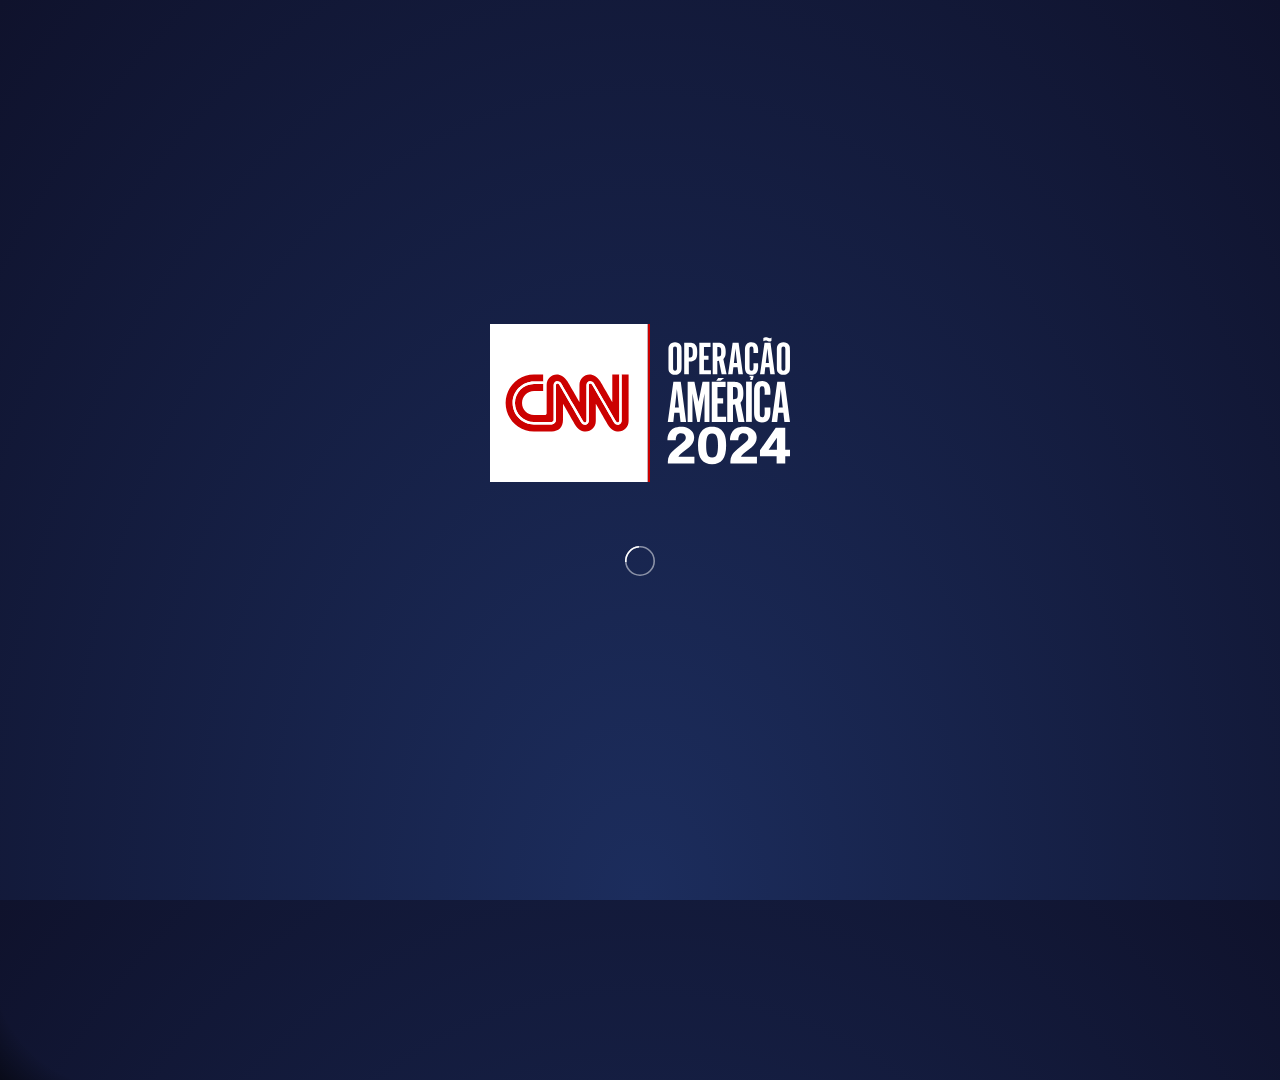
==== commit 45e75a92: "outline green" ====
--- a/index_bck.html
+++ b/index_bck.html
@@ -14,7 +14,6 @@
 			-ms-user-select: none;
 			user-select: none;
 			overflow: hidden;
-			outline: 1px solid green;
 		}
 		.selected {
 			stroke: #FBC140 !important;
--- a/css/widget.css
+++ b/css/widget.css
@@ -127,9 +127,15 @@
 }
 
 .content_eua {
+  width: 100%;
   position: relative;
   flex: 1;
-  align-self: center;
+  display: grid;
+  align-items: center;
+}
+
+.content_eua > div {
+  grid-area: 1/1;
 }
 
 .overlay_eua {
@@ -180,7 +186,7 @@
 }
 
 .cnn_eua_logo {
-  margin-block: 2rem;
+  margin-block: 1.5rem 1rem;
 }
 .cnn_eua_logo > img {
   width: 80%;
